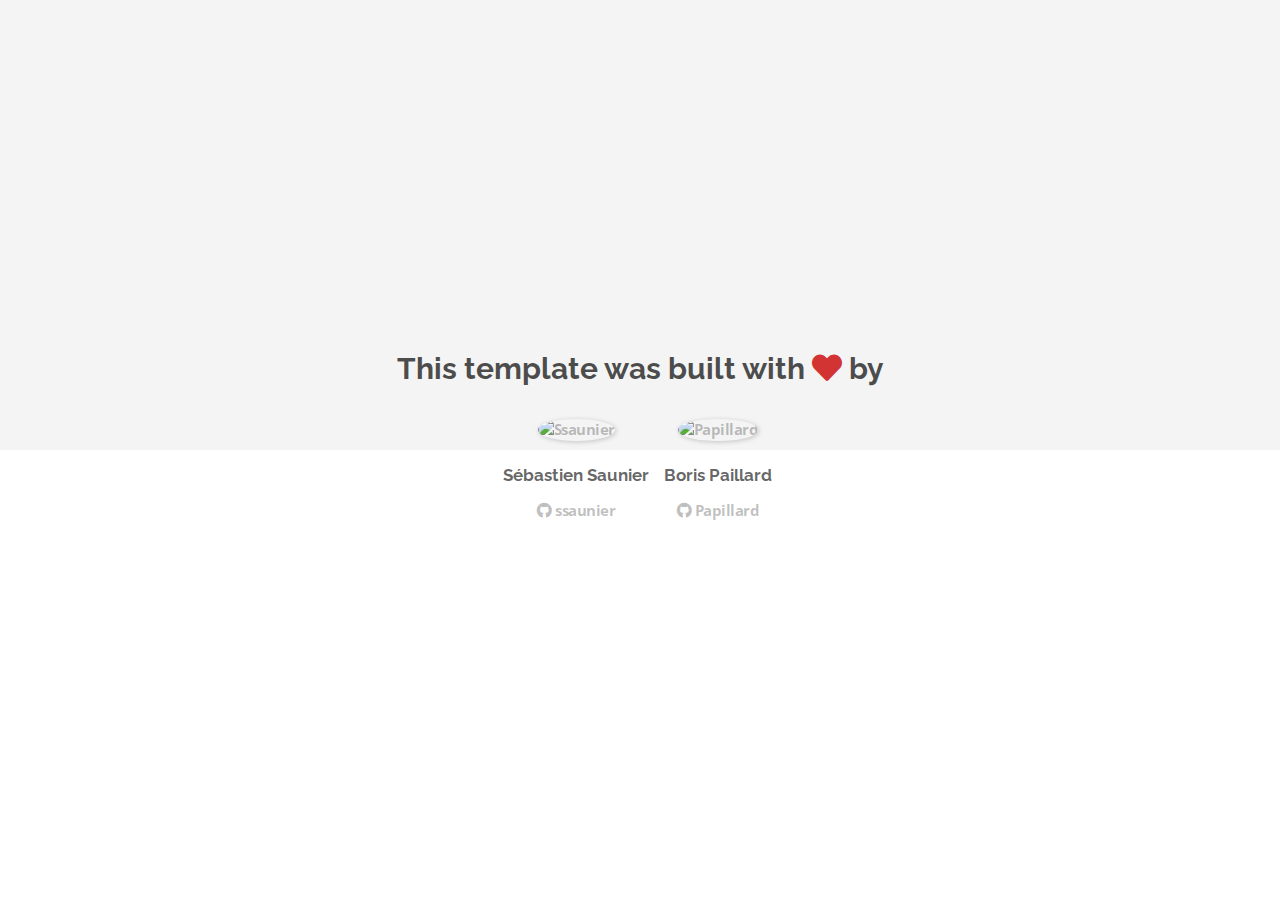
==== about.html @ 09676e61 "Automated commit at 2018-10-08 09:11:13 UTC by middleman-deploy 2.0.0-alpha" ====
<!doctype html>
<html>
  <head>
    <meta charset="utf-8">
    <meta http-equiv="x-ua-compatible" content="ie=edge">
    <meta name="viewport"
          content="width=device-width, initial-scale=1, shrink-to-fit=no">
    <!-- Use the title from a page's frontmatter if it has one -->
    <title>Le Wagon - Middleman - About</title>
    <link href="stylesheets/application-e2bb498c.css" rel="stylesheet" />
    <script src="javascripts/application-93de88c9.js"></script>
    <link href="images/favicon-f15af148.png" rel="icon" type="image/png" />
  </head>
  <body>
    <div id="about">
  <div class="about-content">
    <h1>This template was built with <i class="fas fa-heart"></i> by</h1>
    <ul class="list-inline">
        <li>
<a href="https://kitt.lewagon.com/alumni/ssaunier" target="_blank">            <img src="https://kitt.lewagon.com/placeholder/users/ssaunier" class="img-circle" alt="Ssaunier" />
</a>          <h2>Sébastien Saunier</h2>
          <p>
<a href="https://github.com/ssaunier" target="_blank">              <i class="fab fa-github"></i> ssaunier
</a>          </p>
        </li>
        <li>
<a href="https://kitt.lewagon.com/alumni/Papillard" target="_blank">            <img src="https://kitt.lewagon.com/placeholder/users/Papillard" class="img-circle" alt="Papillard" />
</a>          <h2>Boris Paillard</h2>
          <p>
<a href="https://github.com/Papillard" target="_blank">              <i class="fab fa-github"></i> Papillard
</a>          </p>
        </li>
    </ul>
  </div>
</div>

  </body>
</html>
---- stylesheets/application-e2bb498c.css ----
@import url("https://fonts.googleapis.com/css?family=Open+Sans:400,300,700|Raleway:400,100,300,700,500");/*!
 * Bootstrap v3.3.7 (http://getbootstrap.com)
 * Copyright 2011-2016 Twitter, Inc.
 * Licensed under MIT (https://github.com/twbs/bootstrap/blob/master/LICENSE)
 *//*! normalize.css v3.0.3 | MIT License | github.com/necolas/normalize.css */html{font-family:sans-serif;-ms-text-size-adjust:100%;-webkit-text-size-adjust:100%}body{margin:0}article,aside,details,figcaption,figure,footer,header,hgroup,main,menu,nav,section,summary{display:block}audio,canvas,progress,video{display:inline-block;vertical-align:baseline}audio:not([controls]){display:none;height:0}[hidden],template{display:none}a{background-color:transparent}a:active,a:hover{outline:0}abbr[title]{border-bottom:1px dotted}b,strong{font-weight:bold}dfn{font-style:italic}h1{font-size:2em;margin:0.67em 0}mark{background:#ff0;color:#000}small{font-size:80%}sub,sup{font-size:75%;line-height:0;position:relative;vertical-align:baseline}sup{top:-0.5em}sub{bottom:-0.25em}img{border:0}svg:not(:root){overflow:hidden}figure{margin:1em 40px}hr{-webkit-box-sizing:content-box;box-sizing:content-box;height:0}pre{overflow:auto}code,kbd,pre,samp{font-family:monospace, monospace;font-size:1em}button,input,optgroup,select,textarea{color:inherit;font:inherit;margin:0}button{overflow:visible}button,select{text-transform:none}button,html input[type="button"],input[type="reset"],input[type="submit"]{-webkit-appearance:button;cursor:pointer}button[disabled],html input[disabled]{cursor:default}button::-moz-focus-inner,input::-moz-focus-inner{border:0;padding:0}input{line-height:normal}input[type="checkbox"],input[type="radio"]{-webkit-box-sizing:border-box;box-sizing:border-box;padding:0}input[type="number"]::-webkit-inner-spin-button,input[type="number"]::-webkit-outer-spin-button{height:auto}input[type="search"]{-webkit-appearance:textfield;-webkit-box-sizing:content-box;box-sizing:content-box}input[type="search"]::-webkit-search-cancel-button,input[type="search"]::-webkit-search-decoration{-webkit-appearance:none}fieldset{border:1px solid #c0c0c0;margin:0 2px;padding:0.35em 0.625em 0.75em}legend{border:0;padding:0}textarea{overflow:auto}optgroup{font-weight:bold}table{border-collapse:collapse;border-spacing:0}td,th{padding:0}/*! Source: https://github.com/h5bp/html5-boilerplate/blob/master/src/css/main.css */@media print{*,*:before,*:after{background:transparent !important;color:#000 !important;-webkit-box-shadow:none !important;box-shadow:none !important;text-shadow:none !important}a,a:visited{text-decoration:underline}a[href]:after{content:" (" attr(href) ")"}abbr[title]:after{content:" (" attr(title) ")"}a[href^="#"]:after,a[href^="javascript:"]:after{content:""}pre,blockquote{border:1px solid #999;page-break-inside:avoid}thead{display:table-header-group}tr,img{page-break-inside:avoid}img{max-width:100% !important}p,h2,h3{orphans:3;widows:3}h2,h3{page-break-after:avoid}.navbar{display:none}.btn>.caret,.dropup>.btn>.caret{border-top-color:#000 !important}.label{border:1px solid #000}.table{border-collapse:collapse !important}.table td,.table th{background-color:#fff !important}.table-bordered th,.table-bordered td{border:1px solid #ddd !important}}@font-face{font-family:'Glyphicons Halflings';src:url("../assets/bootstrap/glyphicons-halflings-regular-86b6f62b.eot");src:url("../assets/bootstrap/glyphicons-halflings-regular-86b6f62b.eot?#iefix") format("embedded-opentype"),url("../assets/bootstrap/glyphicons-halflings-regular-ca35b697.woff2") format("woff2"),url("../assets/bootstrap/glyphicons-halflings-regular-278e49a8.woff") format("woff"),url("../assets/bootstrap/glyphicons-halflings-regular-44bc1850.ttf") format("truetype"),url("../assets/bootstrap/glyphicons-halflings-regular-de51a849.svg#glyphicons_halflingsregular") format("svg")}.glyphicon{position:relative;top:1px;display:inline-block;font-family:'Glyphicons Halflings';font-style:normal;font-weight:normal;line-height:1;-webkit-font-smoothing:antialiased;-moz-osx-font-smoothing:grayscale}.glyphicon-asterisk:before{content:"\002a"}.glyphicon-plus:before{content:"\002b"}.glyphicon-euro:before,.glyphicon-eur:before{content:"\20ac"}.glyphicon-minus:before{content:"\2212"}.glyphicon-cloud:before{content:"\2601"}.glyphicon-envelope:before{content:"\2709"}.glyphicon-pencil:before{content:"\270f"}.glyphicon-glass:before{content:"\e001"}.glyphicon-music:before{content:"\e002"}.glyphicon-search:before{content:"\e003"}.glyphicon-heart:before{content:"\e005"}.glyphicon-star:before{content:"\e006"}.glyphicon-star-empty:before{content:"\e007"}.glyphicon-user:before{content:"\e008"}.glyphicon-film:before{content:"\e009"}.glyphicon-th-large:before{content:"\e010"}.glyphicon-th:before{content:"\e011"}.glyphicon-th-list:before{content:"\e012"}.glyphicon-ok:before{content:"\e013"}.glyphicon-remove:before{content:"\e014"}.glyphicon-zoom-in:before{content:"\e015"}.glyphicon-zoom-out:before{content:"\e016"}.glyphicon-off:before{content:"\e017"}.glyphicon-signal:before{content:"\e018"}.glyphicon-cog:before{content:"\e019"}.glyphicon-trash:before{content:"\e020"}.glyphicon-home:before{content:"\e021"}.glyphicon-file:before{content:"\e022"}.glyphicon-time:before{content:"\e023"}.glyphicon-road:before{content:"\e024"}.glyphicon-download-alt:before{content:"\e025"}.glyphicon-download:before{content:"\e026"}.glyphicon-upload:before{content:"\e027"}.glyphicon-inbox:before{content:"\e028"}.glyphicon-play-circle:before{content:"\e029"}.glyphicon-repeat:before{content:"\e030"}.glyphicon-refresh:before{content:"\e031"}.glyphicon-list-alt:before{content:"\e032"}.glyphicon-lock:before{content:"\e033"}.glyphicon-flag:before{content:"\e034"}.glyphicon-headphones:before{content:"\e035"}.glyphicon-volume-off:before{content:"\e036"}.glyphicon-volume-down:before{content:"\e037"}.glyphicon-volume-up:before{content:"\e038"}.glyphicon-qrcode:before{content:"\e039"}.glyphicon-barcode:before{content:"\e040"}.glyphicon-tag:before{content:"\e041"}.glyphicon-tags:before{content:"\e042"}.glyphicon-book:before{content:"\e043"}.glyphicon-bookmark:before{content:"\e044"}.glyphicon-print:before{content:"\e045"}.glyphicon-camera:before{content:"\e046"}.glyphicon-font:before{content:"\e047"}.glyphicon-bold:before{content:"\e048"}.glyphicon-italic:before{content:"\e049"}.glyphicon-text-height:before{content:"\e050"}.glyphicon-text-width:before{content:"\e051"}.glyphicon-align-left:before{content:"\e052"}.glyphicon-align-center:before{content:"\e053"}.glyphicon-align-right:before{content:"\e054"}.glyphicon-align-justify:before{content:"\e055"}.glyphicon-list:before{content:"\e056"}.glyphicon-indent-left:before{content:"\e057"}.glyphicon-indent-right:before{content:"\e058"}.glyphicon-facetime-video:before{content:"\e059"}.glyphicon-picture:before{content:"\e060"}.glyphicon-map-marker:before{content:"\e062"}.glyphicon-adjust:before{content:"\e063"}.glyphicon-tint:before{content:"\e064"}.glyphicon-edit:before{content:"\e065"}.glyphicon-share:before{content:"\e066"}.glyphicon-check:before{content:"\e067"}.glyphicon-move:before{content:"\e068"}.glyphicon-step-backward:before{content:"\e069"}.glyphicon-fast-backward:before{content:"\e070"}.glyphicon-backward:before{content:"\e071"}.glyphicon-play:before{content:"\e072"}.glyphicon-pause:before{content:"\e073"}.glyphicon-stop:before{content:"\e074"}.glyphicon-forward:before{content:"\e075"}.glyphicon-fast-forward:before{content:"\e076"}.glyphicon-step-forward:before{content:"\e077"}.glyphicon-eject:before{content:"\e078"}.glyphicon-chevron-left:before{content:"\e079"}.glyphicon-chevron-right:before{content:"\e080"}.glyphicon-plus-sign:before{content:"\e081"}.glyphicon-minus-sign:before{content:"\e082"}.glyphicon-remove-sign:before{content:"\e083"}.glyphicon-ok-sign:before{content:"\e084"}.glyphicon-question-sign:before{content:"\e085"}.glyphicon-info-sign:before{content:"\e086"}.glyphicon-screenshot:before{content:"\e087"}.glyphicon-remove-circle:before{content:"\e088"}.glyphicon-ok-circle:before{content:"\e089"}.glyphicon-ban-circle:before{content:"\e090"}.glyphicon-arrow-left:before{content:"\e091"}.glyphicon-arrow-right:before{content:"\e092"}.glyphicon-arrow-up:before{content:"\e093"}.glyphicon-arrow-down:before{content:"\e094"}.glyphicon-share-alt:before{content:"\e095"}.glyphicon-resize-full:before{content:"\e096"}.glyphicon-resize-small:before{content:"\e097"}.glyphicon-exclamation-sign:before{content:"\e101"}.glyphicon-gift:before{content:"\e102"}.glyphicon-leaf:before{content:"\e103"}.glyphicon-fire:before{content:"\e104"}.glyphicon-eye-open:before{content:"\e105"}.glyphicon-eye-close:before{content:"\e106"}.glyphicon-warning-sign:before{content:"\e107"}.glyphicon-plane:before{content:"\e108"}.glyphicon-calendar:before{content:"\e109"}.glyphicon-random:before{content:"\e110"}.glyphicon-comment:before{content:"\e111"}.glyphicon-magnet:before{content:"\e112"}.glyphicon-chevron-up:before{content:"\e113"}.glyphicon-chevron-down:before{content:"\e114"}.glyphicon-retweet:before{content:"\e115"}.glyphicon-shopping-cart:before{content:"\e116"}.glyphicon-folder-close:before{content:"\e117"}.glyphicon-folder-open:before{content:"\e118"}.glyphicon-resize-vertical:before{content:"\e119"}.glyphicon-resize-horizontal:before{content:"\e120"}.glyphicon-hdd:before{content:"\e121"}.glyphicon-bullhorn:before{content:"\e122"}.glyphicon-bell:before{content:"\e123"}.glyphicon-certificate:before{content:"\e124"}.glyphicon-thumbs-up:before{content:"\e125"}.glyphicon-thumbs-down:before{content:"\e126"}.glyphicon-hand-right:before{content:"\e127"}.glyphicon-hand-left:before{content:"\e128"}.glyphicon-hand-up:before{content:"\e129"}.glyphicon-hand-down:before{content:"\e130"}.glyphicon-circle-arrow-right:before{content:"\e131"}.glyphicon-circle-arrow-left:before{content:"\e132"}.glyphicon-circle-arrow-up:before{content:"\e133"}.glyphicon-circle-arrow-down:before{content:"\e134"}.glyphicon-globe:before{content:"\e135"}.glyphicon-wrench:before{content:"\e136"}.glyphicon-tasks:before{content:"\e137"}.glyphicon-filter:before{content:"\e138"}.glyphicon-briefcase:before{content:"\e139"}.glyphicon-fullscreen:before{content:"\e140"}.glyphicon-dashboard:before{content:"\e141"}.glyphicon-paperclip:before{content:"\e142"}.glyphicon-heart-empty:before{content:"\e143"}.glyphicon-link:before{content:"\e144"}.glyphicon-phone:before{content:"\e145"}.glyphicon-pushpin:before{content:"\e146"}.glyphicon-usd:before{content:"\e148"}.glyphicon-gbp:before{content:"\e149"}.glyphicon-sort:before{content:"\e150"}.glyphicon-sort-by-alphabet:before{content:"\e151"}.glyphicon-sort-by-alphabet-alt:before{content:"\e152"}.glyphicon-sort-by-order:before{content:"\e153"}.glyphicon-sort-by-order-alt:before{content:"\e154"}.glyphicon-sort-by-attributes:before{content:"\e155"}.glyphicon-sort-by-attributes-alt:before{content:"\e156"}.glyphicon-unchecked:before{content:"\e157"}.glyphicon-expand:before{content:"\e158"}.glyphicon-collapse-down:before{content:"\e159"}.glyphicon-collapse-up:before{content:"\e160"}.glyphicon-log-in:before{content:"\e161"}.glyphicon-flash:before{content:"\e162"}.glyphicon-log-out:before{content:"\e163"}.glyphicon-new-window:before{content:"\e164"}.glyphicon-record:before{content:"\e165"}.glyphicon-save:before{content:"\e166"}.glyphicon-open:before{content:"\e167"}.glyphicon-saved:before{content:"\e168"}.glyphicon-import:before{content:"\e169"}.glyphicon-export:before{content:"\e170"}.glyphicon-send:before{content:"\e171"}.glyphicon-floppy-disk:before{content:"\e172"}.glyphicon-floppy-saved:before{content:"\e173"}.glyphicon-floppy-remove:before{content:"\e174"}.glyphicon-floppy-save:before{content:"\e175"}.glyphicon-floppy-open:before{content:"\e176"}.glyphicon-credit-card:before{content:"\e177"}.glyphicon-transfer:before{content:"\e178"}.glyphicon-cutlery:before{content:"\e179"}.glyphicon-header:before{content:"\e180"}.glyphicon-compressed:before{content:"\e181"}.glyphicon-earphone:before{content:"\e182"}.glyphicon-phone-alt:before{content:"\e183"}.glyphicon-tower:before{content:"\e184"}.glyphicon-stats:before{content:"\e185"}.glyphicon-sd-video:before{content:"\e186"}.glyphicon-hd-video:before{content:"\e187"}.glyphicon-subtitles:before{content:"\e188"}.glyphicon-sound-stereo:before{content:"\e189"}.glyphicon-sound-dolby:before{content:"\e190"}.glyphicon-sound-5-1:before{content:"\e191"}.glyphicon-sound-6-1:before{content:"\e192"}.glyphicon-sound-7-1:before{content:"\e193"}.glyphicon-copyright-mark:before{content:"\e194"}.glyphicon-registration-mark:before{content:"\e195"}.glyphicon-cloud-download:before{content:"\e197"}.glyphicon-cloud-upload:before{content:"\e198"}.glyphicon-tree-conifer:before{content:"\e199"}.glyphicon-tree-deciduous:before{content:"\e200"}.glyphicon-cd:before{content:"\e201"}.glyphicon-save-file:before{content:"\e202"}.glyphicon-open-file:before{content:"\e203"}.glyphicon-level-up:before{content:"\e204"}.glyphicon-copy:before{content:"\e205"}.glyphicon-paste:before{content:"\e206"}.glyphicon-alert:before{content:"\e209"}.glyphicon-equalizer:before{content:"\e210"}.glyphicon-king:before{content:"\e211"}.glyphicon-queen:before{content:"\e212"}.glyphicon-pawn:before{content:"\e213"}.glyphicon-bishop:before{content:"\e214"}.glyphicon-knight:before{content:"\e215"}.glyphicon-baby-formula:before{content:"\e216"}.glyphicon-tent:before{content:"\26fa"}.glyphicon-blackboard:before{content:"\e218"}.glyphicon-bed:before{content:"\e219"}.glyphicon-apple:before{content:"\f8ff"}.glyphicon-erase:before{content:"\e221"}.glyphicon-hourglass:before{content:"\231b"}.glyphicon-lamp:before{content:"\e223"}.glyphicon-duplicate:before{content:"\e224"}.glyphicon-piggy-bank:before{content:"\e225"}.glyphicon-scissors:before{content:"\e226"}.glyphicon-bitcoin:before{content:"\e227"}.glyphicon-btc:before{content:"\e227"}.glyphicon-xbt:before{content:"\e227"}.glyphicon-yen:before{content:"\00a5"}.glyphicon-jpy:before{content:"\00a5"}.glyphicon-ruble:before{content:"\20bd"}.glyphicon-rub:before{content:"\20bd"}.glyphicon-scale:before{content:"\e230"}.glyphicon-ice-lolly:before{content:"\e231"}.glyphicon-ice-lolly-tasted:before{content:"\e232"}.glyphicon-education:before{content:"\e233"}.glyphicon-option-horizontal:before{content:"\e234"}.glyphicon-option-vertical:before{content:"\e235"}.glyphicon-menu-hamburger:before{content:"\e236"}.glyphicon-modal-window:before{content:"\e237"}.glyphicon-oil:before{content:"\e238"}.glyphicon-grain:before{content:"\e239"}.glyphicon-sunglasses:before{content:"\e240"}.glyphicon-text-size:before{content:"\e241"}.glyphicon-text-color:before{content:"\e242"}.glyphicon-text-background:before{content:"\e243"}.glyphicon-object-align-top:before{content:"\e244"}.glyphicon-object-align-bottom:before{content:"\e245"}.glyphicon-object-align-horizontal:before{content:"\e246"}.glyphicon-object-align-left:before{content:"\e247"}.glyphicon-object-align-vertical:before{content:"\e248"}.glyphicon-object-align-right:before{content:"\e249"}.glyphicon-triangle-right:before{content:"\e250"}.glyphicon-triangle-left:before{content:"\e251"}.glyphicon-triangle-bottom:before{content:"\e252"}.glyphicon-triangle-top:before{content:"\e253"}.glyphicon-console:before{content:"\e254"}.glyphicon-superscript:before{content:"\e255"}.glyphicon-subscript:before{content:"\e256"}.glyphicon-menu-left:before{content:"\e257"}.glyphicon-menu-right:before{content:"\e258"}.glyphicon-menu-down:before{content:"\e259"}.glyphicon-menu-up:before{content:"\e260"}*{-webkit-box-sizing:border-box;box-sizing:border-box}*:before,*:after{-webkit-box-sizing:border-box;box-sizing:border-box}html{font-size:10px;-webkit-tap-highlight-color:transparent}body{font-family:"Open Sans", "Helvetica", "sans-serif";font-size:18px;line-height:1.42857143;color:#333333;background-color:#F4F4F4}input,button,select,textarea{font-family:inherit;font-size:inherit;line-height:inherit}a{color:#469AE0;text-decoration:none}a:hover,a:focus{color:#1f74ba;text-decoration:underline}a:focus{outline:5px auto -webkit-focus-ring-color;outline-offset:-2px}figure{margin:0}img{vertical-align:middle}.img-responsive{display:block;max-width:100%;height:auto}.img-rounded{border-radius:2px}.img-thumbnail{padding:4px;line-height:1.42857143;background-color:#F4F4F4;border:1px solid #ddd;border-radius:2px;-webkit-transition:all 0.2s ease-in-out;transition:all 0.2s ease-in-out;display:inline-block;max-width:100%;height:auto}.img-circle{border-radius:50%}hr{margin-top:25px;margin-bottom:25px;border:0;border-top:1px solid #eeeeee}.sr-only{position:absolute;width:1px;height:1px;margin:-1px;padding:0;overflow:hidden;clip:rect(0, 0, 0, 0);border:0}.sr-only-focusable:active,.sr-only-focusable:focus{position:static;width:auto;height:auto;margin:0;overflow:visible;clip:auto}[role="button"]{cursor:pointer}h1,h2,h3,h4,h5,h6,.h1,.h2,.h3,.h4,.h5,.h6{font-family:"Raleway", "Helvetica", "sans-serif";font-weight:500;line-height:1.1;color:inherit}h1 small,h1 .small,h2 small,h2 .small,h3 small,h3 .small,h4 small,h4 .small,h5 small,h5 .small,h6 small,h6 .small,.h1 small,.h1 .small,.h2 small,.h2 .small,.h3 small,.h3 .small,.h4 small,.h4 .small,.h5 small,.h5 .small,.h6 small,.h6 .small{font-weight:normal;line-height:1;color:#777777}h1,.h1,h2,.h2,h3,.h3{margin-top:25px;margin-bottom:12.5px}h1 small,h1 .small,.h1 small,.h1 .small,h2 small,h2 .small,.h2 small,.h2 .small,h3 small,h3 .small,.h3 small,.h3 .small{font-size:65%}h4,.h4,h5,.h5,h6,.h6{margin-top:12.5px;margin-bottom:12.5px}h4 small,h4 .small,.h4 small,.h4 .small,h5 small,h5 .small,.h5 small,.h5 .small,h6 small,h6 .small,.h6 small,.h6 .small{font-size:75%}h1,.h1{font-size:46px}h2,.h2{font-size:38px}h3,.h3{font-size:31px}h4,.h4{font-size:23px}h5,.h5{font-size:18px}h6,.h6{font-size:16px}p{margin:0 0 12.5px}.lead{margin-bottom:25px;font-size:20px;font-weight:300;line-height:1.4}@media (min-width: 768px){.lead{font-size:27px}}small,.small{font-size:88%}mark,.mark{background-color:#fcf8e3;padding:.2em}.text-left{text-align:left}.text-right{text-align:right}.text-center{text-align:center}.text-justify{text-align:justify}.text-nowrap{white-space:nowrap}.text-lowercase{text-transform:lowercase}.text-uppercase,.initialism{text-transform:uppercase}.text-capitalize{text-transform:capitalize}.text-muted{color:#777777}.text-primary{color:#469AE0}a.text-primary:hover,a.text-primary:focus{color:#2381d0}.text-success{color:#3c763d}a.text-success:hover,a.text-success:focus{color:#2b542c}.text-info{color:#31708f}a.text-info:hover,a.text-info:focus{color:#245269}.text-warning{color:#8a6d3b}a.text-warning:hover,a.text-warning:focus{color:#66512c}.text-danger{color:#a94442}a.text-danger:hover,a.text-danger:focus{color:#843534}.bg-primary{color:#fff}.bg-primary{background-color:#469AE0}a.bg-primary:hover,a.bg-primary:focus{background-color:#2381d0}.bg-success{background-color:#dff0d8}a.bg-success:hover,a.bg-success:focus{background-color:#c1e2b3}.bg-info{background-color:#d9edf7}a.bg-info:hover,a.bg-info:focus{background-color:#afd9ee}.bg-warning{background-color:#fcf8e3}a.bg-warning:hover,a.bg-warning:focus{background-color:#f7ecb5}.bg-danger{background-color:#f2dede}a.bg-danger:hover,a.bg-danger:focus{background-color:#e4b9b9}.page-header{padding-bottom:11.5px;margin:50px 0 25px;border-bottom:1px solid #eeeeee}ul,ol{margin-top:0;margin-bottom:12.5px}ul ul,ul ol,ol ul,ol ol{margin-bottom:0}.list-unstyled{padding-left:0;list-style:none}.list-inline{padding-left:0;list-style:none;margin-left:-5px}.list-inline>li{display:inline-block;padding-left:5px;padding-right:5px}dl{margin-top:0;margin-bottom:25px}dt,dd{line-height:1.42857143}dt{font-weight:bold}dd{margin-left:0}.dl-horizontal dd:before,.dl-horizontal dd:after{content:" ";display:table}.dl-horizontal dd:after{clear:both}@media (min-width: 768px){.dl-horizontal dt{float:left;width:160px;clear:left;text-align:right;overflow:hidden;text-overflow:ellipsis;white-space:nowrap}.dl-horizontal dd{margin-left:180px}}abbr[title],abbr[data-original-title]{cursor:help;border-bottom:1px dotted #777777}.initialism{font-size:90%}blockquote{padding:12.5px 25px;margin:0 0 25px;font-size:22.5px;border-left:5px solid #eeeeee}blockquote p:last-child,blockquote ul:last-child,blockquote ol:last-child{margin-bottom:0}blockquote footer,blockquote small,blockquote .small{display:block;font-size:80%;line-height:1.42857143;color:#777777}blockquote footer:before,blockquote small:before,blockquote .small:before{content:'\2014 \00A0'}.blockquote-reverse,blockquote.pull-right{padding-right:15px;padding-left:0;border-right:5px solid #eeeeee;border-left:0;text-align:right}.blockquote-reverse footer:before,.blockquote-reverse small:before,.blockquote-reverse .small:before,blockquote.pull-right footer:before,blockquote.pull-right small:before,blockquote.pull-right .small:before{content:''}.blockquote-reverse footer:after,.blockquote-reverse small:after,.blockquote-reverse .small:after,blockquote.pull-right footer:after,blockquote.pull-right small:after,blockquote.pull-right .small:after{content:'\00A0 \2014'}address{margin-bottom:25px;font-style:normal;line-height:1.42857143}code,kbd,pre,samp{font-family:Menlo, Monaco, Consolas, "Courier New", monospace}code{padding:2px 4px;font-size:90%;color:#c7254e;background-color:#f9f2f4;border-radius:2px}kbd{padding:2px 4px;font-size:90%;color:#fff;background-color:#333;border-radius:2px;-webkit-box-shadow:inset 0 -1px 0 rgba(0,0,0,0.25);box-shadow:inset 0 -1px 0 rgba(0,0,0,0.25)}kbd kbd{padding:0;font-size:100%;font-weight:bold;-webkit-box-shadow:none;box-shadow:none}pre{display:block;padding:12px;margin:0 0 12.5px;font-size:17px;line-height:1.42857143;word-break:break-all;word-wrap:break-word;color:#333333;background-color:#f5f5f5;border:1px solid #ccc;border-radius:2px}pre code{padding:0;font-size:inherit;color:inherit;white-space:pre-wrap;background-color:transparent;border-radius:0}.pre-scrollable{max-height:340px;overflow-y:scroll}.container{margin-right:auto;margin-left:auto;padding-left:15px;padding-right:15px}.container:before,.container:after{content:" ";display:table}.container:after{clear:both}@media (min-width: 768px){.container{width:750px}}@media (min-width: 992px){.container{width:970px}}@media (min-width: 1200px){.container{width:1170px}}.container-fluid{margin-right:auto;margin-left:auto;padding-left:15px;padding-right:15px}.container-fluid:before,.container-fluid:after{content:" ";display:table}.container-fluid:after{clear:both}.row{margin-left:-15px;margin-right:-15px}.row:before,.row:after{content:" ";display:table}.row:after{clear:both}.col-xs-1,.col-sm-1,.col-md-1,.col-lg-1,.col-xs-2,.col-sm-2,.col-md-2,.col-lg-2,.col-xs-3,.col-sm-3,.col-md-3,.col-lg-3,.col-xs-4,.col-sm-4,.col-md-4,.col-lg-4,.col-xs-5,.col-sm-5,.col-md-5,.col-lg-5,.col-xs-6,.col-sm-6,.col-md-6,.col-lg-6,.col-xs-7,.col-sm-7,.col-md-7,.col-lg-7,.col-xs-8,.col-sm-8,.col-md-8,.col-lg-8,.col-xs-9,.col-sm-9,.col-md-9,.col-lg-9,.col-xs-10,.col-sm-10,.col-md-10,.col-lg-10,.col-xs-11,.col-sm-11,.col-md-11,.col-lg-11,.col-xs-12,.col-sm-12,.col-md-12,.col-lg-12{position:relative;min-height:1px;padding-left:15px;padding-right:15px}.col-xs-1,.col-xs-2,.col-xs-3,.col-xs-4,.col-xs-5,.col-xs-6,.col-xs-7,.col-xs-8,.col-xs-9,.col-xs-10,.col-xs-11,.col-xs-12{float:left}.col-xs-1{width:8.33333333%}.col-xs-2{width:16.66666667%}.col-xs-3{width:25%}.col-xs-4{width:33.33333333%}.col-xs-5{width:41.66666667%}.col-xs-6{width:50%}.col-xs-7{width:58.33333333%}.col-xs-8{width:66.66666667%}.col-xs-9{width:75%}.col-xs-10{width:83.33333333%}.col-xs-11{width:91.66666667%}.col-xs-12{width:100%}.col-xs-pull-0{right:auto}.col-xs-pull-1{right:8.33333333%}.col-xs-pull-2{right:16.66666667%}.col-xs-pull-3{right:25%}.col-xs-pull-4{right:33.33333333%}.col-xs-pull-5{right:41.66666667%}.col-xs-pull-6{right:50%}.col-xs-pull-7{right:58.33333333%}.col-xs-pull-8{right:66.66666667%}.col-xs-pull-9{right:75%}.col-xs-pull-10{right:83.33333333%}.col-xs-pull-11{right:91.66666667%}.col-xs-pull-12{right:100%}.col-xs-push-0{left:auto}.col-xs-push-1{left:8.33333333%}.col-xs-push-2{left:16.66666667%}.col-xs-push-3{left:25%}.col-xs-push-4{left:33.33333333%}.col-xs-push-5{left:41.66666667%}.col-xs-push-6{left:50%}.col-xs-push-7{left:58.33333333%}.col-xs-push-8{left:66.66666667%}.col-xs-push-9{left:75%}.col-xs-push-10{left:83.33333333%}.col-xs-push-11{left:91.66666667%}.col-xs-push-12{left:100%}.col-xs-offset-0{margin-left:0%}.col-xs-offset-1{margin-left:8.33333333%}.col-xs-offset-2{margin-left:16.66666667%}.col-xs-offset-3{margin-left:25%}.col-xs-offset-4{margin-left:33.33333333%}.col-xs-offset-5{margin-left:41.66666667%}.col-xs-offset-6{margin-left:50%}.col-xs-offset-7{margin-left:58.33333333%}.col-xs-offset-8{margin-left:66.66666667%}.col-xs-offset-9{margin-left:75%}.col-xs-offset-10{margin-left:83.33333333%}.col-xs-offset-11{margin-left:91.66666667%}.col-xs-offset-12{margin-left:100%}@media (min-width: 768px){.col-sm-1,.col-sm-2,.col-sm-3,.col-sm-4,.col-sm-5,.col-sm-6,.col-sm-7,.col-sm-8,.col-sm-9,.col-sm-10,.col-sm-11,.col-sm-12{float:left}.col-sm-1{width:8.33333333%}.col-sm-2{width:16.66666667%}.col-sm-3{width:25%}.col-sm-4{width:33.33333333%}.col-sm-5{width:41.66666667%}.col-sm-6{width:50%}.col-sm-7{width:58.33333333%}.col-sm-8{width:66.66666667%}.col-sm-9{width:75%}.col-sm-10{width:83.33333333%}.col-sm-11{width:91.66666667%}.col-sm-12{width:100%}.col-sm-pull-0{right:auto}.col-sm-pull-1{right:8.33333333%}.col-sm-pull-2{right:16.66666667%}.col-sm-pull-3{right:25%}.col-sm-pull-4{right:33.33333333%}.col-sm-pull-5{right:41.66666667%}.col-sm-pull-6{right:50%}.col-sm-pull-7{right:58.33333333%}.col-sm-pull-8{right:66.66666667%}.col-sm-pull-9{right:75%}.col-sm-pull-10{right:83.33333333%}.col-sm-pull-11{right:91.66666667%}.col-sm-pull-12{right:100%}.col-sm-push-0{left:auto}.col-sm-push-1{left:8.33333333%}.col-sm-push-2{left:16.66666667%}.col-sm-push-3{left:25%}.col-sm-push-4{left:33.33333333%}.col-sm-push-5{left:41.66666667%}.col-sm-push-6{left:50%}.col-sm-push-7{left:58.33333333%}.col-sm-push-8{left:66.66666667%}.col-sm-push-9{left:75%}.col-sm-push-10{left:83.33333333%}.col-sm-push-11{left:91.66666667%}.col-sm-push-12{left:100%}.col-sm-offset-0{margin-left:0%}.col-sm-offset-1{margin-left:8.33333333%}.col-sm-offset-2{margin-left:16.66666667%}.col-sm-offset-3{margin-left:25%}.col-sm-offset-4{margin-left:33.33333333%}.col-sm-offset-5{margin-left:41.66666667%}.col-sm-offset-6{margin-left:50%}.col-sm-offset-7{margin-left:58.33333333%}.col-sm-offset-8{margin-left:66.66666667%}.col-sm-offset-9{margin-left:75%}.col-sm-offset-10{margin-left:83.33333333%}.col-sm-offset-11{margin-left:91.66666667%}.col-sm-offset-12{margin-left:100%}}@media (min-width: 992px){.col-md-1,.col-md-2,.col-md-3,.col-md-4,.col-md-5,.col-md-6,.col-md-7,.col-md-8,.col-md-9,.col-md-10,.col-md-11,.col-md-12{float:left}.col-md-1{width:8.33333333%}.col-md-2{width:16.66666667%}.col-md-3{width:25%}.col-md-4{width:33.33333333%}.col-md-5{width:41.66666667%}.col-md-6{width:50%}.col-md-7{width:58.33333333%}.col-md-8{width:66.66666667%}.col-md-9{width:75%}.col-md-10{width:83.33333333%}.col-md-11{width:91.66666667%}.col-md-12{width:100%}.col-md-pull-0{right:auto}.col-md-pull-1{right:8.33333333%}.col-md-pull-2{right:16.66666667%}.col-md-pull-3{right:25%}.col-md-pull-4{right:33.33333333%}.col-md-pull-5{right:41.66666667%}.col-md-pull-6{right:50%}.col-md-pull-7{right:58.33333333%}.col-md-pull-8{right:66.66666667%}.col-md-pull-9{right:75%}.col-md-pull-10{right:83.33333333%}.col-md-pull-11{right:91.66666667%}.col-md-pull-12{right:100%}.col-md-push-0{left:auto}.col-md-push-1{left:8.33333333%}.col-md-push-2{left:16.66666667%}.col-md-push-3{left:25%}.col-md-push-4{left:33.33333333%}.col-md-push-5{left:41.66666667%}.col-md-push-6{left:50%}.col-md-push-7{left:58.33333333%}.col-md-push-8{left:66.66666667%}.col-md-push-9{left:75%}.col-md-push-10{left:83.33333333%}.col-md-push-11{left:91.66666667%}.col-md-push-12{left:100%}.col-md-offset-0{margin-left:0%}.col-md-offset-1{margin-left:8.33333333%}.col-md-offset-2{margin-left:16.66666667%}.col-md-offset-3{margin-left:25%}.col-md-offset-4{margin-left:33.33333333%}.col-md-offset-5{margin-left:41.66666667%}.col-md-offset-6{margin-left:50%}.col-md-offset-7{margin-left:58.33333333%}.col-md-offset-8{margin-left:66.66666667%}.col-md-offset-9{margin-left:75%}.col-md-offset-10{margin-left:83.33333333%}.col-md-offset-11{margin-left:91.66666667%}.col-md-offset-12{margin-left:100%}}@media (min-width: 1200px){.col-lg-1,.col-lg-2,.col-lg-3,.col-lg-4,.col-lg-5,.col-lg-6,.col-lg-7,.col-lg-8,.col-lg-9,.col-lg-10,.col-lg-11,.col-lg-12{float:left}.col-lg-1{width:8.33333333%}.col-lg-2{width:16.66666667%}.col-lg-3{width:25%}.col-lg-4{width:33.33333333%}.col-lg-5{width:41.66666667%}.col-lg-6{width:50%}.col-lg-7{width:58.33333333%}.col-lg-8{width:66.66666667%}.col-lg-9{width:75%}.col-lg-10{width:83.33333333%}.col-lg-11{width:91.66666667%}.col-lg-12{width:100%}.col-lg-pull-0{right:auto}.col-lg-pull-1{right:8.33333333%}.col-lg-pull-2{right:16.66666667%}.col-lg-pull-3{right:25%}.col-lg-pull-4{right:33.33333333%}.col-lg-pull-5{right:41.66666667%}.col-lg-pull-6{right:50%}.col-lg-pull-7{right:58.33333333%}.col-lg-pull-8{right:66.66666667%}.col-lg-pull-9{right:75%}.col-lg-pull-10{right:83.33333333%}.col-lg-pull-11{right:91.66666667%}.col-lg-pull-12{right:100%}.col-lg-push-0{left:auto}.col-lg-push-1{left:8.33333333%}.col-lg-push-2{left:16.66666667%}.col-lg-push-3{left:25%}.col-lg-push-4{left:33.33333333%}.col-lg-push-5{left:41.66666667%}.col-lg-push-6{left:50%}.col-lg-push-7{left:58.33333333%}.col-lg-push-8{left:66.66666667%}.col-lg-push-9{left:75%}.col-lg-push-10{left:83.33333333%}.col-lg-push-11{left:91.66666667%}.col-lg-push-12{left:100%}.col-lg-offset-0{margin-left:0%}.col-lg-offset-1{margin-left:8.33333333%}.col-lg-offset-2{margin-left:16.66666667%}.col-lg-offset-3{margin-left:25%}.col-lg-offset-4{margin-left:33.33333333%}.col-lg-offset-5{margin-left:41.66666667%}.col-lg-offset-6{margin-left:50%}.col-lg-offset-7{margin-left:58.33333333%}.col-lg-offset-8{margin-left:66.66666667%}.col-lg-offset-9{margin-left:75%}.col-lg-offset-10{margin-left:83.33333333%}.col-lg-offset-11{margin-left:91.66666667%}.col-lg-offset-12{margin-left:100%}}table{background-color:transparent}caption{padding-top:8px;padding-bottom:8px;color:#777777;text-align:left}th{text-align:left}.table{width:100%;max-width:100%;margin-bottom:25px}.table>thead>tr>th,.table>thead>tr>td,.table>tbody>tr>th,.table>tbody>tr>td,.table>tfoot>tr>th,.table>tfoot>tr>td{padding:8px;line-height:1.42857143;vertical-align:top;border-top:1px solid #ddd}.table>thead>tr>th{vertical-align:bottom;border-bottom:2px solid #ddd}.table>caption+thead>tr:first-child>th,.table>caption+thead>tr:first-child>td,.table>colgroup+thead>tr:first-child>th,.table>colgroup+thead>tr:first-child>td,.table>thead:first-child>tr:first-child>th,.table>thead:first-child>tr:first-child>td{border-top:0}.table>tbody+tbody{border-top:2px solid #ddd}.table .table{background-color:#F4F4F4}.table-condensed>thead>tr>th,.table-condensed>thead>tr>td,.table-condensed>tbody>tr>th,.table-condensed>tbody>tr>td,.table-condensed>tfoot>tr>th,.table-condensed>tfoot>tr>td{padding:5px}.table-bordered{border:1px solid #ddd}.table-bordered>thead>tr>th,.table-bordered>thead>tr>td,.table-bordered>tbody>tr>th,.table-bordered>tbody>tr>td,.table-bordered>tfoot>tr>th,.table-bordered>tfoot>tr>td{border:1px solid #ddd}.table-bordered>thead>tr>th,.table-bordered>thead>tr>td{border-bottom-width:2px}.table-striped>tbody>tr:nth-of-type(odd){background-color:#f9f9f9}.table-hover>tbody>tr:hover{background-color:#f5f5f5}table col[class*="col-"]{position:static;float:none;display:table-column}table td[class*="col-"],table th[class*="col-"]{position:static;float:none;display:table-cell}.table>thead>tr>td.active,.table>thead>tr>th.active,.table>thead>tr.active>td,.table>thead>tr.active>th,.table>tbody>tr>td.active,.table>tbody>tr>th.active,.table>tbody>tr.active>td,.table>tbody>tr.active>th,.table>tfoot>tr>td.active,.table>tfoot>tr>th.active,.table>tfoot>tr.active>td,.table>tfoot>tr.active>th{background-color:#f5f5f5}.table-hover>tbody>tr>td.active:hover,.table-hover>tbody>tr>th.active:hover,.table-hover>tbody>tr.active:hover>td,.table-hover>tbody>tr:hover>.active,.table-hover>tbody>tr.active:hover>th{background-color:#e8e8e8}.table>thead>tr>td.success,.table>thead>tr>th.success,.table>thead>tr.success>td,.table>thead>tr.success>th,.table>tbody>tr>td.success,.table>tbody>tr>th.success,.table>tbody>tr.success>td,.table>tbody>tr.success>th,.table>tfoot>tr>td.success,.table>tfoot>tr>th.success,.table>tfoot>tr.success>td,.table>tfoot>tr.success>th{background-color:#dff0d8}.table-hover>tbody>tr>td.success:hover,.table-hover>tbody>tr>th.success:hover,.table-hover>tbody>tr.success:hover>td,.table-hover>tbody>tr:hover>.success,.table-hover>tbody>tr.success:hover>th{background-color:#d0e9c6}.table>thead>tr>td.info,.table>thead>tr>th.info,.table>thead>tr.info>td,.table>thead>tr.info>th,.table>tbody>tr>td.info,.table>tbody>tr>th.info,.table>tbody>tr.info>td,.table>tbody>tr.info>th,.table>tfoot>tr>td.info,.table>tfoot>tr>th.info,.table>tfoot>tr.info>td,.table>tfoot>tr.info>th{background-color:#d9edf7}.table-hover>tbody>tr>td.info:hover,.table-hover>tbody>tr>th.info:hover,.table-hover>tbody>tr.info:hover>td,.table-hover>tbody>tr:hover>.info,.table-hover>tbody>tr.info:hover>th{background-color:#c4e3f3}.table>thead>tr>td.warning,.table>thead>tr>th.warning,.table>thead>tr.warning>td,.table>thead>tr.warning>th,.table>tbody>tr>td.warning,.table>tbody>tr>th.warning,.table>tbody>tr.warning>td,.table>tbody>tr.warning>th,.table>tfoot>tr>td.warning,.table>tfoot>tr>th.warning,.table>tfoot>tr.warning>td,.table>tfoot>tr.warning>th{background-color:#fcf8e3}.table-hover>tbody>tr>td.warning:hover,.table-hover>tbody>tr>th.warning:hover,.table-hover>tbody>tr.warning:hover>td,.table-hover>tbody>tr:hover>.warning,.table-hover>tbody>tr.warning:hover>th{background-color:#faf2cc}.table>thead>tr>td.danger,.table>thead>tr>th.danger,.table>thead>tr.danger>td,.table>thead>tr.danger>th,.table>tbody>tr>td.danger,.table>tbody>tr>th.danger,.table>tbody>tr.danger>td,.table>tbody>tr.danger>th,.table>tfoot>tr>td.danger,.table>tfoot>tr>th.danger,.table>tfoot>tr.danger>td,.table>tfoot>tr.danger>th{background-color:#f2dede}.table-hover>tbody>tr>td.danger:hover,.table-hover>tbody>tr>th.danger:hover,.table-hover>tbody>tr.danger:hover>td,.table-hover>tbody>tr:hover>.danger,.table-hover>tbody>tr.danger:hover>th{background-color:#ebcccc}.table-responsive{overflow-x:auto;min-height:0.01%}@media screen and (max-width: 767px){.table-responsive{width:100%;margin-bottom:18.75px;overflow-y:hidden;-ms-overflow-style:-ms-autohiding-scrollbar;border:1px solid #ddd}.table-responsive>.table{margin-bottom:0}.table-responsive>.table>thead>tr>th,.table-responsive>.table>thead>tr>td,.table-responsive>.table>tbody>tr>th,.table-responsive>.table>tbody>tr>td,.table-responsive>.table>tfoot>tr>th,.table-responsive>.table>tfoot>tr>td{white-space:nowrap}.table-responsive>.table-bordered{border:0}.table-responsive>.table-bordered>thead>tr>th:first-child,.table-responsive>.table-bordered>thead>tr>td:first-child,.table-responsive>.table-bordered>tbody>tr>th:first-child,.table-responsive>.table-bordered>tbody>tr>td:first-child,.table-responsive>.table-bordered>tfoot>tr>th:first-child,.table-responsive>.table-bordered>tfoot>tr>td:first-child{border-left:0}.table-responsive>.table-bordered>thead>tr>th:last-child,.table-responsive>.table-bordered>thead>tr>td:last-child,.table-responsive>.table-bordered>tbody>tr>th:last-child,.table-responsive>.table-bordered>tbody>tr>td:last-child,.table-responsive>.table-bordered>tfoot>tr>th:last-child,.table-responsive>.table-bordered>tfoot>tr>td:last-child{border-right:0}.table-responsive>.table-bordered>tbody>tr:last-child>th,.table-responsive>.table-bordered>tbody>tr:last-child>td,.table-responsive>.table-bordered>tfoot>tr:last-child>th,.table-responsive>.table-bordered>tfoot>tr:last-child>td{border-bottom:0}}fieldset{padding:0;margin:0;border:0;min-width:0}legend{display:block;width:100%;padding:0;margin-bottom:25px;font-size:27px;line-height:inherit;color:#333333;border:0;border-bottom:1px solid #e5e5e5}label{display:inline-block;max-width:100%;margin-bottom:5px;font-weight:bold}input[type="search"]{-webkit-box-sizing:border-box;box-sizing:border-box}input[type="radio"],input[type="checkbox"]{margin:4px 0 0;margin-top:1px \9;line-height:normal}input[type="file"]{display:block}input[type="range"]{display:block;width:100%}select[multiple],select[size]{height:auto}input[type="file"]:focus,input[type="radio"]:focus,input[type="checkbox"]:focus{outline:5px auto -webkit-focus-ring-color;outline-offset:-2px}output{display:block;padding-top:7px;font-size:18px;line-height:1.42857143;color:#000000}.form-control{display:block;width:100%;height:39px;padding:6px 12px;font-size:18px;line-height:1.42857143;color:#000000;background-color:#fff;background-image:none;border:1px solid #ccc;border-radius:2px;-webkit-box-shadow:inset 0 1px 1px rgba(0,0,0,0.075);box-shadow:inset 0 1px 1px rgba(0,0,0,0.075);-webkit-transition:border-color ease-in-out 0.15s, box-shadow ease-in-out 0.15s;-webkit-transition:border-color ease-in-out 0.15s, -webkit-box-shadow ease-in-out 0.15s;transition:border-color ease-in-out 0.15s, -webkit-box-shadow ease-in-out 0.15s;transition:border-color ease-in-out 0.15s, box-shadow ease-in-out 0.15s;transition:border-color ease-in-out 0.15s, box-shadow ease-in-out 0.15s, -webkit-box-shadow ease-in-out 0.15s}.form-control:focus{border-color:#66afe9;outline:0;-webkit-box-shadow:inset 0 1px 1px rgba(0,0,0,0.075),0 0 8px rgba(102,175,233,0.6);box-shadow:inset 0 1px 1px rgba(0,0,0,0.075),0 0 8px rgba(102,175,233,0.6)}.form-control::-moz-placeholder{color:#999;opacity:1}.form-control:-ms-input-placeholder{color:#999}.form-control::-webkit-input-placeholder{color:#999}.form-control::-ms-expand{border:0;background-color:transparent}.form-control[disabled],.form-control[readonly],fieldset[disabled] .form-control{background-color:#eeeeee;opacity:1}.form-control[disabled],fieldset[disabled] .form-control{cursor:not-allowed}textarea.form-control{height:auto}input[type="search"]{-webkit-appearance:none}@media screen and (-webkit-min-device-pixel-ratio: 0){input[type="date"].form-control,input[type="time"].form-control,input[type="datetime-local"].form-control,input[type="month"].form-control{line-height:39px}input[type="date"].input-sm,.input-group-sm>input[type="date"].form-control,.input-group-sm>input[type="date"].input-group-addon,.input-group-sm>.input-group-btn>input[type="date"].btn,.input-group-sm input[type="date"],input[type="time"].input-sm,.input-group-sm>input[type="time"].form-control,.input-group-sm>input[type="time"].input-group-addon,.input-group-sm>.input-group-btn>input[type="time"].btn,.input-group-sm input[type="time"],input[type="datetime-local"].input-sm,.input-group-sm>input[type="datetime-local"].form-control,.input-group-sm>input[type="datetime-local"].input-group-addon,.input-group-sm>.input-group-btn>input[type="datetime-local"].btn,.input-group-sm input[type="datetime-local"],input[type="month"].input-sm,.input-group-sm>input[type="month"].form-control,.input-group-sm>input[type="month"].input-group-addon,.input-group-sm>.input-group-btn>input[type="month"].btn,.input-group-sm input[type="month"]{line-height:36px}input[type="date"].input-lg,.input-group-lg>input[type="date"].form-control,.input-group-lg>input[type="date"].input-group-addon,.input-group-lg>.input-group-btn>input[type="date"].btn,.input-group-lg input[type="date"],input[type="time"].input-lg,.input-group-lg>input[type="time"].form-control,.input-group-lg>input[type="time"].input-group-addon,.input-group-lg>.input-group-btn>input[type="time"].btn,.input-group-lg input[type="time"],input[type="datetime-local"].input-lg,.input-group-lg>input[type="datetime-local"].form-control,.input-group-lg>input[type="datetime-local"].input-group-addon,.input-group-lg>.input-group-btn>input[type="datetime-local"].btn,.input-group-lg input[type="datetime-local"],input[type="month"].input-lg,.input-group-lg>input[type="month"].form-control,.input-group-lg>input[type="month"].input-group-addon,.input-group-lg>.input-group-btn>input[type="month"].btn,.input-group-lg input[type="month"]{line-height:53px}}.form-group{margin-bottom:15px}.radio,.checkbox{position:relative;display:block;margin-top:10px;margin-bottom:10px}.radio label,.checkbox label{min-height:25px;padding-left:20px;margin-bottom:0;font-weight:normal;cursor:pointer}.radio input[type="radio"],.radio-inline input[type="radio"],.checkbox input[type="checkbox"],.checkbox-inline input[type="checkbox"]{position:absolute;margin-left:-20px;margin-top:4px \9}.radio+.radio,.checkbox+.checkbox{margin-top:-5px}.radio-inline,.checkbox-inline{position:relative;display:inline-block;padding-left:20px;margin-bottom:0;vertical-align:middle;font-weight:normal;cursor:pointer}.radio-inline+.radio-inline,.checkbox-inline+.checkbox-inline{margin-top:0;margin-left:10px}input[type="radio"][disabled],input[type="radio"].disabled,fieldset[disabled] input[type="radio"],input[type="checkbox"][disabled],input[type="checkbox"].disabled,fieldset[disabled] input[type="checkbox"]{cursor:not-allowed}.radio-inline.disabled,fieldset[disabled] .radio-inline,.checkbox-inline.disabled,fieldset[disabled] .checkbox-inline{cursor:not-allowed}.radio.disabled label,fieldset[disabled] .radio label,.checkbox.disabled label,fieldset[disabled] .checkbox label{cursor:not-allowed}.form-control-static{padding-top:7px;padding-bottom:7px;margin-bottom:0;min-height:43px}.form-control-static.input-lg,.input-group-lg>.form-control-static.form-control,.input-group-lg>.form-control-static.input-group-addon,.input-group-lg>.input-group-btn>.form-control-static.btn,.form-control-static.input-sm,.input-group-sm>.form-control-static.form-control,.input-group-sm>.form-control-static.input-group-addon,.input-group-sm>.input-group-btn>.form-control-static.btn{padding-left:0;padding-right:0}.input-sm,.input-group-sm>.form-control,.input-group-sm>.input-group-addon,.input-group-sm>.input-group-btn>.btn{height:36px;padding:5px 10px;font-size:16px;line-height:1.5;border-radius:2px}select.input-sm,.input-group-sm>select.form-control,.input-group-sm>select.input-group-addon,.input-group-sm>.input-group-btn>select.btn{height:36px;line-height:36px}textarea.input-sm,.input-group-sm>textarea.form-control,.input-group-sm>textarea.input-group-addon,.input-group-sm>.input-group-btn>textarea.btn,select[multiple].input-sm,.input-group-sm>select[multiple].form-control,.input-group-sm>select[multiple].input-group-addon,.input-group-sm>.input-group-btn>select[multiple].btn{height:auto}.form-group-sm .form-control{height:36px;padding:5px 10px;font-size:16px;line-height:1.5;border-radius:2px}.form-group-sm select.form-control{height:36px;line-height:36px}.form-group-sm textarea.form-control,.form-group-sm select[multiple].form-control{height:auto}.form-group-sm .form-control-static{height:36px;min-height:41px;padding:6px 10px;font-size:16px;line-height:1.5}.input-lg,.input-group-lg>.form-control,.input-group-lg>.input-group-addon,.input-group-lg>.input-group-btn>.btn{height:53px;padding:10px 16px;font-size:23px;line-height:1.3333333;border-radius:2px}select.input-lg,.input-group-lg>select.form-control,.input-group-lg>select.input-group-addon,.input-group-lg>.input-group-btn>select.btn{height:53px;line-height:53px}textarea.input-lg,.input-group-lg>textarea.form-control,.input-group-lg>textarea.input-group-addon,.input-group-lg>.input-group-btn>textarea.btn,select[multiple].input-lg,.input-group-lg>select[multiple].form-control,.input-group-lg>select[multiple].input-group-addon,.input-group-lg>.input-group-btn>select[multiple].btn{height:auto}.form-group-lg .form-control{height:53px;padding:10px 16px;font-size:23px;line-height:1.3333333;border-radius:2px}.form-group-lg select.form-control{height:53px;line-height:53px}.form-group-lg textarea.form-control,.form-group-lg select[multiple].form-control{height:auto}.form-group-lg .form-control-static{height:53px;min-height:48px;padding:11px 16px;font-size:23px;line-height:1.3333333}.has-feedback{position:relative}.has-feedback .form-control{padding-right:48.75px}.form-control-feedback{position:absolute;top:0;right:0;z-index:2;display:block;width:39px;height:39px;line-height:39px;text-align:center;pointer-events:none}.input-lg+.form-control-feedback,.input-group-lg>.form-control+.form-control-feedback,.input-group-lg>.input-group-addon+.form-control-feedback,.input-group-lg>.input-group-btn>.btn+.form-control-feedback,.input-group-lg+.form-control-feedback,.form-group-lg .form-control+.form-control-feedback{width:53px;height:53px;line-height:53px}.input-sm+.form-control-feedback,.input-group-sm>.form-control+.form-control-feedback,.input-group-sm>.input-group-addon+.form-control-feedback,.input-group-sm>.input-group-btn>.btn+.form-control-feedback,.input-group-sm+.form-control-feedback,.form-group-sm .form-control+.form-control-feedback{width:36px;height:36px;line-height:36px}.has-success .help-block,.has-success .control-label,.has-success .radio,.has-success .checkbox,.has-success .radio-inline,.has-success .checkbox-inline,.has-success.radio label,.has-success.checkbox label,.has-success.radio-inline label,.has-success.checkbox-inline label{color:#3c763d}.has-success .form-control{border-color:#3c763d;-webkit-box-shadow:inset 0 1px 1px rgba(0,0,0,0.075);box-shadow:inset 0 1px 1px rgba(0,0,0,0.075)}.has-success .form-control:focus{border-color:#2b542c;-webkit-box-shadow:inset 0 1px 1px rgba(0,0,0,0.075),0 0 6px #67b168;box-shadow:inset 0 1px 1px rgba(0,0,0,0.075),0 0 6px #67b168}.has-success .input-group-addon{color:#3c763d;border-color:#3c763d;background-color:#dff0d8}.has-success .form-control-feedback{color:#3c763d}.has-warning .help-block,.has-warning .control-label,.has-warning .radio,.has-warning .checkbox,.has-warning .radio-inline,.has-warning .checkbox-inline,.has-warning.radio label,.has-warning.checkbox label,.has-warning.radio-inline label,.has-warning.checkbox-inline label{color:#8a6d3b}.has-warning .form-control{border-color:#8a6d3b;-webkit-box-shadow:inset 0 1px 1px rgba(0,0,0,0.075);box-shadow:inset 0 1px 1px rgba(0,0,0,0.075)}.has-warning .form-control:focus{border-color:#66512c;-webkit-box-shadow:inset 0 1px 1px rgba(0,0,0,0.075),0 0 6px #c0a16b;box-shadow:inset 0 1px 1px rgba(0,0,0,0.075),0 0 6px #c0a16b}.has-warning .input-group-addon{color:#8a6d3b;border-color:#8a6d3b;background-color:#fcf8e3}.has-warning .form-control-feedback{color:#8a6d3b}.has-error .help-block,.has-error .control-label,.has-error .radio,.has-error .checkbox,.has-error .radio-inline,.has-error .checkbox-inline,.has-error.radio label,.has-error.checkbox label,.has-error.radio-inline label,.has-error.checkbox-inline label{color:#a94442}.has-error .form-control{border-color:#a94442;-webkit-box-shadow:inset 0 1px 1px rgba(0,0,0,0.075);box-shadow:inset 0 1px 1px rgba(0,0,0,0.075)}.has-error .form-control:focus{border-color:#843534;-webkit-box-shadow:inset 0 1px 1px rgba(0,0,0,0.075),0 0 6px #ce8483;box-shadow:inset 0 1px 1px rgba(0,0,0,0.075),0 0 6px #ce8483}.has-error .input-group-addon{color:#a94442;border-color:#a94442;background-color:#f2dede}.has-error .form-control-feedback{color:#a94442}.has-feedback label ~ .form-control-feedback{top:30px}.has-feedback label.sr-only ~ .form-control-feedback{top:0}.help-block{display:block;margin-top:5px;margin-bottom:10px;color:#737373}@media (min-width: 768px){.form-inline .form-group{display:inline-block;margin-bottom:0;vertical-align:middle}.form-inline .form-control{display:inline-block;width:auto;vertical-align:middle}.form-inline .form-control-static{display:inline-block}.form-inline .input-group{display:inline-table;vertical-align:middle}.form-inline .input-group .input-group-addon,.form-inline .input-group .input-group-btn,.form-inline .input-group .form-control{width:auto}.form-inline .input-group>.form-control{width:100%}.form-inline .control-label{margin-bottom:0;vertical-align:middle}.form-inline .radio,.form-inline .checkbox{display:inline-block;margin-top:0;margin-bottom:0;vertical-align:middle}.form-inline .radio label,.form-inline .checkbox label{padding-left:0}.form-inline .radio input[type="radio"],.form-inline .checkbox input[type="checkbox"]{position:relative;margin-left:0}.form-inline .has-feedback .form-control-feedback{top:0}}.form-horizontal .radio,.form-horizontal .checkbox,.form-horizontal .radio-inline,.form-horizontal .checkbox-inline{margin-top:0;margin-bottom:0;padding-top:7px}.form-horizontal .radio,.form-horizontal .checkbox{min-height:32px}.form-horizontal .form-group{margin-left:-15px;margin-right:-15px}.form-horizontal .form-group:before,.form-horizontal .form-group:after{content:" ";display:table}.form-horizontal .form-group:after{clear:both}@media (min-width: 768px){.form-horizontal .control-label{text-align:right;margin-bottom:0;padding-top:7px}}.form-horizontal .has-feedback .form-control-feedback{right:15px}@media (min-width: 768px){.form-horizontal .form-group-lg .control-label{padding-top:11px;font-size:23px}}@media (min-width: 768px){.form-horizontal .form-group-sm .control-label{padding-top:6px;font-size:16px}}.btn{display:inline-block;margin-bottom:0;font-weight:normal;text-align:center;vertical-align:middle;-ms-touch-action:manipulation;touch-action:manipulation;cursor:pointer;background-image:none;border:1px solid transparent;white-space:nowrap;padding:6px 12px;font-size:18px;line-height:1.42857143;border-radius:2px;-webkit-user-select:none;-moz-user-select:none;-ms-user-select:none;user-select:none}.btn:focus,.btn.focus,.btn:active:focus,.btn:active.focus,.btn.active:focus,.btn.active.focus{outline:5px auto -webkit-focus-ring-color;outline-offset:-2px}.btn:hover,.btn:focus,.btn.focus{color:#333;text-decoration:none}.btn:active,.btn.active{outline:0;background-image:none;-webkit-box-shadow:inset 0 3px 5px rgba(0,0,0,0.125);box-shadow:inset 0 3px 5px rgba(0,0,0,0.125)}.btn.disabled,.btn[disabled],fieldset[disabled] .btn{cursor:not-allowed;opacity:0.65;filter:alpha(opacity=65);-webkit-box-shadow:none;box-shadow:none}a.btn.disabled,fieldset[disabled] a.btn{pointer-events:none}.btn-default{color:#333;background-color:#fff;border-color:#ccc}.btn-default:focus,.btn-default.focus{color:#333;background-color:#e6e6e6;border-color:#8c8c8c}.btn-default:hover{color:#333;background-color:#e6e6e6;border-color:#adadad}.btn-default:active,.btn-default.active,.open>.btn-default.dropdown-toggle{color:#333;background-color:#e6e6e6;border-color:#adadad}.btn-default:active:hover,.btn-default:active:focus,.btn-default:active.focus,.btn-default.active:hover,.btn-default.active:focus,.btn-default.active.focus,.open>.btn-default.dropdown-toggle:hover,.open>.btn-default.dropdown-toggle:focus,.open>.btn-default.dropdown-toggle.focus{color:#333;background-color:#d4d4d4;border-color:#8c8c8c}.btn-default:active,.btn-default.active,.open>.btn-default.dropdown-toggle{background-image:none}.btn-default.disabled:hover,.btn-default.disabled:focus,.btn-default.disabled.focus,.btn-default[disabled]:hover,.btn-default[disabled]:focus,.btn-default[disabled].focus,fieldset[disabled] .btn-default:hover,fieldset[disabled] .btn-default:focus,fieldset[disabled] .btn-default.focus{background-color:#fff;border-color:#ccc}.btn-default .badge{color:#fff;background-color:#333}.btn-primary{color:#fff;background-color:#469AE0;border-color:#308edc}.btn-primary:focus,.btn-primary.focus{color:#fff;background-color:#2381d0;border-color:#144b79}.btn-primary:hover{color:#fff;background-color:#2381d0;border-color:#1e6eb2}.btn-primary:active,.btn-primary.active,.open>.btn-primary.dropdown-toggle{color:#fff;background-color:#2381d0;border-color:#1e6eb2}.btn-primary:active:hover,.btn-primary:active:focus,.btn-primary:active.focus,.btn-primary.active:hover,.btn-primary.active:focus,.btn-primary.active.focus,.open>.btn-primary.dropdown-toggle:hover,.open>.btn-primary.dropdown-toggle:focus,.open>.btn-primary.dropdown-toggle.focus{color:#fff;background-color:#1e6eb2;border-color:#144b79}.btn-primary:active,.btn-primary.active,.open>.btn-primary.dropdown-toggle{background-image:none}.btn-primary.disabled:hover,.btn-primary.disabled:focus,.btn-primary.disabled.focus,.btn-primary[disabled]:hover,.btn-primary[disabled]:focus,.btn-primary[disabled].focus,fieldset[disabled] .btn-primary:hover,fieldset[disabled] .btn-primary:focus,fieldset[disabled] .btn-primary.focus{background-color:#469AE0;border-color:#308edc}.btn-primary .badge{color:#469AE0;background-color:#fff}.btn-success{color:#fff;background-color:#32B796;border-color:#2da386}.btn-success:focus,.btn-success.focus{color:#fff;background-color:#278f75;border-color:#113f34}.btn-success:hover{color:#fff;background-color:#278f75;border-color:#1f735e}.btn-success:active,.btn-success.active,.open>.btn-success.dropdown-toggle{color:#fff;background-color:#278f75;border-color:#1f735e}.btn-success:active:hover,.btn-success:active:focus,.btn-success:active.focus,.btn-success.active:hover,.btn-success.active:focus,.btn-success.active.focus,.open>.btn-success.dropdown-toggle:hover,.open>.btn-success.dropdown-toggle:focus,.open>.btn-success.dropdown-toggle.focus{color:#fff;background-color:#1f735e;border-color:#113f34}.btn-success:active,.btn-success.active,.open>.btn-success.dropdown-toggle{background-image:none}.btn-success.disabled:hover,.btn-success.disabled:focus,.btn-success.disabled.focus,.btn-success[disabled]:hover,.btn-success[disabled]:focus,.btn-success[disabled].focus,fieldset[disabled] .btn-success:hover,fieldset[disabled] .btn-success:focus,fieldset[disabled] .btn-success.focus{background-color:#32B796;border-color:#2da386}.btn-success .badge{color:#32B796;background-color:#fff}.btn-info{color:#fff;background-color:#FDB631;border-color:#fdad18}.btn-info:focus,.btn-info.focus{color:#fff;background-color:#f9a302;border-color:#946101}.btn-info:hover{color:#fff;background-color:#f9a302;border-color:#d58c02}.btn-info:active,.btn-info.active,.open>.btn-info.dropdown-toggle{color:#fff;background-color:#f9a302;border-color:#d58c02}.btn-info:active:hover,.btn-info:active:focus,.btn-info:active.focus,.btn-info.active:hover,.btn-info.active:focus,.btn-info.active.focus,.open>.btn-info.dropdown-toggle:hover,.open>.btn-info.dropdown-toggle:focus,.open>.btn-info.dropdown-toggle.focus{color:#fff;background-color:#d58c02;border-color:#946101}.btn-info:active,.btn-info.active,.open>.btn-info.dropdown-toggle{background-image:none}.btn-info.disabled:hover,.btn-info.disabled:focus,.btn-info.disabled.focus,.btn-info[disabled]:hover,.btn-info[disabled]:focus,.btn-info[disabled].focus,fieldset[disabled] .btn-info:hover,fieldset[disabled] .btn-info:focus,fieldset[disabled] .btn-info.focus{background-color:#FDB631;border-color:#fdad18}.btn-info .badge{color:#FDB631;background-color:#fff}.btn-warning{color:#fff;background-color:#E67E22;border-color:#d67118}.btn-warning:focus,.btn-warning.focus{color:#fff;background-color:#bf6516;border-color:#64350b}.btn-warning:hover{color:#fff;background-color:#bf6516;border-color:#9f5412}.btn-warning:active,.btn-warning.active,.open>.btn-warning.dropdown-toggle{color:#fff;background-color:#bf6516;border-color:#9f5412}.btn-warning:active:hover,.btn-warning:active:focus,.btn-warning:active.focus,.btn-warning.active:hover,.btn-warning.active:focus,.btn-warning.active.focus,.open>.btn-warning.dropdown-toggle:hover,.open>.btn-warning.dropdown-toggle:focus,.open>.btn-warning.dropdown-toggle.focus{color:#fff;background-color:#9f5412;border-color:#64350b}.btn-warning:active,.btn-warning.active,.open>.btn-warning.dropdown-toggle{background-image:none}.btn-warning.disabled:hover,.btn-warning.disabled:focus,.btn-warning.disabled.focus,.btn-warning[disabled]:hover,.btn-warning[disabled]:focus,.btn-warning[disabled].focus,fieldset[disabled] .btn-warning:hover,fieldset[disabled] .btn-warning:focus,fieldset[disabled] .btn-warning.focus{background-color:#E67E22;border-color:#d67118}.btn-warning .badge{color:#E67E22;background-color:#fff}.btn-danger{color:#fff;background-color:#EE5F5B;border-color:#ec4844}.btn-danger:focus,.btn-danger.focus{color:#fff;background-color:#e9322d;border-color:#9f1411}.btn-danger:hover{color:#fff;background-color:#e9322d;border-color:#dc1c17}.btn-danger:active,.btn-danger.active,.open>.btn-danger.dropdown-toggle{color:#fff;background-color:#e9322d;border-color:#dc1c17}.btn-danger:active:hover,.btn-danger:active:focus,.btn-danger:active.focus,.btn-danger.active:hover,.btn-danger.active:focus,.btn-danger.active.focus,.open>.btn-danger.dropdown-toggle:hover,.open>.btn-danger.dropdown-toggle:focus,.open>.btn-danger.dropdown-toggle.focus{color:#fff;background-color:#dc1c17;border-color:#9f1411}.btn-danger:active,.btn-danger.active,.open>.btn-danger.dropdown-toggle{background-image:none}.btn-danger.disabled:hover,.btn-danger.disabled:focus,.btn-danger.disabled.focus,.btn-danger[disabled]:hover,.btn-danger[disabled]:focus,.btn-danger[disabled].focus,fieldset[disabled] .btn-danger:hover,fieldset[disabled] .btn-danger:focus,fieldset[disabled] .btn-danger.focus{background-color:#EE5F5B;border-color:#ec4844}.btn-danger .badge{color:#EE5F5B;background-color:#fff}.btn-link{color:#469AE0;font-weight:normal;border-radius:0}.btn-link,.btn-link:active,.btn-link.active,.btn-link[disabled],fieldset[disabled] .btn-link{background-color:transparent;-webkit-box-shadow:none;box-shadow:none}.btn-link,.btn-link:hover,.btn-link:focus,.btn-link:active{border-color:transparent}.btn-link:hover,.btn-link:focus{color:#1f74ba;text-decoration:underline;background-color:transparent}.btn-link[disabled]:hover,.btn-link[disabled]:focus,fieldset[disabled] .btn-link:hover,fieldset[disabled] .btn-link:focus{color:#777777;text-decoration:none}.btn-lg,.btn-group-lg>.btn{padding:10px 16px;font-size:23px;line-height:1.3333333;border-radius:2px}.btn-sm,.btn-group-sm>.btn{padding:5px 10px;font-size:16px;line-height:1.5;border-radius:2px}.btn-xs,.btn-group-xs>.btn{padding:1px 5px;font-size:16px;line-height:1.5;border-radius:2px}.btn-block{display:block;width:100%}.btn-block+.btn-block{margin-top:5px}input[type="submit"].btn-block,input[type="reset"].btn-block,input[type="button"].btn-block{width:100%}.fade{opacity:0;-webkit-transition:opacity 0.15s linear;transition:opacity 0.15s linear}.fade.in{opacity:1}.collapse{display:none}.collapse.in{display:block}tr.collapse.in{display:table-row}tbody.collapse.in{display:table-row-group}.collapsing{position:relative;height:0;overflow:hidden;-webkit-transition-property:height, visibility;transition-property:height, visibility;-webkit-transition-duration:0.35s;transition-duration:0.35s;-webkit-transition-timing-function:ease;transition-timing-function:ease}.caret{display:inline-block;width:0;height:0;margin-left:2px;vertical-align:middle;border-top:4px dashed;border-top:4px solid \9;border-right:4px solid transparent;border-left:4px solid transparent}.dropup,.dropdown{position:relative}.dropdown-toggle:focus{outline:0}.dropdown-menu{position:absolute;top:100%;left:0;z-index:1000;display:none;float:left;min-width:160px;padding:5px 0;margin:2px 0 0;list-style:none;font-size:18px;text-align:left;background-color:#fff;border:1px solid #ccc;border:1px solid rgba(0,0,0,0.15);border-radius:2px;-webkit-box-shadow:0 6px 12px rgba(0,0,0,0.175);box-shadow:0 6px 12px rgba(0,0,0,0.175);background-clip:padding-box}.dropdown-menu.pull-right{right:0;left:auto}.dropdown-menu .divider{height:1px;margin:11.5px 0;overflow:hidden;background-color:#e5e5e5}.dropdown-menu>li>a{display:block;padding:3px 20px;clear:both;font-weight:normal;line-height:1.42857143;color:#333333;white-space:nowrap}.dropdown-menu>li>a:hover,.dropdown-menu>li>a:focus{text-decoration:none;color:#262626;background-color:#f5f5f5}.dropdown-menu>.active>a,.dropdown-menu>.active>a:hover,.dropdown-menu>.active>a:focus{color:#fff;text-decoration:none;outline:0;background-color:#469AE0}.dropdown-menu>.disabled>a,.dropdown-menu>.disabled>a:hover,.dropdown-menu>.disabled>a:focus{color:#777777}.dropdown-menu>.disabled>a:hover,.dropdown-menu>.disabled>a:focus{text-decoration:none;background-color:transparent;background-image:none;filter:progid:DXImageTransform.Microsoft.gradient(enabled = false);cursor:not-allowed}.open>.dropdown-menu{display:block}.open>a{outline:0}.dropdown-menu-right{left:auto;right:0}.dropdown-menu-left{left:0;right:auto}.dropdown-header{display:block;padding:3px 20px;font-size:16px;line-height:1.42857143;color:#777777;white-space:nowrap}.dropdown-backdrop{position:fixed;left:0;right:0;bottom:0;top:0;z-index:990}.pull-right>.dropdown-menu{right:0;left:auto}.dropup .caret,.navbar-fixed-bottom .dropdown .caret{border-top:0;border-bottom:4px dashed;border-bottom:4px solid \9;content:""}.dropup .dropdown-menu,.navbar-fixed-bottom .dropdown .dropdown-menu{top:auto;bottom:100%;margin-bottom:2px}@media (min-width: 768px){.navbar-right .dropdown-menu{right:0;left:auto}.navbar-right .dropdown-menu-left{left:0;right:auto}}.btn-group,.btn-group-vertical{position:relative;display:inline-block;vertical-align:middle}.btn-group>.btn,.btn-group-vertical>.btn{position:relative;float:left}.btn-group>.btn:hover,.btn-group>.btn:focus,.btn-group>.btn:active,.btn-group>.btn.active,.btn-group-vertical>.btn:hover,.btn-group-vertical>.btn:focus,.btn-group-vertical>.btn:active,.btn-group-vertical>.btn.active{z-index:2}.btn-group .btn+.btn,.btn-group .btn+.btn-group,.btn-group .btn-group+.btn,.btn-group .btn-group+.btn-group{margin-left:-1px}.btn-toolbar{margin-left:-5px}.btn-toolbar:before,.btn-toolbar:after{content:" ";display:table}.btn-toolbar:after{clear:both}.btn-toolbar .btn,.btn-toolbar .btn-group,.btn-toolbar .input-group{float:left}.btn-toolbar>.btn,.btn-toolbar>.btn-group,.btn-toolbar>.input-group{margin-left:5px}.btn-group>.btn:not(:first-child):not(:last-child):not(.dropdown-toggle){border-radius:0}.btn-group>.btn:first-child{margin-left:0}.btn-group>.btn:first-child:not(:last-child):not(.dropdown-toggle){border-bottom-right-radius:0;border-top-right-radius:0}.btn-group>.btn:last-child:not(:first-child),.btn-group>.dropdown-toggle:not(:first-child){border-bottom-left-radius:0;border-top-left-radius:0}.btn-group>.btn-group{float:left}.btn-group>.btn-group:not(:first-child):not(:last-child)>.btn{border-radius:0}.btn-group>.btn-group:first-child:not(:last-child)>.btn:last-child,.btn-group>.btn-group:first-child:not(:last-child)>.dropdown-toggle{border-bottom-right-radius:0;border-top-right-radius:0}.btn-group>.btn-group:last-child:not(:first-child)>.btn:first-child{border-bottom-left-radius:0;border-top-left-radius:0}.btn-group .dropdown-toggle:active,.btn-group.open .dropdown-toggle{outline:0}.btn-group>.btn+.dropdown-toggle{padding-left:8px;padding-right:8px}.btn-group>.btn-lg+.dropdown-toggle,.btn-group-lg.btn-group>.btn+.dropdown-toggle{padding-left:12px;padding-right:12px}.btn-group.open .dropdown-toggle{-webkit-box-shadow:inset 0 3px 5px rgba(0,0,0,0.125);box-shadow:inset 0 3px 5px rgba(0,0,0,0.125)}.btn-group.open .dropdown-toggle.btn-link{-webkit-box-shadow:none;box-shadow:none}.btn .caret{margin-left:0}.btn-lg .caret,.btn-group-lg>.btn .caret{border-width:5px 5px 0;border-bottom-width:0}.dropup .btn-lg .caret,.dropup .btn-group-lg>.btn .caret{border-width:0 5px 5px}.btn-group-vertical>.btn,.btn-group-vertical>.btn-group,.btn-group-vertical>.btn-group>.btn{display:block;float:none;width:100%;max-width:100%}.btn-group-vertical>.btn-group:before,.btn-group-vertical>.btn-group:after{content:" ";display:table}.btn-group-vertical>.btn-group:after{clear:both}.btn-group-vertical>.btn-group>.btn{float:none}.btn-group-vertical>.btn+.btn,.btn-group-vertical>.btn+.btn-group,.btn-group-vertical>.btn-group+.btn,.btn-group-vertical>.btn-group+.btn-group{margin-top:-1px;margin-left:0}.btn-group-vertical>.btn:not(:first-child):not(:last-child){border-radius:0}.btn-group-vertical>.btn:first-child:not(:last-child){border-top-right-radius:2px;border-top-left-radius:2px;border-bottom-right-radius:0;border-bottom-left-radius:0}.btn-group-vertical>.btn:last-child:not(:first-child){border-top-right-radius:0;border-top-left-radius:0;border-bottom-right-radius:2px;border-bottom-left-radius:2px}.btn-group-vertical>.btn-group:not(:first-child):not(:last-child)>.btn{border-radius:0}.btn-group-vertical>.btn-group:first-child:not(:last-child)>.btn:last-child,.btn-group-vertical>.btn-group:first-child:not(:last-child)>.dropdown-toggle{border-bottom-right-radius:0;border-bottom-left-radius:0}.btn-group-vertical>.btn-group:last-child:not(:first-child)>.btn:first-child{border-top-right-radius:0;border-top-left-radius:0}.btn-group-justified{display:table;width:100%;table-layout:fixed;border-collapse:separate}.btn-group-justified>.btn,.btn-group-justified>.btn-group{float:none;display:table-cell;width:1%}.btn-group-justified>.btn-group .btn{width:100%}.btn-group-justified>.btn-group .dropdown-menu{left:auto}[data-toggle="buttons"]>.btn input[type="radio"],[data-toggle="buttons"]>.btn input[type="checkbox"],[data-toggle="buttons"]>.btn-group>.btn input[type="radio"],[data-toggle="buttons"]>.btn-group>.btn input[type="checkbox"]{position:absolute;clip:rect(0, 0, 0, 0);pointer-events:none}.input-group{position:relative;display:table;border-collapse:separate}.input-group[class*="col-"]{float:none;padding-left:0;padding-right:0}.input-group .form-control{position:relative;z-index:2;float:left;width:100%;margin-bottom:0}.input-group .form-control:focus{z-index:3}.input-group-addon,.input-group-btn,.input-group .form-control{display:table-cell}.input-group-addon:not(:first-child):not(:last-child),.input-group-btn:not(:first-child):not(:last-child),.input-group .form-control:not(:first-child):not(:last-child){border-radius:0}.input-group-addon,.input-group-btn{width:1%;white-space:nowrap;vertical-align:middle}.input-group-addon{padding:6px 12px;font-size:18px;font-weight:normal;line-height:1;color:#000000;text-align:center;background-color:#eeeeee;border:1px solid #ccc;border-radius:2px}.input-group-addon.input-sm,.input-group-sm>.input-group-addon,.input-group-sm>.input-group-btn>.input-group-addon.btn{padding:5px 10px;font-size:16px;border-radius:2px}.input-group-addon.input-lg,.input-group-lg>.input-group-addon,.input-group-lg>.input-group-btn>.input-group-addon.btn{padding:10px 16px;font-size:23px;border-radius:2px}.input-group-addon input[type="radio"],.input-group-addon input[type="checkbox"]{margin-top:0}.input-group .form-control:first-child,.input-group-addon:first-child,.input-group-btn:first-child>.btn,.input-group-btn:first-child>.btn-group>.btn,.input-group-btn:first-child>.dropdown-toggle,.input-group-btn:last-child>.btn:not(:last-child):not(.dropdown-toggle),.input-group-btn:last-child>.btn-group:not(:last-child)>.btn{border-bottom-right-radius:0;border-top-right-radius:0}.input-group-addon:first-child{border-right:0}.input-group .form-control:last-child,.input-group-addon:last-child,.input-group-btn:last-child>.btn,.input-group-btn:last-child>.btn-group>.btn,.input-group-btn:last-child>.dropdown-toggle,.input-group-btn:first-child>.btn:not(:first-child),.input-group-btn:first-child>.btn-group:not(:first-child)>.btn{border-bottom-left-radius:0;border-top-left-radius:0}.input-group-addon:last-child{border-left:0}.input-group-btn{position:relative;font-size:0;white-space:nowrap}.input-group-btn>.btn{position:relative}.input-group-btn>.btn+.btn{margin-left:-1px}.input-group-btn>.btn:hover,.input-group-btn>.btn:focus,.input-group-btn>.btn:active{z-index:2}.input-group-btn:first-child>.btn,.input-group-btn:first-child>.btn-group{margin-right:-1px}.input-group-btn:last-child>.btn,.input-group-btn:last-child>.btn-group{z-index:2;margin-left:-1px}.nav{margin-bottom:0;padding-left:0;list-style:none}.nav:before,.nav:after{content:" ";display:table}.nav:after{clear:both}.nav>li{position:relative;display:block}.nav>li>a{position:relative;display:block;padding:10px 15px}.nav>li>a:hover,.nav>li>a:focus{text-decoration:none;background-color:#eeeeee}.nav>li.disabled>a{color:#777777}.nav>li.disabled>a:hover,.nav>li.disabled>a:focus{color:#777777;text-decoration:none;background-color:transparent;cursor:not-allowed}.nav .open>a,.nav .open>a:hover,.nav .open>a:focus{background-color:#eeeeee;border-color:#469AE0}.nav .nav-divider{height:1px;margin:11.5px 0;overflow:hidden;background-color:#e5e5e5}.nav>li>a>img{max-width:none}.nav-tabs{border-bottom:1px solid #ddd}.nav-tabs>li{float:left;margin-bottom:-1px}.nav-tabs>li>a{margin-right:2px;line-height:1.42857143;border:1px solid transparent;border-radius:2px 2px 0 0}.nav-tabs>li>a:hover{border-color:#eeeeee #eeeeee #ddd}.nav-tabs>li.active>a,.nav-tabs>li.active>a:hover,.nav-tabs>li.active>a:focus{color:#000000;background-color:#F4F4F4;border:1px solid #ddd;border-bottom-color:transparent;cursor:default}.nav-pills>li{float:left}.nav-pills>li>a{border-radius:2px}.nav-pills>li+li{margin-left:2px}.nav-pills>li.active>a,.nav-pills>li.active>a:hover,.nav-pills>li.active>a:focus{color:#fff;background-color:#469AE0}.nav-stacked>li{float:none}.nav-stacked>li+li{margin-top:2px;margin-left:0}.nav-justified,.nav-tabs.nav-justified{width:100%}.nav-justified>li,.nav-tabs.nav-justified>li{float:none}.nav-justified>li>a,.nav-tabs.nav-justified>li>a{text-align:center;margin-bottom:5px}.nav-justified>.dropdown .dropdown-menu{top:auto;left:auto}@media (min-width: 768px){.nav-justified>li,.nav-tabs.nav-justified>li{display:table-cell;width:1%}.nav-justified>li>a,.nav-tabs.nav-justified>li>a{margin-bottom:0}}.nav-tabs-justified,.nav-tabs.nav-justified{border-bottom:0}.nav-tabs-justified>li>a,.nav-tabs.nav-justified>li>a{margin-right:0;border-radius:2px}.nav-tabs-justified>.active>a,.nav-tabs.nav-justified>.active>a,.nav-tabs-justified>.active>a:hover,.nav-tabs.nav-justified>.active>a:hover,.nav-tabs-justified>.active>a:focus,.nav-tabs.nav-justified>.active>a:focus{border:1px solid #ddd}@media (min-width: 768px){.nav-tabs-justified>li>a,.nav-tabs.nav-justified>li>a{border-bottom:1px solid #ddd;border-radius:2px 2px 0 0}.nav-tabs-justified>.active>a,.nav-tabs.nav-justified>.active>a,.nav-tabs-justified>.active>a:hover,.nav-tabs.nav-justified>.active>a:hover,.nav-tabs-justified>.active>a:focus,.nav-tabs.nav-justified>.active>a:focus{border-bottom-color:#F4F4F4}}.tab-content>.tab-pane{display:none}.tab-content>.active{display:block}.nav-tabs .dropdown-menu{margin-top:-1px;border-top-right-radius:0;border-top-left-radius:0}.navbar{position:relative;min-height:50px;margin-bottom:25px;border:1px solid transparent}.navbar:before,.navbar:after{content:" ";display:table}.navbar:after{clear:both}@media (min-width: 768px){.navbar{border-radius:2px}}.navbar-header:before,.navbar-header:after{content:" ";display:table}.navbar-header:after{clear:both}@media (min-width: 768px){.navbar-header{float:left}}.navbar-collapse{overflow-x:visible;padding-right:15px;padding-left:15px;border-top:1px solid transparent;-webkit-box-shadow:inset 0 1px 0 rgba(255,255,255,0.1);box-shadow:inset 0 1px 0 rgba(255,255,255,0.1);-webkit-overflow-scrolling:touch}.navbar-collapse:before,.navbar-collapse:after{content:" ";display:table}.navbar-collapse:after{clear:both}.navbar-collapse.in{overflow-y:auto}@media (min-width: 768px){.navbar-collapse{width:auto;border-top:0;-webkit-box-shadow:none;box-shadow:none}.navbar-collapse.collapse{display:block !important;height:auto !important;padding-bottom:0;overflow:visible !important}.navbar-collapse.in{overflow-y:visible}.navbar-fixed-top .navbar-collapse,.navbar-static-top .navbar-collapse,.navbar-fixed-bottom .navbar-collapse{padding-left:0;padding-right:0}}.navbar-fixed-top .navbar-collapse,.navbar-fixed-bottom .navbar-collapse{max-height:340px}@media (max-device-width: 480px) and (orientation: landscape){.navbar-fixed-top .navbar-collapse,.navbar-fixed-bottom .navbar-collapse{max-height:200px}}.container>.navbar-header,.container>.navbar-collapse,.container-fluid>.navbar-header,.container-fluid>.navbar-collapse{margin-right:-15px;margin-left:-15px}@media (min-width: 768px){.container>.navbar-header,.container>.navbar-collapse,.container-fluid>.navbar-header,.container-fluid>.navbar-collapse{margin-right:0;margin-left:0}}.navbar-static-top{z-index:1000;border-width:0 0 1px}@media (min-width: 768px){.navbar-static-top{border-radius:0}}.navbar-fixed-top,.navbar-fixed-bottom{position:fixed;right:0;left:0;z-index:1030}@media (min-width: 768px){.navbar-fixed-top,.navbar-fixed-bottom{border-radius:0}}.navbar-fixed-top{top:0;border-width:0 0 1px}.navbar-fixed-bottom{bottom:0;margin-bottom:0;border-width:1px 0 0}.navbar-brand{float:left;padding:12.5px 15px;font-size:23px;line-height:25px;height:50px}.navbar-brand:hover,.navbar-brand:focus{text-decoration:none}.navbar-brand>img{display:block}@media (min-width: 768px){.navbar>.container .navbar-brand,.navbar>.container-fluid .navbar-brand{margin-left:-15px}}.navbar-toggle{position:relative;float:right;margin-right:15px;padding:9px 10px;margin-top:8px;margin-bottom:8px;background-color:transparent;background-image:none;border:1px solid transparent;border-radius:2px}.navbar-toggle:focus{outline:0}.navbar-toggle .icon-bar{display:block;width:22px;height:2px;border-radius:1px}.navbar-toggle .icon-bar+.icon-bar{margin-top:4px}@media (min-width: 768px){.navbar-toggle{display:none}}.navbar-nav{margin:6.25px -15px}.navbar-nav>li>a{padding-top:10px;padding-bottom:10px;line-height:25px}@media (max-width: 767px){.navbar-nav .open .dropdown-menu{position:static;float:none;width:auto;margin-top:0;background-color:transparent;border:0;-webkit-box-shadow:none;box-shadow:none}.navbar-nav .open .dropdown-menu>li>a,.navbar-nav .open .dropdown-menu .dropdown-header{padding:5px 15px 5px 25px}.navbar-nav .open .dropdown-menu>li>a{line-height:25px}.navbar-nav .open .dropdown-menu>li>a:hover,.navbar-nav .open .dropdown-menu>li>a:focus{background-image:none}}@media (min-width: 768px){.navbar-nav{float:left;margin:0}.navbar-nav>li{float:left}.navbar-nav>li>a{padding-top:12.5px;padding-bottom:12.5px}}.navbar-form{margin-left:-15px;margin-right:-15px;padding:10px 15px;border-top:1px solid transparent;border-bottom:1px solid transparent;-webkit-box-shadow:inset 0 1px 0 rgba(255,255,255,0.1),0 1px 0 rgba(255,255,255,0.1);box-shadow:inset 0 1px 0 rgba(255,255,255,0.1),0 1px 0 rgba(255,255,255,0.1);margin-top:5.5px;margin-bottom:5.5px}@media (min-width: 768px){.navbar-form .form-group{display:inline-block;margin-bottom:0;vertical-align:middle}.navbar-form .form-control{display:inline-block;width:auto;vertical-align:middle}.navbar-form .form-control-static{display:inline-block}.navbar-form .input-group{display:inline-table;vertical-align:middle}.navbar-form .input-group .input-group-addon,.navbar-form .input-group .input-group-btn,.navbar-form .input-group .form-control{width:auto}.navbar-form .input-group>.form-control{width:100%}.navbar-form .control-label{margin-bottom:0;vertical-align:middle}.navbar-form .radio,.navbar-form .checkbox{display:inline-block;margin-top:0;margin-bottom:0;vertical-align:middle}.navbar-form .radio label,.navbar-form .checkbox label{padding-left:0}.navbar-form .radio input[type="radio"],.navbar-form .checkbox input[type="checkbox"]{position:relative;margin-left:0}.navbar-form .has-feedback .form-control-feedback{top:0}}@media (max-width: 767px){.navbar-form .form-group{margin-bottom:5px}.navbar-form .form-group:last-child{margin-bottom:0}}@media (min-width: 768px){.navbar-form{width:auto;border:0;margin-left:0;margin-right:0;padding-top:0;padding-bottom:0;-webkit-box-shadow:none;box-shadow:none}}.navbar-nav>li>.dropdown-menu{margin-top:0;border-top-right-radius:0;border-top-left-radius:0}.navbar-fixed-bottom .navbar-nav>li>.dropdown-menu{margin-bottom:0;border-top-right-radius:2px;border-top-left-radius:2px;border-bottom-right-radius:0;border-bottom-left-radius:0}.navbar-btn{margin-top:5.5px;margin-bottom:5.5px}.navbar-btn.btn-sm,.btn-group-sm>.navbar-btn.btn{margin-top:7px;margin-bottom:7px}.navbar-btn.btn-xs,.btn-group-xs>.navbar-btn.btn{margin-top:14px;margin-bottom:14px}.navbar-text{margin-top:12.5px;margin-bottom:12.5px}@media (min-width: 768px){.navbar-text{float:left;margin-left:15px;margin-right:15px}}@media (min-width: 768px){.navbar-left{float:left !important}.navbar-right{float:right !important;margin-right:-15px}.navbar-right ~ .navbar-right{margin-right:0}}.navbar-default{background-color:#f8f8f8;border-color:#e7e7e7}.navbar-default .navbar-brand{color:#777}.navbar-default .navbar-brand:hover,.navbar-default .navbar-brand:focus{color:#5e5e5e;background-color:transparent}.navbar-default .navbar-text{color:#777}.navbar-default .navbar-nav>li>a{color:#777}.navbar-default .navbar-nav>li>a:hover,.navbar-default .navbar-nav>li>a:focus{color:#333;background-color:transparent}.navbar-default .navbar-nav>.active>a,.navbar-default .navbar-nav>.active>a:hover,.navbar-default .navbar-nav>.active>a:focus{color:#555;background-color:#e7e7e7}.navbar-default .navbar-nav>.disabled>a,.navbar-default .navbar-nav>.disabled>a:hover,.navbar-default .navbar-nav>.disabled>a:focus{color:#ccc;background-color:transparent}.navbar-default .navbar-toggle{border-color:#ddd}.navbar-default .navbar-toggle:hover,.navbar-default .navbar-toggle:focus{background-color:#ddd}.navbar-default .navbar-toggle .icon-bar{background-color:#888}.navbar-default .navbar-collapse,.navbar-default .navbar-form{border-color:#e7e7e7}.navbar-default .navbar-nav>.open>a,.navbar-default .navbar-nav>.open>a:hover,.navbar-default .navbar-nav>.open>a:focus{background-color:#e7e7e7;color:#555}@media (max-width: 767px){.navbar-default .navbar-nav .open .dropdown-menu>li>a{color:#777}.navbar-default .navbar-nav .open .dropdown-menu>li>a:hover,.navbar-default .navbar-nav .open .dropdown-menu>li>a:focus{color:#333;background-color:transparent}.navbar-default .navbar-nav .open .dropdown-menu>.active>a,.navbar-default .navbar-nav .open .dropdown-menu>.active>a:hover,.navbar-default .navbar-nav .open .dropdown-menu>.active>a:focus{color:#555;background-color:#e7e7e7}.navbar-default .navbar-nav .open .dropdown-menu>.disabled>a,.navbar-default .navbar-nav .open .dropdown-menu>.disabled>a:hover,.navbar-default .navbar-nav .open .dropdown-menu>.disabled>a:focus{color:#ccc;background-color:transparent}}.navbar-default .navbar-link{color:#777}.navbar-default .navbar-link:hover{color:#333}.navbar-default .btn-link{color:#777}.navbar-default .btn-link:hover,.navbar-default .btn-link:focus{color:#333}.navbar-default .btn-link[disabled]:hover,.navbar-default .btn-link[disabled]:focus,fieldset[disabled] .navbar-default .btn-link:hover,fieldset[disabled] .navbar-default .btn-link:focus{color:#ccc}.navbar-inverse{background-color:#222;border-color:#090909}.navbar-inverse .navbar-brand{color:#9d9d9d}.navbar-inverse .navbar-brand:hover,.navbar-inverse .navbar-brand:focus{color:#fff;background-color:transparent}.navbar-inverse .navbar-text{color:#9d9d9d}.navbar-inverse .navbar-nav>li>a{color:#9d9d9d}.navbar-inverse .navbar-nav>li>a:hover,.navbar-inverse .navbar-nav>li>a:focus{color:#fff;background-color:transparent}.navbar-inverse .navbar-nav>.active>a,.navbar-inverse .navbar-nav>.active>a:hover,.navbar-inverse .navbar-nav>.active>a:focus{color:#fff;background-color:#090909}.navbar-inverse .navbar-nav>.disabled>a,.navbar-inverse .navbar-nav>.disabled>a:hover,.navbar-inverse .navbar-nav>.disabled>a:focus{color:#444;background-color:transparent}.navbar-inverse .navbar-toggle{border-color:#333}.navbar-inverse .navbar-toggle:hover,.navbar-inverse .navbar-toggle:focus{background-color:#333}.navbar-inverse .navbar-toggle .icon-bar{background-color:#fff}.navbar-inverse .navbar-collapse,.navbar-inverse .navbar-form{border-color:#101010}.navbar-inverse .navbar-nav>.open>a,.navbar-inverse .navbar-nav>.open>a:hover,.navbar-inverse .navbar-nav>.open>a:focus{background-color:#090909;color:#fff}@media (max-width: 767px){.navbar-inverse .navbar-nav .open .dropdown-menu>.dropdown-header{border-color:#090909}.navbar-inverse .navbar-nav .open .dropdown-menu .divider{background-color:#090909}.navbar-inverse .navbar-nav .open .dropdown-menu>li>a{color:#9d9d9d}.navbar-inverse .navbar-nav .open .dropdown-menu>li>a:hover,.navbar-inverse .navbar-nav .open .dropdown-menu>li>a:focus{color:#fff;background-color:transparent}.navbar-inverse .navbar-nav .open .dropdown-menu>.active>a,.navbar-inverse .navbar-nav .open .dropdown-menu>.active>a:hover,.navbar-inverse .navbar-nav .open .dropdown-menu>.active>a:focus{color:#fff;background-color:#090909}.navbar-inverse .navbar-nav .open .dropdown-menu>.disabled>a,.navbar-inverse .navbar-nav .open .dropdown-menu>.disabled>a:hover,.navbar-inverse .navbar-nav .open .dropdown-menu>.disabled>a:focus{color:#444;background-color:transparent}}.navbar-inverse .navbar-link{color:#9d9d9d}.navbar-inverse .navbar-link:hover{color:#fff}.navbar-inverse .btn-link{color:#9d9d9d}.navbar-inverse .btn-link:hover,.navbar-inverse .btn-link:focus{color:#fff}.navbar-inverse .btn-link[disabled]:hover,.navbar-inverse .btn-link[disabled]:focus,fieldset[disabled] .navbar-inverse .btn-link:hover,fieldset[disabled] .navbar-inverse .btn-link:focus{color:#444}.breadcrumb{padding:8px 15px;margin-bottom:25px;list-style:none;background-color:#f5f5f5;border-radius:2px}.breadcrumb>li{display:inline-block}.breadcrumb>li+li:before{content:"/ ";padding:0 5px;color:#ccc}.breadcrumb>.active{color:#777777}.pagination{display:inline-block;padding-left:0;margin:25px 0;border-radius:2px}.pagination>li{display:inline}.pagination>li>a,.pagination>li>span{position:relative;float:left;padding:6px 12px;line-height:1.42857143;text-decoration:none;color:#469AE0;background-color:#fff;border:1px solid #ddd;margin-left:-1px}.pagination>li:first-child>a,.pagination>li:first-child>span{margin-left:0;border-bottom-left-radius:2px;border-top-left-radius:2px}.pagination>li:last-child>a,.pagination>li:last-child>span{border-bottom-right-radius:2px;border-top-right-radius:2px}.pagination>li>a:hover,.pagination>li>a:focus,.pagination>li>span:hover,.pagination>li>span:focus{z-index:2;color:#1f74ba;background-color:#eeeeee;border-color:#ddd}.pagination>.active>a,.pagination>.active>a:hover,.pagination>.active>a:focus,.pagination>.active>span,.pagination>.active>span:hover,.pagination>.active>span:focus{z-index:3;color:#fff;background-color:#469AE0;border-color:#469AE0;cursor:default}.pagination>.disabled>span,.pagination>.disabled>span:hover,.pagination>.disabled>span:focus,.pagination>.disabled>a,.pagination>.disabled>a:hover,.pagination>.disabled>a:focus{color:#777777;background-color:#fff;border-color:#ddd;cursor:not-allowed}.pagination-lg>li>a,.pagination-lg>li>span{padding:10px 16px;font-size:23px;line-height:1.3333333}.pagination-lg>li:first-child>a,.pagination-lg>li:first-child>span{border-bottom-left-radius:2px;border-top-left-radius:2px}.pagination-lg>li:last-child>a,.pagination-lg>li:last-child>span{border-bottom-right-radius:2px;border-top-right-radius:2px}.pagination-sm>li>a,.pagination-sm>li>span{padding:5px 10px;font-size:16px;line-height:1.5}.pagination-sm>li:first-child>a,.pagination-sm>li:first-child>span{border-bottom-left-radius:2px;border-top-left-radius:2px}.pagination-sm>li:last-child>a,.pagination-sm>li:last-child>span{border-bottom-right-radius:2px;border-top-right-radius:2px}.pager{padding-left:0;margin:25px 0;list-style:none;text-align:center}.pager:before,.pager:after{content:" ";display:table}.pager:after{clear:both}.pager li{display:inline}.pager li>a,.pager li>span{display:inline-block;padding:5px 14px;background-color:#fff;border:1px solid #ddd;border-radius:15px}.pager li>a:hover,.pager li>a:focus{text-decoration:none;background-color:#eeeeee}.pager .next>a,.pager .next>span{float:right}.pager .previous>a,.pager .previous>span{float:left}.pager .disabled>a,.pager .disabled>a:hover,.pager .disabled>a:focus,.pager .disabled>span{color:#777777;background-color:#fff;cursor:not-allowed}.label{display:inline;padding:.2em .6em .3em;font-size:75%;font-weight:bold;line-height:1;color:#fff;text-align:center;white-space:nowrap;vertical-align:baseline;border-radius:.25em}.label:empty{display:none}.btn .label{position:relative;top:-1px}a.label:hover,a.label:focus{color:#fff;text-decoration:none;cursor:pointer}.label-default{background-color:#777777}.label-default[href]:hover,.label-default[href]:focus{background-color:#5e5e5e}.label-primary{background-color:#469AE0}.label-primary[href]:hover,.label-primary[href]:focus{background-color:#2381d0}.label-success{background-color:#32B796}.label-success[href]:hover,.label-success[href]:focus{background-color:#278f75}.label-info{background-color:#FDB631}.label-info[href]:hover,.label-info[href]:focus{background-color:#f9a302}.label-warning{background-color:#E67E22}.label-warning[href]:hover,.label-warning[href]:focus{background-color:#bf6516}.label-danger{background-color:#EE5F5B}.label-danger[href]:hover,.label-danger[href]:focus{background-color:#e9322d}.badge{display:inline-block;min-width:10px;padding:3px 7px;font-size:16px;font-weight:bold;color:#fff;line-height:1;vertical-align:middle;white-space:nowrap;text-align:center;background-color:#777777;border-radius:10px}.badge:empty{display:none}.btn .badge{position:relative;top:-1px}.btn-xs .badge,.btn-group-xs>.btn .badge,.btn-group-xs>.btn .badge{top:0;padding:1px 5px}.list-group-item.active>.badge,.nav-pills>.active>a>.badge{color:#469AE0;background-color:#fff}.list-group-item>.badge{float:right}.list-group-item>.badge+.badge{margin-right:5px}.nav-pills>li>a>.badge{margin-left:3px}a.badge:hover,a.badge:focus{color:#fff;text-decoration:none;cursor:pointer}.jumbotron{padding-top:30px;padding-bottom:30px;margin-bottom:30px;color:inherit;background-color:#eeeeee}.jumbotron h1,.jumbotron .h1{color:inherit}.jumbotron p{margin-bottom:15px;font-size:27px;font-weight:200}.jumbotron>hr{border-top-color:#d5d5d5}.container .jumbotron,.container-fluid .jumbotron{border-radius:2px;padding-left:15px;padding-right:15px}.jumbotron .container{max-width:100%}@media screen and (min-width: 768px){.jumbotron{padding-top:48px;padding-bottom:48px}.container .jumbotron,.container-fluid .jumbotron{padding-left:60px;padding-right:60px}.jumbotron h1,.jumbotron .h1{font-size:81px}}.thumbnail{display:block;padding:4px;margin-bottom:25px;line-height:1.42857143;background-color:#F4F4F4;border:1px solid #ddd;border-radius:2px;-webkit-transition:border 0.2s ease-in-out;transition:border 0.2s ease-in-out}.thumbnail>img,.thumbnail a>img{display:block;max-width:100%;height:auto;margin-left:auto;margin-right:auto}.thumbnail .caption{padding:9px;color:#333333}a.thumbnail:hover,a.thumbnail:focus,a.thumbnail.active{border-color:#469AE0}.alert{padding:15px;margin-bottom:25px;border:1px solid transparent;border-radius:2px}.alert h4{margin-top:0;color:inherit}.alert .alert-link{font-weight:bold}.alert>p,.alert>ul{margin-bottom:0}.alert>p+p{margin-top:5px}.alert-dismissable,.alert-dismissible{padding-right:35px}.alert-dismissable .close,.alert-dismissible .close{position:relative;top:-2px;right:-21px;color:inherit}.alert-success{background-color:#dff0d8;border-color:#d6e9c6;color:#3c763d}.alert-success hr{border-top-color:#c9e2b3}.alert-success .alert-link{color:#2b542c}.alert-info{background-color:#d9edf7;border-color:#bce8f1;color:#31708f}.alert-info hr{border-top-color:#a6e1ec}.alert-info .alert-link{color:#245269}.alert-warning{background-color:#fcf8e3;border-color:#faebcc;color:#8a6d3b}.alert-warning hr{border-top-color:#f7e1b5}.alert-warning .alert-link{color:#66512c}.alert-danger{background-color:#f2dede;border-color:#ebccd1;color:#a94442}.alert-danger hr{border-top-color:#e4b9c0}.alert-danger .alert-link{color:#843534}@-webkit-keyframes progress-bar-stripes{from{background-position:40px 0}to{background-position:0 0}}@keyframes progress-bar-stripes{from{background-position:40px 0}to{background-position:0 0}}.progress{overflow:hidden;height:25px;margin-bottom:25px;background-color:#f5f5f5;border-radius:2px;-webkit-box-shadow:inset 0 1px 2px rgba(0,0,0,0.1);box-shadow:inset 0 1px 2px rgba(0,0,0,0.1)}.progress-bar{float:left;width:0%;height:100%;font-size:16px;line-height:25px;color:#fff;text-align:center;background-color:#469AE0;-webkit-box-shadow:inset 0 -1px 0 rgba(0,0,0,0.15);box-shadow:inset 0 -1px 0 rgba(0,0,0,0.15);-webkit-transition:width 0.6s ease;transition:width 0.6s ease}.progress-striped .progress-bar,.progress-bar-striped{background-image:linear-gradient(45deg, rgba(255,255,255,0.15) 25%, transparent 25%, transparent 50%, rgba(255,255,255,0.15) 50%, rgba(255,255,255,0.15) 75%, transparent 75%, transparent);background-size:40px 40px}.progress.active .progress-bar,.progress-bar.active{-webkit-animation:progress-bar-stripes 2s linear infinite;animation:progress-bar-stripes 2s linear infinite}.progress-bar-success{background-color:#32B796}.progress-striped .progress-bar-success{background-image:linear-gradient(45deg, rgba(255,255,255,0.15) 25%, transparent 25%, transparent 50%, rgba(255,255,255,0.15) 50%, rgba(255,255,255,0.15) 75%, transparent 75%, transparent)}.progress-bar-info{background-color:#FDB631}.progress-striped .progress-bar-info{background-image:linear-gradient(45deg, rgba(255,255,255,0.15) 25%, transparent 25%, transparent 50%, rgba(255,255,255,0.15) 50%, rgba(255,255,255,0.15) 75%, transparent 75%, transparent)}.progress-bar-warning{background-color:#E67E22}.progress-striped .progress-bar-warning{background-image:linear-gradient(45deg, rgba(255,255,255,0.15) 25%, transparent 25%, transparent 50%, rgba(255,255,255,0.15) 50%, rgba(255,255,255,0.15) 75%, transparent 75%, transparent)}.progress-bar-danger{background-color:#EE5F5B}.progress-striped .progress-bar-danger{background-image:linear-gradient(45deg, rgba(255,255,255,0.15) 25%, transparent 25%, transparent 50%, rgba(255,255,255,0.15) 50%, rgba(255,255,255,0.15) 75%, transparent 75%, transparent)}.media{margin-top:15px}.media:first-child{margin-top:0}.media,.media-body{zoom:1;overflow:hidden}.media-body{width:10000px}.media-object{display:block}.media-object.img-thumbnail{max-width:none}.media-right,.media>.pull-right{padding-left:10px}.media-left,.media>.pull-left{padding-right:10px}.media-left,.media-right,.media-body{display:table-cell;vertical-align:top}.media-middle{vertical-align:middle}.media-bottom{vertical-align:bottom}.media-heading{margin-top:0;margin-bottom:5px}.media-list{padding-left:0;list-style:none}.list-group{margin-bottom:20px;padding-left:0}.list-group-item{position:relative;display:block;padding:10px 15px;margin-bottom:-1px;background-color:#fff;border:1px solid #ddd}.list-group-item:first-child{border-top-right-radius:2px;border-top-left-radius:2px}.list-group-item:last-child{margin-bottom:0;border-bottom-right-radius:2px;border-bottom-left-radius:2px}a.list-group-item,button.list-group-item{color:#555}a.list-group-item .list-group-item-heading,button.list-group-item .list-group-item-heading{color:#333}a.list-group-item:hover,a.list-group-item:focus,button.list-group-item:hover,button.list-group-item:focus{text-decoration:none;color:#555;background-color:#f5f5f5}button.list-group-item{width:100%;text-align:left}.list-group-item.disabled,.list-group-item.disabled:hover,.list-group-item.disabled:focus{background-color:#eeeeee;color:#777777;cursor:not-allowed}.list-group-item.disabled .list-group-item-heading,.list-group-item.disabled:hover .list-group-item-heading,.list-group-item.disabled:focus .list-group-item-heading{color:inherit}.list-group-item.disabled .list-group-item-text,.list-group-item.disabled:hover .list-group-item-text,.list-group-item.disabled:focus .list-group-item-text{color:#777777}.list-group-item.active,.list-group-item.active:hover,.list-group-item.active:focus{z-index:2;color:#fff;background-color:#469AE0;border-color:#469AE0}.list-group-item.active .list-group-item-heading,.list-group-item.active .list-group-item-heading>small,.list-group-item.active .list-group-item-heading>.small,.list-group-item.active:hover .list-group-item-heading,.list-group-item.active:hover .list-group-item-heading>small,.list-group-item.active:hover .list-group-item-heading>.small,.list-group-item.active:focus .list-group-item-heading,.list-group-item.active:focus .list-group-item-heading>small,.list-group-item.active:focus .list-group-item-heading>.small{color:inherit}.list-group-item.active .list-group-item-text,.list-group-item.active:hover .list-group-item-text,.list-group-item.active:focus .list-group-item-text{color:#f5f9fd}.list-group-item-success{color:#3c763d;background-color:#dff0d8}a.list-group-item-success,button.list-group-item-success{color:#3c763d}a.list-group-item-success .list-group-item-heading,button.list-group-item-success .list-group-item-heading{color:inherit}a.list-group-item-success:hover,a.list-group-item-success:focus,button.list-group-item-success:hover,button.list-group-item-success:focus{color:#3c763d;background-color:#d0e9c6}a.list-group-item-success.active,a.list-group-item-success.active:hover,a.list-group-item-success.active:focus,button.list-group-item-success.active,button.list-group-item-success.active:hover,button.list-group-item-success.active:focus{color:#fff;background-color:#3c763d;border-color:#3c763d}.list-group-item-info{color:#31708f;background-color:#d9edf7}a.list-group-item-info,button.list-group-item-info{color:#31708f}a.list-group-item-info .list-group-item-heading,button.list-group-item-info .list-group-item-heading{color:inherit}a.list-group-item-info:hover,a.list-group-item-info:focus,button.list-group-item-info:hover,button.list-group-item-info:focus{color:#31708f;background-color:#c4e3f3}a.list-group-item-info.active,a.list-group-item-info.active:hover,a.list-group-item-info.active:focus,button.list-group-item-info.active,button.list-group-item-info.active:hover,button.list-group-item-info.active:focus{color:#fff;background-color:#31708f;border-color:#31708f}.list-group-item-warning{color:#8a6d3b;background-color:#fcf8e3}a.list-group-item-warning,button.list-group-item-warning{color:#8a6d3b}a.list-group-item-warning .list-group-item-heading,button.list-group-item-warning .list-group-item-heading{color:inherit}a.list-group-item-warning:hover,a.list-group-item-warning:focus,button.list-group-item-warning:hover,button.list-group-item-warning:focus{color:#8a6d3b;background-color:#faf2cc}a.list-group-item-warning.active,a.list-group-item-warning.active:hover,a.list-group-item-warning.active:focus,button.list-group-item-warning.active,button.list-group-item-warning.active:hover,button.list-group-item-warning.active:focus{color:#fff;background-color:#8a6d3b;border-color:#8a6d3b}.list-group-item-danger{color:#a94442;background-color:#f2dede}a.list-group-item-danger,button.list-group-item-danger{color:#a94442}a.list-group-item-danger .list-group-item-heading,button.list-group-item-danger .list-group-item-heading{color:inherit}a.list-group-item-danger:hover,a.list-group-item-danger:focus,button.list-group-item-danger:hover,button.list-group-item-danger:focus{color:#a94442;background-color:#ebcccc}a.list-group-item-danger.active,a.list-group-item-danger.active:hover,a.list-group-item-danger.active:focus,button.list-group-item-danger.active,button.list-group-item-danger.active:hover,button.list-group-item-danger.active:focus{color:#fff;background-color:#a94442;border-color:#a94442}.list-group-item-heading{margin-top:0;margin-bottom:5px}.list-group-item-text{margin-bottom:0;line-height:1.3}.panel{margin-bottom:25px;background-color:#fff;border:1px solid transparent;border-radius:2px;-webkit-box-shadow:0 1px 1px rgba(0,0,0,0.05);box-shadow:0 1px 1px rgba(0,0,0,0.05)}.panel-body{padding:15px}.panel-body:before,.panel-body:after{content:" ";display:table}.panel-body:after{clear:both}.panel-heading{padding:10px 15px;border-bottom:1px solid transparent;border-top-right-radius:1px;border-top-left-radius:1px}.panel-heading>.dropdown .dropdown-toggle{color:inherit}.panel-title{margin-top:0;margin-bottom:0;font-size:21px;color:inherit}.panel-title>a,.panel-title>small,.panel-title>.small,.panel-title>small>a,.panel-title>.small>a{color:inherit}.panel-footer{padding:10px 15px;background-color:#f5f5f5;border-top:1px solid #ddd;border-bottom-right-radius:1px;border-bottom-left-radius:1px}.panel>.list-group,.panel>.panel-collapse>.list-group{margin-bottom:0}.panel>.list-group .list-group-item,.panel>.panel-collapse>.list-group .list-group-item{border-width:1px 0;border-radius:0}.panel>.list-group:first-child .list-group-item:first-child,.panel>.panel-collapse>.list-group:first-child .list-group-item:first-child{border-top:0;border-top-right-radius:1px;border-top-left-radius:1px}.panel>.list-group:last-child .list-group-item:last-child,.panel>.panel-collapse>.list-group:last-child .list-group-item:last-child{border-bottom:0;border-bottom-right-radius:1px;border-bottom-left-radius:1px}.panel>.panel-heading+.panel-collapse>.list-group .list-group-item:first-child{border-top-right-radius:0;border-top-left-radius:0}.panel-heading+.list-group .list-group-item:first-child{border-top-width:0}.list-group+.panel-footer{border-top-width:0}.panel>.table,.panel>.table-responsive>.table,.panel>.panel-collapse>.table{margin-bottom:0}.panel>.table caption,.panel>.table-responsive>.table caption,.panel>.panel-collapse>.table caption{padding-left:15px;padding-right:15px}.panel>.table:first-child,.panel>.table-responsive:first-child>.table:first-child{border-top-right-radius:1px;border-top-left-radius:1px}.panel>.table:first-child>thead:first-child>tr:first-child,.panel>.table:first-child>tbody:first-child>tr:first-child,.panel>.table-responsive:first-child>.table:first-child>thead:first-child>tr:first-child,.panel>.table-responsive:first-child>.table:first-child>tbody:first-child>tr:first-child{border-top-left-radius:1px;border-top-right-radius:1px}.panel>.table:first-child>thead:first-child>tr:first-child td:first-child,.panel>.table:first-child>thead:first-child>tr:first-child th:first-child,.panel>.table:first-child>tbody:first-child>tr:first-child td:first-child,.panel>.table:first-child>tbody:first-child>tr:first-child th:first-child,.panel>.table-responsive:first-child>.table:first-child>thead:first-child>tr:first-child td:first-child,.panel>.table-responsive:first-child>.table:first-child>thead:first-child>tr:first-child th:first-child,.panel>.table-responsive:first-child>.table:first-child>tbody:first-child>tr:first-child td:first-child,.panel>.table-responsive:first-child>.table:first-child>tbody:first-child>tr:first-child th:first-child{border-top-left-radius:1px}.panel>.table:first-child>thead:first-child>tr:first-child td:last-child,.panel>.table:first-child>thead:first-child>tr:first-child th:last-child,.panel>.table:first-child>tbody:first-child>tr:first-child td:last-child,.panel>.table:first-child>tbody:first-child>tr:first-child th:last-child,.panel>.table-responsive:first-child>.table:first-child>thead:first-child>tr:first-child td:last-child,.panel>.table-responsive:first-child>.table:first-child>thead:first-child>tr:first-child th:last-child,.panel>.table-responsive:first-child>.table:first-child>tbody:first-child>tr:first-child td:last-child,.panel>.table-responsive:first-child>.table:first-child>tbody:first-child>tr:first-child th:last-child{border-top-right-radius:1px}.panel>.table:last-child,.panel>.table-responsive:last-child>.table:last-child{border-bottom-right-radius:1px;border-bottom-left-radius:1px}.panel>.table:last-child>tbody:last-child>tr:last-child,.panel>.table:last-child>tfoot:last-child>tr:last-child,.panel>.table-responsive:last-child>.table:last-child>tbody:last-child>tr:last-child,.panel>.table-responsive:last-child>.table:last-child>tfoot:last-child>tr:last-child{border-bottom-left-radius:1px;border-bottom-right-radius:1px}.panel>.table:last-child>tbody:last-child>tr:last-child td:first-child,.panel>.table:last-child>tbody:last-child>tr:last-child th:first-child,.panel>.table:last-child>tfoot:last-child>tr:last-child td:first-child,.panel>.table:last-child>tfoot:last-child>tr:last-child th:first-child,.panel>.table-responsive:last-child>.table:last-child>tbody:last-child>tr:last-child td:first-child,.panel>.table-responsive:last-child>.table:last-child>tbody:last-child>tr:last-child th:first-child,.panel>.table-responsive:last-child>.table:last-child>tfoot:last-child>tr:last-child td:first-child,.panel>.table-responsive:last-child>.table:last-child>tfoot:last-child>tr:last-child th:first-child{border-bottom-left-radius:1px}.panel>.table:last-child>tbody:last-child>tr:last-child td:last-child,.panel>.table:last-child>tbody:last-child>tr:last-child th:last-child,.panel>.table:last-child>tfoot:last-child>tr:last-child td:last-child,.panel>.table:last-child>tfoot:last-child>tr:last-child th:last-child,.panel>.table-responsive:last-child>.table:last-child>tbody:last-child>tr:last-child td:last-child,.panel>.table-responsive:last-child>.table:last-child>tbody:last-child>tr:last-child th:last-child,.panel>.table-responsive:last-child>.table:last-child>tfoot:last-child>tr:last-child td:last-child,.panel>.table-responsive:last-child>.table:last-child>tfoot:last-child>tr:last-child th:last-child{border-bottom-right-radius:1px}.panel>.panel-body+.table,.panel>.panel-body+.table-responsive,.panel>.table+.panel-body,.panel>.table-responsive+.panel-body{border-top:1px solid #ddd}.panel>.table>tbody:first-child>tr:first-child th,.panel>.table>tbody:first-child>tr:first-child td{border-top:0}.panel>.table-bordered,.panel>.table-responsive>.table-bordered{border:0}.panel>.table-bordered>thead>tr>th:first-child,.panel>.table-bordered>thead>tr>td:first-child,.panel>.table-bordered>tbody>tr>th:first-child,.panel>.table-bordered>tbody>tr>td:first-child,.panel>.table-bordered>tfoot>tr>th:first-child,.panel>.table-bordered>tfoot>tr>td:first-child,.panel>.table-responsive>.table-bordered>thead>tr>th:first-child,.panel>.table-responsive>.table-bordered>thead>tr>td:first-child,.panel>.table-responsive>.table-bordered>tbody>tr>th:first-child,.panel>.table-responsive>.table-bordered>tbody>tr>td:first-child,.panel>.table-responsive>.table-bordered>tfoot>tr>th:first-child,.panel>.table-responsive>.table-bordered>tfoot>tr>td:first-child{border-left:0}.panel>.table-bordered>thead>tr>th:last-child,.panel>.table-bordered>thead>tr>td:last-child,.panel>.table-bordered>tbody>tr>th:last-child,.panel>.table-bordered>tbody>tr>td:last-child,.panel>.table-bordered>tfoot>tr>th:last-child,.panel>.table-bordered>tfoot>tr>td:last-child,.panel>.table-responsive>.table-bordered>thead>tr>th:last-child,.panel>.table-responsive>.table-bordered>thead>tr>td:last-child,.panel>.table-responsive>.table-bordered>tbody>tr>th:last-child,.panel>.table-responsive>.table-bordered>tbody>tr>td:last-child,.panel>.table-responsive>.table-bordered>tfoot>tr>th:last-child,.panel>.table-responsive>.table-bordered>tfoot>tr>td:last-child{border-right:0}.panel>.table-bordered>thead>tr:first-child>td,.panel>.table-bordered>thead>tr:first-child>th,.panel>.table-bordered>tbody>tr:first-child>td,.panel>.table-bordered>tbody>tr:first-child>th,.panel>.table-responsive>.table-bordered>thead>tr:first-child>td,.panel>.table-responsive>.table-bordered>thead>tr:first-child>th,.panel>.table-responsive>.table-bordered>tbody>tr:first-child>td,.panel>.table-responsive>.table-bordered>tbody>tr:first-child>th{border-bottom:0}.panel>.table-bordered>tbody>tr:last-child>td,.panel>.table-bordered>tbody>tr:last-child>th,.panel>.table-bordered>tfoot>tr:last-child>td,.panel>.table-bordered>tfoot>tr:last-child>th,.panel>.table-responsive>.table-bordered>tbody>tr:last-child>td,.panel>.table-responsive>.table-bordered>tbody>tr:last-child>th,.panel>.table-responsive>.table-bordered>tfoot>tr:last-child>td,.panel>.table-responsive>.table-bordered>tfoot>tr:last-child>th{border-bottom:0}.panel>.table-responsive{border:0;margin-bottom:0}.panel-group{margin-bottom:25px}.panel-group .panel{margin-bottom:0;border-radius:2px}.panel-group .panel+.panel{margin-top:5px}.panel-group .panel-heading{border-bottom:0}.panel-group .panel-heading+.panel-collapse>.panel-body,.panel-group .panel-heading+.panel-collapse>.list-group{border-top:1px solid #ddd}.panel-group .panel-footer{border-top:0}.panel-group .panel-footer+.panel-collapse .panel-body{border-bottom:1px solid #ddd}.panel-default{border-color:#ddd}.panel-default>.panel-heading{color:#333333;background-color:#f5f5f5;border-color:#ddd}.panel-default>.panel-heading+.panel-collapse>.panel-body{border-top-color:#ddd}.panel-default>.panel-heading .badge{color:#f5f5f5;background-color:#333333}.panel-default>.panel-footer+.panel-collapse>.panel-body{border-bottom-color:#ddd}.panel-primary{border-color:#469AE0}.panel-primary>.panel-heading{color:#fff;background-color:#469AE0;border-color:#469AE0}.panel-primary>.panel-heading+.panel-collapse>.panel-body{border-top-color:#469AE0}.panel-primary>.panel-heading .badge{color:#469AE0;background-color:#fff}.panel-primary>.panel-footer+.panel-collapse>.panel-body{border-bottom-color:#469AE0}.panel-success{border-color:#d6e9c6}.panel-success>.panel-heading{color:#3c763d;background-color:#dff0d8;border-color:#d6e9c6}.panel-success>.panel-heading+.panel-collapse>.panel-body{border-top-color:#d6e9c6}.panel-success>.panel-heading .badge{color:#dff0d8;background-color:#3c763d}.panel-success>.panel-footer+.panel-collapse>.panel-body{border-bottom-color:#d6e9c6}.panel-info{border-color:#bce8f1}.panel-info>.panel-heading{color:#31708f;background-color:#d9edf7;border-color:#bce8f1}.panel-info>.panel-heading+.panel-collapse>.panel-body{border-top-color:#bce8f1}.panel-info>.panel-heading .badge{color:#d9edf7;background-color:#31708f}.panel-info>.panel-footer+.panel-collapse>.panel-body{border-bottom-color:#bce8f1}.panel-warning{border-color:#faebcc}.panel-warning>.panel-heading{color:#8a6d3b;background-color:#fcf8e3;border-color:#faebcc}.panel-warning>.panel-heading+.panel-collapse>.panel-body{border-top-color:#faebcc}.panel-warning>.panel-heading .badge{color:#fcf8e3;background-color:#8a6d3b}.panel-warning>.panel-footer+.panel-collapse>.panel-body{border-bottom-color:#faebcc}.panel-danger{border-color:#ebccd1}.panel-danger>.panel-heading{color:#a94442;background-color:#f2dede;border-color:#ebccd1}.panel-danger>.panel-heading+.panel-collapse>.panel-body{border-top-color:#ebccd1}.panel-danger>.panel-heading .badge{color:#f2dede;background-color:#a94442}.panel-danger>.panel-footer+.panel-collapse>.panel-body{border-bottom-color:#ebccd1}.embed-responsive{position:relative;display:block;height:0;padding:0;overflow:hidden}.embed-responsive .embed-responsive-item,.embed-responsive iframe,.embed-responsive embed,.embed-responsive object,.embed-responsive video{position:absolute;top:0;left:0;bottom:0;height:100%;width:100%;border:0}.embed-responsive-16by9{padding-bottom:56.25%}.embed-responsive-4by3{padding-bottom:75%}.well{min-height:20px;padding:19px;margin-bottom:20px;background-color:#f5f5f5;border:1px solid #e3e3e3;border-radius:2px;-webkit-box-shadow:inset 0 1px 1px rgba(0,0,0,0.05);box-shadow:inset 0 1px 1px rgba(0,0,0,0.05)}.well blockquote{border-color:#ddd;border-color:rgba(0,0,0,0.15)}.well-lg{padding:24px;border-radius:2px}.well-sm{padding:9px;border-radius:2px}.close{float:right;font-size:27px;font-weight:bold;line-height:1;color:#000;text-shadow:0 1px 0 #fff;opacity:0.2;filter:alpha(opacity=20)}.close:hover,.close:focus{color:#000;text-decoration:none;cursor:pointer;opacity:0.5;filter:alpha(opacity=50)}button.close{padding:0;cursor:pointer;background:transparent;border:0;-webkit-appearance:none}.modal-open{overflow:hidden}.modal{display:none;overflow:hidden;position:fixed;top:0;right:0;bottom:0;left:0;z-index:1050;-webkit-overflow-scrolling:touch;outline:0}.modal.fade .modal-dialog{-webkit-transform:translate(0, -25%);transform:translate(0, -25%);-webkit-transition:-webkit-transform 0.3s ease-out;transition:-webkit-transform 0.3s ease-out;transition:transform 0.3s ease-out;transition:transform 0.3s ease-out, -webkit-transform 0.3s ease-out}.modal.in .modal-dialog{-webkit-transform:translate(0, 0);transform:translate(0, 0)}.modal-open .modal{overflow-x:hidden;overflow-y:auto}.modal-dialog{position:relative;width:auto;margin:10px}.modal-content{position:relative;background-color:#fff;border:1px solid #999;border:1px solid rgba(0,0,0,0.2);border-radius:2px;-webkit-box-shadow:0 3px 9px rgba(0,0,0,0.5);box-shadow:0 3px 9px rgba(0,0,0,0.5);background-clip:padding-box;outline:0}.modal-backdrop{position:fixed;top:0;right:0;bottom:0;left:0;z-index:1040;background-color:#000}.modal-backdrop.fade{opacity:0;filter:alpha(opacity=0)}.modal-backdrop.in{opacity:0.5;filter:alpha(opacity=50)}.modal-header{padding:15px;border-bottom:1px solid #e5e5e5}.modal-header:before,.modal-header:after{content:" ";display:table}.modal-header:after{clear:both}.modal-header .close{margin-top:-2px}.modal-title{margin:0;line-height:1.42857143}.modal-body{position:relative;padding:15px}.modal-footer{padding:15px;text-align:right;border-top:1px solid #e5e5e5}.modal-footer:before,.modal-footer:after{content:" ";display:table}.modal-footer:after{clear:both}.modal-footer .btn+.btn{margin-left:5px;margin-bottom:0}.modal-footer .btn-group .btn+.btn{margin-left:-1px}.modal-footer .btn-block+.btn-block{margin-left:0}.modal-scrollbar-measure{position:absolute;top:-9999px;width:50px;height:50px;overflow:scroll}@media (min-width: 768px){.modal-dialog{width:600px;margin:30px auto}.modal-content{-webkit-box-shadow:0 5px 15px rgba(0,0,0,0.5);box-shadow:0 5px 15px rgba(0,0,0,0.5)}.modal-sm{width:300px}}@media (min-width: 992px){.modal-lg{width:900px}}.tooltip{position:absolute;z-index:1070;display:block;font-family:"Open Sans", "Helvetica", "sans-serif";font-style:normal;font-weight:normal;letter-spacing:normal;line-break:auto;line-height:1.42857143;text-align:left;text-align:start;text-decoration:none;text-shadow:none;text-transform:none;white-space:normal;word-break:normal;word-spacing:normal;word-wrap:normal;font-size:16px;opacity:0;filter:alpha(opacity=0)}.tooltip.in{opacity:0.9;filter:alpha(opacity=90)}.tooltip.top{margin-top:-3px;padding:5px 0}.tooltip.right{margin-left:3px;padding:0 5px}.tooltip.bottom{margin-top:3px;padding:5px 0}.tooltip.left{margin-left:-3px;padding:0 5px}.tooltip-inner{max-width:200px;padding:3px 8px;color:#fff;text-align:center;background-color:#000;border-radius:2px}.tooltip-arrow{position:absolute;width:0;height:0;border-color:transparent;border-style:solid}.tooltip.top .tooltip-arrow{bottom:0;left:50%;margin-left:-5px;border-width:5px 5px 0;border-top-color:#000}.tooltip.top-left .tooltip-arrow{bottom:0;right:5px;margin-bottom:-5px;border-width:5px 5px 0;border-top-color:#000}.tooltip.top-right .tooltip-arrow{bottom:0;left:5px;margin-bottom:-5px;border-width:5px 5px 0;border-top-color:#000}.tooltip.right .tooltip-arrow{top:50%;left:0;margin-top:-5px;border-width:5px 5px 5px 0;border-right-color:#000}.tooltip.left .tooltip-arrow{top:50%;right:0;margin-top:-5px;border-width:5px 0 5px 5px;border-left-color:#000}.tooltip.bottom .tooltip-arrow{top:0;left:50%;margin-left:-5px;border-width:0 5px 5px;border-bottom-color:#000}.tooltip.bottom-left .tooltip-arrow{top:0;right:5px;margin-top:-5px;border-width:0 5px 5px;border-bottom-color:#000}.tooltip.bottom-right .tooltip-arrow{top:0;left:5px;margin-top:-5px;border-width:0 5px 5px;border-bottom-color:#000}.popover{position:absolute;top:0;left:0;z-index:1060;display:none;max-width:276px;padding:1px;font-family:"Open Sans", "Helvetica", "sans-serif";font-style:normal;font-weight:normal;letter-spacing:normal;line-break:auto;line-height:1.42857143;text-align:left;text-align:start;text-decoration:none;text-shadow:none;text-transform:none;white-space:normal;word-break:normal;word-spacing:normal;word-wrap:normal;font-size:18px;background-color:#fff;background-clip:padding-box;border:1px solid #ccc;border:1px solid rgba(0,0,0,0.2);border-radius:2px;-webkit-box-shadow:0 5px 10px rgba(0,0,0,0.2);box-shadow:0 5px 10px rgba(0,0,0,0.2)}.popover.top{margin-top:-10px}.popover.right{margin-left:10px}.popover.bottom{margin-top:10px}.popover.left{margin-left:-10px}.popover-title{margin:0;padding:8px 14px;font-size:18px;background-color:#f7f7f7;border-bottom:1px solid #ebebeb;border-radius:1px 1px 0 0}.popover-content{padding:9px 14px}.popover>.arrow,.popover>.arrow:after{position:absolute;display:block;width:0;height:0;border-color:transparent;border-style:solid}.popover>.arrow{border-width:11px}.popover>.arrow:after{border-width:10px;content:""}.popover.top>.arrow{left:50%;margin-left:-11px;border-bottom-width:0;border-top-color:#999999;border-top-color:rgba(0,0,0,0.25);bottom:-11px}.popover.top>.arrow:after{content:" ";bottom:1px;margin-left:-10px;border-bottom-width:0;border-top-color:#fff}.popover.right>.arrow{top:50%;left:-11px;margin-top:-11px;border-left-width:0;border-right-color:#999999;border-right-color:rgba(0,0,0,0.25)}.popover.right>.arrow:after{content:" ";left:1px;bottom:-10px;border-left-width:0;border-right-color:#fff}.popover.bottom>.arrow{left:50%;margin-left:-11px;border-top-width:0;border-bottom-color:#999999;border-bottom-color:rgba(0,0,0,0.25);top:-11px}.popover.bottom>.arrow:after{content:" ";top:1px;margin-left:-10px;border-top-width:0;border-bottom-color:#fff}.popover.left>.arrow{top:50%;right:-11px;margin-top:-11px;border-right-width:0;border-left-color:#999999;border-left-color:rgba(0,0,0,0.25)}.popover.left>.arrow:after{content:" ";right:1px;border-right-width:0;border-left-color:#fff;bottom:-10px}.carousel{position:relative}.carousel-inner{position:relative;overflow:hidden;width:100%}.carousel-inner>.item{display:none;position:relative;-webkit-transition:0.6s ease-in-out left;transition:0.6s ease-in-out left}.carousel-inner>.item>img,.carousel-inner>.item>a>img{display:block;max-width:100%;height:auto;line-height:1}@media all and (transform-3d), (-webkit-transform-3d){.carousel-inner>.item{-webkit-transition:-webkit-transform 0.6s ease-in-out;transition:-webkit-transform 0.6s ease-in-out;transition:transform 0.6s ease-in-out;transition:transform 0.6s ease-in-out, -webkit-transform 0.6s ease-in-out;-webkit-backface-visibility:hidden;backface-visibility:hidden;-webkit-perspective:1000px;perspective:1000px}.carousel-inner>.item.next,.carousel-inner>.item.active.right{-webkit-transform:translate3d(100%, 0, 0);transform:translate3d(100%, 0, 0);left:0}.carousel-inner>.item.prev,.carousel-inner>.item.active.left{-webkit-transform:translate3d(-100%, 0, 0);transform:translate3d(-100%, 0, 0);left:0}.carousel-inner>.item.next.left,.carousel-inner>.item.prev.right,.carousel-inner>.item.active{-webkit-transform:translate3d(0, 0, 0);transform:translate3d(0, 0, 0);left:0}}.carousel-inner>.active,.carousel-inner>.next,.carousel-inner>.prev{display:block}.carousel-inner>.active{left:0}.carousel-inner>.next,.carousel-inner>.prev{position:absolute;top:0;width:100%}.carousel-inner>.next{left:100%}.carousel-inner>.prev{left:-100%}.carousel-inner>.next.left,.carousel-inner>.prev.right{left:0}.carousel-inner>.active.left{left:-100%}.carousel-inner>.active.right{left:100%}.carousel-control{position:absolute;top:0;left:0;bottom:0;width:15%;opacity:0.5;filter:alpha(opacity=50);font-size:20px;color:#fff;text-align:center;text-shadow:0 1px 2px rgba(0,0,0,0.6);background-color:transparent}.carousel-control.left{background-image:-webkit-gradient(linear, left top, right top, from(rgba(0,0,0,0.5)), to(rgba(0,0,0,0.0001)));background-image:linear-gradient(to right, rgba(0,0,0,0.5) 0%, rgba(0,0,0,0.0001) 100%);background-repeat:repeat-x;filter:progid:DXImageTransform.Microsoft.gradient(startColorstr='#80000000', endColorstr='#00000000', GradientType=1)}.carousel-control.right{left:auto;right:0;background-image:-webkit-gradient(linear, left top, right top, from(rgba(0,0,0,0.0001)), to(rgba(0,0,0,0.5)));background-image:linear-gradient(to right, rgba(0,0,0,0.0001) 0%, rgba(0,0,0,0.5) 100%);background-repeat:repeat-x;filter:progid:DXImageTransform.Microsoft.gradient(startColorstr='#00000000', endColorstr='#80000000', GradientType=1)}.carousel-control:hover,.carousel-control:focus{outline:0;color:#fff;text-decoration:none;opacity:0.9;filter:alpha(opacity=90)}.carousel-control .icon-prev,.carousel-control .icon-next,.carousel-control .glyphicon-chevron-left,.carousel-control .glyphicon-chevron-right{position:absolute;top:50%;margin-top:-10px;z-index:5;display:inline-block}.carousel-control .icon-prev,.carousel-control .glyphicon-chevron-left{left:50%;margin-left:-10px}.carousel-control .icon-next,.carousel-control .glyphicon-chevron-right{right:50%;margin-right:-10px}.carousel-control .icon-prev,.carousel-control .icon-next{width:20px;height:20px;line-height:1;font-family:serif}.carousel-control .icon-prev:before{content:'\2039'}.carousel-control .icon-next:before{content:'\203a'}.carousel-indicators{position:absolute;bottom:10px;left:50%;z-index:15;width:60%;margin-left:-30%;padding-left:0;list-style:none;text-align:center}.carousel-indicators li{display:inline-block;width:10px;height:10px;margin:1px;text-indent:-999px;border:1px solid #fff;border-radius:10px;cursor:pointer;background-color:#000 \9;background-color:transparent}.carousel-indicators .active{margin:0;width:12px;height:12px;background-color:#fff}.carousel-caption{position:absolute;left:15%;right:15%;bottom:20px;z-index:10;padding-top:20px;padding-bottom:20px;color:#fff;text-align:center;text-shadow:0 1px 2px rgba(0,0,0,0.6)}.carousel-caption .btn{text-shadow:none}@media screen and (min-width: 768px){.carousel-control .glyphicon-chevron-left,.carousel-control .glyphicon-chevron-right,.carousel-control .icon-prev,.carousel-control .icon-next{width:30px;height:30px;margin-top:-10px;font-size:30px}.carousel-control .glyphicon-chevron-left,.carousel-control .icon-prev{margin-left:-10px}.carousel-control .glyphicon-chevron-right,.carousel-control .icon-next{margin-right:-10px}.carousel-caption{left:20%;right:20%;padding-bottom:30px}.carousel-indicators{bottom:20px}}.clearfix:before,.clearfix:after{content:" ";display:table}.clearfix:after{clear:both}.center-block{display:block;margin-left:auto;margin-right:auto}.pull-right{float:right !important}.pull-left{float:left !important}.hide{display:none !important}.show{display:block !important}.invisible{visibility:hidden}.text-hide{font:0/0 a;color:transparent;text-shadow:none;background-color:transparent;border:0}.hidden{display:none !important}.affix{position:fixed}@-ms-viewport{width:device-width}.visible-xs{display:none !important}.visible-sm{display:none !important}.visible-md{display:none !important}.visible-lg{display:none !important}.visible-xs-block,.visible-xs-inline,.visible-xs-inline-block,.visible-sm-block,.visible-sm-inline,.visible-sm-inline-block,.visible-md-block,.visible-md-inline,.visible-md-inline-block,.visible-lg-block,.visible-lg-inline,.visible-lg-inline-block{display:none !important}@media (max-width: 767px){.visible-xs{display:block !important}table.visible-xs{display:table !important}tr.visible-xs{display:table-row !important}th.visible-xs,td.visible-xs{display:table-cell !important}}@media (max-width: 767px){.visible-xs-block{display:block !important}}@media (max-width: 767px){.visible-xs-inline{display:inline !important}}@media (max-width: 767px){.visible-xs-inline-block{display:inline-block !important}}@media (min-width: 768px) and (max-width: 991px){.visible-sm{display:block !important}table.visible-sm{display:table !important}tr.visible-sm{display:table-row !important}th.visible-sm,td.visible-sm{display:table-cell !important}}@media (min-width: 768px) and (max-width: 991px){.visible-sm-block{display:block !important}}@media (min-width: 768px) and (max-width: 991px){.visible-sm-inline{display:inline !important}}@media (min-width: 768px) and (max-width: 991px){.visible-sm-inline-block{display:inline-block !important}}@media (min-width: 992px) and (max-width: 1199px){.visible-md{display:block !important}table.visible-md{display:table !important}tr.visible-md{display:table-row !important}th.visible-md,td.visible-md{display:table-cell !important}}@media (min-width: 992px) and (max-width: 1199px){.visible-md-block{display:block !important}}@media (min-width: 992px) and (max-width: 1199px){.visible-md-inline{display:inline !important}}@media (min-width: 992px) and (max-width: 1199px){.visible-md-inline-block{display:inline-block !important}}@media (min-width: 1200px){.visible-lg{display:block !important}table.visible-lg{display:table !important}tr.visible-lg{display:table-row !important}th.visible-lg,td.visible-lg{display:table-cell !important}}@media (min-width: 1200px){.visible-lg-block{display:block !important}}@media (min-width: 1200px){.visible-lg-inline{display:inline !important}}@media (min-width: 1200px){.visible-lg-inline-block{display:inline-block !important}}@media (max-width: 767px){.hidden-xs{display:none !important}}@media (min-width: 768px) and (max-width: 991px){.hidden-sm{display:none !important}}@media (min-width: 992px) and (max-width: 1199px){.hidden-md{display:none !important}}@media (min-width: 1200px){.hidden-lg{display:none !important}}.visible-print{display:none !important}@media print{.visible-print{display:block !important}table.visible-print{display:table !important}tr.visible-print{display:table-row !important}th.visible-print,td.visible-print{display:table-cell !important}}.visible-print-block{display:none !important}@media print{.visible-print-block{display:block !important}}.visible-print-inline{display:none !important}@media print{.visible-print-inline{display:inline !important}}.visible-print-inline-block{display:none !important}@media print{.visible-print-inline-block{display:inline-block !important}}@media print{.hidden-print{display:none !important}}/*!
 * Font Awesome Free 5.3.1 by @fontawesome - https://fontawesome.com
 * License - https://fontawesome.com/license/free (Icons: CC BY 4.0, Fonts: SIL OFL 1.1, Code: MIT License)
 */@font-face{font-family:'Font Awesome 5 Free';font-style:normal;font-weight:900;src:url("../assets/font-awesome/fa-solid-900-7acf0c54.eot");src:url("../assets/font-awesome/fa-solid-900-7acf0c54.eot#iefix") format("embedded-opentype"),url("../assets/font-awesome/fa-solid-900-965d78c3.woff2") format("woff2"),url("../assets/font-awesome/fa-solid-900-6d320e1a.woff") format("woff"),url("../assets/font-awesome/fa-solid-900-5a21bed8.ttf") format("truetype"),url("../assets/font-awesome/fa-solid-900-3766ba40.svg#fontawesome") format("svg")}@font-face{font-family:'Font Awesome 5 Free';font-style:normal;font-weight:400;src:url("../assets/font-awesome/fa-regular-400-099dc6b7.eot");src:url("../assets/font-awesome/fa-regular-400-099dc6b7.eot#iefix") format("embedded-opentype"),url("../assets/font-awesome/fa-regular-400-2554caf9.woff2") format("woff2"),url("../assets/font-awesome/fa-regular-400-269984df.woff") format("woff"),url("../assets/font-awesome/fa-regular-400-f60d3d80.ttf") format("truetype"),url("../assets/font-awesome/fa-regular-400-99fc489a.svg#fontawesome") format("svg")}@font-face{font-family:'Font Awesome 5 Brands';font-style:normal;font-weight:normal;src:url("../assets/font-awesome/fa-brands-400-1c989887.eot");src:url("../assets/font-awesome/fa-brands-400-1c989887.eot#iefix") format("embedded-opentype"),url("../assets/font-awesome/fa-brands-400-024b7f9a.woff2") format("woff2"),url("../assets/font-awesome/fa-brands-400-6df3f006.woff") format("woff"),url("../assets/font-awesome/fa-brands-400-82b9ffe0.ttf") format("truetype"),url("../assets/font-awesome/fa-brands-400-24cb11bb.svg#fontawesome") format("svg")}.fa,.fas{font-family:'Font Awesome 5 Free';font-weight:900}.far{font-family:'Font Awesome 5 Free';font-weight:400}.fab{font-family:'Font Awesome 5 Brands'}.fa,.fas,.far,.fal,.fab{-moz-osx-font-smoothing:grayscale;-webkit-font-smoothing:antialiased;display:inline-block;font-style:normal;font-variant:normal;text-rendering:auto;line-height:1}.fa-lg{font-size:1.33333333em;line-height:0.75em;vertical-align:-.0667em}.fa-xs{font-size:.75em}.fa-sm{font-size:.875em}.fa-1x{font-size:1em}.fa-2x{font-size:2em}.fa-3x{font-size:3em}.fa-4x{font-size:4em}.fa-5x{font-size:5em}.fa-6x{font-size:6em}.fa-7x{font-size:7em}.fa-8x{font-size:8em}.fa-9x{font-size:9em}.fa-10x{font-size:10em}.fa-fw{text-align:center;width:1.25em}.fa-ul{list-style-type:none;margin-left:2.5em;padding-left:0}.fa-ul>li{position:relative}.fa-li{left:-2em;position:absolute;text-align:center;width:2em;line-height:inherit}.fa-border{border:solid 0.08em #eee;border-radius:.1em;padding:.2em .25em .15em}.fa-pull-left{float:left}.fa-pull-right{float:right}.fa.fa-pull-left,.fas.fa-pull-left,.far.fa-pull-left,.fal.fa-pull-left,.fab.fa-pull-left{margin-right:.3em}.fa.fa-pull-right,.fas.fa-pull-right,.far.fa-pull-right,.fal.fa-pull-right,.fab.fa-pull-right{margin-left:.3em}.fa-spin{-webkit-animation:fa-spin 2s infinite linear;animation:fa-spin 2s infinite linear}.fa-pulse{-webkit-animation:fa-spin 1s infinite steps(8);animation:fa-spin 1s infinite steps(8)}@-webkit-keyframes fa-spin{0%{-webkit-transform:rotate(0deg);transform:rotate(0deg)}100%{-webkit-transform:rotate(360deg);transform:rotate(360deg)}}@keyframes fa-spin{0%{-webkit-transform:rotate(0deg);transform:rotate(0deg)}100%{-webkit-transform:rotate(360deg);transform:rotate(360deg)}}.fa-rotate-90{-ms-filter:"progid:DXImageTransform.Microsoft.BasicImage(rotation=1)";-webkit-transform:rotate(90deg);transform:rotate(90deg)}.fa-rotate-180{-ms-filter:"progid:DXImageTransform.Microsoft.BasicImage(rotation=2)";-webkit-transform:rotate(180deg);transform:rotate(180deg)}.fa-rotate-270{-ms-filter:"progid:DXImageTransform.Microsoft.BasicImage(rotation=3)";-webkit-transform:rotate(270deg);transform:rotate(270deg)}.fa-flip-horizontal{-ms-filter:"progid:DXImageTransform.Microsoft.BasicImage(rotation=0, mirror=1)";-webkit-transform:scale(-1, 1);transform:scale(-1, 1)}.fa-flip-vertical{-ms-filter:"progid:DXImageTransform.Microsoft.BasicImage(rotation=2, mirror=1)";-webkit-transform:scale(1, -1);transform:scale(1, -1)}.fa-flip-horizontal.fa-flip-vertical{-ms-filter:"progid:DXImageTransform.Microsoft.BasicImage(rotation=2, mirror=1)";-webkit-transform:scale(-1, -1);transform:scale(-1, -1)}:root .fa-rotate-90,:root .fa-rotate-180,:root .fa-rotate-270,:root .fa-flip-horizontal,:root .fa-flip-vertical{-webkit-filter:none;filter:none}.fa-stack{display:inline-block;height:2em;line-height:2em;position:relative;vertical-align:middle;width:2em}.fa-stack-1x,.fa-stack-2x{left:0;position:absolute;text-align:center;width:100%}.fa-stack-1x{line-height:inherit}.fa-stack-2x{font-size:2em}.fa-inverse{color:#fff}.fa-500px:before{content:"\f26e"}.fa-accessible-icon:before{content:"\f368"}.fa-accusoft:before{content:"\f369"}.fa-ad:before{content:"\f641"}.fa-address-book:before{content:"\f2b9"}.fa-address-card:before{content:"\f2bb"}.fa-adjust:before{content:"\f042"}.fa-adn:before{content:"\f170"}.fa-adversal:before{content:"\f36a"}.fa-affiliatetheme:before{content:"\f36b"}.fa-air-freshener:before{content:"\f5d0"}.fa-algolia:before{content:"\f36c"}.fa-align-center:before{content:"\f037"}.fa-align-justify:before{content:"\f039"}.fa-align-left:before{content:"\f036"}.fa-align-right:before{content:"\f038"}.fa-alipay:before{content:"\f642"}.fa-allergies:before{content:"\f461"}.fa-amazon:before{content:"\f270"}.fa-amazon-pay:before{content:"\f42c"}.fa-ambulance:before{content:"\f0f9"}.fa-american-sign-language-interpreting:before{content:"\f2a3"}.fa-amilia:before{content:"\f36d"}.fa-anchor:before{content:"\f13d"}.fa-android:before{content:"\f17b"}.fa-angellist:before{content:"\f209"}.fa-angle-double-down:before{content:"\f103"}.fa-angle-double-left:before{content:"\f100"}.fa-angle-double-right:before{content:"\f101"}.fa-angle-double-up:before{content:"\f102"}.fa-angle-down:before{content:"\f107"}.fa-angle-left:before{content:"\f104"}.fa-angle-right:before{content:"\f105"}.fa-angle-up:before{content:"\f106"}.fa-angry:before{content:"\f556"}.fa-angrycreative:before{content:"\f36e"}.fa-angular:before{content:"\f420"}.fa-ankh:before{content:"\f644"}.fa-app-store:before{content:"\f36f"}.fa-app-store-ios:before{content:"\f370"}.fa-apper:before{content:"\f371"}.fa-apple:before{content:"\f179"}.fa-apple-alt:before{content:"\f5d1"}.fa-apple-pay:before{content:"\f415"}.fa-archive:before{content:"\f187"}.fa-archway:before{content:"\f557"}.fa-arrow-alt-circle-down:before{content:"\f358"}.fa-arrow-alt-circle-left:before{content:"\f359"}.fa-arrow-alt-circle-right:before{content:"\f35a"}.fa-arrow-alt-circle-up:before{content:"\f35b"}.fa-arrow-circle-down:before{content:"\f0ab"}.fa-arrow-circle-left:before{content:"\f0a8"}.fa-arrow-circle-right:before{content:"\f0a9"}.fa-arrow-circle-up:before{content:"\f0aa"}.fa-arrow-down:before{content:"\f063"}.fa-arrow-left:before{content:"\f060"}.fa-arrow-right:before{content:"\f061"}.fa-arrow-up:before{content:"\f062"}.fa-arrows-alt:before{content:"\f0b2"}.fa-arrows-alt-h:before{content:"\f337"}.fa-arrows-alt-v:before{content:"\f338"}.fa-assistive-listening-systems:before{content:"\f2a2"}.fa-asterisk:before{content:"\f069"}.fa-asymmetrik:before{content:"\f372"}.fa-at:before{content:"\f1fa"}.fa-atlas:before{content:"\f558"}.fa-atom:before{content:"\f5d2"}.fa-audible:before{content:"\f373"}.fa-audio-description:before{content:"\f29e"}.fa-autoprefixer:before{content:"\f41c"}.fa-avianex:before{content:"\f374"}.fa-aviato:before{content:"\f421"}.fa-award:before{content:"\f559"}.fa-aws:before{content:"\f375"}.fa-backspace:before{content:"\f55a"}.fa-backward:before{content:"\f04a"}.fa-balance-scale:before{content:"\f24e"}.fa-ban:before{content:"\f05e"}.fa-band-aid:before{content:"\f462"}.fa-bandcamp:before{content:"\f2d5"}.fa-barcode:before{content:"\f02a"}.fa-bars:before{content:"\f0c9"}.fa-baseball-ball:before{content:"\f433"}.fa-basketball-ball:before{content:"\f434"}.fa-bath:before{content:"\f2cd"}.fa-battery-empty:before{content:"\f244"}.fa-battery-full:before{content:"\f240"}.fa-battery-half:before{content:"\f242"}.fa-battery-quarter:before{content:"\f243"}.fa-battery-three-quarters:before{content:"\f241"}.fa-bed:before{content:"\f236"}.fa-beer:before{content:"\f0fc"}.fa-behance:before{content:"\f1b4"}.fa-behance-square:before{content:"\f1b5"}.fa-bell:before{content:"\f0f3"}.fa-bell-slash:before{content:"\f1f6"}.fa-bezier-curve:before{content:"\f55b"}.fa-bible:before{content:"\f647"}.fa-bicycle:before{content:"\f206"}.fa-bimobject:before{content:"\f378"}.fa-binoculars:before{content:"\f1e5"}.fa-birthday-cake:before{content:"\f1fd"}.fa-bitbucket:before{content:"\f171"}.fa-bitcoin:before{content:"\f379"}.fa-bity:before{content:"\f37a"}.fa-black-tie:before{content:"\f27e"}.fa-blackberry:before{content:"\f37b"}.fa-blender:before{content:"\f517"}.fa-blind:before{content:"\f29d"}.fa-blogger:before{content:"\f37c"}.fa-blogger-b:before{content:"\f37d"}.fa-bluetooth:before{content:"\f293"}.fa-bluetooth-b:before{content:"\f294"}.fa-bold:before{content:"\f032"}.fa-bolt:before{content:"\f0e7"}.fa-bomb:before{content:"\f1e2"}.fa-bone:before{content:"\f5d7"}.fa-bong:before{content:"\f55c"}.fa-book:before{content:"\f02d"}.fa-book-open:before{content:"\f518"}.fa-book-reader:before{content:"\f5da"}.fa-bookmark:before{content:"\f02e"}.fa-bowling-ball:before{content:"\f436"}.fa-box:before{content:"\f466"}.fa-box-open:before{content:"\f49e"}.fa-boxes:before{content:"\f468"}.fa-braille:before{content:"\f2a1"}.fa-brain:before{content:"\f5dc"}.fa-briefcase:before{content:"\f0b1"}.fa-briefcase-medical:before{content:"\f469"}.fa-broadcast-tower:before{content:"\f519"}.fa-broom:before{content:"\f51a"}.fa-brush:before{content:"\f55d"}.fa-btc:before{content:"\f15a"}.fa-bug:before{content:"\f188"}.fa-building:before{content:"\f1ad"}.fa-bullhorn:before{content:"\f0a1"}.fa-bullseye:before{content:"\f140"}.fa-burn:before{content:"\f46a"}.fa-buromobelexperte:before{content:"\f37f"}.fa-bus:before{content:"\f207"}.fa-bus-alt:before{content:"\f55e"}.fa-business-time:before{content:"\f64a"}.fa-buysellads:before{content:"\f20d"}.fa-calculator:before{content:"\f1ec"}.fa-calendar:before{content:"\f133"}.fa-calendar-alt:before{content:"\f073"}.fa-calendar-check:before{content:"\f274"}.fa-calendar-minus:before{content:"\f272"}.fa-calendar-plus:before{content:"\f271"}.fa-calendar-times:before{content:"\f273"}.fa-camera:before{content:"\f030"}.fa-camera-retro:before{content:"\f083"}.fa-cannabis:before{content:"\f55f"}.fa-capsules:before{content:"\f46b"}.fa-car:before{content:"\f1b9"}.fa-car-alt:before{content:"\f5de"}.fa-car-battery:before{content:"\f5df"}.fa-car-crash:before{content:"\f5e1"}.fa-car-side:before{content:"\f5e4"}.fa-caret-down:before{content:"\f0d7"}.fa-caret-left:before{content:"\f0d9"}.fa-caret-right:before{content:"\f0da"}.fa-caret-square-down:before{content:"\f150"}.fa-caret-square-left:before{content:"\f191"}.fa-caret-square-right:before{content:"\f152"}.fa-caret-square-up:before{content:"\f151"}.fa-caret-up:before{content:"\f0d8"}.fa-cart-arrow-down:before{content:"\f218"}.fa-cart-plus:before{content:"\f217"}.fa-cc-amazon-pay:before{content:"\f42d"}.fa-cc-amex:before{content:"\f1f3"}.fa-cc-apple-pay:before{content:"\f416"}.fa-cc-diners-club:before{content:"\f24c"}.fa-cc-discover:before{content:"\f1f2"}.fa-cc-jcb:before{content:"\f24b"}.fa-cc-mastercard:before{content:"\f1f1"}.fa-cc-paypal:before{content:"\f1f4"}.fa-cc-stripe:before{content:"\f1f5"}.fa-cc-visa:before{content:"\f1f0"}.fa-centercode:before{content:"\f380"}.fa-certificate:before{content:"\f0a3"}.fa-chalkboard:before{content:"\f51b"}.fa-chalkboard-teacher:before{content:"\f51c"}.fa-charging-station:before{content:"\f5e7"}.fa-chart-area:before{content:"\f1fe"}.fa-chart-bar:before{content:"\f080"}.fa-chart-line:before{content:"\f201"}.fa-chart-pie:before{content:"\f200"}.fa-check:before{content:"\f00c"}.fa-check-circle:before{content:"\f058"}.fa-check-double:before{content:"\f560"}.fa-check-square:before{content:"\f14a"}.fa-chess:before{content:"\f439"}.fa-chess-bishop:before{content:"\f43a"}.fa-chess-board:before{content:"\f43c"}.fa-chess-king:before{content:"\f43f"}.fa-chess-knight:before{content:"\f441"}.fa-chess-pawn:before{content:"\f443"}.fa-chess-queen:before{content:"\f445"}.fa-chess-rook:before{content:"\f447"}.fa-chevron-circle-down:before{content:"\f13a"}.fa-chevron-circle-left:before{content:"\f137"}.fa-chevron-circle-right:before{content:"\f138"}.fa-chevron-circle-up:before{content:"\f139"}.fa-chevron-down:before{content:"\f078"}.fa-chevron-left:before{content:"\f053"}.fa-chevron-right:before{content:"\f054"}.fa-chevron-up:before{content:"\f077"}.fa-child:before{content:"\f1ae"}.fa-chrome:before{content:"\f268"}.fa-church:before{content:"\f51d"}.fa-circle:before{content:"\f111"}.fa-circle-notch:before{content:"\f1ce"}.fa-city:before{content:"\f64f"}.fa-clipboard:before{content:"\f328"}.fa-clipboard-check:before{content:"\f46c"}.fa-clipboard-list:before{content:"\f46d"}.fa-clock:before{content:"\f017"}.fa-clone:before{content:"\f24d"}.fa-closed-captioning:before{content:"\f20a"}.fa-cloud:before{content:"\f0c2"}.fa-cloud-download-alt:before{content:"\f381"}.fa-cloud-upload-alt:before{content:"\f382"}.fa-cloudscale:before{content:"\f383"}.fa-cloudsmith:before{content:"\f384"}.fa-cloudversify:before{content:"\f385"}.fa-cocktail:before{content:"\f561"}.fa-code:before{content:"\f121"}.fa-code-branch:before{content:"\f126"}.fa-codepen:before{content:"\f1cb"}.fa-codiepie:before{content:"\f284"}.fa-coffee:before{content:"\f0f4"}.fa-cog:before{content:"\f013"}.fa-cogs:before{content:"\f085"}.fa-coins:before{content:"\f51e"}.fa-columns:before{content:"\f0db"}.fa-comment:before{content:"\f075"}.fa-comment-alt:before{content:"\f27a"}.fa-comment-dollar:before{content:"\f651"}.fa-comment-dots:before{content:"\f4ad"}.fa-comment-slash:before{content:"\f4b3"}.fa-comments:before{content:"\f086"}.fa-comments-dollar:before{content:"\f653"}.fa-compact-disc:before{content:"\f51f"}.fa-compass:before{content:"\f14e"}.fa-compress:before{content:"\f066"}.fa-concierge-bell:before{content:"\f562"}.fa-connectdevelop:before{content:"\f20e"}.fa-contao:before{content:"\f26d"}.fa-cookie:before{content:"\f563"}.fa-cookie-bite:before{content:"\f564"}.fa-copy:before{content:"\f0c5"}.fa-copyright:before{content:"\f1f9"}.fa-couch:before{content:"\f4b8"}.fa-cpanel:before{content:"\f388"}.fa-creative-commons:before{content:"\f25e"}.fa-creative-commons-by:before{content:"\f4e7"}.fa-creative-commons-nc:before{content:"\f4e8"}.fa-creative-commons-nc-eu:before{content:"\f4e9"}.fa-creative-commons-nc-jp:before{content:"\f4ea"}.fa-creative-commons-nd:before{content:"\f4eb"}.fa-creative-commons-pd:before{content:"\f4ec"}.fa-creative-commons-pd-alt:before{content:"\f4ed"}.fa-creative-commons-remix:before{content:"\f4ee"}.fa-creative-commons-sa:before{content:"\f4ef"}.fa-creative-commons-sampling:before{content:"\f4f0"}.fa-creative-commons-sampling-plus:before{content:"\f4f1"}.fa-creative-commons-share:before{content:"\f4f2"}.fa-credit-card:before{content:"\f09d"}.fa-crop:before{content:"\f125"}.fa-crop-alt:before{content:"\f565"}.fa-cross:before{content:"\f654"}.fa-crosshairs:before{content:"\f05b"}.fa-crow:before{content:"\f520"}.fa-crown:before{content:"\f521"}.fa-css3:before{content:"\f13c"}.fa-css3-alt:before{content:"\f38b"}.fa-cube:before{content:"\f1b2"}.fa-cubes:before{content:"\f1b3"}.fa-cut:before{content:"\f0c4"}.fa-cuttlefish:before{content:"\f38c"}.fa-d-and-d:before{content:"\f38d"}.fa-dashcube:before{content:"\f210"}.fa-database:before{content:"\f1c0"}.fa-deaf:before{content:"\f2a4"}.fa-delicious:before{content:"\f1a5"}.fa-deploydog:before{content:"\f38e"}.fa-deskpro:before{content:"\f38f"}.fa-desktop:before{content:"\f108"}.fa-deviantart:before{content:"\f1bd"}.fa-dharmachakra:before{content:"\f655"}.fa-diagnoses:before{content:"\f470"}.fa-dice:before{content:"\f522"}.fa-dice-five:before{content:"\f523"}.fa-dice-four:before{content:"\f524"}.fa-dice-one:before{content:"\f525"}.fa-dice-six:before{content:"\f526"}.fa-dice-three:before{content:"\f527"}.fa-dice-two:before{content:"\f528"}.fa-digg:before{content:"\f1a6"}.fa-digital-ocean:before{content:"\f391"}.fa-digital-tachograph:before{content:"\f566"}.fa-directions:before{content:"\f5eb"}.fa-discord:before{content:"\f392"}.fa-discourse:before{content:"\f393"}.fa-divide:before{content:"\f529"}.fa-dizzy:before{content:"\f567"}.fa-dna:before{content:"\f471"}.fa-dochub:before{content:"\f394"}.fa-docker:before{content:"\f395"}.fa-dollar-sign:before{content:"\f155"}.fa-dolly:before{content:"\f472"}.fa-dolly-flatbed:before{content:"\f474"}.fa-donate:before{content:"\f4b9"}.fa-door-closed:before{content:"\f52a"}.fa-door-open:before{content:"\f52b"}.fa-dot-circle:before{content:"\f192"}.fa-dove:before{content:"\f4ba"}.fa-download:before{content:"\f019"}.fa-draft2digital:before{content:"\f396"}.fa-drafting-compass:before{content:"\f568"}.fa-draw-polygon:before{content:"\f5ee"}.fa-dribbble:before{content:"\f17d"}.fa-dribbble-square:before{content:"\f397"}.fa-dropbox:before{content:"\f16b"}.fa-drum:before{content:"\f569"}.fa-drum-steelpan:before{content:"\f56a"}.fa-drupal:before{content:"\f1a9"}.fa-dumbbell:before{content:"\f44b"}.fa-dyalog:before{content:"\f399"}.fa-earlybirds:before{content:"\f39a"}.fa-ebay:before{content:"\f4f4"}.fa-edge:before{content:"\f282"}.fa-edit:before{content:"\f044"}.fa-eject:before{content:"\f052"}.fa-elementor:before{content:"\f430"}.fa-ellipsis-h:before{content:"\f141"}.fa-ellipsis-v:before{content:"\f142"}.fa-ello:before{content:"\f5f1"}.fa-ember:before{content:"\f423"}.fa-empire:before{content:"\f1d1"}.fa-envelope:before{content:"\f0e0"}.fa-envelope-open:before{content:"\f2b6"}.fa-envelope-open-text:before{content:"\f658"}.fa-envelope-square:before{content:"\f199"}.fa-envira:before{content:"\f299"}.fa-equals:before{content:"\f52c"}.fa-eraser:before{content:"\f12d"}.fa-erlang:before{content:"\f39d"}.fa-ethereum:before{content:"\f42e"}.fa-etsy:before{content:"\f2d7"}.fa-euro-sign:before{content:"\f153"}.fa-exchange-alt:before{content:"\f362"}.fa-exclamation:before{content:"\f12a"}.fa-exclamation-circle:before{content:"\f06a"}.fa-exclamation-triangle:before{content:"\f071"}.fa-expand:before{content:"\f065"}.fa-expand-arrows-alt:before{content:"\f31e"}.fa-expeditedssl:before{content:"\f23e"}.fa-external-link-alt:before{content:"\f35d"}.fa-external-link-square-alt:before{content:"\f360"}.fa-eye:before{content:"\f06e"}.fa-eye-dropper:before{content:"\f1fb"}.fa-eye-slash:before{content:"\f070"}.fa-facebook:before{content:"\f09a"}.fa-facebook-f:before{content:"\f39e"}.fa-facebook-messenger:before{content:"\f39f"}.fa-facebook-square:before{content:"\f082"}.fa-fast-backward:before{content:"\f049"}.fa-fast-forward:before{content:"\f050"}.fa-fax:before{content:"\f1ac"}.fa-feather:before{content:"\f52d"}.fa-feather-alt:before{content:"\f56b"}.fa-female:before{content:"\f182"}.fa-fighter-jet:before{content:"\f0fb"}.fa-file:before{content:"\f15b"}.fa-file-alt:before{content:"\f15c"}.fa-file-archive:before{content:"\f1c6"}.fa-file-audio:before{content:"\f1c7"}.fa-file-code:before{content:"\f1c9"}.fa-file-contract:before{content:"\f56c"}.fa-file-download:before{content:"\f56d"}.fa-file-excel:before{content:"\f1c3"}.fa-file-export:before{content:"\f56e"}.fa-file-image:before{content:"\f1c5"}.fa-file-import:before{content:"\f56f"}.fa-file-invoice:before{content:"\f570"}.fa-file-invoice-dollar:before{content:"\f571"}.fa-file-medical:before{content:"\f477"}.fa-file-medical-alt:before{content:"\f478"}.fa-file-pdf:before{content:"\f1c1"}.fa-file-powerpoint:before{content:"\f1c4"}.fa-file-prescription:before{content:"\f572"}.fa-file-signature:before{content:"\f573"}.fa-file-upload:before{content:"\f574"}.fa-file-video:before{content:"\f1c8"}.fa-file-word:before{content:"\f1c2"}.fa-fill:before{content:"\f575"}.fa-fill-drip:before{content:"\f576"}.fa-film:before{content:"\f008"}.fa-filter:before{content:"\f0b0"}.fa-fingerprint:before{content:"\f577"}.fa-fire:before{content:"\f06d"}.fa-fire-extinguisher:before{content:"\f134"}.fa-firefox:before{content:"\f269"}.fa-first-aid:before{content:"\f479"}.fa-first-order:before{content:"\f2b0"}.fa-first-order-alt:before{content:"\f50a"}.fa-firstdraft:before{content:"\f3a1"}.fa-fish:before{content:"\f578"}.fa-flag:before{content:"\f024"}.fa-flag-checkered:before{content:"\f11e"}.fa-flask:before{content:"\f0c3"}.fa-flickr:before{content:"\f16e"}.fa-flipboard:before{content:"\f44d"}.fa-flushed:before{content:"\f579"}.fa-fly:before{content:"\f417"}.fa-folder:before{content:"\f07b"}.fa-folder-minus:before{content:"\f65d"}.fa-folder-open:before{content:"\f07c"}.fa-folder-plus:before{content:"\f65e"}.fa-font:before{content:"\f031"}.fa-font-awesome:before{content:"\f2b4"}.fa-font-awesome-alt:before{content:"\f35c"}.fa-font-awesome-flag:before{content:"\f425"}.fa-font-awesome-logo-full:before{content:"\f4e6"}.fa-fonticons:before{content:"\f280"}.fa-fonticons-fi:before{content:"\f3a2"}.fa-football-ball:before{content:"\f44e"}.fa-fort-awesome:before{content:"\f286"}.fa-fort-awesome-alt:before{content:"\f3a3"}.fa-forumbee:before{content:"\f211"}.fa-forward:before{content:"\f04e"}.fa-foursquare:before{content:"\f180"}.fa-free-code-camp:before{content:"\f2c5"}.fa-freebsd:before{content:"\f3a4"}.fa-frog:before{content:"\f52e"}.fa-frown:before{content:"\f119"}.fa-frown-open:before{content:"\f57a"}.fa-fulcrum:before{content:"\f50b"}.fa-funnel-dollar:before{content:"\f662"}.fa-futbol:before{content:"\f1e3"}.fa-galactic-republic:before{content:"\f50c"}.fa-galactic-senate:before{content:"\f50d"}.fa-gamepad:before{content:"\f11b"}.fa-gas-pump:before{content:"\f52f"}.fa-gavel:before{content:"\f0e3"}.fa-gem:before{content:"\f3a5"}.fa-genderless:before{content:"\f22d"}.fa-get-pocket:before{content:"\f265"}.fa-gg:before{content:"\f260"}.fa-gg-circle:before{content:"\f261"}.fa-gift:before{content:"\f06b"}.fa-git:before{content:"\f1d3"}.fa-git-square:before{content:"\f1d2"}.fa-github:before{content:"\f09b"}.fa-github-alt:before{content:"\f113"}.fa-github-square:before{content:"\f092"}.fa-gitkraken:before{content:"\f3a6"}.fa-gitlab:before{content:"\f296"}.fa-gitter:before{content:"\f426"}.fa-glass-martini:before{content:"\f000"}.fa-glass-martini-alt:before{content:"\f57b"}.fa-glasses:before{content:"\f530"}.fa-glide:before{content:"\f2a5"}.fa-glide-g:before{content:"\f2a6"}.fa-globe:before{content:"\f0ac"}.fa-globe-africa:before{content:"\f57c"}.fa-globe-americas:before{content:"\f57d"}.fa-globe-asia:before{content:"\f57e"}.fa-gofore:before{content:"\f3a7"}.fa-golf-ball:before{content:"\f450"}.fa-goodreads:before{content:"\f3a8"}.fa-goodreads-g:before{content:"\f3a9"}.fa-google:before{content:"\f1a0"}.fa-google-drive:before{content:"\f3aa"}.fa-google-play:before{content:"\f3ab"}.fa-google-plus:before{content:"\f2b3"}.fa-google-plus-g:before{content:"\f0d5"}.fa-google-plus-square:before{content:"\f0d4"}.fa-google-wallet:before{content:"\f1ee"}.fa-gopuram:before{content:"\f664"}.fa-graduation-cap:before{content:"\f19d"}.fa-gratipay:before{content:"\f184"}.fa-grav:before{content:"\f2d6"}.fa-greater-than:before{content:"\f531"}.fa-greater-than-equal:before{content:"\f532"}.fa-grimace:before{content:"\f57f"}.fa-grin:before{content:"\f580"}.fa-grin-alt:before{content:"\f581"}.fa-grin-beam:before{content:"\f582"}.fa-grin-beam-sweat:before{content:"\f583"}.fa-grin-hearts:before{content:"\f584"}.fa-grin-squint:before{content:"\f585"}.fa-grin-squint-tears:before{content:"\f586"}.fa-grin-stars:before{content:"\f587"}.fa-grin-tears:before{content:"\f588"}.fa-grin-tongue:before{content:"\f589"}.fa-grin-tongue-squint:before{content:"\f58a"}.fa-grin-tongue-wink:before{content:"\f58b"}.fa-grin-wink:before{content:"\f58c"}.fa-grip-horizontal:before{content:"\f58d"}.fa-grip-vertical:before{content:"\f58e"}.fa-gripfire:before{content:"\f3ac"}.fa-grunt:before{content:"\f3ad"}.fa-gulp:before{content:"\f3ae"}.fa-h-square:before{content:"\f0fd"}.fa-hacker-news:before{content:"\f1d4"}.fa-hacker-news-square:before{content:"\f3af"}.fa-hackerrank:before{content:"\f5f7"}.fa-hamsa:before{content:"\f665"}.fa-hand-holding:before{content:"\f4bd"}.fa-hand-holding-heart:before{content:"\f4be"}.fa-hand-holding-usd:before{content:"\f4c0"}.fa-hand-lizard:before{content:"\f258"}.fa-hand-paper:before{content:"\f256"}.fa-hand-peace:before{content:"\f25b"}.fa-hand-point-down:before{content:"\f0a7"}.fa-hand-point-left:before{content:"\f0a5"}.fa-hand-point-right:before{content:"\f0a4"}.fa-hand-point-up:before{content:"\f0a6"}.fa-hand-pointer:before{content:"\f25a"}.fa-hand-rock:before{content:"\f255"}.fa-hand-scissors:before{content:"\f257"}.fa-hand-spock:before{content:"\f259"}.fa-hands:before{content:"\f4c2"}.fa-hands-helping:before{content:"\f4c4"}.fa-handshake:before{content:"\f2b5"}.fa-hashtag:before{content:"\f292"}.fa-haykal:before{content:"\f666"}.fa-hdd:before{content:"\f0a0"}.fa-heading:before{content:"\f1dc"}.fa-headphones:before{content:"\f025"}.fa-headphones-alt:before{content:"\f58f"}.fa-headset:before{content:"\f590"}.fa-heart:before{content:"\f004"}.fa-heartbeat:before{content:"\f21e"}.fa-helicopter:before{content:"\f533"}.fa-highlighter:before{content:"\f591"}.fa-hips:before{content:"\f452"}.fa-hire-a-helper:before{content:"\f3b0"}.fa-history:before{content:"\f1da"}.fa-hockey-puck:before{content:"\f453"}.fa-home:before{content:"\f015"}.fa-hooli:before{content:"\f427"}.fa-hornbill:before{content:"\f592"}.fa-hospital:before{content:"\f0f8"}.fa-hospital-alt:before{content:"\f47d"}.fa-hospital-symbol:before{content:"\f47e"}.fa-hot-tub:before{content:"\f593"}.fa-hotel:before{content:"\f594"}.fa-hotjar:before{content:"\f3b1"}.fa-hourglass:before{content:"\f254"}.fa-hourglass-end:before{content:"\f253"}.fa-hourglass-half:before{content:"\f252"}.fa-hourglass-start:before{content:"\f251"}.fa-houzz:before{content:"\f27c"}.fa-html5:before{content:"\f13b"}.fa-hubspot:before{content:"\f3b2"}.fa-i-cursor:before{content:"\f246"}.fa-id-badge:before{content:"\f2c1"}.fa-id-card:before{content:"\f2c2"}.fa-id-card-alt:before{content:"\f47f"}.fa-image:before{content:"\f03e"}.fa-images:before{content:"\f302"}.fa-imdb:before{content:"\f2d8"}.fa-inbox:before{content:"\f01c"}.fa-indent:before{content:"\f03c"}.fa-industry:before{content:"\f275"}.fa-infinity:before{content:"\f534"}.fa-info:before{content:"\f129"}.fa-info-circle:before{content:"\f05a"}.fa-instagram:before{content:"\f16d"}.fa-internet-explorer:before{content:"\f26b"}.fa-ioxhost:before{content:"\f208"}.fa-italic:before{content:"\f033"}.fa-itunes:before{content:"\f3b4"}.fa-itunes-note:before{content:"\f3b5"}.fa-java:before{content:"\f4e4"}.fa-jedi:before{content:"\f669"}.fa-jedi-order:before{content:"\f50e"}.fa-jenkins:before{content:"\f3b6"}.fa-joget:before{content:"\f3b7"}.fa-joint:before{content:"\f595"}.fa-joomla:before{content:"\f1aa"}.fa-journal-whills:before{content:"\f66a"}.fa-js:before{content:"\f3b8"}.fa-js-square:before{content:"\f3b9"}.fa-jsfiddle:before{content:"\f1cc"}.fa-kaaba:before{content:"\f66b"}.fa-kaggle:before{content:"\f5fa"}.fa-key:before{content:"\f084"}.fa-keybase:before{content:"\f4f5"}.fa-keyboard:before{content:"\f11c"}.fa-keycdn:before{content:"\f3ba"}.fa-khanda:before{content:"\f66d"}.fa-kickstarter:before{content:"\f3bb"}.fa-kickstarter-k:before{content:"\f3bc"}.fa-kiss:before{content:"\f596"}.fa-kiss-beam:before{content:"\f597"}.fa-kiss-wink-heart:before{content:"\f598"}.fa-kiwi-bird:before{content:"\f535"}.fa-korvue:before{content:"\f42f"}.fa-landmark:before{content:"\f66f"}.fa-language:before{content:"\f1ab"}.fa-laptop:before{content:"\f109"}.fa-laptop-code:before{content:"\f5fc"}.fa-laravel:before{content:"\f3bd"}.fa-lastfm:before{content:"\f202"}.fa-lastfm-square:before{content:"\f203"}.fa-laugh:before{content:"\f599"}.fa-laugh-beam:before{content:"\f59a"}.fa-laugh-squint:before{content:"\f59b"}.fa-laugh-wink:before{content:"\f59c"}.fa-layer-group:before{content:"\f5fd"}.fa-leaf:before{content:"\f06c"}.fa-leanpub:before{content:"\f212"}.fa-lemon:before{content:"\f094"}.fa-less:before{content:"\f41d"}.fa-less-than:before{content:"\f536"}.fa-less-than-equal:before{content:"\f537"}.fa-level-down-alt:before{content:"\f3be"}.fa-level-up-alt:before{content:"\f3bf"}.fa-life-ring:before{content:"\f1cd"}.fa-lightbulb:before{content:"\f0eb"}.fa-line:before{content:"\f3c0"}.fa-link:before{content:"\f0c1"}.fa-linkedin:before{content:"\f08c"}.fa-linkedin-in:before{content:"\f0e1"}.fa-linode:before{content:"\f2b8"}.fa-linux:before{content:"\f17c"}.fa-lira-sign:before{content:"\f195"}.fa-list:before{content:"\f03a"}.fa-list-alt:before{content:"\f022"}.fa-list-ol:before{content:"\f0cb"}.fa-list-ul:before{content:"\f0ca"}.fa-location-arrow:before{content:"\f124"}.fa-lock:before{content:"\f023"}.fa-lock-open:before{content:"\f3c1"}.fa-long-arrow-alt-down:before{content:"\f309"}.fa-long-arrow-alt-left:before{content:"\f30a"}.fa-long-arrow-alt-right:before{content:"\f30b"}.fa-long-arrow-alt-up:before{content:"\f30c"}.fa-low-vision:before{content:"\f2a8"}.fa-luggage-cart:before{content:"\f59d"}.fa-lyft:before{content:"\f3c3"}.fa-magento:before{content:"\f3c4"}.fa-magic:before{content:"\f0d0"}.fa-magnet:before{content:"\f076"}.fa-mail-bulk:before{content:"\f674"}.fa-mailchimp:before{content:"\f59e"}.fa-male:before{content:"\f183"}.fa-mandalorian:before{content:"\f50f"}.fa-map:before{content:"\f279"}.fa-map-marked:before{content:"\f59f"}.fa-map-marked-alt:before{content:"\f5a0"}.fa-map-marker:before{content:"\f041"}.fa-map-marker-alt:before{content:"\f3c5"}.fa-map-pin:before{content:"\f276"}.fa-map-signs:before{content:"\f277"}.fa-markdown:before{content:"\f60f"}.fa-marker:before{content:"\f5a1"}.fa-mars:before{content:"\f222"}.fa-mars-double:before{content:"\f227"}.fa-mars-stroke:before{content:"\f229"}.fa-mars-stroke-h:before{content:"\f22b"}.fa-mars-stroke-v:before{content:"\f22a"}.fa-mastodon:before{content:"\f4f6"}.fa-maxcdn:before{content:"\f136"}.fa-medal:before{content:"\f5a2"}.fa-medapps:before{content:"\f3c6"}.fa-medium:before{content:"\f23a"}.fa-medium-m:before{content:"\f3c7"}.fa-medkit:before{content:"\f0fa"}.fa-medrt:before{content:"\f3c8"}.fa-meetup:before{content:"\f2e0"}.fa-megaport:before{content:"\f5a3"}.fa-meh:before{content:"\f11a"}.fa-meh-blank:before{content:"\f5a4"}.fa-meh-rolling-eyes:before{content:"\f5a5"}.fa-memory:before{content:"\f538"}.fa-menorah:before{content:"\f676"}.fa-mercury:before{content:"\f223"}.fa-microchip:before{content:"\f2db"}.fa-microphone:before{content:"\f130"}.fa-microphone-alt:before{content:"\f3c9"}.fa-microphone-alt-slash:before{content:"\f539"}.fa-microphone-slash:before{content:"\f131"}.fa-microscope:before{content:"\f610"}.fa-microsoft:before{content:"\f3ca"}.fa-minus:before{content:"\f068"}.fa-minus-circle:before{content:"\f056"}.fa-minus-square:before{content:"\f146"}.fa-mix:before{content:"\f3cb"}.fa-mixcloud:before{content:"\f289"}.fa-mizuni:before{content:"\f3cc"}.fa-mobile:before{content:"\f10b"}.fa-mobile-alt:before{content:"\f3cd"}.fa-modx:before{content:"\f285"}.fa-monero:before{content:"\f3d0"}.fa-money-bill:before{content:"\f0d6"}.fa-money-bill-alt:before{content:"\f3d1"}.fa-money-bill-wave:before{content:"\f53a"}.fa-money-bill-wave-alt:before{content:"\f53b"}.fa-money-check:before{content:"\f53c"}.fa-money-check-alt:before{content:"\f53d"}.fa-monument:before{content:"\f5a6"}.fa-moon:before{content:"\f186"}.fa-mortar-pestle:before{content:"\f5a7"}.fa-mosque:before{content:"\f678"}.fa-motorcycle:before{content:"\f21c"}.fa-mouse-pointer:before{content:"\f245"}.fa-music:before{content:"\f001"}.fa-napster:before{content:"\f3d2"}.fa-neos:before{content:"\f612"}.fa-neuter:before{content:"\f22c"}.fa-newspaper:before{content:"\f1ea"}.fa-nimblr:before{content:"\f5a8"}.fa-nintendo-switch:before{content:"\f418"}.fa-node:before{content:"\f419"}.fa-node-js:before{content:"\f3d3"}.fa-not-equal:before{content:"\f53e"}.fa-notes-medical:before{content:"\f481"}.fa-npm:before{content:"\f3d4"}.fa-ns8:before{content:"\f3d5"}.fa-nutritionix:before{content:"\f3d6"}.fa-object-group:before{content:"\f247"}.fa-object-ungroup:before{content:"\f248"}.fa-odnoklassniki:before{content:"\f263"}.fa-odnoklassniki-square:before{content:"\f264"}.fa-oil-can:before{content:"\f613"}.fa-old-republic:before{content:"\f510"}.fa-om:before{content:"\f679"}.fa-opencart:before{content:"\f23d"}.fa-openid:before{content:"\f19b"}.fa-opera:before{content:"\f26a"}.fa-optin-monster:before{content:"\f23c"}.fa-osi:before{content:"\f41a"}.fa-outdent:before{content:"\f03b"}.fa-page4:before{content:"\f3d7"}.fa-pagelines:before{content:"\f18c"}.fa-paint-brush:before{content:"\f1fc"}.fa-paint-roller:before{content:"\f5aa"}.fa-palette:before{content:"\f53f"}.fa-palfed:before{content:"\f3d8"}.fa-pallet:before{content:"\f482"}.fa-paper-plane:before{content:"\f1d8"}.fa-paperclip:before{content:"\f0c6"}.fa-parachute-box:before{content:"\f4cd"}.fa-paragraph:before{content:"\f1dd"}.fa-parking:before{content:"\f540"}.fa-passport:before{content:"\f5ab"}.fa-pastafarianism:before{content:"\f67b"}.fa-paste:before{content:"\f0ea"}.fa-patreon:before{content:"\f3d9"}.fa-pause:before{content:"\f04c"}.fa-pause-circle:before{content:"\f28b"}.fa-paw:before{content:"\f1b0"}.fa-paypal:before{content:"\f1ed"}.fa-peace:before{content:"\f67c"}.fa-pen:before{content:"\f304"}.fa-pen-alt:before{content:"\f305"}.fa-pen-fancy:before{content:"\f5ac"}.fa-pen-nib:before{content:"\f5ad"}.fa-pen-square:before{content:"\f14b"}.fa-pencil-alt:before{content:"\f303"}.fa-pencil-ruler:before{content:"\f5ae"}.fa-people-carry:before{content:"\f4ce"}.fa-percent:before{content:"\f295"}.fa-percentage:before{content:"\f541"}.fa-periscope:before{content:"\f3da"}.fa-phabricator:before{content:"\f3db"}.fa-phoenix-framework:before{content:"\f3dc"}.fa-phoenix-squadron:before{content:"\f511"}.fa-phone:before{content:"\f095"}.fa-phone-slash:before{content:"\f3dd"}.fa-phone-square:before{content:"\f098"}.fa-phone-volume:before{content:"\f2a0"}.fa-php:before{content:"\f457"}.fa-pied-piper:before{content:"\f2ae"}.fa-pied-piper-alt:before{content:"\f1a8"}.fa-pied-piper-hat:before{content:"\f4e5"}.fa-pied-piper-pp:before{content:"\f1a7"}.fa-piggy-bank:before{content:"\f4d3"}.fa-pills:before{content:"\f484"}.fa-pinterest:before{content:"\f0d2"}.fa-pinterest-p:before{content:"\f231"}.fa-pinterest-square:before{content:"\f0d3"}.fa-place-of-worship:before{content:"\f67f"}.fa-plane:before{content:"\f072"}.fa-plane-arrival:before{content:"\f5af"}.fa-plane-departure:before{content:"\f5b0"}.fa-play:before{content:"\f04b"}.fa-play-circle:before{content:"\f144"}.fa-playstation:before{content:"\f3df"}.fa-plug:before{content:"\f1e6"}.fa-plus:before{content:"\f067"}.fa-plus-circle:before{content:"\f055"}.fa-plus-square:before{content:"\f0fe"}.fa-podcast:before{content:"\f2ce"}.fa-poll:before{content:"\f681"}.fa-poll-h:before{content:"\f682"}.fa-poo:before{content:"\f2fe"}.fa-poop:before{content:"\f619"}.fa-portrait:before{content:"\f3e0"}.fa-pound-sign:before{content:"\f154"}.fa-power-off:before{content:"\f011"}.fa-pray:before{content:"\f683"}.fa-praying-hands:before{content:"\f684"}.fa-prescription:before{content:"\f5b1"}.fa-prescription-bottle:before{content:"\f485"}.fa-prescription-bottle-alt:before{content:"\f486"}.fa-print:before{content:"\f02f"}.fa-procedures:before{content:"\f487"}.fa-product-hunt:before{content:"\f288"}.fa-project-diagram:before{content:"\f542"}.fa-pushed:before{content:"\f3e1"}.fa-puzzle-piece:before{content:"\f12e"}.fa-python:before{content:"\f3e2"}.fa-qq:before{content:"\f1d6"}.fa-qrcode:before{content:"\f029"}.fa-question:before{content:"\f128"}.fa-question-circle:before{content:"\f059"}.fa-quidditch:before{content:"\f458"}.fa-quinscape:before{content:"\f459"}.fa-quora:before{content:"\f2c4"}.fa-quote-left:before{content:"\f10d"}.fa-quote-right:before{content:"\f10e"}.fa-quran:before{content:"\f687"}.fa-r-project:before{content:"\f4f7"}.fa-random:before{content:"\f074"}.fa-ravelry:before{content:"\f2d9"}.fa-react:before{content:"\f41b"}.fa-readme:before{content:"\f4d5"}.fa-rebel:before{content:"\f1d0"}.fa-receipt:before{content:"\f543"}.fa-recycle:before{content:"\f1b8"}.fa-red-river:before{content:"\f3e3"}.fa-reddit:before{content:"\f1a1"}.fa-reddit-alien:before{content:"\f281"}.fa-reddit-square:before{content:"\f1a2"}.fa-redo:before{content:"\f01e"}.fa-redo-alt:before{content:"\f2f9"}.fa-registered:before{content:"\f25d"}.fa-rendact:before{content:"\f3e4"}.fa-renren:before{content:"\f18b"}.fa-reply:before{content:"\f3e5"}.fa-reply-all:before{content:"\f122"}.fa-replyd:before{content:"\f3e6"}.fa-researchgate:before{content:"\f4f8"}.fa-resolving:before{content:"\f3e7"}.fa-retweet:before{content:"\f079"}.fa-rev:before{content:"\f5b2"}.fa-ribbon:before{content:"\f4d6"}.fa-road:before{content:"\f018"}.fa-robot:before{content:"\f544"}.fa-rocket:before{content:"\f135"}.fa-rocketchat:before{content:"\f3e8"}.fa-rockrms:before{content:"\f3e9"}.fa-route:before{content:"\f4d7"}.fa-rss:before{content:"\f09e"}.fa-rss-square:before{content:"\f143"}.fa-ruble-sign:before{content:"\f158"}.fa-ruler:before{content:"\f545"}.fa-ruler-combined:before{content:"\f546"}.fa-ruler-horizontal:before{content:"\f547"}.fa-ruler-vertical:before{content:"\f548"}.fa-rupee-sign:before{content:"\f156"}.fa-sad-cry:before{content:"\f5b3"}.fa-sad-tear:before{content:"\f5b4"}.fa-safari:before{content:"\f267"}.fa-sass:before{content:"\f41e"}.fa-save:before{content:"\f0c7"}.fa-schlix:before{content:"\f3ea"}.fa-school:before{content:"\f549"}.fa-screwdriver:before{content:"\f54a"}.fa-scribd:before{content:"\f28a"}.fa-search:before{content:"\f002"}.fa-search-dollar:before{content:"\f688"}.fa-search-location:before{content:"\f689"}.fa-search-minus:before{content:"\f010"}.fa-search-plus:before{content:"\f00e"}.fa-searchengin:before{content:"\f3eb"}.fa-seedling:before{content:"\f4d8"}.fa-sellcast:before{content:"\f2da"}.fa-sellsy:before{content:"\f213"}.fa-server:before{content:"\f233"}.fa-servicestack:before{content:"\f3ec"}.fa-shapes:before{content:"\f61f"}.fa-share:before{content:"\f064"}.fa-share-alt:before{content:"\f1e0"}.fa-share-alt-square:before{content:"\f1e1"}.fa-share-square:before{content:"\f14d"}.fa-shekel-sign:before{content:"\f20b"}.fa-shield-alt:before{content:"\f3ed"}.fa-ship:before{content:"\f21a"}.fa-shipping-fast:before{content:"\f48b"}.fa-shirtsinbulk:before{content:"\f214"}.fa-shoe-prints:before{content:"\f54b"}.fa-shopping-bag:before{content:"\f290"}.fa-shopping-basket:before{content:"\f291"}.fa-shopping-cart:before{content:"\f07a"}.fa-shopware:before{content:"\f5b5"}.fa-shower:before{content:"\f2cc"}.fa-shuttle-van:before{content:"\f5b6"}.fa-sign:before{content:"\f4d9"}.fa-sign-in-alt:before{content:"\f2f6"}.fa-sign-language:before{content:"\f2a7"}.fa-sign-out-alt:before{content:"\f2f5"}.fa-signal:before{content:"\f012"}.fa-signature:before{content:"\f5b7"}.fa-simplybuilt:before{content:"\f215"}.fa-sistrix:before{content:"\f3ee"}.fa-sitemap:before{content:"\f0e8"}.fa-sith:before{content:"\f512"}.fa-skull:before{content:"\f54c"}.fa-skyatlas:before{content:"\f216"}.fa-skype:before{content:"\f17e"}.fa-slack:before{content:"\f198"}.fa-slack-hash:before{content:"\f3ef"}.fa-sliders-h:before{content:"\f1de"}.fa-slideshare:before{content:"\f1e7"}.fa-smile:before{content:"\f118"}.fa-smile-beam:before{content:"\f5b8"}.fa-smile-wink:before{content:"\f4da"}.fa-smoking:before{content:"\f48d"}.fa-smoking-ban:before{content:"\f54d"}.fa-snapchat:before{content:"\f2ab"}.fa-snapchat-ghost:before{content:"\f2ac"}.fa-snapchat-square:before{content:"\f2ad"}.fa-snowflake:before{content:"\f2dc"}.fa-socks:before{content:"\f696"}.fa-solar-panel:before{content:"\f5ba"}.fa-sort:before{content:"\f0dc"}.fa-sort-alpha-down:before{content:"\f15d"}.fa-sort-alpha-up:before{content:"\f15e"}.fa-sort-amount-down:before{content:"\f160"}.fa-sort-amount-up:before{content:"\f161"}.fa-sort-down:before{content:"\f0dd"}.fa-sort-numeric-down:before{content:"\f162"}.fa-sort-numeric-up:before{content:"\f163"}.fa-sort-up:before{content:"\f0de"}.fa-soundcloud:before{content:"\f1be"}.fa-spa:before{content:"\f5bb"}.fa-space-shuttle:before{content:"\f197"}.fa-speakap:before{content:"\f3f3"}.fa-spinner:before{content:"\f110"}.fa-splotch:before{content:"\f5bc"}.fa-spotify:before{content:"\f1bc"}.fa-spray-can:before{content:"\f5bd"}.fa-square:before{content:"\f0c8"}.fa-square-full:before{content:"\f45c"}.fa-square-root-alt:before{content:"\f698"}.fa-squarespace:before{content:"\f5be"}.fa-stack-exchange:before{content:"\f18d"}.fa-stack-overflow:before{content:"\f16c"}.fa-stamp:before{content:"\f5bf"}.fa-star:before{content:"\f005"}.fa-star-and-crescent:before{content:"\f699"}.fa-star-half:before{content:"\f089"}.fa-star-half-alt:before{content:"\f5c0"}.fa-star-of-david:before{content:"\f69a"}.fa-star-of-life:before{content:"\f621"}.fa-staylinked:before{content:"\f3f5"}.fa-steam:before{content:"\f1b6"}.fa-steam-square:before{content:"\f1b7"}.fa-steam-symbol:before{content:"\f3f6"}.fa-step-backward:before{content:"\f048"}.fa-step-forward:before{content:"\f051"}.fa-stethoscope:before{content:"\f0f1"}.fa-sticker-mule:before{content:"\f3f7"}.fa-sticky-note:before{content:"\f249"}.fa-stop:before{content:"\f04d"}.fa-stop-circle:before{content:"\f28d"}.fa-stopwatch:before{content:"\f2f2"}.fa-store:before{content:"\f54e"}.fa-store-alt:before{content:"\f54f"}.fa-strava:before{content:"\f428"}.fa-stream:before{content:"\f550"}.fa-street-view:before{content:"\f21d"}.fa-strikethrough:before{content:"\f0cc"}.fa-stripe:before{content:"\f429"}.fa-stripe-s:before{content:"\f42a"}.fa-stroopwafel:before{content:"\f551"}.fa-studiovinari:before{content:"\f3f8"}.fa-stumbleupon:before{content:"\f1a4"}.fa-stumbleupon-circle:before{content:"\f1a3"}.fa-subscript:before{content:"\f12c"}.fa-subway:before{content:"\f239"}.fa-suitcase:before{content:"\f0f2"}.fa-suitcase-rolling:before{content:"\f5c1"}.fa-sun:before{content:"\f185"}.fa-superpowers:before{content:"\f2dd"}.fa-superscript:before{content:"\f12b"}.fa-supple:before{content:"\f3f9"}.fa-surprise:before{content:"\f5c2"}.fa-swatchbook:before{content:"\f5c3"}.fa-swimmer:before{content:"\f5c4"}.fa-swimming-pool:before{content:"\f5c5"}.fa-synagogue:before{content:"\f69b"}.fa-sync:before{content:"\f021"}.fa-sync-alt:before{content:"\f2f1"}.fa-syringe:before{content:"\f48e"}.fa-table:before{content:"\f0ce"}.fa-table-tennis:before{content:"\f45d"}.fa-tablet:before{content:"\f10a"}.fa-tablet-alt:before{content:"\f3fa"}.fa-tablets:before{content:"\f490"}.fa-tachometer-alt:before{content:"\f3fd"}.fa-tag:before{content:"\f02b"}.fa-tags:before{content:"\f02c"}.fa-tape:before{content:"\f4db"}.fa-tasks:before{content:"\f0ae"}.fa-taxi:before{content:"\f1ba"}.fa-teamspeak:before{content:"\f4f9"}.fa-teeth:before{content:"\f62e"}.fa-teeth-open:before{content:"\f62f"}.fa-telegram:before{content:"\f2c6"}.fa-telegram-plane:before{content:"\f3fe"}.fa-tencent-weibo:before{content:"\f1d5"}.fa-terminal:before{content:"\f120"}.fa-text-height:before{content:"\f034"}.fa-text-width:before{content:"\f035"}.fa-th:before{content:"\f00a"}.fa-th-large:before{content:"\f009"}.fa-th-list:before{content:"\f00b"}.fa-the-red-yeti:before{content:"\f69d"}.fa-theater-masks:before{content:"\f630"}.fa-themeco:before{content:"\f5c6"}.fa-themeisle:before{content:"\f2b2"}.fa-thermometer:before{content:"\f491"}.fa-thermometer-empty:before{content:"\f2cb"}.fa-thermometer-full:before{content:"\f2c7"}.fa-thermometer-half:before{content:"\f2c9"}.fa-thermometer-quarter:before{content:"\f2ca"}.fa-thermometer-three-quarters:before{content:"\f2c8"}.fa-thumbs-down:before{content:"\f165"}.fa-thumbs-up:before{content:"\f164"}.fa-thumbtack:before{content:"\f08d"}.fa-ticket-alt:before{content:"\f3ff"}.fa-times:before{content:"\f00d"}.fa-times-circle:before{content:"\f057"}.fa-tint:before{content:"\f043"}.fa-tint-slash:before{content:"\f5c7"}.fa-tired:before{content:"\f5c8"}.fa-toggle-off:before{content:"\f204"}.fa-toggle-on:before{content:"\f205"}.fa-toolbox:before{content:"\f552"}.fa-tooth:before{content:"\f5c9"}.fa-torah:before{content:"\f6a0"}.fa-torii-gate:before{content:"\f6a1"}.fa-trade-federation:before{content:"\f513"}.fa-trademark:before{content:"\f25c"}.fa-traffic-light:before{content:"\f637"}.fa-train:before{content:"\f238"}.fa-transgender:before{content:"\f224"}.fa-transgender-alt:before{content:"\f225"}.fa-trash:before{content:"\f1f8"}.fa-trash-alt:before{content:"\f2ed"}.fa-tree:before{content:"\f1bb"}.fa-trello:before{content:"\f181"}.fa-tripadvisor:before{content:"\f262"}.fa-trophy:before{content:"\f091"}.fa-truck:before{content:"\f0d1"}.fa-truck-loading:before{content:"\f4de"}.fa-truck-monster:before{content:"\f63b"}.fa-truck-moving:before{content:"\f4df"}.fa-truck-pickup:before{content:"\f63c"}.fa-tshirt:before{content:"\f553"}.fa-tty:before{content:"\f1e4"}.fa-tumblr:before{content:"\f173"}.fa-tumblr-square:before{content:"\f174"}.fa-tv:before{content:"\f26c"}.fa-twitch:before{content:"\f1e8"}.fa-twitter:before{content:"\f099"}.fa-twitter-square:before{content:"\f081"}.fa-typo3:before{content:"\f42b"}.fa-uber:before{content:"\f402"}.fa-uikit:before{content:"\f403"}.fa-umbrella:before{content:"\f0e9"}.fa-umbrella-beach:before{content:"\f5ca"}.fa-underline:before{content:"\f0cd"}.fa-undo:before{content:"\f0e2"}.fa-undo-alt:before{content:"\f2ea"}.fa-uniregistry:before{content:"\f404"}.fa-universal-access:before{content:"\f29a"}.fa-university:before{content:"\f19c"}.fa-unlink:before{content:"\f127"}.fa-unlock:before{content:"\f09c"}.fa-unlock-alt:before{content:"\f13e"}.fa-untappd:before{content:"\f405"}.fa-upload:before{content:"\f093"}.fa-usb:before{content:"\f287"}.fa-user:before{content:"\f007"}.fa-user-alt:before{content:"\f406"}.fa-user-alt-slash:before{content:"\f4fa"}.fa-user-astronaut:before{content:"\f4fb"}.fa-user-check:before{content:"\f4fc"}.fa-user-circle:before{content:"\f2bd"}.fa-user-clock:before{content:"\f4fd"}.fa-user-cog:before{content:"\f4fe"}.fa-user-edit:before{content:"\f4ff"}.fa-user-friends:before{content:"\f500"}.fa-user-graduate:before{content:"\f501"}.fa-user-lock:before{content:"\f502"}.fa-user-md:before{content:"\f0f0"}.fa-user-minus:before{content:"\f503"}.fa-user-ninja:before{content:"\f504"}.fa-user-plus:before{content:"\f234"}.fa-user-secret:before{content:"\f21b"}.fa-user-shield:before{content:"\f505"}.fa-user-slash:before{content:"\f506"}.fa-user-tag:before{content:"\f507"}.fa-user-tie:before{content:"\f508"}.fa-user-times:before{content:"\f235"}.fa-users:before{content:"\f0c0"}.fa-users-cog:before{content:"\f509"}.fa-ussunnah:before{content:"\f407"}.fa-utensil-spoon:before{content:"\f2e5"}.fa-utensils:before{content:"\f2e7"}.fa-vaadin:before{content:"\f408"}.fa-vector-square:before{content:"\f5cb"}.fa-venus:before{content:"\f221"}.fa-venus-double:before{content:"\f226"}.fa-venus-mars:before{content:"\f228"}.fa-viacoin:before{content:"\f237"}.fa-viadeo:before{content:"\f2a9"}.fa-viadeo-square:before{content:"\f2aa"}.fa-vial:before{content:"\f492"}.fa-vials:before{content:"\f493"}.fa-viber:before{content:"\f409"}.fa-video:before{content:"\f03d"}.fa-video-slash:before{content:"\f4e2"}.fa-vihara:before{content:"\f6a7"}.fa-vimeo:before{content:"\f40a"}.fa-vimeo-square:before{content:"\f194"}.fa-vimeo-v:before{content:"\f27d"}.fa-vine:before{content:"\f1ca"}.fa-vk:before{content:"\f189"}.fa-vnv:before{content:"\f40b"}.fa-volleyball-ball:before{content:"\f45f"}.fa-volume-down:before{content:"\f027"}.fa-volume-off:before{content:"\f026"}.fa-volume-up:before{content:"\f028"}.fa-vuejs:before{content:"\f41f"}.fa-walking:before{content:"\f554"}.fa-wallet:before{content:"\f555"}.fa-warehouse:before{content:"\f494"}.fa-weebly:before{content:"\f5cc"}.fa-weibo:before{content:"\f18a"}.fa-weight:before{content:"\f496"}.fa-weight-hanging:before{content:"\f5cd"}.fa-weixin:before{content:"\f1d7"}.fa-whatsapp:before{content:"\f232"}.fa-whatsapp-square:before{content:"\f40c"}.fa-wheelchair:before{content:"\f193"}.fa-whmcs:before{content:"\f40d"}.fa-wifi:before{content:"\f1eb"}.fa-wikipedia-w:before{content:"\f266"}.fa-window-close:before{content:"\f410"}.fa-window-maximize:before{content:"\f2d0"}.fa-window-minimize:before{content:"\f2d1"}.fa-window-restore:before{content:"\f2d2"}.fa-windows:before{content:"\f17a"}.fa-wine-glass:before{content:"\f4e3"}.fa-wine-glass-alt:before{content:"\f5ce"}.fa-wix:before{content:"\f5cf"}.fa-wolf-pack-battalion:before{content:"\f514"}.fa-won-sign:before{content:"\f159"}.fa-wordpress:before{content:"\f19a"}.fa-wordpress-simple:before{content:"\f411"}.fa-wpbeginner:before{content:"\f297"}.fa-wpexplorer:before{content:"\f2de"}.fa-wpforms:before{content:"\f298"}.fa-wrench:before{content:"\f0ad"}.fa-x-ray:before{content:"\f497"}.fa-xbox:before{content:"\f412"}.fa-xing:before{content:"\f168"}.fa-xing-square:before{content:"\f169"}.fa-y-combinator:before{content:"\f23b"}.fa-yahoo:before{content:"\f19e"}.fa-yandex:before{content:"\f413"}.fa-yandex-international:before{content:"\f414"}.fa-yelp:before{content:"\f1e9"}.fa-yen-sign:before{content:"\f157"}.fa-yin-yang:before{content:"\f6ad"}.fa-yoast:before{content:"\f2b1"}.fa-youtube:before{content:"\f167"}.fa-youtube-square:before{content:"\f431"}.fa-zhihu:before{content:"\f63f"}.sr-only{border:0;clip:rect(0, 0, 0, 0);height:1px;margin:-1px;overflow:hidden;padding:0;position:absolute;width:1px}.sr-only-focusable:active,.sr-only-focusable:focus{clip:auto;height:auto;margin:0;overflow:visible;position:static;width:auto}.alert{margin:0;text-align:center;color:white}.alert-info{background:#32B796}.alert-warning{background:#EE5F5B}.navbar-wagon{-webkit-box-shadow:0 1px 5px 0 rgba(0,0,0,0.07),0 1px 0 0 rgba(0,0,0,0.03);box-shadow:0 1px 5px 0 rgba(0,0,0,0.07),0 1px 0 0 rgba(0,0,0,0.03);background:white;-webkit-transition:all 0.3s ease;transition:all 0.3s ease;height:70px;padding:0px 30px;display:-webkit-box;display:-ms-flexbox;display:flex;-webkit-box-align:center;-ms-flex-align:center;align-items:center;-webkit-box-pack:justify;-ms-flex-pack:justify;justify-content:space-between}.navbar-wagon-brand img{height:50px}.navbar-wagon .avatar{height:35px;width:35px;border-radius:50%}.navbar-wagon-right{display:-webkit-box;display:-ms-flexbox;display:flex;-webkit-box-align:center;-ms-flex-align:center;align-items:center;-webkit-box-pack:justify;-ms-flex-pack:justify;justify-content:space-between}.navbar-wagon-item{cursor:pointer;padding:0 20px}.navbar-wagon-link{color:#616668;font-size:14px}.navbar-wagon-link:hover{color:#da552f;text-decoration:none}.navbar-wagon-dropdown-menu{margin-top:15px;-webkit-box-shadow:1px 1px 4px #E6E6E6;box-shadow:1px 1px 4px #E6E6E6;border-color:#E6E6E6}.navbar-wagon-dropdown-menu li>a{-webkit-transition:color 0.3s ease;transition:color 0.3s ease;font-weight:lighter !important;color:#999999 !important;font-size:15px !important;line-height:22px !important;padding:10px 20px}.navbar-wagon-dropdown-menu li>a:hover{background:transparent !important;color:black !important}.navbar-wagon-dropdown-menu:before{content:' ';height:10px;width:10px;position:absolute;right:10px;top:-6px;background-color:white;-webkit-transform:rotate(45deg);transform:rotate(45deg);border-left:1px solid #E6E6E6;border-top:1px solid #E6E6E6}#home{background-color:#D23333;color:white;height:100vh;display:-webkit-box;display:-ms-flexbox;display:flex;-webkit-box-align:center;-ms-flex-align:center;align-items:center;-ms-flex-pack:distribute;justify-content:space-around;text-align:center}#home p{margin-top:1.5em}#home a{color:rgba(0,0,0,0.4);font-weight:bold;font-size:16px}#about{height:100vh;display:-webkit-box;display:-ms-flexbox;display:flex;-webkit-box-align:center;-ms-flex-align:center;align-items:center;-ms-flex-pack:distribute;justify-content:space-around;text-align:center;background-image:-webkit-gradient(linear, left bottom, left top, color-stop(50%, #fff), color-stop(50%, #F4F4F4));background-image:linear-gradient(0deg, #fff 50%, #F4F4F4 50%)}#about img{width:150px;-webkit-box-shadow:1px 1px 5px rgba(0,0,0,0.2);box-shadow:1px 1px 5px rgba(0,0,0,0.2)}#about h1{font-size:30px;font-weight:bolder;margin-bottom:30px;margin-top:0px;color:rgba(0,0,0,0.7)}#about h2{font-size:17px;font-weight:bold;color:rgba(0,0,0,0.6)}#about a{color:rgba(0,0,0,0.25);font-weight:bold;letter-spacing:-0.5px;font-size:15px}#about .fa-heart{color:#D23333}
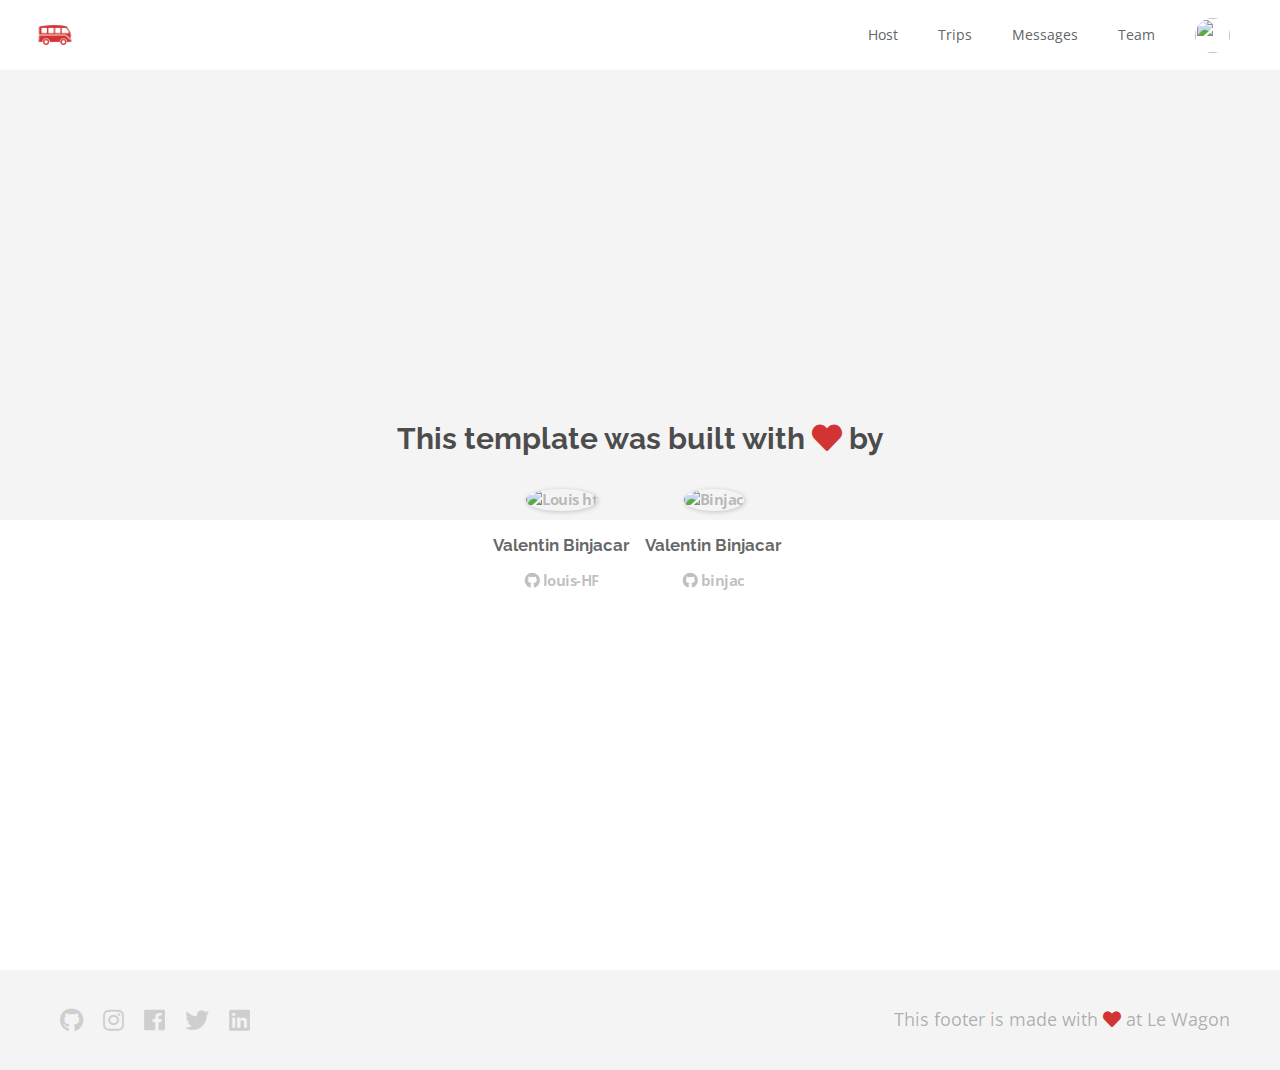
==== commit 09ad4d72: "Automated commit at 2018-10-08 10:15:09 UTC by middleman-deploy 2.0.0-alpha" ====
--- a/about.html
+++ b/about.html
@@ -7,32 +7,85 @@
           content="width=device-width, initial-scale=1, shrink-to-fit=no">
     <!-- Use the title from a page's frontmatter if it has one -->
     <title>Le Wagon - Middleman - About</title>
-    <link href="stylesheets/application-e2bb498c.css" rel="stylesheet" />
+    <link href="stylesheets/application-bfb7f1fa.css" rel="stylesheet" />
     <script src="javascripts/application-93de88c9.js"></script>
     <link href="images/favicon-f15af148.png" rel="icon" type="image/png" />
   </head>
   <body>
+    <div class="navbar-wagon">
+  <!-- Logo -->
+  <a href="/" class="navbar-wagon-brand">
+    <img src="images/logo-acc9c0ec.png" alt="logo">
+  </a>
+
+  <!-- Right Navigation -->
+  <div class="navbar-wagon-right hidden-xs hidden-sm">
+
+    <a href="" class="navbar-wagon-item navbar-wagon-link">Host</a>
+    <a href="" class="navbar-wagon-item navbar-wagon-link">Trips</a>
+    <a href="" class="navbar-wagon-item navbar-wagon-link">Messages</a>
+    <a href="team.html" class="navbar-wagon-item navbar-wagon-link">Team</a>
+
+    <!-- Profile picture with dropdown list -->
+    <div class="navbar-wagon-item">
+      <div class="dropdown">
+        <img src="https://kitt.lewagon.com/placeholder/users/ssaunier" class="avatar dropdown-toggle" id="navbar-wagon-menu" data-toggle="dropdown">
+        <ul class="dropdown-menu dropdown-menu-right navbar-wagon-dropdown-menu">
+          <li><a href="#">Profile</a></li>
+          <li><a href="#">Dashboard</a></li>
+          <li><a href="#">Log Out</a></li>
+        </ul>
+      </div>
+    </div>
+  </div>
+
+  <!-- Dropdown appearing on mobile only -->
+  <div class="navbar-wagon-item hidden-md hidden-lg">
+    <div class="dropdown">
+      <i class="fa fa-bars dropdown-toggle" data-toggle="dropdown"></i>
+      <ul class="dropdown-menu dropdown-menu-right navbar-wagon-dropdown-menu">
+        <li><a href="#">Host</a></li>
+        <li><a href="#">Trips</a></li>
+        <li><a href="#">Messagese</a></li>
+      </ul>
+    </div>
+  </div>
+</div>
+
     <div id="about">
   <div class="about-content">
     <h1>This template was built with <i class="fas fa-heart"></i> by</h1>
     <ul class="list-inline">
         <li>
-<a href="https://kitt.lewagon.com/alumni/ssaunier" target="_blank">            <img src="https://kitt.lewagon.com/placeholder/users/ssaunier" class="img-circle" alt="Ssaunier" />
-</a>          <h2>Sébastien Saunier</h2>
+<a href="https://kitt.lewagon.com/alumni/louis-HF" target="_blank">            <img src="https://kitt.lewagon.com/placeholder/users/louis-HF" class="img-circle" alt="Louis hf" />
+</a>          <h2>Valentin Binjacar</h2>
           <p>
-<a href="https://github.com/ssaunier" target="_blank">              <i class="fab fa-github"></i> ssaunier
+<a href="https://github.com/louis-HF" target="_blank">              <i class="fab fa-github"></i> louis-HF
 </a>          </p>
         </li>
         <li>
-<a href="https://kitt.lewagon.com/alumni/Papillard" target="_blank">            <img src="https://kitt.lewagon.com/placeholder/users/Papillard" class="img-circle" alt="Papillard" />
-</a>          <h2>Boris Paillard</h2>
+<a href="https://kitt.lewagon.com/alumni/binjac" target="_blank">            <img src="https://kitt.lewagon.com/placeholder/users/binjac" class="img-circle" alt="Binjac" />
+</a>          <h2>Valentin Binjacar</h2>
           <p>
-<a href="https://github.com/Papillard" target="_blank">              <i class="fab fa-github"></i> Papillard
+<a href="https://github.com/binjac" target="_blank">              <i class="fab fa-github"></i> binjac
 </a>          </p>
         </li>
     </ul>
   </div>
 </div>
 
+    <div class="footer">
+  <div class="footer-links">
+    <a href="#"><i class="fab fa-github"></i></a>
+    <a href="#"><i class="fab fa-instagram"></i></a>
+    <a href="#"><i class="fab fa-facebook"></i></a>
+    <a href="#"><i class="fab fa-twitter"></i></a>
+    <a href="#"><i class="fab fa-linkedin"></i></a>
+  </div>
+  <div class="footer-copyright">
+    This footer is made with <i class="fa fa-heart"></i> at Le Wagon
+  </div>
+</div>
+
   </body>
 </html>
--- a/stylesheets/application-bfb7f1fa.css
+++ b/stylesheets/application-bfb7f1fa.css
@@ -0,0 +1,8 @@
+@import url("https://fonts.googleapis.com/css?family=Open+Sans:400,300,700|Raleway:400,100,300,700,500");/*!
+ * Bootstrap v3.3.7 (http://getbootstrap.com)
+ * Copyright 2011-2016 Twitter, Inc.
+ * Licensed under MIT (https://github.com/twbs/bootstrap/blob/master/LICENSE)
+ *//*! normalize.css v3.0.3 | MIT License | github.com/necolas/normalize.css */html{font-family:sans-serif;-ms-text-size-adjust:100%;-webkit-text-size-adjust:100%}body{margin:0}article,aside,details,figcaption,figure,footer,header,hgroup,main,menu,nav,section,summary{display:block}audio,canvas,progress,video{display:inline-block;vertical-align:baseline}audio:not([controls]){display:none;height:0}[hidden],template{display:none}a{background-color:transparent}a:active,a:hover{outline:0}abbr[title]{border-bottom:1px dotted}b,strong{font-weight:bold}dfn{font-style:italic}h1{font-size:2em;margin:0.67em 0}mark{background:#ff0;color:#000}small{font-size:80%}sub,sup{font-size:75%;line-height:0;position:relative;vertical-align:baseline}sup{top:-0.5em}sub{bottom:-0.25em}img{border:0}svg:not(:root){overflow:hidden}figure{margin:1em 40px}hr{-webkit-box-sizing:content-box;box-sizing:content-box;height:0}pre{overflow:auto}code,kbd,pre,samp{font-family:monospace, monospace;font-size:1em}button,input,optgroup,select,textarea{color:inherit;font:inherit;margin:0}button{overflow:visible}button,select{text-transform:none}button,html input[type="button"],input[type="reset"],input[type="submit"]{-webkit-appearance:button;cursor:pointer}button[disabled],html input[disabled]{cursor:default}button::-moz-focus-inner,input::-moz-focus-inner{border:0;padding:0}input{line-height:normal}input[type="checkbox"],input[type="radio"]{-webkit-box-sizing:border-box;box-sizing:border-box;padding:0}input[type="number"]::-webkit-inner-spin-button,input[type="number"]::-webkit-outer-spin-button{height:auto}input[type="search"]{-webkit-appearance:textfield;-webkit-box-sizing:content-box;box-sizing:content-box}input[type="search"]::-webkit-search-cancel-button,input[type="search"]::-webkit-search-decoration{-webkit-appearance:none}fieldset{border:1px solid #c0c0c0;margin:0 2px;padding:0.35em 0.625em 0.75em}legend{border:0;padding:0}textarea{overflow:auto}optgroup{font-weight:bold}table{border-collapse:collapse;border-spacing:0}td,th{padding:0}/*! Source: https://github.com/h5bp/html5-boilerplate/blob/master/src/css/main.css */@media print{*,*:before,*:after{background:transparent !important;color:#000 !important;-webkit-box-shadow:none !important;box-shadow:none !important;text-shadow:none !important}a,a:visited{text-decoration:underline}a[href]:after{content:" (" attr(href) ")"}abbr[title]:after{content:" (" attr(title) ")"}a[href^="#"]:after,a[href^="javascript:"]:after{content:""}pre,blockquote{border:1px solid #999;page-break-inside:avoid}thead{display:table-header-group}tr,img{page-break-inside:avoid}img{max-width:100% !important}p,h2,h3{orphans:3;widows:3}h2,h3{page-break-after:avoid}.navbar{display:none}.btn>.caret,.dropup>.btn>.caret{border-top-color:#000 !important}.label{border:1px solid #000}.table{border-collapse:collapse !important}.table td,.table th{background-color:#fff !important}.table-bordered th,.table-bordered td{border:1px solid #ddd !important}}@font-face{font-family:'Glyphicons Halflings';src:url("../assets/bootstrap/glyphicons-halflings-regular-86b6f62b.eot");src:url("../assets/bootstrap/glyphicons-halflings-regular-86b6f62b.eot?#iefix") format("embedded-opentype"),url("../assets/bootstrap/glyphicons-halflings-regular-ca35b697.woff2") format("woff2"),url("../assets/bootstrap/glyphicons-halflings-regular-278e49a8.woff") format("woff"),url("../assets/bootstrap/glyphicons-halflings-regular-44bc1850.ttf") format("truetype"),url("../assets/bootstrap/glyphicons-halflings-regular-de51a849.svg#glyphicons_halflingsregular") format("svg")}.glyphicon{position:relative;top:1px;display:inline-block;font-family:'Glyphicons Halflings';font-style:normal;font-weight:normal;line-height:1;-webkit-font-smoothing:antialiased;-moz-osx-font-smoothing:grayscale}.glyphicon-asterisk:before{content:"\002a"}.glyphicon-plus:before{content:"\002b"}.glyphicon-euro:before,.glyphicon-eur:before{content:"\20ac"}.glyphicon-minus:before{content:"\2212"}.glyphicon-cloud:before{content:"\2601"}.glyphicon-envelope:before{content:"\2709"}.glyphicon-pencil:before{content:"\270f"}.glyphicon-glass:before{content:"\e001"}.glyphicon-music:before{content:"\e002"}.glyphicon-search:before{content:"\e003"}.glyphicon-heart:before{content:"\e005"}.glyphicon-star:before{content:"\e006"}.glyphicon-star-empty:before{content:"\e007"}.glyphicon-user:before{content:"\e008"}.glyphicon-film:before{content:"\e009"}.glyphicon-th-large:before{content:"\e010"}.glyphicon-th:before{content:"\e011"}.glyphicon-th-list:before{content:"\e012"}.glyphicon-ok:before{content:"\e013"}.glyphicon-remove:before{content:"\e014"}.glyphicon-zoom-in:before{content:"\e015"}.glyphicon-zoom-out:before{content:"\e016"}.glyphicon-off:before{content:"\e017"}.glyphicon-signal:before{content:"\e018"}.glyphicon-cog:before{content:"\e019"}.glyphicon-trash:before{content:"\e020"}.glyphicon-home:before{content:"\e021"}.glyphicon-file:before{content:"\e022"}.glyphicon-time:before{content:"\e023"}.glyphicon-road:before{content:"\e024"}.glyphicon-download-alt:before{content:"\e025"}.glyphicon-download:before{content:"\e026"}.glyphicon-upload:before{content:"\e027"}.glyphicon-inbox:before{content:"\e028"}.glyphicon-play-circle:before{content:"\e029"}.glyphicon-repeat:before{content:"\e030"}.glyphicon-refresh:before{content:"\e031"}.glyphicon-list-alt:before{content:"\e032"}.glyphicon-lock:before{content:"\e033"}.glyphicon-flag:before{content:"\e034"}.glyphicon-headphones:before{content:"\e035"}.glyphicon-volume-off:before{content:"\e036"}.glyphicon-volume-down:before{content:"\e037"}.glyphicon-volume-up:before{content:"\e038"}.glyphicon-qrcode:before{content:"\e039"}.glyphicon-barcode:before{content:"\e040"}.glyphicon-tag:before{content:"\e041"}.glyphicon-tags:before{content:"\e042"}.glyphicon-book:before{content:"\e043"}.glyphicon-bookmark:before{content:"\e044"}.glyphicon-print:before{content:"\e045"}.glyphicon-camera:before{content:"\e046"}.glyphicon-font:before{content:"\e047"}.glyphicon-bold:before{content:"\e048"}.glyphicon-italic:before{content:"\e049"}.glyphicon-text-height:before{content:"\e050"}.glyphicon-text-width:before{content:"\e051"}.glyphicon-align-left:before{content:"\e052"}.glyphicon-align-center:before{content:"\e053"}.glyphicon-align-right:before{content:"\e054"}.glyphicon-align-justify:before{content:"\e055"}.glyphicon-list:before{content:"\e056"}.glyphicon-indent-left:before{content:"\e057"}.glyphicon-indent-right:before{content:"\e058"}.glyphicon-facetime-video:before{content:"\e059"}.glyphicon-picture:before{content:"\e060"}.glyphicon-map-marker:before{content:"\e062"}.glyphicon-adjust:before{content:"\e063"}.glyphicon-tint:before{content:"\e064"}.glyphicon-edit:before{content:"\e065"}.glyphicon-share:before{content:"\e066"}.glyphicon-check:before{content:"\e067"}.glyphicon-move:before{content:"\e068"}.glyphicon-step-backward:before{content:"\e069"}.glyphicon-fast-backward:before{content:"\e070"}.glyphicon-backward:before{content:"\e071"}.glyphicon-play:before{content:"\e072"}.glyphicon-pause:before{content:"\e073"}.glyphicon-stop:before{content:"\e074"}.glyphicon-forward:before{content:"\e075"}.glyphicon-fast-forward:before{content:"\e076"}.glyphicon-step-forward:before{content:"\e077"}.glyphicon-eject:before{content:"\e078"}.glyphicon-chevron-left:before{content:"\e079"}.glyphicon-chevron-right:before{content:"\e080"}.glyphicon-plus-sign:before{content:"\e081"}.glyphicon-minus-sign:before{content:"\e082"}.glyphicon-remove-sign:before{content:"\e083"}.glyphicon-ok-sign:before{content:"\e084"}.glyphicon-question-sign:before{content:"\e085"}.glyphicon-info-sign:before{content:"\e086"}.glyphicon-screenshot:before{content:"\e087"}.glyphicon-remove-circle:before{content:"\e088"}.glyphicon-ok-circle:before{content:"\e089"}.glyphicon-ban-circle:before{content:"\e090"}.glyphicon-arrow-left:before{content:"\e091"}.glyphicon-arrow-right:before{content:"\e092"}.glyphicon-arrow-up:before{content:"\e093"}.glyphicon-arrow-down:before{content:"\e094"}.glyphicon-share-alt:before{content:"\e095"}.glyphicon-resize-full:before{content:"\e096"}.glyphicon-resize-small:before{content:"\e097"}.glyphicon-exclamation-sign:before{content:"\e101"}.glyphicon-gift:before{content:"\e102"}.glyphicon-leaf:before{content:"\e103"}.glyphicon-fire:before{content:"\e104"}.glyphicon-eye-open:before{content:"\e105"}.glyphicon-eye-close:before{content:"\e106"}.glyphicon-warning-sign:before{content:"\e107"}.glyphicon-plane:before{content:"\e108"}.glyphicon-calendar:before{content:"\e109"}.glyphicon-random:before{content:"\e110"}.glyphicon-comment:before{content:"\e111"}.glyphicon-magnet:before{content:"\e112"}.glyphicon-chevron-up:before{content:"\e113"}.glyphicon-chevron-down:before{content:"\e114"}.glyphicon-retweet:before{content:"\e115"}.glyphicon-shopping-cart:before{content:"\e116"}.glyphicon-folder-close:before{content:"\e117"}.glyphicon-folder-open:before{content:"\e118"}.glyphicon-resize-vertical:before{content:"\e119"}.glyphicon-resize-horizontal:before{content:"\e120"}.glyphicon-hdd:before{content:"\e121"}.glyphicon-bullhorn:before{content:"\e122"}.glyphicon-bell:before{content:"\e123"}.glyphicon-certificate:before{content:"\e124"}.glyphicon-thumbs-up:before{content:"\e125"}.glyphicon-thumbs-down:before{content:"\e126"}.glyphicon-hand-right:before{content:"\e127"}.glyphicon-hand-left:before{content:"\e128"}.glyphicon-hand-up:before{content:"\e129"}.glyphicon-hand-down:before{content:"\e130"}.glyphicon-circle-arrow-right:before{content:"\e131"}.glyphicon-circle-arrow-left:before{content:"\e132"}.glyphicon-circle-arrow-up:before{content:"\e133"}.glyphicon-circle-arrow-down:before{content:"\e134"}.glyphicon-globe:before{content:"\e135"}.glyphicon-wrench:before{content:"\e136"}.glyphicon-tasks:before{content:"\e137"}.glyphicon-filter:before{content:"\e138"}.glyphicon-briefcase:before{content:"\e139"}.glyphicon-fullscreen:before{content:"\e140"}.glyphicon-dashboard:before{content:"\e141"}.glyphicon-paperclip:before{content:"\e142"}.glyphicon-heart-empty:before{content:"\e143"}.glyphicon-link:before{content:"\e144"}.glyphicon-phone:before{content:"\e145"}.glyphicon-pushpin:before{content:"\e146"}.glyphicon-usd:before{content:"\e148"}.glyphicon-gbp:before{content:"\e149"}.glyphicon-sort:before{content:"\e150"}.glyphicon-sort-by-alphabet:before{content:"\e151"}.glyphicon-sort-by-alphabet-alt:before{content:"\e152"}.glyphicon-sort-by-order:before{content:"\e153"}.glyphicon-sort-by-order-alt:before{content:"\e154"}.glyphicon-sort-by-attributes:before{content:"\e155"}.glyphicon-sort-by-attributes-alt:before{content:"\e156"}.glyphicon-unchecked:before{content:"\e157"}.glyphicon-expand:before{content:"\e158"}.glyphicon-collapse-down:before{content:"\e159"}.glyphicon-collapse-up:before{content:"\e160"}.glyphicon-log-in:before{content:"\e161"}.glyphicon-flash:before{content:"\e162"}.glyphicon-log-out:before{content:"\e163"}.glyphicon-new-window:before{content:"\e164"}.glyphicon-record:before{content:"\e165"}.glyphicon-save:before{content:"\e166"}.glyphicon-open:before{content:"\e167"}.glyphicon-saved:before{content:"\e168"}.glyphicon-import:before{content:"\e169"}.glyphicon-export:before{content:"\e170"}.glyphicon-send:before{content:"\e171"}.glyphicon-floppy-disk:before{content:"\e172"}.glyphicon-floppy-saved:before{content:"\e173"}.glyphicon-floppy-remove:before{content:"\e174"}.glyphicon-floppy-save:before{content:"\e175"}.glyphicon-floppy-open:before{content:"\e176"}.glyphicon-credit-card:before{content:"\e177"}.glyphicon-transfer:before{content:"\e178"}.glyphicon-cutlery:before{content:"\e179"}.glyphicon-header:before{content:"\e180"}.glyphicon-compressed:before{content:"\e181"}.glyphicon-earphone:before{content:"\e182"}.glyphicon-phone-alt:before{content:"\e183"}.glyphicon-tower:before{content:"\e184"}.glyphicon-stats:before{content:"\e185"}.glyphicon-sd-video:before{content:"\e186"}.glyphicon-hd-video:before{content:"\e187"}.glyphicon-subtitles:before{content:"\e188"}.glyphicon-sound-stereo:before{content:"\e189"}.glyphicon-sound-dolby:before{content:"\e190"}.glyphicon-sound-5-1:before{content:"\e191"}.glyphicon-sound-6-1:before{content:"\e192"}.glyphicon-sound-7-1:before{content:"\e193"}.glyphicon-copyright-mark:before{content:"\e194"}.glyphicon-registration-mark:before{content:"\e195"}.glyphicon-cloud-download:before{content:"\e197"}.glyphicon-cloud-upload:before{content:"\e198"}.glyphicon-tree-conifer:before{content:"\e199"}.glyphicon-tree-deciduous:before{content:"\e200"}.glyphicon-cd:before{content:"\e201"}.glyphicon-save-file:before{content:"\e202"}.glyphicon-open-file:before{content:"\e203"}.glyphicon-level-up:before{content:"\e204"}.glyphicon-copy:before{content:"\e205"}.glyphicon-paste:before{content:"\e206"}.glyphicon-alert:before{content:"\e209"}.glyphicon-equalizer:before{content:"\e210"}.glyphicon-king:before{content:"\e211"}.glyphicon-queen:before{content:"\e212"}.glyphicon-pawn:before{content:"\e213"}.glyphicon-bishop:before{content:"\e214"}.glyphicon-knight:before{content:"\e215"}.glyphicon-baby-formula:before{content:"\e216"}.glyphicon-tent:before{content:"\26fa"}.glyphicon-blackboard:before{content:"\e218"}.glyphicon-bed:before{content:"\e219"}.glyphicon-apple:before{content:"\f8ff"}.glyphicon-erase:before{content:"\e221"}.glyphicon-hourglass:before{content:"\231b"}.glyphicon-lamp:before{content:"\e223"}.glyphicon-duplicate:before{content:"\e224"}.glyphicon-piggy-bank:before{content:"\e225"}.glyphicon-scissors:before{content:"\e226"}.glyphicon-bitcoin:before{content:"\e227"}.glyphicon-btc:before{content:"\e227"}.glyphicon-xbt:before{content:"\e227"}.glyphicon-yen:before{content:"\00a5"}.glyphicon-jpy:before{content:"\00a5"}.glyphicon-ruble:before{content:"\20bd"}.glyphicon-rub:before{content:"\20bd"}.glyphicon-scale:before{content:"\e230"}.glyphicon-ice-lolly:before{content:"\e231"}.glyphicon-ice-lolly-tasted:before{content:"\e232"}.glyphicon-education:before{content:"\e233"}.glyphicon-option-horizontal:before{content:"\e234"}.glyphicon-option-vertical:before{content:"\e235"}.glyphicon-menu-hamburger:before{content:"\e236"}.glyphicon-modal-window:before{content:"\e237"}.glyphicon-oil:before{content:"\e238"}.glyphicon-grain:before{content:"\e239"}.glyphicon-sunglasses:before{content:"\e240"}.glyphicon-text-size:before{content:"\e241"}.glyphicon-text-color:before{content:"\e242"}.glyphicon-text-background:before{content:"\e243"}.glyphicon-object-align-top:before{content:"\e244"}.glyphicon-object-align-bottom:before{content:"\e245"}.glyphicon-object-align-horizontal:before{content:"\e246"}.glyphicon-object-align-left:before{content:"\e247"}.glyphicon-object-align-vertical:before{content:"\e248"}.glyphicon-object-align-right:before{content:"\e249"}.glyphicon-triangle-right:before{content:"\e250"}.glyphicon-triangle-left:before{content:"\e251"}.glyphicon-triangle-bottom:before{content:"\e252"}.glyphicon-triangle-top:before{content:"\e253"}.glyphicon-console:before{content:"\e254"}.glyphicon-superscript:before{content:"\e255"}.glyphicon-subscript:before{content:"\e256"}.glyphicon-menu-left:before{content:"\e257"}.glyphicon-menu-right:before{content:"\e258"}.glyphicon-menu-down:before{content:"\e259"}.glyphicon-menu-up:before{content:"\e260"}*{-webkit-box-sizing:border-box;box-sizing:border-box}*:before,*:after{-webkit-box-sizing:border-box;box-sizing:border-box}html{font-size:10px;-webkit-tap-highlight-color:transparent}body{font-family:"Open Sans", "Helvetica", "sans-serif";font-size:18px;line-height:1.42857143;color:#333333;background-color:#F4F4F4}input,button,select,textarea{font-family:inherit;font-size:inherit;line-height:inherit}a{color:#469AE0;text-decoration:none}a:hover,a:focus{color:#1f74ba;text-decoration:underline}a:focus{outline:5px auto -webkit-focus-ring-color;outline-offset:-2px}figure{margin:0}img{vertical-align:middle}.img-responsive{display:block;max-width:100%;height:auto}.img-rounded{border-radius:2px}.img-thumbnail{padding:4px;line-height:1.42857143;background-color:#F4F4F4;border:1px solid #ddd;border-radius:2px;-webkit-transition:all 0.2s ease-in-out;transition:all 0.2s ease-in-out;display:inline-block;max-width:100%;height:auto}.img-circle{border-radius:50%}hr{margin-top:25px;margin-bottom:25px;border:0;border-top:1px solid #eeeeee}.sr-only{position:absolute;width:1px;height:1px;margin:-1px;padding:0;overflow:hidden;clip:rect(0, 0, 0, 0);border:0}.sr-only-focusable:active,.sr-only-focusable:focus{position:static;width:auto;height:auto;margin:0;overflow:visible;clip:auto}[role="button"]{cursor:pointer}h1,h2,h3,h4,h5,h6,.h1,.h2,.h3,.h4,.h5,.h6{font-family:"Raleway", "Helvetica", "sans-serif";font-weight:500;line-height:1.1;color:inherit}h1 small,h1 .small,h2 small,h2 .small,h3 small,h3 .small,h4 small,h4 .small,h5 small,h5 .small,h6 small,h6 .small,.h1 small,.h1 .small,.h2 small,.h2 .small,.h3 small,.h3 .small,.h4 small,.h4 .small,.h5 small,.h5 .small,.h6 small,.h6 .small{font-weight:normal;line-height:1;color:#777777}h1,.h1,h2,.h2,h3,.h3{margin-top:25px;margin-bottom:12.5px}h1 small,h1 .small,.h1 small,.h1 .small,h2 small,h2 .small,.h2 small,.h2 .small,h3 small,h3 .small,.h3 small,.h3 .small{font-size:65%}h4,.h4,h5,.h5,h6,.h6{margin-top:12.5px;margin-bottom:12.5px}h4 small,h4 .small,.h4 small,.h4 .small,h5 small,h5 .small,.h5 small,.h5 .small,h6 small,h6 .small,.h6 small,.h6 .small{font-size:75%}h1,.h1{font-size:46px}h2,.h2{font-size:38px}h3,.h3{font-size:31px}h4,.h4{font-size:23px}h5,.h5{font-size:18px}h6,.h6{font-size:16px}p{margin:0 0 12.5px}.lead{margin-bottom:25px;font-size:20px;font-weight:300;line-height:1.4}@media (min-width: 768px){.lead{font-size:27px}}small,.small{font-size:88%}mark,.mark{background-color:#fcf8e3;padding:.2em}.text-left{text-align:left}.text-right{text-align:right}.text-center{text-align:center}.text-justify{text-align:justify}.text-nowrap{white-space:nowrap}.text-lowercase{text-transform:lowercase}.text-uppercase,.initialism{text-transform:uppercase}.text-capitalize{text-transform:capitalize}.text-muted{color:#777777}.text-primary{color:#469AE0}a.text-primary:hover,a.text-primary:focus{color:#2381d0}.text-success{color:#3c763d}a.text-success:hover,a.text-success:focus{color:#2b542c}.text-info{color:#31708f}a.text-info:hover,a.text-info:focus{color:#245269}.text-warning{color:#8a6d3b}a.text-warning:hover,a.text-warning:focus{color:#66512c}.text-danger{color:#a94442}a.text-danger:hover,a.text-danger:focus{color:#843534}.bg-primary{color:#fff}.bg-primary{background-color:#469AE0}a.bg-primary:hover,a.bg-primary:focus{background-color:#2381d0}.bg-success{background-color:#dff0d8}a.bg-success:hover,a.bg-success:focus{background-color:#c1e2b3}.bg-info{background-color:#d9edf7}a.bg-info:hover,a.bg-info:focus{background-color:#afd9ee}.bg-warning{background-color:#fcf8e3}a.bg-warning:hover,a.bg-warning:focus{background-color:#f7ecb5}.bg-danger{background-color:#f2dede}a.bg-danger:hover,a.bg-danger:focus{background-color:#e4b9b9}.page-header{padding-bottom:11.5px;margin:50px 0 25px;border-bottom:1px solid #eeeeee}ul,ol{margin-top:0;margin-bottom:12.5px}ul ul,ul ol,ol ul,ol ol{margin-bottom:0}.list-unstyled{padding-left:0;list-style:none}.list-inline{padding-left:0;list-style:none;margin-left:-5px}.list-inline>li{display:inline-block;padding-left:5px;padding-right:5px}dl{margin-top:0;margin-bottom:25px}dt,dd{line-height:1.42857143}dt{font-weight:bold}dd{margin-left:0}.dl-horizontal dd:before,.dl-horizontal dd:after{content:" ";display:table}.dl-horizontal dd:after{clear:both}@media (min-width: 768px){.dl-horizontal dt{float:left;width:160px;clear:left;text-align:right;overflow:hidden;text-overflow:ellipsis;white-space:nowrap}.dl-horizontal dd{margin-left:180px}}abbr[title],abbr[data-original-title]{cursor:help;border-bottom:1px dotted #777777}.initialism{font-size:90%}blockquote{padding:12.5px 25px;margin:0 0 25px;font-size:22.5px;border-left:5px solid #eeeeee}blockquote p:last-child,blockquote ul:last-child,blockquote ol:last-child{margin-bottom:0}blockquote footer,blockquote small,blockquote .small{display:block;font-size:80%;line-height:1.42857143;color:#777777}blockquote footer:before,blockquote small:before,blockquote .small:before{content:'\2014 \00A0'}.blockquote-reverse,blockquote.pull-right{padding-right:15px;padding-left:0;border-right:5px solid #eeeeee;border-left:0;text-align:right}.blockquote-reverse footer:before,.blockquote-reverse small:before,.blockquote-reverse .small:before,blockquote.pull-right footer:before,blockquote.pull-right small:before,blockquote.pull-right .small:before{content:''}.blockquote-reverse footer:after,.blockquote-reverse small:after,.blockquote-reverse .small:after,blockquote.pull-right footer:after,blockquote.pull-right small:after,blockquote.pull-right .small:after{content:'\00A0 \2014'}address{margin-bottom:25px;font-style:normal;line-height:1.42857143}code,kbd,pre,samp{font-family:Menlo, Monaco, Consolas, "Courier New", monospace}code{padding:2px 4px;font-size:90%;color:#c7254e;background-color:#f9f2f4;border-radius:2px}kbd{padding:2px 4px;font-size:90%;color:#fff;background-color:#333;border-radius:2px;-webkit-box-shadow:inset 0 -1px 0 rgba(0,0,0,0.25);box-shadow:inset 0 -1px 0 rgba(0,0,0,0.25)}kbd kbd{padding:0;font-size:100%;font-weight:bold;-webkit-box-shadow:none;box-shadow:none}pre{display:block;padding:12px;margin:0 0 12.5px;font-size:17px;line-height:1.42857143;word-break:break-all;word-wrap:break-word;color:#333333;background-color:#f5f5f5;border:1px solid #ccc;border-radius:2px}pre code{padding:0;font-size:inherit;color:inherit;white-space:pre-wrap;background-color:transparent;border-radius:0}.pre-scrollable{max-height:340px;overflow-y:scroll}.container{margin-right:auto;margin-left:auto;padding-left:15px;padding-right:15px}.container:before,.container:after{content:" ";display:table}.container:after{clear:both}@media (min-width: 768px){.container{width:750px}}@media (min-width: 992px){.container{width:970px}}@media (min-width: 1200px){.container{width:1170px}}.container-fluid{margin-right:auto;margin-left:auto;padding-left:15px;padding-right:15px}.container-fluid:before,.container-fluid:after{content:" ";display:table}.container-fluid:after{clear:both}.row{margin-left:-15px;margin-right:-15px}.row:before,.row:after{content:" ";display:table}.row:after{clear:both}.col-xs-1,.col-sm-1,.col-md-1,.col-lg-1,.col-xs-2,.col-sm-2,.col-md-2,.col-lg-2,.col-xs-3,.col-sm-3,.col-md-3,.col-lg-3,.col-xs-4,.col-sm-4,.col-md-4,.col-lg-4,.col-xs-5,.col-sm-5,.col-md-5,.col-lg-5,.col-xs-6,.col-sm-6,.col-md-6,.col-lg-6,.col-xs-7,.col-sm-7,.col-md-7,.col-lg-7,.col-xs-8,.col-sm-8,.col-md-8,.col-lg-8,.col-xs-9,.col-sm-9,.col-md-9,.col-lg-9,.col-xs-10,.col-sm-10,.col-md-10,.col-lg-10,.col-xs-11,.col-sm-11,.col-md-11,.col-lg-11,.col-xs-12,.col-sm-12,.col-md-12,.col-lg-12{position:relative;min-height:1px;padding-left:15px;padding-right:15px}.col-xs-1,.col-xs-2,.col-xs-3,.col-xs-4,.col-xs-5,.col-xs-6,.col-xs-7,.col-xs-8,.col-xs-9,.col-xs-10,.col-xs-11,.col-xs-12{float:left}.col-xs-1{width:8.33333333%}.col-xs-2{width:16.66666667%}.col-xs-3{width:25%}.col-xs-4{width:33.33333333%}.col-xs-5{width:41.66666667%}.col-xs-6{width:50%}.col-xs-7{width:58.33333333%}.col-xs-8{width:66.66666667%}.col-xs-9{width:75%}.col-xs-10{width:83.33333333%}.col-xs-11{width:91.66666667%}.col-xs-12{width:100%}.col-xs-pull-0{right:auto}.col-xs-pull-1{right:8.33333333%}.col-xs-pull-2{right:16.66666667%}.col-xs-pull-3{right:25%}.col-xs-pull-4{right:33.33333333%}.col-xs-pull-5{right:41.66666667%}.col-xs-pull-6{right:50%}.col-xs-pull-7{right:58.33333333%}.col-xs-pull-8{right:66.66666667%}.col-xs-pull-9{right:75%}.col-xs-pull-10{right:83.33333333%}.col-xs-pull-11{right:91.66666667%}.col-xs-pull-12{right:100%}.col-xs-push-0{left:auto}.col-xs-push-1{left:8.33333333%}.col-xs-push-2{left:16.66666667%}.col-xs-push-3{left:25%}.col-xs-push-4{left:33.33333333%}.col-xs-push-5{left:41.66666667%}.col-xs-push-6{left:50%}.col-xs-push-7{left:58.33333333%}.col-xs-push-8{left:66.66666667%}.col-xs-push-9{left:75%}.col-xs-push-10{left:83.33333333%}.col-xs-push-11{left:91.66666667%}.col-xs-push-12{left:100%}.col-xs-offset-0{margin-left:0%}.col-xs-offset-1{margin-left:8.33333333%}.col-xs-offset-2{margin-left:16.66666667%}.col-xs-offset-3{margin-left:25%}.col-xs-offset-4{margin-left:33.33333333%}.col-xs-offset-5{margin-left:41.66666667%}.col-xs-offset-6{margin-left:50%}.col-xs-offset-7{margin-left:58.33333333%}.col-xs-offset-8{margin-left:66.66666667%}.col-xs-offset-9{margin-left:75%}.col-xs-offset-10{margin-left:83.33333333%}.col-xs-offset-11{margin-left:91.66666667%}.col-xs-offset-12{margin-left:100%}@media (min-width: 768px){.col-sm-1,.col-sm-2,.col-sm-3,.col-sm-4,.col-sm-5,.col-sm-6,.col-sm-7,.col-sm-8,.col-sm-9,.col-sm-10,.col-sm-11,.col-sm-12{float:left}.col-sm-1{width:8.33333333%}.col-sm-2{width:16.66666667%}.col-sm-3{width:25%}.col-sm-4{width:33.33333333%}.col-sm-5{width:41.66666667%}.col-sm-6{width:50%}.col-sm-7{width:58.33333333%}.col-sm-8{width:66.66666667%}.col-sm-9{width:75%}.col-sm-10{width:83.33333333%}.col-sm-11{width:91.66666667%}.col-sm-12{width:100%}.col-sm-pull-0{right:auto}.col-sm-pull-1{right:8.33333333%}.col-sm-pull-2{right:16.66666667%}.col-sm-pull-3{right:25%}.col-sm-pull-4{right:33.33333333%}.col-sm-pull-5{right:41.66666667%}.col-sm-pull-6{right:50%}.col-sm-pull-7{right:58.33333333%}.col-sm-pull-8{right:66.66666667%}.col-sm-pull-9{right:75%}.col-sm-pull-10{right:83.33333333%}.col-sm-pull-11{right:91.66666667%}.col-sm-pull-12{right:100%}.col-sm-push-0{left:auto}.col-sm-push-1{left:8.33333333%}.col-sm-push-2{left:16.66666667%}.col-sm-push-3{left:25%}.col-sm-push-4{left:33.33333333%}.col-sm-push-5{left:41.66666667%}.col-sm-push-6{left:50%}.col-sm-push-7{left:58.33333333%}.col-sm-push-8{left:66.66666667%}.col-sm-push-9{left:75%}.col-sm-push-10{left:83.33333333%}.col-sm-push-11{left:91.66666667%}.col-sm-push-12{left:100%}.col-sm-offset-0{margin-left:0%}.col-sm-offset-1{margin-left:8.33333333%}.col-sm-offset-2{margin-left:16.66666667%}.col-sm-offset-3{margin-left:25%}.col-sm-offset-4{margin-left:33.33333333%}.col-sm-offset-5{margin-left:41.66666667%}.col-sm-offset-6{margin-left:50%}.col-sm-offset-7{margin-left:58.33333333%}.col-sm-offset-8{margin-left:66.66666667%}.col-sm-offset-9{margin-left:75%}.col-sm-offset-10{margin-left:83.33333333%}.col-sm-offset-11{margin-left:91.66666667%}.col-sm-offset-12{margin-left:100%}}@media (min-width: 992px){.col-md-1,.col-md-2,.col-md-3,.col-md-4,.col-md-5,.col-md-6,.col-md-7,.col-md-8,.col-md-9,.col-md-10,.col-md-11,.col-md-12{float:left}.col-md-1{width:8.33333333%}.col-md-2{width:16.66666667%}.col-md-3{width:25%}.col-md-4{width:33.33333333%}.col-md-5{width:41.66666667%}.col-md-6{width:50%}.col-md-7{width:58.33333333%}.col-md-8{width:66.66666667%}.col-md-9{width:75%}.col-md-10{width:83.33333333%}.col-md-11{width:91.66666667%}.col-md-12{width:100%}.col-md-pull-0{right:auto}.col-md-pull-1{right:8.33333333%}.col-md-pull-2{right:16.66666667%}.col-md-pull-3{right:25%}.col-md-pull-4{right:33.33333333%}.col-md-pull-5{right:41.66666667%}.col-md-pull-6{right:50%}.col-md-pull-7{right:58.33333333%}.col-md-pull-8{right:66.66666667%}.col-md-pull-9{right:75%}.col-md-pull-10{right:83.33333333%}.col-md-pull-11{right:91.66666667%}.col-md-pull-12{right:100%}.col-md-push-0{left:auto}.col-md-push-1{left:8.33333333%}.col-md-push-2{left:16.66666667%}.col-md-push-3{left:25%}.col-md-push-4{left:33.33333333%}.col-md-push-5{left:41.66666667%}.col-md-push-6{left:50%}.col-md-push-7{left:58.33333333%}.col-md-push-8{left:66.66666667%}.col-md-push-9{left:75%}.col-md-push-10{left:83.33333333%}.col-md-push-11{left:91.66666667%}.col-md-push-12{left:100%}.col-md-offset-0{margin-left:0%}.col-md-offset-1{margin-left:8.33333333%}.col-md-offset-2{margin-left:16.66666667%}.col-md-offset-3{margin-left:25%}.col-md-offset-4{margin-left:33.33333333%}.col-md-offset-5{margin-left:41.66666667%}.col-md-offset-6{margin-left:50%}.col-md-offset-7{margin-left:58.33333333%}.col-md-offset-8{margin-left:66.66666667%}.col-md-offset-9{margin-left:75%}.col-md-offset-10{margin-left:83.33333333%}.col-md-offset-11{margin-left:91.66666667%}.col-md-offset-12{margin-left:100%}}@media (min-width: 1200px){.col-lg-1,.col-lg-2,.col-lg-3,.col-lg-4,.col-lg-5,.col-lg-6,.col-lg-7,.col-lg-8,.col-lg-9,.col-lg-10,.col-lg-11,.col-lg-12{float:left}.col-lg-1{width:8.33333333%}.col-lg-2{width:16.66666667%}.col-lg-3{width:25%}.col-lg-4{width:33.33333333%}.col-lg-5{width:41.66666667%}.col-lg-6{width:50%}.col-lg-7{width:58.33333333%}.col-lg-8{width:66.66666667%}.col-lg-9{width:75%}.col-lg-10{width:83.33333333%}.col-lg-11{width:91.66666667%}.col-lg-12{width:100%}.col-lg-pull-0{right:auto}.col-lg-pull-1{right:8.33333333%}.col-lg-pull-2{right:16.66666667%}.col-lg-pull-3{right:25%}.col-lg-pull-4{right:33.33333333%}.col-lg-pull-5{right:41.66666667%}.col-lg-pull-6{right:50%}.col-lg-pull-7{right:58.33333333%}.col-lg-pull-8{right:66.66666667%}.col-lg-pull-9{right:75%}.col-lg-pull-10{right:83.33333333%}.col-lg-pull-11{right:91.66666667%}.col-lg-pull-12{right:100%}.col-lg-push-0{left:auto}.col-lg-push-1{left:8.33333333%}.col-lg-push-2{left:16.66666667%}.col-lg-push-3{left:25%}.col-lg-push-4{left:33.33333333%}.col-lg-push-5{left:41.66666667%}.col-lg-push-6{left:50%}.col-lg-push-7{left:58.33333333%}.col-lg-push-8{left:66.66666667%}.col-lg-push-9{left:75%}.col-lg-push-10{left:83.33333333%}.col-lg-push-11{left:91.66666667%}.col-lg-push-12{left:100%}.col-lg-offset-0{margin-left:0%}.col-lg-offset-1{margin-left:8.33333333%}.col-lg-offset-2{margin-left:16.66666667%}.col-lg-offset-3{margin-left:25%}.col-lg-offset-4{margin-left:33.33333333%}.col-lg-offset-5{margin-left:41.66666667%}.col-lg-offset-6{margin-left:50%}.col-lg-offset-7{margin-left:58.33333333%}.col-lg-offset-8{margin-left:66.66666667%}.col-lg-offset-9{margin-left:75%}.col-lg-offset-10{margin-left:83.33333333%}.col-lg-offset-11{margin-left:91.66666667%}.col-lg-offset-12{margin-left:100%}}table{background-color:transparent}caption{padding-top:8px;padding-bottom:8px;color:#777777;text-align:left}th{text-align:left}.table{width:100%;max-width:100%;margin-bottom:25px}.table>thead>tr>th,.table>thead>tr>td,.table>tbody>tr>th,.table>tbody>tr>td,.table>tfoot>tr>th,.table>tfoot>tr>td{padding:8px;line-height:1.42857143;vertical-align:top;border-top:1px solid #ddd}.table>thead>tr>th{vertical-align:bottom;border-bottom:2px solid #ddd}.table>caption+thead>tr:first-child>th,.table>caption+thead>tr:first-child>td,.table>colgroup+thead>tr:first-child>th,.table>colgroup+thead>tr:first-child>td,.table>thead:first-child>tr:first-child>th,.table>thead:first-child>tr:first-child>td{border-top:0}.table>tbody+tbody{border-top:2px solid #ddd}.table .table{background-color:#F4F4F4}.table-condensed>thead>tr>th,.table-condensed>thead>tr>td,.table-condensed>tbody>tr>th,.table-condensed>tbody>tr>td,.table-condensed>tfoot>tr>th,.table-condensed>tfoot>tr>td{padding:5px}.table-bordered{border:1px solid #ddd}.table-bordered>thead>tr>th,.table-bordered>thead>tr>td,.table-bordered>tbody>tr>th,.table-bordered>tbody>tr>td,.table-bordered>tfoot>tr>th,.table-bordered>tfoot>tr>td{border:1px solid #ddd}.table-bordered>thead>tr>th,.table-bordered>thead>tr>td{border-bottom-width:2px}.table-striped>tbody>tr:nth-of-type(odd){background-color:#f9f9f9}.table-hover>tbody>tr:hover{background-color:#f5f5f5}table col[class*="col-"]{position:static;float:none;display:table-column}table td[class*="col-"],table th[class*="col-"]{position:static;float:none;display:table-cell}.table>thead>tr>td.active,.table>thead>tr>th.active,.table>thead>tr.active>td,.table>thead>tr.active>th,.table>tbody>tr>td.active,.table>tbody>tr>th.active,.table>tbody>tr.active>td,.table>tbody>tr.active>th,.table>tfoot>tr>td.active,.table>tfoot>tr>th.active,.table>tfoot>tr.active>td,.table>tfoot>tr.active>th{background-color:#f5f5f5}.table-hover>tbody>tr>td.active:hover,.table-hover>tbody>tr>th.active:hover,.table-hover>tbody>tr.active:hover>td,.table-hover>tbody>tr:hover>.active,.table-hover>tbody>tr.active:hover>th{background-color:#e8e8e8}.table>thead>tr>td.success,.table>thead>tr>th.success,.table>thead>tr.success>td,.table>thead>tr.success>th,.table>tbody>tr>td.success,.table>tbody>tr>th.success,.table>tbody>tr.success>td,.table>tbody>tr.success>th,.table>tfoot>tr>td.success,.table>tfoot>tr>th.success,.table>tfoot>tr.success>td,.table>tfoot>tr.success>th{background-color:#dff0d8}.table-hover>tbody>tr>td.success:hover,.table-hover>tbody>tr>th.success:hover,.table-hover>tbody>tr.success:hover>td,.table-hover>tbody>tr:hover>.success,.table-hover>tbody>tr.success:hover>th{background-color:#d0e9c6}.table>thead>tr>td.info,.table>thead>tr>th.info,.table>thead>tr.info>td,.table>thead>tr.info>th,.table>tbody>tr>td.info,.table>tbody>tr>th.info,.table>tbody>tr.info>td,.table>tbody>tr.info>th,.table>tfoot>tr>td.info,.table>tfoot>tr>th.info,.table>tfoot>tr.info>td,.table>tfoot>tr.info>th{background-color:#d9edf7}.table-hover>tbody>tr>td.info:hover,.table-hover>tbody>tr>th.info:hover,.table-hover>tbody>tr.info:hover>td,.table-hover>tbody>tr:hover>.info,.table-hover>tbody>tr.info:hover>th{background-color:#c4e3f3}.table>thead>tr>td.warning,.table>thead>tr>th.warning,.table>thead>tr.warning>td,.table>thead>tr.warning>th,.table>tbody>tr>td.warning,.table>tbody>tr>th.warning,.table>tbody>tr.warning>td,.table>tbody>tr.warning>th,.table>tfoot>tr>td.warning,.table>tfoot>tr>th.warning,.table>tfoot>tr.warning>td,.table>tfoot>tr.warning>th{background-color:#fcf8e3}.table-hover>tbody>tr>td.warning:hover,.table-hover>tbody>tr>th.warning:hover,.table-hover>tbody>tr.warning:hover>td,.table-hover>tbody>tr:hover>.warning,.table-hover>tbody>tr.warning:hover>th{background-color:#faf2cc}.table>thead>tr>td.danger,.table>thead>tr>th.danger,.table>thead>tr.danger>td,.table>thead>tr.danger>th,.table>tbody>tr>td.danger,.table>tbody>tr>th.danger,.table>tbody>tr.danger>td,.table>tbody>tr.danger>th,.table>tfoot>tr>td.danger,.table>tfoot>tr>th.danger,.table>tfoot>tr.danger>td,.table>tfoot>tr.danger>th{background-color:#f2dede}.table-hover>tbody>tr>td.danger:hover,.table-hover>tbody>tr>th.danger:hover,.table-hover>tbody>tr.danger:hover>td,.table-hover>tbody>tr:hover>.danger,.table-hover>tbody>tr.danger:hover>th{background-color:#ebcccc}.table-responsive{overflow-x:auto;min-height:0.01%}@media screen and (max-width: 767px){.table-responsive{width:100%;margin-bottom:18.75px;overflow-y:hidden;-ms-overflow-style:-ms-autohiding-scrollbar;border:1px solid #ddd}.table-responsive>.table{margin-bottom:0}.table-responsive>.table>thead>tr>th,.table-responsive>.table>thead>tr>td,.table-responsive>.table>tbody>tr>th,.table-responsive>.table>tbody>tr>td,.table-responsive>.table>tfoot>tr>th,.table-responsive>.table>tfoot>tr>td{white-space:nowrap}.table-responsive>.table-bordered{border:0}.table-responsive>.table-bordered>thead>tr>th:first-child,.table-responsive>.table-bordered>thead>tr>td:first-child,.table-responsive>.table-bordered>tbody>tr>th:first-child,.table-responsive>.table-bordered>tbody>tr>td:first-child,.table-responsive>.table-bordered>tfoot>tr>th:first-child,.table-responsive>.table-bordered>tfoot>tr>td:first-child{border-left:0}.table-responsive>.table-bordered>thead>tr>th:last-child,.table-responsive>.table-bordered>thead>tr>td:last-child,.table-responsive>.table-bordered>tbody>tr>th:last-child,.table-responsive>.table-bordered>tbody>tr>td:last-child,.table-responsive>.table-bordered>tfoot>tr>th:last-child,.table-responsive>.table-bordered>tfoot>tr>td:last-child{border-right:0}.table-responsive>.table-bordered>tbody>tr:last-child>th,.table-responsive>.table-bordered>tbody>tr:last-child>td,.table-responsive>.table-bordered>tfoot>tr:last-child>th,.table-responsive>.table-bordered>tfoot>tr:last-child>td{border-bottom:0}}fieldset{padding:0;margin:0;border:0;min-width:0}legend{display:block;width:100%;padding:0;margin-bottom:25px;font-size:27px;line-height:inherit;color:#333333;border:0;border-bottom:1px solid #e5e5e5}label{display:inline-block;max-width:100%;margin-bottom:5px;font-weight:bold}input[type="search"]{-webkit-box-sizing:border-box;box-sizing:border-box}input[type="radio"],input[type="checkbox"]{margin:4px 0 0;margin-top:1px \9;line-height:normal}input[type="file"]{display:block}input[type="range"]{display:block;width:100%}select[multiple],select[size]{height:auto}input[type="file"]:focus,input[type="radio"]:focus,input[type="checkbox"]:focus{outline:5px auto -webkit-focus-ring-color;outline-offset:-2px}output{display:block;padding-top:7px;font-size:18px;line-height:1.42857143;color:#000000}.form-control{display:block;width:100%;height:39px;padding:6px 12px;font-size:18px;line-height:1.42857143;color:#000000;background-color:#fff;background-image:none;border:1px solid #ccc;border-radius:2px;-webkit-box-shadow:inset 0 1px 1px rgba(0,0,0,0.075);box-shadow:inset 0 1px 1px rgba(0,0,0,0.075);-webkit-transition:border-color ease-in-out 0.15s, box-shadow ease-in-out 0.15s;-webkit-transition:border-color ease-in-out 0.15s, -webkit-box-shadow ease-in-out 0.15s;transition:border-color ease-in-out 0.15s, -webkit-box-shadow ease-in-out 0.15s;transition:border-color ease-in-out 0.15s, box-shadow ease-in-out 0.15s;transition:border-color ease-in-out 0.15s, box-shadow ease-in-out 0.15s, -webkit-box-shadow ease-in-out 0.15s}.form-control:focus{border-color:#66afe9;outline:0;-webkit-box-shadow:inset 0 1px 1px rgba(0,0,0,0.075),0 0 8px rgba(102,175,233,0.6);box-shadow:inset 0 1px 1px rgba(0,0,0,0.075),0 0 8px rgba(102,175,233,0.6)}.form-control::-moz-placeholder{color:#999;opacity:1}.form-control:-ms-input-placeholder{color:#999}.form-control::-webkit-input-placeholder{color:#999}.form-control::-ms-expand{border:0;background-color:transparent}.form-control[disabled],.form-control[readonly],fieldset[disabled] .form-control{background-color:#eeeeee;opacity:1}.form-control[disabled],fieldset[disabled] .form-control{cursor:not-allowed}textarea.form-control{height:auto}input[type="search"]{-webkit-appearance:none}@media screen and (-webkit-min-device-pixel-ratio: 0){input[type="date"].form-control,input[type="time"].form-control,input[type="datetime-local"].form-control,input[type="month"].form-control{line-height:39px}input[type="date"].input-sm,.input-group-sm>input[type="date"].form-control,.input-group-sm>input[type="date"].input-group-addon,.input-group-sm>.input-group-btn>input[type="date"].btn,.input-group-sm input[type="date"],input[type="time"].input-sm,.input-group-sm>input[type="time"].form-control,.input-group-sm>input[type="time"].input-group-addon,.input-group-sm>.input-group-btn>input[type="time"].btn,.input-group-sm input[type="time"],input[type="datetime-local"].input-sm,.input-group-sm>input[type="datetime-local"].form-control,.input-group-sm>input[type="datetime-local"].input-group-addon,.input-group-sm>.input-group-btn>input[type="datetime-local"].btn,.input-group-sm input[type="datetime-local"],input[type="month"].input-sm,.input-group-sm>input[type="month"].form-control,.input-group-sm>input[type="month"].input-group-addon,.input-group-sm>.input-group-btn>input[type="month"].btn,.input-group-sm input[type="month"]{line-height:36px}input[type="date"].input-lg,.input-group-lg>input[type="date"].form-control,.input-group-lg>input[type="date"].input-group-addon,.input-group-lg>.input-group-btn>input[type="date"].btn,.input-group-lg input[type="date"],input[type="time"].input-lg,.input-group-lg>input[type="time"].form-control,.input-group-lg>input[type="time"].input-group-addon,.input-group-lg>.input-group-btn>input[type="time"].btn,.input-group-lg input[type="time"],input[type="datetime-local"].input-lg,.input-group-lg>input[type="datetime-local"].form-control,.input-group-lg>input[type="datetime-local"].input-group-addon,.input-group-lg>.input-group-btn>input[type="datetime-local"].btn,.input-group-lg input[type="datetime-local"],input[type="month"].input-lg,.input-group-lg>input[type="month"].form-control,.input-group-lg>input[type="month"].input-group-addon,.input-group-lg>.input-group-btn>input[type="month"].btn,.input-group-lg input[type="month"]{line-height:53px}}.form-group{margin-bottom:15px}.radio,.checkbox{position:relative;display:block;margin-top:10px;margin-bottom:10px}.radio label,.checkbox label{min-height:25px;padding-left:20px;margin-bottom:0;font-weight:normal;cursor:pointer}.radio input[type="radio"],.radio-inline input[type="radio"],.checkbox input[type="checkbox"],.checkbox-inline input[type="checkbox"]{position:absolute;margin-left:-20px;margin-top:4px \9}.radio+.radio,.checkbox+.checkbox{margin-top:-5px}.radio-inline,.checkbox-inline{position:relative;display:inline-block;padding-left:20px;margin-bottom:0;vertical-align:middle;font-weight:normal;cursor:pointer}.radio-inline+.radio-inline,.checkbox-inline+.checkbox-inline{margin-top:0;margin-left:10px}input[type="radio"][disabled],input[type="radio"].disabled,fieldset[disabled] input[type="radio"],input[type="checkbox"][disabled],input[type="checkbox"].disabled,fieldset[disabled] input[type="checkbox"]{cursor:not-allowed}.radio-inline.disabled,fieldset[disabled] .radio-inline,.checkbox-inline.disabled,fieldset[disabled] .checkbox-inline{cursor:not-allowed}.radio.disabled label,fieldset[disabled] .radio label,.checkbox.disabled label,fieldset[disabled] .checkbox label{cursor:not-allowed}.form-control-static{padding-top:7px;padding-bottom:7px;margin-bottom:0;min-height:43px}.form-control-static.input-lg,.input-group-lg>.form-control-static.form-control,.input-group-lg>.form-control-static.input-group-addon,.input-group-lg>.input-group-btn>.form-control-static.btn,.form-control-static.input-sm,.input-group-sm>.form-control-static.form-control,.input-group-sm>.form-control-static.input-group-addon,.input-group-sm>.input-group-btn>.form-control-static.btn{padding-left:0;padding-right:0}.input-sm,.input-group-sm>.form-control,.input-group-sm>.input-group-addon,.input-group-sm>.input-group-btn>.btn{height:36px;padding:5px 10px;font-size:16px;line-height:1.5;border-radius:2px}select.input-sm,.input-group-sm>select.form-control,.input-group-sm>select.input-group-addon,.input-group-sm>.input-group-btn>select.btn{height:36px;line-height:36px}textarea.input-sm,.input-group-sm>textarea.form-control,.input-group-sm>textarea.input-group-addon,.input-group-sm>.input-group-btn>textarea.btn,select[multiple].input-sm,.input-group-sm>select[multiple].form-control,.input-group-sm>select[multiple].input-group-addon,.input-group-sm>.input-group-btn>select[multiple].btn{height:auto}.form-group-sm .form-control{height:36px;padding:5px 10px;font-size:16px;line-height:1.5;border-radius:2px}.form-group-sm select.form-control{height:36px;line-height:36px}.form-group-sm textarea.form-control,.form-group-sm select[multiple].form-control{height:auto}.form-group-sm .form-control-static{height:36px;min-height:41px;padding:6px 10px;font-size:16px;line-height:1.5}.input-lg,.input-group-lg>.form-control,.input-group-lg>.input-group-addon,.input-group-lg>.input-group-btn>.btn{height:53px;padding:10px 16px;font-size:23px;line-height:1.3333333;border-radius:2px}select.input-lg,.input-group-lg>select.form-control,.input-group-lg>select.input-group-addon,.input-group-lg>.input-group-btn>select.btn{height:53px;line-height:53px}textarea.input-lg,.input-group-lg>textarea.form-control,.input-group-lg>textarea.input-group-addon,.input-group-lg>.input-group-btn>textarea.btn,select[multiple].input-lg,.input-group-lg>select[multiple].form-control,.input-group-lg>select[multiple].input-group-addon,.input-group-lg>.input-group-btn>select[multiple].btn{height:auto}.form-group-lg .form-control{height:53px;padding:10px 16px;font-size:23px;line-height:1.3333333;border-radius:2px}.form-group-lg select.form-control{height:53px;line-height:53px}.form-group-lg textarea.form-control,.form-group-lg select[multiple].form-control{height:auto}.form-group-lg .form-control-static{height:53px;min-height:48px;padding:11px 16px;font-size:23px;line-height:1.3333333}.has-feedback{position:relative}.has-feedback .form-control{padding-right:48.75px}.form-control-feedback{position:absolute;top:0;right:0;z-index:2;display:block;width:39px;height:39px;line-height:39px;text-align:center;pointer-events:none}.input-lg+.form-control-feedback,.input-group-lg>.form-control+.form-control-feedback,.input-group-lg>.input-group-addon+.form-control-feedback,.input-group-lg>.input-group-btn>.btn+.form-control-feedback,.input-group-lg+.form-control-feedback,.form-group-lg .form-control+.form-control-feedback{width:53px;height:53px;line-height:53px}.input-sm+.form-control-feedback,.input-group-sm>.form-control+.form-control-feedback,.input-group-sm>.input-group-addon+.form-control-feedback,.input-group-sm>.input-group-btn>.btn+.form-control-feedback,.input-group-sm+.form-control-feedback,.form-group-sm .form-control+.form-control-feedback{width:36px;height:36px;line-height:36px}.has-success .help-block,.has-success .control-label,.has-success .radio,.has-success .checkbox,.has-success .radio-inline,.has-success .checkbox-inline,.has-success.radio label,.has-success.checkbox label,.has-success.radio-inline label,.has-success.checkbox-inline label{color:#3c763d}.has-success .form-control{border-color:#3c763d;-webkit-box-shadow:inset 0 1px 1px rgba(0,0,0,0.075);box-shadow:inset 0 1px 1px rgba(0,0,0,0.075)}.has-success .form-control:focus{border-color:#2b542c;-webkit-box-shadow:inset 0 1px 1px rgba(0,0,0,0.075),0 0 6px #67b168;box-shadow:inset 0 1px 1px rgba(0,0,0,0.075),0 0 6px #67b168}.has-success .input-group-addon{color:#3c763d;border-color:#3c763d;background-color:#dff0d8}.has-success .form-control-feedback{color:#3c763d}.has-warning .help-block,.has-warning .control-label,.has-warning .radio,.has-warning .checkbox,.has-warning .radio-inline,.has-warning .checkbox-inline,.has-warning.radio label,.has-warning.checkbox label,.has-warning.radio-inline label,.has-warning.checkbox-inline label{color:#8a6d3b}.has-warning .form-control{border-color:#8a6d3b;-webkit-box-shadow:inset 0 1px 1px rgba(0,0,0,0.075);box-shadow:inset 0 1px 1px rgba(0,0,0,0.075)}.has-warning .form-control:focus{border-color:#66512c;-webkit-box-shadow:inset 0 1px 1px rgba(0,0,0,0.075),0 0 6px #c0a16b;box-shadow:inset 0 1px 1px rgba(0,0,0,0.075),0 0 6px #c0a16b}.has-warning .input-group-addon{color:#8a6d3b;border-color:#8a6d3b;background-color:#fcf8e3}.has-warning .form-control-feedback{color:#8a6d3b}.has-error .help-block,.has-error .control-label,.has-error .radio,.has-error .checkbox,.has-error .radio-inline,.has-error .checkbox-inline,.has-error.radio label,.has-error.checkbox label,.has-error.radio-inline label,.has-error.checkbox-inline label{color:#a94442}.has-error .form-control{border-color:#a94442;-webkit-box-shadow:inset 0 1px 1px rgba(0,0,0,0.075);box-shadow:inset 0 1px 1px rgba(0,0,0,0.075)}.has-error .form-control:focus{border-color:#843534;-webkit-box-shadow:inset 0 1px 1px rgba(0,0,0,0.075),0 0 6px #ce8483;box-shadow:inset 0 1px 1px rgba(0,0,0,0.075),0 0 6px #ce8483}.has-error .input-group-addon{color:#a94442;border-color:#a94442;background-color:#f2dede}.has-error .form-control-feedback{color:#a94442}.has-feedback label ~ .form-control-feedback{top:30px}.has-feedback label.sr-only ~ .form-control-feedback{top:0}.help-block{display:block;margin-top:5px;margin-bottom:10px;color:#737373}@media (min-width: 768px){.form-inline .form-group{display:inline-block;margin-bottom:0;vertical-align:middle}.form-inline .form-control{display:inline-block;width:auto;vertical-align:middle}.form-inline .form-control-static{display:inline-block}.form-inline .input-group{display:inline-table;vertical-align:middle}.form-inline .input-group .input-group-addon,.form-inline .input-group .input-group-btn,.form-inline .input-group .form-control{width:auto}.form-inline .input-group>.form-control{width:100%}.form-inline .control-label{margin-bottom:0;vertical-align:middle}.form-inline .radio,.form-inline .checkbox{display:inline-block;margin-top:0;margin-bottom:0;vertical-align:middle}.form-inline .radio label,.form-inline .checkbox label{padding-left:0}.form-inline .radio input[type="radio"],.form-inline .checkbox input[type="checkbox"]{position:relative;margin-left:0}.form-inline .has-feedback .form-control-feedback{top:0}}.form-horizontal .radio,.form-horizontal .checkbox,.form-horizontal .radio-inline,.form-horizontal .checkbox-inline{margin-top:0;margin-bottom:0;padding-top:7px}.form-horizontal .radio,.form-horizontal .checkbox{min-height:32px}.form-horizontal .form-group{margin-left:-15px;margin-right:-15px}.form-horizontal .form-group:before,.form-horizontal .form-group:after{content:" ";display:table}.form-horizontal .form-group:after{clear:both}@media (min-width: 768px){.form-horizontal .control-label{text-align:right;margin-bottom:0;padding-top:7px}}.form-horizontal .has-feedback .form-control-feedback{right:15px}@media (min-width: 768px){.form-horizontal .form-group-lg .control-label{padding-top:11px;font-size:23px}}@media (min-width: 768px){.form-horizontal .form-group-sm .control-label{padding-top:6px;font-size:16px}}.btn{display:inline-block;margin-bottom:0;font-weight:normal;text-align:center;vertical-align:middle;-ms-touch-action:manipulation;touch-action:manipulation;cursor:pointer;background-image:none;border:1px solid transparent;white-space:nowrap;padding:6px 12px;font-size:18px;line-height:1.42857143;border-radius:2px;-webkit-user-select:none;-moz-user-select:none;-ms-user-select:none;user-select:none}.btn:focus,.btn.focus,.btn:active:focus,.btn:active.focus,.btn.active:focus,.btn.active.focus{outline:5px auto -webkit-focus-ring-color;outline-offset:-2px}.btn:hover,.btn:focus,.btn.focus{color:#333;text-decoration:none}.btn:active,.btn.active{outline:0;background-image:none;-webkit-box-shadow:inset 0 3px 5px rgba(0,0,0,0.125);box-shadow:inset 0 3px 5px rgba(0,0,0,0.125)}.btn.disabled,.btn[disabled],fieldset[disabled] .btn{cursor:not-allowed;opacity:0.65;filter:alpha(opacity=65);-webkit-box-shadow:none;box-shadow:none}a.btn.disabled,fieldset[disabled] a.btn{pointer-events:none}.btn-default{color:#333;background-color:#fff;border-color:#ccc}.btn-default:focus,.btn-default.focus{color:#333;background-color:#e6e6e6;border-color:#8c8c8c}.btn-default:hover{color:#333;background-color:#e6e6e6;border-color:#adadad}.btn-default:active,.btn-default.active,.open>.btn-default.dropdown-toggle{color:#333;background-color:#e6e6e6;border-color:#adadad}.btn-default:active:hover,.btn-default:active:focus,.btn-default:active.focus,.btn-default.active:hover,.btn-default.active:focus,.btn-default.active.focus,.open>.btn-default.dropdown-toggle:hover,.open>.btn-default.dropdown-toggle:focus,.open>.btn-default.dropdown-toggle.focus{color:#333;background-color:#d4d4d4;border-color:#8c8c8c}.btn-default:active,.btn-default.active,.open>.btn-default.dropdown-toggle{background-image:none}.btn-default.disabled:hover,.btn-default.disabled:focus,.btn-default.disabled.focus,.btn-default[disabled]:hover,.btn-default[disabled]:focus,.btn-default[disabled].focus,fieldset[disabled] .btn-default:hover,fieldset[disabled] .btn-default:focus,fieldset[disabled] .btn-default.focus{background-color:#fff;border-color:#ccc}.btn-default .badge{color:#fff;background-color:#333}.btn-primary{color:#fff;background-color:#469AE0;border-color:#308edc}.btn-primary:focus,.btn-primary.focus{color:#fff;background-color:#2381d0;border-color:#144b79}.btn-primary:hover{color:#fff;background-color:#2381d0;border-color:#1e6eb2}.btn-primary:active,.btn-primary.active,.open>.btn-primary.dropdown-toggle{color:#fff;background-color:#2381d0;border-color:#1e6eb2}.btn-primary:active:hover,.btn-primary:active:focus,.btn-primary:active.focus,.btn-primary.active:hover,.btn-primary.active:focus,.btn-primary.active.focus,.open>.btn-primary.dropdown-toggle:hover,.open>.btn-primary.dropdown-toggle:focus,.open>.btn-primary.dropdown-toggle.focus{color:#fff;background-color:#1e6eb2;border-color:#144b79}.btn-primary:active,.btn-primary.active,.open>.btn-primary.dropdown-toggle{background-image:none}.btn-primary.disabled:hover,.btn-primary.disabled:focus,.btn-primary.disabled.focus,.btn-primary[disabled]:hover,.btn-primary[disabled]:focus,.btn-primary[disabled].focus,fieldset[disabled] .btn-primary:hover,fieldset[disabled] .btn-primary:focus,fieldset[disabled] .btn-primary.focus{background-color:#469AE0;border-color:#308edc}.btn-primary .badge{color:#469AE0;background-color:#fff}.btn-success{color:#fff;background-color:#32B796;border-color:#2da386}.btn-success:focus,.btn-success.focus{color:#fff;background-color:#278f75;border-color:#113f34}.btn-success:hover{color:#fff;background-color:#278f75;border-color:#1f735e}.btn-success:active,.btn-success.active,.open>.btn-success.dropdown-toggle{color:#fff;background-color:#278f75;border-color:#1f735e}.btn-success:active:hover,.btn-success:active:focus,.btn-success:active.focus,.btn-success.active:hover,.btn-success.active:focus,.btn-success.active.focus,.open>.btn-success.dropdown-toggle:hover,.open>.btn-success.dropdown-toggle:focus,.open>.btn-success.dropdown-toggle.focus{color:#fff;background-color:#1f735e;border-color:#113f34}.btn-success:active,.btn-success.active,.open>.btn-success.dropdown-toggle{background-image:none}.btn-success.disabled:hover,.btn-success.disabled:focus,.btn-success.disabled.focus,.btn-success[disabled]:hover,.btn-success[disabled]:focus,.btn-success[disabled].focus,fieldset[disabled] .btn-success:hover,fieldset[disabled] .btn-success:focus,fieldset[disabled] .btn-success.focus{background-color:#32B796;border-color:#2da386}.btn-success .badge{color:#32B796;background-color:#fff}.btn-info{color:#fff;background-color:#FDB631;border-color:#fdad18}.btn-info:focus,.btn-info.focus{color:#fff;background-color:#f9a302;border-color:#946101}.btn-info:hover{color:#fff;background-color:#f9a302;border-color:#d58c02}.btn-info:active,.btn-info.active,.open>.btn-info.dropdown-toggle{color:#fff;background-color:#f9a302;border-color:#d58c02}.btn-info:active:hover,.btn-info:active:focus,.btn-info:active.focus,.btn-info.active:hover,.btn-info.active:focus,.btn-info.active.focus,.open>.btn-info.dropdown-toggle:hover,.open>.btn-info.dropdown-toggle:focus,.open>.btn-info.dropdown-toggle.focus{color:#fff;background-color:#d58c02;border-color:#946101}.btn-info:active,.btn-info.active,.open>.btn-info.dropdown-toggle{background-image:none}.btn-info.disabled:hover,.btn-info.disabled:focus,.btn-info.disabled.focus,.btn-info[disabled]:hover,.btn-info[disabled]:focus,.btn-info[disabled].focus,fieldset[disabled] .btn-info:hover,fieldset[disabled] .btn-info:focus,fieldset[disabled] .btn-info.focus{background-color:#FDB631;border-color:#fdad18}.btn-info .badge{color:#FDB631;background-color:#fff}.btn-warning{color:#fff;background-color:#E67E22;border-color:#d67118}.btn-warning:focus,.btn-warning.focus{color:#fff;background-color:#bf6516;border-color:#64350b}.btn-warning:hover{color:#fff;background-color:#bf6516;border-color:#9f5412}.btn-warning:active,.btn-warning.active,.open>.btn-warning.dropdown-toggle{color:#fff;background-color:#bf6516;border-color:#9f5412}.btn-warning:active:hover,.btn-warning:active:focus,.btn-warning:active.focus,.btn-warning.active:hover,.btn-warning.active:focus,.btn-warning.active.focus,.open>.btn-warning.dropdown-toggle:hover,.open>.btn-warning.dropdown-toggle:focus,.open>.btn-warning.dropdown-toggle.focus{color:#fff;background-color:#9f5412;border-color:#64350b}.btn-warning:active,.btn-warning.active,.open>.btn-warning.dropdown-toggle{background-image:none}.btn-warning.disabled:hover,.btn-warning.disabled:focus,.btn-warning.disabled.focus,.btn-warning[disabled]:hover,.btn-warning[disabled]:focus,.btn-warning[disabled].focus,fieldset[disabled] .btn-warning:hover,fieldset[disabled] .btn-warning:focus,fieldset[disabled] .btn-warning.focus{background-color:#E67E22;border-color:#d67118}.btn-warning .badge{color:#E67E22;background-color:#fff}.btn-danger{color:#fff;background-color:#EE5F5B;border-color:#ec4844}.btn-danger:focus,.btn-danger.focus{color:#fff;background-color:#e9322d;border-color:#9f1411}.btn-danger:hover{color:#fff;background-color:#e9322d;border-color:#dc1c17}.btn-danger:active,.btn-danger.active,.open>.btn-danger.dropdown-toggle{color:#fff;background-color:#e9322d;border-color:#dc1c17}.btn-danger:active:hover,.btn-danger:active:focus,.btn-danger:active.focus,.btn-danger.active:hover,.btn-danger.active:focus,.btn-danger.active.focus,.open>.btn-danger.dropdown-toggle:hover,.open>.btn-danger.dropdown-toggle:focus,.open>.btn-danger.dropdown-toggle.focus{color:#fff;background-color:#dc1c17;border-color:#9f1411}.btn-danger:active,.btn-danger.active,.open>.btn-danger.dropdown-toggle{background-image:none}.btn-danger.disabled:hover,.btn-danger.disabled:focus,.btn-danger.disabled.focus,.btn-danger[disabled]:hover,.btn-danger[disabled]:focus,.btn-danger[disabled].focus,fieldset[disabled] .btn-danger:hover,fieldset[disabled] .btn-danger:focus,fieldset[disabled] .btn-danger.focus{background-color:#EE5F5B;border-color:#ec4844}.btn-danger .badge{color:#EE5F5B;background-color:#fff}.btn-link{color:#469AE0;font-weight:normal;border-radius:0}.btn-link,.btn-link:active,.btn-link.active,.btn-link[disabled],fieldset[disabled] .btn-link{background-color:transparent;-webkit-box-shadow:none;box-shadow:none}.btn-link,.btn-link:hover,.btn-link:focus,.btn-link:active{border-color:transparent}.btn-link:hover,.btn-link:focus{color:#1f74ba;text-decoration:underline;background-color:transparent}.btn-link[disabled]:hover,.btn-link[disabled]:focus,fieldset[disabled] .btn-link:hover,fieldset[disabled] .btn-link:focus{color:#777777;text-decoration:none}.btn-lg,.btn-group-lg>.btn{padding:10px 16px;font-size:23px;line-height:1.3333333;border-radius:2px}.btn-sm,.btn-group-sm>.btn{padding:5px 10px;font-size:16px;line-height:1.5;border-radius:2px}.btn-xs,.btn-group-xs>.btn{padding:1px 5px;font-size:16px;line-height:1.5;border-radius:2px}.btn-block{display:block;width:100%}.btn-block+.btn-block{margin-top:5px}input[type="submit"].btn-block,input[type="reset"].btn-block,input[type="button"].btn-block{width:100%}.fade{opacity:0;-webkit-transition:opacity 0.15s linear;transition:opacity 0.15s linear}.fade.in{opacity:1}.collapse{display:none}.collapse.in{display:block}tr.collapse.in{display:table-row}tbody.collapse.in{display:table-row-group}.collapsing{position:relative;height:0;overflow:hidden;-webkit-transition-property:height, visibility;transition-property:height, visibility;-webkit-transition-duration:0.35s;transition-duration:0.35s;-webkit-transition-timing-function:ease;transition-timing-function:ease}.caret{display:inline-block;width:0;height:0;margin-left:2px;vertical-align:middle;border-top:4px dashed;border-top:4px solid \9;border-right:4px solid transparent;border-left:4px solid transparent}.dropup,.dropdown{position:relative}.dropdown-toggle:focus{outline:0}.dropdown-menu{position:absolute;top:100%;left:0;z-index:1000;display:none;float:left;min-width:160px;padding:5px 0;margin:2px 0 0;list-style:none;font-size:18px;text-align:left;background-color:#fff;border:1px solid #ccc;border:1px solid rgba(0,0,0,0.15);border-radius:2px;-webkit-box-shadow:0 6px 12px rgba(0,0,0,0.175);box-shadow:0 6px 12px rgba(0,0,0,0.175);background-clip:padding-box}.dropdown-menu.pull-right{right:0;left:auto}.dropdown-menu .divider{height:1px;margin:11.5px 0;overflow:hidden;background-color:#e5e5e5}.dropdown-menu>li>a{display:block;padding:3px 20px;clear:both;font-weight:normal;line-height:1.42857143;color:#333333;white-space:nowrap}.dropdown-menu>li>a:hover,.dropdown-menu>li>a:focus{text-decoration:none;color:#262626;background-color:#f5f5f5}.dropdown-menu>.active>a,.dropdown-menu>.active>a:hover,.dropdown-menu>.active>a:focus{color:#fff;text-decoration:none;outline:0;background-color:#469AE0}.dropdown-menu>.disabled>a,.dropdown-menu>.disabled>a:hover,.dropdown-menu>.disabled>a:focus{color:#777777}.dropdown-menu>.disabled>a:hover,.dropdown-menu>.disabled>a:focus{text-decoration:none;background-color:transparent;background-image:none;filter:progid:DXImageTransform.Microsoft.gradient(enabled = false);cursor:not-allowed}.open>.dropdown-menu{display:block}.open>a{outline:0}.dropdown-menu-right{left:auto;right:0}.dropdown-menu-left{left:0;right:auto}.dropdown-header{display:block;padding:3px 20px;font-size:16px;line-height:1.42857143;color:#777777;white-space:nowrap}.dropdown-backdrop{position:fixed;left:0;right:0;bottom:0;top:0;z-index:990}.pull-right>.dropdown-menu{right:0;left:auto}.dropup .caret,.navbar-fixed-bottom .dropdown .caret{border-top:0;border-bottom:4px dashed;border-bottom:4px solid \9;content:""}.dropup .dropdown-menu,.navbar-fixed-bottom .dropdown .dropdown-menu{top:auto;bottom:100%;margin-bottom:2px}@media (min-width: 768px){.navbar-right .dropdown-menu{right:0;left:auto}.navbar-right .dropdown-menu-left{left:0;right:auto}}.btn-group,.btn-group-vertical{position:relative;display:inline-block;vertical-align:middle}.btn-group>.btn,.btn-group-vertical>.btn{position:relative;float:left}.btn-group>.btn:hover,.btn-group>.btn:focus,.btn-group>.btn:active,.btn-group>.btn.active,.btn-group-vertical>.btn:hover,.btn-group-vertical>.btn:focus,.btn-group-vertical>.btn:active,.btn-group-vertical>.btn.active{z-index:2}.btn-group .btn+.btn,.btn-group .btn+.btn-group,.btn-group .btn-group+.btn,.btn-group .btn-group+.btn-group{margin-left:-1px}.btn-toolbar{margin-left:-5px}.btn-toolbar:before,.btn-toolbar:after{content:" ";display:table}.btn-toolbar:after{clear:both}.btn-toolbar .btn,.btn-toolbar .btn-group,.btn-toolbar .input-group{float:left}.btn-toolbar>.btn,.btn-toolbar>.btn-group,.btn-toolbar>.input-group{margin-left:5px}.btn-group>.btn:not(:first-child):not(:last-child):not(.dropdown-toggle){border-radius:0}.btn-group>.btn:first-child{margin-left:0}.btn-group>.btn:first-child:not(:last-child):not(.dropdown-toggle){border-bottom-right-radius:0;border-top-right-radius:0}.btn-group>.btn:last-child:not(:first-child),.btn-group>.dropdown-toggle:not(:first-child){border-bottom-left-radius:0;border-top-left-radius:0}.btn-group>.btn-group{float:left}.btn-group>.btn-group:not(:first-child):not(:last-child)>.btn{border-radius:0}.btn-group>.btn-group:first-child:not(:last-child)>.btn:last-child,.btn-group>.btn-group:first-child:not(:last-child)>.dropdown-toggle{border-bottom-right-radius:0;border-top-right-radius:0}.btn-group>.btn-group:last-child:not(:first-child)>.btn:first-child{border-bottom-left-radius:0;border-top-left-radius:0}.btn-group .dropdown-toggle:active,.btn-group.open .dropdown-toggle{outline:0}.btn-group>.btn+.dropdown-toggle{padding-left:8px;padding-right:8px}.btn-group>.btn-lg+.dropdown-toggle,.btn-group-lg.btn-group>.btn+.dropdown-toggle{padding-left:12px;padding-right:12px}.btn-group.open .dropdown-toggle{-webkit-box-shadow:inset 0 3px 5px rgba(0,0,0,0.125);box-shadow:inset 0 3px 5px rgba(0,0,0,0.125)}.btn-group.open .dropdown-toggle.btn-link{-webkit-box-shadow:none;box-shadow:none}.btn .caret{margin-left:0}.btn-lg .caret,.btn-group-lg>.btn .caret{border-width:5px 5px 0;border-bottom-width:0}.dropup .btn-lg .caret,.dropup .btn-group-lg>.btn .caret{border-width:0 5px 5px}.btn-group-vertical>.btn,.btn-group-vertical>.btn-group,.btn-group-vertical>.btn-group>.btn{display:block;float:none;width:100%;max-width:100%}.btn-group-vertical>.btn-group:before,.btn-group-vertical>.btn-group:after{content:" ";display:table}.btn-group-vertical>.btn-group:after{clear:both}.btn-group-vertical>.btn-group>.btn{float:none}.btn-group-vertical>.btn+.btn,.btn-group-vertical>.btn+.btn-group,.btn-group-vertical>.btn-group+.btn,.btn-group-vertical>.btn-group+.btn-group{margin-top:-1px;margin-left:0}.btn-group-vertical>.btn:not(:first-child):not(:last-child){border-radius:0}.btn-group-vertical>.btn:first-child:not(:last-child){border-top-right-radius:2px;border-top-left-radius:2px;border-bottom-right-radius:0;border-bottom-left-radius:0}.btn-group-vertical>.btn:last-child:not(:first-child){border-top-right-radius:0;border-top-left-radius:0;border-bottom-right-radius:2px;border-bottom-left-radius:2px}.btn-group-vertical>.btn-group:not(:first-child):not(:last-child)>.btn{border-radius:0}.btn-group-vertical>.btn-group:first-child:not(:last-child)>.btn:last-child,.btn-group-vertical>.btn-group:first-child:not(:last-child)>.dropdown-toggle{border-bottom-right-radius:0;border-bottom-left-radius:0}.btn-group-vertical>.btn-group:last-child:not(:first-child)>.btn:first-child{border-top-right-radius:0;border-top-left-radius:0}.btn-group-justified{display:table;width:100%;table-layout:fixed;border-collapse:separate}.btn-group-justified>.btn,.btn-group-justified>.btn-group{float:none;display:table-cell;width:1%}.btn-group-justified>.btn-group .btn{width:100%}.btn-group-justified>.btn-group .dropdown-menu{left:auto}[data-toggle="buttons"]>.btn input[type="radio"],[data-toggle="buttons"]>.btn input[type="checkbox"],[data-toggle="buttons"]>.btn-group>.btn input[type="radio"],[data-toggle="buttons"]>.btn-group>.btn input[type="checkbox"]{position:absolute;clip:rect(0, 0, 0, 0);pointer-events:none}.input-group{position:relative;display:table;border-collapse:separate}.input-group[class*="col-"]{float:none;padding-left:0;padding-right:0}.input-group .form-control{position:relative;z-index:2;float:left;width:100%;margin-bottom:0}.input-group .form-control:focus{z-index:3}.input-group-addon,.input-group-btn,.input-group .form-control{display:table-cell}.input-group-addon:not(:first-child):not(:last-child),.input-group-btn:not(:first-child):not(:last-child),.input-group .form-control:not(:first-child):not(:last-child){border-radius:0}.input-group-addon,.input-group-btn{width:1%;white-space:nowrap;vertical-align:middle}.input-group-addon{padding:6px 12px;font-size:18px;font-weight:normal;line-height:1;color:#000000;text-align:center;background-color:#eeeeee;border:1px solid #ccc;border-radius:2px}.input-group-addon.input-sm,.input-group-sm>.input-group-addon,.input-group-sm>.input-group-btn>.input-group-addon.btn{padding:5px 10px;font-size:16px;border-radius:2px}.input-group-addon.input-lg,.input-group-lg>.input-group-addon,.input-group-lg>.input-group-btn>.input-group-addon.btn{padding:10px 16px;font-size:23px;border-radius:2px}.input-group-addon input[type="radio"],.input-group-addon input[type="checkbox"]{margin-top:0}.input-group .form-control:first-child,.input-group-addon:first-child,.input-group-btn:first-child>.btn,.input-group-btn:first-child>.btn-group>.btn,.input-group-btn:first-child>.dropdown-toggle,.input-group-btn:last-child>.btn:not(:last-child):not(.dropdown-toggle),.input-group-btn:last-child>.btn-group:not(:last-child)>.btn{border-bottom-right-radius:0;border-top-right-radius:0}.input-group-addon:first-child{border-right:0}.input-group .form-control:last-child,.input-group-addon:last-child,.input-group-btn:last-child>.btn,.input-group-btn:last-child>.btn-group>.btn,.input-group-btn:last-child>.dropdown-toggle,.input-group-btn:first-child>.btn:not(:first-child),.input-group-btn:first-child>.btn-group:not(:first-child)>.btn{border-bottom-left-radius:0;border-top-left-radius:0}.input-group-addon:last-child{border-left:0}.input-group-btn{position:relative;font-size:0;white-space:nowrap}.input-group-btn>.btn{position:relative}.input-group-btn>.btn+.btn{margin-left:-1px}.input-group-btn>.btn:hover,.input-group-btn>.btn:focus,.input-group-btn>.btn:active{z-index:2}.input-group-btn:first-child>.btn,.input-group-btn:first-child>.btn-group{margin-right:-1px}.input-group-btn:last-child>.btn,.input-group-btn:last-child>.btn-group{z-index:2;margin-left:-1px}.nav{margin-bottom:0;padding-left:0;list-style:none}.nav:before,.nav:after{content:" ";display:table}.nav:after{clear:both}.nav>li{position:relative;display:block}.nav>li>a{position:relative;display:block;padding:10px 15px}.nav>li>a:hover,.nav>li>a:focus{text-decoration:none;background-color:#eeeeee}.nav>li.disabled>a{color:#777777}.nav>li.disabled>a:hover,.nav>li.disabled>a:focus{color:#777777;text-decoration:none;background-color:transparent;cursor:not-allowed}.nav .open>a,.nav .open>a:hover,.nav .open>a:focus{background-color:#eeeeee;border-color:#469AE0}.nav .nav-divider{height:1px;margin:11.5px 0;overflow:hidden;background-color:#e5e5e5}.nav>li>a>img{max-width:none}.nav-tabs{border-bottom:1px solid #ddd}.nav-tabs>li{float:left;margin-bottom:-1px}.nav-tabs>li>a{margin-right:2px;line-height:1.42857143;border:1px solid transparent;border-radius:2px 2px 0 0}.nav-tabs>li>a:hover{border-color:#eeeeee #eeeeee #ddd}.nav-tabs>li.active>a,.nav-tabs>li.active>a:hover,.nav-tabs>li.active>a:focus{color:#000000;background-color:#F4F4F4;border:1px solid #ddd;border-bottom-color:transparent;cursor:default}.nav-pills>li{float:left}.nav-pills>li>a{border-radius:2px}.nav-pills>li+li{margin-left:2px}.nav-pills>li.active>a,.nav-pills>li.active>a:hover,.nav-pills>li.active>a:focus{color:#fff;background-color:#469AE0}.nav-stacked>li{float:none}.nav-stacked>li+li{margin-top:2px;margin-left:0}.nav-justified,.nav-tabs.nav-justified{width:100%}.nav-justified>li,.nav-tabs.nav-justified>li{float:none}.nav-justified>li>a,.nav-tabs.nav-justified>li>a{text-align:center;margin-bottom:5px}.nav-justified>.dropdown .dropdown-menu{top:auto;left:auto}@media (min-width: 768px){.nav-justified>li,.nav-tabs.nav-justified>li{display:table-cell;width:1%}.nav-justified>li>a,.nav-tabs.nav-justified>li>a{margin-bottom:0}}.nav-tabs-justified,.nav-tabs.nav-justified{border-bottom:0}.nav-tabs-justified>li>a,.nav-tabs.nav-justified>li>a{margin-right:0;border-radius:2px}.nav-tabs-justified>.active>a,.nav-tabs.nav-justified>.active>a,.nav-tabs-justified>.active>a:hover,.nav-tabs.nav-justified>.active>a:hover,.nav-tabs-justified>.active>a:focus,.nav-tabs.nav-justified>.active>a:focus{border:1px solid #ddd}@media (min-width: 768px){.nav-tabs-justified>li>a,.nav-tabs.nav-justified>li>a{border-bottom:1px solid #ddd;border-radius:2px 2px 0 0}.nav-tabs-justified>.active>a,.nav-tabs.nav-justified>.active>a,.nav-tabs-justified>.active>a:hover,.nav-tabs.nav-justified>.active>a:hover,.nav-tabs-justified>.active>a:focus,.nav-tabs.nav-justified>.active>a:focus{border-bottom-color:#F4F4F4}}.tab-content>.tab-pane{display:none}.tab-content>.active{display:block}.nav-tabs .dropdown-menu{margin-top:-1px;border-top-right-radius:0;border-top-left-radius:0}.navbar{position:relative;min-height:50px;margin-bottom:25px;border:1px solid transparent}.navbar:before,.navbar:after{content:" ";display:table}.navbar:after{clear:both}@media (min-width: 768px){.navbar{border-radius:2px}}.navbar-header:before,.navbar-header:after{content:" ";display:table}.navbar-header:after{clear:both}@media (min-width: 768px){.navbar-header{float:left}}.navbar-collapse{overflow-x:visible;padding-right:15px;padding-left:15px;border-top:1px solid transparent;-webkit-box-shadow:inset 0 1px 0 rgba(255,255,255,0.1);box-shadow:inset 0 1px 0 rgba(255,255,255,0.1);-webkit-overflow-scrolling:touch}.navbar-collapse:before,.navbar-collapse:after{content:" ";display:table}.navbar-collapse:after{clear:both}.navbar-collapse.in{overflow-y:auto}@media (min-width: 768px){.navbar-collapse{width:auto;border-top:0;-webkit-box-shadow:none;box-shadow:none}.navbar-collapse.collapse{display:block !important;height:auto !important;padding-bottom:0;overflow:visible !important}.navbar-collapse.in{overflow-y:visible}.navbar-fixed-top .navbar-collapse,.navbar-static-top .navbar-collapse,.navbar-fixed-bottom .navbar-collapse{padding-left:0;padding-right:0}}.navbar-fixed-top .navbar-collapse,.navbar-fixed-bottom .navbar-collapse{max-height:340px}@media (max-device-width: 480px) and (orientation: landscape){.navbar-fixed-top .navbar-collapse,.navbar-fixed-bottom .navbar-collapse{max-height:200px}}.container>.navbar-header,.container>.navbar-collapse,.container-fluid>.navbar-header,.container-fluid>.navbar-collapse{margin-right:-15px;margin-left:-15px}@media (min-width: 768px){.container>.navbar-header,.container>.navbar-collapse,.container-fluid>.navbar-header,.container-fluid>.navbar-collapse{margin-right:0;margin-left:0}}.navbar-static-top{z-index:1000;border-width:0 0 1px}@media (min-width: 768px){.navbar-static-top{border-radius:0}}.navbar-fixed-top,.navbar-fixed-bottom{position:fixed;right:0;left:0;z-index:1030}@media (min-width: 768px){.navbar-fixed-top,.navbar-fixed-bottom{border-radius:0}}.navbar-fixed-top{top:0;border-width:0 0 1px}.navbar-fixed-bottom{bottom:0;margin-bottom:0;border-width:1px 0 0}.navbar-brand{float:left;padding:12.5px 15px;font-size:23px;line-height:25px;height:50px}.navbar-brand:hover,.navbar-brand:focus{text-decoration:none}.navbar-brand>img{display:block}@media (min-width: 768px){.navbar>.container .navbar-brand,.navbar>.container-fluid .navbar-brand{margin-left:-15px}}.navbar-toggle{position:relative;float:right;margin-right:15px;padding:9px 10px;margin-top:8px;margin-bottom:8px;background-color:transparent;background-image:none;border:1px solid transparent;border-radius:2px}.navbar-toggle:focus{outline:0}.navbar-toggle .icon-bar{display:block;width:22px;height:2px;border-radius:1px}.navbar-toggle .icon-bar+.icon-bar{margin-top:4px}@media (min-width: 768px){.navbar-toggle{display:none}}.navbar-nav{margin:6.25px -15px}.navbar-nav>li>a{padding-top:10px;padding-bottom:10px;line-height:25px}@media (max-width: 767px){.navbar-nav .open .dropdown-menu{position:static;float:none;width:auto;margin-top:0;background-color:transparent;border:0;-webkit-box-shadow:none;box-shadow:none}.navbar-nav .open .dropdown-menu>li>a,.navbar-nav .open .dropdown-menu .dropdown-header{padding:5px 15px 5px 25px}.navbar-nav .open .dropdown-menu>li>a{line-height:25px}.navbar-nav .open .dropdown-menu>li>a:hover,.navbar-nav .open .dropdown-menu>li>a:focus{background-image:none}}@media (min-width: 768px){.navbar-nav{float:left;margin:0}.navbar-nav>li{float:left}.navbar-nav>li>a{padding-top:12.5px;padding-bottom:12.5px}}.navbar-form{margin-left:-15px;margin-right:-15px;padding:10px 15px;border-top:1px solid transparent;border-bottom:1px solid transparent;-webkit-box-shadow:inset 0 1px 0 rgba(255,255,255,0.1),0 1px 0 rgba(255,255,255,0.1);box-shadow:inset 0 1px 0 rgba(255,255,255,0.1),0 1px 0 rgba(255,255,255,0.1);margin-top:5.5px;margin-bottom:5.5px}@media (min-width: 768px){.navbar-form .form-group{display:inline-block;margin-bottom:0;vertical-align:middle}.navbar-form .form-control{display:inline-block;width:auto;vertical-align:middle}.navbar-form .form-control-static{display:inline-block}.navbar-form .input-group{display:inline-table;vertical-align:middle}.navbar-form .input-group .input-group-addon,.navbar-form .input-group .input-group-btn,.navbar-form .input-group .form-control{width:auto}.navbar-form .input-group>.form-control{width:100%}.navbar-form .control-label{margin-bottom:0;vertical-align:middle}.navbar-form .radio,.navbar-form .checkbox{display:inline-block;margin-top:0;margin-bottom:0;vertical-align:middle}.navbar-form .radio label,.navbar-form .checkbox label{padding-left:0}.navbar-form .radio input[type="radio"],.navbar-form .checkbox input[type="checkbox"]{position:relative;margin-left:0}.navbar-form .has-feedback .form-control-feedback{top:0}}@media (max-width: 767px){.navbar-form .form-group{margin-bottom:5px}.navbar-form .form-group:last-child{margin-bottom:0}}@media (min-width: 768px){.navbar-form{width:auto;border:0;margin-left:0;margin-right:0;padding-top:0;padding-bottom:0;-webkit-box-shadow:none;box-shadow:none}}.navbar-nav>li>.dropdown-menu{margin-top:0;border-top-right-radius:0;border-top-left-radius:0}.navbar-fixed-bottom .navbar-nav>li>.dropdown-menu{margin-bottom:0;border-top-right-radius:2px;border-top-left-radius:2px;border-bottom-right-radius:0;border-bottom-left-radius:0}.navbar-btn{margin-top:5.5px;margin-bottom:5.5px}.navbar-btn.btn-sm,.btn-group-sm>.navbar-btn.btn{margin-top:7px;margin-bottom:7px}.navbar-btn.btn-xs,.btn-group-xs>.navbar-btn.btn{margin-top:14px;margin-bottom:14px}.navbar-text{margin-top:12.5px;margin-bottom:12.5px}@media (min-width: 768px){.navbar-text{float:left;margin-left:15px;margin-right:15px}}@media (min-width: 768px){.navbar-left{float:left !important}.navbar-right{float:right !important;margin-right:-15px}.navbar-right ~ .navbar-right{margin-right:0}}.navbar-default{background-color:#f8f8f8;border-color:#e7e7e7}.navbar-default .navbar-brand{color:#777}.navbar-default .navbar-brand:hover,.navbar-default .navbar-brand:focus{color:#5e5e5e;background-color:transparent}.navbar-default .navbar-text{color:#777}.navbar-default .navbar-nav>li>a{color:#777}.navbar-default .navbar-nav>li>a:hover,.navbar-default .navbar-nav>li>a:focus{color:#333;background-color:transparent}.navbar-default .navbar-nav>.active>a,.navbar-default .navbar-nav>.active>a:hover,.navbar-default .navbar-nav>.active>a:focus{color:#555;background-color:#e7e7e7}.navbar-default .navbar-nav>.disabled>a,.navbar-default .navbar-nav>.disabled>a:hover,.navbar-default .navbar-nav>.disabled>a:focus{color:#ccc;background-color:transparent}.navbar-default .navbar-toggle{border-color:#ddd}.navbar-default .navbar-toggle:hover,.navbar-default .navbar-toggle:focus{background-color:#ddd}.navbar-default .navbar-toggle .icon-bar{background-color:#888}.navbar-default .navbar-collapse,.navbar-default .navbar-form{border-color:#e7e7e7}.navbar-default .navbar-nav>.open>a,.navbar-default .navbar-nav>.open>a:hover,.navbar-default .navbar-nav>.open>a:focus{background-color:#e7e7e7;color:#555}@media (max-width: 767px){.navbar-default .navbar-nav .open .dropdown-menu>li>a{color:#777}.navbar-default .navbar-nav .open .dropdown-menu>li>a:hover,.navbar-default .navbar-nav .open .dropdown-menu>li>a:focus{color:#333;background-color:transparent}.navbar-default .navbar-nav .open .dropdown-menu>.active>a,.navbar-default .navbar-nav .open .dropdown-menu>.active>a:hover,.navbar-default .navbar-nav .open .dropdown-menu>.active>a:focus{color:#555;background-color:#e7e7e7}.navbar-default .navbar-nav .open .dropdown-menu>.disabled>a,.navbar-default .navbar-nav .open .dropdown-menu>.disabled>a:hover,.navbar-default .navbar-nav .open .dropdown-menu>.disabled>a:focus{color:#ccc;background-color:transparent}}.navbar-default .navbar-link{color:#777}.navbar-default .navbar-link:hover{color:#333}.navbar-default .btn-link{color:#777}.navbar-default .btn-link:hover,.navbar-default .btn-link:focus{color:#333}.navbar-default .btn-link[disabled]:hover,.navbar-default .btn-link[disabled]:focus,fieldset[disabled] .navbar-default .btn-link:hover,fieldset[disabled] .navbar-default .btn-link:focus{color:#ccc}.navbar-inverse{background-color:#222;border-color:#090909}.navbar-inverse .navbar-brand{color:#9d9d9d}.navbar-inverse .navbar-brand:hover,.navbar-inverse .navbar-brand:focus{color:#fff;background-color:transparent}.navbar-inverse .navbar-text{color:#9d9d9d}.navbar-inverse .navbar-nav>li>a{color:#9d9d9d}.navbar-inverse .navbar-nav>li>a:hover,.navbar-inverse .navbar-nav>li>a:focus{color:#fff;background-color:transparent}.navbar-inverse .navbar-nav>.active>a,.navbar-inverse .navbar-nav>.active>a:hover,.navbar-inverse .navbar-nav>.active>a:focus{color:#fff;background-color:#090909}.navbar-inverse .navbar-nav>.disabled>a,.navbar-inverse .navbar-nav>.disabled>a:hover,.navbar-inverse .navbar-nav>.disabled>a:focus{color:#444;background-color:transparent}.navbar-inverse .navbar-toggle{border-color:#333}.navbar-inverse .navbar-toggle:hover,.navbar-inverse .navbar-toggle:focus{background-color:#333}.navbar-inverse .navbar-toggle .icon-bar{background-color:#fff}.navbar-inverse .navbar-collapse,.navbar-inverse .navbar-form{border-color:#101010}.navbar-inverse .navbar-nav>.open>a,.navbar-inverse .navbar-nav>.open>a:hover,.navbar-inverse .navbar-nav>.open>a:focus{background-color:#090909;color:#fff}@media (max-width: 767px){.navbar-inverse .navbar-nav .open .dropdown-menu>.dropdown-header{border-color:#090909}.navbar-inverse .navbar-nav .open .dropdown-menu .divider{background-color:#090909}.navbar-inverse .navbar-nav .open .dropdown-menu>li>a{color:#9d9d9d}.navbar-inverse .navbar-nav .open .dropdown-menu>li>a:hover,.navbar-inverse .navbar-nav .open .dropdown-menu>li>a:focus{color:#fff;background-color:transparent}.navbar-inverse .navbar-nav .open .dropdown-menu>.active>a,.navbar-inverse .navbar-nav .open .dropdown-menu>.active>a:hover,.navbar-inverse .navbar-nav .open .dropdown-menu>.active>a:focus{color:#fff;background-color:#090909}.navbar-inverse .navbar-nav .open .dropdown-menu>.disabled>a,.navbar-inverse .navbar-nav .open .dropdown-menu>.disabled>a:hover,.navbar-inverse .navbar-nav .open .dropdown-menu>.disabled>a:focus{color:#444;background-color:transparent}}.navbar-inverse .navbar-link{color:#9d9d9d}.navbar-inverse .navbar-link:hover{color:#fff}.navbar-inverse .btn-link{color:#9d9d9d}.navbar-inverse .btn-link:hover,.navbar-inverse .btn-link:focus{color:#fff}.navbar-inverse .btn-link[disabled]:hover,.navbar-inverse .btn-link[disabled]:focus,fieldset[disabled] .navbar-inverse .btn-link:hover,fieldset[disabled] .navbar-inverse .btn-link:focus{color:#444}.breadcrumb{padding:8px 15px;margin-bottom:25px;list-style:none;background-color:#f5f5f5;border-radius:2px}.breadcrumb>li{display:inline-block}.breadcrumb>li+li:before{content:"/ ";padding:0 5px;color:#ccc}.breadcrumb>.active{color:#777777}.pagination{display:inline-block;padding-left:0;margin:25px 0;border-radius:2px}.pagination>li{display:inline}.pagination>li>a,.pagination>li>span{position:relative;float:left;padding:6px 12px;line-height:1.42857143;text-decoration:none;color:#469AE0;background-color:#fff;border:1px solid #ddd;margin-left:-1px}.pagination>li:first-child>a,.pagination>li:first-child>span{margin-left:0;border-bottom-left-radius:2px;border-top-left-radius:2px}.pagination>li:last-child>a,.pagination>li:last-child>span{border-bottom-right-radius:2px;border-top-right-radius:2px}.pagination>li>a:hover,.pagination>li>a:focus,.pagination>li>span:hover,.pagination>li>span:focus{z-index:2;color:#1f74ba;background-color:#eeeeee;border-color:#ddd}.pagination>.active>a,.pagination>.active>a:hover,.pagination>.active>a:focus,.pagination>.active>span,.pagination>.active>span:hover,.pagination>.active>span:focus{z-index:3;color:#fff;background-color:#469AE0;border-color:#469AE0;cursor:default}.pagination>.disabled>span,.pagination>.disabled>span:hover,.pagination>.disabled>span:focus,.pagination>.disabled>a,.pagination>.disabled>a:hover,.pagination>.disabled>a:focus{color:#777777;background-color:#fff;border-color:#ddd;cursor:not-allowed}.pagination-lg>li>a,.pagination-lg>li>span{padding:10px 16px;font-size:23px;line-height:1.3333333}.pagination-lg>li:first-child>a,.pagination-lg>li:first-child>span{border-bottom-left-radius:2px;border-top-left-radius:2px}.pagination-lg>li:last-child>a,.pagination-lg>li:last-child>span{border-bottom-right-radius:2px;border-top-right-radius:2px}.pagination-sm>li>a,.pagination-sm>li>span{padding:5px 10px;font-size:16px;line-height:1.5}.pagination-sm>li:first-child>a,.pagination-sm>li:first-child>span{border-bottom-left-radius:2px;border-top-left-radius:2px}.pagination-sm>li:last-child>a,.pagination-sm>li:last-child>span{border-bottom-right-radius:2px;border-top-right-radius:2px}.pager{padding-left:0;margin:25px 0;list-style:none;text-align:center}.pager:before,.pager:after{content:" ";display:table}.pager:after{clear:both}.pager li{display:inline}.pager li>a,.pager li>span{display:inline-block;padding:5px 14px;background-color:#fff;border:1px solid #ddd;border-radius:15px}.pager li>a:hover,.pager li>a:focus{text-decoration:none;background-color:#eeeeee}.pager .next>a,.pager .next>span{float:right}.pager .previous>a,.pager .previous>span{float:left}.pager .disabled>a,.pager .disabled>a:hover,.pager .disabled>a:focus,.pager .disabled>span{color:#777777;background-color:#fff;cursor:not-allowed}.label{display:inline;padding:.2em .6em .3em;font-size:75%;font-weight:bold;line-height:1;color:#fff;text-align:center;white-space:nowrap;vertical-align:baseline;border-radius:.25em}.label:empty{display:none}.btn .label{position:relative;top:-1px}a.label:hover,a.label:focus{color:#fff;text-decoration:none;cursor:pointer}.label-default{background-color:#777777}.label-default[href]:hover,.label-default[href]:focus{background-color:#5e5e5e}.label-primary{background-color:#469AE0}.label-primary[href]:hover,.label-primary[href]:focus{background-color:#2381d0}.label-success{background-color:#32B796}.label-success[href]:hover,.label-success[href]:focus{background-color:#278f75}.label-info{background-color:#FDB631}.label-info[href]:hover,.label-info[href]:focus{background-color:#f9a302}.label-warning{background-color:#E67E22}.label-warning[href]:hover,.label-warning[href]:focus{background-color:#bf6516}.label-danger{background-color:#EE5F5B}.label-danger[href]:hover,.label-danger[href]:focus{background-color:#e9322d}.badge{display:inline-block;min-width:10px;padding:3px 7px;font-size:16px;font-weight:bold;color:#fff;line-height:1;vertical-align:middle;white-space:nowrap;text-align:center;background-color:#777777;border-radius:10px}.badge:empty{display:none}.btn .badge{position:relative;top:-1px}.btn-xs .badge,.btn-group-xs>.btn .badge,.btn-group-xs>.btn .badge{top:0;padding:1px 5px}.list-group-item.active>.badge,.nav-pills>.active>a>.badge{color:#469AE0;background-color:#fff}.list-group-item>.badge{float:right}.list-group-item>.badge+.badge{margin-right:5px}.nav-pills>li>a>.badge{margin-left:3px}a.badge:hover,a.badge:focus{color:#fff;text-decoration:none;cursor:pointer}.jumbotron{padding-top:30px;padding-bottom:30px;margin-bottom:30px;color:inherit;background-color:#eeeeee}.jumbotron h1,.jumbotron .h1{color:inherit}.jumbotron p{margin-bottom:15px;font-size:27px;font-weight:200}.jumbotron>hr{border-top-color:#d5d5d5}.container .jumbotron,.container-fluid .jumbotron{border-radius:2px;padding-left:15px;padding-right:15px}.jumbotron .container{max-width:100%}@media screen and (min-width: 768px){.jumbotron{padding-top:48px;padding-bottom:48px}.container .jumbotron,.container-fluid .jumbotron{padding-left:60px;padding-right:60px}.jumbotron h1,.jumbotron .h1{font-size:81px}}.thumbnail{display:block;padding:4px;margin-bottom:25px;line-height:1.42857143;background-color:#F4F4F4;border:1px solid #ddd;border-radius:2px;-webkit-transition:border 0.2s ease-in-out;transition:border 0.2s ease-in-out}.thumbnail>img,.thumbnail a>img{display:block;max-width:100%;height:auto;margin-left:auto;margin-right:auto}.thumbnail .caption{padding:9px;color:#333333}a.thumbnail:hover,a.thumbnail:focus,a.thumbnail.active{border-color:#469AE0}.alert{padding:15px;margin-bottom:25px;border:1px solid transparent;border-radius:2px}.alert h4{margin-top:0;color:inherit}.alert .alert-link{font-weight:bold}.alert>p,.alert>ul{margin-bottom:0}.alert>p+p{margin-top:5px}.alert-dismissable,.alert-dismissible{padding-right:35px}.alert-dismissable .close,.alert-dismissible .close{position:relative;top:-2px;right:-21px;color:inherit}.alert-success{background-color:#dff0d8;border-color:#d6e9c6;color:#3c763d}.alert-success hr{border-top-color:#c9e2b3}.alert-success .alert-link{color:#2b542c}.alert-info{background-color:#d9edf7;border-color:#bce8f1;color:#31708f}.alert-info hr{border-top-color:#a6e1ec}.alert-info .alert-link{color:#245269}.alert-warning{background-color:#fcf8e3;border-color:#faebcc;color:#8a6d3b}.alert-warning hr{border-top-color:#f7e1b5}.alert-warning .alert-link{color:#66512c}.alert-danger{background-color:#f2dede;border-color:#ebccd1;color:#a94442}.alert-danger hr{border-top-color:#e4b9c0}.alert-danger .alert-link{color:#843534}@-webkit-keyframes progress-bar-stripes{from{background-position:40px 0}to{background-position:0 0}}@keyframes progress-bar-stripes{from{background-position:40px 0}to{background-position:0 0}}.progress{overflow:hidden;height:25px;margin-bottom:25px;background-color:#f5f5f5;border-radius:2px;-webkit-box-shadow:inset 0 1px 2px rgba(0,0,0,0.1);box-shadow:inset 0 1px 2px rgba(0,0,0,0.1)}.progress-bar{float:left;width:0%;height:100%;font-size:16px;line-height:25px;color:#fff;text-align:center;background-color:#469AE0;-webkit-box-shadow:inset 0 -1px 0 rgba(0,0,0,0.15);box-shadow:inset 0 -1px 0 rgba(0,0,0,0.15);-webkit-transition:width 0.6s ease;transition:width 0.6s ease}.progress-striped .progress-bar,.progress-bar-striped{background-image:linear-gradient(45deg, rgba(255,255,255,0.15) 25%, transparent 25%, transparent 50%, rgba(255,255,255,0.15) 50%, rgba(255,255,255,0.15) 75%, transparent 75%, transparent);background-size:40px 40px}.progress.active .progress-bar,.progress-bar.active{-webkit-animation:progress-bar-stripes 2s linear infinite;animation:progress-bar-stripes 2s linear infinite}.progress-bar-success{background-color:#32B796}.progress-striped .progress-bar-success{background-image:linear-gradient(45deg, rgba(255,255,255,0.15) 25%, transparent 25%, transparent 50%, rgba(255,255,255,0.15) 50%, rgba(255,255,255,0.15) 75%, transparent 75%, transparent)}.progress-bar-info{background-color:#FDB631}.progress-striped .progress-bar-info{background-image:linear-gradient(45deg, rgba(255,255,255,0.15) 25%, transparent 25%, transparent 50%, rgba(255,255,255,0.15) 50%, rgba(255,255,255,0.15) 75%, transparent 75%, transparent)}.progress-bar-warning{background-color:#E67E22}.progress-striped .progress-bar-warning{background-image:linear-gradient(45deg, rgba(255,255,255,0.15) 25%, transparent 25%, transparent 50%, rgba(255,255,255,0.15) 50%, rgba(255,255,255,0.15) 75%, transparent 75%, transparent)}.progress-bar-danger{background-color:#EE5F5B}.progress-striped .progress-bar-danger{background-image:linear-gradient(45deg, rgba(255,255,255,0.15) 25%, transparent 25%, transparent 50%, rgba(255,255,255,0.15) 50%, rgba(255,255,255,0.15) 75%, transparent 75%, transparent)}.media{margin-top:15px}.media:first-child{margin-top:0}.media,.media-body{zoom:1;overflow:hidden}.media-body{width:10000px}.media-object{display:block}.media-object.img-thumbnail{max-width:none}.media-right,.media>.pull-right{padding-left:10px}.media-left,.media>.pull-left{padding-right:10px}.media-left,.media-right,.media-body{display:table-cell;vertical-align:top}.media-middle{vertical-align:middle}.media-bottom{vertical-align:bottom}.media-heading{margin-top:0;margin-bottom:5px}.media-list{padding-left:0;list-style:none}.list-group{margin-bottom:20px;padding-left:0}.list-group-item{position:relative;display:block;padding:10px 15px;margin-bottom:-1px;background-color:#fff;border:1px solid #ddd}.list-group-item:first-child{border-top-right-radius:2px;border-top-left-radius:2px}.list-group-item:last-child{margin-bottom:0;border-bottom-right-radius:2px;border-bottom-left-radius:2px}a.list-group-item,button.list-group-item{color:#555}a.list-group-item .list-group-item-heading,button.list-group-item .list-group-item-heading{color:#333}a.list-group-item:hover,a.list-group-item:focus,button.list-group-item:hover,button.list-group-item:focus{text-decoration:none;color:#555;background-color:#f5f5f5}button.list-group-item{width:100%;text-align:left}.list-group-item.disabled,.list-group-item.disabled:hover,.list-group-item.disabled:focus{background-color:#eeeeee;color:#777777;cursor:not-allowed}.list-group-item.disabled .list-group-item-heading,.list-group-item.disabled:hover .list-group-item-heading,.list-group-item.disabled:focus .list-group-item-heading{color:inherit}.list-group-item.disabled .list-group-item-text,.list-group-item.disabled:hover .list-group-item-text,.list-group-item.disabled:focus .list-group-item-text{color:#777777}.list-group-item.active,.list-group-item.active:hover,.list-group-item.active:focus{z-index:2;color:#fff;background-color:#469AE0;border-color:#469AE0}.list-group-item.active .list-group-item-heading,.list-group-item.active .list-group-item-heading>small,.list-group-item.active .list-group-item-heading>.small,.list-group-item.active:hover .list-group-item-heading,.list-group-item.active:hover .list-group-item-heading>small,.list-group-item.active:hover .list-group-item-heading>.small,.list-group-item.active:focus .list-group-item-heading,.list-group-item.active:focus .list-group-item-heading>small,.list-group-item.active:focus .list-group-item-heading>.small{color:inherit}.list-group-item.active .list-group-item-text,.list-group-item.active:hover .list-group-item-text,.list-group-item.active:focus .list-group-item-text{color:#f5f9fd}.list-group-item-success{color:#3c763d;background-color:#dff0d8}a.list-group-item-success,button.list-group-item-success{color:#3c763d}a.list-group-item-success .list-group-item-heading,button.list-group-item-success .list-group-item-heading{color:inherit}a.list-group-item-success:hover,a.list-group-item-success:focus,button.list-group-item-success:hover,button.list-group-item-success:focus{color:#3c763d;background-color:#d0e9c6}a.list-group-item-success.active,a.list-group-item-success.active:hover,a.list-group-item-success.active:focus,button.list-group-item-success.active,button.list-group-item-success.active:hover,button.list-group-item-success.active:focus{color:#fff;background-color:#3c763d;border-color:#3c763d}.list-group-item-info{color:#31708f;background-color:#d9edf7}a.list-group-item-info,button.list-group-item-info{color:#31708f}a.list-group-item-info .list-group-item-heading,button.list-group-item-info .list-group-item-heading{color:inherit}a.list-group-item-info:hover,a.list-group-item-info:focus,button.list-group-item-info:hover,button.list-group-item-info:focus{color:#31708f;background-color:#c4e3f3}a.list-group-item-info.active,a.list-group-item-info.active:hover,a.list-group-item-info.active:focus,button.list-group-item-info.active,button.list-group-item-info.active:hover,button.list-group-item-info.active:focus{color:#fff;background-color:#31708f;border-color:#31708f}.list-group-item-warning{color:#8a6d3b;background-color:#fcf8e3}a.list-group-item-warning,button.list-group-item-warning{color:#8a6d3b}a.list-group-item-warning .list-group-item-heading,button.list-group-item-warning .list-group-item-heading{color:inherit}a.list-group-item-warning:hover,a.list-group-item-warning:focus,button.list-group-item-warning:hover,button.list-group-item-warning:focus{color:#8a6d3b;background-color:#faf2cc}a.list-group-item-warning.active,a.list-group-item-warning.active:hover,a.list-group-item-warning.active:focus,button.list-group-item-warning.active,button.list-group-item-warning.active:hover,button.list-group-item-warning.active:focus{color:#fff;background-color:#8a6d3b;border-color:#8a6d3b}.list-group-item-danger{color:#a94442;background-color:#f2dede}a.list-group-item-danger,button.list-group-item-danger{color:#a94442}a.list-group-item-danger .list-group-item-heading,button.list-group-item-danger .list-group-item-heading{color:inherit}a.list-group-item-danger:hover,a.list-group-item-danger:focus,button.list-group-item-danger:hover,button.list-group-item-danger:focus{color:#a94442;background-color:#ebcccc}a.list-group-item-danger.active,a.list-group-item-danger.active:hover,a.list-group-item-danger.active:focus,button.list-group-item-danger.active,button.list-group-item-danger.active:hover,button.list-group-item-danger.active:focus{color:#fff;background-color:#a94442;border-color:#a94442}.list-group-item-heading{margin-top:0;margin-bottom:5px}.list-group-item-text{margin-bottom:0;line-height:1.3}.panel{margin-bottom:25px;background-color:#fff;border:1px solid transparent;border-radius:2px;-webkit-box-shadow:0 1px 1px rgba(0,0,0,0.05);box-shadow:0 1px 1px rgba(0,0,0,0.05)}.panel-body{padding:15px}.panel-body:before,.panel-body:after{content:" ";display:table}.panel-body:after{clear:both}.panel-heading{padding:10px 15px;border-bottom:1px solid transparent;border-top-right-radius:1px;border-top-left-radius:1px}.panel-heading>.dropdown .dropdown-toggle{color:inherit}.panel-title{margin-top:0;margin-bottom:0;font-size:21px;color:inherit}.panel-title>a,.panel-title>small,.panel-title>.small,.panel-title>small>a,.panel-title>.small>a{color:inherit}.panel-footer{padding:10px 15px;background-color:#f5f5f5;border-top:1px solid #ddd;border-bottom-right-radius:1px;border-bottom-left-radius:1px}.panel>.list-group,.panel>.panel-collapse>.list-group{margin-bottom:0}.panel>.list-group .list-group-item,.panel>.panel-collapse>.list-group .list-group-item{border-width:1px 0;border-radius:0}.panel>.list-group:first-child .list-group-item:first-child,.panel>.panel-collapse>.list-group:first-child .list-group-item:first-child{border-top:0;border-top-right-radius:1px;border-top-left-radius:1px}.panel>.list-group:last-child .list-group-item:last-child,.panel>.panel-collapse>.list-group:last-child .list-group-item:last-child{border-bottom:0;border-bottom-right-radius:1px;border-bottom-left-radius:1px}.panel>.panel-heading+.panel-collapse>.list-group .list-group-item:first-child{border-top-right-radius:0;border-top-left-radius:0}.panel-heading+.list-group .list-group-item:first-child{border-top-width:0}.list-group+.panel-footer{border-top-width:0}.panel>.table,.panel>.table-responsive>.table,.panel>.panel-collapse>.table{margin-bottom:0}.panel>.table caption,.panel>.table-responsive>.table caption,.panel>.panel-collapse>.table caption{padding-left:15px;padding-right:15px}.panel>.table:first-child,.panel>.table-responsive:first-child>.table:first-child{border-top-right-radius:1px;border-top-left-radius:1px}.panel>.table:first-child>thead:first-child>tr:first-child,.panel>.table:first-child>tbody:first-child>tr:first-child,.panel>.table-responsive:first-child>.table:first-child>thead:first-child>tr:first-child,.panel>.table-responsive:first-child>.table:first-child>tbody:first-child>tr:first-child{border-top-left-radius:1px;border-top-right-radius:1px}.panel>.table:first-child>thead:first-child>tr:first-child td:first-child,.panel>.table:first-child>thead:first-child>tr:first-child th:first-child,.panel>.table:first-child>tbody:first-child>tr:first-child td:first-child,.panel>.table:first-child>tbody:first-child>tr:first-child th:first-child,.panel>.table-responsive:first-child>.table:first-child>thead:first-child>tr:first-child td:first-child,.panel>.table-responsive:first-child>.table:first-child>thead:first-child>tr:first-child th:first-child,.panel>.table-responsive:first-child>.table:first-child>tbody:first-child>tr:first-child td:first-child,.panel>.table-responsive:first-child>.table:first-child>tbody:first-child>tr:first-child th:first-child{border-top-left-radius:1px}.panel>.table:first-child>thead:first-child>tr:first-child td:last-child,.panel>.table:first-child>thead:first-child>tr:first-child th:last-child,.panel>.table:first-child>tbody:first-child>tr:first-child td:last-child,.panel>.table:first-child>tbody:first-child>tr:first-child th:last-child,.panel>.table-responsive:first-child>.table:first-child>thead:first-child>tr:first-child td:last-child,.panel>.table-responsive:first-child>.table:first-child>thead:first-child>tr:first-child th:last-child,.panel>.table-responsive:first-child>.table:first-child>tbody:first-child>tr:first-child td:last-child,.panel>.table-responsive:first-child>.table:first-child>tbody:first-child>tr:first-child th:last-child{border-top-right-radius:1px}.panel>.table:last-child,.panel>.table-responsive:last-child>.table:last-child{border-bottom-right-radius:1px;border-bottom-left-radius:1px}.panel>.table:last-child>tbody:last-child>tr:last-child,.panel>.table:last-child>tfoot:last-child>tr:last-child,.panel>.table-responsive:last-child>.table:last-child>tbody:last-child>tr:last-child,.panel>.table-responsive:last-child>.table:last-child>tfoot:last-child>tr:last-child{border-bottom-left-radius:1px;border-bottom-right-radius:1px}.panel>.table:last-child>tbody:last-child>tr:last-child td:first-child,.panel>.table:last-child>tbody:last-child>tr:last-child th:first-child,.panel>.table:last-child>tfoot:last-child>tr:last-child td:first-child,.panel>.table:last-child>tfoot:last-child>tr:last-child th:first-child,.panel>.table-responsive:last-child>.table:last-child>tbody:last-child>tr:last-child td:first-child,.panel>.table-responsive:last-child>.table:last-child>tbody:last-child>tr:last-child th:first-child,.panel>.table-responsive:last-child>.table:last-child>tfoot:last-child>tr:last-child td:first-child,.panel>.table-responsive:last-child>.table:last-child>tfoot:last-child>tr:last-child th:first-child{border-bottom-left-radius:1px}.panel>.table:last-child>tbody:last-child>tr:last-child td:last-child,.panel>.table:last-child>tbody:last-child>tr:last-child th:last-child,.panel>.table:last-child>tfoot:last-child>tr:last-child td:last-child,.panel>.table:last-child>tfoot:last-child>tr:last-child th:last-child,.panel>.table-responsive:last-child>.table:last-child>tbody:last-child>tr:last-child td:last-child,.panel>.table-responsive:last-child>.table:last-child>tbody:last-child>tr:last-child th:last-child,.panel>.table-responsive:last-child>.table:last-child>tfoot:last-child>tr:last-child td:last-child,.panel>.table-responsive:last-child>.table:last-child>tfoot:last-child>tr:last-child th:last-child{border-bottom-right-radius:1px}.panel>.panel-body+.table,.panel>.panel-body+.table-responsive,.panel>.table+.panel-body,.panel>.table-responsive+.panel-body{border-top:1px solid #ddd}.panel>.table>tbody:first-child>tr:first-child th,.panel>.table>tbody:first-child>tr:first-child td{border-top:0}.panel>.table-bordered,.panel>.table-responsive>.table-bordered{border:0}.panel>.table-bordered>thead>tr>th:first-child,.panel>.table-bordered>thead>tr>td:first-child,.panel>.table-bordered>tbody>tr>th:first-child,.panel>.table-bordered>tbody>tr>td:first-child,.panel>.table-bordered>tfoot>tr>th:first-child,.panel>.table-bordered>tfoot>tr>td:first-child,.panel>.table-responsive>.table-bordered>thead>tr>th:first-child,.panel>.table-responsive>.table-bordered>thead>tr>td:first-child,.panel>.table-responsive>.table-bordered>tbody>tr>th:first-child,.panel>.table-responsive>.table-bordered>tbody>tr>td:first-child,.panel>.table-responsive>.table-bordered>tfoot>tr>th:first-child,.panel>.table-responsive>.table-bordered>tfoot>tr>td:first-child{border-left:0}.panel>.table-bordered>thead>tr>th:last-child,.panel>.table-bordered>thead>tr>td:last-child,.panel>.table-bordered>tbody>tr>th:last-child,.panel>.table-bordered>tbody>tr>td:last-child,.panel>.table-bordered>tfoot>tr>th:last-child,.panel>.table-bordered>tfoot>tr>td:last-child,.panel>.table-responsive>.table-bordered>thead>tr>th:last-child,.panel>.table-responsive>.table-bordered>thead>tr>td:last-child,.panel>.table-responsive>.table-bordered>tbody>tr>th:last-child,.panel>.table-responsive>.table-bordered>tbody>tr>td:last-child,.panel>.table-responsive>.table-bordered>tfoot>tr>th:last-child,.panel>.table-responsive>.table-bordered>tfoot>tr>td:last-child{border-right:0}.panel>.table-bordered>thead>tr:first-child>td,.panel>.table-bordered>thead>tr:first-child>th,.panel>.table-bordered>tbody>tr:first-child>td,.panel>.table-bordered>tbody>tr:first-child>th,.panel>.table-responsive>.table-bordered>thead>tr:first-child>td,.panel>.table-responsive>.table-bordered>thead>tr:first-child>th,.panel>.table-responsive>.table-bordered>tbody>tr:first-child>td,.panel>.table-responsive>.table-bordered>tbody>tr:first-child>th{border-bottom:0}.panel>.table-bordered>tbody>tr:last-child>td,.panel>.table-bordered>tbody>tr:last-child>th,.panel>.table-bordered>tfoot>tr:last-child>td,.panel>.table-bordered>tfoot>tr:last-child>th,.panel>.table-responsive>.table-bordered>tbody>tr:last-child>td,.panel>.table-responsive>.table-bordered>tbody>tr:last-child>th,.panel>.table-responsive>.table-bordered>tfoot>tr:last-child>td,.panel>.table-responsive>.table-bordered>tfoot>tr:last-child>th{border-bottom:0}.panel>.table-responsive{border:0;margin-bottom:0}.panel-group{margin-bottom:25px}.panel-group .panel{margin-bottom:0;border-radius:2px}.panel-group .panel+.panel{margin-top:5px}.panel-group .panel-heading{border-bottom:0}.panel-group .panel-heading+.panel-collapse>.panel-body,.panel-group .panel-heading+.panel-collapse>.list-group{border-top:1px solid #ddd}.panel-group .panel-footer{border-top:0}.panel-group .panel-footer+.panel-collapse .panel-body{border-bottom:1px solid #ddd}.panel-default{border-color:#ddd}.panel-default>.panel-heading{color:#333333;background-color:#f5f5f5;border-color:#ddd}.panel-default>.panel-heading+.panel-collapse>.panel-body{border-top-color:#ddd}.panel-default>.panel-heading .badge{color:#f5f5f5;background-color:#333333}.panel-default>.panel-footer+.panel-collapse>.panel-body{border-bottom-color:#ddd}.panel-primary{border-color:#469AE0}.panel-primary>.panel-heading{color:#fff;background-color:#469AE0;border-color:#469AE0}.panel-primary>.panel-heading+.panel-collapse>.panel-body{border-top-color:#469AE0}.panel-primary>.panel-heading .badge{color:#469AE0;background-color:#fff}.panel-primary>.panel-footer+.panel-collapse>.panel-body{border-bottom-color:#469AE0}.panel-success{border-color:#d6e9c6}.panel-success>.panel-heading{color:#3c763d;background-color:#dff0d8;border-color:#d6e9c6}.panel-success>.panel-heading+.panel-collapse>.panel-body{border-top-color:#d6e9c6}.panel-success>.panel-heading .badge{color:#dff0d8;background-color:#3c763d}.panel-success>.panel-footer+.panel-collapse>.panel-body{border-bottom-color:#d6e9c6}.panel-info{border-color:#bce8f1}.panel-info>.panel-heading{color:#31708f;background-color:#d9edf7;border-color:#bce8f1}.panel-info>.panel-heading+.panel-collapse>.panel-body{border-top-color:#bce8f1}.panel-info>.panel-heading .badge{color:#d9edf7;background-color:#31708f}.panel-info>.panel-footer+.panel-collapse>.panel-body{border-bottom-color:#bce8f1}.panel-warning{border-color:#faebcc}.panel-warning>.panel-heading{color:#8a6d3b;background-color:#fcf8e3;border-color:#faebcc}.panel-warning>.panel-heading+.panel-collapse>.panel-body{border-top-color:#faebcc}.panel-warning>.panel-heading .badge{color:#fcf8e3;background-color:#8a6d3b}.panel-warning>.panel-footer+.panel-collapse>.panel-body{border-bottom-color:#faebcc}.panel-danger{border-color:#ebccd1}.panel-danger>.panel-heading{color:#a94442;background-color:#f2dede;border-color:#ebccd1}.panel-danger>.panel-heading+.panel-collapse>.panel-body{border-top-color:#ebccd1}.panel-danger>.panel-heading .badge{color:#f2dede;background-color:#a94442}.panel-danger>.panel-footer+.panel-collapse>.panel-body{border-bottom-color:#ebccd1}.embed-responsive{position:relative;display:block;height:0;padding:0;overflow:hidden}.embed-responsive .embed-responsive-item,.embed-responsive iframe,.embed-responsive embed,.embed-responsive object,.embed-responsive video{position:absolute;top:0;left:0;bottom:0;height:100%;width:100%;border:0}.embed-responsive-16by9{padding-bottom:56.25%}.embed-responsive-4by3{padding-bottom:75%}.well{min-height:20px;padding:19px;margin-bottom:20px;background-color:#f5f5f5;border:1px solid #e3e3e3;border-radius:2px;-webkit-box-shadow:inset 0 1px 1px rgba(0,0,0,0.05);box-shadow:inset 0 1px 1px rgba(0,0,0,0.05)}.well blockquote{border-color:#ddd;border-color:rgba(0,0,0,0.15)}.well-lg{padding:24px;border-radius:2px}.well-sm{padding:9px;border-radius:2px}.close{float:right;font-size:27px;font-weight:bold;line-height:1;color:#000;text-shadow:0 1px 0 #fff;opacity:0.2;filter:alpha(opacity=20)}.close:hover,.close:focus{color:#000;text-decoration:none;cursor:pointer;opacity:0.5;filter:alpha(opacity=50)}button.close{padding:0;cursor:pointer;background:transparent;border:0;-webkit-appearance:none}.modal-open{overflow:hidden}.modal{display:none;overflow:hidden;position:fixed;top:0;right:0;bottom:0;left:0;z-index:1050;-webkit-overflow-scrolling:touch;outline:0}.modal.fade .modal-dialog{-webkit-transform:translate(0, -25%);transform:translate(0, -25%);-webkit-transition:-webkit-transform 0.3s ease-out;transition:-webkit-transform 0.3s ease-out;transition:transform 0.3s ease-out;transition:transform 0.3s ease-out, -webkit-transform 0.3s ease-out}.modal.in .modal-dialog{-webkit-transform:translate(0, 0);transform:translate(0, 0)}.modal-open .modal{overflow-x:hidden;overflow-y:auto}.modal-dialog{position:relative;width:auto;margin:10px}.modal-content{position:relative;background-color:#fff;border:1px solid #999;border:1px solid rgba(0,0,0,0.2);border-radius:2px;-webkit-box-shadow:0 3px 9px rgba(0,0,0,0.5);box-shadow:0 3px 9px rgba(0,0,0,0.5);background-clip:padding-box;outline:0}.modal-backdrop{position:fixed;top:0;right:0;bottom:0;left:0;z-index:1040;background-color:#000}.modal-backdrop.fade{opacity:0;filter:alpha(opacity=0)}.modal-backdrop.in{opacity:0.5;filter:alpha(opacity=50)}.modal-header{padding:15px;border-bottom:1px solid #e5e5e5}.modal-header:before,.modal-header:after{content:" ";display:table}.modal-header:after{clear:both}.modal-header .close{margin-top:-2px}.modal-title{margin:0;line-height:1.42857143}.modal-body{position:relative;padding:15px}.modal-footer{padding:15px;text-align:right;border-top:1px solid #e5e5e5}.modal-footer:before,.modal-footer:after{content:" ";display:table}.modal-footer:after{clear:both}.modal-footer .btn+.btn{margin-left:5px;margin-bottom:0}.modal-footer .btn-group .btn+.btn{margin-left:-1px}.modal-footer .btn-block+.btn-block{margin-left:0}.modal-scrollbar-measure{position:absolute;top:-9999px;width:50px;height:50px;overflow:scroll}@media (min-width: 768px){.modal-dialog{width:600px;margin:30px auto}.modal-content{-webkit-box-shadow:0 5px 15px rgba(0,0,0,0.5);box-shadow:0 5px 15px rgba(0,0,0,0.5)}.modal-sm{width:300px}}@media (min-width: 992px){.modal-lg{width:900px}}.tooltip{position:absolute;z-index:1070;display:block;font-family:"Open Sans", "Helvetica", "sans-serif";font-style:normal;font-weight:normal;letter-spacing:normal;line-break:auto;line-height:1.42857143;text-align:left;text-align:start;text-decoration:none;text-shadow:none;text-transform:none;white-space:normal;word-break:normal;word-spacing:normal;word-wrap:normal;font-size:16px;opacity:0;filter:alpha(opacity=0)}.tooltip.in{opacity:0.9;filter:alpha(opacity=90)}.tooltip.top{margin-top:-3px;padding:5px 0}.tooltip.right{margin-left:3px;padding:0 5px}.tooltip.bottom{margin-top:3px;padding:5px 0}.tooltip.left{margin-left:-3px;padding:0 5px}.tooltip-inner{max-width:200px;padding:3px 8px;color:#fff;text-align:center;background-color:#000;border-radius:2px}.tooltip-arrow{position:absolute;width:0;height:0;border-color:transparent;border-style:solid}.tooltip.top .tooltip-arrow{bottom:0;left:50%;margin-left:-5px;border-width:5px 5px 0;border-top-color:#000}.tooltip.top-left .tooltip-arrow{bottom:0;right:5px;margin-bottom:-5px;border-width:5px 5px 0;border-top-color:#000}.tooltip.top-right .tooltip-arrow{bottom:0;left:5px;margin-bottom:-5px;border-width:5px 5px 0;border-top-color:#000}.tooltip.right .tooltip-arrow{top:50%;left:0;margin-top:-5px;border-width:5px 5px 5px 0;border-right-color:#000}.tooltip.left .tooltip-arrow{top:50%;right:0;margin-top:-5px;border-width:5px 0 5px 5px;border-left-color:#000}.tooltip.bottom .tooltip-arrow{top:0;left:50%;margin-left:-5px;border-width:0 5px 5px;border-bottom-color:#000}.tooltip.bottom-left .tooltip-arrow{top:0;right:5px;margin-top:-5px;border-width:0 5px 5px;border-bottom-color:#000}.tooltip.bottom-right .tooltip-arrow{top:0;left:5px;margin-top:-5px;border-width:0 5px 5px;border-bottom-color:#000}.popover{position:absolute;top:0;left:0;z-index:1060;display:none;max-width:276px;padding:1px;font-family:"Open Sans", "Helvetica", "sans-serif";font-style:normal;font-weight:normal;letter-spacing:normal;line-break:auto;line-height:1.42857143;text-align:left;text-align:start;text-decoration:none;text-shadow:none;text-transform:none;white-space:normal;word-break:normal;word-spacing:normal;word-wrap:normal;font-size:18px;background-color:#fff;background-clip:padding-box;border:1px solid #ccc;border:1px solid rgba(0,0,0,0.2);border-radius:2px;-webkit-box-shadow:0 5px 10px rgba(0,0,0,0.2);box-shadow:0 5px 10px rgba(0,0,0,0.2)}.popover.top{margin-top:-10px}.popover.right{margin-left:10px}.popover.bottom{margin-top:10px}.popover.left{margin-left:-10px}.popover-title{margin:0;padding:8px 14px;font-size:18px;background-color:#f7f7f7;border-bottom:1px solid #ebebeb;border-radius:1px 1px 0 0}.popover-content{padding:9px 14px}.popover>.arrow,.popover>.arrow:after{position:absolute;display:block;width:0;height:0;border-color:transparent;border-style:solid}.popover>.arrow{border-width:11px}.popover>.arrow:after{border-width:10px;content:""}.popover.top>.arrow{left:50%;margin-left:-11px;border-bottom-width:0;border-top-color:#999999;border-top-color:rgba(0,0,0,0.25);bottom:-11px}.popover.top>.arrow:after{content:" ";bottom:1px;margin-left:-10px;border-bottom-width:0;border-top-color:#fff}.popover.right>.arrow{top:50%;left:-11px;margin-top:-11px;border-left-width:0;border-right-color:#999999;border-right-color:rgba(0,0,0,0.25)}.popover.right>.arrow:after{content:" ";left:1px;bottom:-10px;border-left-width:0;border-right-color:#fff}.popover.bottom>.arrow{left:50%;margin-left:-11px;border-top-width:0;border-bottom-color:#999999;border-bottom-color:rgba(0,0,0,0.25);top:-11px}.popover.bottom>.arrow:after{content:" ";top:1px;margin-left:-10px;border-top-width:0;border-bottom-color:#fff}.popover.left>.arrow{top:50%;right:-11px;margin-top:-11px;border-right-width:0;border-left-color:#999999;border-left-color:rgba(0,0,0,0.25)}.popover.left>.arrow:after{content:" ";right:1px;border-right-width:0;border-left-color:#fff;bottom:-10px}.carousel{position:relative}.carousel-inner{position:relative;overflow:hidden;width:100%}.carousel-inner>.item{display:none;position:relative;-webkit-transition:0.6s ease-in-out left;transition:0.6s ease-in-out left}.carousel-inner>.item>img,.carousel-inner>.item>a>img{display:block;max-width:100%;height:auto;line-height:1}@media all and (transform-3d), (-webkit-transform-3d){.carousel-inner>.item{-webkit-transition:-webkit-transform 0.6s ease-in-out;transition:-webkit-transform 0.6s ease-in-out;transition:transform 0.6s ease-in-out;transition:transform 0.6s ease-in-out, -webkit-transform 0.6s ease-in-out;-webkit-backface-visibility:hidden;backface-visibility:hidden;-webkit-perspective:1000px;perspective:1000px}.carousel-inner>.item.next,.carousel-inner>.item.active.right{-webkit-transform:translate3d(100%, 0, 0);transform:translate3d(100%, 0, 0);left:0}.carousel-inner>.item.prev,.carousel-inner>.item.active.left{-webkit-transform:translate3d(-100%, 0, 0);transform:translate3d(-100%, 0, 0);left:0}.carousel-inner>.item.next.left,.carousel-inner>.item.prev.right,.carousel-inner>.item.active{-webkit-transform:translate3d(0, 0, 0);transform:translate3d(0, 0, 0);left:0}}.carousel-inner>.active,.carousel-inner>.next,.carousel-inner>.prev{display:block}.carousel-inner>.active{left:0}.carousel-inner>.next,.carousel-inner>.prev{position:absolute;top:0;width:100%}.carousel-inner>.next{left:100%}.carousel-inner>.prev{left:-100%}.carousel-inner>.next.left,.carousel-inner>.prev.right{left:0}.carousel-inner>.active.left{left:-100%}.carousel-inner>.active.right{left:100%}.carousel-control{position:absolute;top:0;left:0;bottom:0;width:15%;opacity:0.5;filter:alpha(opacity=50);font-size:20px;color:#fff;text-align:center;text-shadow:0 1px 2px rgba(0,0,0,0.6);background-color:transparent}.carousel-control.left{background-image:-webkit-gradient(linear, left top, right top, from(rgba(0,0,0,0.5)), to(rgba(0,0,0,0.0001)));background-image:linear-gradient(to right, rgba(0,0,0,0.5) 0%, rgba(0,0,0,0.0001) 100%);background-repeat:repeat-x;filter:progid:DXImageTransform.Microsoft.gradient(startColorstr='#80000000', endColorstr='#00000000', GradientType=1)}.carousel-control.right{left:auto;right:0;background-image:-webkit-gradient(linear, left top, right top, from(rgba(0,0,0,0.0001)), to(rgba(0,0,0,0.5)));background-image:linear-gradient(to right, rgba(0,0,0,0.0001) 0%, rgba(0,0,0,0.5) 100%);background-repeat:repeat-x;filter:progid:DXImageTransform.Microsoft.gradient(startColorstr='#00000000', endColorstr='#80000000', GradientType=1)}.carousel-control:hover,.carousel-control:focus{outline:0;color:#fff;text-decoration:none;opacity:0.9;filter:alpha(opacity=90)}.carousel-control .icon-prev,.carousel-control .icon-next,.carousel-control .glyphicon-chevron-left,.carousel-control .glyphicon-chevron-right{position:absolute;top:50%;margin-top:-10px;z-index:5;display:inline-block}.carousel-control .icon-prev,.carousel-control .glyphicon-chevron-left{left:50%;margin-left:-10px}.carousel-control .icon-next,.carousel-control .glyphicon-chevron-right{right:50%;margin-right:-10px}.carousel-control .icon-prev,.carousel-control .icon-next{width:20px;height:20px;line-height:1;font-family:serif}.carousel-control .icon-prev:before{content:'\2039'}.carousel-control .icon-next:before{content:'\203a'}.carousel-indicators{position:absolute;bottom:10px;left:50%;z-index:15;width:60%;margin-left:-30%;padding-left:0;list-style:none;text-align:center}.carousel-indicators li{display:inline-block;width:10px;height:10px;margin:1px;text-indent:-999px;border:1px solid #fff;border-radius:10px;cursor:pointer;background-color:#000 \9;background-color:transparent}.carousel-indicators .active{margin:0;width:12px;height:12px;background-color:#fff}.carousel-caption{position:absolute;left:15%;right:15%;bottom:20px;z-index:10;padding-top:20px;padding-bottom:20px;color:#fff;text-align:center;text-shadow:0 1px 2px rgba(0,0,0,0.6)}.carousel-caption .btn{text-shadow:none}@media screen and (min-width: 768px){.carousel-control .glyphicon-chevron-left,.carousel-control .glyphicon-chevron-right,.carousel-control .icon-prev,.carousel-control .icon-next{width:30px;height:30px;margin-top:-10px;font-size:30px}.carousel-control .glyphicon-chevron-left,.carousel-control .icon-prev{margin-left:-10px}.carousel-control .glyphicon-chevron-right,.carousel-control .icon-next{margin-right:-10px}.carousel-caption{left:20%;right:20%;padding-bottom:30px}.carousel-indicators{bottom:20px}}.clearfix:before,.clearfix:after{content:" ";display:table}.clearfix:after{clear:both}.center-block{display:block;margin-left:auto;margin-right:auto}.pull-right{float:right !important}.pull-left{float:left !important}.hide{display:none !important}.show{display:block !important}.invisible{visibility:hidden}.text-hide{font:0/0 a;color:transparent;text-shadow:none;background-color:transparent;border:0}.hidden{display:none !important}.affix{position:fixed}@-ms-viewport{width:device-width}.visible-xs{display:none !important}.visible-sm{display:none !important}.visible-md{display:none !important}.visible-lg{display:none !important}.visible-xs-block,.visible-xs-inline,.visible-xs-inline-block,.visible-sm-block,.visible-sm-inline,.visible-sm-inline-block,.visible-md-block,.visible-md-inline,.visible-md-inline-block,.visible-lg-block,.visible-lg-inline,.visible-lg-inline-block{display:none !important}@media (max-width: 767px){.visible-xs{display:block !important}table.visible-xs{display:table !important}tr.visible-xs{display:table-row !important}th.visible-xs,td.visible-xs{display:table-cell !important}}@media (max-width: 767px){.visible-xs-block{display:block !important}}@media (max-width: 767px){.visible-xs-inline{display:inline !important}}@media (max-width: 767px){.visible-xs-inline-block{display:inline-block !important}}@media (min-width: 768px) and (max-width: 991px){.visible-sm{display:block !important}table.visible-sm{display:table !important}tr.visible-sm{display:table-row !important}th.visible-sm,td.visible-sm{display:table-cell !important}}@media (min-width: 768px) and (max-width: 991px){.visible-sm-block{display:block !important}}@media (min-width: 768px) and (max-width: 991px){.visible-sm-inline{display:inline !important}}@media (min-width: 768px) and (max-width: 991px){.visible-sm-inline-block{display:inline-block !important}}@media (min-width: 992px) and (max-width: 1199px){.visible-md{display:block !important}table.visible-md{display:table !important}tr.visible-md{display:table-row !important}th.visible-md,td.visible-md{display:table-cell !important}}@media (min-width: 992px) and (max-width: 1199px){.visible-md-block{display:block !important}}@media (min-width: 992px) and (max-width: 1199px){.visible-md-inline{display:inline !important}}@media (min-width: 992px) and (max-width: 1199px){.visible-md-inline-block{display:inline-block !important}}@media (min-width: 1200px){.visible-lg{display:block !important}table.visible-lg{display:table !important}tr.visible-lg{display:table-row !important}th.visible-lg,td.visible-lg{display:table-cell !important}}@media (min-width: 1200px){.visible-lg-block{display:block !important}}@media (min-width: 1200px){.visible-lg-inline{display:inline !important}}@media (min-width: 1200px){.visible-lg-inline-block{display:inline-block !important}}@media (max-width: 767px){.hidden-xs{display:none !important}}@media (min-width: 768px) and (max-width: 991px){.hidden-sm{display:none !important}}@media (min-width: 992px) and (max-width: 1199px){.hidden-md{display:none !important}}@media (min-width: 1200px){.hidden-lg{display:none !important}}.visible-print{display:none !important}@media print{.visible-print{display:block !important}table.visible-print{display:table !important}tr.visible-print{display:table-row !important}th.visible-print,td.visible-print{display:table-cell !important}}.visible-print-block{display:none !important}@media print{.visible-print-block{display:block !important}}.visible-print-inline{display:none !important}@media print{.visible-print-inline{display:inline !important}}.visible-print-inline-block{display:none !important}@media print{.visible-print-inline-block{display:inline-block !important}}@media print{.hidden-print{display:none !important}}/*!
+ * Font Awesome Free 5.3.1 by @fontawesome - https://fontawesome.com
+ * License - https://fontawesome.com/license/free (Icons: CC BY 4.0, Fonts: SIL OFL 1.1, Code: MIT License)
+ */@font-face{font-family:'Font Awesome 5 Free';font-style:normal;font-weight:900;src:url("../assets/font-awesome/fa-solid-900-7acf0c54.eot");src:url("../assets/font-awesome/fa-solid-900-7acf0c54.eot#iefix") format("embedded-opentype"),url("../assets/font-awesome/fa-solid-900-965d78c3.woff2") format("woff2"),url("../assets/font-awesome/fa-solid-900-6d320e1a.woff") format("woff"),url("../assets/font-awesome/fa-solid-900-5a21bed8.ttf") format("truetype"),url("../assets/font-awesome/fa-solid-900-3766ba40.svg#fontawesome") format("svg")}@font-face{font-family:'Font Awesome 5 Free';font-style:normal;font-weight:400;src:url("../assets/font-awesome/fa-regular-400-099dc6b7.eot");src:url("../assets/font-awesome/fa-regular-400-099dc6b7.eot#iefix") format("embedded-opentype"),url("../assets/font-awesome/fa-regular-400-2554caf9.woff2") format("woff2"),url("../assets/font-awesome/fa-regular-400-269984df.woff") format("woff"),url("../assets/font-awesome/fa-regular-400-f60d3d80.ttf") format("truetype"),url("../assets/font-awesome/fa-regular-400-99fc489a.svg#fontawesome") format("svg")}@font-face{font-family:'Font Awesome 5 Brands';font-style:normal;font-weight:normal;src:url("../assets/font-awesome/fa-brands-400-1c989887.eot");src:url("../assets/font-awesome/fa-brands-400-1c989887.eot#iefix") format("embedded-opentype"),url("../assets/font-awesome/fa-brands-400-024b7f9a.woff2") format("woff2"),url("../assets/font-awesome/fa-brands-400-6df3f006.woff") format("woff"),url("../assets/font-awesome/fa-brands-400-82b9ffe0.ttf") format("truetype"),url("../assets/font-awesome/fa-brands-400-24cb11bb.svg#fontawesome") format("svg")}.fa,.fas{font-family:'Font Awesome 5 Free';font-weight:900}.far{font-family:'Font Awesome 5 Free';font-weight:400}.fab{font-family:'Font Awesome 5 Brands'}.fa,.fas,.far,.fal,.fab{-moz-osx-font-smoothing:grayscale;-webkit-font-smoothing:antialiased;display:inline-block;font-style:normal;font-variant:normal;text-rendering:auto;line-height:1}.fa-lg{font-size:1.33333333em;line-height:0.75em;vertical-align:-.0667em}.fa-xs{font-size:.75em}.fa-sm{font-size:.875em}.fa-1x{font-size:1em}.fa-2x{font-size:2em}.fa-3x{font-size:3em}.fa-4x{font-size:4em}.fa-5x{font-size:5em}.fa-6x{font-size:6em}.fa-7x{font-size:7em}.fa-8x{font-size:8em}.fa-9x{font-size:9em}.fa-10x{font-size:10em}.fa-fw{text-align:center;width:1.25em}.fa-ul{list-style-type:none;margin-left:2.5em;padding-left:0}.fa-ul>li{position:relative}.fa-li{left:-2em;position:absolute;text-align:center;width:2em;line-height:inherit}.fa-border{border:solid 0.08em #eee;border-radius:.1em;padding:.2em .25em .15em}.fa-pull-left{float:left}.fa-pull-right{float:right}.fa.fa-pull-left,.fas.fa-pull-left,.far.fa-pull-left,.fal.fa-pull-left,.fab.fa-pull-left{margin-right:.3em}.fa.fa-pull-right,.fas.fa-pull-right,.far.fa-pull-right,.fal.fa-pull-right,.fab.fa-pull-right{margin-left:.3em}.fa-spin{-webkit-animation:fa-spin 2s infinite linear;animation:fa-spin 2s infinite linear}.fa-pulse{-webkit-animation:fa-spin 1s infinite steps(8);animation:fa-spin 1s infinite steps(8)}@-webkit-keyframes fa-spin{0%{-webkit-transform:rotate(0deg);transform:rotate(0deg)}100%{-webkit-transform:rotate(360deg);transform:rotate(360deg)}}@keyframes fa-spin{0%{-webkit-transform:rotate(0deg);transform:rotate(0deg)}100%{-webkit-transform:rotate(360deg);transform:rotate(360deg)}}.fa-rotate-90{-ms-filter:"progid:DXImageTransform.Microsoft.BasicImage(rotation=1)";-webkit-transform:rotate(90deg);transform:rotate(90deg)}.fa-rotate-180{-ms-filter:"progid:DXImageTransform.Microsoft.BasicImage(rotation=2)";-webkit-transform:rotate(180deg);transform:rotate(180deg)}.fa-rotate-270{-ms-filter:"progid:DXImageTransform.Microsoft.BasicImage(rotation=3)";-webkit-transform:rotate(270deg);transform:rotate(270deg)}.fa-flip-horizontal{-ms-filter:"progid:DXImageTransform.Microsoft.BasicImage(rotation=0, mirror=1)";-webkit-transform:scale(-1, 1);transform:scale(-1, 1)}.fa-flip-vertical{-ms-filter:"progid:DXImageTransform.Microsoft.BasicImage(rotation=2, mirror=1)";-webkit-transform:scale(1, -1);transform:scale(1, -1)}.fa-flip-horizontal.fa-flip-vertical{-ms-filter:"progid:DXImageTransform.Microsoft.BasicImage(rotation=2, mirror=1)";-webkit-transform:scale(-1, -1);transform:scale(-1, -1)}:root .fa-rotate-90,:root .fa-rotate-180,:root .fa-rotate-270,:root .fa-flip-horizontal,:root .fa-flip-vertical{-webkit-filter:none;filter:none}.fa-stack{display:inline-block;height:2em;line-height:2em;position:relative;vertical-align:middle;width:2em}.fa-stack-1x,.fa-stack-2x{left:0;position:absolute;text-align:center;width:100%}.fa-stack-1x{line-height:inherit}.fa-stack-2x{font-size:2em}.fa-inverse{color:#fff}.fa-500px:before{content:"\f26e"}.fa-accessible-icon:before{content:"\f368"}.fa-accusoft:before{content:"\f369"}.fa-ad:before{content:"\f641"}.fa-address-book:before{content:"\f2b9"}.fa-address-card:before{content:"\f2bb"}.fa-adjust:before{content:"\f042"}.fa-adn:before{content:"\f170"}.fa-adversal:before{content:"\f36a"}.fa-affiliatetheme:before{content:"\f36b"}.fa-air-freshener:before{content:"\f5d0"}.fa-algolia:before{content:"\f36c"}.fa-align-center:before{content:"\f037"}.fa-align-justify:before{content:"\f039"}.fa-align-left:before{content:"\f036"}.fa-align-right:before{content:"\f038"}.fa-alipay:before{content:"\f642"}.fa-allergies:before{content:"\f461"}.fa-amazon:before{content:"\f270"}.fa-amazon-pay:before{content:"\f42c"}.fa-ambulance:before{content:"\f0f9"}.fa-american-sign-language-interpreting:before{content:"\f2a3"}.fa-amilia:before{content:"\f36d"}.fa-anchor:before{content:"\f13d"}.fa-android:before{content:"\f17b"}.fa-angellist:before{content:"\f209"}.fa-angle-double-down:before{content:"\f103"}.fa-angle-double-left:before{content:"\f100"}.fa-angle-double-right:before{content:"\f101"}.fa-angle-double-up:before{content:"\f102"}.fa-angle-down:before{content:"\f107"}.fa-angle-left:before{content:"\f104"}.fa-angle-right:before{content:"\f105"}.fa-angle-up:before{content:"\f106"}.fa-angry:before{content:"\f556"}.fa-angrycreative:before{content:"\f36e"}.fa-angular:before{content:"\f420"}.fa-ankh:before{content:"\f644"}.fa-app-store:before{content:"\f36f"}.fa-app-store-ios:before{content:"\f370"}.fa-apper:before{content:"\f371"}.fa-apple:before{content:"\f179"}.fa-apple-alt:before{content:"\f5d1"}.fa-apple-pay:before{content:"\f415"}.fa-archive:before{content:"\f187"}.fa-archway:before{content:"\f557"}.fa-arrow-alt-circle-down:before{content:"\f358"}.fa-arrow-alt-circle-left:before{content:"\f359"}.fa-arrow-alt-circle-right:before{content:"\f35a"}.fa-arrow-alt-circle-up:before{content:"\f35b"}.fa-arrow-circle-down:before{content:"\f0ab"}.fa-arrow-circle-left:before{content:"\f0a8"}.fa-arrow-circle-right:before{content:"\f0a9"}.fa-arrow-circle-up:before{content:"\f0aa"}.fa-arrow-down:before{content:"\f063"}.fa-arrow-left:before{content:"\f060"}.fa-arrow-right:before{content:"\f061"}.fa-arrow-up:before{content:"\f062"}.fa-arrows-alt:before{content:"\f0b2"}.fa-arrows-alt-h:before{content:"\f337"}.fa-arrows-alt-v:before{content:"\f338"}.fa-assistive-listening-systems:before{content:"\f2a2"}.fa-asterisk:before{content:"\f069"}.fa-asymmetrik:before{content:"\f372"}.fa-at:before{content:"\f1fa"}.fa-atlas:before{content:"\f558"}.fa-atom:before{content:"\f5d2"}.fa-audible:before{content:"\f373"}.fa-audio-description:before{content:"\f29e"}.fa-autoprefixer:before{content:"\f41c"}.fa-avianex:before{content:"\f374"}.fa-aviato:before{content:"\f421"}.fa-award:before{content:"\f559"}.fa-aws:before{content:"\f375"}.fa-backspace:before{content:"\f55a"}.fa-backward:before{content:"\f04a"}.fa-balance-scale:before{content:"\f24e"}.fa-ban:before{content:"\f05e"}.fa-band-aid:before{content:"\f462"}.fa-bandcamp:before{content:"\f2d5"}.fa-barcode:before{content:"\f02a"}.fa-bars:before{content:"\f0c9"}.fa-baseball-ball:before{content:"\f433"}.fa-basketball-ball:before{content:"\f434"}.fa-bath:before{content:"\f2cd"}.fa-battery-empty:before{content:"\f244"}.fa-battery-full:before{content:"\f240"}.fa-battery-half:before{content:"\f242"}.fa-battery-quarter:before{content:"\f243"}.fa-battery-three-quarters:before{content:"\f241"}.fa-bed:before{content:"\f236"}.fa-beer:before{content:"\f0fc"}.fa-behance:before{content:"\f1b4"}.fa-behance-square:before{content:"\f1b5"}.fa-bell:before{content:"\f0f3"}.fa-bell-slash:before{content:"\f1f6"}.fa-bezier-curve:before{content:"\f55b"}.fa-bible:before{content:"\f647"}.fa-bicycle:before{content:"\f206"}.fa-bimobject:before{content:"\f378"}.fa-binoculars:before{content:"\f1e5"}.fa-birthday-cake:before{content:"\f1fd"}.fa-bitbucket:before{content:"\f171"}.fa-bitcoin:before{content:"\f379"}.fa-bity:before{content:"\f37a"}.fa-black-tie:before{content:"\f27e"}.fa-blackberry:before{content:"\f37b"}.fa-blender:before{content:"\f517"}.fa-blind:before{content:"\f29d"}.fa-blogger:before{content:"\f37c"}.fa-blogger-b:before{content:"\f37d"}.fa-bluetooth:before{content:"\f293"}.fa-bluetooth-b:before{content:"\f294"}.fa-bold:before{content:"\f032"}.fa-bolt:before{content:"\f0e7"}.fa-bomb:before{content:"\f1e2"}.fa-bone:before{content:"\f5d7"}.fa-bong:before{content:"\f55c"}.fa-book:before{content:"\f02d"}.fa-book-open:before{content:"\f518"}.fa-book-reader:before{content:"\f5da"}.fa-bookmark:before{content:"\f02e"}.fa-bowling-ball:before{content:"\f436"}.fa-box:before{content:"\f466"}.fa-box-open:before{content:"\f49e"}.fa-boxes:before{content:"\f468"}.fa-braille:before{content:"\f2a1"}.fa-brain:before{content:"\f5dc"}.fa-briefcase:before{content:"\f0b1"}.fa-briefcase-medical:before{content:"\f469"}.fa-broadcast-tower:before{content:"\f519"}.fa-broom:before{content:"\f51a"}.fa-brush:before{content:"\f55d"}.fa-btc:before{content:"\f15a"}.fa-bug:before{content:"\f188"}.fa-building:before{content:"\f1ad"}.fa-bullhorn:before{content:"\f0a1"}.fa-bullseye:before{content:"\f140"}.fa-burn:before{content:"\f46a"}.fa-buromobelexperte:before{content:"\f37f"}.fa-bus:before{content:"\f207"}.fa-bus-alt:before{content:"\f55e"}.fa-business-time:before{content:"\f64a"}.fa-buysellads:before{content:"\f20d"}.fa-calculator:before{content:"\f1ec"}.fa-calendar:before{content:"\f133"}.fa-calendar-alt:before{content:"\f073"}.fa-calendar-check:before{content:"\f274"}.fa-calendar-minus:before{content:"\f272"}.fa-calendar-plus:before{content:"\f271"}.fa-calendar-times:before{content:"\f273"}.fa-camera:before{content:"\f030"}.fa-camera-retro:before{content:"\f083"}.fa-cannabis:before{content:"\f55f"}.fa-capsules:before{content:"\f46b"}.fa-car:before{content:"\f1b9"}.fa-car-alt:before{content:"\f5de"}.fa-car-battery:before{content:"\f5df"}.fa-car-crash:before{content:"\f5e1"}.fa-car-side:before{content:"\f5e4"}.fa-caret-down:before{content:"\f0d7"}.fa-caret-left:before{content:"\f0d9"}.fa-caret-right:before{content:"\f0da"}.fa-caret-square-down:before{content:"\f150"}.fa-caret-square-left:before{content:"\f191"}.fa-caret-square-right:before{content:"\f152"}.fa-caret-square-up:before{content:"\f151"}.fa-caret-up:before{content:"\f0d8"}.fa-cart-arrow-down:before{content:"\f218"}.fa-cart-plus:before{content:"\f217"}.fa-cc-amazon-pay:before{content:"\f42d"}.fa-cc-amex:before{content:"\f1f3"}.fa-cc-apple-pay:before{content:"\f416"}.fa-cc-diners-club:before{content:"\f24c"}.fa-cc-discover:before{content:"\f1f2"}.fa-cc-jcb:before{content:"\f24b"}.fa-cc-mastercard:before{content:"\f1f1"}.fa-cc-paypal:before{content:"\f1f4"}.fa-cc-stripe:before{content:"\f1f5"}.fa-cc-visa:before{content:"\f1f0"}.fa-centercode:before{content:"\f380"}.fa-certificate:before{content:"\f0a3"}.fa-chalkboard:before{content:"\f51b"}.fa-chalkboard-teacher:before{content:"\f51c"}.fa-charging-station:before{content:"\f5e7"}.fa-chart-area:before{content:"\f1fe"}.fa-chart-bar:before{content:"\f080"}.fa-chart-line:before{content:"\f201"}.fa-chart-pie:before{content:"\f200"}.fa-check:before{content:"\f00c"}.fa-check-circle:before{content:"\f058"}.fa-check-double:before{content:"\f560"}.fa-check-square:before{content:"\f14a"}.fa-chess:before{content:"\f439"}.fa-chess-bishop:before{content:"\f43a"}.fa-chess-board:before{content:"\f43c"}.fa-chess-king:before{content:"\f43f"}.fa-chess-knight:before{content:"\f441"}.fa-chess-pawn:before{content:"\f443"}.fa-chess-queen:before{content:"\f445"}.fa-chess-rook:before{content:"\f447"}.fa-chevron-circle-down:before{content:"\f13a"}.fa-chevron-circle-left:before{content:"\f137"}.fa-chevron-circle-right:before{content:"\f138"}.fa-chevron-circle-up:before{content:"\f139"}.fa-chevron-down:before{content:"\f078"}.fa-chevron-left:before{content:"\f053"}.fa-chevron-right:before{content:"\f054"}.fa-chevron-up:before{content:"\f077"}.fa-child:before{content:"\f1ae"}.fa-chrome:before{content:"\f268"}.fa-church:before{content:"\f51d"}.fa-circle:before{content:"\f111"}.fa-circle-notch:before{content:"\f1ce"}.fa-city:before{content:"\f64f"}.fa-clipboard:before{content:"\f328"}.fa-clipboard-check:before{content:"\f46c"}.fa-clipboard-list:before{content:"\f46d"}.fa-clock:before{content:"\f017"}.fa-clone:before{content:"\f24d"}.fa-closed-captioning:before{content:"\f20a"}.fa-cloud:before{content:"\f0c2"}.fa-cloud-download-alt:before{content:"\f381"}.fa-cloud-upload-alt:before{content:"\f382"}.fa-cloudscale:before{content:"\f383"}.fa-cloudsmith:before{content:"\f384"}.fa-cloudversify:before{content:"\f385"}.fa-cocktail:before{content:"\f561"}.fa-code:before{content:"\f121"}.fa-code-branch:before{content:"\f126"}.fa-codepen:before{content:"\f1cb"}.fa-codiepie:before{content:"\f284"}.fa-coffee:before{content:"\f0f4"}.fa-cog:before{content:"\f013"}.fa-cogs:before{content:"\f085"}.fa-coins:before{content:"\f51e"}.fa-columns:before{content:"\f0db"}.fa-comment:before{content:"\f075"}.fa-comment-alt:before{content:"\f27a"}.fa-comment-dollar:before{content:"\f651"}.fa-comment-dots:before{content:"\f4ad"}.fa-comment-slash:before{content:"\f4b3"}.fa-comments:before{content:"\f086"}.fa-comments-dollar:before{content:"\f653"}.fa-compact-disc:before{content:"\f51f"}.fa-compass:before{content:"\f14e"}.fa-compress:before{content:"\f066"}.fa-concierge-bell:before{content:"\f562"}.fa-connectdevelop:before{content:"\f20e"}.fa-contao:before{content:"\f26d"}.fa-cookie:before{content:"\f563"}.fa-cookie-bite:before{content:"\f564"}.fa-copy:before{content:"\f0c5"}.fa-copyright:before{content:"\f1f9"}.fa-couch:before{content:"\f4b8"}.fa-cpanel:before{content:"\f388"}.fa-creative-commons:before{content:"\f25e"}.fa-creative-commons-by:before{content:"\f4e7"}.fa-creative-commons-nc:before{content:"\f4e8"}.fa-creative-commons-nc-eu:before{content:"\f4e9"}.fa-creative-commons-nc-jp:before{content:"\f4ea"}.fa-creative-commons-nd:before{content:"\f4eb"}.fa-creative-commons-pd:before{content:"\f4ec"}.fa-creative-commons-pd-alt:before{content:"\f4ed"}.fa-creative-commons-remix:before{content:"\f4ee"}.fa-creative-commons-sa:before{content:"\f4ef"}.fa-creative-commons-sampling:before{content:"\f4f0"}.fa-creative-commons-sampling-plus:before{content:"\f4f1"}.fa-creative-commons-share:before{content:"\f4f2"}.fa-credit-card:before{content:"\f09d"}.fa-crop:before{content:"\f125"}.fa-crop-alt:before{content:"\f565"}.fa-cross:before{content:"\f654"}.fa-crosshairs:before{content:"\f05b"}.fa-crow:before{content:"\f520"}.fa-crown:before{content:"\f521"}.fa-css3:before{content:"\f13c"}.fa-css3-alt:before{content:"\f38b"}.fa-cube:before{content:"\f1b2"}.fa-cubes:before{content:"\f1b3"}.fa-cut:before{content:"\f0c4"}.fa-cuttlefish:before{content:"\f38c"}.fa-d-and-d:before{content:"\f38d"}.fa-dashcube:before{content:"\f210"}.fa-database:before{content:"\f1c0"}.fa-deaf:before{content:"\f2a4"}.fa-delicious:before{content:"\f1a5"}.fa-deploydog:before{content:"\f38e"}.fa-deskpro:before{content:"\f38f"}.fa-desktop:before{content:"\f108"}.fa-deviantart:before{content:"\f1bd"}.fa-dharmachakra:before{content:"\f655"}.fa-diagnoses:before{content:"\f470"}.fa-dice:before{content:"\f522"}.fa-dice-five:before{content:"\f523"}.fa-dice-four:before{content:"\f524"}.fa-dice-one:before{content:"\f525"}.fa-dice-six:before{content:"\f526"}.fa-dice-three:before{content:"\f527"}.fa-dice-two:before{content:"\f528"}.fa-digg:before{content:"\f1a6"}.fa-digital-ocean:before{content:"\f391"}.fa-digital-tachograph:before{content:"\f566"}.fa-directions:before{content:"\f5eb"}.fa-discord:before{content:"\f392"}.fa-discourse:before{content:"\f393"}.fa-divide:before{content:"\f529"}.fa-dizzy:before{content:"\f567"}.fa-dna:before{content:"\f471"}.fa-dochub:before{content:"\f394"}.fa-docker:before{content:"\f395"}.fa-dollar-sign:before{content:"\f155"}.fa-dolly:before{content:"\f472"}.fa-dolly-flatbed:before{content:"\f474"}.fa-donate:before{content:"\f4b9"}.fa-door-closed:before{content:"\f52a"}.fa-door-open:before{content:"\f52b"}.fa-dot-circle:before{content:"\f192"}.fa-dove:before{content:"\f4ba"}.fa-download:before{content:"\f019"}.fa-draft2digital:before{content:"\f396"}.fa-drafting-compass:before{content:"\f568"}.fa-draw-polygon:before{content:"\f5ee"}.fa-dribbble:before{content:"\f17d"}.fa-dribbble-square:before{content:"\f397"}.fa-dropbox:before{content:"\f16b"}.fa-drum:before{content:"\f569"}.fa-drum-steelpan:before{content:"\f56a"}.fa-drupal:before{content:"\f1a9"}.fa-dumbbell:before{content:"\f44b"}.fa-dyalog:before{content:"\f399"}.fa-earlybirds:before{content:"\f39a"}.fa-ebay:before{content:"\f4f4"}.fa-edge:before{content:"\f282"}.fa-edit:before{content:"\f044"}.fa-eject:before{content:"\f052"}.fa-elementor:before{content:"\f430"}.fa-ellipsis-h:before{content:"\f141"}.fa-ellipsis-v:before{content:"\f142"}.fa-ello:before{content:"\f5f1"}.fa-ember:before{content:"\f423"}.fa-empire:before{content:"\f1d1"}.fa-envelope:before{content:"\f0e0"}.fa-envelope-open:before{content:"\f2b6"}.fa-envelope-open-text:before{content:"\f658"}.fa-envelope-square:before{content:"\f199"}.fa-envira:before{content:"\f299"}.fa-equals:before{content:"\f52c"}.fa-eraser:before{content:"\f12d"}.fa-erlang:before{content:"\f39d"}.fa-ethereum:before{content:"\f42e"}.fa-etsy:before{content:"\f2d7"}.fa-euro-sign:before{content:"\f153"}.fa-exchange-alt:before{content:"\f362"}.fa-exclamation:before{content:"\f12a"}.fa-exclamation-circle:before{content:"\f06a"}.fa-exclamation-triangle:before{content:"\f071"}.fa-expand:before{content:"\f065"}.fa-expand-arrows-alt:before{content:"\f31e"}.fa-expeditedssl:before{content:"\f23e"}.fa-external-link-alt:before{content:"\f35d"}.fa-external-link-square-alt:before{content:"\f360"}.fa-eye:before{content:"\f06e"}.fa-eye-dropper:before{content:"\f1fb"}.fa-eye-slash:before{content:"\f070"}.fa-facebook:before{content:"\f09a"}.fa-facebook-f:before{content:"\f39e"}.fa-facebook-messenger:before{content:"\f39f"}.fa-facebook-square:before{content:"\f082"}.fa-fast-backward:before{content:"\f049"}.fa-fast-forward:before{content:"\f050"}.fa-fax:before{content:"\f1ac"}.fa-feather:before{content:"\f52d"}.fa-feather-alt:before{content:"\f56b"}.fa-female:before{content:"\f182"}.fa-fighter-jet:before{content:"\f0fb"}.fa-file:before{content:"\f15b"}.fa-file-alt:before{content:"\f15c"}.fa-file-archive:before{content:"\f1c6"}.fa-file-audio:before{content:"\f1c7"}.fa-file-code:before{content:"\f1c9"}.fa-file-contract:before{content:"\f56c"}.fa-file-download:before{content:"\f56d"}.fa-file-excel:before{content:"\f1c3"}.fa-file-export:before{content:"\f56e"}.fa-file-image:before{content:"\f1c5"}.fa-file-import:before{content:"\f56f"}.fa-file-invoice:before{content:"\f570"}.fa-file-invoice-dollar:before{content:"\f571"}.fa-file-medical:before{content:"\f477"}.fa-file-medical-alt:before{content:"\f478"}.fa-file-pdf:before{content:"\f1c1"}.fa-file-powerpoint:before{content:"\f1c4"}.fa-file-prescription:before{content:"\f572"}.fa-file-signature:before{content:"\f573"}.fa-file-upload:before{content:"\f574"}.fa-file-video:before{content:"\f1c8"}.fa-file-word:before{content:"\f1c2"}.fa-fill:before{content:"\f575"}.fa-fill-drip:before{content:"\f576"}.fa-film:before{content:"\f008"}.fa-filter:before{content:"\f0b0"}.fa-fingerprint:before{content:"\f577"}.fa-fire:before{content:"\f06d"}.fa-fire-extinguisher:before{content:"\f134"}.fa-firefox:before{content:"\f269"}.fa-first-aid:before{content:"\f479"}.fa-first-order:before{content:"\f2b0"}.fa-first-order-alt:before{content:"\f50a"}.fa-firstdraft:before{content:"\f3a1"}.fa-fish:before{content:"\f578"}.fa-flag:before{content:"\f024"}.fa-flag-checkered:before{content:"\f11e"}.fa-flask:before{content:"\f0c3"}.fa-flickr:before{content:"\f16e"}.fa-flipboard:before{content:"\f44d"}.fa-flushed:before{content:"\f579"}.fa-fly:before{content:"\f417"}.fa-folder:before{content:"\f07b"}.fa-folder-minus:before{content:"\f65d"}.fa-folder-open:before{content:"\f07c"}.fa-folder-plus:before{content:"\f65e"}.fa-font:before{content:"\f031"}.fa-font-awesome:before{content:"\f2b4"}.fa-font-awesome-alt:before{content:"\f35c"}.fa-font-awesome-flag:before{content:"\f425"}.fa-font-awesome-logo-full:before{content:"\f4e6"}.fa-fonticons:before{content:"\f280"}.fa-fonticons-fi:before{content:"\f3a2"}.fa-football-ball:before{content:"\f44e"}.fa-fort-awesome:before{content:"\f286"}.fa-fort-awesome-alt:before{content:"\f3a3"}.fa-forumbee:before{content:"\f211"}.fa-forward:before{content:"\f04e"}.fa-foursquare:before{content:"\f180"}.fa-free-code-camp:before{content:"\f2c5"}.fa-freebsd:before{content:"\f3a4"}.fa-frog:before{content:"\f52e"}.fa-frown:before{content:"\f119"}.fa-frown-open:before{content:"\f57a"}.fa-fulcrum:before{content:"\f50b"}.fa-funnel-dollar:before{content:"\f662"}.fa-futbol:before{content:"\f1e3"}.fa-galactic-republic:before{content:"\f50c"}.fa-galactic-senate:before{content:"\f50d"}.fa-gamepad:before{content:"\f11b"}.fa-gas-pump:before{content:"\f52f"}.fa-gavel:before{content:"\f0e3"}.fa-gem:before{content:"\f3a5"}.fa-genderless:before{content:"\f22d"}.fa-get-pocket:before{content:"\f265"}.fa-gg:before{content:"\f260"}.fa-gg-circle:before{content:"\f261"}.fa-gift:before{content:"\f06b"}.fa-git:before{content:"\f1d3"}.fa-git-square:before{content:"\f1d2"}.fa-github:before{content:"\f09b"}.fa-github-alt:before{content:"\f113"}.fa-github-square:before{content:"\f092"}.fa-gitkraken:before{content:"\f3a6"}.fa-gitlab:before{content:"\f296"}.fa-gitter:before{content:"\f426"}.fa-glass-martini:before{content:"\f000"}.fa-glass-martini-alt:before{content:"\f57b"}.fa-glasses:before{content:"\f530"}.fa-glide:before{content:"\f2a5"}.fa-glide-g:before{content:"\f2a6"}.fa-globe:before{content:"\f0ac"}.fa-globe-africa:before{content:"\f57c"}.fa-globe-americas:before{content:"\f57d"}.fa-globe-asia:before{content:"\f57e"}.fa-gofore:before{content:"\f3a7"}.fa-golf-ball:before{content:"\f450"}.fa-goodreads:before{content:"\f3a8"}.fa-goodreads-g:before{content:"\f3a9"}.fa-google:before{content:"\f1a0"}.fa-google-drive:before{content:"\f3aa"}.fa-google-play:before{content:"\f3ab"}.fa-google-plus:before{content:"\f2b3"}.fa-google-plus-g:before{content:"\f0d5"}.fa-google-plus-square:before{content:"\f0d4"}.fa-google-wallet:before{content:"\f1ee"}.fa-gopuram:before{content:"\f664"}.fa-graduation-cap:before{content:"\f19d"}.fa-gratipay:before{content:"\f184"}.fa-grav:before{content:"\f2d6"}.fa-greater-than:before{content:"\f531"}.fa-greater-than-equal:before{content:"\f532"}.fa-grimace:before{content:"\f57f"}.fa-grin:before{content:"\f580"}.fa-grin-alt:before{content:"\f581"}.fa-grin-beam:before{content:"\f582"}.fa-grin-beam-sweat:before{content:"\f583"}.fa-grin-hearts:before{content:"\f584"}.fa-grin-squint:before{content:"\f585"}.fa-grin-squint-tears:before{content:"\f586"}.fa-grin-stars:before{content:"\f587"}.fa-grin-tears:before{content:"\f588"}.fa-grin-tongue:before{content:"\f589"}.fa-grin-tongue-squint:before{content:"\f58a"}.fa-grin-tongue-wink:before{content:"\f58b"}.fa-grin-wink:before{content:"\f58c"}.fa-grip-horizontal:before{content:"\f58d"}.fa-grip-vertical:before{content:"\f58e"}.fa-gripfire:before{content:"\f3ac"}.fa-grunt:before{content:"\f3ad"}.fa-gulp:before{content:"\f3ae"}.fa-h-square:before{content:"\f0fd"}.fa-hacker-news:before{content:"\f1d4"}.fa-hacker-news-square:before{content:"\f3af"}.fa-hackerrank:before{content:"\f5f7"}.fa-hamsa:before{content:"\f665"}.fa-hand-holding:before{content:"\f4bd"}.fa-hand-holding-heart:before{content:"\f4be"}.fa-hand-holding-usd:before{content:"\f4c0"}.fa-hand-lizard:before{content:"\f258"}.fa-hand-paper:before{content:"\f256"}.fa-hand-peace:before{content:"\f25b"}.fa-hand-point-down:before{content:"\f0a7"}.fa-hand-point-left:before{content:"\f0a5"}.fa-hand-point-right:before{content:"\f0a4"}.fa-hand-point-up:before{content:"\f0a6"}.fa-hand-pointer:before{content:"\f25a"}.fa-hand-rock:before{content:"\f255"}.fa-hand-scissors:before{content:"\f257"}.fa-hand-spock:before{content:"\f259"}.fa-hands:before{content:"\f4c2"}.fa-hands-helping:before{content:"\f4c4"}.fa-handshake:before{content:"\f2b5"}.fa-hashtag:before{content:"\f292"}.fa-haykal:before{content:"\f666"}.fa-hdd:before{content:"\f0a0"}.fa-heading:before{content:"\f1dc"}.fa-headphones:before{content:"\f025"}.fa-headphones-alt:before{content:"\f58f"}.fa-headset:before{content:"\f590"}.fa-heart:before{content:"\f004"}.fa-heartbeat:before{content:"\f21e"}.fa-helicopter:before{content:"\f533"}.fa-highlighter:before{content:"\f591"}.fa-hips:before{content:"\f452"}.fa-hire-a-helper:before{content:"\f3b0"}.fa-history:before{content:"\f1da"}.fa-hockey-puck:before{content:"\f453"}.fa-home:before{content:"\f015"}.fa-hooli:before{content:"\f427"}.fa-hornbill:before{content:"\f592"}.fa-hospital:before{content:"\f0f8"}.fa-hospital-alt:before{content:"\f47d"}.fa-hospital-symbol:before{content:"\f47e"}.fa-hot-tub:before{content:"\f593"}.fa-hotel:before{content:"\f594"}.fa-hotjar:before{content:"\f3b1"}.fa-hourglass:before{content:"\f254"}.fa-hourglass-end:before{content:"\f253"}.fa-hourglass-half:before{content:"\f252"}.fa-hourglass-start:before{content:"\f251"}.fa-houzz:before{content:"\f27c"}.fa-html5:before{content:"\f13b"}.fa-hubspot:before{content:"\f3b2"}.fa-i-cursor:before{content:"\f246"}.fa-id-badge:before{content:"\f2c1"}.fa-id-card:before{content:"\f2c2"}.fa-id-card-alt:before{content:"\f47f"}.fa-image:before{content:"\f03e"}.fa-images:before{content:"\f302"}.fa-imdb:before{content:"\f2d8"}.fa-inbox:before{content:"\f01c"}.fa-indent:before{content:"\f03c"}.fa-industry:before{content:"\f275"}.fa-infinity:before{content:"\f534"}.fa-info:before{content:"\f129"}.fa-info-circle:before{content:"\f05a"}.fa-instagram:before{content:"\f16d"}.fa-internet-explorer:before{content:"\f26b"}.fa-ioxhost:before{content:"\f208"}.fa-italic:before{content:"\f033"}.fa-itunes:before{content:"\f3b4"}.fa-itunes-note:before{content:"\f3b5"}.fa-java:before{content:"\f4e4"}.fa-jedi:before{content:"\f669"}.fa-jedi-order:before{content:"\f50e"}.fa-jenkins:before{content:"\f3b6"}.fa-joget:before{content:"\f3b7"}.fa-joint:before{content:"\f595"}.fa-joomla:before{content:"\f1aa"}.fa-journal-whills:before{content:"\f66a"}.fa-js:before{content:"\f3b8"}.fa-js-square:before{content:"\f3b9"}.fa-jsfiddle:before{content:"\f1cc"}.fa-kaaba:before{content:"\f66b"}.fa-kaggle:before{content:"\f5fa"}.fa-key:before{content:"\f084"}.fa-keybase:before{content:"\f4f5"}.fa-keyboard:before{content:"\f11c"}.fa-keycdn:before{content:"\f3ba"}.fa-khanda:before{content:"\f66d"}.fa-kickstarter:before{content:"\f3bb"}.fa-kickstarter-k:before{content:"\f3bc"}.fa-kiss:before{content:"\f596"}.fa-kiss-beam:before{content:"\f597"}.fa-kiss-wink-heart:before{content:"\f598"}.fa-kiwi-bird:before{content:"\f535"}.fa-korvue:before{content:"\f42f"}.fa-landmark:before{content:"\f66f"}.fa-language:before{content:"\f1ab"}.fa-laptop:before{content:"\f109"}.fa-laptop-code:before{content:"\f5fc"}.fa-laravel:before{content:"\f3bd"}.fa-lastfm:before{content:"\f202"}.fa-lastfm-square:before{content:"\f203"}.fa-laugh:before{content:"\f599"}.fa-laugh-beam:before{content:"\f59a"}.fa-laugh-squint:before{content:"\f59b"}.fa-laugh-wink:before{content:"\f59c"}.fa-layer-group:before{content:"\f5fd"}.fa-leaf:before{content:"\f06c"}.fa-leanpub:before{content:"\f212"}.fa-lemon:before{content:"\f094"}.fa-less:before{content:"\f41d"}.fa-less-than:before{content:"\f536"}.fa-less-than-equal:before{content:"\f537"}.fa-level-down-alt:before{content:"\f3be"}.fa-level-up-alt:before{content:"\f3bf"}.fa-life-ring:before{content:"\f1cd"}.fa-lightbulb:before{content:"\f0eb"}.fa-line:before{content:"\f3c0"}.fa-link:before{content:"\f0c1"}.fa-linkedin:before{content:"\f08c"}.fa-linkedin-in:before{content:"\f0e1"}.fa-linode:before{content:"\f2b8"}.fa-linux:before{content:"\f17c"}.fa-lira-sign:before{content:"\f195"}.fa-list:before{content:"\f03a"}.fa-list-alt:before{content:"\f022"}.fa-list-ol:before{content:"\f0cb"}.fa-list-ul:before{content:"\f0ca"}.fa-location-arrow:before{content:"\f124"}.fa-lock:before{content:"\f023"}.fa-lock-open:before{content:"\f3c1"}.fa-long-arrow-alt-down:before{content:"\f309"}.fa-long-arrow-alt-left:before{content:"\f30a"}.fa-long-arrow-alt-right:before{content:"\f30b"}.fa-long-arrow-alt-up:before{content:"\f30c"}.fa-low-vision:before{content:"\f2a8"}.fa-luggage-cart:before{content:"\f59d"}.fa-lyft:before{content:"\f3c3"}.fa-magento:before{content:"\f3c4"}.fa-magic:before{content:"\f0d0"}.fa-magnet:before{content:"\f076"}.fa-mail-bulk:before{content:"\f674"}.fa-mailchimp:before{content:"\f59e"}.fa-male:before{content:"\f183"}.fa-mandalorian:before{content:"\f50f"}.fa-map:before{content:"\f279"}.fa-map-marked:before{content:"\f59f"}.fa-map-marked-alt:before{content:"\f5a0"}.fa-map-marker:before{content:"\f041"}.fa-map-marker-alt:before{content:"\f3c5"}.fa-map-pin:before{content:"\f276"}.fa-map-signs:before{content:"\f277"}.fa-markdown:before{content:"\f60f"}.fa-marker:before{content:"\f5a1"}.fa-mars:before{content:"\f222"}.fa-mars-double:before{content:"\f227"}.fa-mars-stroke:before{content:"\f229"}.fa-mars-stroke-h:before{content:"\f22b"}.fa-mars-stroke-v:before{content:"\f22a"}.fa-mastodon:before{content:"\f4f6"}.fa-maxcdn:before{content:"\f136"}.fa-medal:before{content:"\f5a2"}.fa-medapps:before{content:"\f3c6"}.fa-medium:before{content:"\f23a"}.fa-medium-m:before{content:"\f3c7"}.fa-medkit:before{content:"\f0fa"}.fa-medrt:before{content:"\f3c8"}.fa-meetup:before{content:"\f2e0"}.fa-megaport:before{content:"\f5a3"}.fa-meh:before{content:"\f11a"}.fa-meh-blank:before{content:"\f5a4"}.fa-meh-rolling-eyes:before{content:"\f5a5"}.fa-memory:before{content:"\f538"}.fa-menorah:before{content:"\f676"}.fa-mercury:before{content:"\f223"}.fa-microchip:before{content:"\f2db"}.fa-microphone:before{content:"\f130"}.fa-microphone-alt:before{content:"\f3c9"}.fa-microphone-alt-slash:before{content:"\f539"}.fa-microphone-slash:before{content:"\f131"}.fa-microscope:before{content:"\f610"}.fa-microsoft:before{content:"\f3ca"}.fa-minus:before{content:"\f068"}.fa-minus-circle:before{content:"\f056"}.fa-minus-square:before{content:"\f146"}.fa-mix:before{content:"\f3cb"}.fa-mixcloud:before{content:"\f289"}.fa-mizuni:before{content:"\f3cc"}.fa-mobile:before{content:"\f10b"}.fa-mobile-alt:before{content:"\f3cd"}.fa-modx:before{content:"\f285"}.fa-monero:before{content:"\f3d0"}.fa-money-bill:before{content:"\f0d6"}.fa-money-bill-alt:before{content:"\f3d1"}.fa-money-bill-wave:before{content:"\f53a"}.fa-money-bill-wave-alt:before{content:"\f53b"}.fa-money-check:before{content:"\f53c"}.fa-money-check-alt:before{content:"\f53d"}.fa-monument:before{content:"\f5a6"}.fa-moon:before{content:"\f186"}.fa-mortar-pestle:before{content:"\f5a7"}.fa-mosque:before{content:"\f678"}.fa-motorcycle:before{content:"\f21c"}.fa-mouse-pointer:before{content:"\f245"}.fa-music:before{content:"\f001"}.fa-napster:before{content:"\f3d2"}.fa-neos:before{content:"\f612"}.fa-neuter:before{content:"\f22c"}.fa-newspaper:before{content:"\f1ea"}.fa-nimblr:before{content:"\f5a8"}.fa-nintendo-switch:before{content:"\f418"}.fa-node:before{content:"\f419"}.fa-node-js:before{content:"\f3d3"}.fa-not-equal:before{content:"\f53e"}.fa-notes-medical:before{content:"\f481"}.fa-npm:before{content:"\f3d4"}.fa-ns8:before{content:"\f3d5"}.fa-nutritionix:before{content:"\f3d6"}.fa-object-group:before{content:"\f247"}.fa-object-ungroup:before{content:"\f248"}.fa-odnoklassniki:before{content:"\f263"}.fa-odnoklassniki-square:before{content:"\f264"}.fa-oil-can:before{content:"\f613"}.fa-old-republic:before{content:"\f510"}.fa-om:before{content:"\f679"}.fa-opencart:before{content:"\f23d"}.fa-openid:before{content:"\f19b"}.fa-opera:before{content:"\f26a"}.fa-optin-monster:before{content:"\f23c"}.fa-osi:before{content:"\f41a"}.fa-outdent:before{content:"\f03b"}.fa-page4:before{content:"\f3d7"}.fa-pagelines:before{content:"\f18c"}.fa-paint-brush:before{content:"\f1fc"}.fa-paint-roller:before{content:"\f5aa"}.fa-palette:before{content:"\f53f"}.fa-palfed:before{content:"\f3d8"}.fa-pallet:before{content:"\f482"}.fa-paper-plane:before{content:"\f1d8"}.fa-paperclip:before{content:"\f0c6"}.fa-parachute-box:before{content:"\f4cd"}.fa-paragraph:before{content:"\f1dd"}.fa-parking:before{content:"\f540"}.fa-passport:before{content:"\f5ab"}.fa-pastafarianism:before{content:"\f67b"}.fa-paste:before{content:"\f0ea"}.fa-patreon:before{content:"\f3d9"}.fa-pause:before{content:"\f04c"}.fa-pause-circle:before{content:"\f28b"}.fa-paw:before{content:"\f1b0"}.fa-paypal:before{content:"\f1ed"}.fa-peace:before{content:"\f67c"}.fa-pen:before{content:"\f304"}.fa-pen-alt:before{content:"\f305"}.fa-pen-fancy:before{content:"\f5ac"}.fa-pen-nib:before{content:"\f5ad"}.fa-pen-square:before{content:"\f14b"}.fa-pencil-alt:before{content:"\f303"}.fa-pencil-ruler:before{content:"\f5ae"}.fa-people-carry:before{content:"\f4ce"}.fa-percent:before{content:"\f295"}.fa-percentage:before{content:"\f541"}.fa-periscope:before{content:"\f3da"}.fa-phabricator:before{content:"\f3db"}.fa-phoenix-framework:before{content:"\f3dc"}.fa-phoenix-squadron:before{content:"\f511"}.fa-phone:before{content:"\f095"}.fa-phone-slash:before{content:"\f3dd"}.fa-phone-square:before{content:"\f098"}.fa-phone-volume:before{content:"\f2a0"}.fa-php:before{content:"\f457"}.fa-pied-piper:before{content:"\f2ae"}.fa-pied-piper-alt:before{content:"\f1a8"}.fa-pied-piper-hat:before{content:"\f4e5"}.fa-pied-piper-pp:before{content:"\f1a7"}.fa-piggy-bank:before{content:"\f4d3"}.fa-pills:before{content:"\f484"}.fa-pinterest:before{content:"\f0d2"}.fa-pinterest-p:before{content:"\f231"}.fa-pinterest-square:before{content:"\f0d3"}.fa-place-of-worship:before{content:"\f67f"}.fa-plane:before{content:"\f072"}.fa-plane-arrival:before{content:"\f5af"}.fa-plane-departure:before{content:"\f5b0"}.fa-play:before{content:"\f04b"}.fa-play-circle:before{content:"\f144"}.fa-playstation:before{content:"\f3df"}.fa-plug:before{content:"\f1e6"}.fa-plus:before{content:"\f067"}.fa-plus-circle:before{content:"\f055"}.fa-plus-square:before{content:"\f0fe"}.fa-podcast:before{content:"\f2ce"}.fa-poll:before{content:"\f681"}.fa-poll-h:before{content:"\f682"}.fa-poo:before{content:"\f2fe"}.fa-poop:before{content:"\f619"}.fa-portrait:before{content:"\f3e0"}.fa-pound-sign:before{content:"\f154"}.fa-power-off:before{content:"\f011"}.fa-pray:before{content:"\f683"}.fa-praying-hands:before{content:"\f684"}.fa-prescription:before{content:"\f5b1"}.fa-prescription-bottle:before{content:"\f485"}.fa-prescription-bottle-alt:before{content:"\f486"}.fa-print:before{content:"\f02f"}.fa-procedures:before{content:"\f487"}.fa-product-hunt:before{content:"\f288"}.fa-project-diagram:before{content:"\f542"}.fa-pushed:before{content:"\f3e1"}.fa-puzzle-piece:before{content:"\f12e"}.fa-python:before{content:"\f3e2"}.fa-qq:before{content:"\f1d6"}.fa-qrcode:before{content:"\f029"}.fa-question:before{content:"\f128"}.fa-question-circle:before{content:"\f059"}.fa-quidditch:before{content:"\f458"}.fa-quinscape:before{content:"\f459"}.fa-quora:before{content:"\f2c4"}.fa-quote-left:before{content:"\f10d"}.fa-quote-right:before{content:"\f10e"}.fa-quran:before{content:"\f687"}.fa-r-project:before{content:"\f4f7"}.fa-random:before{content:"\f074"}.fa-ravelry:before{content:"\f2d9"}.fa-react:before{content:"\f41b"}.fa-readme:before{content:"\f4d5"}.fa-rebel:before{content:"\f1d0"}.fa-receipt:before{content:"\f543"}.fa-recycle:before{content:"\f1b8"}.fa-red-river:before{content:"\f3e3"}.fa-reddit:before{content:"\f1a1"}.fa-reddit-alien:before{content:"\f281"}.fa-reddit-square:before{content:"\f1a2"}.fa-redo:before{content:"\f01e"}.fa-redo-alt:before{content:"\f2f9"}.fa-registered:before{content:"\f25d"}.fa-rendact:before{content:"\f3e4"}.fa-renren:before{content:"\f18b"}.fa-reply:before{content:"\f3e5"}.fa-reply-all:before{content:"\f122"}.fa-replyd:before{content:"\f3e6"}.fa-researchgate:before{content:"\f4f8"}.fa-resolving:before{content:"\f3e7"}.fa-retweet:before{content:"\f079"}.fa-rev:before{content:"\f5b2"}.fa-ribbon:before{content:"\f4d6"}.fa-road:before{content:"\f018"}.fa-robot:before{content:"\f544"}.fa-rocket:before{content:"\f135"}.fa-rocketchat:before{content:"\f3e8"}.fa-rockrms:before{content:"\f3e9"}.fa-route:before{content:"\f4d7"}.fa-rss:before{content:"\f09e"}.fa-rss-square:before{content:"\f143"}.fa-ruble-sign:before{content:"\f158"}.fa-ruler:before{content:"\f545"}.fa-ruler-combined:before{content:"\f546"}.fa-ruler-horizontal:before{content:"\f547"}.fa-ruler-vertical:before{content:"\f548"}.fa-rupee-sign:before{content:"\f156"}.fa-sad-cry:before{content:"\f5b3"}.fa-sad-tear:before{content:"\f5b4"}.fa-safari:before{content:"\f267"}.fa-sass:before{content:"\f41e"}.fa-save:before{content:"\f0c7"}.fa-schlix:before{content:"\f3ea"}.fa-school:before{content:"\f549"}.fa-screwdriver:before{content:"\f54a"}.fa-scribd:before{content:"\f28a"}.fa-search:before{content:"\f002"}.fa-search-dollar:before{content:"\f688"}.fa-search-location:before{content:"\f689"}.fa-search-minus:before{content:"\f010"}.fa-search-plus:before{content:"\f00e"}.fa-searchengin:before{content:"\f3eb"}.fa-seedling:before{content:"\f4d8"}.fa-sellcast:before{content:"\f2da"}.fa-sellsy:before{content:"\f213"}.fa-server:before{content:"\f233"}.fa-servicestack:before{content:"\f3ec"}.fa-shapes:before{content:"\f61f"}.fa-share:before{content:"\f064"}.fa-share-alt:before{content:"\f1e0"}.fa-share-alt-square:before{content:"\f1e1"}.fa-share-square:before{content:"\f14d"}.fa-shekel-sign:before{content:"\f20b"}.fa-shield-alt:before{content:"\f3ed"}.fa-ship:before{content:"\f21a"}.fa-shipping-fast:before{content:"\f48b"}.fa-shirtsinbulk:before{content:"\f214"}.fa-shoe-prints:before{content:"\f54b"}.fa-shopping-bag:before{content:"\f290"}.fa-shopping-basket:before{content:"\f291"}.fa-shopping-cart:before{content:"\f07a"}.fa-shopware:before{content:"\f5b5"}.fa-shower:before{content:"\f2cc"}.fa-shuttle-van:before{content:"\f5b6"}.fa-sign:before{content:"\f4d9"}.fa-sign-in-alt:before{content:"\f2f6"}.fa-sign-language:before{content:"\f2a7"}.fa-sign-out-alt:before{content:"\f2f5"}.fa-signal:before{content:"\f012"}.fa-signature:before{content:"\f5b7"}.fa-simplybuilt:before{content:"\f215"}.fa-sistrix:before{content:"\f3ee"}.fa-sitemap:before{content:"\f0e8"}.fa-sith:before{content:"\f512"}.fa-skull:before{content:"\f54c"}.fa-skyatlas:before{content:"\f216"}.fa-skype:before{content:"\f17e"}.fa-slack:before{content:"\f198"}.fa-slack-hash:before{content:"\f3ef"}.fa-sliders-h:before{content:"\f1de"}.fa-slideshare:before{content:"\f1e7"}.fa-smile:before{content:"\f118"}.fa-smile-beam:before{content:"\f5b8"}.fa-smile-wink:before{content:"\f4da"}.fa-smoking:before{content:"\f48d"}.fa-smoking-ban:before{content:"\f54d"}.fa-snapchat:before{content:"\f2ab"}.fa-snapchat-ghost:before{content:"\f2ac"}.fa-snapchat-square:before{content:"\f2ad"}.fa-snowflake:before{content:"\f2dc"}.fa-socks:before{content:"\f696"}.fa-solar-panel:before{content:"\f5ba"}.fa-sort:before{content:"\f0dc"}.fa-sort-alpha-down:before{content:"\f15d"}.fa-sort-alpha-up:before{content:"\f15e"}.fa-sort-amount-down:before{content:"\f160"}.fa-sort-amount-up:before{content:"\f161"}.fa-sort-down:before{content:"\f0dd"}.fa-sort-numeric-down:before{content:"\f162"}.fa-sort-numeric-up:before{content:"\f163"}.fa-sort-up:before{content:"\f0de"}.fa-soundcloud:before{content:"\f1be"}.fa-spa:before{content:"\f5bb"}.fa-space-shuttle:before{content:"\f197"}.fa-speakap:before{content:"\f3f3"}.fa-spinner:before{content:"\f110"}.fa-splotch:before{content:"\f5bc"}.fa-spotify:before{content:"\f1bc"}.fa-spray-can:before{content:"\f5bd"}.fa-square:before{content:"\f0c8"}.fa-square-full:before{content:"\f45c"}.fa-square-root-alt:before{content:"\f698"}.fa-squarespace:before{content:"\f5be"}.fa-stack-exchange:before{content:"\f18d"}.fa-stack-overflow:before{content:"\f16c"}.fa-stamp:before{content:"\f5bf"}.fa-star:before{content:"\f005"}.fa-star-and-crescent:before{content:"\f699"}.fa-star-half:before{content:"\f089"}.fa-star-half-alt:before{content:"\f5c0"}.fa-star-of-david:before{content:"\f69a"}.fa-star-of-life:before{content:"\f621"}.fa-staylinked:before{content:"\f3f5"}.fa-steam:before{content:"\f1b6"}.fa-steam-square:before{content:"\f1b7"}.fa-steam-symbol:before{content:"\f3f6"}.fa-step-backward:before{content:"\f048"}.fa-step-forward:before{content:"\f051"}.fa-stethoscope:before{content:"\f0f1"}.fa-sticker-mule:before{content:"\f3f7"}.fa-sticky-note:before{content:"\f249"}.fa-stop:before{content:"\f04d"}.fa-stop-circle:before{content:"\f28d"}.fa-stopwatch:before{content:"\f2f2"}.fa-store:before{content:"\f54e"}.fa-store-alt:before{content:"\f54f"}.fa-strava:before{content:"\f428"}.fa-stream:before{content:"\f550"}.fa-street-view:before{content:"\f21d"}.fa-strikethrough:before{content:"\f0cc"}.fa-stripe:before{content:"\f429"}.fa-stripe-s:before{content:"\f42a"}.fa-stroopwafel:before{content:"\f551"}.fa-studiovinari:before{content:"\f3f8"}.fa-stumbleupon:before{content:"\f1a4"}.fa-stumbleupon-circle:before{content:"\f1a3"}.fa-subscript:before{content:"\f12c"}.fa-subway:before{content:"\f239"}.fa-suitcase:before{content:"\f0f2"}.fa-suitcase-rolling:before{content:"\f5c1"}.fa-sun:before{content:"\f185"}.fa-superpowers:before{content:"\f2dd"}.fa-superscript:before{content:"\f12b"}.fa-supple:before{content:"\f3f9"}.fa-surprise:before{content:"\f5c2"}.fa-swatchbook:before{content:"\f5c3"}.fa-swimmer:before{content:"\f5c4"}.fa-swimming-pool:before{content:"\f5c5"}.fa-synagogue:before{content:"\f69b"}.fa-sync:before{content:"\f021"}.fa-sync-alt:before{content:"\f2f1"}.fa-syringe:before{content:"\f48e"}.fa-table:before{content:"\f0ce"}.fa-table-tennis:before{content:"\f45d"}.fa-tablet:before{content:"\f10a"}.fa-tablet-alt:before{content:"\f3fa"}.fa-tablets:before{content:"\f490"}.fa-tachometer-alt:before{content:"\f3fd"}.fa-tag:before{content:"\f02b"}.fa-tags:before{content:"\f02c"}.fa-tape:before{content:"\f4db"}.fa-tasks:before{content:"\f0ae"}.fa-taxi:before{content:"\f1ba"}.fa-teamspeak:before{content:"\f4f9"}.fa-teeth:before{content:"\f62e"}.fa-teeth-open:before{content:"\f62f"}.fa-telegram:before{content:"\f2c6"}.fa-telegram-plane:before{content:"\f3fe"}.fa-tencent-weibo:before{content:"\f1d5"}.fa-terminal:before{content:"\f120"}.fa-text-height:before{content:"\f034"}.fa-text-width:before{content:"\f035"}.fa-th:before{content:"\f00a"}.fa-th-large:before{content:"\f009"}.fa-th-list:before{content:"\f00b"}.fa-the-red-yeti:before{content:"\f69d"}.fa-theater-masks:before{content:"\f630"}.fa-themeco:before{content:"\f5c6"}.fa-themeisle:before{content:"\f2b2"}.fa-thermometer:before{content:"\f491"}.fa-thermometer-empty:before{content:"\f2cb"}.fa-thermometer-full:before{content:"\f2c7"}.fa-thermometer-half:before{content:"\f2c9"}.fa-thermometer-quarter:before{content:"\f2ca"}.fa-thermometer-three-quarters:before{content:"\f2c8"}.fa-thumbs-down:before{content:"\f165"}.fa-thumbs-up:before{content:"\f164"}.fa-thumbtack:before{content:"\f08d"}.fa-ticket-alt:before{content:"\f3ff"}.fa-times:before{content:"\f00d"}.fa-times-circle:before{content:"\f057"}.fa-tint:before{content:"\f043"}.fa-tint-slash:before{content:"\f5c7"}.fa-tired:before{content:"\f5c8"}.fa-toggle-off:before{content:"\f204"}.fa-toggle-on:before{content:"\f205"}.fa-toolbox:before{content:"\f552"}.fa-tooth:before{content:"\f5c9"}.fa-torah:before{content:"\f6a0"}.fa-torii-gate:before{content:"\f6a1"}.fa-trade-federation:before{content:"\f513"}.fa-trademark:before{content:"\f25c"}.fa-traffic-light:before{content:"\f637"}.fa-train:before{content:"\f238"}.fa-transgender:before{content:"\f224"}.fa-transgender-alt:before{content:"\f225"}.fa-trash:before{content:"\f1f8"}.fa-trash-alt:before{content:"\f2ed"}.fa-tree:before{content:"\f1bb"}.fa-trello:before{content:"\f181"}.fa-tripadvisor:before{content:"\f262"}.fa-trophy:before{content:"\f091"}.fa-truck:before{content:"\f0d1"}.fa-truck-loading:before{content:"\f4de"}.fa-truck-monster:before{content:"\f63b"}.fa-truck-moving:before{content:"\f4df"}.fa-truck-pickup:before{content:"\f63c"}.fa-tshirt:before{content:"\f553"}.fa-tty:before{content:"\f1e4"}.fa-tumblr:before{content:"\f173"}.fa-tumblr-square:before{content:"\f174"}.fa-tv:before{content:"\f26c"}.fa-twitch:before{content:"\f1e8"}.fa-twitter:before{content:"\f099"}.fa-twitter-square:before{content:"\f081"}.fa-typo3:before{content:"\f42b"}.fa-uber:before{content:"\f402"}.fa-uikit:before{content:"\f403"}.fa-umbrella:before{content:"\f0e9"}.fa-umbrella-beach:before{content:"\f5ca"}.fa-underline:before{content:"\f0cd"}.fa-undo:before{content:"\f0e2"}.fa-undo-alt:before{content:"\f2ea"}.fa-uniregistry:before{content:"\f404"}.fa-universal-access:before{content:"\f29a"}.fa-university:before{content:"\f19c"}.fa-unlink:before{content:"\f127"}.fa-unlock:before{content:"\f09c"}.fa-unlock-alt:before{content:"\f13e"}.fa-untappd:before{content:"\f405"}.fa-upload:before{content:"\f093"}.fa-usb:before{content:"\f287"}.fa-user:before{content:"\f007"}.fa-user-alt:before{content:"\f406"}.fa-user-alt-slash:before{content:"\f4fa"}.fa-user-astronaut:before{content:"\f4fb"}.fa-user-check:before{content:"\f4fc"}.fa-user-circle:before{content:"\f2bd"}.fa-user-clock:before{content:"\f4fd"}.fa-user-cog:before{content:"\f4fe"}.fa-user-edit:before{content:"\f4ff"}.fa-user-friends:before{content:"\f500"}.fa-user-graduate:before{content:"\f501"}.fa-user-lock:before{content:"\f502"}.fa-user-md:before{content:"\f0f0"}.fa-user-minus:before{content:"\f503"}.fa-user-ninja:before{content:"\f504"}.fa-user-plus:before{content:"\f234"}.fa-user-secret:before{content:"\f21b"}.fa-user-shield:before{content:"\f505"}.fa-user-slash:before{content:"\f506"}.fa-user-tag:before{content:"\f507"}.fa-user-tie:before{content:"\f508"}.fa-user-times:before{content:"\f235"}.fa-users:before{content:"\f0c0"}.fa-users-cog:before{content:"\f509"}.fa-ussunnah:before{content:"\f407"}.fa-utensil-spoon:before{content:"\f2e5"}.fa-utensils:before{content:"\f2e7"}.fa-vaadin:before{content:"\f408"}.fa-vector-square:before{content:"\f5cb"}.fa-venus:before{content:"\f221"}.fa-venus-double:before{content:"\f226"}.fa-venus-mars:before{content:"\f228"}.fa-viacoin:before{content:"\f237"}.fa-viadeo:before{content:"\f2a9"}.fa-viadeo-square:before{content:"\f2aa"}.fa-vial:before{content:"\f492"}.fa-vials:before{content:"\f493"}.fa-viber:before{content:"\f409"}.fa-video:before{content:"\f03d"}.fa-video-slash:before{content:"\f4e2"}.fa-vihara:before{content:"\f6a7"}.fa-vimeo:before{content:"\f40a"}.fa-vimeo-square:before{content:"\f194"}.fa-vimeo-v:before{content:"\f27d"}.fa-vine:before{content:"\f1ca"}.fa-vk:before{content:"\f189"}.fa-vnv:before{content:"\f40b"}.fa-volleyball-ball:before{content:"\f45f"}.fa-volume-down:before{content:"\f027"}.fa-volume-off:before{content:"\f026"}.fa-volume-up:before{content:"\f028"}.fa-vuejs:before{content:"\f41f"}.fa-walking:before{content:"\f554"}.fa-wallet:before{content:"\f555"}.fa-warehouse:before{content:"\f494"}.fa-weebly:before{content:"\f5cc"}.fa-weibo:before{content:"\f18a"}.fa-weight:before{content:"\f496"}.fa-weight-hanging:before{content:"\f5cd"}.fa-weixin:before{content:"\f1d7"}.fa-whatsapp:before{content:"\f232"}.fa-whatsapp-square:before{content:"\f40c"}.fa-wheelchair:before{content:"\f193"}.fa-whmcs:before{content:"\f40d"}.fa-wifi:before{content:"\f1eb"}.fa-wikipedia-w:before{content:"\f266"}.fa-window-close:before{content:"\f410"}.fa-window-maximize:before{content:"\f2d0"}.fa-window-minimize:before{content:"\f2d1"}.fa-window-restore:before{content:"\f2d2"}.fa-windows:before{content:"\f17a"}.fa-wine-glass:before{content:"\f4e3"}.fa-wine-glass-alt:before{content:"\f5ce"}.fa-wix:before{content:"\f5cf"}.fa-wolf-pack-battalion:before{content:"\f514"}.fa-won-sign:before{content:"\f159"}.fa-wordpress:before{content:"\f19a"}.fa-wordpress-simple:before{content:"\f411"}.fa-wpbeginner:before{content:"\f297"}.fa-wpexplorer:before{content:"\f2de"}.fa-wpforms:before{content:"\f298"}.fa-wrench:before{content:"\f0ad"}.fa-x-ray:before{content:"\f497"}.fa-xbox:before{content:"\f412"}.fa-xing:before{content:"\f168"}.fa-xing-square:before{content:"\f169"}.fa-y-combinator:before{content:"\f23b"}.fa-yahoo:before{content:"\f19e"}.fa-yandex:before{content:"\f413"}.fa-yandex-international:before{content:"\f414"}.fa-yelp:before{content:"\f1e9"}.fa-yen-sign:before{content:"\f157"}.fa-yin-yang:before{content:"\f6ad"}.fa-yoast:before{content:"\f2b1"}.fa-youtube:before{content:"\f167"}.fa-youtube-square:before{content:"\f431"}.fa-zhihu:before{content:"\f63f"}.sr-only{border:0;clip:rect(0, 0, 0, 0);height:1px;margin:-1px;overflow:hidden;padding:0;position:absolute;width:1px}.sr-only-focusable:active,.sr-only-focusable:focus{clip:auto;height:auto;margin:0;overflow:visible;position:static;width:auto}.alert{margin:0;text-align:center;color:white}.alert-info{background:#32B796}.alert-warning{background:#EE5F5B}.navbar-wagon{-webkit-box-shadow:0 1px 5px 0 rgba(0,0,0,0.07),0 1px 0 0 rgba(0,0,0,0.03);box-shadow:0 1px 5px 0 rgba(0,0,0,0.07),0 1px 0 0 rgba(0,0,0,0.03);background:white;-webkit-transition:all 0.3s ease;transition:all 0.3s ease;height:70px;padding:0px 30px;display:-webkit-box;display:-ms-flexbox;display:flex;-webkit-box-align:center;-ms-flex-align:center;align-items:center;-webkit-box-pack:justify;-ms-flex-pack:justify;justify-content:space-between}.navbar-wagon-brand img{height:50px}.navbar-wagon .avatar{height:35px;width:35px;border-radius:50%}.navbar-wagon-right{display:-webkit-box;display:-ms-flexbox;display:flex;-webkit-box-align:center;-ms-flex-align:center;align-items:center;-webkit-box-pack:justify;-ms-flex-pack:justify;justify-content:space-between}.navbar-wagon-item{cursor:pointer;padding:0 20px}.navbar-wagon-link{color:#616668;font-size:14px}.navbar-wagon-link:hover{color:#da552f;text-decoration:none}.navbar-wagon-dropdown-menu{margin-top:15px;-webkit-box-shadow:1px 1px 4px #E6E6E6;box-shadow:1px 1px 4px #E6E6E6;border-color:#E6E6E6}.navbar-wagon-dropdown-menu li>a{-webkit-transition:color 0.3s ease;transition:color 0.3s ease;font-weight:lighter !important;color:#999999 !important;font-size:15px !important;line-height:22px !important;padding:10px 20px}.navbar-wagon-dropdown-menu li>a:hover{background:transparent !important;color:black !important}.navbar-wagon-dropdown-menu:before{content:' ';height:10px;width:10px;position:absolute;right:10px;top:-6px;background-color:white;-webkit-transform:rotate(45deg);transform:rotate(45deg);border-left:1px solid #E6E6E6;border-top:1px solid #E6E6E6}.footer{background:#F4F4F4;display:-webkit-box;display:-ms-flexbox;display:flex;-webkit-box-align:center;-ms-flex-align:center;align-items:center;-webkit-box-pack:justify;-ms-flex-pack:justify;justify-content:space-between;height:100px;padding:0px 50px;color:rgba(0,0,0,0.3)}.footer-links{display:-webkit-box;display:-ms-flexbox;display:flex;-webkit-box-align:center;-ms-flex-align:center;align-items:center}.footer-links a{color:black;opacity:0.15;text-decoration:none;font-size:24px;padding:0px 10px}.footer-links a:hover{opacity:1}.footer .fa-heart{color:#D23333}.banner{color:white;text-align:center;height:100vh;background-size:cover !important;display:-webkit-box;display:-ms-flexbox;display:flex;-webkit-box-align:center;-ms-flex-align:center;align-items:center;-webkit-box-pack:center;-ms-flex-pack:center;justify-content:center}.banner h1{font-size:50px;font-weight:bold;text-shadow:0px 1px rgba(0,0,0,0.2)}.banner p{font-size:25px;font-weight:lighter;color:white;opacity:0.6;margin-bottom:30px}.card{height:175px;text-shadow:0 1px 3px rgba(0,0,0,0.6);background-size:cover !important;background-position:center;color:white;position:relative}.card-user{position:absolute;right:10px;top:10px;width:40px;border-radius:50%}.card-category{position:absolute;top:10px;left:10px;font-size:15px;text-transform:uppercase}.card-description{position:absolute;bottom:10px;left:10px}.card-description h2{font-size:24px}.card-description p{font-size:14px;opacity:0.7;font-weight:lighter}.card-link{position:absolute;top:0;bottom:0;right:0;width:100%;z-index:2;background:black;opacity:0}.card-link:hover{opacity:0.1}#home{background-color:#D23333;color:white;height:100vh;display:-webkit-box;display:-ms-flexbox;display:flex;-webkit-box-align:center;-ms-flex-align:center;align-items:center;-ms-flex-pack:distribute;justify-content:space-around;text-align:center}#home p{margin-top:1.5em}#home a{color:rgba(0,0,0,0.4);font-weight:bold;font-size:16px}#about{height:100vh;display:-webkit-box;display:-ms-flexbox;display:flex;-webkit-box-align:center;-ms-flex-align:center;align-items:center;-ms-flex-pack:distribute;justify-content:space-around;text-align:center;background-image:-webkit-gradient(linear, left bottom, left top, color-stop(50%, #fff), color-stop(50%, #F4F4F4));background-image:linear-gradient(0deg, #fff 50%, #F4F4F4 50%)}#about img{width:150px;-webkit-box-shadow:1px 1px 5px rgba(0,0,0,0.2);box-shadow:1px 1px 5px rgba(0,0,0,0.2)}#about h1{font-size:30px;font-weight:bolder;margin-bottom:30px;margin-top:0px;color:rgba(0,0,0,0.7)}#about h2{font-size:17px;font-weight:bold;color:rgba(0,0,0,0.6)}#about a{color:rgba(0,0,0,0.25);font-weight:bold;letter-spacing:-0.5px;font-size:15px}#about .fa-heart{color:#D23333}#team{height:100vh;display:-webkit-box;display:-ms-flexbox;display:flex;-webkit-box-align:center;-ms-flex-align:center;align-items:center;-ms-flex-pack:distribute;justify-content:space-around;text-align:center;background-image:-webkit-gradient(linear, left bottom, left top, color-stop(50%, #fff), color-stop(50%, #F4F4F4));background-image:linear-gradient(0deg, #fff 50%, #F4F4F4 50%)}#team img{width:150px;-webkit-box-shadow:1px 1px 5px rgba(0,0,0,0.2);box-shadow:1px 1px 5px rgba(0,0,0,0.2)}#team h1{font-size:30px;font-weight:bolder;margin-bottom:30px;margin-top:0px;color:rgba(0,0,0,0.7)}#team h2{font-size:17px;font-weight:bold;color:rgba(0,0,0,0.6)}#team a{color:rgba(0,0,0,0.25);font-weight:bold;letter-spacing:-0.5px;font-size:15px}#team .fa-heart{color:#D23333}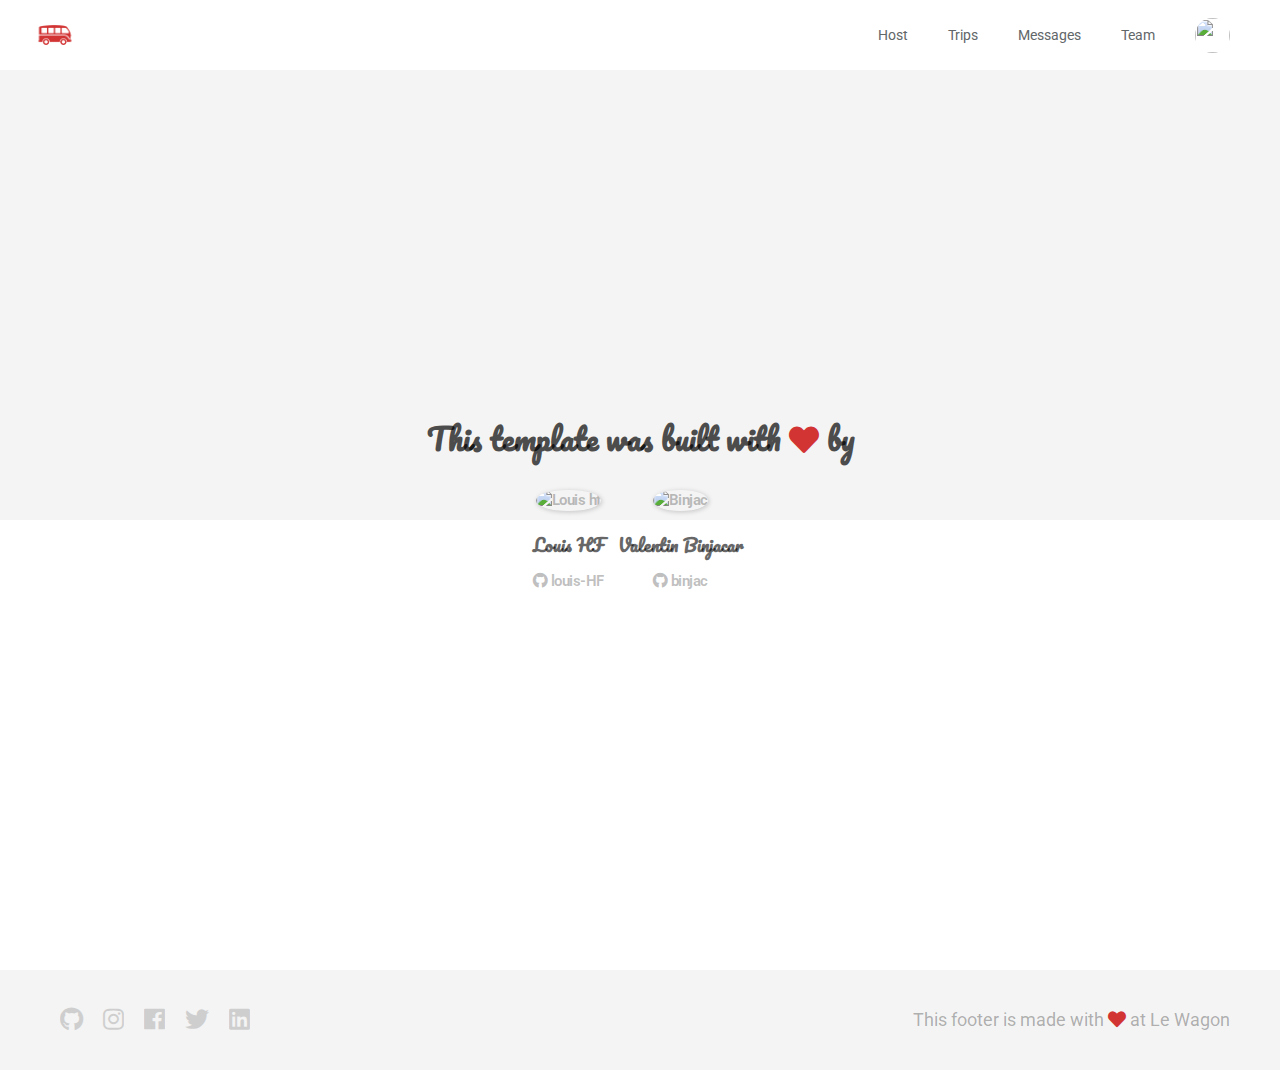
==== commit e92b9b4c: "Automated commit at 2018-10-08 12:11:50 UTC by middleman-deploy 2.0.0-alpha" ====
--- a/about.html
+++ b/about.html
@@ -7,7 +7,7 @@
           content="width=device-width, initial-scale=1, shrink-to-fit=no">
     <!-- Use the title from a page's frontmatter if it has one -->
     <title>Le Wagon - Middleman - About</title>
-    <link href="stylesheets/application-bfb7f1fa.css" rel="stylesheet" />
+    <link href="stylesheets/application-9cf22d7f.css" rel="stylesheet" />
     <script src="javascripts/application-93de88c9.js"></script>
     <link href="images/favicon-f15af148.png" rel="icon" type="image/png" />
   </head>
@@ -15,7 +15,7 @@
     <div class="navbar-wagon">
   <!-- Logo -->
   <a href="/" class="navbar-wagon-brand">
-    <img src="images/logo-acc9c0ec.png" alt="logo">
+    <img src="images/logo-acc9c0ec.png" alt="logo" id="logo">
   </a>
 
   <!-- Right Navigation -->
@@ -58,7 +58,7 @@
     <ul class="list-inline">
         <li>
 <a href="https://kitt.lewagon.com/alumni/louis-HF" target="_blank">            <img src="https://kitt.lewagon.com/placeholder/users/louis-HF" class="img-circle" alt="Louis hf" />
-</a>          <h2>Valentin Binjacar</h2>
+</a>          <h2>Louis HF</h2>
           <p>
 <a href="https://github.com/louis-HF" target="_blank">              <i class="fab fa-github"></i> louis-HF
 </a>          </p>
--- a/stylesheets/application-9cf22d7f.css
+++ b/stylesheets/application-9cf22d7f.css
@@ -0,0 +1,8 @@
+@import url("https://fonts.googleapis.com/css?family=Pacifico|Roboto:100,300,400");/*!
+ * Bootstrap v3.3.7 (http://getbootstrap.com)
+ * Copyright 2011-2016 Twitter, Inc.
+ * Licensed under MIT (https://github.com/twbs/bootstrap/blob/master/LICENSE)
+ *//*! normalize.css v3.0.3 | MIT License | github.com/necolas/normalize.css */html{font-family:sans-serif;-ms-text-size-adjust:100%;-webkit-text-size-adjust:100%}body{margin:0}article,aside,details,figcaption,figure,footer,header,hgroup,main,menu,nav,section,summary{display:block}audio,canvas,progress,video{display:inline-block;vertical-align:baseline}audio:not([controls]){display:none;height:0}[hidden],template{display:none}a{background-color:transparent}a:active,a:hover{outline:0}abbr[title]{border-bottom:1px dotted}b,strong{font-weight:bold}dfn{font-style:italic}h1{font-size:2em;margin:0.67em 0}mark{background:#ff0;color:#000}small{font-size:80%}sub,sup{font-size:75%;line-height:0;position:relative;vertical-align:baseline}sup{top:-0.5em}sub{bottom:-0.25em}img{border:0}svg:not(:root){overflow:hidden}figure{margin:1em 40px}hr{-webkit-box-sizing:content-box;box-sizing:content-box;height:0}pre{overflow:auto}code,kbd,pre,samp{font-family:monospace, monospace;font-size:1em}button,input,optgroup,select,textarea{color:inherit;font:inherit;margin:0}button{overflow:visible}button,select{text-transform:none}button,html input[type="button"],input[type="reset"],input[type="submit"]{-webkit-appearance:button;cursor:pointer}button[disabled],html input[disabled]{cursor:default}button::-moz-focus-inner,input::-moz-focus-inner{border:0;padding:0}input{line-height:normal}input[type="checkbox"],input[type="radio"]{-webkit-box-sizing:border-box;box-sizing:border-box;padding:0}input[type="number"]::-webkit-inner-spin-button,input[type="number"]::-webkit-outer-spin-button{height:auto}input[type="search"]{-webkit-appearance:textfield;-webkit-box-sizing:content-box;box-sizing:content-box}input[type="search"]::-webkit-search-cancel-button,input[type="search"]::-webkit-search-decoration{-webkit-appearance:none}fieldset{border:1px solid #c0c0c0;margin:0 2px;padding:0.35em 0.625em 0.75em}legend{border:0;padding:0}textarea{overflow:auto}optgroup{font-weight:bold}table{border-collapse:collapse;border-spacing:0}td,th{padding:0}/*! Source: https://github.com/h5bp/html5-boilerplate/blob/master/src/css/main.css */@media print{*,*:before,*:after{background:transparent !important;color:#000 !important;-webkit-box-shadow:none !important;box-shadow:none !important;text-shadow:none !important}a,a:visited{text-decoration:underline}a[href]:after{content:" (" attr(href) ")"}abbr[title]:after{content:" (" attr(title) ")"}a[href^="#"]:after,a[href^="javascript:"]:after{content:""}pre,blockquote{border:1px solid #999;page-break-inside:avoid}thead{display:table-header-group}tr,img{page-break-inside:avoid}img{max-width:100% !important}p,h2,h3{orphans:3;widows:3}h2,h3{page-break-after:avoid}.navbar{display:none}.btn>.caret,.dropup>.btn>.caret{border-top-color:#000 !important}.label{border:1px solid #000}.table{border-collapse:collapse !important}.table td,.table th{background-color:#fff !important}.table-bordered th,.table-bordered td{border:1px solid #ddd !important}}@font-face{font-family:'Glyphicons Halflings';src:url("../assets/bootstrap/glyphicons-halflings-regular-86b6f62b.eot");src:url("../assets/bootstrap/glyphicons-halflings-regular-86b6f62b.eot?#iefix") format("embedded-opentype"),url("../assets/bootstrap/glyphicons-halflings-regular-ca35b697.woff2") format("woff2"),url("../assets/bootstrap/glyphicons-halflings-regular-278e49a8.woff") format("woff"),url("../assets/bootstrap/glyphicons-halflings-regular-44bc1850.ttf") format("truetype"),url("../assets/bootstrap/glyphicons-halflings-regular-de51a849.svg#glyphicons_halflingsregular") format("svg")}.glyphicon{position:relative;top:1px;display:inline-block;font-family:'Glyphicons Halflings';font-style:normal;font-weight:normal;line-height:1;-webkit-font-smoothing:antialiased;-moz-osx-font-smoothing:grayscale}.glyphicon-asterisk:before{content:"\002a"}.glyphicon-plus:before{content:"\002b"}.glyphicon-euro:before,.glyphicon-eur:before{content:"\20ac"}.glyphicon-minus:before{content:"\2212"}.glyphicon-cloud:before{content:"\2601"}.glyphicon-envelope:before{content:"\2709"}.glyphicon-pencil:before{content:"\270f"}.glyphicon-glass:before{content:"\e001"}.glyphicon-music:before{content:"\e002"}.glyphicon-search:before{content:"\e003"}.glyphicon-heart:before{content:"\e005"}.glyphicon-star:before{content:"\e006"}.glyphicon-star-empty:before{content:"\e007"}.glyphicon-user:before{content:"\e008"}.glyphicon-film:before{content:"\e009"}.glyphicon-th-large:before{content:"\e010"}.glyphicon-th:before{content:"\e011"}.glyphicon-th-list:before{content:"\e012"}.glyphicon-ok:before{content:"\e013"}.glyphicon-remove:before{content:"\e014"}.glyphicon-zoom-in:before{content:"\e015"}.glyphicon-zoom-out:before{content:"\e016"}.glyphicon-off:before{content:"\e017"}.glyphicon-signal:before{content:"\e018"}.glyphicon-cog:before{content:"\e019"}.glyphicon-trash:before{content:"\e020"}.glyphicon-home:before{content:"\e021"}.glyphicon-file:before{content:"\e022"}.glyphicon-time:before{content:"\e023"}.glyphicon-road:before{content:"\e024"}.glyphicon-download-alt:before{content:"\e025"}.glyphicon-download:before{content:"\e026"}.glyphicon-upload:before{content:"\e027"}.glyphicon-inbox:before{content:"\e028"}.glyphicon-play-circle:before{content:"\e029"}.glyphicon-repeat:before{content:"\e030"}.glyphicon-refresh:before{content:"\e031"}.glyphicon-list-alt:before{content:"\e032"}.glyphicon-lock:before{content:"\e033"}.glyphicon-flag:before{content:"\e034"}.glyphicon-headphones:before{content:"\e035"}.glyphicon-volume-off:before{content:"\e036"}.glyphicon-volume-down:before{content:"\e037"}.glyphicon-volume-up:before{content:"\e038"}.glyphicon-qrcode:before{content:"\e039"}.glyphicon-barcode:before{content:"\e040"}.glyphicon-tag:before{content:"\e041"}.glyphicon-tags:before{content:"\e042"}.glyphicon-book:before{content:"\e043"}.glyphicon-bookmark:before{content:"\e044"}.glyphicon-print:before{content:"\e045"}.glyphicon-camera:before{content:"\e046"}.glyphicon-font:before{content:"\e047"}.glyphicon-bold:before{content:"\e048"}.glyphicon-italic:before{content:"\e049"}.glyphicon-text-height:before{content:"\e050"}.glyphicon-text-width:before{content:"\e051"}.glyphicon-align-left:before{content:"\e052"}.glyphicon-align-center:before{content:"\e053"}.glyphicon-align-right:before{content:"\e054"}.glyphicon-align-justify:before{content:"\e055"}.glyphicon-list:before{content:"\e056"}.glyphicon-indent-left:before{content:"\e057"}.glyphicon-indent-right:before{content:"\e058"}.glyphicon-facetime-video:before{content:"\e059"}.glyphicon-picture:before{content:"\e060"}.glyphicon-map-marker:before{content:"\e062"}.glyphicon-adjust:before{content:"\e063"}.glyphicon-tint:before{content:"\e064"}.glyphicon-edit:before{content:"\e065"}.glyphicon-share:before{content:"\e066"}.glyphicon-check:before{content:"\e067"}.glyphicon-move:before{content:"\e068"}.glyphicon-step-backward:before{content:"\e069"}.glyphicon-fast-backward:before{content:"\e070"}.glyphicon-backward:before{content:"\e071"}.glyphicon-play:before{content:"\e072"}.glyphicon-pause:before{content:"\e073"}.glyphicon-stop:before{content:"\e074"}.glyphicon-forward:before{content:"\e075"}.glyphicon-fast-forward:before{content:"\e076"}.glyphicon-step-forward:before{content:"\e077"}.glyphicon-eject:before{content:"\e078"}.glyphicon-chevron-left:before{content:"\e079"}.glyphicon-chevron-right:before{content:"\e080"}.glyphicon-plus-sign:before{content:"\e081"}.glyphicon-minus-sign:before{content:"\e082"}.glyphicon-remove-sign:before{content:"\e083"}.glyphicon-ok-sign:before{content:"\e084"}.glyphicon-question-sign:before{content:"\e085"}.glyphicon-info-sign:before{content:"\e086"}.glyphicon-screenshot:before{content:"\e087"}.glyphicon-remove-circle:before{content:"\e088"}.glyphicon-ok-circle:before{content:"\e089"}.glyphicon-ban-circle:before{content:"\e090"}.glyphicon-arrow-left:before{content:"\e091"}.glyphicon-arrow-right:before{content:"\e092"}.glyphicon-arrow-up:before{content:"\e093"}.glyphicon-arrow-down:before{content:"\e094"}.glyphicon-share-alt:before{content:"\e095"}.glyphicon-resize-full:before{content:"\e096"}.glyphicon-resize-small:before{content:"\e097"}.glyphicon-exclamation-sign:before{content:"\e101"}.glyphicon-gift:before{content:"\e102"}.glyphicon-leaf:before{content:"\e103"}.glyphicon-fire:before{content:"\e104"}.glyphicon-eye-open:before{content:"\e105"}.glyphicon-eye-close:before{content:"\e106"}.glyphicon-warning-sign:before{content:"\e107"}.glyphicon-plane:before{content:"\e108"}.glyphicon-calendar:before{content:"\e109"}.glyphicon-random:before{content:"\e110"}.glyphicon-comment:before{content:"\e111"}.glyphicon-magnet:before{content:"\e112"}.glyphicon-chevron-up:before{content:"\e113"}.glyphicon-chevron-down:before{content:"\e114"}.glyphicon-retweet:before{content:"\e115"}.glyphicon-shopping-cart:before{content:"\e116"}.glyphicon-folder-close:before{content:"\e117"}.glyphicon-folder-open:before{content:"\e118"}.glyphicon-resize-vertical:before{content:"\e119"}.glyphicon-resize-horizontal:before{content:"\e120"}.glyphicon-hdd:before{content:"\e121"}.glyphicon-bullhorn:before{content:"\e122"}.glyphicon-bell:before{content:"\e123"}.glyphicon-certificate:before{content:"\e124"}.glyphicon-thumbs-up:before{content:"\e125"}.glyphicon-thumbs-down:before{content:"\e126"}.glyphicon-hand-right:before{content:"\e127"}.glyphicon-hand-left:before{content:"\e128"}.glyphicon-hand-up:before{content:"\e129"}.glyphicon-hand-down:before{content:"\e130"}.glyphicon-circle-arrow-right:before{content:"\e131"}.glyphicon-circle-arrow-left:before{content:"\e132"}.glyphicon-circle-arrow-up:before{content:"\e133"}.glyphicon-circle-arrow-down:before{content:"\e134"}.glyphicon-globe:before{content:"\e135"}.glyphicon-wrench:before{content:"\e136"}.glyphicon-tasks:before{content:"\e137"}.glyphicon-filter:before{content:"\e138"}.glyphicon-briefcase:before{content:"\e139"}.glyphicon-fullscreen:before{content:"\e140"}.glyphicon-dashboard:before{content:"\e141"}.glyphicon-paperclip:before{content:"\e142"}.glyphicon-heart-empty:before{content:"\e143"}.glyphicon-link:before{content:"\e144"}.glyphicon-phone:before{content:"\e145"}.glyphicon-pushpin:before{content:"\e146"}.glyphicon-usd:before{content:"\e148"}.glyphicon-gbp:before{content:"\e149"}.glyphicon-sort:before{content:"\e150"}.glyphicon-sort-by-alphabet:before{content:"\e151"}.glyphicon-sort-by-alphabet-alt:before{content:"\e152"}.glyphicon-sort-by-order:before{content:"\e153"}.glyphicon-sort-by-order-alt:before{content:"\e154"}.glyphicon-sort-by-attributes:before{content:"\e155"}.glyphicon-sort-by-attributes-alt:before{content:"\e156"}.glyphicon-unchecked:before{content:"\e157"}.glyphicon-expand:before{content:"\e158"}.glyphicon-collapse-down:before{content:"\e159"}.glyphicon-collapse-up:before{content:"\e160"}.glyphicon-log-in:before{content:"\e161"}.glyphicon-flash:before{content:"\e162"}.glyphicon-log-out:before{content:"\e163"}.glyphicon-new-window:before{content:"\e164"}.glyphicon-record:before{content:"\e165"}.glyphicon-save:before{content:"\e166"}.glyphicon-open:before{content:"\e167"}.glyphicon-saved:before{content:"\e168"}.glyphicon-import:before{content:"\e169"}.glyphicon-export:before{content:"\e170"}.glyphicon-send:before{content:"\e171"}.glyphicon-floppy-disk:before{content:"\e172"}.glyphicon-floppy-saved:before{content:"\e173"}.glyphicon-floppy-remove:before{content:"\e174"}.glyphicon-floppy-save:before{content:"\e175"}.glyphicon-floppy-open:before{content:"\e176"}.glyphicon-credit-card:before{content:"\e177"}.glyphicon-transfer:before{content:"\e178"}.glyphicon-cutlery:before{content:"\e179"}.glyphicon-header:before{content:"\e180"}.glyphicon-compressed:before{content:"\e181"}.glyphicon-earphone:before{content:"\e182"}.glyphicon-phone-alt:before{content:"\e183"}.glyphicon-tower:before{content:"\e184"}.glyphicon-stats:before{content:"\e185"}.glyphicon-sd-video:before{content:"\e186"}.glyphicon-hd-video:before{content:"\e187"}.glyphicon-subtitles:before{content:"\e188"}.glyphicon-sound-stereo:before{content:"\e189"}.glyphicon-sound-dolby:before{content:"\e190"}.glyphicon-sound-5-1:before{content:"\e191"}.glyphicon-sound-6-1:before{content:"\e192"}.glyphicon-sound-7-1:before{content:"\e193"}.glyphicon-copyright-mark:before{content:"\e194"}.glyphicon-registration-mark:before{content:"\e195"}.glyphicon-cloud-download:before{content:"\e197"}.glyphicon-cloud-upload:before{content:"\e198"}.glyphicon-tree-conifer:before{content:"\e199"}.glyphicon-tree-deciduous:before{content:"\e200"}.glyphicon-cd:before{content:"\e201"}.glyphicon-save-file:before{content:"\e202"}.glyphicon-open-file:before{content:"\e203"}.glyphicon-level-up:before{content:"\e204"}.glyphicon-copy:before{content:"\e205"}.glyphicon-paste:before{content:"\e206"}.glyphicon-alert:before{content:"\e209"}.glyphicon-equalizer:before{content:"\e210"}.glyphicon-king:before{content:"\e211"}.glyphicon-queen:before{content:"\e212"}.glyphicon-pawn:before{content:"\e213"}.glyphicon-bishop:before{content:"\e214"}.glyphicon-knight:before{content:"\e215"}.glyphicon-baby-formula:before{content:"\e216"}.glyphicon-tent:before{content:"\26fa"}.glyphicon-blackboard:before{content:"\e218"}.glyphicon-bed:before{content:"\e219"}.glyphicon-apple:before{content:"\f8ff"}.glyphicon-erase:before{content:"\e221"}.glyphicon-hourglass:before{content:"\231b"}.glyphicon-lamp:before{content:"\e223"}.glyphicon-duplicate:before{content:"\e224"}.glyphicon-piggy-bank:before{content:"\e225"}.glyphicon-scissors:before{content:"\e226"}.glyphicon-bitcoin:before{content:"\e227"}.glyphicon-btc:before{content:"\e227"}.glyphicon-xbt:before{content:"\e227"}.glyphicon-yen:before{content:"\00a5"}.glyphicon-jpy:before{content:"\00a5"}.glyphicon-ruble:before{content:"\20bd"}.glyphicon-rub:before{content:"\20bd"}.glyphicon-scale:before{content:"\e230"}.glyphicon-ice-lolly:before{content:"\e231"}.glyphicon-ice-lolly-tasted:before{content:"\e232"}.glyphicon-education:before{content:"\e233"}.glyphicon-option-horizontal:before{content:"\e234"}.glyphicon-option-vertical:before{content:"\e235"}.glyphicon-menu-hamburger:before{content:"\e236"}.glyphicon-modal-window:before{content:"\e237"}.glyphicon-oil:before{content:"\e238"}.glyphicon-grain:before{content:"\e239"}.glyphicon-sunglasses:before{content:"\e240"}.glyphicon-text-size:before{content:"\e241"}.glyphicon-text-color:before{content:"\e242"}.glyphicon-text-background:before{content:"\e243"}.glyphicon-object-align-top:before{content:"\e244"}.glyphicon-object-align-bottom:before{content:"\e245"}.glyphicon-object-align-horizontal:before{content:"\e246"}.glyphicon-object-align-left:before{content:"\e247"}.glyphicon-object-align-vertical:before{content:"\e248"}.glyphicon-object-align-right:before{content:"\e249"}.glyphicon-triangle-right:before{content:"\e250"}.glyphicon-triangle-left:before{content:"\e251"}.glyphicon-triangle-bottom:before{content:"\e252"}.glyphicon-triangle-top:before{content:"\e253"}.glyphicon-console:before{content:"\e254"}.glyphicon-superscript:before{content:"\e255"}.glyphicon-subscript:before{content:"\e256"}.glyphicon-menu-left:before{content:"\e257"}.glyphicon-menu-right:before{content:"\e258"}.glyphicon-menu-down:before{content:"\e259"}.glyphicon-menu-up:before{content:"\e260"}*{-webkit-box-sizing:border-box;box-sizing:border-box}*:before,*:after{-webkit-box-sizing:border-box;box-sizing:border-box}html{font-size:10px;-webkit-tap-highlight-color:transparent}body{font-family:"Roboto", "Helvetica", "sans-serif";font-size:18px;line-height:1.42857143;color:#eeeeee;background-color:#f2f2f2}input,button,select,textarea{font-family:inherit;font-size:inherit;line-height:inherit}a{color:#53c7f0;text-decoration:none}a:hover,a:focus{color:#14ade3;text-decoration:underline}a:focus{outline:5px auto -webkit-focus-ring-color;outline-offset:-2px}figure{margin:0}img{vertical-align:middle}.img-responsive{display:block;max-width:100%;height:auto}.img-rounded{border-radius:5px}.img-thumbnail{padding:4px;line-height:1.42857143;background-color:#f2f2f2;border:1px solid #ddd;border-radius:5px;-webkit-transition:all 0.2s ease-in-out;transition:all 0.2s ease-in-out;display:inline-block;max-width:100%;height:auto}.img-circle{border-radius:50%}hr{margin-top:25px;margin-bottom:25px;border:0;border-top:1px solid white}.sr-only{position:absolute;width:1px;height:1px;margin:-1px;padding:0;overflow:hidden;clip:rect(0, 0, 0, 0);border:0}.sr-only-focusable:active,.sr-only-focusable:focus{position:static;width:auto;height:auto;margin:0;overflow:visible;clip:auto}[role="button"]{cursor:pointer}h1,h2,h3,h4,h5,h6,.h1,.h2,.h3,.h4,.h5,.h6{font-family:"Pacifico", "Helvetica", "sans-serif";font-weight:500;line-height:1.1;color:inherit}h1 small,h1 .small,h2 small,h2 .small,h3 small,h3 .small,h4 small,h4 .small,h5 small,h5 .small,h6 small,h6 .small,.h1 small,.h1 .small,.h2 small,.h2 .small,.h3 small,.h3 .small,.h4 small,.h4 .small,.h5 small,.h5 .small,.h6 small,.h6 .small{font-weight:normal;line-height:1;color:white}h1,.h1,h2,.h2,h3,.h3{margin-top:25px;margin-bottom:12.5px}h1 small,h1 .small,.h1 small,.h1 .small,h2 small,h2 .small,.h2 small,.h2 .small,h3 small,h3 .small,.h3 small,.h3 .small{font-size:65%}h4,.h4,h5,.h5,h6,.h6{margin-top:12.5px;margin-bottom:12.5px}h4 small,h4 .small,.h4 small,.h4 .small,h5 small,h5 .small,.h5 small,.h5 .small,h6 small,h6 .small,.h6 small,.h6 .small{font-size:75%}h1,.h1{font-size:46px}h2,.h2{font-size:38px}h3,.h3{font-size:31px}h4,.h4{font-size:23px}h5,.h5{font-size:18px}h6,.h6{font-size:16px}p{margin:0 0 12.5px}.lead{margin-bottom:25px;font-size:20px;font-weight:300;line-height:1.4}@media (min-width: 768px){.lead{font-size:27px}}small,.small{font-size:88%}mark,.mark{background-color:#fcf8e3;padding:.2em}.text-left{text-align:left}.text-right{text-align:right}.text-center{text-align:center}.text-justify{text-align:justify}.text-nowrap{white-space:nowrap}.text-lowercase{text-transform:lowercase}.text-uppercase,.initialism{text-transform:uppercase}.text-capitalize{text-transform:capitalize}.text-muted{color:white}.text-primary{color:#53c7f0}a.text-primary:hover,a.text-primary:focus{color:#24b8ec}.text-success{color:#3c763d}a.text-success:hover,a.text-success:focus{color:#2b542c}.text-info{color:#31708f}a.text-info:hover,a.text-info:focus{color:#245269}.text-warning{color:#8a6d3b}a.text-warning:hover,a.text-warning:focus{color:#66512c}.text-danger{color:#a94442}a.text-danger:hover,a.text-danger:focus{color:#843534}.bg-primary{color:#fff}.bg-primary{background-color:#53c7f0}a.bg-primary:hover,a.bg-primary:focus{background-color:#24b8ec}.bg-success{background-color:#dff0d8}a.bg-success:hover,a.bg-success:focus{background-color:#c1e2b3}.bg-info{background-color:#d9edf7}a.bg-info:hover,a.bg-info:focus{background-color:#afd9ee}.bg-warning{background-color:#fcf8e3}a.bg-warning:hover,a.bg-warning:focus{background-color:#f7ecb5}.bg-danger{background-color:#f2dede}a.bg-danger:hover,a.bg-danger:focus{background-color:#e4b9b9}.page-header{padding-bottom:11.5px;margin:50px 0 25px;border-bottom:1px solid white}ul,ol{margin-top:0;margin-bottom:12.5px}ul ul,ul ol,ol ul,ol ol{margin-bottom:0}.list-unstyled{padding-left:0;list-style:none}.list-inline{padding-left:0;list-style:none;margin-left:-5px}.list-inline>li{display:inline-block;padding-left:5px;padding-right:5px}dl{margin-top:0;margin-bottom:25px}dt,dd{line-height:1.42857143}dt{font-weight:bold}dd{margin-left:0}.dl-horizontal dd:before,.dl-horizontal dd:after{content:" ";display:table}.dl-horizontal dd:after{clear:both}@media (min-width: 768px){.dl-horizontal dt{float:left;width:160px;clear:left;text-align:right;overflow:hidden;text-overflow:ellipsis;white-space:nowrap}.dl-horizontal dd{margin-left:180px}}abbr[title],abbr[data-original-title]{cursor:help;border-bottom:1px dotted white}.initialism{font-size:90%}blockquote{padding:12.5px 25px;margin:0 0 25px;font-size:22.5px;border-left:5px solid white}blockquote p:last-child,blockquote ul:last-child,blockquote ol:last-child{margin-bottom:0}blockquote footer,blockquote small,blockquote .small{display:block;font-size:80%;line-height:1.42857143;color:white}blockquote footer:before,blockquote small:before,blockquote .small:before{content:'\2014 \00A0'}.blockquote-reverse,blockquote.pull-right{padding-right:15px;padding-left:0;border-right:5px solid white;border-left:0;text-align:right}.blockquote-reverse footer:before,.blockquote-reverse small:before,.blockquote-reverse .small:before,blockquote.pull-right footer:before,blockquote.pull-right small:before,blockquote.pull-right .small:before{content:''}.blockquote-reverse footer:after,.blockquote-reverse small:after,.blockquote-reverse .small:after,blockquote.pull-right footer:after,blockquote.pull-right small:after,blockquote.pull-right .small:after{content:'\00A0 \2014'}address{margin-bottom:25px;font-style:normal;line-height:1.42857143}code,kbd,pre,samp{font-family:Menlo, Monaco, Consolas, "Courier New", monospace}code{padding:2px 4px;font-size:90%;color:#c7254e;background-color:#f9f2f4;border-radius:5px}kbd{padding:2px 4px;font-size:90%;color:#fff;background-color:#333;border-radius:5px;-webkit-box-shadow:inset 0 -1px 0 rgba(0,0,0,0.25);box-shadow:inset 0 -1px 0 rgba(0,0,0,0.25)}kbd kbd{padding:0;font-size:100%;font-weight:bold;-webkit-box-shadow:none;box-shadow:none}pre{display:block;padding:12px;margin:0 0 12.5px;font-size:17px;line-height:1.42857143;word-break:break-all;word-wrap:break-word;color:#eeeeee;background-color:#f5f5f5;border:1px solid #ccc;border-radius:5px}pre code{padding:0;font-size:inherit;color:inherit;white-space:pre-wrap;background-color:transparent;border-radius:0}.pre-scrollable{max-height:340px;overflow-y:scroll}.container{margin-right:auto;margin-left:auto;padding-left:15px;padding-right:15px}.container:before,.container:after{content:" ";display:table}.container:after{clear:both}@media (min-width: 768px){.container{width:750px}}@media (min-width: 992px){.container{width:970px}}@media (min-width: 1200px){.container{width:1170px}}.container-fluid{margin-right:auto;margin-left:auto;padding-left:15px;padding-right:15px}.container-fluid:before,.container-fluid:after{content:" ";display:table}.container-fluid:after{clear:both}.row{margin-left:-15px;margin-right:-15px}.row:before,.row:after{content:" ";display:table}.row:after{clear:both}.col-xs-1,.col-sm-1,.col-md-1,.col-lg-1,.col-xs-2,.col-sm-2,.col-md-2,.col-lg-2,.col-xs-3,.col-sm-3,.col-md-3,.col-lg-3,.col-xs-4,.col-sm-4,.col-md-4,.col-lg-4,.col-xs-5,.col-sm-5,.col-md-5,.col-lg-5,.col-xs-6,.col-sm-6,.col-md-6,.col-lg-6,.col-xs-7,.col-sm-7,.col-md-7,.col-lg-7,.col-xs-8,.col-sm-8,.col-md-8,.col-lg-8,.col-xs-9,.col-sm-9,.col-md-9,.col-lg-9,.col-xs-10,.col-sm-10,.col-md-10,.col-lg-10,.col-xs-11,.col-sm-11,.col-md-11,.col-lg-11,.col-xs-12,.col-sm-12,.col-md-12,.col-lg-12{position:relative;min-height:1px;padding-left:15px;padding-right:15px}.col-xs-1,.col-xs-2,.col-xs-3,.col-xs-4,.col-xs-5,.col-xs-6,.col-xs-7,.col-xs-8,.col-xs-9,.col-xs-10,.col-xs-11,.col-xs-12{float:left}.col-xs-1{width:8.33333333%}.col-xs-2{width:16.66666667%}.col-xs-3{width:25%}.col-xs-4{width:33.33333333%}.col-xs-5{width:41.66666667%}.col-xs-6{width:50%}.col-xs-7{width:58.33333333%}.col-xs-8{width:66.66666667%}.col-xs-9{width:75%}.col-xs-10{width:83.33333333%}.col-xs-11{width:91.66666667%}.col-xs-12{width:100%}.col-xs-pull-0{right:auto}.col-xs-pull-1{right:8.33333333%}.col-xs-pull-2{right:16.66666667%}.col-xs-pull-3{right:25%}.col-xs-pull-4{right:33.33333333%}.col-xs-pull-5{right:41.66666667%}.col-xs-pull-6{right:50%}.col-xs-pull-7{right:58.33333333%}.col-xs-pull-8{right:66.66666667%}.col-xs-pull-9{right:75%}.col-xs-pull-10{right:83.33333333%}.col-xs-pull-11{right:91.66666667%}.col-xs-pull-12{right:100%}.col-xs-push-0{left:auto}.col-xs-push-1{left:8.33333333%}.col-xs-push-2{left:16.66666667%}.col-xs-push-3{left:25%}.col-xs-push-4{left:33.33333333%}.col-xs-push-5{left:41.66666667%}.col-xs-push-6{left:50%}.col-xs-push-7{left:58.33333333%}.col-xs-push-8{left:66.66666667%}.col-xs-push-9{left:75%}.col-xs-push-10{left:83.33333333%}.col-xs-push-11{left:91.66666667%}.col-xs-push-12{left:100%}.col-xs-offset-0{margin-left:0%}.col-xs-offset-1{margin-left:8.33333333%}.col-xs-offset-2{margin-left:16.66666667%}.col-xs-offset-3{margin-left:25%}.col-xs-offset-4{margin-left:33.33333333%}.col-xs-offset-5{margin-left:41.66666667%}.col-xs-offset-6{margin-left:50%}.col-xs-offset-7{margin-left:58.33333333%}.col-xs-offset-8{margin-left:66.66666667%}.col-xs-offset-9{margin-left:75%}.col-xs-offset-10{margin-left:83.33333333%}.col-xs-offset-11{margin-left:91.66666667%}.col-xs-offset-12{margin-left:100%}@media (min-width: 768px){.col-sm-1,.col-sm-2,.col-sm-3,.col-sm-4,.col-sm-5,.col-sm-6,.col-sm-7,.col-sm-8,.col-sm-9,.col-sm-10,.col-sm-11,.col-sm-12{float:left}.col-sm-1{width:8.33333333%}.col-sm-2{width:16.66666667%}.col-sm-3{width:25%}.col-sm-4{width:33.33333333%}.col-sm-5{width:41.66666667%}.col-sm-6{width:50%}.col-sm-7{width:58.33333333%}.col-sm-8{width:66.66666667%}.col-sm-9{width:75%}.col-sm-10{width:83.33333333%}.col-sm-11{width:91.66666667%}.col-sm-12{width:100%}.col-sm-pull-0{right:auto}.col-sm-pull-1{right:8.33333333%}.col-sm-pull-2{right:16.66666667%}.col-sm-pull-3{right:25%}.col-sm-pull-4{right:33.33333333%}.col-sm-pull-5{right:41.66666667%}.col-sm-pull-6{right:50%}.col-sm-pull-7{right:58.33333333%}.col-sm-pull-8{right:66.66666667%}.col-sm-pull-9{right:75%}.col-sm-pull-10{right:83.33333333%}.col-sm-pull-11{right:91.66666667%}.col-sm-pull-12{right:100%}.col-sm-push-0{left:auto}.col-sm-push-1{left:8.33333333%}.col-sm-push-2{left:16.66666667%}.col-sm-push-3{left:25%}.col-sm-push-4{left:33.33333333%}.col-sm-push-5{left:41.66666667%}.col-sm-push-6{left:50%}.col-sm-push-7{left:58.33333333%}.col-sm-push-8{left:66.66666667%}.col-sm-push-9{left:75%}.col-sm-push-10{left:83.33333333%}.col-sm-push-11{left:91.66666667%}.col-sm-push-12{left:100%}.col-sm-offset-0{margin-left:0%}.col-sm-offset-1{margin-left:8.33333333%}.col-sm-offset-2{margin-left:16.66666667%}.col-sm-offset-3{margin-left:25%}.col-sm-offset-4{margin-left:33.33333333%}.col-sm-offset-5{margin-left:41.66666667%}.col-sm-offset-6{margin-left:50%}.col-sm-offset-7{margin-left:58.33333333%}.col-sm-offset-8{margin-left:66.66666667%}.col-sm-offset-9{margin-left:75%}.col-sm-offset-10{margin-left:83.33333333%}.col-sm-offset-11{margin-left:91.66666667%}.col-sm-offset-12{margin-left:100%}}@media (min-width: 992px){.col-md-1,.col-md-2,.col-md-3,.col-md-4,.col-md-5,.col-md-6,.col-md-7,.col-md-8,.col-md-9,.col-md-10,.col-md-11,.col-md-12{float:left}.col-md-1{width:8.33333333%}.col-md-2{width:16.66666667%}.col-md-3{width:25%}.col-md-4{width:33.33333333%}.col-md-5{width:41.66666667%}.col-md-6{width:50%}.col-md-7{width:58.33333333%}.col-md-8{width:66.66666667%}.col-md-9{width:75%}.col-md-10{width:83.33333333%}.col-md-11{width:91.66666667%}.col-md-12{width:100%}.col-md-pull-0{right:auto}.col-md-pull-1{right:8.33333333%}.col-md-pull-2{right:16.66666667%}.col-md-pull-3{right:25%}.col-md-pull-4{right:33.33333333%}.col-md-pull-5{right:41.66666667%}.col-md-pull-6{right:50%}.col-md-pull-7{right:58.33333333%}.col-md-pull-8{right:66.66666667%}.col-md-pull-9{right:75%}.col-md-pull-10{right:83.33333333%}.col-md-pull-11{right:91.66666667%}.col-md-pull-12{right:100%}.col-md-push-0{left:auto}.col-md-push-1{left:8.33333333%}.col-md-push-2{left:16.66666667%}.col-md-push-3{left:25%}.col-md-push-4{left:33.33333333%}.col-md-push-5{left:41.66666667%}.col-md-push-6{left:50%}.col-md-push-7{left:58.33333333%}.col-md-push-8{left:66.66666667%}.col-md-push-9{left:75%}.col-md-push-10{left:83.33333333%}.col-md-push-11{left:91.66666667%}.col-md-push-12{left:100%}.col-md-offset-0{margin-left:0%}.col-md-offset-1{margin-left:8.33333333%}.col-md-offset-2{margin-left:16.66666667%}.col-md-offset-3{margin-left:25%}.col-md-offset-4{margin-left:33.33333333%}.col-md-offset-5{margin-left:41.66666667%}.col-md-offset-6{margin-left:50%}.col-md-offset-7{margin-left:58.33333333%}.col-md-offset-8{margin-left:66.66666667%}.col-md-offset-9{margin-left:75%}.col-md-offset-10{margin-left:83.33333333%}.col-md-offset-11{margin-left:91.66666667%}.col-md-offset-12{margin-left:100%}}@media (min-width: 1200px){.col-lg-1,.col-lg-2,.col-lg-3,.col-lg-4,.col-lg-5,.col-lg-6,.col-lg-7,.col-lg-8,.col-lg-9,.col-lg-10,.col-lg-11,.col-lg-12{float:left}.col-lg-1{width:8.33333333%}.col-lg-2{width:16.66666667%}.col-lg-3{width:25%}.col-lg-4{width:33.33333333%}.col-lg-5{width:41.66666667%}.col-lg-6{width:50%}.col-lg-7{width:58.33333333%}.col-lg-8{width:66.66666667%}.col-lg-9{width:75%}.col-lg-10{width:83.33333333%}.col-lg-11{width:91.66666667%}.col-lg-12{width:100%}.col-lg-pull-0{right:auto}.col-lg-pull-1{right:8.33333333%}.col-lg-pull-2{right:16.66666667%}.col-lg-pull-3{right:25%}.col-lg-pull-4{right:33.33333333%}.col-lg-pull-5{right:41.66666667%}.col-lg-pull-6{right:50%}.col-lg-pull-7{right:58.33333333%}.col-lg-pull-8{right:66.66666667%}.col-lg-pull-9{right:75%}.col-lg-pull-10{right:83.33333333%}.col-lg-pull-11{right:91.66666667%}.col-lg-pull-12{right:100%}.col-lg-push-0{left:auto}.col-lg-push-1{left:8.33333333%}.col-lg-push-2{left:16.66666667%}.col-lg-push-3{left:25%}.col-lg-push-4{left:33.33333333%}.col-lg-push-5{left:41.66666667%}.col-lg-push-6{left:50%}.col-lg-push-7{left:58.33333333%}.col-lg-push-8{left:66.66666667%}.col-lg-push-9{left:75%}.col-lg-push-10{left:83.33333333%}.col-lg-push-11{left:91.66666667%}.col-lg-push-12{left:100%}.col-lg-offset-0{margin-left:0%}.col-lg-offset-1{margin-left:8.33333333%}.col-lg-offset-2{margin-left:16.66666667%}.col-lg-offset-3{margin-left:25%}.col-lg-offset-4{margin-left:33.33333333%}.col-lg-offset-5{margin-left:41.66666667%}.col-lg-offset-6{margin-left:50%}.col-lg-offset-7{margin-left:58.33333333%}.col-lg-offset-8{margin-left:66.66666667%}.col-lg-offset-9{margin-left:75%}.col-lg-offset-10{margin-left:83.33333333%}.col-lg-offset-11{margin-left:91.66666667%}.col-lg-offset-12{margin-left:100%}}table{background-color:transparent}caption{padding-top:8px;padding-bottom:8px;color:white;text-align:left}th{text-align:left}.table{width:100%;max-width:100%;margin-bottom:25px}.table>thead>tr>th,.table>thead>tr>td,.table>tbody>tr>th,.table>tbody>tr>td,.table>tfoot>tr>th,.table>tfoot>tr>td{padding:8px;line-height:1.42857143;vertical-align:top;border-top:1px solid #ddd}.table>thead>tr>th{vertical-align:bottom;border-bottom:2px solid #ddd}.table>caption+thead>tr:first-child>th,.table>caption+thead>tr:first-child>td,.table>colgroup+thead>tr:first-child>th,.table>colgroup+thead>tr:first-child>td,.table>thead:first-child>tr:first-child>th,.table>thead:first-child>tr:first-child>td{border-top:0}.table>tbody+tbody{border-top:2px solid #ddd}.table .table{background-color:#f2f2f2}.table-condensed>thead>tr>th,.table-condensed>thead>tr>td,.table-condensed>tbody>tr>th,.table-condensed>tbody>tr>td,.table-condensed>tfoot>tr>th,.table-condensed>tfoot>tr>td{padding:5px}.table-bordered{border:1px solid #ddd}.table-bordered>thead>tr>th,.table-bordered>thead>tr>td,.table-bordered>tbody>tr>th,.table-bordered>tbody>tr>td,.table-bordered>tfoot>tr>th,.table-bordered>tfoot>tr>td{border:1px solid #ddd}.table-bordered>thead>tr>th,.table-bordered>thead>tr>td{border-bottom-width:2px}.table-striped>tbody>tr:nth-of-type(odd){background-color:#f9f9f9}.table-hover>tbody>tr:hover{background-color:#f5f5f5}table col[class*="col-"]{position:static;float:none;display:table-column}table td[class*="col-"],table th[class*="col-"]{position:static;float:none;display:table-cell}.table>thead>tr>td.active,.table>thead>tr>th.active,.table>thead>tr.active>td,.table>thead>tr.active>th,.table>tbody>tr>td.active,.table>tbody>tr>th.active,.table>tbody>tr.active>td,.table>tbody>tr.active>th,.table>tfoot>tr>td.active,.table>tfoot>tr>th.active,.table>tfoot>tr.active>td,.table>tfoot>tr.active>th{background-color:#f5f5f5}.table-hover>tbody>tr>td.active:hover,.table-hover>tbody>tr>th.active:hover,.table-hover>tbody>tr.active:hover>td,.table-hover>tbody>tr:hover>.active,.table-hover>tbody>tr.active:hover>th{background-color:#e8e8e8}.table>thead>tr>td.success,.table>thead>tr>th.success,.table>thead>tr.success>td,.table>thead>tr.success>th,.table>tbody>tr>td.success,.table>tbody>tr>th.success,.table>tbody>tr.success>td,.table>tbody>tr.success>th,.table>tfoot>tr>td.success,.table>tfoot>tr>th.success,.table>tfoot>tr.success>td,.table>tfoot>tr.success>th{background-color:#dff0d8}.table-hover>tbody>tr>td.success:hover,.table-hover>tbody>tr>th.success:hover,.table-hover>tbody>tr.success:hover>td,.table-hover>tbody>tr:hover>.success,.table-hover>tbody>tr.success:hover>th{background-color:#d0e9c6}.table>thead>tr>td.info,.table>thead>tr>th.info,.table>thead>tr.info>td,.table>thead>tr.info>th,.table>tbody>tr>td.info,.table>tbody>tr>th.info,.table>tbody>tr.info>td,.table>tbody>tr.info>th,.table>tfoot>tr>td.info,.table>tfoot>tr>th.info,.table>tfoot>tr.info>td,.table>tfoot>tr.info>th{background-color:#d9edf7}.table-hover>tbody>tr>td.info:hover,.table-hover>tbody>tr>th.info:hover,.table-hover>tbody>tr.info:hover>td,.table-hover>tbody>tr:hover>.info,.table-hover>tbody>tr.info:hover>th{background-color:#c4e3f3}.table>thead>tr>td.warning,.table>thead>tr>th.warning,.table>thead>tr.warning>td,.table>thead>tr.warning>th,.table>tbody>tr>td.warning,.table>tbody>tr>th.warning,.table>tbody>tr.warning>td,.table>tbody>tr.warning>th,.table>tfoot>tr>td.warning,.table>tfoot>tr>th.warning,.table>tfoot>tr.warning>td,.table>tfoot>tr.warning>th{background-color:#fcf8e3}.table-hover>tbody>tr>td.warning:hover,.table-hover>tbody>tr>th.warning:hover,.table-hover>tbody>tr.warning:hover>td,.table-hover>tbody>tr:hover>.warning,.table-hover>tbody>tr.warning:hover>th{background-color:#faf2cc}.table>thead>tr>td.danger,.table>thead>tr>th.danger,.table>thead>tr.danger>td,.table>thead>tr.danger>th,.table>tbody>tr>td.danger,.table>tbody>tr>th.danger,.table>tbody>tr.danger>td,.table>tbody>tr.danger>th,.table>tfoot>tr>td.danger,.table>tfoot>tr>th.danger,.table>tfoot>tr.danger>td,.table>tfoot>tr.danger>th{background-color:#f2dede}.table-hover>tbody>tr>td.danger:hover,.table-hover>tbody>tr>th.danger:hover,.table-hover>tbody>tr.danger:hover>td,.table-hover>tbody>tr:hover>.danger,.table-hover>tbody>tr.danger:hover>th{background-color:#ebcccc}.table-responsive{overflow-x:auto;min-height:0.01%}@media screen and (max-width: 767px){.table-responsive{width:100%;margin-bottom:18.75px;overflow-y:hidden;-ms-overflow-style:-ms-autohiding-scrollbar;border:1px solid #ddd}.table-responsive>.table{margin-bottom:0}.table-responsive>.table>thead>tr>th,.table-responsive>.table>thead>tr>td,.table-responsive>.table>tbody>tr>th,.table-responsive>.table>tbody>tr>td,.table-responsive>.table>tfoot>tr>th,.table-responsive>.table>tfoot>tr>td{white-space:nowrap}.table-responsive>.table-bordered{border:0}.table-responsive>.table-bordered>thead>tr>th:first-child,.table-responsive>.table-bordered>thead>tr>td:first-child,.table-responsive>.table-bordered>tbody>tr>th:first-child,.table-responsive>.table-bordered>tbody>tr>td:first-child,.table-responsive>.table-bordered>tfoot>tr>th:first-child,.table-responsive>.table-bordered>tfoot>tr>td:first-child{border-left:0}.table-responsive>.table-bordered>thead>tr>th:last-child,.table-responsive>.table-bordered>thead>tr>td:last-child,.table-responsive>.table-bordered>tbody>tr>th:last-child,.table-responsive>.table-bordered>tbody>tr>td:last-child,.table-responsive>.table-bordered>tfoot>tr>th:last-child,.table-responsive>.table-bordered>tfoot>tr>td:last-child{border-right:0}.table-responsive>.table-bordered>tbody>tr:last-child>th,.table-responsive>.table-bordered>tbody>tr:last-child>td,.table-responsive>.table-bordered>tfoot>tr:last-child>th,.table-responsive>.table-bordered>tfoot>tr:last-child>td{border-bottom:0}}fieldset{padding:0;margin:0;border:0;min-width:0}legend{display:block;width:100%;padding:0;margin-bottom:25px;font-size:27px;line-height:inherit;color:#eeeeee;border:0;border-bottom:1px solid #e5e5e5}label{display:inline-block;max-width:100%;margin-bottom:5px;font-weight:bold}input[type="search"]{-webkit-box-sizing:border-box;box-sizing:border-box}input[type="radio"],input[type="checkbox"]{margin:4px 0 0;margin-top:1px \9;line-height:normal}input[type="file"]{display:block}input[type="range"]{display:block;width:100%}select[multiple],select[size]{height:auto}input[type="file"]:focus,input[type="radio"]:focus,input[type="checkbox"]:focus{outline:5px auto -webkit-focus-ring-color;outline-offset:-2px}output{display:block;padding-top:7px;font-size:18px;line-height:1.42857143;color:#bbbbbb}.form-control{display:block;width:100%;height:39px;padding:6px 12px;font-size:18px;line-height:1.42857143;color:#bbbbbb;background-color:#fff;background-image:none;border:1px solid #ccc;border-radius:5px;-webkit-box-shadow:inset 0 1px 1px rgba(0,0,0,0.075);box-shadow:inset 0 1px 1px rgba(0,0,0,0.075);-webkit-transition:border-color ease-in-out 0.15s, box-shadow ease-in-out 0.15s;-webkit-transition:border-color ease-in-out 0.15s, -webkit-box-shadow ease-in-out 0.15s;transition:border-color ease-in-out 0.15s, -webkit-box-shadow ease-in-out 0.15s;transition:border-color ease-in-out 0.15s, box-shadow ease-in-out 0.15s;transition:border-color ease-in-out 0.15s, box-shadow ease-in-out 0.15s, -webkit-box-shadow ease-in-out 0.15s}.form-control:focus{border-color:#66afe9;outline:0;-webkit-box-shadow:inset 0 1px 1px rgba(0,0,0,0.075),0 0 8px rgba(102,175,233,0.6);box-shadow:inset 0 1px 1px rgba(0,0,0,0.075),0 0 8px rgba(102,175,233,0.6)}.form-control::-moz-placeholder{color:#999;opacity:1}.form-control:-ms-input-placeholder{color:#999}.form-control::-webkit-input-placeholder{color:#999}.form-control::-ms-expand{border:0;background-color:transparent}.form-control[disabled],.form-control[readonly],fieldset[disabled] .form-control{background-color:white;opacity:1}.form-control[disabled],fieldset[disabled] .form-control{cursor:not-allowed}textarea.form-control{height:auto}input[type="search"]{-webkit-appearance:none}@media screen and (-webkit-min-device-pixel-ratio: 0){input[type="date"].form-control,input[type="time"].form-control,input[type="datetime-local"].form-control,input[type="month"].form-control{line-height:39px}input[type="date"].input-sm,.input-group-sm>input[type="date"].form-control,.input-group-sm>input[type="date"].input-group-addon,.input-group-sm>.input-group-btn>input[type="date"].btn,.input-group-sm input[type="date"],input[type="time"].input-sm,.input-group-sm>input[type="time"].form-control,.input-group-sm>input[type="time"].input-group-addon,.input-group-sm>.input-group-btn>input[type="time"].btn,.input-group-sm input[type="time"],input[type="datetime-local"].input-sm,.input-group-sm>input[type="datetime-local"].form-control,.input-group-sm>input[type="datetime-local"].input-group-addon,.input-group-sm>.input-group-btn>input[type="datetime-local"].btn,.input-group-sm input[type="datetime-local"],input[type="month"].input-sm,.input-group-sm>input[type="month"].form-control,.input-group-sm>input[type="month"].input-group-addon,.input-group-sm>.input-group-btn>input[type="month"].btn,.input-group-sm input[type="month"]{line-height:36px}input[type="date"].input-lg,.input-group-lg>input[type="date"].form-control,.input-group-lg>input[type="date"].input-group-addon,.input-group-lg>.input-group-btn>input[type="date"].btn,.input-group-lg input[type="date"],input[type="time"].input-lg,.input-group-lg>input[type="time"].form-control,.input-group-lg>input[type="time"].input-group-addon,.input-group-lg>.input-group-btn>input[type="time"].btn,.input-group-lg input[type="time"],input[type="datetime-local"].input-lg,.input-group-lg>input[type="datetime-local"].form-control,.input-group-lg>input[type="datetime-local"].input-group-addon,.input-group-lg>.input-group-btn>input[type="datetime-local"].btn,.input-group-lg input[type="datetime-local"],input[type="month"].input-lg,.input-group-lg>input[type="month"].form-control,.input-group-lg>input[type="month"].input-group-addon,.input-group-lg>.input-group-btn>input[type="month"].btn,.input-group-lg input[type="month"]{line-height:53px}}.form-group{margin-bottom:15px}.radio,.checkbox{position:relative;display:block;margin-top:10px;margin-bottom:10px}.radio label,.checkbox label{min-height:25px;padding-left:20px;margin-bottom:0;font-weight:normal;cursor:pointer}.radio input[type="radio"],.radio-inline input[type="radio"],.checkbox input[type="checkbox"],.checkbox-inline input[type="checkbox"]{position:absolute;margin-left:-20px;margin-top:4px \9}.radio+.radio,.checkbox+.checkbox{margin-top:-5px}.radio-inline,.checkbox-inline{position:relative;display:inline-block;padding-left:20px;margin-bottom:0;vertical-align:middle;font-weight:normal;cursor:pointer}.radio-inline+.radio-inline,.checkbox-inline+.checkbox-inline{margin-top:0;margin-left:10px}input[type="radio"][disabled],input[type="radio"].disabled,fieldset[disabled] input[type="radio"],input[type="checkbox"][disabled],input[type="checkbox"].disabled,fieldset[disabled] input[type="checkbox"]{cursor:not-allowed}.radio-inline.disabled,fieldset[disabled] .radio-inline,.checkbox-inline.disabled,fieldset[disabled] .checkbox-inline{cursor:not-allowed}.radio.disabled label,fieldset[disabled] .radio label,.checkbox.disabled label,fieldset[disabled] .checkbox label{cursor:not-allowed}.form-control-static{padding-top:7px;padding-bottom:7px;margin-bottom:0;min-height:43px}.form-control-static.input-lg,.input-group-lg>.form-control-static.form-control,.input-group-lg>.form-control-static.input-group-addon,.input-group-lg>.input-group-btn>.form-control-static.btn,.form-control-static.input-sm,.input-group-sm>.form-control-static.form-control,.input-group-sm>.form-control-static.input-group-addon,.input-group-sm>.input-group-btn>.form-control-static.btn{padding-left:0;padding-right:0}.input-sm,.input-group-sm>.form-control,.input-group-sm>.input-group-addon,.input-group-sm>.input-group-btn>.btn{height:36px;padding:5px 10px;font-size:16px;line-height:1.5;border-radius:5px}select.input-sm,.input-group-sm>select.form-control,.input-group-sm>select.input-group-addon,.input-group-sm>.input-group-btn>select.btn{height:36px;line-height:36px}textarea.input-sm,.input-group-sm>textarea.form-control,.input-group-sm>textarea.input-group-addon,.input-group-sm>.input-group-btn>textarea.btn,select[multiple].input-sm,.input-group-sm>select[multiple].form-control,.input-group-sm>select[multiple].input-group-addon,.input-group-sm>.input-group-btn>select[multiple].btn{height:auto}.form-group-sm .form-control{height:36px;padding:5px 10px;font-size:16px;line-height:1.5;border-radius:5px}.form-group-sm select.form-control{height:36px;line-height:36px}.form-group-sm textarea.form-control,.form-group-sm select[multiple].form-control{height:auto}.form-group-sm .form-control-static{height:36px;min-height:41px;padding:6px 10px;font-size:16px;line-height:1.5}.input-lg,.input-group-lg>.form-control,.input-group-lg>.input-group-addon,.input-group-lg>.input-group-btn>.btn{height:53px;padding:10px 16px;font-size:23px;line-height:1.3333333;border-radius:5px}select.input-lg,.input-group-lg>select.form-control,.input-group-lg>select.input-group-addon,.input-group-lg>.input-group-btn>select.btn{height:53px;line-height:53px}textarea.input-lg,.input-group-lg>textarea.form-control,.input-group-lg>textarea.input-group-addon,.input-group-lg>.input-group-btn>textarea.btn,select[multiple].input-lg,.input-group-lg>select[multiple].form-control,.input-group-lg>select[multiple].input-group-addon,.input-group-lg>.input-group-btn>select[multiple].btn{height:auto}.form-group-lg .form-control{height:53px;padding:10px 16px;font-size:23px;line-height:1.3333333;border-radius:5px}.form-group-lg select.form-control{height:53px;line-height:53px}.form-group-lg textarea.form-control,.form-group-lg select[multiple].form-control{height:auto}.form-group-lg .form-control-static{height:53px;min-height:48px;padding:11px 16px;font-size:23px;line-height:1.3333333}.has-feedback{position:relative}.has-feedback .form-control{padding-right:48.75px}.form-control-feedback{position:absolute;top:0;right:0;z-index:2;display:block;width:39px;height:39px;line-height:39px;text-align:center;pointer-events:none}.input-lg+.form-control-feedback,.input-group-lg>.form-control+.form-control-feedback,.input-group-lg>.input-group-addon+.form-control-feedback,.input-group-lg>.input-group-btn>.btn+.form-control-feedback,.input-group-lg+.form-control-feedback,.form-group-lg .form-control+.form-control-feedback{width:53px;height:53px;line-height:53px}.input-sm+.form-control-feedback,.input-group-sm>.form-control+.form-control-feedback,.input-group-sm>.input-group-addon+.form-control-feedback,.input-group-sm>.input-group-btn>.btn+.form-control-feedback,.input-group-sm+.form-control-feedback,.form-group-sm .form-control+.form-control-feedback{width:36px;height:36px;line-height:36px}.has-success .help-block,.has-success .control-label,.has-success .radio,.has-success .checkbox,.has-success .radio-inline,.has-success .checkbox-inline,.has-success.radio label,.has-success.checkbox label,.has-success.radio-inline label,.has-success.checkbox-inline label{color:#3c763d}.has-success .form-control{border-color:#3c763d;-webkit-box-shadow:inset 0 1px 1px rgba(0,0,0,0.075);box-shadow:inset 0 1px 1px rgba(0,0,0,0.075)}.has-success .form-control:focus{border-color:#2b542c;-webkit-box-shadow:inset 0 1px 1px rgba(0,0,0,0.075),0 0 6px #67b168;box-shadow:inset 0 1px 1px rgba(0,0,0,0.075),0 0 6px #67b168}.has-success .input-group-addon{color:#3c763d;border-color:#3c763d;background-color:#dff0d8}.has-success .form-control-feedback{color:#3c763d}.has-warning .help-block,.has-warning .control-label,.has-warning .radio,.has-warning .checkbox,.has-warning .radio-inline,.has-warning .checkbox-inline,.has-warning.radio label,.has-warning.checkbox label,.has-warning.radio-inline label,.has-warning.checkbox-inline label{color:#8a6d3b}.has-warning .form-control{border-color:#8a6d3b;-webkit-box-shadow:inset 0 1px 1px rgba(0,0,0,0.075);box-shadow:inset 0 1px 1px rgba(0,0,0,0.075)}.has-warning .form-control:focus{border-color:#66512c;-webkit-box-shadow:inset 0 1px 1px rgba(0,0,0,0.075),0 0 6px #c0a16b;box-shadow:inset 0 1px 1px rgba(0,0,0,0.075),0 0 6px #c0a16b}.has-warning .input-group-addon{color:#8a6d3b;border-color:#8a6d3b;background-color:#fcf8e3}.has-warning .form-control-feedback{color:#8a6d3b}.has-error .help-block,.has-error .control-label,.has-error .radio,.has-error .checkbox,.has-error .radio-inline,.has-error .checkbox-inline,.has-error.radio label,.has-error.checkbox label,.has-error.radio-inline label,.has-error.checkbox-inline label{color:#a94442}.has-error .form-control{border-color:#a94442;-webkit-box-shadow:inset 0 1px 1px rgba(0,0,0,0.075);box-shadow:inset 0 1px 1px rgba(0,0,0,0.075)}.has-error .form-control:focus{border-color:#843534;-webkit-box-shadow:inset 0 1px 1px rgba(0,0,0,0.075),0 0 6px #ce8483;box-shadow:inset 0 1px 1px rgba(0,0,0,0.075),0 0 6px #ce8483}.has-error .input-group-addon{color:#a94442;border-color:#a94442;background-color:#f2dede}.has-error .form-control-feedback{color:#a94442}.has-feedback label ~ .form-control-feedback{top:30px}.has-feedback label.sr-only ~ .form-control-feedback{top:0}.help-block{display:block;margin-top:5px;margin-bottom:10px;color:white}@media (min-width: 768px){.form-inline .form-group{display:inline-block;margin-bottom:0;vertical-align:middle}.form-inline .form-control{display:inline-block;width:auto;vertical-align:middle}.form-inline .form-control-static{display:inline-block}.form-inline .input-group{display:inline-table;vertical-align:middle}.form-inline .input-group .input-group-addon,.form-inline .input-group .input-group-btn,.form-inline .input-group .form-control{width:auto}.form-inline .input-group>.form-control{width:100%}.form-inline .control-label{margin-bottom:0;vertical-align:middle}.form-inline .radio,.form-inline .checkbox{display:inline-block;margin-top:0;margin-bottom:0;vertical-align:middle}.form-inline .radio label,.form-inline .checkbox label{padding-left:0}.form-inline .radio input[type="radio"],.form-inline .checkbox input[type="checkbox"]{position:relative;margin-left:0}.form-inline .has-feedback .form-control-feedback{top:0}}.form-horizontal .radio,.form-horizontal .checkbox,.form-horizontal .radio-inline,.form-horizontal .checkbox-inline{margin-top:0;margin-bottom:0;padding-top:7px}.form-horizontal .radio,.form-horizontal .checkbox{min-height:32px}.form-horizontal .form-group{margin-left:-15px;margin-right:-15px}.form-horizontal .form-group:before,.form-horizontal .form-group:after{content:" ";display:table}.form-horizontal .form-group:after{clear:both}@media (min-width: 768px){.form-horizontal .control-label{text-align:right;margin-bottom:0;padding-top:7px}}.form-horizontal .has-feedback .form-control-feedback{right:15px}@media (min-width: 768px){.form-horizontal .form-group-lg .control-label{padding-top:11px;font-size:23px}}@media (min-width: 768px){.form-horizontal .form-group-sm .control-label{padding-top:6px;font-size:16px}}.btn{display:inline-block;margin-bottom:0;font-weight:normal;text-align:center;vertical-align:middle;-ms-touch-action:manipulation;touch-action:manipulation;cursor:pointer;background-image:none;border:1px solid transparent;white-space:nowrap;padding:6px 12px;font-size:18px;line-height:1.42857143;border-radius:5px;-webkit-user-select:none;-moz-user-select:none;-ms-user-select:none;user-select:none}.btn:focus,.btn.focus,.btn:active:focus,.btn:active.focus,.btn.active:focus,.btn.active.focus{outline:5px auto -webkit-focus-ring-color;outline-offset:-2px}.btn:hover,.btn:focus,.btn.focus{color:#333;text-decoration:none}.btn:active,.btn.active{outline:0;background-image:none;-webkit-box-shadow:inset 0 3px 5px rgba(0,0,0,0.125);box-shadow:inset 0 3px 5px rgba(0,0,0,0.125)}.btn.disabled,.btn[disabled],fieldset[disabled] .btn{cursor:not-allowed;opacity:0.65;filter:alpha(opacity=65);-webkit-box-shadow:none;box-shadow:none}a.btn.disabled,fieldset[disabled] a.btn{pointer-events:none}.btn-default{color:#333;background-color:#fff;border-color:#ccc}.btn-default:focus,.btn-default.focus{color:#333;background-color:#e6e6e6;border-color:#8c8c8c}.btn-default:hover{color:#333;background-color:#e6e6e6;border-color:#adadad}.btn-default:active,.btn-default.active,.open>.btn-default.dropdown-toggle{color:#333;background-color:#e6e6e6;border-color:#adadad}.btn-default:active:hover,.btn-default:active:focus,.btn-default:active.focus,.btn-default.active:hover,.btn-default.active:focus,.btn-default.active.focus,.open>.btn-default.dropdown-toggle:hover,.open>.btn-default.dropdown-toggle:focus,.open>.btn-default.dropdown-toggle.focus{color:#333;background-color:#d4d4d4;border-color:#8c8c8c}.btn-default:active,.btn-default.active,.open>.btn-default.dropdown-toggle{background-image:none}.btn-default.disabled:hover,.btn-default.disabled:focus,.btn-default.disabled.focus,.btn-default[disabled]:hover,.btn-default[disabled]:focus,.btn-default[disabled].focus,fieldset[disabled] .btn-default:hover,fieldset[disabled] .btn-default:focus,fieldset[disabled] .btn-default.focus{background-color:#fff;border-color:#ccc}.btn-default .badge{color:#fff;background-color:#333}.btn-primary{color:#fff;background-color:#53c7f0;border-color:#3cbfee}.btn-primary:focus,.btn-primary.focus{color:#fff;background-color:#24b8ec;border-color:#0e779c}.btn-primary:hover{color:#fff;background-color:#24b8ec;border-color:#13a6d9}.btn-primary:active,.btn-primary.active,.open>.btn-primary.dropdown-toggle{color:#fff;background-color:#24b8ec;border-color:#13a6d9}.btn-primary:active:hover,.btn-primary:active:focus,.btn-primary:active.focus,.btn-primary.active:hover,.btn-primary.active:focus,.btn-primary.active.focus,.open>.btn-primary.dropdown-toggle:hover,.open>.btn-primary.dropdown-toggle:focus,.open>.btn-primary.dropdown-toggle.focus{color:#fff;background-color:#13a6d9;border-color:#0e779c}.btn-primary:active,.btn-primary.active,.open>.btn-primary.dropdown-toggle{background-image:none}.btn-primary.disabled:hover,.btn-primary.disabled:focus,.btn-primary.disabled.focus,.btn-primary[disabled]:hover,.btn-primary[disabled]:focus,.btn-primary[disabled].focus,fieldset[disabled] .btn-primary:hover,fieldset[disabled] .btn-primary:focus,fieldset[disabled] .btn-primary.focus{background-color:#53c7f0;border-color:#3cbfee}.btn-primary .badge{color:#53c7f0;background-color:#fff}.btn-success{color:#fff;background-color:#89f8ce;border-color:#71f7c4}.btn-success:focus,.btn-success.focus{color:#fff;background-color:#59f5ba;border-color:#0ddb8d}.btn-success:hover{color:#fff;background-color:#59f5ba;border-color:#37f3ac}.btn-success:active,.btn-success.active,.open>.btn-success.dropdown-toggle{color:#fff;background-color:#59f5ba;border-color:#37f3ac}.btn-success:active:hover,.btn-success:active:focus,.btn-success:active.focus,.btn-success.active:hover,.btn-success.active:focus,.btn-success.active.focus,.open>.btn-success.dropdown-toggle:hover,.open>.btn-success.dropdown-toggle:focus,.open>.btn-success.dropdown-toggle.focus{color:#fff;background-color:#37f3ac;border-color:#0ddb8d}.btn-success:active,.btn-success.active,.open>.btn-success.dropdown-toggle{background-image:none}.btn-success.disabled:hover,.btn-success.disabled:focus,.btn-success.disabled.focus,.btn-success[disabled]:hover,.btn-success[disabled]:focus,.btn-success[disabled].focus,fieldset[disabled] .btn-success:hover,fieldset[disabled] .btn-success:focus,fieldset[disabled] .btn-success.focus{background-color:#89f8ce;border-color:#71f7c4}.btn-success .badge{color:#89f8ce;background-color:#fff}.btn-info{color:#fff;background-color:#f8b500;border-color:#dfa200}.btn-info:focus,.btn-info.focus{color:#fff;background-color:#c59000;border-color:#5f4500}.btn-info:hover{color:#fff;background-color:#c59000;border-color:#a17600}.btn-info:active,.btn-info.active,.open>.btn-info.dropdown-toggle{color:#fff;background-color:#c59000;border-color:#a17600}.btn-info:active:hover,.btn-info:active:focus,.btn-info:active.focus,.btn-info.active:hover,.btn-info.active:focus,.btn-info.active.focus,.open>.btn-info.dropdown-toggle:hover,.open>.btn-info.dropdown-toggle:focus,.open>.btn-info.dropdown-toggle.focus{color:#fff;background-color:#a17600;border-color:#5f4500}.btn-info:active,.btn-info.active,.open>.btn-info.dropdown-toggle{background-image:none}.btn-info.disabled:hover,.btn-info.disabled:focus,.btn-info.disabled.focus,.btn-info[disabled]:hover,.btn-info[disabled]:focus,.btn-info[disabled].focus,fieldset[disabled] .btn-info:hover,fieldset[disabled] .btn-info:focus,fieldset[disabled] .btn-info.focus{background-color:#f8b500;border-color:#dfa200}.btn-info .badge{color:#f8b500;background-color:#fff}.btn-warning{color:#fff;background-color:#fb9a40;border-color:#fa8d27}.btn-warning:focus,.btn-warning.focus{color:#fff;background-color:#fa800e;border-color:#9f4e03}.btn-warning:hover{color:#fff;background-color:#fa800e;border-color:#e06e05}.btn-warning:active,.btn-warning.active,.open>.btn-warning.dropdown-toggle{color:#fff;background-color:#fa800e;border-color:#e06e05}.btn-warning:active:hover,.btn-warning:active:focus,.btn-warning:active.focus,.btn-warning.active:hover,.btn-warning.active:focus,.btn-warning.active.focus,.open>.btn-warning.dropdown-toggle:hover,.open>.btn-warning.dropdown-toggle:focus,.open>.btn-warning.dropdown-toggle.focus{color:#fff;background-color:#e06e05;border-color:#9f4e03}.btn-warning:active,.btn-warning.active,.open>.btn-warning.dropdown-toggle{background-image:none}.btn-warning.disabled:hover,.btn-warning.disabled:focus,.btn-warning.disabled.focus,.btn-warning[disabled]:hover,.btn-warning[disabled]:focus,.btn-warning[disabled].focus,fieldset[disabled] .btn-warning:hover,fieldset[disabled] .btn-warning:focus,fieldset[disabled] .btn-warning.focus{background-color:#fb9a40;border-color:#fa8d27}.btn-warning .badge{color:#fb9a40;background-color:#fff}.btn-danger{color:#fff;background-color:#ff2400;border-color:#e62000}.btn-danger:focus,.btn-danger.focus{color:#fff;background-color:#cc1d00;border-color:#660e00}.btn-danger:hover{color:#fff;background-color:#cc1d00;border-color:#a81800}.btn-danger:active,.btn-danger.active,.open>.btn-danger.dropdown-toggle{color:#fff;background-color:#cc1d00;border-color:#a81800}.btn-danger:active:hover,.btn-danger:active:focus,.btn-danger:active.focus,.btn-danger.active:hover,.btn-danger.active:focus,.btn-danger.active.focus,.open>.btn-danger.dropdown-toggle:hover,.open>.btn-danger.dropdown-toggle:focus,.open>.btn-danger.dropdown-toggle.focus{color:#fff;background-color:#a81800;border-color:#660e00}.btn-danger:active,.btn-danger.active,.open>.btn-danger.dropdown-toggle{background-image:none}.btn-danger.disabled:hover,.btn-danger.disabled:focus,.btn-danger.disabled.focus,.btn-danger[disabled]:hover,.btn-danger[disabled]:focus,.btn-danger[disabled].focus,fieldset[disabled] .btn-danger:hover,fieldset[disabled] .btn-danger:focus,fieldset[disabled] .btn-danger.focus{background-color:#ff2400;border-color:#e62000}.btn-danger .badge{color:#ff2400;background-color:#fff}.btn-link{color:#53c7f0;font-weight:normal;border-radius:0}.btn-link,.btn-link:active,.btn-link.active,.btn-link[disabled],fieldset[disabled] .btn-link{background-color:transparent;-webkit-box-shadow:none;box-shadow:none}.btn-link,.btn-link:hover,.btn-link:focus,.btn-link:active{border-color:transparent}.btn-link:hover,.btn-link:focus{color:#14ade3;text-decoration:underline;background-color:transparent}.btn-link[disabled]:hover,.btn-link[disabled]:focus,fieldset[disabled] .btn-link:hover,fieldset[disabled] .btn-link:focus{color:white;text-decoration:none}.btn-lg,.btn-group-lg>.btn{padding:10px 16px;font-size:23px;line-height:1.3333333;border-radius:5px}.btn-sm,.btn-group-sm>.btn{padding:5px 10px;font-size:16px;line-height:1.5;border-radius:5px}.btn-xs,.btn-group-xs>.btn{padding:1px 5px;font-size:16px;line-height:1.5;border-radius:5px}.btn-block{display:block;width:100%}.btn-block+.btn-block{margin-top:5px}input[type="submit"].btn-block,input[type="reset"].btn-block,input[type="button"].btn-block{width:100%}.fade{opacity:0;-webkit-transition:opacity 0.15s linear;transition:opacity 0.15s linear}.fade.in{opacity:1}.collapse{display:none}.collapse.in{display:block}tr.collapse.in{display:table-row}tbody.collapse.in{display:table-row-group}.collapsing{position:relative;height:0;overflow:hidden;-webkit-transition-property:height, visibility;transition-property:height, visibility;-webkit-transition-duration:0.35s;transition-duration:0.35s;-webkit-transition-timing-function:ease;transition-timing-function:ease}.caret{display:inline-block;width:0;height:0;margin-left:2px;vertical-align:middle;border-top:4px dashed;border-top:4px solid \9;border-right:4px solid transparent;border-left:4px solid transparent}.dropup,.dropdown{position:relative}.dropdown-toggle:focus{outline:0}.dropdown-menu{position:absolute;top:100%;left:0;z-index:1000;display:none;float:left;min-width:160px;padding:5px 0;margin:2px 0 0;list-style:none;font-size:18px;text-align:left;background-color:#fff;border:1px solid #ccc;border:1px solid rgba(0,0,0,0.15);border-radius:5px;-webkit-box-shadow:0 6px 12px rgba(0,0,0,0.175);box-shadow:0 6px 12px rgba(0,0,0,0.175);background-clip:padding-box}.dropdown-menu.pull-right{right:0;left:auto}.dropdown-menu .divider{height:1px;margin:11.5px 0;overflow:hidden;background-color:#e5e5e5}.dropdown-menu>li>a{display:block;padding:3px 20px;clear:both;font-weight:normal;line-height:1.42857143;color:#eeeeee;white-space:nowrap}.dropdown-menu>li>a:hover,.dropdown-menu>li>a:focus{text-decoration:none;color:#e1e1e1;background-color:#f5f5f5}.dropdown-menu>.active>a,.dropdown-menu>.active>a:hover,.dropdown-menu>.active>a:focus{color:#fff;text-decoration:none;outline:0;background-color:#53c7f0}.dropdown-menu>.disabled>a,.dropdown-menu>.disabled>a:hover,.dropdown-menu>.disabled>a:focus{color:white}.dropdown-menu>.disabled>a:hover,.dropdown-menu>.disabled>a:focus{text-decoration:none;background-color:transparent;background-image:none;filter:progid:DXImageTransform.Microsoft.gradient(enabled = false);cursor:not-allowed}.open>.dropdown-menu{display:block}.open>a{outline:0}.dropdown-menu-right{left:auto;right:0}.dropdown-menu-left{left:0;right:auto}.dropdown-header{display:block;padding:3px 20px;font-size:16px;line-height:1.42857143;color:white;white-space:nowrap}.dropdown-backdrop{position:fixed;left:0;right:0;bottom:0;top:0;z-index:990}.pull-right>.dropdown-menu{right:0;left:auto}.dropup .caret,.navbar-fixed-bottom .dropdown .caret{border-top:0;border-bottom:4px dashed;border-bottom:4px solid \9;content:""}.dropup .dropdown-menu,.navbar-fixed-bottom .dropdown .dropdown-menu{top:auto;bottom:100%;margin-bottom:2px}@media (min-width: 768px){.navbar-right .dropdown-menu{right:0;left:auto}.navbar-right .dropdown-menu-left{left:0;right:auto}}.btn-group,.btn-group-vertical{position:relative;display:inline-block;vertical-align:middle}.btn-group>.btn,.btn-group-vertical>.btn{position:relative;float:left}.btn-group>.btn:hover,.btn-group>.btn:focus,.btn-group>.btn:active,.btn-group>.btn.active,.btn-group-vertical>.btn:hover,.btn-group-vertical>.btn:focus,.btn-group-vertical>.btn:active,.btn-group-vertical>.btn.active{z-index:2}.btn-group .btn+.btn,.btn-group .btn+.btn-group,.btn-group .btn-group+.btn,.btn-group .btn-group+.btn-group{margin-left:-1px}.btn-toolbar{margin-left:-5px}.btn-toolbar:before,.btn-toolbar:after{content:" ";display:table}.btn-toolbar:after{clear:both}.btn-toolbar .btn,.btn-toolbar .btn-group,.btn-toolbar .input-group{float:left}.btn-toolbar>.btn,.btn-toolbar>.btn-group,.btn-toolbar>.input-group{margin-left:5px}.btn-group>.btn:not(:first-child):not(:last-child):not(.dropdown-toggle){border-radius:0}.btn-group>.btn:first-child{margin-left:0}.btn-group>.btn:first-child:not(:last-child):not(.dropdown-toggle){border-bottom-right-radius:0;border-top-right-radius:0}.btn-group>.btn:last-child:not(:first-child),.btn-group>.dropdown-toggle:not(:first-child){border-bottom-left-radius:0;border-top-left-radius:0}.btn-group>.btn-group{float:left}.btn-group>.btn-group:not(:first-child):not(:last-child)>.btn{border-radius:0}.btn-group>.btn-group:first-child:not(:last-child)>.btn:last-child,.btn-group>.btn-group:first-child:not(:last-child)>.dropdown-toggle{border-bottom-right-radius:0;border-top-right-radius:0}.btn-group>.btn-group:last-child:not(:first-child)>.btn:first-child{border-bottom-left-radius:0;border-top-left-radius:0}.btn-group .dropdown-toggle:active,.btn-group.open .dropdown-toggle{outline:0}.btn-group>.btn+.dropdown-toggle{padding-left:8px;padding-right:8px}.btn-group>.btn-lg+.dropdown-toggle,.btn-group-lg.btn-group>.btn+.dropdown-toggle{padding-left:12px;padding-right:12px}.btn-group.open .dropdown-toggle{-webkit-box-shadow:inset 0 3px 5px rgba(0,0,0,0.125);box-shadow:inset 0 3px 5px rgba(0,0,0,0.125)}.btn-group.open .dropdown-toggle.btn-link{-webkit-box-shadow:none;box-shadow:none}.btn .caret{margin-left:0}.btn-lg .caret,.btn-group-lg>.btn .caret{border-width:5px 5px 0;border-bottom-width:0}.dropup .btn-lg .caret,.dropup .btn-group-lg>.btn .caret{border-width:0 5px 5px}.btn-group-vertical>.btn,.btn-group-vertical>.btn-group,.btn-group-vertical>.btn-group>.btn{display:block;float:none;width:100%;max-width:100%}.btn-group-vertical>.btn-group:before,.btn-group-vertical>.btn-group:after{content:" ";display:table}.btn-group-vertical>.btn-group:after{clear:both}.btn-group-vertical>.btn-group>.btn{float:none}.btn-group-vertical>.btn+.btn,.btn-group-vertical>.btn+.btn-group,.btn-group-vertical>.btn-group+.btn,.btn-group-vertical>.btn-group+.btn-group{margin-top:-1px;margin-left:0}.btn-group-vertical>.btn:not(:first-child):not(:last-child){border-radius:0}.btn-group-vertical>.btn:first-child:not(:last-child){border-top-right-radius:5px;border-top-left-radius:5px;border-bottom-right-radius:0;border-bottom-left-radius:0}.btn-group-vertical>.btn:last-child:not(:first-child){border-top-right-radius:0;border-top-left-radius:0;border-bottom-right-radius:5px;border-bottom-left-radius:5px}.btn-group-vertical>.btn-group:not(:first-child):not(:last-child)>.btn{border-radius:0}.btn-group-vertical>.btn-group:first-child:not(:last-child)>.btn:last-child,.btn-group-vertical>.btn-group:first-child:not(:last-child)>.dropdown-toggle{border-bottom-right-radius:0;border-bottom-left-radius:0}.btn-group-vertical>.btn-group:last-child:not(:first-child)>.btn:first-child{border-top-right-radius:0;border-top-left-radius:0}.btn-group-justified{display:table;width:100%;table-layout:fixed;border-collapse:separate}.btn-group-justified>.btn,.btn-group-justified>.btn-group{float:none;display:table-cell;width:1%}.btn-group-justified>.btn-group .btn{width:100%}.btn-group-justified>.btn-group .dropdown-menu{left:auto}[data-toggle="buttons"]>.btn input[type="radio"],[data-toggle="buttons"]>.btn input[type="checkbox"],[data-toggle="buttons"]>.btn-group>.btn input[type="radio"],[data-toggle="buttons"]>.btn-group>.btn input[type="checkbox"]{position:absolute;clip:rect(0, 0, 0, 0);pointer-events:none}.input-group{position:relative;display:table;border-collapse:separate}.input-group[class*="col-"]{float:none;padding-left:0;padding-right:0}.input-group .form-control{position:relative;z-index:2;float:left;width:100%;margin-bottom:0}.input-group .form-control:focus{z-index:3}.input-group-addon,.input-group-btn,.input-group .form-control{display:table-cell}.input-group-addon:not(:first-child):not(:last-child),.input-group-btn:not(:first-child):not(:last-child),.input-group .form-control:not(:first-child):not(:last-child){border-radius:0}.input-group-addon,.input-group-btn{width:1%;white-space:nowrap;vertical-align:middle}.input-group-addon{padding:6px 12px;font-size:18px;font-weight:normal;line-height:1;color:#bbbbbb;text-align:center;background-color:white;border:1px solid #ccc;border-radius:5px}.input-group-addon.input-sm,.input-group-sm>.input-group-addon,.input-group-sm>.input-group-btn>.input-group-addon.btn{padding:5px 10px;font-size:16px;border-radius:5px}.input-group-addon.input-lg,.input-group-lg>.input-group-addon,.input-group-lg>.input-group-btn>.input-group-addon.btn{padding:10px 16px;font-size:23px;border-radius:5px}.input-group-addon input[type="radio"],.input-group-addon input[type="checkbox"]{margin-top:0}.input-group .form-control:first-child,.input-group-addon:first-child,.input-group-btn:first-child>.btn,.input-group-btn:first-child>.btn-group>.btn,.input-group-btn:first-child>.dropdown-toggle,.input-group-btn:last-child>.btn:not(:last-child):not(.dropdown-toggle),.input-group-btn:last-child>.btn-group:not(:last-child)>.btn{border-bottom-right-radius:0;border-top-right-radius:0}.input-group-addon:first-child{border-right:0}.input-group .form-control:last-child,.input-group-addon:last-child,.input-group-btn:last-child>.btn,.input-group-btn:last-child>.btn-group>.btn,.input-group-btn:last-child>.dropdown-toggle,.input-group-btn:first-child>.btn:not(:first-child),.input-group-btn:first-child>.btn-group:not(:first-child)>.btn{border-bottom-left-radius:0;border-top-left-radius:0}.input-group-addon:last-child{border-left:0}.input-group-btn{position:relative;font-size:0;white-space:nowrap}.input-group-btn>.btn{position:relative}.input-group-btn>.btn+.btn{margin-left:-1px}.input-group-btn>.btn:hover,.input-group-btn>.btn:focus,.input-group-btn>.btn:active{z-index:2}.input-group-btn:first-child>.btn,.input-group-btn:first-child>.btn-group{margin-right:-1px}.input-group-btn:last-child>.btn,.input-group-btn:last-child>.btn-group{z-index:2;margin-left:-1px}.nav{margin-bottom:0;padding-left:0;list-style:none}.nav:before,.nav:after{content:" ";display:table}.nav:after{clear:both}.nav>li{position:relative;display:block}.nav>li>a{position:relative;display:block;padding:10px 15px}.nav>li>a:hover,.nav>li>a:focus{text-decoration:none;background-color:white}.nav>li.disabled>a{color:white}.nav>li.disabled>a:hover,.nav>li.disabled>a:focus{color:white;text-decoration:none;background-color:transparent;cursor:not-allowed}.nav .open>a,.nav .open>a:hover,.nav .open>a:focus{background-color:white;border-color:#53c7f0}.nav .nav-divider{height:1px;margin:11.5px 0;overflow:hidden;background-color:#e5e5e5}.nav>li>a>img{max-width:none}.nav-tabs{border-bottom:1px solid #ddd}.nav-tabs>li{float:left;margin-bottom:-1px}.nav-tabs>li>a{margin-right:2px;line-height:1.42857143;border:1px solid transparent;border-radius:5px 5px 0 0}.nav-tabs>li>a:hover{border-color:white white #ddd}.nav-tabs>li.active>a,.nav-tabs>li.active>a:hover,.nav-tabs>li.active>a:focus{color:#bbbbbb;background-color:#f2f2f2;border:1px solid #ddd;border-bottom-color:transparent;cursor:default}.nav-pills>li{float:left}.nav-pills>li>a{border-radius:5px}.nav-pills>li+li{margin-left:2px}.nav-pills>li.active>a,.nav-pills>li.active>a:hover,.nav-pills>li.active>a:focus{color:#fff;background-color:#53c7f0}.nav-stacked>li{float:none}.nav-stacked>li+li{margin-top:2px;margin-left:0}.nav-justified,.nav-tabs.nav-justified{width:100%}.nav-justified>li,.nav-tabs.nav-justified>li{float:none}.nav-justified>li>a,.nav-tabs.nav-justified>li>a{text-align:center;margin-bottom:5px}.nav-justified>.dropdown .dropdown-menu{top:auto;left:auto}@media (min-width: 768px){.nav-justified>li,.nav-tabs.nav-justified>li{display:table-cell;width:1%}.nav-justified>li>a,.nav-tabs.nav-justified>li>a{margin-bottom:0}}.nav-tabs-justified,.nav-tabs.nav-justified{border-bottom:0}.nav-tabs-justified>li>a,.nav-tabs.nav-justified>li>a{margin-right:0;border-radius:5px}.nav-tabs-justified>.active>a,.nav-tabs.nav-justified>.active>a,.nav-tabs-justified>.active>a:hover,.nav-tabs.nav-justified>.active>a:hover,.nav-tabs-justified>.active>a:focus,.nav-tabs.nav-justified>.active>a:focus{border:1px solid #ddd}@media (min-width: 768px){.nav-tabs-justified>li>a,.nav-tabs.nav-justified>li>a{border-bottom:1px solid #ddd;border-radius:5px 5px 0 0}.nav-tabs-justified>.active>a,.nav-tabs.nav-justified>.active>a,.nav-tabs-justified>.active>a:hover,.nav-tabs.nav-justified>.active>a:hover,.nav-tabs-justified>.active>a:focus,.nav-tabs.nav-justified>.active>a:focus{border-bottom-color:#f2f2f2}}.tab-content>.tab-pane{display:none}.tab-content>.active{display:block}.nav-tabs .dropdown-menu{margin-top:-1px;border-top-right-radius:0;border-top-left-radius:0}.navbar{position:relative;min-height:50px;margin-bottom:25px;border:1px solid transparent}.navbar:before,.navbar:after{content:" ";display:table}.navbar:after{clear:both}@media (min-width: 768px){.navbar{border-radius:5px}}.navbar-header:before,.navbar-header:after{content:" ";display:table}.navbar-header:after{clear:both}@media (min-width: 768px){.navbar-header{float:left}}.navbar-collapse{overflow-x:visible;padding-right:15px;padding-left:15px;border-top:1px solid transparent;-webkit-box-shadow:inset 0 1px 0 rgba(255,255,255,0.1);box-shadow:inset 0 1px 0 rgba(255,255,255,0.1);-webkit-overflow-scrolling:touch}.navbar-collapse:before,.navbar-collapse:after{content:" ";display:table}.navbar-collapse:after{clear:both}.navbar-collapse.in{overflow-y:auto}@media (min-width: 768px){.navbar-collapse{width:auto;border-top:0;-webkit-box-shadow:none;box-shadow:none}.navbar-collapse.collapse{display:block !important;height:auto !important;padding-bottom:0;overflow:visible !important}.navbar-collapse.in{overflow-y:visible}.navbar-fixed-top .navbar-collapse,.navbar-static-top .navbar-collapse,.navbar-fixed-bottom .navbar-collapse{padding-left:0;padding-right:0}}.navbar-fixed-top .navbar-collapse,.navbar-fixed-bottom .navbar-collapse{max-height:340px}@media (max-device-width: 480px) and (orientation: landscape){.navbar-fixed-top .navbar-collapse,.navbar-fixed-bottom .navbar-collapse{max-height:200px}}.container>.navbar-header,.container>.navbar-collapse,.container-fluid>.navbar-header,.container-fluid>.navbar-collapse{margin-right:-15px;margin-left:-15px}@media (min-width: 768px){.container>.navbar-header,.container>.navbar-collapse,.container-fluid>.navbar-header,.container-fluid>.navbar-collapse{margin-right:0;margin-left:0}}.navbar-static-top{z-index:1000;border-width:0 0 1px}@media (min-width: 768px){.navbar-static-top{border-radius:0}}.navbar-fixed-top,.navbar-fixed-bottom{position:fixed;right:0;left:0;z-index:1030}@media (min-width: 768px){.navbar-fixed-top,.navbar-fixed-bottom{border-radius:0}}.navbar-fixed-top{top:0;border-width:0 0 1px}.navbar-fixed-bottom{bottom:0;margin-bottom:0;border-width:1px 0 0}.navbar-brand{float:left;padding:12.5px 15px;font-size:23px;line-height:25px;height:50px}.navbar-brand:hover,.navbar-brand:focus{text-decoration:none}.navbar-brand>img{display:block}@media (min-width: 768px){.navbar>.container .navbar-brand,.navbar>.container-fluid .navbar-brand{margin-left:-15px}}.navbar-toggle{position:relative;float:right;margin-right:15px;padding:9px 10px;margin-top:8px;margin-bottom:8px;background-color:transparent;background-image:none;border:1px solid transparent;border-radius:5px}.navbar-toggle:focus{outline:0}.navbar-toggle .icon-bar{display:block;width:22px;height:2px;border-radius:1px}.navbar-toggle .icon-bar+.icon-bar{margin-top:4px}@media (min-width: 768px){.navbar-toggle{display:none}}.navbar-nav{margin:6.25px -15px}.navbar-nav>li>a{padding-top:10px;padding-bottom:10px;line-height:25px}@media (max-width: 767px){.navbar-nav .open .dropdown-menu{position:static;float:none;width:auto;margin-top:0;background-color:transparent;border:0;-webkit-box-shadow:none;box-shadow:none}.navbar-nav .open .dropdown-menu>li>a,.navbar-nav .open .dropdown-menu .dropdown-header{padding:5px 15px 5px 25px}.navbar-nav .open .dropdown-menu>li>a{line-height:25px}.navbar-nav .open .dropdown-menu>li>a:hover,.navbar-nav .open .dropdown-menu>li>a:focus{background-image:none}}@media (min-width: 768px){.navbar-nav{float:left;margin:0}.navbar-nav>li{float:left}.navbar-nav>li>a{padding-top:12.5px;padding-bottom:12.5px}}.navbar-form{margin-left:-15px;margin-right:-15px;padding:10px 15px;border-top:1px solid transparent;border-bottom:1px solid transparent;-webkit-box-shadow:inset 0 1px 0 rgba(255,255,255,0.1),0 1px 0 rgba(255,255,255,0.1);box-shadow:inset 0 1px 0 rgba(255,255,255,0.1),0 1px 0 rgba(255,255,255,0.1);margin-top:5.5px;margin-bottom:5.5px}@media (min-width: 768px){.navbar-form .form-group{display:inline-block;margin-bottom:0;vertical-align:middle}.navbar-form .form-control{display:inline-block;width:auto;vertical-align:middle}.navbar-form .form-control-static{display:inline-block}.navbar-form .input-group{display:inline-table;vertical-align:middle}.navbar-form .input-group .input-group-addon,.navbar-form .input-group .input-group-btn,.navbar-form .input-group .form-control{width:auto}.navbar-form .input-group>.form-control{width:100%}.navbar-form .control-label{margin-bottom:0;vertical-align:middle}.navbar-form .radio,.navbar-form .checkbox{display:inline-block;margin-top:0;margin-bottom:0;vertical-align:middle}.navbar-form .radio label,.navbar-form .checkbox label{padding-left:0}.navbar-form .radio input[type="radio"],.navbar-form .checkbox input[type="checkbox"]{position:relative;margin-left:0}.navbar-form .has-feedback .form-control-feedback{top:0}}@media (max-width: 767px){.navbar-form .form-group{margin-bottom:5px}.navbar-form .form-group:last-child{margin-bottom:0}}@media (min-width: 768px){.navbar-form{width:auto;border:0;margin-left:0;margin-right:0;padding-top:0;padding-bottom:0;-webkit-box-shadow:none;box-shadow:none}}.navbar-nav>li>.dropdown-menu{margin-top:0;border-top-right-radius:0;border-top-left-radius:0}.navbar-fixed-bottom .navbar-nav>li>.dropdown-menu{margin-bottom:0;border-top-right-radius:5px;border-top-left-radius:5px;border-bottom-right-radius:0;border-bottom-left-radius:0}.navbar-btn{margin-top:5.5px;margin-bottom:5.5px}.navbar-btn.btn-sm,.btn-group-sm>.navbar-btn.btn{margin-top:7px;margin-bottom:7px}.navbar-btn.btn-xs,.btn-group-xs>.navbar-btn.btn{margin-top:14px;margin-bottom:14px}.navbar-text{margin-top:12.5px;margin-bottom:12.5px}@media (min-width: 768px){.navbar-text{float:left;margin-left:15px;margin-right:15px}}@media (min-width: 768px){.navbar-left{float:left !important}.navbar-right{float:right !important;margin-right:-15px}.navbar-right ~ .navbar-right{margin-right:0}}.navbar-default{background-color:#f8f8f8;border-color:#e7e7e7}.navbar-default .navbar-brand{color:#777}.navbar-default .navbar-brand:hover,.navbar-default .navbar-brand:focus{color:#5e5e5e;background-color:transparent}.navbar-default .navbar-text{color:#777}.navbar-default .navbar-nav>li>a{color:#777}.navbar-default .navbar-nav>li>a:hover,.navbar-default .navbar-nav>li>a:focus{color:#333;background-color:transparent}.navbar-default .navbar-nav>.active>a,.navbar-default .navbar-nav>.active>a:hover,.navbar-default .navbar-nav>.active>a:focus{color:#555;background-color:#e7e7e7}.navbar-default .navbar-nav>.disabled>a,.navbar-default .navbar-nav>.disabled>a:hover,.navbar-default .navbar-nav>.disabled>a:focus{color:#ccc;background-color:transparent}.navbar-default .navbar-toggle{border-color:#ddd}.navbar-default .navbar-toggle:hover,.navbar-default .navbar-toggle:focus{background-color:#ddd}.navbar-default .navbar-toggle .icon-bar{background-color:#888}.navbar-default .navbar-collapse,.navbar-default .navbar-form{border-color:#e7e7e7}.navbar-default .navbar-nav>.open>a,.navbar-default .navbar-nav>.open>a:hover,.navbar-default .navbar-nav>.open>a:focus{background-color:#e7e7e7;color:#555}@media (max-width: 767px){.navbar-default .navbar-nav .open .dropdown-menu>li>a{color:#777}.navbar-default .navbar-nav .open .dropdown-menu>li>a:hover,.navbar-default .navbar-nav .open .dropdown-menu>li>a:focus{color:#333;background-color:transparent}.navbar-default .navbar-nav .open .dropdown-menu>.active>a,.navbar-default .navbar-nav .open .dropdown-menu>.active>a:hover,.navbar-default .navbar-nav .open .dropdown-menu>.active>a:focus{color:#555;background-color:#e7e7e7}.navbar-default .navbar-nav .open .dropdown-menu>.disabled>a,.navbar-default .navbar-nav .open .dropdown-menu>.disabled>a:hover,.navbar-default .navbar-nav .open .dropdown-menu>.disabled>a:focus{color:#ccc;background-color:transparent}}.navbar-default .navbar-link{color:#777}.navbar-default .navbar-link:hover{color:#333}.navbar-default .btn-link{color:#777}.navbar-default .btn-link:hover,.navbar-default .btn-link:focus{color:#333}.navbar-default .btn-link[disabled]:hover,.navbar-default .btn-link[disabled]:focus,fieldset[disabled] .navbar-default .btn-link:hover,fieldset[disabled] .navbar-default .btn-link:focus{color:#ccc}.navbar-inverse{background-color:#222;border-color:#090909}.navbar-inverse .navbar-brand{color:white}.navbar-inverse .navbar-brand:hover,.navbar-inverse .navbar-brand:focus{color:#fff;background-color:transparent}.navbar-inverse .navbar-text{color:white}.navbar-inverse .navbar-nav>li>a{color:white}.navbar-inverse .navbar-nav>li>a:hover,.navbar-inverse .navbar-nav>li>a:focus{color:#fff;background-color:transparent}.navbar-inverse .navbar-nav>.active>a,.navbar-inverse .navbar-nav>.active>a:hover,.navbar-inverse .navbar-nav>.active>a:focus{color:#fff;background-color:#090909}.navbar-inverse .navbar-nav>.disabled>a,.navbar-inverse .navbar-nav>.disabled>a:hover,.navbar-inverse .navbar-nav>.disabled>a:focus{color:#444;background-color:transparent}.navbar-inverse .navbar-toggle{border-color:#333}.navbar-inverse .navbar-toggle:hover,.navbar-inverse .navbar-toggle:focus{background-color:#333}.navbar-inverse .navbar-toggle .icon-bar{background-color:#fff}.navbar-inverse .navbar-collapse,.navbar-inverse .navbar-form{border-color:#101010}.navbar-inverse .navbar-nav>.open>a,.navbar-inverse .navbar-nav>.open>a:hover,.navbar-inverse .navbar-nav>.open>a:focus{background-color:#090909;color:#fff}@media (max-width: 767px){.navbar-inverse .navbar-nav .open .dropdown-menu>.dropdown-header{border-color:#090909}.navbar-inverse .navbar-nav .open .dropdown-menu .divider{background-color:#090909}.navbar-inverse .navbar-nav .open .dropdown-menu>li>a{color:white}.navbar-inverse .navbar-nav .open .dropdown-menu>li>a:hover,.navbar-inverse .navbar-nav .open .dropdown-menu>li>a:focus{color:#fff;background-color:transparent}.navbar-inverse .navbar-nav .open .dropdown-menu>.active>a,.navbar-inverse .navbar-nav .open .dropdown-menu>.active>a:hover,.navbar-inverse .navbar-nav .open .dropdown-menu>.active>a:focus{color:#fff;background-color:#090909}.navbar-inverse .navbar-nav .open .dropdown-menu>.disabled>a,.navbar-inverse .navbar-nav .open .dropdown-menu>.disabled>a:hover,.navbar-inverse .navbar-nav .open .dropdown-menu>.disabled>a:focus{color:#444;background-color:transparent}}.navbar-inverse .navbar-link{color:white}.navbar-inverse .navbar-link:hover{color:#fff}.navbar-inverse .btn-link{color:white}.navbar-inverse .btn-link:hover,.navbar-inverse .btn-link:focus{color:#fff}.navbar-inverse .btn-link[disabled]:hover,.navbar-inverse .btn-link[disabled]:focus,fieldset[disabled] .navbar-inverse .btn-link:hover,fieldset[disabled] .navbar-inverse .btn-link:focus{color:#444}.breadcrumb{padding:8px 15px;margin-bottom:25px;list-style:none;background-color:#f5f5f5;border-radius:5px}.breadcrumb>li{display:inline-block}.breadcrumb>li+li:before{content:"/ ";padding:0 5px;color:#ccc}.breadcrumb>.active{color:white}.pagination{display:inline-block;padding-left:0;margin:25px 0;border-radius:5px}.pagination>li{display:inline}.pagination>li>a,.pagination>li>span{position:relative;float:left;padding:6px 12px;line-height:1.42857143;text-decoration:none;color:#53c7f0;background-color:#fff;border:1px solid #ddd;margin-left:-1px}.pagination>li:first-child>a,.pagination>li:first-child>span{margin-left:0;border-bottom-left-radius:5px;border-top-left-radius:5px}.pagination>li:last-child>a,.pagination>li:last-child>span{border-bottom-right-radius:5px;border-top-right-radius:5px}.pagination>li>a:hover,.pagination>li>a:focus,.pagination>li>span:hover,.pagination>li>span:focus{z-index:2;color:#14ade3;background-color:white;border-color:#ddd}.pagination>.active>a,.pagination>.active>a:hover,.pagination>.active>a:focus,.pagination>.active>span,.pagination>.active>span:hover,.pagination>.active>span:focus{z-index:3;color:#fff;background-color:#53c7f0;border-color:#53c7f0;cursor:default}.pagination>.disabled>span,.pagination>.disabled>span:hover,.pagination>.disabled>span:focus,.pagination>.disabled>a,.pagination>.disabled>a:hover,.pagination>.disabled>a:focus{color:white;background-color:#fff;border-color:#ddd;cursor:not-allowed}.pagination-lg>li>a,.pagination-lg>li>span{padding:10px 16px;font-size:23px;line-height:1.3333333}.pagination-lg>li:first-child>a,.pagination-lg>li:first-child>span{border-bottom-left-radius:5px;border-top-left-radius:5px}.pagination-lg>li:last-child>a,.pagination-lg>li:last-child>span{border-bottom-right-radius:5px;border-top-right-radius:5px}.pagination-sm>li>a,.pagination-sm>li>span{padding:5px 10px;font-size:16px;line-height:1.5}.pagination-sm>li:first-child>a,.pagination-sm>li:first-child>span{border-bottom-left-radius:5px;border-top-left-radius:5px}.pagination-sm>li:last-child>a,.pagination-sm>li:last-child>span{border-bottom-right-radius:5px;border-top-right-radius:5px}.pager{padding-left:0;margin:25px 0;list-style:none;text-align:center}.pager:before,.pager:after{content:" ";display:table}.pager:after{clear:both}.pager li{display:inline}.pager li>a,.pager li>span{display:inline-block;padding:5px 14px;background-color:#fff;border:1px solid #ddd;border-radius:15px}.pager li>a:hover,.pager li>a:focus{text-decoration:none;background-color:white}.pager .next>a,.pager .next>span{float:right}.pager .previous>a,.pager .previous>span{float:left}.pager .disabled>a,.pager .disabled>a:hover,.pager .disabled>a:focus,.pager .disabled>span{color:white;background-color:#fff;cursor:not-allowed}.label{display:inline;padding:.2em .6em .3em;font-size:75%;font-weight:bold;line-height:1;color:#fff;text-align:center;white-space:nowrap;vertical-align:baseline;border-radius:.25em}.label:empty{display:none}.btn .label{position:relative;top:-1px}a.label:hover,a.label:focus{color:#fff;text-decoration:none;cursor:pointer}.label-default{background-color:white}.label-default[href]:hover,.label-default[href]:focus{background-color:#e6e6e6}.label-primary{background-color:#53c7f0}.label-primary[href]:hover,.label-primary[href]:focus{background-color:#24b8ec}.label-success{background-color:#89f8ce}.label-success[href]:hover,.label-success[href]:focus{background-color:#59f5ba}.label-info{background-color:#f8b500}.label-info[href]:hover,.label-info[href]:focus{background-color:#c59000}.label-warning{background-color:#fb9a40}.label-warning[href]:hover,.label-warning[href]:focus{background-color:#fa800e}.label-danger{background-color:#ff2400}.label-danger[href]:hover,.label-danger[href]:focus{background-color:#cc1d00}.badge{display:inline-block;min-width:10px;padding:3px 7px;font-size:16px;font-weight:bold;color:#fff;line-height:1;vertical-align:middle;white-space:nowrap;text-align:center;background-color:white;border-radius:10px}.badge:empty{display:none}.btn .badge{position:relative;top:-1px}.btn-xs .badge,.btn-group-xs>.btn .badge,.btn-group-xs>.btn .badge{top:0;padding:1px 5px}.list-group-item.active>.badge,.nav-pills>.active>a>.badge{color:#53c7f0;background-color:#fff}.list-group-item>.badge{float:right}.list-group-item>.badge+.badge{margin-right:5px}.nav-pills>li>a>.badge{margin-left:3px}a.badge:hover,a.badge:focus{color:#fff;text-decoration:none;cursor:pointer}.jumbotron{padding-top:30px;padding-bottom:30px;margin-bottom:30px;color:inherit;background-color:white}.jumbotron h1,.jumbotron .h1{color:inherit}.jumbotron p{margin-bottom:15px;font-size:27px;font-weight:200}.jumbotron>hr{border-top-color:#e6e6e6}.container .jumbotron,.container-fluid .jumbotron{border-radius:5px;padding-left:15px;padding-right:15px}.jumbotron .container{max-width:100%}@media screen and (min-width: 768px){.jumbotron{padding-top:48px;padding-bottom:48px}.container .jumbotron,.container-fluid .jumbotron{padding-left:60px;padding-right:60px}.jumbotron h1,.jumbotron .h1{font-size:81px}}.thumbnail{display:block;padding:4px;margin-bottom:25px;line-height:1.42857143;background-color:#f2f2f2;border:1px solid #ddd;border-radius:5px;-webkit-transition:border 0.2s ease-in-out;transition:border 0.2s ease-in-out}.thumbnail>img,.thumbnail a>img{display:block;max-width:100%;height:auto;margin-left:auto;margin-right:auto}.thumbnail .caption{padding:9px;color:#eeeeee}a.thumbnail:hover,a.thumbnail:focus,a.thumbnail.active{border-color:#53c7f0}.alert{padding:15px;margin-bottom:25px;border:1px solid transparent;border-radius:5px}.alert h4{margin-top:0;color:inherit}.alert .alert-link{font-weight:bold}.alert>p,.alert>ul{margin-bottom:0}.alert>p+p{margin-top:5px}.alert-dismissable,.alert-dismissible{padding-right:35px}.alert-dismissable .close,.alert-dismissible .close{position:relative;top:-2px;right:-21px;color:inherit}.alert-success{background-color:#dff0d8;border-color:#d6e9c6;color:#3c763d}.alert-success hr{border-top-color:#c9e2b3}.alert-success .alert-link{color:#2b542c}.alert-info{background-color:#d9edf7;border-color:#bce8f1;color:#31708f}.alert-info hr{border-top-color:#a6e1ec}.alert-info .alert-link{color:#245269}.alert-warning{background-color:#fcf8e3;border-color:#faebcc;color:#8a6d3b}.alert-warning hr{border-top-color:#f7e1b5}.alert-warning .alert-link{color:#66512c}.alert-danger{background-color:#f2dede;border-color:#ebccd1;color:#a94442}.alert-danger hr{border-top-color:#e4b9c0}.alert-danger .alert-link{color:#843534}@-webkit-keyframes progress-bar-stripes{from{background-position:40px 0}to{background-position:0 0}}@keyframes progress-bar-stripes{from{background-position:40px 0}to{background-position:0 0}}.progress{overflow:hidden;height:25px;margin-bottom:25px;background-color:#f5f5f5;border-radius:5px;-webkit-box-shadow:inset 0 1px 2px rgba(0,0,0,0.1);box-shadow:inset 0 1px 2px rgba(0,0,0,0.1)}.progress-bar{float:left;width:0%;height:100%;font-size:16px;line-height:25px;color:#fff;text-align:center;background-color:#53c7f0;-webkit-box-shadow:inset 0 -1px 0 rgba(0,0,0,0.15);box-shadow:inset 0 -1px 0 rgba(0,0,0,0.15);-webkit-transition:width 0.6s ease;transition:width 0.6s ease}.progress-striped .progress-bar,.progress-bar-striped{background-image:linear-gradient(45deg, rgba(255,255,255,0.15) 25%, transparent 25%, transparent 50%, rgba(255,255,255,0.15) 50%, rgba(255,255,255,0.15) 75%, transparent 75%, transparent);background-size:40px 40px}.progress.active .progress-bar,.progress-bar.active{-webkit-animation:progress-bar-stripes 2s linear infinite;animation:progress-bar-stripes 2s linear infinite}.progress-bar-success{background-color:#89f8ce}.progress-striped .progress-bar-success{background-image:linear-gradient(45deg, rgba(255,255,255,0.15) 25%, transparent 25%, transparent 50%, rgba(255,255,255,0.15) 50%, rgba(255,255,255,0.15) 75%, transparent 75%, transparent)}.progress-bar-info{background-color:#f8b500}.progress-striped .progress-bar-info{background-image:linear-gradient(45deg, rgba(255,255,255,0.15) 25%, transparent 25%, transparent 50%, rgba(255,255,255,0.15) 50%, rgba(255,255,255,0.15) 75%, transparent 75%, transparent)}.progress-bar-warning{background-color:#fb9a40}.progress-striped .progress-bar-warning{background-image:linear-gradient(45deg, rgba(255,255,255,0.15) 25%, transparent 25%, transparent 50%, rgba(255,255,255,0.15) 50%, rgba(255,255,255,0.15) 75%, transparent 75%, transparent)}.progress-bar-danger{background-color:#ff2400}.progress-striped .progress-bar-danger{background-image:linear-gradient(45deg, rgba(255,255,255,0.15) 25%, transparent 25%, transparent 50%, rgba(255,255,255,0.15) 50%, rgba(255,255,255,0.15) 75%, transparent 75%, transparent)}.media{margin-top:15px}.media:first-child{margin-top:0}.media,.media-body{zoom:1;overflow:hidden}.media-body{width:10000px}.media-object{display:block}.media-object.img-thumbnail{max-width:none}.media-right,.media>.pull-right{padding-left:10px}.media-left,.media>.pull-left{padding-right:10px}.media-left,.media-right,.media-body{display:table-cell;vertical-align:top}.media-middle{vertical-align:middle}.media-bottom{vertical-align:bottom}.media-heading{margin-top:0;margin-bottom:5px}.media-list{padding-left:0;list-style:none}.list-group{margin-bottom:20px;padding-left:0}.list-group-item{position:relative;display:block;padding:10px 15px;margin-bottom:-1px;background-color:#fff;border:1px solid #ddd}.list-group-item:first-child{border-top-right-radius:5px;border-top-left-radius:5px}.list-group-item:last-child{margin-bottom:0;border-bottom-right-radius:5px;border-bottom-left-radius:5px}a.list-group-item,button.list-group-item{color:#555}a.list-group-item .list-group-item-heading,button.list-group-item .list-group-item-heading{color:#333}a.list-group-item:hover,a.list-group-item:focus,button.list-group-item:hover,button.list-group-item:focus{text-decoration:none;color:#555;background-color:#f5f5f5}button.list-group-item{width:100%;text-align:left}.list-group-item.disabled,.list-group-item.disabled:hover,.list-group-item.disabled:focus{background-color:white;color:white;cursor:not-allowed}.list-group-item.disabled .list-group-item-heading,.list-group-item.disabled:hover .list-group-item-heading,.list-group-item.disabled:focus .list-group-item-heading{color:inherit}.list-group-item.disabled .list-group-item-text,.list-group-item.disabled:hover .list-group-item-text,.list-group-item.disabled:focus .list-group-item-text{color:white}.list-group-item.active,.list-group-item.active:hover,.list-group-item.active:focus{z-index:2;color:#fff;background-color:#53c7f0;border-color:#53c7f0}.list-group-item.active .list-group-item-heading,.list-group-item.active .list-group-item-heading>small,.list-group-item.active .list-group-item-heading>.small,.list-group-item.active:hover .list-group-item-heading,.list-group-item.active:hover .list-group-item-heading>small,.list-group-item.active:hover .list-group-item-heading>.small,.list-group-item.active:focus .list-group-item-heading,.list-group-item.active:focus .list-group-item-heading>small,.list-group-item.active:focus .list-group-item-heading>.small{color:inherit}.list-group-item.active .list-group-item-text,.list-group-item.active:hover .list-group-item-text,.list-group-item.active:focus .list-group-item-text{color:white}.list-group-item-success{color:#3c763d;background-color:#dff0d8}a.list-group-item-success,button.list-group-item-success{color:#3c763d}a.list-group-item-success .list-group-item-heading,button.list-group-item-success .list-group-item-heading{color:inherit}a.list-group-item-success:hover,a.list-group-item-success:focus,button.list-group-item-success:hover,button.list-group-item-success:focus{color:#3c763d;background-color:#d0e9c6}a.list-group-item-success.active,a.list-group-item-success.active:hover,a.list-group-item-success.active:focus,button.list-group-item-success.active,button.list-group-item-success.active:hover,button.list-group-item-success.active:focus{color:#fff;background-color:#3c763d;border-color:#3c763d}.list-group-item-info{color:#31708f;background-color:#d9edf7}a.list-group-item-info,button.list-group-item-info{color:#31708f}a.list-group-item-info .list-group-item-heading,button.list-group-item-info .list-group-item-heading{color:inherit}a.list-group-item-info:hover,a.list-group-item-info:focus,button.list-group-item-info:hover,button.list-group-item-info:focus{color:#31708f;background-color:#c4e3f3}a.list-group-item-info.active,a.list-group-item-info.active:hover,a.list-group-item-info.active:focus,button.list-group-item-info.active,button.list-group-item-info.active:hover,button.list-group-item-info.active:focus{color:#fff;background-color:#31708f;border-color:#31708f}.list-group-item-warning{color:#8a6d3b;background-color:#fcf8e3}a.list-group-item-warning,button.list-group-item-warning{color:#8a6d3b}a.list-group-item-warning .list-group-item-heading,button.list-group-item-warning .list-group-item-heading{color:inherit}a.list-group-item-warning:hover,a.list-group-item-warning:focus,button.list-group-item-warning:hover,button.list-group-item-warning:focus{color:#8a6d3b;background-color:#faf2cc}a.list-group-item-warning.active,a.list-group-item-warning.active:hover,a.list-group-item-warning.active:focus,button.list-group-item-warning.active,button.list-group-item-warning.active:hover,button.list-group-item-warning.active:focus{color:#fff;background-color:#8a6d3b;border-color:#8a6d3b}.list-group-item-danger{color:#a94442;background-color:#f2dede}a.list-group-item-danger,button.list-group-item-danger{color:#a94442}a.list-group-item-danger .list-group-item-heading,button.list-group-item-danger .list-group-item-heading{color:inherit}a.list-group-item-danger:hover,a.list-group-item-danger:focus,button.list-group-item-danger:hover,button.list-group-item-danger:focus{color:#a94442;background-color:#ebcccc}a.list-group-item-danger.active,a.list-group-item-danger.active:hover,a.list-group-item-danger.active:focus,button.list-group-item-danger.active,button.list-group-item-danger.active:hover,button.list-group-item-danger.active:focus{color:#fff;background-color:#a94442;border-color:#a94442}.list-group-item-heading{margin-top:0;margin-bottom:5px}.list-group-item-text{margin-bottom:0;line-height:1.3}.panel{margin-bottom:25px;background-color:#fff;border:1px solid transparent;border-radius:5px;-webkit-box-shadow:0 1px 1px rgba(0,0,0,0.05);box-shadow:0 1px 1px rgba(0,0,0,0.05)}.panel-body{padding:15px}.panel-body:before,.panel-body:after{content:" ";display:table}.panel-body:after{clear:both}.panel-heading{padding:10px 15px;border-bottom:1px solid transparent;border-top-right-radius:4px;border-top-left-radius:4px}.panel-heading>.dropdown .dropdown-toggle{color:inherit}.panel-title{margin-top:0;margin-bottom:0;font-size:21px;color:inherit}.panel-title>a,.panel-title>small,.panel-title>.small,.panel-title>small>a,.panel-title>.small>a{color:inherit}.panel-footer{padding:10px 15px;background-color:#f5f5f5;border-top:1px solid #ddd;border-bottom-right-radius:4px;border-bottom-left-radius:4px}.panel>.list-group,.panel>.panel-collapse>.list-group{margin-bottom:0}.panel>.list-group .list-group-item,.panel>.panel-collapse>.list-group .list-group-item{border-width:1px 0;border-radius:0}.panel>.list-group:first-child .list-group-item:first-child,.panel>.panel-collapse>.list-group:first-child .list-group-item:first-child{border-top:0;border-top-right-radius:4px;border-top-left-radius:4px}.panel>.list-group:last-child .list-group-item:last-child,.panel>.panel-collapse>.list-group:last-child .list-group-item:last-child{border-bottom:0;border-bottom-right-radius:4px;border-bottom-left-radius:4px}.panel>.panel-heading+.panel-collapse>.list-group .list-group-item:first-child{border-top-right-radius:0;border-top-left-radius:0}.panel-heading+.list-group .list-group-item:first-child{border-top-width:0}.list-group+.panel-footer{border-top-width:0}.panel>.table,.panel>.table-responsive>.table,.panel>.panel-collapse>.table{margin-bottom:0}.panel>.table caption,.panel>.table-responsive>.table caption,.panel>.panel-collapse>.table caption{padding-left:15px;padding-right:15px}.panel>.table:first-child,.panel>.table-responsive:first-child>.table:first-child{border-top-right-radius:4px;border-top-left-radius:4px}.panel>.table:first-child>thead:first-child>tr:first-child,.panel>.table:first-child>tbody:first-child>tr:first-child,.panel>.table-responsive:first-child>.table:first-child>thead:first-child>tr:first-child,.panel>.table-responsive:first-child>.table:first-child>tbody:first-child>tr:first-child{border-top-left-radius:4px;border-top-right-radius:4px}.panel>.table:first-child>thead:first-child>tr:first-child td:first-child,.panel>.table:first-child>thead:first-child>tr:first-child th:first-child,.panel>.table:first-child>tbody:first-child>tr:first-child td:first-child,.panel>.table:first-child>tbody:first-child>tr:first-child th:first-child,.panel>.table-responsive:first-child>.table:first-child>thead:first-child>tr:first-child td:first-child,.panel>.table-responsive:first-child>.table:first-child>thead:first-child>tr:first-child th:first-child,.panel>.table-responsive:first-child>.table:first-child>tbody:first-child>tr:first-child td:first-child,.panel>.table-responsive:first-child>.table:first-child>tbody:first-child>tr:first-child th:first-child{border-top-left-radius:4px}.panel>.table:first-child>thead:first-child>tr:first-child td:last-child,.panel>.table:first-child>thead:first-child>tr:first-child th:last-child,.panel>.table:first-child>tbody:first-child>tr:first-child td:last-child,.panel>.table:first-child>tbody:first-child>tr:first-child th:last-child,.panel>.table-responsive:first-child>.table:first-child>thead:first-child>tr:first-child td:last-child,.panel>.table-responsive:first-child>.table:first-child>thead:first-child>tr:first-child th:last-child,.panel>.table-responsive:first-child>.table:first-child>tbody:first-child>tr:first-child td:last-child,.panel>.table-responsive:first-child>.table:first-child>tbody:first-child>tr:first-child th:last-child{border-top-right-radius:4px}.panel>.table:last-child,.panel>.table-responsive:last-child>.table:last-child{border-bottom-right-radius:4px;border-bottom-left-radius:4px}.panel>.table:last-child>tbody:last-child>tr:last-child,.panel>.table:last-child>tfoot:last-child>tr:last-child,.panel>.table-responsive:last-child>.table:last-child>tbody:last-child>tr:last-child,.panel>.table-responsive:last-child>.table:last-child>tfoot:last-child>tr:last-child{border-bottom-left-radius:4px;border-bottom-right-radius:4px}.panel>.table:last-child>tbody:last-child>tr:last-child td:first-child,.panel>.table:last-child>tbody:last-child>tr:last-child th:first-child,.panel>.table:last-child>tfoot:last-child>tr:last-child td:first-child,.panel>.table:last-child>tfoot:last-child>tr:last-child th:first-child,.panel>.table-responsive:last-child>.table:last-child>tbody:last-child>tr:last-child td:first-child,.panel>.table-responsive:last-child>.table:last-child>tbody:last-child>tr:last-child th:first-child,.panel>.table-responsive:last-child>.table:last-child>tfoot:last-child>tr:last-child td:first-child,.panel>.table-responsive:last-child>.table:last-child>tfoot:last-child>tr:last-child th:first-child{border-bottom-left-radius:4px}.panel>.table:last-child>tbody:last-child>tr:last-child td:last-child,.panel>.table:last-child>tbody:last-child>tr:last-child th:last-child,.panel>.table:last-child>tfoot:last-child>tr:last-child td:last-child,.panel>.table:last-child>tfoot:last-child>tr:last-child th:last-child,.panel>.table-responsive:last-child>.table:last-child>tbody:last-child>tr:last-child td:last-child,.panel>.table-responsive:last-child>.table:last-child>tbody:last-child>tr:last-child th:last-child,.panel>.table-responsive:last-child>.table:last-child>tfoot:last-child>tr:last-child td:last-child,.panel>.table-responsive:last-child>.table:last-child>tfoot:last-child>tr:last-child th:last-child{border-bottom-right-radius:4px}.panel>.panel-body+.table,.panel>.panel-body+.table-responsive,.panel>.table+.panel-body,.panel>.table-responsive+.panel-body{border-top:1px solid #ddd}.panel>.table>tbody:first-child>tr:first-child th,.panel>.table>tbody:first-child>tr:first-child td{border-top:0}.panel>.table-bordered,.panel>.table-responsive>.table-bordered{border:0}.panel>.table-bordered>thead>tr>th:first-child,.panel>.table-bordered>thead>tr>td:first-child,.panel>.table-bordered>tbody>tr>th:first-child,.panel>.table-bordered>tbody>tr>td:first-child,.panel>.table-bordered>tfoot>tr>th:first-child,.panel>.table-bordered>tfoot>tr>td:first-child,.panel>.table-responsive>.table-bordered>thead>tr>th:first-child,.panel>.table-responsive>.table-bordered>thead>tr>td:first-child,.panel>.table-responsive>.table-bordered>tbody>tr>th:first-child,.panel>.table-responsive>.table-bordered>tbody>tr>td:first-child,.panel>.table-responsive>.table-bordered>tfoot>tr>th:first-child,.panel>.table-responsive>.table-bordered>tfoot>tr>td:first-child{border-left:0}.panel>.table-bordered>thead>tr>th:last-child,.panel>.table-bordered>thead>tr>td:last-child,.panel>.table-bordered>tbody>tr>th:last-child,.panel>.table-bordered>tbody>tr>td:last-child,.panel>.table-bordered>tfoot>tr>th:last-child,.panel>.table-bordered>tfoot>tr>td:last-child,.panel>.table-responsive>.table-bordered>thead>tr>th:last-child,.panel>.table-responsive>.table-bordered>thead>tr>td:last-child,.panel>.table-responsive>.table-bordered>tbody>tr>th:last-child,.panel>.table-responsive>.table-bordered>tbody>tr>td:last-child,.panel>.table-responsive>.table-bordered>tfoot>tr>th:last-child,.panel>.table-responsive>.table-bordered>tfoot>tr>td:last-child{border-right:0}.panel>.table-bordered>thead>tr:first-child>td,.panel>.table-bordered>thead>tr:first-child>th,.panel>.table-bordered>tbody>tr:first-child>td,.panel>.table-bordered>tbody>tr:first-child>th,.panel>.table-responsive>.table-bordered>thead>tr:first-child>td,.panel>.table-responsive>.table-bordered>thead>tr:first-child>th,.panel>.table-responsive>.table-bordered>tbody>tr:first-child>td,.panel>.table-responsive>.table-bordered>tbody>tr:first-child>th{border-bottom:0}.panel>.table-bordered>tbody>tr:last-child>td,.panel>.table-bordered>tbody>tr:last-child>th,.panel>.table-bordered>tfoot>tr:last-child>td,.panel>.table-bordered>tfoot>tr:last-child>th,.panel>.table-responsive>.table-bordered>tbody>tr:last-child>td,.panel>.table-responsive>.table-bordered>tbody>tr:last-child>th,.panel>.table-responsive>.table-bordered>tfoot>tr:last-child>td,.panel>.table-responsive>.table-bordered>tfoot>tr:last-child>th{border-bottom:0}.panel>.table-responsive{border:0;margin-bottom:0}.panel-group{margin-bottom:25px}.panel-group .panel{margin-bottom:0;border-radius:5px}.panel-group .panel+.panel{margin-top:5px}.panel-group .panel-heading{border-bottom:0}.panel-group .panel-heading+.panel-collapse>.panel-body,.panel-group .panel-heading+.panel-collapse>.list-group{border-top:1px solid #ddd}.panel-group .panel-footer{border-top:0}.panel-group .panel-footer+.panel-collapse .panel-body{border-bottom:1px solid #ddd}.panel-default{border-color:#ddd}.panel-default>.panel-heading{color:#eeeeee;background-color:#f5f5f5;border-color:#ddd}.panel-default>.panel-heading+.panel-collapse>.panel-body{border-top-color:#ddd}.panel-default>.panel-heading .badge{color:#f5f5f5;background-color:#eeeeee}.panel-default>.panel-footer+.panel-collapse>.panel-body{border-bottom-color:#ddd}.panel-primary{border-color:#53c7f0}.panel-primary>.panel-heading{color:#fff;background-color:#53c7f0;border-color:#53c7f0}.panel-primary>.panel-heading+.panel-collapse>.panel-body{border-top-color:#53c7f0}.panel-primary>.panel-heading .badge{color:#53c7f0;background-color:#fff}.panel-primary>.panel-footer+.panel-collapse>.panel-body{border-bottom-color:#53c7f0}.panel-success{border-color:#d6e9c6}.panel-success>.panel-heading{color:#3c763d;background-color:#dff0d8;border-color:#d6e9c6}.panel-success>.panel-heading+.panel-collapse>.panel-body{border-top-color:#d6e9c6}.panel-success>.panel-heading .badge{color:#dff0d8;background-color:#3c763d}.panel-success>.panel-footer+.panel-collapse>.panel-body{border-bottom-color:#d6e9c6}.panel-info{border-color:#bce8f1}.panel-info>.panel-heading{color:#31708f;background-color:#d9edf7;border-color:#bce8f1}.panel-info>.panel-heading+.panel-collapse>.panel-body{border-top-color:#bce8f1}.panel-info>.panel-heading .badge{color:#d9edf7;background-color:#31708f}.panel-info>.panel-footer+.panel-collapse>.panel-body{border-bottom-color:#bce8f1}.panel-warning{border-color:#faebcc}.panel-warning>.panel-heading{color:#8a6d3b;background-color:#fcf8e3;border-color:#faebcc}.panel-warning>.panel-heading+.panel-collapse>.panel-body{border-top-color:#faebcc}.panel-warning>.panel-heading .badge{color:#fcf8e3;background-color:#8a6d3b}.panel-warning>.panel-footer+.panel-collapse>.panel-body{border-bottom-color:#faebcc}.panel-danger{border-color:#ebccd1}.panel-danger>.panel-heading{color:#a94442;background-color:#f2dede;border-color:#ebccd1}.panel-danger>.panel-heading+.panel-collapse>.panel-body{border-top-color:#ebccd1}.panel-danger>.panel-heading .badge{color:#f2dede;background-color:#a94442}.panel-danger>.panel-footer+.panel-collapse>.panel-body{border-bottom-color:#ebccd1}.embed-responsive{position:relative;display:block;height:0;padding:0;overflow:hidden}.embed-responsive .embed-responsive-item,.embed-responsive iframe,.embed-responsive embed,.embed-responsive object,.embed-responsive video{position:absolute;top:0;left:0;bottom:0;height:100%;width:100%;border:0}.embed-responsive-16by9{padding-bottom:56.25%}.embed-responsive-4by3{padding-bottom:75%}.well{min-height:20px;padding:19px;margin-bottom:20px;background-color:#f5f5f5;border:1px solid #e3e3e3;border-radius:5px;-webkit-box-shadow:inset 0 1px 1px rgba(0,0,0,0.05);box-shadow:inset 0 1px 1px rgba(0,0,0,0.05)}.well blockquote{border-color:#ddd;border-color:rgba(0,0,0,0.15)}.well-lg{padding:24px;border-radius:5px}.well-sm{padding:9px;border-radius:5px}.close{float:right;font-size:27px;font-weight:bold;line-height:1;color:#000;text-shadow:0 1px 0 #fff;opacity:0.2;filter:alpha(opacity=20)}.close:hover,.close:focus{color:#000;text-decoration:none;cursor:pointer;opacity:0.5;filter:alpha(opacity=50)}button.close{padding:0;cursor:pointer;background:transparent;border:0;-webkit-appearance:none}.modal-open{overflow:hidden}.modal{display:none;overflow:hidden;position:fixed;top:0;right:0;bottom:0;left:0;z-index:1050;-webkit-overflow-scrolling:touch;outline:0}.modal.fade .modal-dialog{-webkit-transform:translate(0, -25%);transform:translate(0, -25%);-webkit-transition:-webkit-transform 0.3s ease-out;transition:-webkit-transform 0.3s ease-out;transition:transform 0.3s ease-out;transition:transform 0.3s ease-out, -webkit-transform 0.3s ease-out}.modal.in .modal-dialog{-webkit-transform:translate(0, 0);transform:translate(0, 0)}.modal-open .modal{overflow-x:hidden;overflow-y:auto}.modal-dialog{position:relative;width:auto;margin:10px}.modal-content{position:relative;background-color:#fff;border:1px solid #999;border:1px solid rgba(0,0,0,0.2);border-radius:5px;-webkit-box-shadow:0 3px 9px rgba(0,0,0,0.5);box-shadow:0 3px 9px rgba(0,0,0,0.5);background-clip:padding-box;outline:0}.modal-backdrop{position:fixed;top:0;right:0;bottom:0;left:0;z-index:1040;background-color:#000}.modal-backdrop.fade{opacity:0;filter:alpha(opacity=0)}.modal-backdrop.in{opacity:0.5;filter:alpha(opacity=50)}.modal-header{padding:15px;border-bottom:1px solid #e5e5e5}.modal-header:before,.modal-header:after{content:" ";display:table}.modal-header:after{clear:both}.modal-header .close{margin-top:-2px}.modal-title{margin:0;line-height:1.42857143}.modal-body{position:relative;padding:15px}.modal-footer{padding:15px;text-align:right;border-top:1px solid #e5e5e5}.modal-footer:before,.modal-footer:after{content:" ";display:table}.modal-footer:after{clear:both}.modal-footer .btn+.btn{margin-left:5px;margin-bottom:0}.modal-footer .btn-group .btn+.btn{margin-left:-1px}.modal-footer .btn-block+.btn-block{margin-left:0}.modal-scrollbar-measure{position:absolute;top:-9999px;width:50px;height:50px;overflow:scroll}@media (min-width: 768px){.modal-dialog{width:600px;margin:30px auto}.modal-content{-webkit-box-shadow:0 5px 15px rgba(0,0,0,0.5);box-shadow:0 5px 15px rgba(0,0,0,0.5)}.modal-sm{width:300px}}@media (min-width: 992px){.modal-lg{width:900px}}.tooltip{position:absolute;z-index:1070;display:block;font-family:"Roboto", "Helvetica", "sans-serif";font-style:normal;font-weight:normal;letter-spacing:normal;line-break:auto;line-height:1.42857143;text-align:left;text-align:start;text-decoration:none;text-shadow:none;text-transform:none;white-space:normal;word-break:normal;word-spacing:normal;word-wrap:normal;font-size:16px;opacity:0;filter:alpha(opacity=0)}.tooltip.in{opacity:0.9;filter:alpha(opacity=90)}.tooltip.top{margin-top:-3px;padding:5px 0}.tooltip.right{margin-left:3px;padding:0 5px}.tooltip.bottom{margin-top:3px;padding:5px 0}.tooltip.left{margin-left:-3px;padding:0 5px}.tooltip-inner{max-width:200px;padding:3px 8px;color:#fff;text-align:center;background-color:#000;border-radius:5px}.tooltip-arrow{position:absolute;width:0;height:0;border-color:transparent;border-style:solid}.tooltip.top .tooltip-arrow{bottom:0;left:50%;margin-left:-5px;border-width:5px 5px 0;border-top-color:#000}.tooltip.top-left .tooltip-arrow{bottom:0;right:5px;margin-bottom:-5px;border-width:5px 5px 0;border-top-color:#000}.tooltip.top-right .tooltip-arrow{bottom:0;left:5px;margin-bottom:-5px;border-width:5px 5px 0;border-top-color:#000}.tooltip.right .tooltip-arrow{top:50%;left:0;margin-top:-5px;border-width:5px 5px 5px 0;border-right-color:#000}.tooltip.left .tooltip-arrow{top:50%;right:0;margin-top:-5px;border-width:5px 0 5px 5px;border-left-color:#000}.tooltip.bottom .tooltip-arrow{top:0;left:50%;margin-left:-5px;border-width:0 5px 5px;border-bottom-color:#000}.tooltip.bottom-left .tooltip-arrow{top:0;right:5px;margin-top:-5px;border-width:0 5px 5px;border-bottom-color:#000}.tooltip.bottom-right .tooltip-arrow{top:0;left:5px;margin-top:-5px;border-width:0 5px 5px;border-bottom-color:#000}.popover{position:absolute;top:0;left:0;z-index:1060;display:none;max-width:276px;padding:1px;font-family:"Roboto", "Helvetica", "sans-serif";font-style:normal;font-weight:normal;letter-spacing:normal;line-break:auto;line-height:1.42857143;text-align:left;text-align:start;text-decoration:none;text-shadow:none;text-transform:none;white-space:normal;word-break:normal;word-spacing:normal;word-wrap:normal;font-size:18px;background-color:#fff;background-clip:padding-box;border:1px solid #ccc;border:1px solid rgba(0,0,0,0.2);border-radius:5px;-webkit-box-shadow:0 5px 10px rgba(0,0,0,0.2);box-shadow:0 5px 10px rgba(0,0,0,0.2)}.popover.top{margin-top:-10px}.popover.right{margin-left:10px}.popover.bottom{margin-top:10px}.popover.left{margin-left:-10px}.popover-title{margin:0;padding:8px 14px;font-size:18px;background-color:#f7f7f7;border-bottom:1px solid #ebebeb;border-radius:4px 4px 0 0}.popover-content{padding:9px 14px}.popover>.arrow,.popover>.arrow:after{position:absolute;display:block;width:0;height:0;border-color:transparent;border-style:solid}.popover>.arrow{border-width:11px}.popover>.arrow:after{border-width:10px;content:""}.popover.top>.arrow{left:50%;margin-left:-11px;border-bottom-width:0;border-top-color:#999999;border-top-color:rgba(0,0,0,0.25);bottom:-11px}.popover.top>.arrow:after{content:" ";bottom:1px;margin-left:-10px;border-bottom-width:0;border-top-color:#fff}.popover.right>.arrow{top:50%;left:-11px;margin-top:-11px;border-left-width:0;border-right-color:#999999;border-right-color:rgba(0,0,0,0.25)}.popover.right>.arrow:after{content:" ";left:1px;bottom:-10px;border-left-width:0;border-right-color:#fff}.popover.bottom>.arrow{left:50%;margin-left:-11px;border-top-width:0;border-bottom-color:#999999;border-bottom-color:rgba(0,0,0,0.25);top:-11px}.popover.bottom>.arrow:after{content:" ";top:1px;margin-left:-10px;border-top-width:0;border-bottom-color:#fff}.popover.left>.arrow{top:50%;right:-11px;margin-top:-11px;border-right-width:0;border-left-color:#999999;border-left-color:rgba(0,0,0,0.25)}.popover.left>.arrow:after{content:" ";right:1px;border-right-width:0;border-left-color:#fff;bottom:-10px}.carousel{position:relative}.carousel-inner{position:relative;overflow:hidden;width:100%}.carousel-inner>.item{display:none;position:relative;-webkit-transition:0.6s ease-in-out left;transition:0.6s ease-in-out left}.carousel-inner>.item>img,.carousel-inner>.item>a>img{display:block;max-width:100%;height:auto;line-height:1}@media all and (transform-3d), (-webkit-transform-3d){.carousel-inner>.item{-webkit-transition:-webkit-transform 0.6s ease-in-out;transition:-webkit-transform 0.6s ease-in-out;transition:transform 0.6s ease-in-out;transition:transform 0.6s ease-in-out, -webkit-transform 0.6s ease-in-out;-webkit-backface-visibility:hidden;backface-visibility:hidden;-webkit-perspective:1000px;perspective:1000px}.carousel-inner>.item.next,.carousel-inner>.item.active.right{-webkit-transform:translate3d(100%, 0, 0);transform:translate3d(100%, 0, 0);left:0}.carousel-inner>.item.prev,.carousel-inner>.item.active.left{-webkit-transform:translate3d(-100%, 0, 0);transform:translate3d(-100%, 0, 0);left:0}.carousel-inner>.item.next.left,.carousel-inner>.item.prev.right,.carousel-inner>.item.active{-webkit-transform:translate3d(0, 0, 0);transform:translate3d(0, 0, 0);left:0}}.carousel-inner>.active,.carousel-inner>.next,.carousel-inner>.prev{display:block}.carousel-inner>.active{left:0}.carousel-inner>.next,.carousel-inner>.prev{position:absolute;top:0;width:100%}.carousel-inner>.next{left:100%}.carousel-inner>.prev{left:-100%}.carousel-inner>.next.left,.carousel-inner>.prev.right{left:0}.carousel-inner>.active.left{left:-100%}.carousel-inner>.active.right{left:100%}.carousel-control{position:absolute;top:0;left:0;bottom:0;width:15%;opacity:0.5;filter:alpha(opacity=50);font-size:20px;color:#fff;text-align:center;text-shadow:0 1px 2px rgba(0,0,0,0.6);background-color:transparent}.carousel-control.left{background-image:-webkit-gradient(linear, left top, right top, from(rgba(0,0,0,0.5)), to(rgba(0,0,0,0.0001)));background-image:linear-gradient(to right, rgba(0,0,0,0.5) 0%, rgba(0,0,0,0.0001) 100%);background-repeat:repeat-x;filter:progid:DXImageTransform.Microsoft.gradient(startColorstr='#80000000', endColorstr='#00000000', GradientType=1)}.carousel-control.right{left:auto;right:0;background-image:-webkit-gradient(linear, left top, right top, from(rgba(0,0,0,0.0001)), to(rgba(0,0,0,0.5)));background-image:linear-gradient(to right, rgba(0,0,0,0.0001) 0%, rgba(0,0,0,0.5) 100%);background-repeat:repeat-x;filter:progid:DXImageTransform.Microsoft.gradient(startColorstr='#00000000', endColorstr='#80000000', GradientType=1)}.carousel-control:hover,.carousel-control:focus{outline:0;color:#fff;text-decoration:none;opacity:0.9;filter:alpha(opacity=90)}.carousel-control .icon-prev,.carousel-control .icon-next,.carousel-control .glyphicon-chevron-left,.carousel-control .glyphicon-chevron-right{position:absolute;top:50%;margin-top:-10px;z-index:5;display:inline-block}.carousel-control .icon-prev,.carousel-control .glyphicon-chevron-left{left:50%;margin-left:-10px}.carousel-control .icon-next,.carousel-control .glyphicon-chevron-right{right:50%;margin-right:-10px}.carousel-control .icon-prev,.carousel-control .icon-next{width:20px;height:20px;line-height:1;font-family:serif}.carousel-control .icon-prev:before{content:'\2039'}.carousel-control .icon-next:before{content:'\203a'}.carousel-indicators{position:absolute;bottom:10px;left:50%;z-index:15;width:60%;margin-left:-30%;padding-left:0;list-style:none;text-align:center}.carousel-indicators li{display:inline-block;width:10px;height:10px;margin:1px;text-indent:-999px;border:1px solid #fff;border-radius:10px;cursor:pointer;background-color:#000 \9;background-color:transparent}.carousel-indicators .active{margin:0;width:12px;height:12px;background-color:#fff}.carousel-caption{position:absolute;left:15%;right:15%;bottom:20px;z-index:10;padding-top:20px;padding-bottom:20px;color:#fff;text-align:center;text-shadow:0 1px 2px rgba(0,0,0,0.6)}.carousel-caption .btn{text-shadow:none}@media screen and (min-width: 768px){.carousel-control .glyphicon-chevron-left,.carousel-control .glyphicon-chevron-right,.carousel-control .icon-prev,.carousel-control .icon-next{width:30px;height:30px;margin-top:-10px;font-size:30px}.carousel-control .glyphicon-chevron-left,.carousel-control .icon-prev{margin-left:-10px}.carousel-control .glyphicon-chevron-right,.carousel-control .icon-next{margin-right:-10px}.carousel-caption{left:20%;right:20%;padding-bottom:30px}.carousel-indicators{bottom:20px}}.clearfix:before,.clearfix:after{content:" ";display:table}.clearfix:after{clear:both}.center-block{display:block;margin-left:auto;margin-right:auto}.pull-right{float:right !important}.pull-left{float:left !important}.hide{display:none !important}.show{display:block !important}.invisible{visibility:hidden}.text-hide{font:0/0 a;color:transparent;text-shadow:none;background-color:transparent;border:0}.hidden{display:none !important}.affix{position:fixed}@-ms-viewport{width:device-width}.visible-xs{display:none !important}.visible-sm{display:none !important}.visible-md{display:none !important}.visible-lg{display:none !important}.visible-xs-block,.visible-xs-inline,.visible-xs-inline-block,.visible-sm-block,.visible-sm-inline,.visible-sm-inline-block,.visible-md-block,.visible-md-inline,.visible-md-inline-block,.visible-lg-block,.visible-lg-inline,.visible-lg-inline-block{display:none !important}@media (max-width: 767px){.visible-xs{display:block !important}table.visible-xs{display:table !important}tr.visible-xs{display:table-row !important}th.visible-xs,td.visible-xs{display:table-cell !important}}@media (max-width: 767px){.visible-xs-block{display:block !important}}@media (max-width: 767px){.visible-xs-inline{display:inline !important}}@media (max-width: 767px){.visible-xs-inline-block{display:inline-block !important}}@media (min-width: 768px) and (max-width: 991px){.visible-sm{display:block !important}table.visible-sm{display:table !important}tr.visible-sm{display:table-row !important}th.visible-sm,td.visible-sm{display:table-cell !important}}@media (min-width: 768px) and (max-width: 991px){.visible-sm-block{display:block !important}}@media (min-width: 768px) and (max-width: 991px){.visible-sm-inline{display:inline !important}}@media (min-width: 768px) and (max-width: 991px){.visible-sm-inline-block{display:inline-block !important}}@media (min-width: 992px) and (max-width: 1199px){.visible-md{display:block !important}table.visible-md{display:table !important}tr.visible-md{display:table-row !important}th.visible-md,td.visible-md{display:table-cell !important}}@media (min-width: 992px) and (max-width: 1199px){.visible-md-block{display:block !important}}@media (min-width: 992px) and (max-width: 1199px){.visible-md-inline{display:inline !important}}@media (min-width: 992px) and (max-width: 1199px){.visible-md-inline-block{display:inline-block !important}}@media (min-width: 1200px){.visible-lg{display:block !important}table.visible-lg{display:table !important}tr.visible-lg{display:table-row !important}th.visible-lg,td.visible-lg{display:table-cell !important}}@media (min-width: 1200px){.visible-lg-block{display:block !important}}@media (min-width: 1200px){.visible-lg-inline{display:inline !important}}@media (min-width: 1200px){.visible-lg-inline-block{display:inline-block !important}}@media (max-width: 767px){.hidden-xs{display:none !important}}@media (min-width: 768px) and (max-width: 991px){.hidden-sm{display:none !important}}@media (min-width: 992px) and (max-width: 1199px){.hidden-md{display:none !important}}@media (min-width: 1200px){.hidden-lg{display:none !important}}.visible-print{display:none !important}@media print{.visible-print{display:block !important}table.visible-print{display:table !important}tr.visible-print{display:table-row !important}th.visible-print,td.visible-print{display:table-cell !important}}.visible-print-block{display:none !important}@media print{.visible-print-block{display:block !important}}.visible-print-inline{display:none !important}@media print{.visible-print-inline{display:inline !important}}.visible-print-inline-block{display:none !important}@media print{.visible-print-inline-block{display:inline-block !important}}@media print{.hidden-print{display:none !important}}/*!
+ * Font Awesome Free 5.3.1 by @fontawesome - https://fontawesome.com
+ * License - https://fontawesome.com/license/free (Icons: CC BY 4.0, Fonts: SIL OFL 1.1, Code: MIT License)
+ */@font-face{font-family:'Font Awesome 5 Free';font-style:normal;font-weight:900;src:url("../assets/font-awesome/fa-solid-900-7acf0c54.eot");src:url("../assets/font-awesome/fa-solid-900-7acf0c54.eot#iefix") format("embedded-opentype"),url("../assets/font-awesome/fa-solid-900-965d78c3.woff2") format("woff2"),url("../assets/font-awesome/fa-solid-900-6d320e1a.woff") format("woff"),url("../assets/font-awesome/fa-solid-900-5a21bed8.ttf") format("truetype"),url("../assets/font-awesome/fa-solid-900-3766ba40.svg#fontawesome") format("svg")}@font-face{font-family:'Font Awesome 5 Free';font-style:normal;font-weight:400;src:url("../assets/font-awesome/fa-regular-400-099dc6b7.eot");src:url("../assets/font-awesome/fa-regular-400-099dc6b7.eot#iefix") format("embedded-opentype"),url("../assets/font-awesome/fa-regular-400-2554caf9.woff2") format("woff2"),url("../assets/font-awesome/fa-regular-400-269984df.woff") format("woff"),url("../assets/font-awesome/fa-regular-400-f60d3d80.ttf") format("truetype"),url("../assets/font-awesome/fa-regular-400-99fc489a.svg#fontawesome") format("svg")}@font-face{font-family:'Font Awesome 5 Brands';font-style:normal;font-weight:normal;src:url("../assets/font-awesome/fa-brands-400-1c989887.eot");src:url("../assets/font-awesome/fa-brands-400-1c989887.eot#iefix") format("embedded-opentype"),url("../assets/font-awesome/fa-brands-400-024b7f9a.woff2") format("woff2"),url("../assets/font-awesome/fa-brands-400-6df3f006.woff") format("woff"),url("../assets/font-awesome/fa-brands-400-82b9ffe0.ttf") format("truetype"),url("../assets/font-awesome/fa-brands-400-24cb11bb.svg#fontawesome") format("svg")}.fa,.fas{font-family:'Font Awesome 5 Free';font-weight:900}.far{font-family:'Font Awesome 5 Free';font-weight:400}.fab{font-family:'Font Awesome 5 Brands'}.fa,.fas,.far,.fal,.fab{-moz-osx-font-smoothing:grayscale;-webkit-font-smoothing:antialiased;display:inline-block;font-style:normal;font-variant:normal;text-rendering:auto;line-height:1}.fa-lg{font-size:1.33333333em;line-height:0.75em;vertical-align:-.0667em}.fa-xs{font-size:.75em}.fa-sm{font-size:.875em}.fa-1x{font-size:1em}.fa-2x{font-size:2em}.fa-3x{font-size:3em}.fa-4x{font-size:4em}.fa-5x{font-size:5em}.fa-6x{font-size:6em}.fa-7x{font-size:7em}.fa-8x{font-size:8em}.fa-9x{font-size:9em}.fa-10x{font-size:10em}.fa-fw{text-align:center;width:1.25em}.fa-ul{list-style-type:none;margin-left:2.5em;padding-left:0}.fa-ul>li{position:relative}.fa-li{left:-2em;position:absolute;text-align:center;width:2em;line-height:inherit}.fa-border{border:solid 0.08em #eee;border-radius:.1em;padding:.2em .25em .15em}.fa-pull-left{float:left}.fa-pull-right{float:right}.fa.fa-pull-left,.fas.fa-pull-left,.far.fa-pull-left,.fal.fa-pull-left,.fab.fa-pull-left{margin-right:.3em}.fa.fa-pull-right,.fas.fa-pull-right,.far.fa-pull-right,.fal.fa-pull-right,.fab.fa-pull-right{margin-left:.3em}.fa-spin{-webkit-animation:fa-spin 2s infinite linear;animation:fa-spin 2s infinite linear}.fa-pulse{-webkit-animation:fa-spin 1s infinite steps(8);animation:fa-spin 1s infinite steps(8)}@-webkit-keyframes fa-spin{0%{-webkit-transform:rotate(0deg);transform:rotate(0deg)}100%{-webkit-transform:rotate(360deg);transform:rotate(360deg)}}@keyframes fa-spin{0%{-webkit-transform:rotate(0deg);transform:rotate(0deg)}100%{-webkit-transform:rotate(360deg);transform:rotate(360deg)}}.fa-rotate-90{-ms-filter:"progid:DXImageTransform.Microsoft.BasicImage(rotation=1)";-webkit-transform:rotate(90deg);transform:rotate(90deg)}.fa-rotate-180{-ms-filter:"progid:DXImageTransform.Microsoft.BasicImage(rotation=2)";-webkit-transform:rotate(180deg);transform:rotate(180deg)}.fa-rotate-270{-ms-filter:"progid:DXImageTransform.Microsoft.BasicImage(rotation=3)";-webkit-transform:rotate(270deg);transform:rotate(270deg)}.fa-flip-horizontal{-ms-filter:"progid:DXImageTransform.Microsoft.BasicImage(rotation=0, mirror=1)";-webkit-transform:scale(-1, 1);transform:scale(-1, 1)}.fa-flip-vertical{-ms-filter:"progid:DXImageTransform.Microsoft.BasicImage(rotation=2, mirror=1)";-webkit-transform:scale(1, -1);transform:scale(1, -1)}.fa-flip-horizontal.fa-flip-vertical{-ms-filter:"progid:DXImageTransform.Microsoft.BasicImage(rotation=2, mirror=1)";-webkit-transform:scale(-1, -1);transform:scale(-1, -1)}:root .fa-rotate-90,:root .fa-rotate-180,:root .fa-rotate-270,:root .fa-flip-horizontal,:root .fa-flip-vertical{-webkit-filter:none;filter:none}.fa-stack{display:inline-block;height:2em;line-height:2em;position:relative;vertical-align:middle;width:2em}.fa-stack-1x,.fa-stack-2x{left:0;position:absolute;text-align:center;width:100%}.fa-stack-1x{line-height:inherit}.fa-stack-2x{font-size:2em}.fa-inverse{color:#fff}.fa-500px:before{content:"\f26e"}.fa-accessible-icon:before{content:"\f368"}.fa-accusoft:before{content:"\f369"}.fa-ad:before{content:"\f641"}.fa-address-book:before{content:"\f2b9"}.fa-address-card:before{content:"\f2bb"}.fa-adjust:before{content:"\f042"}.fa-adn:before{content:"\f170"}.fa-adversal:before{content:"\f36a"}.fa-affiliatetheme:before{content:"\f36b"}.fa-air-freshener:before{content:"\f5d0"}.fa-algolia:before{content:"\f36c"}.fa-align-center:before{content:"\f037"}.fa-align-justify:before{content:"\f039"}.fa-align-left:before{content:"\f036"}.fa-align-right:before{content:"\f038"}.fa-alipay:before{content:"\f642"}.fa-allergies:before{content:"\f461"}.fa-amazon:before{content:"\f270"}.fa-amazon-pay:before{content:"\f42c"}.fa-ambulance:before{content:"\f0f9"}.fa-american-sign-language-interpreting:before{content:"\f2a3"}.fa-amilia:before{content:"\f36d"}.fa-anchor:before{content:"\f13d"}.fa-android:before{content:"\f17b"}.fa-angellist:before{content:"\f209"}.fa-angle-double-down:before{content:"\f103"}.fa-angle-double-left:before{content:"\f100"}.fa-angle-double-right:before{content:"\f101"}.fa-angle-double-up:before{content:"\f102"}.fa-angle-down:before{content:"\f107"}.fa-angle-left:before{content:"\f104"}.fa-angle-right:before{content:"\f105"}.fa-angle-up:before{content:"\f106"}.fa-angry:before{content:"\f556"}.fa-angrycreative:before{content:"\f36e"}.fa-angular:before{content:"\f420"}.fa-ankh:before{content:"\f644"}.fa-app-store:before{content:"\f36f"}.fa-app-store-ios:before{content:"\f370"}.fa-apper:before{content:"\f371"}.fa-apple:before{content:"\f179"}.fa-apple-alt:before{content:"\f5d1"}.fa-apple-pay:before{content:"\f415"}.fa-archive:before{content:"\f187"}.fa-archway:before{content:"\f557"}.fa-arrow-alt-circle-down:before{content:"\f358"}.fa-arrow-alt-circle-left:before{content:"\f359"}.fa-arrow-alt-circle-right:before{content:"\f35a"}.fa-arrow-alt-circle-up:before{content:"\f35b"}.fa-arrow-circle-down:before{content:"\f0ab"}.fa-arrow-circle-left:before{content:"\f0a8"}.fa-arrow-circle-right:before{content:"\f0a9"}.fa-arrow-circle-up:before{content:"\f0aa"}.fa-arrow-down:before{content:"\f063"}.fa-arrow-left:before{content:"\f060"}.fa-arrow-right:before{content:"\f061"}.fa-arrow-up:before{content:"\f062"}.fa-arrows-alt:before{content:"\f0b2"}.fa-arrows-alt-h:before{content:"\f337"}.fa-arrows-alt-v:before{content:"\f338"}.fa-assistive-listening-systems:before{content:"\f2a2"}.fa-asterisk:before{content:"\f069"}.fa-asymmetrik:before{content:"\f372"}.fa-at:before{content:"\f1fa"}.fa-atlas:before{content:"\f558"}.fa-atom:before{content:"\f5d2"}.fa-audible:before{content:"\f373"}.fa-audio-description:before{content:"\f29e"}.fa-autoprefixer:before{content:"\f41c"}.fa-avianex:before{content:"\f374"}.fa-aviato:before{content:"\f421"}.fa-award:before{content:"\f559"}.fa-aws:before{content:"\f375"}.fa-backspace:before{content:"\f55a"}.fa-backward:before{content:"\f04a"}.fa-balance-scale:before{content:"\f24e"}.fa-ban:before{content:"\f05e"}.fa-band-aid:before{content:"\f462"}.fa-bandcamp:before{content:"\f2d5"}.fa-barcode:before{content:"\f02a"}.fa-bars:before{content:"\f0c9"}.fa-baseball-ball:before{content:"\f433"}.fa-basketball-ball:before{content:"\f434"}.fa-bath:before{content:"\f2cd"}.fa-battery-empty:before{content:"\f244"}.fa-battery-full:before{content:"\f240"}.fa-battery-half:before{content:"\f242"}.fa-battery-quarter:before{content:"\f243"}.fa-battery-three-quarters:before{content:"\f241"}.fa-bed:before{content:"\f236"}.fa-beer:before{content:"\f0fc"}.fa-behance:before{content:"\f1b4"}.fa-behance-square:before{content:"\f1b5"}.fa-bell:before{content:"\f0f3"}.fa-bell-slash:before{content:"\f1f6"}.fa-bezier-curve:before{content:"\f55b"}.fa-bible:before{content:"\f647"}.fa-bicycle:before{content:"\f206"}.fa-bimobject:before{content:"\f378"}.fa-binoculars:before{content:"\f1e5"}.fa-birthday-cake:before{content:"\f1fd"}.fa-bitbucket:before{content:"\f171"}.fa-bitcoin:before{content:"\f379"}.fa-bity:before{content:"\f37a"}.fa-black-tie:before{content:"\f27e"}.fa-blackberry:before{content:"\f37b"}.fa-blender:before{content:"\f517"}.fa-blind:before{content:"\f29d"}.fa-blogger:before{content:"\f37c"}.fa-blogger-b:before{content:"\f37d"}.fa-bluetooth:before{content:"\f293"}.fa-bluetooth-b:before{content:"\f294"}.fa-bold:before{content:"\f032"}.fa-bolt:before{content:"\f0e7"}.fa-bomb:before{content:"\f1e2"}.fa-bone:before{content:"\f5d7"}.fa-bong:before{content:"\f55c"}.fa-book:before{content:"\f02d"}.fa-book-open:before{content:"\f518"}.fa-book-reader:before{content:"\f5da"}.fa-bookmark:before{content:"\f02e"}.fa-bowling-ball:before{content:"\f436"}.fa-box:before{content:"\f466"}.fa-box-open:before{content:"\f49e"}.fa-boxes:before{content:"\f468"}.fa-braille:before{content:"\f2a1"}.fa-brain:before{content:"\f5dc"}.fa-briefcase:before{content:"\f0b1"}.fa-briefcase-medical:before{content:"\f469"}.fa-broadcast-tower:before{content:"\f519"}.fa-broom:before{content:"\f51a"}.fa-brush:before{content:"\f55d"}.fa-btc:before{content:"\f15a"}.fa-bug:before{content:"\f188"}.fa-building:before{content:"\f1ad"}.fa-bullhorn:before{content:"\f0a1"}.fa-bullseye:before{content:"\f140"}.fa-burn:before{content:"\f46a"}.fa-buromobelexperte:before{content:"\f37f"}.fa-bus:before{content:"\f207"}.fa-bus-alt:before{content:"\f55e"}.fa-business-time:before{content:"\f64a"}.fa-buysellads:before{content:"\f20d"}.fa-calculator:before{content:"\f1ec"}.fa-calendar:before{content:"\f133"}.fa-calendar-alt:before{content:"\f073"}.fa-calendar-check:before{content:"\f274"}.fa-calendar-minus:before{content:"\f272"}.fa-calendar-plus:before{content:"\f271"}.fa-calendar-times:before{content:"\f273"}.fa-camera:before{content:"\f030"}.fa-camera-retro:before{content:"\f083"}.fa-cannabis:before{content:"\f55f"}.fa-capsules:before{content:"\f46b"}.fa-car:before{content:"\f1b9"}.fa-car-alt:before{content:"\f5de"}.fa-car-battery:before{content:"\f5df"}.fa-car-crash:before{content:"\f5e1"}.fa-car-side:before{content:"\f5e4"}.fa-caret-down:before{content:"\f0d7"}.fa-caret-left:before{content:"\f0d9"}.fa-caret-right:before{content:"\f0da"}.fa-caret-square-down:before{content:"\f150"}.fa-caret-square-left:before{content:"\f191"}.fa-caret-square-right:before{content:"\f152"}.fa-caret-square-up:before{content:"\f151"}.fa-caret-up:before{content:"\f0d8"}.fa-cart-arrow-down:before{content:"\f218"}.fa-cart-plus:before{content:"\f217"}.fa-cc-amazon-pay:before{content:"\f42d"}.fa-cc-amex:before{content:"\f1f3"}.fa-cc-apple-pay:before{content:"\f416"}.fa-cc-diners-club:before{content:"\f24c"}.fa-cc-discover:before{content:"\f1f2"}.fa-cc-jcb:before{content:"\f24b"}.fa-cc-mastercard:before{content:"\f1f1"}.fa-cc-paypal:before{content:"\f1f4"}.fa-cc-stripe:before{content:"\f1f5"}.fa-cc-visa:before{content:"\f1f0"}.fa-centercode:before{content:"\f380"}.fa-certificate:before{content:"\f0a3"}.fa-chalkboard:before{content:"\f51b"}.fa-chalkboard-teacher:before{content:"\f51c"}.fa-charging-station:before{content:"\f5e7"}.fa-chart-area:before{content:"\f1fe"}.fa-chart-bar:before{content:"\f080"}.fa-chart-line:before{content:"\f201"}.fa-chart-pie:before{content:"\f200"}.fa-check:before{content:"\f00c"}.fa-check-circle:before{content:"\f058"}.fa-check-double:before{content:"\f560"}.fa-check-square:before{content:"\f14a"}.fa-chess:before{content:"\f439"}.fa-chess-bishop:before{content:"\f43a"}.fa-chess-board:before{content:"\f43c"}.fa-chess-king:before{content:"\f43f"}.fa-chess-knight:before{content:"\f441"}.fa-chess-pawn:before{content:"\f443"}.fa-chess-queen:before{content:"\f445"}.fa-chess-rook:before{content:"\f447"}.fa-chevron-circle-down:before{content:"\f13a"}.fa-chevron-circle-left:before{content:"\f137"}.fa-chevron-circle-right:before{content:"\f138"}.fa-chevron-circle-up:before{content:"\f139"}.fa-chevron-down:before{content:"\f078"}.fa-chevron-left:before{content:"\f053"}.fa-chevron-right:before{content:"\f054"}.fa-chevron-up:before{content:"\f077"}.fa-child:before{content:"\f1ae"}.fa-chrome:before{content:"\f268"}.fa-church:before{content:"\f51d"}.fa-circle:before{content:"\f111"}.fa-circle-notch:before{content:"\f1ce"}.fa-city:before{content:"\f64f"}.fa-clipboard:before{content:"\f328"}.fa-clipboard-check:before{content:"\f46c"}.fa-clipboard-list:before{content:"\f46d"}.fa-clock:before{content:"\f017"}.fa-clone:before{content:"\f24d"}.fa-closed-captioning:before{content:"\f20a"}.fa-cloud:before{content:"\f0c2"}.fa-cloud-download-alt:before{content:"\f381"}.fa-cloud-upload-alt:before{content:"\f382"}.fa-cloudscale:before{content:"\f383"}.fa-cloudsmith:before{content:"\f384"}.fa-cloudversify:before{content:"\f385"}.fa-cocktail:before{content:"\f561"}.fa-code:before{content:"\f121"}.fa-code-branch:before{content:"\f126"}.fa-codepen:before{content:"\f1cb"}.fa-codiepie:before{content:"\f284"}.fa-coffee:before{content:"\f0f4"}.fa-cog:before{content:"\f013"}.fa-cogs:before{content:"\f085"}.fa-coins:before{content:"\f51e"}.fa-columns:before{content:"\f0db"}.fa-comment:before{content:"\f075"}.fa-comment-alt:before{content:"\f27a"}.fa-comment-dollar:before{content:"\f651"}.fa-comment-dots:before{content:"\f4ad"}.fa-comment-slash:before{content:"\f4b3"}.fa-comments:before{content:"\f086"}.fa-comments-dollar:before{content:"\f653"}.fa-compact-disc:before{content:"\f51f"}.fa-compass:before{content:"\f14e"}.fa-compress:before{content:"\f066"}.fa-concierge-bell:before{content:"\f562"}.fa-connectdevelop:before{content:"\f20e"}.fa-contao:before{content:"\f26d"}.fa-cookie:before{content:"\f563"}.fa-cookie-bite:before{content:"\f564"}.fa-copy:before{content:"\f0c5"}.fa-copyright:before{content:"\f1f9"}.fa-couch:before{content:"\f4b8"}.fa-cpanel:before{content:"\f388"}.fa-creative-commons:before{content:"\f25e"}.fa-creative-commons-by:before{content:"\f4e7"}.fa-creative-commons-nc:before{content:"\f4e8"}.fa-creative-commons-nc-eu:before{content:"\f4e9"}.fa-creative-commons-nc-jp:before{content:"\f4ea"}.fa-creative-commons-nd:before{content:"\f4eb"}.fa-creative-commons-pd:before{content:"\f4ec"}.fa-creative-commons-pd-alt:before{content:"\f4ed"}.fa-creative-commons-remix:before{content:"\f4ee"}.fa-creative-commons-sa:before{content:"\f4ef"}.fa-creative-commons-sampling:before{content:"\f4f0"}.fa-creative-commons-sampling-plus:before{content:"\f4f1"}.fa-creative-commons-share:before{content:"\f4f2"}.fa-credit-card:before{content:"\f09d"}.fa-crop:before{content:"\f125"}.fa-crop-alt:before{content:"\f565"}.fa-cross:before{content:"\f654"}.fa-crosshairs:before{content:"\f05b"}.fa-crow:before{content:"\f520"}.fa-crown:before{content:"\f521"}.fa-css3:before{content:"\f13c"}.fa-css3-alt:before{content:"\f38b"}.fa-cube:before{content:"\f1b2"}.fa-cubes:before{content:"\f1b3"}.fa-cut:before{content:"\f0c4"}.fa-cuttlefish:before{content:"\f38c"}.fa-d-and-d:before{content:"\f38d"}.fa-dashcube:before{content:"\f210"}.fa-database:before{content:"\f1c0"}.fa-deaf:before{content:"\f2a4"}.fa-delicious:before{content:"\f1a5"}.fa-deploydog:before{content:"\f38e"}.fa-deskpro:before{content:"\f38f"}.fa-desktop:before{content:"\f108"}.fa-deviantart:before{content:"\f1bd"}.fa-dharmachakra:before{content:"\f655"}.fa-diagnoses:before{content:"\f470"}.fa-dice:before{content:"\f522"}.fa-dice-five:before{content:"\f523"}.fa-dice-four:before{content:"\f524"}.fa-dice-one:before{content:"\f525"}.fa-dice-six:before{content:"\f526"}.fa-dice-three:before{content:"\f527"}.fa-dice-two:before{content:"\f528"}.fa-digg:before{content:"\f1a6"}.fa-digital-ocean:before{content:"\f391"}.fa-digital-tachograph:before{content:"\f566"}.fa-directions:before{content:"\f5eb"}.fa-discord:before{content:"\f392"}.fa-discourse:before{content:"\f393"}.fa-divide:before{content:"\f529"}.fa-dizzy:before{content:"\f567"}.fa-dna:before{content:"\f471"}.fa-dochub:before{content:"\f394"}.fa-docker:before{content:"\f395"}.fa-dollar-sign:before{content:"\f155"}.fa-dolly:before{content:"\f472"}.fa-dolly-flatbed:before{content:"\f474"}.fa-donate:before{content:"\f4b9"}.fa-door-closed:before{content:"\f52a"}.fa-door-open:before{content:"\f52b"}.fa-dot-circle:before{content:"\f192"}.fa-dove:before{content:"\f4ba"}.fa-download:before{content:"\f019"}.fa-draft2digital:before{content:"\f396"}.fa-drafting-compass:before{content:"\f568"}.fa-draw-polygon:before{content:"\f5ee"}.fa-dribbble:before{content:"\f17d"}.fa-dribbble-square:before{content:"\f397"}.fa-dropbox:before{content:"\f16b"}.fa-drum:before{content:"\f569"}.fa-drum-steelpan:before{content:"\f56a"}.fa-drupal:before{content:"\f1a9"}.fa-dumbbell:before{content:"\f44b"}.fa-dyalog:before{content:"\f399"}.fa-earlybirds:before{content:"\f39a"}.fa-ebay:before{content:"\f4f4"}.fa-edge:before{content:"\f282"}.fa-edit:before{content:"\f044"}.fa-eject:before{content:"\f052"}.fa-elementor:before{content:"\f430"}.fa-ellipsis-h:before{content:"\f141"}.fa-ellipsis-v:before{content:"\f142"}.fa-ello:before{content:"\f5f1"}.fa-ember:before{content:"\f423"}.fa-empire:before{content:"\f1d1"}.fa-envelope:before{content:"\f0e0"}.fa-envelope-open:before{content:"\f2b6"}.fa-envelope-open-text:before{content:"\f658"}.fa-envelope-square:before{content:"\f199"}.fa-envira:before{content:"\f299"}.fa-equals:before{content:"\f52c"}.fa-eraser:before{content:"\f12d"}.fa-erlang:before{content:"\f39d"}.fa-ethereum:before{content:"\f42e"}.fa-etsy:before{content:"\f2d7"}.fa-euro-sign:before{content:"\f153"}.fa-exchange-alt:before{content:"\f362"}.fa-exclamation:before{content:"\f12a"}.fa-exclamation-circle:before{content:"\f06a"}.fa-exclamation-triangle:before{content:"\f071"}.fa-expand:before{content:"\f065"}.fa-expand-arrows-alt:before{content:"\f31e"}.fa-expeditedssl:before{content:"\f23e"}.fa-external-link-alt:before{content:"\f35d"}.fa-external-link-square-alt:before{content:"\f360"}.fa-eye:before{content:"\f06e"}.fa-eye-dropper:before{content:"\f1fb"}.fa-eye-slash:before{content:"\f070"}.fa-facebook:before{content:"\f09a"}.fa-facebook-f:before{content:"\f39e"}.fa-facebook-messenger:before{content:"\f39f"}.fa-facebook-square:before{content:"\f082"}.fa-fast-backward:before{content:"\f049"}.fa-fast-forward:before{content:"\f050"}.fa-fax:before{content:"\f1ac"}.fa-feather:before{content:"\f52d"}.fa-feather-alt:before{content:"\f56b"}.fa-female:before{content:"\f182"}.fa-fighter-jet:before{content:"\f0fb"}.fa-file:before{content:"\f15b"}.fa-file-alt:before{content:"\f15c"}.fa-file-archive:before{content:"\f1c6"}.fa-file-audio:before{content:"\f1c7"}.fa-file-code:before{content:"\f1c9"}.fa-file-contract:before{content:"\f56c"}.fa-file-download:before{content:"\f56d"}.fa-file-excel:before{content:"\f1c3"}.fa-file-export:before{content:"\f56e"}.fa-file-image:before{content:"\f1c5"}.fa-file-import:before{content:"\f56f"}.fa-file-invoice:before{content:"\f570"}.fa-file-invoice-dollar:before{content:"\f571"}.fa-file-medical:before{content:"\f477"}.fa-file-medical-alt:before{content:"\f478"}.fa-file-pdf:before{content:"\f1c1"}.fa-file-powerpoint:before{content:"\f1c4"}.fa-file-prescription:before{content:"\f572"}.fa-file-signature:before{content:"\f573"}.fa-file-upload:before{content:"\f574"}.fa-file-video:before{content:"\f1c8"}.fa-file-word:before{content:"\f1c2"}.fa-fill:before{content:"\f575"}.fa-fill-drip:before{content:"\f576"}.fa-film:before{content:"\f008"}.fa-filter:before{content:"\f0b0"}.fa-fingerprint:before{content:"\f577"}.fa-fire:before{content:"\f06d"}.fa-fire-extinguisher:before{content:"\f134"}.fa-firefox:before{content:"\f269"}.fa-first-aid:before{content:"\f479"}.fa-first-order:before{content:"\f2b0"}.fa-first-order-alt:before{content:"\f50a"}.fa-firstdraft:before{content:"\f3a1"}.fa-fish:before{content:"\f578"}.fa-flag:before{content:"\f024"}.fa-flag-checkered:before{content:"\f11e"}.fa-flask:before{content:"\f0c3"}.fa-flickr:before{content:"\f16e"}.fa-flipboard:before{content:"\f44d"}.fa-flushed:before{content:"\f579"}.fa-fly:before{content:"\f417"}.fa-folder:before{content:"\f07b"}.fa-folder-minus:before{content:"\f65d"}.fa-folder-open:before{content:"\f07c"}.fa-folder-plus:before{content:"\f65e"}.fa-font:before{content:"\f031"}.fa-font-awesome:before{content:"\f2b4"}.fa-font-awesome-alt:before{content:"\f35c"}.fa-font-awesome-flag:before{content:"\f425"}.fa-font-awesome-logo-full:before{content:"\f4e6"}.fa-fonticons:before{content:"\f280"}.fa-fonticons-fi:before{content:"\f3a2"}.fa-football-ball:before{content:"\f44e"}.fa-fort-awesome:before{content:"\f286"}.fa-fort-awesome-alt:before{content:"\f3a3"}.fa-forumbee:before{content:"\f211"}.fa-forward:before{content:"\f04e"}.fa-foursquare:before{content:"\f180"}.fa-free-code-camp:before{content:"\f2c5"}.fa-freebsd:before{content:"\f3a4"}.fa-frog:before{content:"\f52e"}.fa-frown:before{content:"\f119"}.fa-frown-open:before{content:"\f57a"}.fa-fulcrum:before{content:"\f50b"}.fa-funnel-dollar:before{content:"\f662"}.fa-futbol:before{content:"\f1e3"}.fa-galactic-republic:before{content:"\f50c"}.fa-galactic-senate:before{content:"\f50d"}.fa-gamepad:before{content:"\f11b"}.fa-gas-pump:before{content:"\f52f"}.fa-gavel:before{content:"\f0e3"}.fa-gem:before{content:"\f3a5"}.fa-genderless:before{content:"\f22d"}.fa-get-pocket:before{content:"\f265"}.fa-gg:before{content:"\f260"}.fa-gg-circle:before{content:"\f261"}.fa-gift:before{content:"\f06b"}.fa-git:before{content:"\f1d3"}.fa-git-square:before{content:"\f1d2"}.fa-github:before{content:"\f09b"}.fa-github-alt:before{content:"\f113"}.fa-github-square:before{content:"\f092"}.fa-gitkraken:before{content:"\f3a6"}.fa-gitlab:before{content:"\f296"}.fa-gitter:before{content:"\f426"}.fa-glass-martini:before{content:"\f000"}.fa-glass-martini-alt:before{content:"\f57b"}.fa-glasses:before{content:"\f530"}.fa-glide:before{content:"\f2a5"}.fa-glide-g:before{content:"\f2a6"}.fa-globe:before{content:"\f0ac"}.fa-globe-africa:before{content:"\f57c"}.fa-globe-americas:before{content:"\f57d"}.fa-globe-asia:before{content:"\f57e"}.fa-gofore:before{content:"\f3a7"}.fa-golf-ball:before{content:"\f450"}.fa-goodreads:before{content:"\f3a8"}.fa-goodreads-g:before{content:"\f3a9"}.fa-google:before{content:"\f1a0"}.fa-google-drive:before{content:"\f3aa"}.fa-google-play:before{content:"\f3ab"}.fa-google-plus:before{content:"\f2b3"}.fa-google-plus-g:before{content:"\f0d5"}.fa-google-plus-square:before{content:"\f0d4"}.fa-google-wallet:before{content:"\f1ee"}.fa-gopuram:before{content:"\f664"}.fa-graduation-cap:before{content:"\f19d"}.fa-gratipay:before{content:"\f184"}.fa-grav:before{content:"\f2d6"}.fa-greater-than:before{content:"\f531"}.fa-greater-than-equal:before{content:"\f532"}.fa-grimace:before{content:"\f57f"}.fa-grin:before{content:"\f580"}.fa-grin-alt:before{content:"\f581"}.fa-grin-beam:before{content:"\f582"}.fa-grin-beam-sweat:before{content:"\f583"}.fa-grin-hearts:before{content:"\f584"}.fa-grin-squint:before{content:"\f585"}.fa-grin-squint-tears:before{content:"\f586"}.fa-grin-stars:before{content:"\f587"}.fa-grin-tears:before{content:"\f588"}.fa-grin-tongue:before{content:"\f589"}.fa-grin-tongue-squint:before{content:"\f58a"}.fa-grin-tongue-wink:before{content:"\f58b"}.fa-grin-wink:before{content:"\f58c"}.fa-grip-horizontal:before{content:"\f58d"}.fa-grip-vertical:before{content:"\f58e"}.fa-gripfire:before{content:"\f3ac"}.fa-grunt:before{content:"\f3ad"}.fa-gulp:before{content:"\f3ae"}.fa-h-square:before{content:"\f0fd"}.fa-hacker-news:before{content:"\f1d4"}.fa-hacker-news-square:before{content:"\f3af"}.fa-hackerrank:before{content:"\f5f7"}.fa-hamsa:before{content:"\f665"}.fa-hand-holding:before{content:"\f4bd"}.fa-hand-holding-heart:before{content:"\f4be"}.fa-hand-holding-usd:before{content:"\f4c0"}.fa-hand-lizard:before{content:"\f258"}.fa-hand-paper:before{content:"\f256"}.fa-hand-peace:before{content:"\f25b"}.fa-hand-point-down:before{content:"\f0a7"}.fa-hand-point-left:before{content:"\f0a5"}.fa-hand-point-right:before{content:"\f0a4"}.fa-hand-point-up:before{content:"\f0a6"}.fa-hand-pointer:before{content:"\f25a"}.fa-hand-rock:before{content:"\f255"}.fa-hand-scissors:before{content:"\f257"}.fa-hand-spock:before{content:"\f259"}.fa-hands:before{content:"\f4c2"}.fa-hands-helping:before{content:"\f4c4"}.fa-handshake:before{content:"\f2b5"}.fa-hashtag:before{content:"\f292"}.fa-haykal:before{content:"\f666"}.fa-hdd:before{content:"\f0a0"}.fa-heading:before{content:"\f1dc"}.fa-headphones:before{content:"\f025"}.fa-headphones-alt:before{content:"\f58f"}.fa-headset:before{content:"\f590"}.fa-heart:before{content:"\f004"}.fa-heartbeat:before{content:"\f21e"}.fa-helicopter:before{content:"\f533"}.fa-highlighter:before{content:"\f591"}.fa-hips:before{content:"\f452"}.fa-hire-a-helper:before{content:"\f3b0"}.fa-history:before{content:"\f1da"}.fa-hockey-puck:before{content:"\f453"}.fa-home:before{content:"\f015"}.fa-hooli:before{content:"\f427"}.fa-hornbill:before{content:"\f592"}.fa-hospital:before{content:"\f0f8"}.fa-hospital-alt:before{content:"\f47d"}.fa-hospital-symbol:before{content:"\f47e"}.fa-hot-tub:before{content:"\f593"}.fa-hotel:before{content:"\f594"}.fa-hotjar:before{content:"\f3b1"}.fa-hourglass:before{content:"\f254"}.fa-hourglass-end:before{content:"\f253"}.fa-hourglass-half:before{content:"\f252"}.fa-hourglass-start:before{content:"\f251"}.fa-houzz:before{content:"\f27c"}.fa-html5:before{content:"\f13b"}.fa-hubspot:before{content:"\f3b2"}.fa-i-cursor:before{content:"\f246"}.fa-id-badge:before{content:"\f2c1"}.fa-id-card:before{content:"\f2c2"}.fa-id-card-alt:before{content:"\f47f"}.fa-image:before{content:"\f03e"}.fa-images:before{content:"\f302"}.fa-imdb:before{content:"\f2d8"}.fa-inbox:before{content:"\f01c"}.fa-indent:before{content:"\f03c"}.fa-industry:before{content:"\f275"}.fa-infinity:before{content:"\f534"}.fa-info:before{content:"\f129"}.fa-info-circle:before{content:"\f05a"}.fa-instagram:before{content:"\f16d"}.fa-internet-explorer:before{content:"\f26b"}.fa-ioxhost:before{content:"\f208"}.fa-italic:before{content:"\f033"}.fa-itunes:before{content:"\f3b4"}.fa-itunes-note:before{content:"\f3b5"}.fa-java:before{content:"\f4e4"}.fa-jedi:before{content:"\f669"}.fa-jedi-order:before{content:"\f50e"}.fa-jenkins:before{content:"\f3b6"}.fa-joget:before{content:"\f3b7"}.fa-joint:before{content:"\f595"}.fa-joomla:before{content:"\f1aa"}.fa-journal-whills:before{content:"\f66a"}.fa-js:before{content:"\f3b8"}.fa-js-square:before{content:"\f3b9"}.fa-jsfiddle:before{content:"\f1cc"}.fa-kaaba:before{content:"\f66b"}.fa-kaggle:before{content:"\f5fa"}.fa-key:before{content:"\f084"}.fa-keybase:before{content:"\f4f5"}.fa-keyboard:before{content:"\f11c"}.fa-keycdn:before{content:"\f3ba"}.fa-khanda:before{content:"\f66d"}.fa-kickstarter:before{content:"\f3bb"}.fa-kickstarter-k:before{content:"\f3bc"}.fa-kiss:before{content:"\f596"}.fa-kiss-beam:before{content:"\f597"}.fa-kiss-wink-heart:before{content:"\f598"}.fa-kiwi-bird:before{content:"\f535"}.fa-korvue:before{content:"\f42f"}.fa-landmark:before{content:"\f66f"}.fa-language:before{content:"\f1ab"}.fa-laptop:before{content:"\f109"}.fa-laptop-code:before{content:"\f5fc"}.fa-laravel:before{content:"\f3bd"}.fa-lastfm:before{content:"\f202"}.fa-lastfm-square:before{content:"\f203"}.fa-laugh:before{content:"\f599"}.fa-laugh-beam:before{content:"\f59a"}.fa-laugh-squint:before{content:"\f59b"}.fa-laugh-wink:before{content:"\f59c"}.fa-layer-group:before{content:"\f5fd"}.fa-leaf:before{content:"\f06c"}.fa-leanpub:before{content:"\f212"}.fa-lemon:before{content:"\f094"}.fa-less:before{content:"\f41d"}.fa-less-than:before{content:"\f536"}.fa-less-than-equal:before{content:"\f537"}.fa-level-down-alt:before{content:"\f3be"}.fa-level-up-alt:before{content:"\f3bf"}.fa-life-ring:before{content:"\f1cd"}.fa-lightbulb:before{content:"\f0eb"}.fa-line:before{content:"\f3c0"}.fa-link:before{content:"\f0c1"}.fa-linkedin:before{content:"\f08c"}.fa-linkedin-in:before{content:"\f0e1"}.fa-linode:before{content:"\f2b8"}.fa-linux:before{content:"\f17c"}.fa-lira-sign:before{content:"\f195"}.fa-list:before{content:"\f03a"}.fa-list-alt:before{content:"\f022"}.fa-list-ol:before{content:"\f0cb"}.fa-list-ul:before{content:"\f0ca"}.fa-location-arrow:before{content:"\f124"}.fa-lock:before{content:"\f023"}.fa-lock-open:before{content:"\f3c1"}.fa-long-arrow-alt-down:before{content:"\f309"}.fa-long-arrow-alt-left:before{content:"\f30a"}.fa-long-arrow-alt-right:before{content:"\f30b"}.fa-long-arrow-alt-up:before{content:"\f30c"}.fa-low-vision:before{content:"\f2a8"}.fa-luggage-cart:before{content:"\f59d"}.fa-lyft:before{content:"\f3c3"}.fa-magento:before{content:"\f3c4"}.fa-magic:before{content:"\f0d0"}.fa-magnet:before{content:"\f076"}.fa-mail-bulk:before{content:"\f674"}.fa-mailchimp:before{content:"\f59e"}.fa-male:before{content:"\f183"}.fa-mandalorian:before{content:"\f50f"}.fa-map:before{content:"\f279"}.fa-map-marked:before{content:"\f59f"}.fa-map-marked-alt:before{content:"\f5a0"}.fa-map-marker:before{content:"\f041"}.fa-map-marker-alt:before{content:"\f3c5"}.fa-map-pin:before{content:"\f276"}.fa-map-signs:before{content:"\f277"}.fa-markdown:before{content:"\f60f"}.fa-marker:before{content:"\f5a1"}.fa-mars:before{content:"\f222"}.fa-mars-double:before{content:"\f227"}.fa-mars-stroke:before{content:"\f229"}.fa-mars-stroke-h:before{content:"\f22b"}.fa-mars-stroke-v:before{content:"\f22a"}.fa-mastodon:before{content:"\f4f6"}.fa-maxcdn:before{content:"\f136"}.fa-medal:before{content:"\f5a2"}.fa-medapps:before{content:"\f3c6"}.fa-medium:before{content:"\f23a"}.fa-medium-m:before{content:"\f3c7"}.fa-medkit:before{content:"\f0fa"}.fa-medrt:before{content:"\f3c8"}.fa-meetup:before{content:"\f2e0"}.fa-megaport:before{content:"\f5a3"}.fa-meh:before{content:"\f11a"}.fa-meh-blank:before{content:"\f5a4"}.fa-meh-rolling-eyes:before{content:"\f5a5"}.fa-memory:before{content:"\f538"}.fa-menorah:before{content:"\f676"}.fa-mercury:before{content:"\f223"}.fa-microchip:before{content:"\f2db"}.fa-microphone:before{content:"\f130"}.fa-microphone-alt:before{content:"\f3c9"}.fa-microphone-alt-slash:before{content:"\f539"}.fa-microphone-slash:before{content:"\f131"}.fa-microscope:before{content:"\f610"}.fa-microsoft:before{content:"\f3ca"}.fa-minus:before{content:"\f068"}.fa-minus-circle:before{content:"\f056"}.fa-minus-square:before{content:"\f146"}.fa-mix:before{content:"\f3cb"}.fa-mixcloud:before{content:"\f289"}.fa-mizuni:before{content:"\f3cc"}.fa-mobile:before{content:"\f10b"}.fa-mobile-alt:before{content:"\f3cd"}.fa-modx:before{content:"\f285"}.fa-monero:before{content:"\f3d0"}.fa-money-bill:before{content:"\f0d6"}.fa-money-bill-alt:before{content:"\f3d1"}.fa-money-bill-wave:before{content:"\f53a"}.fa-money-bill-wave-alt:before{content:"\f53b"}.fa-money-check:before{content:"\f53c"}.fa-money-check-alt:before{content:"\f53d"}.fa-monument:before{content:"\f5a6"}.fa-moon:before{content:"\f186"}.fa-mortar-pestle:before{content:"\f5a7"}.fa-mosque:before{content:"\f678"}.fa-motorcycle:before{content:"\f21c"}.fa-mouse-pointer:before{content:"\f245"}.fa-music:before{content:"\f001"}.fa-napster:before{content:"\f3d2"}.fa-neos:before{content:"\f612"}.fa-neuter:before{content:"\f22c"}.fa-newspaper:before{content:"\f1ea"}.fa-nimblr:before{content:"\f5a8"}.fa-nintendo-switch:before{content:"\f418"}.fa-node:before{content:"\f419"}.fa-node-js:before{content:"\f3d3"}.fa-not-equal:before{content:"\f53e"}.fa-notes-medical:before{content:"\f481"}.fa-npm:before{content:"\f3d4"}.fa-ns8:before{content:"\f3d5"}.fa-nutritionix:before{content:"\f3d6"}.fa-object-group:before{content:"\f247"}.fa-object-ungroup:before{content:"\f248"}.fa-odnoklassniki:before{content:"\f263"}.fa-odnoklassniki-square:before{content:"\f264"}.fa-oil-can:before{content:"\f613"}.fa-old-republic:before{content:"\f510"}.fa-om:before{content:"\f679"}.fa-opencart:before{content:"\f23d"}.fa-openid:before{content:"\f19b"}.fa-opera:before{content:"\f26a"}.fa-optin-monster:before{content:"\f23c"}.fa-osi:before{content:"\f41a"}.fa-outdent:before{content:"\f03b"}.fa-page4:before{content:"\f3d7"}.fa-pagelines:before{content:"\f18c"}.fa-paint-brush:before{content:"\f1fc"}.fa-paint-roller:before{content:"\f5aa"}.fa-palette:before{content:"\f53f"}.fa-palfed:before{content:"\f3d8"}.fa-pallet:before{content:"\f482"}.fa-paper-plane:before{content:"\f1d8"}.fa-paperclip:before{content:"\f0c6"}.fa-parachute-box:before{content:"\f4cd"}.fa-paragraph:before{content:"\f1dd"}.fa-parking:before{content:"\f540"}.fa-passport:before{content:"\f5ab"}.fa-pastafarianism:before{content:"\f67b"}.fa-paste:before{content:"\f0ea"}.fa-patreon:before{content:"\f3d9"}.fa-pause:before{content:"\f04c"}.fa-pause-circle:before{content:"\f28b"}.fa-paw:before{content:"\f1b0"}.fa-paypal:before{content:"\f1ed"}.fa-peace:before{content:"\f67c"}.fa-pen:before{content:"\f304"}.fa-pen-alt:before{content:"\f305"}.fa-pen-fancy:before{content:"\f5ac"}.fa-pen-nib:before{content:"\f5ad"}.fa-pen-square:before{content:"\f14b"}.fa-pencil-alt:before{content:"\f303"}.fa-pencil-ruler:before{content:"\f5ae"}.fa-people-carry:before{content:"\f4ce"}.fa-percent:before{content:"\f295"}.fa-percentage:before{content:"\f541"}.fa-periscope:before{content:"\f3da"}.fa-phabricator:before{content:"\f3db"}.fa-phoenix-framework:before{content:"\f3dc"}.fa-phoenix-squadron:before{content:"\f511"}.fa-phone:before{content:"\f095"}.fa-phone-slash:before{content:"\f3dd"}.fa-phone-square:before{content:"\f098"}.fa-phone-volume:before{content:"\f2a0"}.fa-php:before{content:"\f457"}.fa-pied-piper:before{content:"\f2ae"}.fa-pied-piper-alt:before{content:"\f1a8"}.fa-pied-piper-hat:before{content:"\f4e5"}.fa-pied-piper-pp:before{content:"\f1a7"}.fa-piggy-bank:before{content:"\f4d3"}.fa-pills:before{content:"\f484"}.fa-pinterest:before{content:"\f0d2"}.fa-pinterest-p:before{content:"\f231"}.fa-pinterest-square:before{content:"\f0d3"}.fa-place-of-worship:before{content:"\f67f"}.fa-plane:before{content:"\f072"}.fa-plane-arrival:before{content:"\f5af"}.fa-plane-departure:before{content:"\f5b0"}.fa-play:before{content:"\f04b"}.fa-play-circle:before{content:"\f144"}.fa-playstation:before{content:"\f3df"}.fa-plug:before{content:"\f1e6"}.fa-plus:before{content:"\f067"}.fa-plus-circle:before{content:"\f055"}.fa-plus-square:before{content:"\f0fe"}.fa-podcast:before{content:"\f2ce"}.fa-poll:before{content:"\f681"}.fa-poll-h:before{content:"\f682"}.fa-poo:before{content:"\f2fe"}.fa-poop:before{content:"\f619"}.fa-portrait:before{content:"\f3e0"}.fa-pound-sign:before{content:"\f154"}.fa-power-off:before{content:"\f011"}.fa-pray:before{content:"\f683"}.fa-praying-hands:before{content:"\f684"}.fa-prescription:before{content:"\f5b1"}.fa-prescription-bottle:before{content:"\f485"}.fa-prescription-bottle-alt:before{content:"\f486"}.fa-print:before{content:"\f02f"}.fa-procedures:before{content:"\f487"}.fa-product-hunt:before{content:"\f288"}.fa-project-diagram:before{content:"\f542"}.fa-pushed:before{content:"\f3e1"}.fa-puzzle-piece:before{content:"\f12e"}.fa-python:before{content:"\f3e2"}.fa-qq:before{content:"\f1d6"}.fa-qrcode:before{content:"\f029"}.fa-question:before{content:"\f128"}.fa-question-circle:before{content:"\f059"}.fa-quidditch:before{content:"\f458"}.fa-quinscape:before{content:"\f459"}.fa-quora:before{content:"\f2c4"}.fa-quote-left:before{content:"\f10d"}.fa-quote-right:before{content:"\f10e"}.fa-quran:before{content:"\f687"}.fa-r-project:before{content:"\f4f7"}.fa-random:before{content:"\f074"}.fa-ravelry:before{content:"\f2d9"}.fa-react:before{content:"\f41b"}.fa-readme:before{content:"\f4d5"}.fa-rebel:before{content:"\f1d0"}.fa-receipt:before{content:"\f543"}.fa-recycle:before{content:"\f1b8"}.fa-red-river:before{content:"\f3e3"}.fa-reddit:before{content:"\f1a1"}.fa-reddit-alien:before{content:"\f281"}.fa-reddit-square:before{content:"\f1a2"}.fa-redo:before{content:"\f01e"}.fa-redo-alt:before{content:"\f2f9"}.fa-registered:before{content:"\f25d"}.fa-rendact:before{content:"\f3e4"}.fa-renren:before{content:"\f18b"}.fa-reply:before{content:"\f3e5"}.fa-reply-all:before{content:"\f122"}.fa-replyd:before{content:"\f3e6"}.fa-researchgate:before{content:"\f4f8"}.fa-resolving:before{content:"\f3e7"}.fa-retweet:before{content:"\f079"}.fa-rev:before{content:"\f5b2"}.fa-ribbon:before{content:"\f4d6"}.fa-road:before{content:"\f018"}.fa-robot:before{content:"\f544"}.fa-rocket:before{content:"\f135"}.fa-rocketchat:before{content:"\f3e8"}.fa-rockrms:before{content:"\f3e9"}.fa-route:before{content:"\f4d7"}.fa-rss:before{content:"\f09e"}.fa-rss-square:before{content:"\f143"}.fa-ruble-sign:before{content:"\f158"}.fa-ruler:before{content:"\f545"}.fa-ruler-combined:before{content:"\f546"}.fa-ruler-horizontal:before{content:"\f547"}.fa-ruler-vertical:before{content:"\f548"}.fa-rupee-sign:before{content:"\f156"}.fa-sad-cry:before{content:"\f5b3"}.fa-sad-tear:before{content:"\f5b4"}.fa-safari:before{content:"\f267"}.fa-sass:before{content:"\f41e"}.fa-save:before{content:"\f0c7"}.fa-schlix:before{content:"\f3ea"}.fa-school:before{content:"\f549"}.fa-screwdriver:before{content:"\f54a"}.fa-scribd:before{content:"\f28a"}.fa-search:before{content:"\f002"}.fa-search-dollar:before{content:"\f688"}.fa-search-location:before{content:"\f689"}.fa-search-minus:before{content:"\f010"}.fa-search-plus:before{content:"\f00e"}.fa-searchengin:before{content:"\f3eb"}.fa-seedling:before{content:"\f4d8"}.fa-sellcast:before{content:"\f2da"}.fa-sellsy:before{content:"\f213"}.fa-server:before{content:"\f233"}.fa-servicestack:before{content:"\f3ec"}.fa-shapes:before{content:"\f61f"}.fa-share:before{content:"\f064"}.fa-share-alt:before{content:"\f1e0"}.fa-share-alt-square:before{content:"\f1e1"}.fa-share-square:before{content:"\f14d"}.fa-shekel-sign:before{content:"\f20b"}.fa-shield-alt:before{content:"\f3ed"}.fa-ship:before{content:"\f21a"}.fa-shipping-fast:before{content:"\f48b"}.fa-shirtsinbulk:before{content:"\f214"}.fa-shoe-prints:before{content:"\f54b"}.fa-shopping-bag:before{content:"\f290"}.fa-shopping-basket:before{content:"\f291"}.fa-shopping-cart:before{content:"\f07a"}.fa-shopware:before{content:"\f5b5"}.fa-shower:before{content:"\f2cc"}.fa-shuttle-van:before{content:"\f5b6"}.fa-sign:before{content:"\f4d9"}.fa-sign-in-alt:before{content:"\f2f6"}.fa-sign-language:before{content:"\f2a7"}.fa-sign-out-alt:before{content:"\f2f5"}.fa-signal:before{content:"\f012"}.fa-signature:before{content:"\f5b7"}.fa-simplybuilt:before{content:"\f215"}.fa-sistrix:before{content:"\f3ee"}.fa-sitemap:before{content:"\f0e8"}.fa-sith:before{content:"\f512"}.fa-skull:before{content:"\f54c"}.fa-skyatlas:before{content:"\f216"}.fa-skype:before{content:"\f17e"}.fa-slack:before{content:"\f198"}.fa-slack-hash:before{content:"\f3ef"}.fa-sliders-h:before{content:"\f1de"}.fa-slideshare:before{content:"\f1e7"}.fa-smile:before{content:"\f118"}.fa-smile-beam:before{content:"\f5b8"}.fa-smile-wink:before{content:"\f4da"}.fa-smoking:before{content:"\f48d"}.fa-smoking-ban:before{content:"\f54d"}.fa-snapchat:before{content:"\f2ab"}.fa-snapchat-ghost:before{content:"\f2ac"}.fa-snapchat-square:before{content:"\f2ad"}.fa-snowflake:before{content:"\f2dc"}.fa-socks:before{content:"\f696"}.fa-solar-panel:before{content:"\f5ba"}.fa-sort:before{content:"\f0dc"}.fa-sort-alpha-down:before{content:"\f15d"}.fa-sort-alpha-up:before{content:"\f15e"}.fa-sort-amount-down:before{content:"\f160"}.fa-sort-amount-up:before{content:"\f161"}.fa-sort-down:before{content:"\f0dd"}.fa-sort-numeric-down:before{content:"\f162"}.fa-sort-numeric-up:before{content:"\f163"}.fa-sort-up:before{content:"\f0de"}.fa-soundcloud:before{content:"\f1be"}.fa-spa:before{content:"\f5bb"}.fa-space-shuttle:before{content:"\f197"}.fa-speakap:before{content:"\f3f3"}.fa-spinner:before{content:"\f110"}.fa-splotch:before{content:"\f5bc"}.fa-spotify:before{content:"\f1bc"}.fa-spray-can:before{content:"\f5bd"}.fa-square:before{content:"\f0c8"}.fa-square-full:before{content:"\f45c"}.fa-square-root-alt:before{content:"\f698"}.fa-squarespace:before{content:"\f5be"}.fa-stack-exchange:before{content:"\f18d"}.fa-stack-overflow:before{content:"\f16c"}.fa-stamp:before{content:"\f5bf"}.fa-star:before{content:"\f005"}.fa-star-and-crescent:before{content:"\f699"}.fa-star-half:before{content:"\f089"}.fa-star-half-alt:before{content:"\f5c0"}.fa-star-of-david:before{content:"\f69a"}.fa-star-of-life:before{content:"\f621"}.fa-staylinked:before{content:"\f3f5"}.fa-steam:before{content:"\f1b6"}.fa-steam-square:before{content:"\f1b7"}.fa-steam-symbol:before{content:"\f3f6"}.fa-step-backward:before{content:"\f048"}.fa-step-forward:before{content:"\f051"}.fa-stethoscope:before{content:"\f0f1"}.fa-sticker-mule:before{content:"\f3f7"}.fa-sticky-note:before{content:"\f249"}.fa-stop:before{content:"\f04d"}.fa-stop-circle:before{content:"\f28d"}.fa-stopwatch:before{content:"\f2f2"}.fa-store:before{content:"\f54e"}.fa-store-alt:before{content:"\f54f"}.fa-strava:before{content:"\f428"}.fa-stream:before{content:"\f550"}.fa-street-view:before{content:"\f21d"}.fa-strikethrough:before{content:"\f0cc"}.fa-stripe:before{content:"\f429"}.fa-stripe-s:before{content:"\f42a"}.fa-stroopwafel:before{content:"\f551"}.fa-studiovinari:before{content:"\f3f8"}.fa-stumbleupon:before{content:"\f1a4"}.fa-stumbleupon-circle:before{content:"\f1a3"}.fa-subscript:before{content:"\f12c"}.fa-subway:before{content:"\f239"}.fa-suitcase:before{content:"\f0f2"}.fa-suitcase-rolling:before{content:"\f5c1"}.fa-sun:before{content:"\f185"}.fa-superpowers:before{content:"\f2dd"}.fa-superscript:before{content:"\f12b"}.fa-supple:before{content:"\f3f9"}.fa-surprise:before{content:"\f5c2"}.fa-swatchbook:before{content:"\f5c3"}.fa-swimmer:before{content:"\f5c4"}.fa-swimming-pool:before{content:"\f5c5"}.fa-synagogue:before{content:"\f69b"}.fa-sync:before{content:"\f021"}.fa-sync-alt:before{content:"\f2f1"}.fa-syringe:before{content:"\f48e"}.fa-table:before{content:"\f0ce"}.fa-table-tennis:before{content:"\f45d"}.fa-tablet:before{content:"\f10a"}.fa-tablet-alt:before{content:"\f3fa"}.fa-tablets:before{content:"\f490"}.fa-tachometer-alt:before{content:"\f3fd"}.fa-tag:before{content:"\f02b"}.fa-tags:before{content:"\f02c"}.fa-tape:before{content:"\f4db"}.fa-tasks:before{content:"\f0ae"}.fa-taxi:before{content:"\f1ba"}.fa-teamspeak:before{content:"\f4f9"}.fa-teeth:before{content:"\f62e"}.fa-teeth-open:before{content:"\f62f"}.fa-telegram:before{content:"\f2c6"}.fa-telegram-plane:before{content:"\f3fe"}.fa-tencent-weibo:before{content:"\f1d5"}.fa-terminal:before{content:"\f120"}.fa-text-height:before{content:"\f034"}.fa-text-width:before{content:"\f035"}.fa-th:before{content:"\f00a"}.fa-th-large:before{content:"\f009"}.fa-th-list:before{content:"\f00b"}.fa-the-red-yeti:before{content:"\f69d"}.fa-theater-masks:before{content:"\f630"}.fa-themeco:before{content:"\f5c6"}.fa-themeisle:before{content:"\f2b2"}.fa-thermometer:before{content:"\f491"}.fa-thermometer-empty:before{content:"\f2cb"}.fa-thermometer-full:before{content:"\f2c7"}.fa-thermometer-half:before{content:"\f2c9"}.fa-thermometer-quarter:before{content:"\f2ca"}.fa-thermometer-three-quarters:before{content:"\f2c8"}.fa-thumbs-down:before{content:"\f165"}.fa-thumbs-up:before{content:"\f164"}.fa-thumbtack:before{content:"\f08d"}.fa-ticket-alt:before{content:"\f3ff"}.fa-times:before{content:"\f00d"}.fa-times-circle:before{content:"\f057"}.fa-tint:before{content:"\f043"}.fa-tint-slash:before{content:"\f5c7"}.fa-tired:before{content:"\f5c8"}.fa-toggle-off:before{content:"\f204"}.fa-toggle-on:before{content:"\f205"}.fa-toolbox:before{content:"\f552"}.fa-tooth:before{content:"\f5c9"}.fa-torah:before{content:"\f6a0"}.fa-torii-gate:before{content:"\f6a1"}.fa-trade-federation:before{content:"\f513"}.fa-trademark:before{content:"\f25c"}.fa-traffic-light:before{content:"\f637"}.fa-train:before{content:"\f238"}.fa-transgender:before{content:"\f224"}.fa-transgender-alt:before{content:"\f225"}.fa-trash:before{content:"\f1f8"}.fa-trash-alt:before{content:"\f2ed"}.fa-tree:before{content:"\f1bb"}.fa-trello:before{content:"\f181"}.fa-tripadvisor:before{content:"\f262"}.fa-trophy:before{content:"\f091"}.fa-truck:before{content:"\f0d1"}.fa-truck-loading:before{content:"\f4de"}.fa-truck-monster:before{content:"\f63b"}.fa-truck-moving:before{content:"\f4df"}.fa-truck-pickup:before{content:"\f63c"}.fa-tshirt:before{content:"\f553"}.fa-tty:before{content:"\f1e4"}.fa-tumblr:before{content:"\f173"}.fa-tumblr-square:before{content:"\f174"}.fa-tv:before{content:"\f26c"}.fa-twitch:before{content:"\f1e8"}.fa-twitter:before{content:"\f099"}.fa-twitter-square:before{content:"\f081"}.fa-typo3:before{content:"\f42b"}.fa-uber:before{content:"\f402"}.fa-uikit:before{content:"\f403"}.fa-umbrella:before{content:"\f0e9"}.fa-umbrella-beach:before{content:"\f5ca"}.fa-underline:before{content:"\f0cd"}.fa-undo:before{content:"\f0e2"}.fa-undo-alt:before{content:"\f2ea"}.fa-uniregistry:before{content:"\f404"}.fa-universal-access:before{content:"\f29a"}.fa-university:before{content:"\f19c"}.fa-unlink:before{content:"\f127"}.fa-unlock:before{content:"\f09c"}.fa-unlock-alt:before{content:"\f13e"}.fa-untappd:before{content:"\f405"}.fa-upload:before{content:"\f093"}.fa-usb:before{content:"\f287"}.fa-user:before{content:"\f007"}.fa-user-alt:before{content:"\f406"}.fa-user-alt-slash:before{content:"\f4fa"}.fa-user-astronaut:before{content:"\f4fb"}.fa-user-check:before{content:"\f4fc"}.fa-user-circle:before{content:"\f2bd"}.fa-user-clock:before{content:"\f4fd"}.fa-user-cog:before{content:"\f4fe"}.fa-user-edit:before{content:"\f4ff"}.fa-user-friends:before{content:"\f500"}.fa-user-graduate:before{content:"\f501"}.fa-user-lock:before{content:"\f502"}.fa-user-md:before{content:"\f0f0"}.fa-user-minus:before{content:"\f503"}.fa-user-ninja:before{content:"\f504"}.fa-user-plus:before{content:"\f234"}.fa-user-secret:before{content:"\f21b"}.fa-user-shield:before{content:"\f505"}.fa-user-slash:before{content:"\f506"}.fa-user-tag:before{content:"\f507"}.fa-user-tie:before{content:"\f508"}.fa-user-times:before{content:"\f235"}.fa-users:before{content:"\f0c0"}.fa-users-cog:before{content:"\f509"}.fa-ussunnah:before{content:"\f407"}.fa-utensil-spoon:before{content:"\f2e5"}.fa-utensils:before{content:"\f2e7"}.fa-vaadin:before{content:"\f408"}.fa-vector-square:before{content:"\f5cb"}.fa-venus:before{content:"\f221"}.fa-venus-double:before{content:"\f226"}.fa-venus-mars:before{content:"\f228"}.fa-viacoin:before{content:"\f237"}.fa-viadeo:before{content:"\f2a9"}.fa-viadeo-square:before{content:"\f2aa"}.fa-vial:before{content:"\f492"}.fa-vials:before{content:"\f493"}.fa-viber:before{content:"\f409"}.fa-video:before{content:"\f03d"}.fa-video-slash:before{content:"\f4e2"}.fa-vihara:before{content:"\f6a7"}.fa-vimeo:before{content:"\f40a"}.fa-vimeo-square:before{content:"\f194"}.fa-vimeo-v:before{content:"\f27d"}.fa-vine:before{content:"\f1ca"}.fa-vk:before{content:"\f189"}.fa-vnv:before{content:"\f40b"}.fa-volleyball-ball:before{content:"\f45f"}.fa-volume-down:before{content:"\f027"}.fa-volume-off:before{content:"\f026"}.fa-volume-up:before{content:"\f028"}.fa-vuejs:before{content:"\f41f"}.fa-walking:before{content:"\f554"}.fa-wallet:before{content:"\f555"}.fa-warehouse:before{content:"\f494"}.fa-weebly:before{content:"\f5cc"}.fa-weibo:before{content:"\f18a"}.fa-weight:before{content:"\f496"}.fa-weight-hanging:before{content:"\f5cd"}.fa-weixin:before{content:"\f1d7"}.fa-whatsapp:before{content:"\f232"}.fa-whatsapp-square:before{content:"\f40c"}.fa-wheelchair:before{content:"\f193"}.fa-whmcs:before{content:"\f40d"}.fa-wifi:before{content:"\f1eb"}.fa-wikipedia-w:before{content:"\f266"}.fa-window-close:before{content:"\f410"}.fa-window-maximize:before{content:"\f2d0"}.fa-window-minimize:before{content:"\f2d1"}.fa-window-restore:before{content:"\f2d2"}.fa-windows:before{content:"\f17a"}.fa-wine-glass:before{content:"\f4e3"}.fa-wine-glass-alt:before{content:"\f5ce"}.fa-wix:before{content:"\f5cf"}.fa-wolf-pack-battalion:before{content:"\f514"}.fa-won-sign:before{content:"\f159"}.fa-wordpress:before{content:"\f19a"}.fa-wordpress-simple:before{content:"\f411"}.fa-wpbeginner:before{content:"\f297"}.fa-wpexplorer:before{content:"\f2de"}.fa-wpforms:before{content:"\f298"}.fa-wrench:before{content:"\f0ad"}.fa-x-ray:before{content:"\f497"}.fa-xbox:before{content:"\f412"}.fa-xing:before{content:"\f168"}.fa-xing-square:before{content:"\f169"}.fa-y-combinator:before{content:"\f23b"}.fa-yahoo:before{content:"\f19e"}.fa-yandex:before{content:"\f413"}.fa-yandex-international:before{content:"\f414"}.fa-yelp:before{content:"\f1e9"}.fa-yen-sign:before{content:"\f157"}.fa-yin-yang:before{content:"\f6ad"}.fa-yoast:before{content:"\f2b1"}.fa-youtube:before{content:"\f167"}.fa-youtube-square:before{content:"\f431"}.fa-zhihu:before{content:"\f63f"}.sr-only{border:0;clip:rect(0, 0, 0, 0);height:1px;margin:-1px;overflow:hidden;padding:0;position:absolute;width:1px}.sr-only-focusable:active,.sr-only-focusable:focus{clip:auto;height:auto;margin:0;overflow:visible;position:static;width:auto}.alert{margin:0;text-align:center;color:white}.alert-info{background:#89f8ce}.alert-warning{background:#ff2400}.navbar-wagon{-webkit-box-shadow:0 1px 5px 0 rgba(0,0,0,0.07),0 1px 0 0 rgba(0,0,0,0.03);box-shadow:0 1px 5px 0 rgba(0,0,0,0.07),0 1px 0 0 rgba(0,0,0,0.03);background:white;-webkit-transition:all 0.3s ease;transition:all 0.3s ease;height:70px;padding:0px 30px;display:-webkit-box;display:-ms-flexbox;display:flex;-webkit-box-align:center;-ms-flex-align:center;align-items:center;-webkit-box-pack:justify;-ms-flex-pack:justify;justify-content:space-between}.navbar-wagon-brand img{height:50px}.navbar-wagon .avatar{height:35px;width:35px;border-radius:50%}.navbar-wagon-right{display:-webkit-box;display:-ms-flexbox;display:flex;-webkit-box-align:center;-ms-flex-align:center;align-items:center;-webkit-box-pack:justify;-ms-flex-pack:justify;justify-content:space-between}.navbar-wagon-item{cursor:pointer;padding:0 20px}.navbar-wagon-link{color:#616668;font-size:14px}.navbar-wagon-link:hover{color:#da552f;text-decoration:none}.navbar-wagon-dropdown-menu{margin-top:15px;-webkit-box-shadow:1px 1px 4px #E6E6E6;box-shadow:1px 1px 4px #E6E6E6;border-color:#E6E6E6}.navbar-wagon-dropdown-menu li>a{-webkit-transition:color 0.3s ease;transition:color 0.3s ease;font-weight:lighter !important;color:#999999 !important;font-size:15px !important;line-height:22px !important;padding:10px 20px}.navbar-wagon-dropdown-menu li>a:hover{background:transparent !important;color:black !important}.navbar-wagon-dropdown-menu:before{content:' ';height:10px;width:10px;position:absolute;right:10px;top:-6px;background-color:white;-webkit-transform:rotate(45deg);transform:rotate(45deg);border-left:1px solid #E6E6E6;border-top:1px solid #E6E6E6}.footer{background:#F4F4F4;display:-webkit-box;display:-ms-flexbox;display:flex;-webkit-box-align:center;-ms-flex-align:center;align-items:center;-webkit-box-pack:justify;-ms-flex-pack:justify;justify-content:space-between;height:100px;padding:0px 50px;color:rgba(0,0,0,0.3)}.footer-links{display:-webkit-box;display:-ms-flexbox;display:flex;-webkit-box-align:center;-ms-flex-align:center;align-items:center}.footer-links a{color:black;opacity:0.15;text-decoration:none;font-size:24px;padding:0px 10px}.footer-links a:hover{opacity:1}.footer .fa-heart{color:#D23333}.banner{background:#53c7f0;color:white;text-align:center;height:100vh;background-size:cover !important;display:-webkit-box;display:-ms-flexbox;display:flex;-webkit-box-align:center;-ms-flex-align:center;align-items:center;-webkit-box-pack:center;-ms-flex-pack:center;justify-content:center}.banner h1{font-size:50px;font-weight:regular;text-shadow:0px 1px rgba(0,0,0,0.2)}.banner a{color:#f2f2f2}.banner a:hover{color:#d9d9d9}.banner p{font-size:25px;font-weight:100;color:white;opacity:0.6;margin-bottom:30px}.card{height:175px;text-shadow:0 1px 3px rgba(0,0,0,0.6);background-size:cover !important;background-position:center;color:white;position:relative}.card-user{position:absolute;right:10px;top:10px;width:40px;border-radius:50%}.card-category{position:absolute;top:10px;left:10px;font-size:15px;text-transform:uppercase}.card-description{position:absolute;bottom:10px;left:10px}.card-description h2{font-size:24px}.card-description p{font-size:14px;opacity:0.7;font-weight:lighter}.card-link{position:absolute;top:0;bottom:0;right:0;width:100%;z-index:2;background:black;opacity:0}.card-link:hover{opacity:0.1}#home{background-color:#D23333;color:white;height:100vh;display:-webkit-box;display:-ms-flexbox;display:flex;-webkit-box-align:center;-ms-flex-align:center;align-items:center;-ms-flex-pack:distribute;justify-content:space-around;text-align:center}#home p{margin-top:1.5em}#home a{color:rgba(0,0,0,0.4);font-weight:bold;font-size:16px}#about{height:100vh;display:-webkit-box;display:-ms-flexbox;display:flex;-webkit-box-align:center;-ms-flex-align:center;align-items:center;-ms-flex-pack:distribute;justify-content:space-around;text-align:center;background-image:-webkit-gradient(linear, left bottom, left top, color-stop(50%, #fff), color-stop(50%, #F4F4F4));background-image:linear-gradient(0deg, #fff 50%, #F4F4F4 50%)}#about img{width:150px;-webkit-box-shadow:1px 1px 5px rgba(0,0,0,0.2);box-shadow:1px 1px 5px rgba(0,0,0,0.2)}#about h1{font-size:30px;font-weight:bolder;margin-bottom:30px;margin-top:0px;color:rgba(0,0,0,0.7)}#about h2{font-size:17px;font-weight:bold;color:rgba(0,0,0,0.6)}#about a{color:rgba(0,0,0,0.25);font-weight:bold;letter-spacing:-0.5px;font-size:15px}#about .fa-heart{color:#D23333}#team{height:100vh;display:-webkit-box;display:-ms-flexbox;display:flex;-webkit-box-align:center;-ms-flex-align:center;align-items:center;-ms-flex-pack:distribute;justify-content:space-around;text-align:center;background-image:-webkit-gradient(linear, left bottom, left top, color-stop(50%, #fff), color-stop(50%, #F4F4F4));background-image:linear-gradient(0deg, #fff 50%, #F4F4F4 50%)}#team img{width:150px;-webkit-box-shadow:1px 1px 5px rgba(0,0,0,0.2);box-shadow:1px 1px 5px rgba(0,0,0,0.2)}#team h1{font-size:30px;font-weight:bolder;margin-bottom:30px;margin-top:0px;color:rgba(0,0,0,0.7)}#team h2{font-size:17px;font-weight:bold;color:rgba(0,0,0,0.6)}#team a{color:rgba(0,0,0,0.25);font-weight:bold;letter-spacing:-0.5px;font-size:15px}#team .fa-heart{color:#D23333}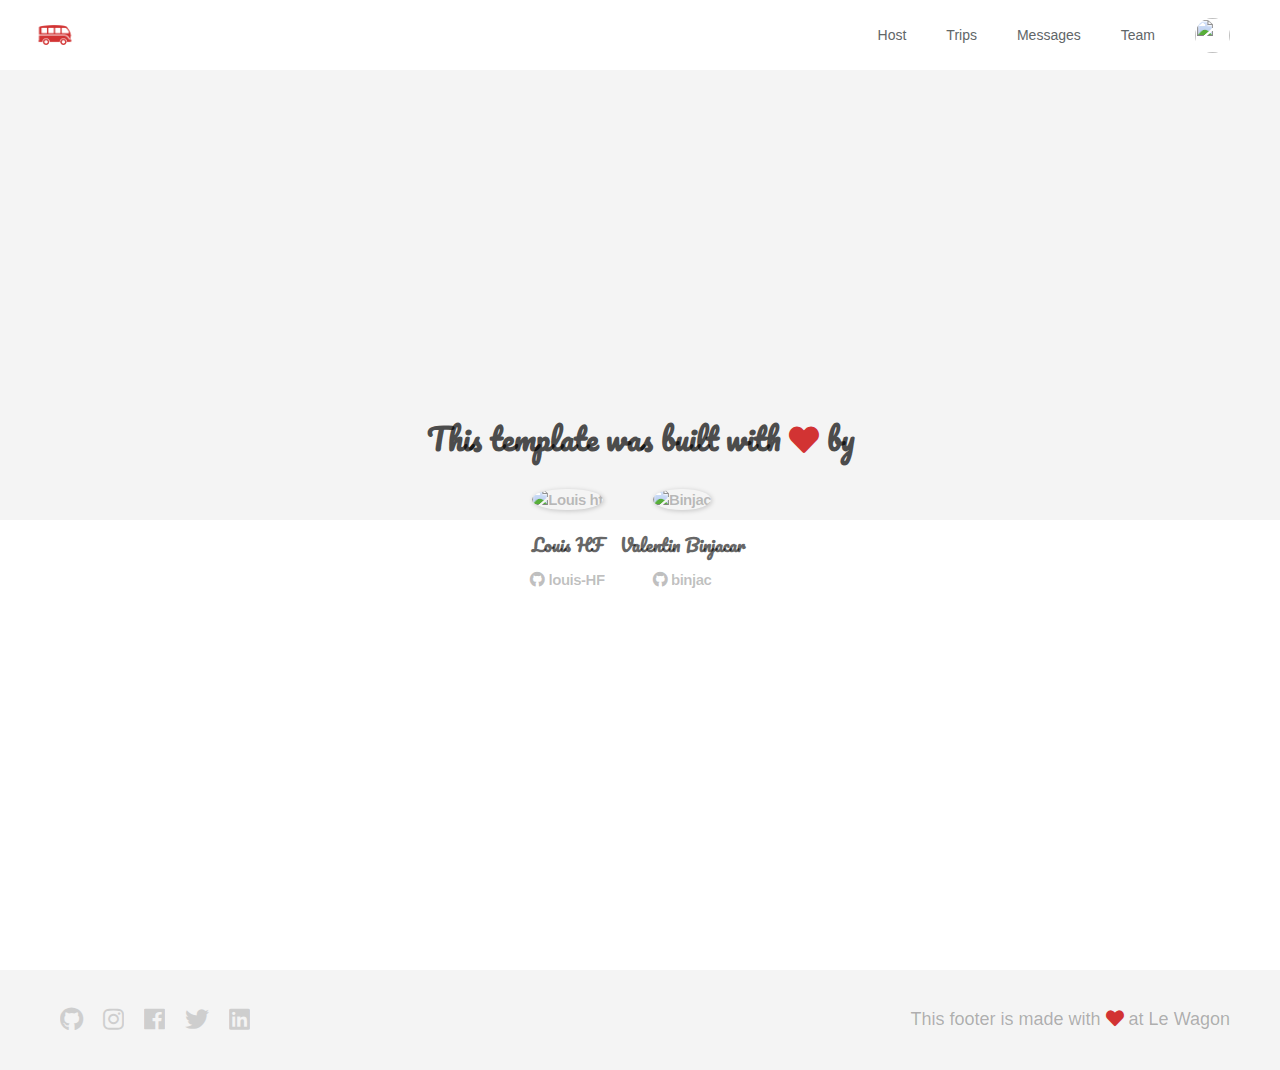
==== commit 019ef991: "Automated commit at 2018-10-08 16:28:13 UTC by middleman-deploy 2.0.0-alpha" ====
--- a/about.html
+++ b/about.html
@@ -7,7 +7,7 @@
           content="width=device-width, initial-scale=1, shrink-to-fit=no">
     <!-- Use the title from a page's frontmatter if it has one -->
     <title>Le Wagon - Middleman - About</title>
-    <link href="stylesheets/application-9cf22d7f.css" rel="stylesheet" />
+    <link href="stylesheets/application-94aae8a3.css" rel="stylesheet" />
     <script src="javascripts/application-93de88c9.js"></script>
     <link href="images/favicon-f15af148.png" rel="icon" type="image/png" />
   </head>
@@ -29,7 +29,7 @@
     <!-- Profile picture with dropdown list -->
     <div class="navbar-wagon-item">
       <div class="dropdown">
-        <img src="https://kitt.lewagon.com/placeholder/users/ssaunier" class="avatar dropdown-toggle" id="navbar-wagon-menu" data-toggle="dropdown">
+        <img src="https://kitt.lewagon.com/placeholder/users/binjac" class="avatar dropdown-toggle" id="navbar-wagon-menu" data-toggle="dropdown">
         <ul class="dropdown-menu dropdown-menu-right navbar-wagon-dropdown-menu">
           <li><a href="#">Profile</a></li>
           <li><a href="#">Dashboard</a></li>
--- a/stylesheets/application-94aae8a3.css
+++ b/stylesheets/application-94aae8a3.css
@@ -0,0 +1,8 @@
+@import url("https://fonts.googleapis.com/css?family=Pacifico|Roboto:100,300,400");/*!
+ * Bootstrap v3.3.7 (http://getbootstrap.com)
+ * Copyright 2011-2016 Twitter, Inc.
+ * Licensed under MIT (https://github.com/twbs/bootstrap/blob/master/LICENSE)
+ *//*! normalize.css v3.0.3 | MIT License | github.com/necolas/normalize.css */html{font-family:sans-serif;-ms-text-size-adjust:100%;-webkit-text-size-adjust:100%}body{margin:0}article,aside,details,figcaption,figure,footer,header,hgroup,main,menu,nav,section,summary{display:block}audio,canvas,progress,video{display:inline-block;vertical-align:baseline}audio:not([controls]){display:none;height:0}[hidden],template{display:none}a{background-color:transparent}a:active,a:hover{outline:0}abbr[title]{border-bottom:1px dotted}b,strong{font-weight:bold}dfn{font-style:italic}h1{font-size:2em;margin:0.67em 0}mark{background:#ff0;color:#000}small{font-size:80%}sub,sup{font-size:75%;line-height:0;position:relative;vertical-align:baseline}sup{top:-0.5em}sub{bottom:-0.25em}img{border:0}svg:not(:root){overflow:hidden}figure{margin:1em 40px}hr{-webkit-box-sizing:content-box;box-sizing:content-box;height:0}pre{overflow:auto}code,kbd,pre,samp{font-family:monospace, monospace;font-size:1em}button,input,optgroup,select,textarea{color:inherit;font:inherit;margin:0}button{overflow:visible}button,select{text-transform:none}button,html input[type="button"],input[type="reset"],input[type="submit"]{-webkit-appearance:button;cursor:pointer}button[disabled],html input[disabled]{cursor:default}button::-moz-focus-inner,input::-moz-focus-inner{border:0;padding:0}input{line-height:normal}input[type="checkbox"],input[type="radio"]{-webkit-box-sizing:border-box;box-sizing:border-box;padding:0}input[type="number"]::-webkit-inner-spin-button,input[type="number"]::-webkit-outer-spin-button{height:auto}input[type="search"]{-webkit-appearance:textfield;-webkit-box-sizing:content-box;box-sizing:content-box}input[type="search"]::-webkit-search-cancel-button,input[type="search"]::-webkit-search-decoration{-webkit-appearance:none}fieldset{border:1px solid #c0c0c0;margin:0 2px;padding:0.35em 0.625em 0.75em}legend{border:0;padding:0}textarea{overflow:auto}optgroup{font-weight:bold}table{border-collapse:collapse;border-spacing:0}td,th{padding:0}/*! Source: https://github.com/h5bp/html5-boilerplate/blob/master/src/css/main.css */@media print{*,*:before,*:after{background:transparent !important;color:#000 !important;-webkit-box-shadow:none !important;box-shadow:none !important;text-shadow:none !important}a,a:visited{text-decoration:underline}a[href]:after{content:" (" attr(href) ")"}abbr[title]:after{content:" (" attr(title) ")"}a[href^="#"]:after,a[href^="javascript:"]:after{content:""}pre,blockquote{border:1px solid #999;page-break-inside:avoid}thead{display:table-header-group}tr,img{page-break-inside:avoid}img{max-width:100% !important}p,h2,h3{orphans:3;widows:3}h2,h3{page-break-after:avoid}.navbar{display:none}.btn>.caret,.dropup>.btn>.caret{border-top-color:#000 !important}.label{border:1px solid #000}.table{border-collapse:collapse !important}.table td,.table th{background-color:#fff !important}.table-bordered th,.table-bordered td{border:1px solid #ddd !important}}@font-face{font-family:'Glyphicons Halflings';src:url("../assets/bootstrap/glyphicons-halflings-regular-86b6f62b.eot");src:url("../assets/bootstrap/glyphicons-halflings-regular-86b6f62b.eot?#iefix") format("embedded-opentype"),url("../assets/bootstrap/glyphicons-halflings-regular-ca35b697.woff2") format("woff2"),url("../assets/bootstrap/glyphicons-halflings-regular-278e49a8.woff") format("woff"),url("../assets/bootstrap/glyphicons-halflings-regular-44bc1850.ttf") format("truetype"),url("../assets/bootstrap/glyphicons-halflings-regular-de51a849.svg#glyphicons_halflingsregular") format("svg")}.glyphicon{position:relative;top:1px;display:inline-block;font-family:'Glyphicons Halflings';font-style:normal;font-weight:normal;line-height:1;-webkit-font-smoothing:antialiased;-moz-osx-font-smoothing:grayscale}.glyphicon-asterisk:before{content:"\002a"}.glyphicon-plus:before{content:"\002b"}.glyphicon-euro:before,.glyphicon-eur:before{content:"\20ac"}.glyphicon-minus:before{content:"\2212"}.glyphicon-cloud:before{content:"\2601"}.glyphicon-envelope:before{content:"\2709"}.glyphicon-pencil:before{content:"\270f"}.glyphicon-glass:before{content:"\e001"}.glyphicon-music:before{content:"\e002"}.glyphicon-search:before{content:"\e003"}.glyphicon-heart:before{content:"\e005"}.glyphicon-star:before{content:"\e006"}.glyphicon-star-empty:before{content:"\e007"}.glyphicon-user:before{content:"\e008"}.glyphicon-film:before{content:"\e009"}.glyphicon-th-large:before{content:"\e010"}.glyphicon-th:before{content:"\e011"}.glyphicon-th-list:before{content:"\e012"}.glyphicon-ok:before{content:"\e013"}.glyphicon-remove:before{content:"\e014"}.glyphicon-zoom-in:before{content:"\e015"}.glyphicon-zoom-out:before{content:"\e016"}.glyphicon-off:before{content:"\e017"}.glyphicon-signal:before{content:"\e018"}.glyphicon-cog:before{content:"\e019"}.glyphicon-trash:before{content:"\e020"}.glyphicon-home:before{content:"\e021"}.glyphicon-file:before{content:"\e022"}.glyphicon-time:before{content:"\e023"}.glyphicon-road:before{content:"\e024"}.glyphicon-download-alt:before{content:"\e025"}.glyphicon-download:before{content:"\e026"}.glyphicon-upload:before{content:"\e027"}.glyphicon-inbox:before{content:"\e028"}.glyphicon-play-circle:before{content:"\e029"}.glyphicon-repeat:before{content:"\e030"}.glyphicon-refresh:before{content:"\e031"}.glyphicon-list-alt:before{content:"\e032"}.glyphicon-lock:before{content:"\e033"}.glyphicon-flag:before{content:"\e034"}.glyphicon-headphones:before{content:"\e035"}.glyphicon-volume-off:before{content:"\e036"}.glyphicon-volume-down:before{content:"\e037"}.glyphicon-volume-up:before{content:"\e038"}.glyphicon-qrcode:before{content:"\e039"}.glyphicon-barcode:before{content:"\e040"}.glyphicon-tag:before{content:"\e041"}.glyphicon-tags:before{content:"\e042"}.glyphicon-book:before{content:"\e043"}.glyphicon-bookmark:before{content:"\e044"}.glyphicon-print:before{content:"\e045"}.glyphicon-camera:before{content:"\e046"}.glyphicon-font:before{content:"\e047"}.glyphicon-bold:before{content:"\e048"}.glyphicon-italic:before{content:"\e049"}.glyphicon-text-height:before{content:"\e050"}.glyphicon-text-width:before{content:"\e051"}.glyphicon-align-left:before{content:"\e052"}.glyphicon-align-center:before{content:"\e053"}.glyphicon-align-right:before{content:"\e054"}.glyphicon-align-justify:before{content:"\e055"}.glyphicon-list:before{content:"\e056"}.glyphicon-indent-left:before{content:"\e057"}.glyphicon-indent-right:before{content:"\e058"}.glyphicon-facetime-video:before{content:"\e059"}.glyphicon-picture:before{content:"\e060"}.glyphicon-map-marker:before{content:"\e062"}.glyphicon-adjust:before{content:"\e063"}.glyphicon-tint:before{content:"\e064"}.glyphicon-edit:before{content:"\e065"}.glyphicon-share:before{content:"\e066"}.glyphicon-check:before{content:"\e067"}.glyphicon-move:before{content:"\e068"}.glyphicon-step-backward:before{content:"\e069"}.glyphicon-fast-backward:before{content:"\e070"}.glyphicon-backward:before{content:"\e071"}.glyphicon-play:before{content:"\e072"}.glyphicon-pause:before{content:"\e073"}.glyphicon-stop:before{content:"\e074"}.glyphicon-forward:before{content:"\e075"}.glyphicon-fast-forward:before{content:"\e076"}.glyphicon-step-forward:before{content:"\e077"}.glyphicon-eject:before{content:"\e078"}.glyphicon-chevron-left:before{content:"\e079"}.glyphicon-chevron-right:before{content:"\e080"}.glyphicon-plus-sign:before{content:"\e081"}.glyphicon-minus-sign:before{content:"\e082"}.glyphicon-remove-sign:before{content:"\e083"}.glyphicon-ok-sign:before{content:"\e084"}.glyphicon-question-sign:before{content:"\e085"}.glyphicon-info-sign:before{content:"\e086"}.glyphicon-screenshot:before{content:"\e087"}.glyphicon-remove-circle:before{content:"\e088"}.glyphicon-ok-circle:before{content:"\e089"}.glyphicon-ban-circle:before{content:"\e090"}.glyphicon-arrow-left:before{content:"\e091"}.glyphicon-arrow-right:before{content:"\e092"}.glyphicon-arrow-up:before{content:"\e093"}.glyphicon-arrow-down:before{content:"\e094"}.glyphicon-share-alt:before{content:"\e095"}.glyphicon-resize-full:before{content:"\e096"}.glyphicon-resize-small:before{content:"\e097"}.glyphicon-exclamation-sign:before{content:"\e101"}.glyphicon-gift:before{content:"\e102"}.glyphicon-leaf:before{content:"\e103"}.glyphicon-fire:before{content:"\e104"}.glyphicon-eye-open:before{content:"\e105"}.glyphicon-eye-close:before{content:"\e106"}.glyphicon-warning-sign:before{content:"\e107"}.glyphicon-plane:before{content:"\e108"}.glyphicon-calendar:before{content:"\e109"}.glyphicon-random:before{content:"\e110"}.glyphicon-comment:before{content:"\e111"}.glyphicon-magnet:before{content:"\e112"}.glyphicon-chevron-up:before{content:"\e113"}.glyphicon-chevron-down:before{content:"\e114"}.glyphicon-retweet:before{content:"\e115"}.glyphicon-shopping-cart:before{content:"\e116"}.glyphicon-folder-close:before{content:"\e117"}.glyphicon-folder-open:before{content:"\e118"}.glyphicon-resize-vertical:before{content:"\e119"}.glyphicon-resize-horizontal:before{content:"\e120"}.glyphicon-hdd:before{content:"\e121"}.glyphicon-bullhorn:before{content:"\e122"}.glyphicon-bell:before{content:"\e123"}.glyphicon-certificate:before{content:"\e124"}.glyphicon-thumbs-up:before{content:"\e125"}.glyphicon-thumbs-down:before{content:"\e126"}.glyphicon-hand-right:before{content:"\e127"}.glyphicon-hand-left:before{content:"\e128"}.glyphicon-hand-up:before{content:"\e129"}.glyphicon-hand-down:before{content:"\e130"}.glyphicon-circle-arrow-right:before{content:"\e131"}.glyphicon-circle-arrow-left:before{content:"\e132"}.glyphicon-circle-arrow-up:before{content:"\e133"}.glyphicon-circle-arrow-down:before{content:"\e134"}.glyphicon-globe:before{content:"\e135"}.glyphicon-wrench:before{content:"\e136"}.glyphicon-tasks:before{content:"\e137"}.glyphicon-filter:before{content:"\e138"}.glyphicon-briefcase:before{content:"\e139"}.glyphicon-fullscreen:before{content:"\e140"}.glyphicon-dashboard:before{content:"\e141"}.glyphicon-paperclip:before{content:"\e142"}.glyphicon-heart-empty:before{content:"\e143"}.glyphicon-link:before{content:"\e144"}.glyphicon-phone:before{content:"\e145"}.glyphicon-pushpin:before{content:"\e146"}.glyphicon-usd:before{content:"\e148"}.glyphicon-gbp:before{content:"\e149"}.glyphicon-sort:before{content:"\e150"}.glyphicon-sort-by-alphabet:before{content:"\e151"}.glyphicon-sort-by-alphabet-alt:before{content:"\e152"}.glyphicon-sort-by-order:before{content:"\e153"}.glyphicon-sort-by-order-alt:before{content:"\e154"}.glyphicon-sort-by-attributes:before{content:"\e155"}.glyphicon-sort-by-attributes-alt:before{content:"\e156"}.glyphicon-unchecked:before{content:"\e157"}.glyphicon-expand:before{content:"\e158"}.glyphicon-collapse-down:before{content:"\e159"}.glyphicon-collapse-up:before{content:"\e160"}.glyphicon-log-in:before{content:"\e161"}.glyphicon-flash:before{content:"\e162"}.glyphicon-log-out:before{content:"\e163"}.glyphicon-new-window:before{content:"\e164"}.glyphicon-record:before{content:"\e165"}.glyphicon-save:before{content:"\e166"}.glyphicon-open:before{content:"\e167"}.glyphicon-saved:before{content:"\e168"}.glyphicon-import:before{content:"\e169"}.glyphicon-export:before{content:"\e170"}.glyphicon-send:before{content:"\e171"}.glyphicon-floppy-disk:before{content:"\e172"}.glyphicon-floppy-saved:before{content:"\e173"}.glyphicon-floppy-remove:before{content:"\e174"}.glyphicon-floppy-save:before{content:"\e175"}.glyphicon-floppy-open:before{content:"\e176"}.glyphicon-credit-card:before{content:"\e177"}.glyphicon-transfer:before{content:"\e178"}.glyphicon-cutlery:before{content:"\e179"}.glyphicon-header:before{content:"\e180"}.glyphicon-compressed:before{content:"\e181"}.glyphicon-earphone:before{content:"\e182"}.glyphicon-phone-alt:before{content:"\e183"}.glyphicon-tower:before{content:"\e184"}.glyphicon-stats:before{content:"\e185"}.glyphicon-sd-video:before{content:"\e186"}.glyphicon-hd-video:before{content:"\e187"}.glyphicon-subtitles:before{content:"\e188"}.glyphicon-sound-stereo:before{content:"\e189"}.glyphicon-sound-dolby:before{content:"\e190"}.glyphicon-sound-5-1:before{content:"\e191"}.glyphicon-sound-6-1:before{content:"\e192"}.glyphicon-sound-7-1:before{content:"\e193"}.glyphicon-copyright-mark:before{content:"\e194"}.glyphicon-registration-mark:before{content:"\e195"}.glyphicon-cloud-download:before{content:"\e197"}.glyphicon-cloud-upload:before{content:"\e198"}.glyphicon-tree-conifer:before{content:"\e199"}.glyphicon-tree-deciduous:before{content:"\e200"}.glyphicon-cd:before{content:"\e201"}.glyphicon-save-file:before{content:"\e202"}.glyphicon-open-file:before{content:"\e203"}.glyphicon-level-up:before{content:"\e204"}.glyphicon-copy:before{content:"\e205"}.glyphicon-paste:before{content:"\e206"}.glyphicon-alert:before{content:"\e209"}.glyphicon-equalizer:before{content:"\e210"}.glyphicon-king:before{content:"\e211"}.glyphicon-queen:before{content:"\e212"}.glyphicon-pawn:before{content:"\e213"}.glyphicon-bishop:before{content:"\e214"}.glyphicon-knight:before{content:"\e215"}.glyphicon-baby-formula:before{content:"\e216"}.glyphicon-tent:before{content:"\26fa"}.glyphicon-blackboard:before{content:"\e218"}.glyphicon-bed:before{content:"\e219"}.glyphicon-apple:before{content:"\f8ff"}.glyphicon-erase:before{content:"\e221"}.glyphicon-hourglass:before{content:"\231b"}.glyphicon-lamp:before{content:"\e223"}.glyphicon-duplicate:before{content:"\e224"}.glyphicon-piggy-bank:before{content:"\e225"}.glyphicon-scissors:before{content:"\e226"}.glyphicon-bitcoin:before{content:"\e227"}.glyphicon-btc:before{content:"\e227"}.glyphicon-xbt:before{content:"\e227"}.glyphicon-yen:before{content:"\00a5"}.glyphicon-jpy:before{content:"\00a5"}.glyphicon-ruble:before{content:"\20bd"}.glyphicon-rub:before{content:"\20bd"}.glyphicon-scale:before{content:"\e230"}.glyphicon-ice-lolly:before{content:"\e231"}.glyphicon-ice-lolly-tasted:before{content:"\e232"}.glyphicon-education:before{content:"\e233"}.glyphicon-option-horizontal:before{content:"\e234"}.glyphicon-option-vertical:before{content:"\e235"}.glyphicon-menu-hamburger:before{content:"\e236"}.glyphicon-modal-window:before{content:"\e237"}.glyphicon-oil:before{content:"\e238"}.glyphicon-grain:before{content:"\e239"}.glyphicon-sunglasses:before{content:"\e240"}.glyphicon-text-size:before{content:"\e241"}.glyphicon-text-color:before{content:"\e242"}.glyphicon-text-background:before{content:"\e243"}.glyphicon-object-align-top:before{content:"\e244"}.glyphicon-object-align-bottom:before{content:"\e245"}.glyphicon-object-align-horizontal:before{content:"\e246"}.glyphicon-object-align-left:before{content:"\e247"}.glyphicon-object-align-vertical:before{content:"\e248"}.glyphicon-object-align-right:before{content:"\e249"}.glyphicon-triangle-right:before{content:"\e250"}.glyphicon-triangle-left:before{content:"\e251"}.glyphicon-triangle-bottom:before{content:"\e252"}.glyphicon-triangle-top:before{content:"\e253"}.glyphicon-console:before{content:"\e254"}.glyphicon-superscript:before{content:"\e255"}.glyphicon-subscript:before{content:"\e256"}.glyphicon-menu-left:before{content:"\e257"}.glyphicon-menu-right:before{content:"\e258"}.glyphicon-menu-down:before{content:"\e259"}.glyphicon-menu-up:before{content:"\e260"}*{-webkit-box-sizing:border-box;box-sizing:border-box}*:before,*:after{-webkit-box-sizing:border-box;box-sizing:border-box}html{font-size:10px;-webkit-tap-highlight-color:transparent}body{font-family:"Roboto", "Helvetica", "sans-serif";font-size:18px;line-height:1.42857143;color:#eeeeee;background-color:#f2f2f2}input,button,select,textarea{font-family:inherit;font-size:inherit;line-height:inherit}a{color:#53c7f0;text-decoration:none}a:hover,a:focus{color:#14ade3;text-decoration:underline}a:focus{outline:5px auto -webkit-focus-ring-color;outline-offset:-2px}figure{margin:0}img{vertical-align:middle}.img-responsive{display:block;max-width:100%;height:auto}.img-rounded{border-radius:7px}.img-thumbnail{padding:4px;line-height:1.42857143;background-color:#f2f2f2;border:1px solid #ddd;border-radius:7px;-webkit-transition:all 0.2s ease-in-out;transition:all 0.2s ease-in-out;display:inline-block;max-width:100%;height:auto}.img-circle{border-radius:50%}hr{margin-top:25px;margin-bottom:25px;border:0;border-top:1px solid white}.sr-only{position:absolute;width:1px;height:1px;margin:-1px;padding:0;overflow:hidden;clip:rect(0, 0, 0, 0);border:0}.sr-only-focusable:active,.sr-only-focusable:focus{position:static;width:auto;height:auto;margin:0;overflow:visible;clip:auto}[role="button"]{cursor:pointer}h1,h2,h3,h4,h5,h6,.h1,.h2,.h3,.h4,.h5,.h6{font-family:"Pacifico", "Helvetica", "sans-serif";font-weight:500;line-height:1.1;color:inherit}h1 small,h1 .small,h2 small,h2 .small,h3 small,h3 .small,h4 small,h4 .small,h5 small,h5 .small,h6 small,h6 .small,.h1 small,.h1 .small,.h2 small,.h2 .small,.h3 small,.h3 .small,.h4 small,.h4 .small,.h5 small,.h5 .small,.h6 small,.h6 .small{font-weight:normal;line-height:1;color:white}h1,.h1,h2,.h2,h3,.h3{margin-top:25px;margin-bottom:12.5px}h1 small,h1 .small,.h1 small,.h1 .small,h2 small,h2 .small,.h2 small,.h2 .small,h3 small,h3 .small,.h3 small,.h3 .small{font-size:65%}h4,.h4,h5,.h5,h6,.h6{margin-top:12.5px;margin-bottom:12.5px}h4 small,h4 .small,.h4 small,.h4 .small,h5 small,h5 .small,.h5 small,.h5 .small,h6 small,h6 .small,.h6 small,.h6 .small{font-size:75%}h1,.h1{font-size:46px}h2,.h2{font-size:38px}h3,.h3{font-size:31px}h4,.h4{font-size:23px}h5,.h5{font-size:18px}h6,.h6{font-size:16px}p{margin:0 0 12.5px}.lead{margin-bottom:25px;font-size:20px;font-weight:300;line-height:1.4}@media (min-width: 768px){.lead{font-size:27px}}small,.small{font-size:88%}mark,.mark{background-color:#fcf8e3;padding:.2em}.text-left{text-align:left}.text-right{text-align:right}.text-center{text-align:center}.text-justify{text-align:justify}.text-nowrap{white-space:nowrap}.text-lowercase{text-transform:lowercase}.text-uppercase,.initialism{text-transform:uppercase}.text-capitalize{text-transform:capitalize}.text-muted{color:white}.text-primary{color:#53c7f0}a.text-primary:hover,a.text-primary:focus{color:#24b8ec}.text-success{color:#3c763d}a.text-success:hover,a.text-success:focus{color:#2b542c}.text-info{color:#31708f}a.text-info:hover,a.text-info:focus{color:#245269}.text-warning{color:#8a6d3b}a.text-warning:hover,a.text-warning:focus{color:#66512c}.text-danger{color:#a94442}a.text-danger:hover,a.text-danger:focus{color:#843534}.bg-primary{color:#fff}.bg-primary{background-color:#53c7f0}a.bg-primary:hover,a.bg-primary:focus{background-color:#24b8ec}.bg-success{background-color:#dff0d8}a.bg-success:hover,a.bg-success:focus{background-color:#c1e2b3}.bg-info{background-color:#d9edf7}a.bg-info:hover,a.bg-info:focus{background-color:#afd9ee}.bg-warning{background-color:#fcf8e3}a.bg-warning:hover,a.bg-warning:focus{background-color:#f7ecb5}.bg-danger{background-color:#f2dede}a.bg-danger:hover,a.bg-danger:focus{background-color:#e4b9b9}.page-header{padding-bottom:11.5px;margin:50px 0 25px;border-bottom:1px solid white}ul,ol{margin-top:0;margin-bottom:12.5px}ul ul,ul ol,ol ul,ol ol{margin-bottom:0}.list-unstyled{padding-left:0;list-style:none}.list-inline{padding-left:0;list-style:none;margin-left:-5px}.list-inline>li{display:inline-block;padding-left:5px;padding-right:5px}dl{margin-top:0;margin-bottom:25px}dt,dd{line-height:1.42857143}dt{font-weight:bold}dd{margin-left:0}.dl-horizontal dd:before,.dl-horizontal dd:after{content:" ";display:table}.dl-horizontal dd:after{clear:both}@media (min-width: 768px){.dl-horizontal dt{float:left;width:160px;clear:left;text-align:right;overflow:hidden;text-overflow:ellipsis;white-space:nowrap}.dl-horizontal dd{margin-left:180px}}abbr[title],abbr[data-original-title]{cursor:help;border-bottom:1px dotted white}.initialism{font-size:90%}blockquote{padding:12.5px 25px;margin:0 0 25px;font-size:22.5px;border-left:5px solid white}blockquote p:last-child,blockquote ul:last-child,blockquote ol:last-child{margin-bottom:0}blockquote footer,blockquote small,blockquote .small{display:block;font-size:80%;line-height:1.42857143;color:white}blockquote footer:before,blockquote small:before,blockquote .small:before{content:'\2014 \00A0'}.blockquote-reverse,blockquote.pull-right{padding-right:15px;padding-left:0;border-right:5px solid white;border-left:0;text-align:right}.blockquote-reverse footer:before,.blockquote-reverse small:before,.blockquote-reverse .small:before,blockquote.pull-right footer:before,blockquote.pull-right small:before,blockquote.pull-right .small:before{content:''}.blockquote-reverse footer:after,.blockquote-reverse small:after,.blockquote-reverse .small:after,blockquote.pull-right footer:after,blockquote.pull-right small:after,blockquote.pull-right .small:after{content:'\00A0 \2014'}address{margin-bottom:25px;font-style:normal;line-height:1.42857143}code,kbd,pre,samp{font-family:Menlo, Monaco, Consolas, "Courier New", monospace}code{padding:2px 4px;font-size:90%;color:#c7254e;background-color:#f9f2f4;border-radius:7px}kbd{padding:2px 4px;font-size:90%;color:#fff;background-color:#333;border-radius:7px;-webkit-box-shadow:inset 0 -1px 0 rgba(0,0,0,0.25);box-shadow:inset 0 -1px 0 rgba(0,0,0,0.25)}kbd kbd{padding:0;font-size:100%;font-weight:bold;-webkit-box-shadow:none;box-shadow:none}pre{display:block;padding:12px;margin:0 0 12.5px;font-size:17px;line-height:1.42857143;word-break:break-all;word-wrap:break-word;color:#eeeeee;background-color:#f5f5f5;border:1px solid #ccc;border-radius:7px}pre code{padding:0;font-size:inherit;color:inherit;white-space:pre-wrap;background-color:transparent;border-radius:0}.pre-scrollable{max-height:340px;overflow-y:scroll}.container{margin-right:auto;margin-left:auto;padding-left:15px;padding-right:15px}.container:before,.container:after{content:" ";display:table}.container:after{clear:both}@media (min-width: 768px){.container{width:750px}}@media (min-width: 992px){.container{width:970px}}@media (min-width: 1200px){.container{width:1170px}}.container-fluid{margin-right:auto;margin-left:auto;padding-left:15px;padding-right:15px}.container-fluid:before,.container-fluid:after{content:" ";display:table}.container-fluid:after{clear:both}.row{margin-left:-15px;margin-right:-15px}.row:before,.row:after{content:" ";display:table}.row:after{clear:both}.col-xs-1,.col-sm-1,.col-md-1,.col-lg-1,.col-xs-2,.col-sm-2,.col-md-2,.col-lg-2,.col-xs-3,.col-sm-3,.col-md-3,.col-lg-3,.col-xs-4,.col-sm-4,.col-md-4,.col-lg-4,.col-xs-5,.col-sm-5,.col-md-5,.col-lg-5,.col-xs-6,.col-sm-6,.col-md-6,.col-lg-6,.col-xs-7,.col-sm-7,.col-md-7,.col-lg-7,.col-xs-8,.col-sm-8,.col-md-8,.col-lg-8,.col-xs-9,.col-sm-9,.col-md-9,.col-lg-9,.col-xs-10,.col-sm-10,.col-md-10,.col-lg-10,.col-xs-11,.col-sm-11,.col-md-11,.col-lg-11,.col-xs-12,.col-sm-12,.col-md-12,.col-lg-12{position:relative;min-height:1px;padding-left:15px;padding-right:15px}.col-xs-1,.col-xs-2,.col-xs-3,.col-xs-4,.col-xs-5,.col-xs-6,.col-xs-7,.col-xs-8,.col-xs-9,.col-xs-10,.col-xs-11,.col-xs-12{float:left}.col-xs-1{width:8.33333333%}.col-xs-2{width:16.66666667%}.col-xs-3{width:25%}.col-xs-4{width:33.33333333%}.col-xs-5{width:41.66666667%}.col-xs-6{width:50%}.col-xs-7{width:58.33333333%}.col-xs-8{width:66.66666667%}.col-xs-9{width:75%}.col-xs-10{width:83.33333333%}.col-xs-11{width:91.66666667%}.col-xs-12{width:100%}.col-xs-pull-0{right:auto}.col-xs-pull-1{right:8.33333333%}.col-xs-pull-2{right:16.66666667%}.col-xs-pull-3{right:25%}.col-xs-pull-4{right:33.33333333%}.col-xs-pull-5{right:41.66666667%}.col-xs-pull-6{right:50%}.col-xs-pull-7{right:58.33333333%}.col-xs-pull-8{right:66.66666667%}.col-xs-pull-9{right:75%}.col-xs-pull-10{right:83.33333333%}.col-xs-pull-11{right:91.66666667%}.col-xs-pull-12{right:100%}.col-xs-push-0{left:auto}.col-xs-push-1{left:8.33333333%}.col-xs-push-2{left:16.66666667%}.col-xs-push-3{left:25%}.col-xs-push-4{left:33.33333333%}.col-xs-push-5{left:41.66666667%}.col-xs-push-6{left:50%}.col-xs-push-7{left:58.33333333%}.col-xs-push-8{left:66.66666667%}.col-xs-push-9{left:75%}.col-xs-push-10{left:83.33333333%}.col-xs-push-11{left:91.66666667%}.col-xs-push-12{left:100%}.col-xs-offset-0{margin-left:0%}.col-xs-offset-1{margin-left:8.33333333%}.col-xs-offset-2{margin-left:16.66666667%}.col-xs-offset-3{margin-left:25%}.col-xs-offset-4{margin-left:33.33333333%}.col-xs-offset-5{margin-left:41.66666667%}.col-xs-offset-6{margin-left:50%}.col-xs-offset-7{margin-left:58.33333333%}.col-xs-offset-8{margin-left:66.66666667%}.col-xs-offset-9{margin-left:75%}.col-xs-offset-10{margin-left:83.33333333%}.col-xs-offset-11{margin-left:91.66666667%}.col-xs-offset-12{margin-left:100%}@media (min-width: 768px){.col-sm-1,.col-sm-2,.col-sm-3,.col-sm-4,.col-sm-5,.col-sm-6,.col-sm-7,.col-sm-8,.col-sm-9,.col-sm-10,.col-sm-11,.col-sm-12{float:left}.col-sm-1{width:8.33333333%}.col-sm-2{width:16.66666667%}.col-sm-3{width:25%}.col-sm-4{width:33.33333333%}.col-sm-5{width:41.66666667%}.col-sm-6{width:50%}.col-sm-7{width:58.33333333%}.col-sm-8{width:66.66666667%}.col-sm-9{width:75%}.col-sm-10{width:83.33333333%}.col-sm-11{width:91.66666667%}.col-sm-12{width:100%}.col-sm-pull-0{right:auto}.col-sm-pull-1{right:8.33333333%}.col-sm-pull-2{right:16.66666667%}.col-sm-pull-3{right:25%}.col-sm-pull-4{right:33.33333333%}.col-sm-pull-5{right:41.66666667%}.col-sm-pull-6{right:50%}.col-sm-pull-7{right:58.33333333%}.col-sm-pull-8{right:66.66666667%}.col-sm-pull-9{right:75%}.col-sm-pull-10{right:83.33333333%}.col-sm-pull-11{right:91.66666667%}.col-sm-pull-12{right:100%}.col-sm-push-0{left:auto}.col-sm-push-1{left:8.33333333%}.col-sm-push-2{left:16.66666667%}.col-sm-push-3{left:25%}.col-sm-push-4{left:33.33333333%}.col-sm-push-5{left:41.66666667%}.col-sm-push-6{left:50%}.col-sm-push-7{left:58.33333333%}.col-sm-push-8{left:66.66666667%}.col-sm-push-9{left:75%}.col-sm-push-10{left:83.33333333%}.col-sm-push-11{left:91.66666667%}.col-sm-push-12{left:100%}.col-sm-offset-0{margin-left:0%}.col-sm-offset-1{margin-left:8.33333333%}.col-sm-offset-2{margin-left:16.66666667%}.col-sm-offset-3{margin-left:25%}.col-sm-offset-4{margin-left:33.33333333%}.col-sm-offset-5{margin-left:41.66666667%}.col-sm-offset-6{margin-left:50%}.col-sm-offset-7{margin-left:58.33333333%}.col-sm-offset-8{margin-left:66.66666667%}.col-sm-offset-9{margin-left:75%}.col-sm-offset-10{margin-left:83.33333333%}.col-sm-offset-11{margin-left:91.66666667%}.col-sm-offset-12{margin-left:100%}}@media (min-width: 992px){.col-md-1,.col-md-2,.col-md-3,.col-md-4,.col-md-5,.col-md-6,.col-md-7,.col-md-8,.col-md-9,.col-md-10,.col-md-11,.col-md-12{float:left}.col-md-1{width:8.33333333%}.col-md-2{width:16.66666667%}.col-md-3{width:25%}.col-md-4{width:33.33333333%}.col-md-5{width:41.66666667%}.col-md-6{width:50%}.col-md-7{width:58.33333333%}.col-md-8{width:66.66666667%}.col-md-9{width:75%}.col-md-10{width:83.33333333%}.col-md-11{width:91.66666667%}.col-md-12{width:100%}.col-md-pull-0{right:auto}.col-md-pull-1{right:8.33333333%}.col-md-pull-2{right:16.66666667%}.col-md-pull-3{right:25%}.col-md-pull-4{right:33.33333333%}.col-md-pull-5{right:41.66666667%}.col-md-pull-6{right:50%}.col-md-pull-7{right:58.33333333%}.col-md-pull-8{right:66.66666667%}.col-md-pull-9{right:75%}.col-md-pull-10{right:83.33333333%}.col-md-pull-11{right:91.66666667%}.col-md-pull-12{right:100%}.col-md-push-0{left:auto}.col-md-push-1{left:8.33333333%}.col-md-push-2{left:16.66666667%}.col-md-push-3{left:25%}.col-md-push-4{left:33.33333333%}.col-md-push-5{left:41.66666667%}.col-md-push-6{left:50%}.col-md-push-7{left:58.33333333%}.col-md-push-8{left:66.66666667%}.col-md-push-9{left:75%}.col-md-push-10{left:83.33333333%}.col-md-push-11{left:91.66666667%}.col-md-push-12{left:100%}.col-md-offset-0{margin-left:0%}.col-md-offset-1{margin-left:8.33333333%}.col-md-offset-2{margin-left:16.66666667%}.col-md-offset-3{margin-left:25%}.col-md-offset-4{margin-left:33.33333333%}.col-md-offset-5{margin-left:41.66666667%}.col-md-offset-6{margin-left:50%}.col-md-offset-7{margin-left:58.33333333%}.col-md-offset-8{margin-left:66.66666667%}.col-md-offset-9{margin-left:75%}.col-md-offset-10{margin-left:83.33333333%}.col-md-offset-11{margin-left:91.66666667%}.col-md-offset-12{margin-left:100%}}@media (min-width: 1200px){.col-lg-1,.col-lg-2,.col-lg-3,.col-lg-4,.col-lg-5,.col-lg-6,.col-lg-7,.col-lg-8,.col-lg-9,.col-lg-10,.col-lg-11,.col-lg-12{float:left}.col-lg-1{width:8.33333333%}.col-lg-2{width:16.66666667%}.col-lg-3{width:25%}.col-lg-4{width:33.33333333%}.col-lg-5{width:41.66666667%}.col-lg-6{width:50%}.col-lg-7{width:58.33333333%}.col-lg-8{width:66.66666667%}.col-lg-9{width:75%}.col-lg-10{width:83.33333333%}.col-lg-11{width:91.66666667%}.col-lg-12{width:100%}.col-lg-pull-0{right:auto}.col-lg-pull-1{right:8.33333333%}.col-lg-pull-2{right:16.66666667%}.col-lg-pull-3{right:25%}.col-lg-pull-4{right:33.33333333%}.col-lg-pull-5{right:41.66666667%}.col-lg-pull-6{right:50%}.col-lg-pull-7{right:58.33333333%}.col-lg-pull-8{right:66.66666667%}.col-lg-pull-9{right:75%}.col-lg-pull-10{right:83.33333333%}.col-lg-pull-11{right:91.66666667%}.col-lg-pull-12{right:100%}.col-lg-push-0{left:auto}.col-lg-push-1{left:8.33333333%}.col-lg-push-2{left:16.66666667%}.col-lg-push-3{left:25%}.col-lg-push-4{left:33.33333333%}.col-lg-push-5{left:41.66666667%}.col-lg-push-6{left:50%}.col-lg-push-7{left:58.33333333%}.col-lg-push-8{left:66.66666667%}.col-lg-push-9{left:75%}.col-lg-push-10{left:83.33333333%}.col-lg-push-11{left:91.66666667%}.col-lg-push-12{left:100%}.col-lg-offset-0{margin-left:0%}.col-lg-offset-1{margin-left:8.33333333%}.col-lg-offset-2{margin-left:16.66666667%}.col-lg-offset-3{margin-left:25%}.col-lg-offset-4{margin-left:33.33333333%}.col-lg-offset-5{margin-left:41.66666667%}.col-lg-offset-6{margin-left:50%}.col-lg-offset-7{margin-left:58.33333333%}.col-lg-offset-8{margin-left:66.66666667%}.col-lg-offset-9{margin-left:75%}.col-lg-offset-10{margin-left:83.33333333%}.col-lg-offset-11{margin-left:91.66666667%}.col-lg-offset-12{margin-left:100%}}table{background-color:transparent}caption{padding-top:8px;padding-bottom:8px;color:white;text-align:left}th{text-align:left}.table{width:100%;max-width:100%;margin-bottom:25px}.table>thead>tr>th,.table>thead>tr>td,.table>tbody>tr>th,.table>tbody>tr>td,.table>tfoot>tr>th,.table>tfoot>tr>td{padding:8px;line-height:1.42857143;vertical-align:top;border-top:1px solid #ddd}.table>thead>tr>th{vertical-align:bottom;border-bottom:2px solid #ddd}.table>caption+thead>tr:first-child>th,.table>caption+thead>tr:first-child>td,.table>colgroup+thead>tr:first-child>th,.table>colgroup+thead>tr:first-child>td,.table>thead:first-child>tr:first-child>th,.table>thead:first-child>tr:first-child>td{border-top:0}.table>tbody+tbody{border-top:2px solid #ddd}.table .table{background-color:#f2f2f2}.table-condensed>thead>tr>th,.table-condensed>thead>tr>td,.table-condensed>tbody>tr>th,.table-condensed>tbody>tr>td,.table-condensed>tfoot>tr>th,.table-condensed>tfoot>tr>td{padding:5px}.table-bordered{border:1px solid #ddd}.table-bordered>thead>tr>th,.table-bordered>thead>tr>td,.table-bordered>tbody>tr>th,.table-bordered>tbody>tr>td,.table-bordered>tfoot>tr>th,.table-bordered>tfoot>tr>td{border:1px solid #ddd}.table-bordered>thead>tr>th,.table-bordered>thead>tr>td{border-bottom-width:2px}.table-striped>tbody>tr:nth-of-type(odd){background-color:#f9f9f9}.table-hover>tbody>tr:hover{background-color:#f5f5f5}table col[class*="col-"]{position:static;float:none;display:table-column}table td[class*="col-"],table th[class*="col-"]{position:static;float:none;display:table-cell}.table>thead>tr>td.active,.table>thead>tr>th.active,.table>thead>tr.active>td,.table>thead>tr.active>th,.table>tbody>tr>td.active,.table>tbody>tr>th.active,.table>tbody>tr.active>td,.table>tbody>tr.active>th,.table>tfoot>tr>td.active,.table>tfoot>tr>th.active,.table>tfoot>tr.active>td,.table>tfoot>tr.active>th{background-color:#f5f5f5}.table-hover>tbody>tr>td.active:hover,.table-hover>tbody>tr>th.active:hover,.table-hover>tbody>tr.active:hover>td,.table-hover>tbody>tr:hover>.active,.table-hover>tbody>tr.active:hover>th{background-color:#e8e8e8}.table>thead>tr>td.success,.table>thead>tr>th.success,.table>thead>tr.success>td,.table>thead>tr.success>th,.table>tbody>tr>td.success,.table>tbody>tr>th.success,.table>tbody>tr.success>td,.table>tbody>tr.success>th,.table>tfoot>tr>td.success,.table>tfoot>tr>th.success,.table>tfoot>tr.success>td,.table>tfoot>tr.success>th{background-color:#dff0d8}.table-hover>tbody>tr>td.success:hover,.table-hover>tbody>tr>th.success:hover,.table-hover>tbody>tr.success:hover>td,.table-hover>tbody>tr:hover>.success,.table-hover>tbody>tr.success:hover>th{background-color:#d0e9c6}.table>thead>tr>td.info,.table>thead>tr>th.info,.table>thead>tr.info>td,.table>thead>tr.info>th,.table>tbody>tr>td.info,.table>tbody>tr>th.info,.table>tbody>tr.info>td,.table>tbody>tr.info>th,.table>tfoot>tr>td.info,.table>tfoot>tr>th.info,.table>tfoot>tr.info>td,.table>tfoot>tr.info>th{background-color:#d9edf7}.table-hover>tbody>tr>td.info:hover,.table-hover>tbody>tr>th.info:hover,.table-hover>tbody>tr.info:hover>td,.table-hover>tbody>tr:hover>.info,.table-hover>tbody>tr.info:hover>th{background-color:#c4e3f3}.table>thead>tr>td.warning,.table>thead>tr>th.warning,.table>thead>tr.warning>td,.table>thead>tr.warning>th,.table>tbody>tr>td.warning,.table>tbody>tr>th.warning,.table>tbody>tr.warning>td,.table>tbody>tr.warning>th,.table>tfoot>tr>td.warning,.table>tfoot>tr>th.warning,.table>tfoot>tr.warning>td,.table>tfoot>tr.warning>th{background-color:#fcf8e3}.table-hover>tbody>tr>td.warning:hover,.table-hover>tbody>tr>th.warning:hover,.table-hover>tbody>tr.warning:hover>td,.table-hover>tbody>tr:hover>.warning,.table-hover>tbody>tr.warning:hover>th{background-color:#faf2cc}.table>thead>tr>td.danger,.table>thead>tr>th.danger,.table>thead>tr.danger>td,.table>thead>tr.danger>th,.table>tbody>tr>td.danger,.table>tbody>tr>th.danger,.table>tbody>tr.danger>td,.table>tbody>tr.danger>th,.table>tfoot>tr>td.danger,.table>tfoot>tr>th.danger,.table>tfoot>tr.danger>td,.table>tfoot>tr.danger>th{background-color:#f2dede}.table-hover>tbody>tr>td.danger:hover,.table-hover>tbody>tr>th.danger:hover,.table-hover>tbody>tr.danger:hover>td,.table-hover>tbody>tr:hover>.danger,.table-hover>tbody>tr.danger:hover>th{background-color:#ebcccc}.table-responsive{overflow-x:auto;min-height:0.01%}@media screen and (max-width: 767px){.table-responsive{width:100%;margin-bottom:18.75px;overflow-y:hidden;-ms-overflow-style:-ms-autohiding-scrollbar;border:1px solid #ddd}.table-responsive>.table{margin-bottom:0}.table-responsive>.table>thead>tr>th,.table-responsive>.table>thead>tr>td,.table-responsive>.table>tbody>tr>th,.table-responsive>.table>tbody>tr>td,.table-responsive>.table>tfoot>tr>th,.table-responsive>.table>tfoot>tr>td{white-space:nowrap}.table-responsive>.table-bordered{border:0}.table-responsive>.table-bordered>thead>tr>th:first-child,.table-responsive>.table-bordered>thead>tr>td:first-child,.table-responsive>.table-bordered>tbody>tr>th:first-child,.table-responsive>.table-bordered>tbody>tr>td:first-child,.table-responsive>.table-bordered>tfoot>tr>th:first-child,.table-responsive>.table-bordered>tfoot>tr>td:first-child{border-left:0}.table-responsive>.table-bordered>thead>tr>th:last-child,.table-responsive>.table-bordered>thead>tr>td:last-child,.table-responsive>.table-bordered>tbody>tr>th:last-child,.table-responsive>.table-bordered>tbody>tr>td:last-child,.table-responsive>.table-bordered>tfoot>tr>th:last-child,.table-responsive>.table-bordered>tfoot>tr>td:last-child{border-right:0}.table-responsive>.table-bordered>tbody>tr:last-child>th,.table-responsive>.table-bordered>tbody>tr:last-child>td,.table-responsive>.table-bordered>tfoot>tr:last-child>th,.table-responsive>.table-bordered>tfoot>tr:last-child>td{border-bottom:0}}fieldset{padding:0;margin:0;border:0;min-width:0}legend{display:block;width:100%;padding:0;margin-bottom:25px;font-size:27px;line-height:inherit;color:#eeeeee;border:0;border-bottom:1px solid #e5e5e5}label{display:inline-block;max-width:100%;margin-bottom:5px;font-weight:bold}input[type="search"]{-webkit-box-sizing:border-box;box-sizing:border-box}input[type="radio"],input[type="checkbox"]{margin:4px 0 0;margin-top:1px \9;line-height:normal}input[type="file"]{display:block}input[type="range"]{display:block;width:100%}select[multiple],select[size]{height:auto}input[type="file"]:focus,input[type="radio"]:focus,input[type="checkbox"]:focus{outline:5px auto -webkit-focus-ring-color;outline-offset:-2px}output{display:block;padding-top:7px;font-size:18px;line-height:1.42857143;color:#bbbbbb}.form-control{display:block;width:100%;height:39px;padding:6px 12px;font-size:18px;line-height:1.42857143;color:#bbbbbb;background-color:#fff;background-image:none;border:1px solid #ccc;border-radius:7px;-webkit-box-shadow:inset 0 1px 1px rgba(0,0,0,0.075);box-shadow:inset 0 1px 1px rgba(0,0,0,0.075);-webkit-transition:border-color ease-in-out 0.15s, box-shadow ease-in-out 0.15s;-webkit-transition:border-color ease-in-out 0.15s, -webkit-box-shadow ease-in-out 0.15s;transition:border-color ease-in-out 0.15s, -webkit-box-shadow ease-in-out 0.15s;transition:border-color ease-in-out 0.15s, box-shadow ease-in-out 0.15s;transition:border-color ease-in-out 0.15s, box-shadow ease-in-out 0.15s, -webkit-box-shadow ease-in-out 0.15s}.form-control:focus{border-color:#66afe9;outline:0;-webkit-box-shadow:inset 0 1px 1px rgba(0,0,0,0.075),0 0 8px rgba(102,175,233,0.6);box-shadow:inset 0 1px 1px rgba(0,0,0,0.075),0 0 8px rgba(102,175,233,0.6)}.form-control::-moz-placeholder{color:#999;opacity:1}.form-control:-ms-input-placeholder{color:#999}.form-control::-webkit-input-placeholder{color:#999}.form-control::-ms-expand{border:0;background-color:transparent}.form-control[disabled],.form-control[readonly],fieldset[disabled] .form-control{background-color:white;opacity:1}.form-control[disabled],fieldset[disabled] .form-control{cursor:not-allowed}textarea.form-control{height:auto}input[type="search"]{-webkit-appearance:none}@media screen and (-webkit-min-device-pixel-ratio: 0){input[type="date"].form-control,input[type="time"].form-control,input[type="datetime-local"].form-control,input[type="month"].form-control{line-height:39px}input[type="date"].input-sm,.input-group-sm>input[type="date"].form-control,.input-group-sm>input[type="date"].input-group-addon,.input-group-sm>.input-group-btn>input[type="date"].btn,.input-group-sm input[type="date"],input[type="time"].input-sm,.input-group-sm>input[type="time"].form-control,.input-group-sm>input[type="time"].input-group-addon,.input-group-sm>.input-group-btn>input[type="time"].btn,.input-group-sm input[type="time"],input[type="datetime-local"].input-sm,.input-group-sm>input[type="datetime-local"].form-control,.input-group-sm>input[type="datetime-local"].input-group-addon,.input-group-sm>.input-group-btn>input[type="datetime-local"].btn,.input-group-sm input[type="datetime-local"],input[type="month"].input-sm,.input-group-sm>input[type="month"].form-control,.input-group-sm>input[type="month"].input-group-addon,.input-group-sm>.input-group-btn>input[type="month"].btn,.input-group-sm input[type="month"]{line-height:36px}input[type="date"].input-lg,.input-group-lg>input[type="date"].form-control,.input-group-lg>input[type="date"].input-group-addon,.input-group-lg>.input-group-btn>input[type="date"].btn,.input-group-lg input[type="date"],input[type="time"].input-lg,.input-group-lg>input[type="time"].form-control,.input-group-lg>input[type="time"].input-group-addon,.input-group-lg>.input-group-btn>input[type="time"].btn,.input-group-lg input[type="time"],input[type="datetime-local"].input-lg,.input-group-lg>input[type="datetime-local"].form-control,.input-group-lg>input[type="datetime-local"].input-group-addon,.input-group-lg>.input-group-btn>input[type="datetime-local"].btn,.input-group-lg input[type="datetime-local"],input[type="month"].input-lg,.input-group-lg>input[type="month"].form-control,.input-group-lg>input[type="month"].input-group-addon,.input-group-lg>.input-group-btn>input[type="month"].btn,.input-group-lg input[type="month"]{line-height:53px}}.form-group{margin-bottom:15px}.radio,.checkbox{position:relative;display:block;margin-top:10px;margin-bottom:10px}.radio label,.checkbox label{min-height:25px;padding-left:20px;margin-bottom:0;font-weight:normal;cursor:pointer}.radio input[type="radio"],.radio-inline input[type="radio"],.checkbox input[type="checkbox"],.checkbox-inline input[type="checkbox"]{position:absolute;margin-left:-20px;margin-top:4px \9}.radio+.radio,.checkbox+.checkbox{margin-top:-5px}.radio-inline,.checkbox-inline{position:relative;display:inline-block;padding-left:20px;margin-bottom:0;vertical-align:middle;font-weight:normal;cursor:pointer}.radio-inline+.radio-inline,.checkbox-inline+.checkbox-inline{margin-top:0;margin-left:10px}input[type="radio"][disabled],input[type="radio"].disabled,fieldset[disabled] input[type="radio"],input[type="checkbox"][disabled],input[type="checkbox"].disabled,fieldset[disabled] input[type="checkbox"]{cursor:not-allowed}.radio-inline.disabled,fieldset[disabled] .radio-inline,.checkbox-inline.disabled,fieldset[disabled] .checkbox-inline{cursor:not-allowed}.radio.disabled label,fieldset[disabled] .radio label,.checkbox.disabled label,fieldset[disabled] .checkbox label{cursor:not-allowed}.form-control-static{padding-top:7px;padding-bottom:7px;margin-bottom:0;min-height:43px}.form-control-static.input-lg,.input-group-lg>.form-control-static.form-control,.input-group-lg>.form-control-static.input-group-addon,.input-group-lg>.input-group-btn>.form-control-static.btn,.form-control-static.input-sm,.input-group-sm>.form-control-static.form-control,.input-group-sm>.form-control-static.input-group-addon,.input-group-sm>.input-group-btn>.form-control-static.btn{padding-left:0;padding-right:0}.input-sm,.input-group-sm>.form-control,.input-group-sm>.input-group-addon,.input-group-sm>.input-group-btn>.btn{height:36px;padding:5px 10px;font-size:16px;line-height:1.5;border-radius:7px}select.input-sm,.input-group-sm>select.form-control,.input-group-sm>select.input-group-addon,.input-group-sm>.input-group-btn>select.btn{height:36px;line-height:36px}textarea.input-sm,.input-group-sm>textarea.form-control,.input-group-sm>textarea.input-group-addon,.input-group-sm>.input-group-btn>textarea.btn,select[multiple].input-sm,.input-group-sm>select[multiple].form-control,.input-group-sm>select[multiple].input-group-addon,.input-group-sm>.input-group-btn>select[multiple].btn{height:auto}.form-group-sm .form-control{height:36px;padding:5px 10px;font-size:16px;line-height:1.5;border-radius:7px}.form-group-sm select.form-control{height:36px;line-height:36px}.form-group-sm textarea.form-control,.form-group-sm select[multiple].form-control{height:auto}.form-group-sm .form-control-static{height:36px;min-height:41px;padding:6px 10px;font-size:16px;line-height:1.5}.input-lg,.input-group-lg>.form-control,.input-group-lg>.input-group-addon,.input-group-lg>.input-group-btn>.btn{height:53px;padding:10px 16px;font-size:23px;line-height:1.3333333;border-radius:7px}select.input-lg,.input-group-lg>select.form-control,.input-group-lg>select.input-group-addon,.input-group-lg>.input-group-btn>select.btn{height:53px;line-height:53px}textarea.input-lg,.input-group-lg>textarea.form-control,.input-group-lg>textarea.input-group-addon,.input-group-lg>.input-group-btn>textarea.btn,select[multiple].input-lg,.input-group-lg>select[multiple].form-control,.input-group-lg>select[multiple].input-group-addon,.input-group-lg>.input-group-btn>select[multiple].btn{height:auto}.form-group-lg .form-control{height:53px;padding:10px 16px;font-size:23px;line-height:1.3333333;border-radius:7px}.form-group-lg select.form-control{height:53px;line-height:53px}.form-group-lg textarea.form-control,.form-group-lg select[multiple].form-control{height:auto}.form-group-lg .form-control-static{height:53px;min-height:48px;padding:11px 16px;font-size:23px;line-height:1.3333333}.has-feedback{position:relative}.has-feedback .form-control{padding-right:48.75px}.form-control-feedback{position:absolute;top:0;right:0;z-index:2;display:block;width:39px;height:39px;line-height:39px;text-align:center;pointer-events:none}.input-lg+.form-control-feedback,.input-group-lg>.form-control+.form-control-feedback,.input-group-lg>.input-group-addon+.form-control-feedback,.input-group-lg>.input-group-btn>.btn+.form-control-feedback,.input-group-lg+.form-control-feedback,.form-group-lg .form-control+.form-control-feedback{width:53px;height:53px;line-height:53px}.input-sm+.form-control-feedback,.input-group-sm>.form-control+.form-control-feedback,.input-group-sm>.input-group-addon+.form-control-feedback,.input-group-sm>.input-group-btn>.btn+.form-control-feedback,.input-group-sm+.form-control-feedback,.form-group-sm .form-control+.form-control-feedback{width:36px;height:36px;line-height:36px}.has-success .help-block,.has-success .control-label,.has-success .radio,.has-success .checkbox,.has-success .radio-inline,.has-success .checkbox-inline,.has-success.radio label,.has-success.checkbox label,.has-success.radio-inline label,.has-success.checkbox-inline label{color:#3c763d}.has-success .form-control{border-color:#3c763d;-webkit-box-shadow:inset 0 1px 1px rgba(0,0,0,0.075);box-shadow:inset 0 1px 1px rgba(0,0,0,0.075)}.has-success .form-control:focus{border-color:#2b542c;-webkit-box-shadow:inset 0 1px 1px rgba(0,0,0,0.075),0 0 6px #67b168;box-shadow:inset 0 1px 1px rgba(0,0,0,0.075),0 0 6px #67b168}.has-success .input-group-addon{color:#3c763d;border-color:#3c763d;background-color:#dff0d8}.has-success .form-control-feedback{color:#3c763d}.has-warning .help-block,.has-warning .control-label,.has-warning .radio,.has-warning .checkbox,.has-warning .radio-inline,.has-warning .checkbox-inline,.has-warning.radio label,.has-warning.checkbox label,.has-warning.radio-inline label,.has-warning.checkbox-inline label{color:#8a6d3b}.has-warning .form-control{border-color:#8a6d3b;-webkit-box-shadow:inset 0 1px 1px rgba(0,0,0,0.075);box-shadow:inset 0 1px 1px rgba(0,0,0,0.075)}.has-warning .form-control:focus{border-color:#66512c;-webkit-box-shadow:inset 0 1px 1px rgba(0,0,0,0.075),0 0 6px #c0a16b;box-shadow:inset 0 1px 1px rgba(0,0,0,0.075),0 0 6px #c0a16b}.has-warning .input-group-addon{color:#8a6d3b;border-color:#8a6d3b;background-color:#fcf8e3}.has-warning .form-control-feedback{color:#8a6d3b}.has-error .help-block,.has-error .control-label,.has-error .radio,.has-error .checkbox,.has-error .radio-inline,.has-error .checkbox-inline,.has-error.radio label,.has-error.checkbox label,.has-error.radio-inline label,.has-error.checkbox-inline label{color:#a94442}.has-error .form-control{border-color:#a94442;-webkit-box-shadow:inset 0 1px 1px rgba(0,0,0,0.075);box-shadow:inset 0 1px 1px rgba(0,0,0,0.075)}.has-error .form-control:focus{border-color:#843534;-webkit-box-shadow:inset 0 1px 1px rgba(0,0,0,0.075),0 0 6px #ce8483;box-shadow:inset 0 1px 1px rgba(0,0,0,0.075),0 0 6px #ce8483}.has-error .input-group-addon{color:#a94442;border-color:#a94442;background-color:#f2dede}.has-error .form-control-feedback{color:#a94442}.has-feedback label ~ .form-control-feedback{top:30px}.has-feedback label.sr-only ~ .form-control-feedback{top:0}.help-block{display:block;margin-top:5px;margin-bottom:10px;color:white}@media (min-width: 768px){.form-inline .form-group{display:inline-block;margin-bottom:0;vertical-align:middle}.form-inline .form-control{display:inline-block;width:auto;vertical-align:middle}.form-inline .form-control-static{display:inline-block}.form-inline .input-group{display:inline-table;vertical-align:middle}.form-inline .input-group .input-group-addon,.form-inline .input-group .input-group-btn,.form-inline .input-group .form-control{width:auto}.form-inline .input-group>.form-control{width:100%}.form-inline .control-label{margin-bottom:0;vertical-align:middle}.form-inline .radio,.form-inline .checkbox{display:inline-block;margin-top:0;margin-bottom:0;vertical-align:middle}.form-inline .radio label,.form-inline .checkbox label{padding-left:0}.form-inline .radio input[type="radio"],.form-inline .checkbox input[type="checkbox"]{position:relative;margin-left:0}.form-inline .has-feedback .form-control-feedback{top:0}}.form-horizontal .radio,.form-horizontal .checkbox,.form-horizontal .radio-inline,.form-horizontal .checkbox-inline{margin-top:0;margin-bottom:0;padding-top:7px}.form-horizontal .radio,.form-horizontal .checkbox{min-height:32px}.form-horizontal .form-group{margin-left:-15px;margin-right:-15px}.form-horizontal .form-group:before,.form-horizontal .form-group:after{content:" ";display:table}.form-horizontal .form-group:after{clear:both}@media (min-width: 768px){.form-horizontal .control-label{text-align:right;margin-bottom:0;padding-top:7px}}.form-horizontal .has-feedback .form-control-feedback{right:15px}@media (min-width: 768px){.form-horizontal .form-group-lg .control-label{padding-top:11px;font-size:23px}}@media (min-width: 768px){.form-horizontal .form-group-sm .control-label{padding-top:6px;font-size:16px}}.btn{display:inline-block;margin-bottom:0;font-weight:normal;text-align:center;vertical-align:middle;-ms-touch-action:manipulation;touch-action:manipulation;cursor:pointer;background-image:none;border:1px solid transparent;white-space:nowrap;padding:6px 12px;font-size:18px;line-height:1.42857143;border-radius:7px;-webkit-user-select:none;-moz-user-select:none;-ms-user-select:none;user-select:none}.btn:focus,.btn.focus,.btn:active:focus,.btn:active.focus,.btn.active:focus,.btn.active.focus{outline:5px auto -webkit-focus-ring-color;outline-offset:-2px}.btn:hover,.btn:focus,.btn.focus{color:#333;text-decoration:none}.btn:active,.btn.active{outline:0;background-image:none;-webkit-box-shadow:inset 0 3px 5px rgba(0,0,0,0.125);box-shadow:inset 0 3px 5px rgba(0,0,0,0.125)}.btn.disabled,.btn[disabled],fieldset[disabled] .btn{cursor:not-allowed;opacity:0.65;filter:alpha(opacity=65);-webkit-box-shadow:none;box-shadow:none}a.btn.disabled,fieldset[disabled] a.btn{pointer-events:none}.btn-default{color:#333;background-color:#fff;border-color:#ccc}.btn-default:focus,.btn-default.focus{color:#333;background-color:#e6e6e6;border-color:#8c8c8c}.btn-default:hover{color:#333;background-color:#e6e6e6;border-color:#adadad}.btn-default:active,.btn-default.active,.open>.btn-default.dropdown-toggle{color:#333;background-color:#e6e6e6;border-color:#adadad}.btn-default:active:hover,.btn-default:active:focus,.btn-default:active.focus,.btn-default.active:hover,.btn-default.active:focus,.btn-default.active.focus,.open>.btn-default.dropdown-toggle:hover,.open>.btn-default.dropdown-toggle:focus,.open>.btn-default.dropdown-toggle.focus{color:#333;background-color:#d4d4d4;border-color:#8c8c8c}.btn-default:active,.btn-default.active,.open>.btn-default.dropdown-toggle{background-image:none}.btn-default.disabled:hover,.btn-default.disabled:focus,.btn-default.disabled.focus,.btn-default[disabled]:hover,.btn-default[disabled]:focus,.btn-default[disabled].focus,fieldset[disabled] .btn-default:hover,fieldset[disabled] .btn-default:focus,fieldset[disabled] .btn-default.focus{background-color:#fff;border-color:#ccc}.btn-default .badge{color:#fff;background-color:#333}.btn-primary{color:#fff;background-color:#53c7f0;border-color:#3cbfee}.btn-primary:focus,.btn-primary.focus{color:#fff;background-color:#24b8ec;border-color:#0e779c}.btn-primary:hover{color:#fff;background-color:#24b8ec;border-color:#13a6d9}.btn-primary:active,.btn-primary.active,.open>.btn-primary.dropdown-toggle{color:#fff;background-color:#24b8ec;border-color:#13a6d9}.btn-primary:active:hover,.btn-primary:active:focus,.btn-primary:active.focus,.btn-primary.active:hover,.btn-primary.active:focus,.btn-primary.active.focus,.open>.btn-primary.dropdown-toggle:hover,.open>.btn-primary.dropdown-toggle:focus,.open>.btn-primary.dropdown-toggle.focus{color:#fff;background-color:#13a6d9;border-color:#0e779c}.btn-primary:active,.btn-primary.active,.open>.btn-primary.dropdown-toggle{background-image:none}.btn-primary.disabled:hover,.btn-primary.disabled:focus,.btn-primary.disabled.focus,.btn-primary[disabled]:hover,.btn-primary[disabled]:focus,.btn-primary[disabled].focus,fieldset[disabled] .btn-primary:hover,fieldset[disabled] .btn-primary:focus,fieldset[disabled] .btn-primary.focus{background-color:#53c7f0;border-color:#3cbfee}.btn-primary .badge{color:#53c7f0;background-color:#fff}.btn-success{color:#fff;background-color:#89f8ce;border-color:#71f7c4}.btn-success:focus,.btn-success.focus{color:#fff;background-color:#59f5ba;border-color:#0ddb8d}.btn-success:hover{color:#fff;background-color:#59f5ba;border-color:#37f3ac}.btn-success:active,.btn-success.active,.open>.btn-success.dropdown-toggle{color:#fff;background-color:#59f5ba;border-color:#37f3ac}.btn-success:active:hover,.btn-success:active:focus,.btn-success:active.focus,.btn-success.active:hover,.btn-success.active:focus,.btn-success.active.focus,.open>.btn-success.dropdown-toggle:hover,.open>.btn-success.dropdown-toggle:focus,.open>.btn-success.dropdown-toggle.focus{color:#fff;background-color:#37f3ac;border-color:#0ddb8d}.btn-success:active,.btn-success.active,.open>.btn-success.dropdown-toggle{background-image:none}.btn-success.disabled:hover,.btn-success.disabled:focus,.btn-success.disabled.focus,.btn-success[disabled]:hover,.btn-success[disabled]:focus,.btn-success[disabled].focus,fieldset[disabled] .btn-success:hover,fieldset[disabled] .btn-success:focus,fieldset[disabled] .btn-success.focus{background-color:#89f8ce;border-color:#71f7c4}.btn-success .badge{color:#89f8ce;background-color:#fff}.btn-info{color:#fff;background-color:#f8b500;border-color:#dfa200}.btn-info:focus,.btn-info.focus{color:#fff;background-color:#c59000;border-color:#5f4500}.btn-info:hover{color:#fff;background-color:#c59000;border-color:#a17600}.btn-info:active,.btn-info.active,.open>.btn-info.dropdown-toggle{color:#fff;background-color:#c59000;border-color:#a17600}.btn-info:active:hover,.btn-info:active:focus,.btn-info:active.focus,.btn-info.active:hover,.btn-info.active:focus,.btn-info.active.focus,.open>.btn-info.dropdown-toggle:hover,.open>.btn-info.dropdown-toggle:focus,.open>.btn-info.dropdown-toggle.focus{color:#fff;background-color:#a17600;border-color:#5f4500}.btn-info:active,.btn-info.active,.open>.btn-info.dropdown-toggle{background-image:none}.btn-info.disabled:hover,.btn-info.disabled:focus,.btn-info.disabled.focus,.btn-info[disabled]:hover,.btn-info[disabled]:focus,.btn-info[disabled].focus,fieldset[disabled] .btn-info:hover,fieldset[disabled] .btn-info:focus,fieldset[disabled] .btn-info.focus{background-color:#f8b500;border-color:#dfa200}.btn-info .badge{color:#f8b500;background-color:#fff}.btn-warning{color:#fff;background-color:#fb9a40;border-color:#fa8d27}.btn-warning:focus,.btn-warning.focus{color:#fff;background-color:#fa800e;border-color:#9f4e03}.btn-warning:hover{color:#fff;background-color:#fa800e;border-color:#e06e05}.btn-warning:active,.btn-warning.active,.open>.btn-warning.dropdown-toggle{color:#fff;background-color:#fa800e;border-color:#e06e05}.btn-warning:active:hover,.btn-warning:active:focus,.btn-warning:active.focus,.btn-warning.active:hover,.btn-warning.active:focus,.btn-warning.active.focus,.open>.btn-warning.dropdown-toggle:hover,.open>.btn-warning.dropdown-toggle:focus,.open>.btn-warning.dropdown-toggle.focus{color:#fff;background-color:#e06e05;border-color:#9f4e03}.btn-warning:active,.btn-warning.active,.open>.btn-warning.dropdown-toggle{background-image:none}.btn-warning.disabled:hover,.btn-warning.disabled:focus,.btn-warning.disabled.focus,.btn-warning[disabled]:hover,.btn-warning[disabled]:focus,.btn-warning[disabled].focus,fieldset[disabled] .btn-warning:hover,fieldset[disabled] .btn-warning:focus,fieldset[disabled] .btn-warning.focus{background-color:#fb9a40;border-color:#fa8d27}.btn-warning .badge{color:#fb9a40;background-color:#fff}.btn-danger{color:#fff;background-color:#ff2400;border-color:#e62000}.btn-danger:focus,.btn-danger.focus{color:#fff;background-color:#cc1d00;border-color:#660e00}.btn-danger:hover{color:#fff;background-color:#cc1d00;border-color:#a81800}.btn-danger:active,.btn-danger.active,.open>.btn-danger.dropdown-toggle{color:#fff;background-color:#cc1d00;border-color:#a81800}.btn-danger:active:hover,.btn-danger:active:focus,.btn-danger:active.focus,.btn-danger.active:hover,.btn-danger.active:focus,.btn-danger.active.focus,.open>.btn-danger.dropdown-toggle:hover,.open>.btn-danger.dropdown-toggle:focus,.open>.btn-danger.dropdown-toggle.focus{color:#fff;background-color:#a81800;border-color:#660e00}.btn-danger:active,.btn-danger.active,.open>.btn-danger.dropdown-toggle{background-image:none}.btn-danger.disabled:hover,.btn-danger.disabled:focus,.btn-danger.disabled.focus,.btn-danger[disabled]:hover,.btn-danger[disabled]:focus,.btn-danger[disabled].focus,fieldset[disabled] .btn-danger:hover,fieldset[disabled] .btn-danger:focus,fieldset[disabled] .btn-danger.focus{background-color:#ff2400;border-color:#e62000}.btn-danger .badge{color:#ff2400;background-color:#fff}.btn-link{color:#53c7f0;font-weight:normal;border-radius:0}.btn-link,.btn-link:active,.btn-link.active,.btn-link[disabled],fieldset[disabled] .btn-link{background-color:transparent;-webkit-box-shadow:none;box-shadow:none}.btn-link,.btn-link:hover,.btn-link:focus,.btn-link:active{border-color:transparent}.btn-link:hover,.btn-link:focus{color:#14ade3;text-decoration:underline;background-color:transparent}.btn-link[disabled]:hover,.btn-link[disabled]:focus,fieldset[disabled] .btn-link:hover,fieldset[disabled] .btn-link:focus{color:white;text-decoration:none}.btn-lg,.btn-group-lg>.btn{padding:10px 16px;font-size:23px;line-height:1.3333333;border-radius:7px}.btn-sm,.btn-group-sm>.btn{padding:5px 10px;font-size:16px;line-height:1.5;border-radius:7px}.btn-xs,.btn-group-xs>.btn{padding:1px 5px;font-size:16px;line-height:1.5;border-radius:7px}.btn-block{display:block;width:100%}.btn-block+.btn-block{margin-top:5px}input[type="submit"].btn-block,input[type="reset"].btn-block,input[type="button"].btn-block{width:100%}.fade{opacity:0;-webkit-transition:opacity 0.15s linear;transition:opacity 0.15s linear}.fade.in{opacity:1}.collapse{display:none}.collapse.in{display:block}tr.collapse.in{display:table-row}tbody.collapse.in{display:table-row-group}.collapsing{position:relative;height:0;overflow:hidden;-webkit-transition-property:height, visibility;transition-property:height, visibility;-webkit-transition-duration:0.35s;transition-duration:0.35s;-webkit-transition-timing-function:ease;transition-timing-function:ease}.caret{display:inline-block;width:0;height:0;margin-left:2px;vertical-align:middle;border-top:4px dashed;border-top:4px solid \9;border-right:4px solid transparent;border-left:4px solid transparent}.dropup,.dropdown{position:relative}.dropdown-toggle:focus{outline:0}.dropdown-menu{position:absolute;top:100%;left:0;z-index:1000;display:none;float:left;min-width:160px;padding:5px 0;margin:2px 0 0;list-style:none;font-size:18px;text-align:left;background-color:#fff;border:1px solid #ccc;border:1px solid rgba(0,0,0,0.15);border-radius:7px;-webkit-box-shadow:0 6px 12px rgba(0,0,0,0.175);box-shadow:0 6px 12px rgba(0,0,0,0.175);background-clip:padding-box}.dropdown-menu.pull-right{right:0;left:auto}.dropdown-menu .divider{height:1px;margin:11.5px 0;overflow:hidden;background-color:#e5e5e5}.dropdown-menu>li>a{display:block;padding:3px 20px;clear:both;font-weight:normal;line-height:1.42857143;color:#eeeeee;white-space:nowrap}.dropdown-menu>li>a:hover,.dropdown-menu>li>a:focus{text-decoration:none;color:#e1e1e1;background-color:#f5f5f5}.dropdown-menu>.active>a,.dropdown-menu>.active>a:hover,.dropdown-menu>.active>a:focus{color:#fff;text-decoration:none;outline:0;background-color:#53c7f0}.dropdown-menu>.disabled>a,.dropdown-menu>.disabled>a:hover,.dropdown-menu>.disabled>a:focus{color:white}.dropdown-menu>.disabled>a:hover,.dropdown-menu>.disabled>a:focus{text-decoration:none;background-color:transparent;background-image:none;filter:progid:DXImageTransform.Microsoft.gradient(enabled = false);cursor:not-allowed}.open>.dropdown-menu{display:block}.open>a{outline:0}.dropdown-menu-right{left:auto;right:0}.dropdown-menu-left{left:0;right:auto}.dropdown-header{display:block;padding:3px 20px;font-size:16px;line-height:1.42857143;color:white;white-space:nowrap}.dropdown-backdrop{position:fixed;left:0;right:0;bottom:0;top:0;z-index:990}.pull-right>.dropdown-menu{right:0;left:auto}.dropup .caret,.navbar-fixed-bottom .dropdown .caret{border-top:0;border-bottom:4px dashed;border-bottom:4px solid \9;content:""}.dropup .dropdown-menu,.navbar-fixed-bottom .dropdown .dropdown-menu{top:auto;bottom:100%;margin-bottom:2px}@media (min-width: 768px){.navbar-right .dropdown-menu{right:0;left:auto}.navbar-right .dropdown-menu-left{left:0;right:auto}}.btn-group,.btn-group-vertical{position:relative;display:inline-block;vertical-align:middle}.btn-group>.btn,.btn-group-vertical>.btn{position:relative;float:left}.btn-group>.btn:hover,.btn-group>.btn:focus,.btn-group>.btn:active,.btn-group>.btn.active,.btn-group-vertical>.btn:hover,.btn-group-vertical>.btn:focus,.btn-group-vertical>.btn:active,.btn-group-vertical>.btn.active{z-index:2}.btn-group .btn+.btn,.btn-group .btn+.btn-group,.btn-group .btn-group+.btn,.btn-group .btn-group+.btn-group{margin-left:-1px}.btn-toolbar{margin-left:-5px}.btn-toolbar:before,.btn-toolbar:after{content:" ";display:table}.btn-toolbar:after{clear:both}.btn-toolbar .btn,.btn-toolbar .btn-group,.btn-toolbar .input-group{float:left}.btn-toolbar>.btn,.btn-toolbar>.btn-group,.btn-toolbar>.input-group{margin-left:5px}.btn-group>.btn:not(:first-child):not(:last-child):not(.dropdown-toggle){border-radius:0}.btn-group>.btn:first-child{margin-left:0}.btn-group>.btn:first-child:not(:last-child):not(.dropdown-toggle){border-bottom-right-radius:0;border-top-right-radius:0}.btn-group>.btn:last-child:not(:first-child),.btn-group>.dropdown-toggle:not(:first-child){border-bottom-left-radius:0;border-top-left-radius:0}.btn-group>.btn-group{float:left}.btn-group>.btn-group:not(:first-child):not(:last-child)>.btn{border-radius:0}.btn-group>.btn-group:first-child:not(:last-child)>.btn:last-child,.btn-group>.btn-group:first-child:not(:last-child)>.dropdown-toggle{border-bottom-right-radius:0;border-top-right-radius:0}.btn-group>.btn-group:last-child:not(:first-child)>.btn:first-child{border-bottom-left-radius:0;border-top-left-radius:0}.btn-group .dropdown-toggle:active,.btn-group.open .dropdown-toggle{outline:0}.btn-group>.btn+.dropdown-toggle{padding-left:8px;padding-right:8px}.btn-group>.btn-lg+.dropdown-toggle,.btn-group-lg.btn-group>.btn+.dropdown-toggle{padding-left:12px;padding-right:12px}.btn-group.open .dropdown-toggle{-webkit-box-shadow:inset 0 3px 5px rgba(0,0,0,0.125);box-shadow:inset 0 3px 5px rgba(0,0,0,0.125)}.btn-group.open .dropdown-toggle.btn-link{-webkit-box-shadow:none;box-shadow:none}.btn .caret{margin-left:0}.btn-lg .caret,.btn-group-lg>.btn .caret{border-width:5px 5px 0;border-bottom-width:0}.dropup .btn-lg .caret,.dropup .btn-group-lg>.btn .caret{border-width:0 5px 5px}.btn-group-vertical>.btn,.btn-group-vertical>.btn-group,.btn-group-vertical>.btn-group>.btn{display:block;float:none;width:100%;max-width:100%}.btn-group-vertical>.btn-group:before,.btn-group-vertical>.btn-group:after{content:" ";display:table}.btn-group-vertical>.btn-group:after{clear:both}.btn-group-vertical>.btn-group>.btn{float:none}.btn-group-vertical>.btn+.btn,.btn-group-vertical>.btn+.btn-group,.btn-group-vertical>.btn-group+.btn,.btn-group-vertical>.btn-group+.btn-group{margin-top:-1px;margin-left:0}.btn-group-vertical>.btn:not(:first-child):not(:last-child){border-radius:0}.btn-group-vertical>.btn:first-child:not(:last-child){border-top-right-radius:7px;border-top-left-radius:7px;border-bottom-right-radius:0;border-bottom-left-radius:0}.btn-group-vertical>.btn:last-child:not(:first-child){border-top-right-radius:0;border-top-left-radius:0;border-bottom-right-radius:7px;border-bottom-left-radius:7px}.btn-group-vertical>.btn-group:not(:first-child):not(:last-child)>.btn{border-radius:0}.btn-group-vertical>.btn-group:first-child:not(:last-child)>.btn:last-child,.btn-group-vertical>.btn-group:first-child:not(:last-child)>.dropdown-toggle{border-bottom-right-radius:0;border-bottom-left-radius:0}.btn-group-vertical>.btn-group:last-child:not(:first-child)>.btn:first-child{border-top-right-radius:0;border-top-left-radius:0}.btn-group-justified{display:table;width:100%;table-layout:fixed;border-collapse:separate}.btn-group-justified>.btn,.btn-group-justified>.btn-group{float:none;display:table-cell;width:1%}.btn-group-justified>.btn-group .btn{width:100%}.btn-group-justified>.btn-group .dropdown-menu{left:auto}[data-toggle="buttons"]>.btn input[type="radio"],[data-toggle="buttons"]>.btn input[type="checkbox"],[data-toggle="buttons"]>.btn-group>.btn input[type="radio"],[data-toggle="buttons"]>.btn-group>.btn input[type="checkbox"]{position:absolute;clip:rect(0, 0, 0, 0);pointer-events:none}.input-group{position:relative;display:table;border-collapse:separate}.input-group[class*="col-"]{float:none;padding-left:0;padding-right:0}.input-group .form-control{position:relative;z-index:2;float:left;width:100%;margin-bottom:0}.input-group .form-control:focus{z-index:3}.input-group-addon,.input-group-btn,.input-group .form-control{display:table-cell}.input-group-addon:not(:first-child):not(:last-child),.input-group-btn:not(:first-child):not(:last-child),.input-group .form-control:not(:first-child):not(:last-child){border-radius:0}.input-group-addon,.input-group-btn{width:1%;white-space:nowrap;vertical-align:middle}.input-group-addon{padding:6px 12px;font-size:18px;font-weight:normal;line-height:1;color:#bbbbbb;text-align:center;background-color:white;border:1px solid #ccc;border-radius:7px}.input-group-addon.input-sm,.input-group-sm>.input-group-addon,.input-group-sm>.input-group-btn>.input-group-addon.btn{padding:5px 10px;font-size:16px;border-radius:7px}.input-group-addon.input-lg,.input-group-lg>.input-group-addon,.input-group-lg>.input-group-btn>.input-group-addon.btn{padding:10px 16px;font-size:23px;border-radius:7px}.input-group-addon input[type="radio"],.input-group-addon input[type="checkbox"]{margin-top:0}.input-group .form-control:first-child,.input-group-addon:first-child,.input-group-btn:first-child>.btn,.input-group-btn:first-child>.btn-group>.btn,.input-group-btn:first-child>.dropdown-toggle,.input-group-btn:last-child>.btn:not(:last-child):not(.dropdown-toggle),.input-group-btn:last-child>.btn-group:not(:last-child)>.btn{border-bottom-right-radius:0;border-top-right-radius:0}.input-group-addon:first-child{border-right:0}.input-group .form-control:last-child,.input-group-addon:last-child,.input-group-btn:last-child>.btn,.input-group-btn:last-child>.btn-group>.btn,.input-group-btn:last-child>.dropdown-toggle,.input-group-btn:first-child>.btn:not(:first-child),.input-group-btn:first-child>.btn-group:not(:first-child)>.btn{border-bottom-left-radius:0;border-top-left-radius:0}.input-group-addon:last-child{border-left:0}.input-group-btn{position:relative;font-size:0;white-space:nowrap}.input-group-btn>.btn{position:relative}.input-group-btn>.btn+.btn{margin-left:-1px}.input-group-btn>.btn:hover,.input-group-btn>.btn:focus,.input-group-btn>.btn:active{z-index:2}.input-group-btn:first-child>.btn,.input-group-btn:first-child>.btn-group{margin-right:-1px}.input-group-btn:last-child>.btn,.input-group-btn:last-child>.btn-group{z-index:2;margin-left:-1px}.nav{margin-bottom:0;padding-left:0;list-style:none}.nav:before,.nav:after{content:" ";display:table}.nav:after{clear:both}.nav>li{position:relative;display:block}.nav>li>a{position:relative;display:block;padding:10px 15px}.nav>li>a:hover,.nav>li>a:focus{text-decoration:none;background-color:white}.nav>li.disabled>a{color:white}.nav>li.disabled>a:hover,.nav>li.disabled>a:focus{color:white;text-decoration:none;background-color:transparent;cursor:not-allowed}.nav .open>a,.nav .open>a:hover,.nav .open>a:focus{background-color:white;border-color:#53c7f0}.nav .nav-divider{height:1px;margin:11.5px 0;overflow:hidden;background-color:#e5e5e5}.nav>li>a>img{max-width:none}.nav-tabs{border-bottom:1px solid #ddd}.nav-tabs>li{float:left;margin-bottom:-1px}.nav-tabs>li>a{margin-right:2px;line-height:1.42857143;border:1px solid transparent;border-radius:7px 7px 0 0}.nav-tabs>li>a:hover{border-color:white white #ddd}.nav-tabs>li.active>a,.nav-tabs>li.active>a:hover,.nav-tabs>li.active>a:focus{color:#bbbbbb;background-color:#f2f2f2;border:1px solid #ddd;border-bottom-color:transparent;cursor:default}.nav-pills>li{float:left}.nav-pills>li>a{border-radius:7px}.nav-pills>li+li{margin-left:2px}.nav-pills>li.active>a,.nav-pills>li.active>a:hover,.nav-pills>li.active>a:focus{color:#fff;background-color:#53c7f0}.nav-stacked>li{float:none}.nav-stacked>li+li{margin-top:2px;margin-left:0}.nav-justified,.nav-tabs.nav-justified{width:100%}.nav-justified>li,.nav-tabs.nav-justified>li{float:none}.nav-justified>li>a,.nav-tabs.nav-justified>li>a{text-align:center;margin-bottom:5px}.nav-justified>.dropdown .dropdown-menu{top:auto;left:auto}@media (min-width: 768px){.nav-justified>li,.nav-tabs.nav-justified>li{display:table-cell;width:1%}.nav-justified>li>a,.nav-tabs.nav-justified>li>a{margin-bottom:0}}.nav-tabs-justified,.nav-tabs.nav-justified{border-bottom:0}.nav-tabs-justified>li>a,.nav-tabs.nav-justified>li>a{margin-right:0;border-radius:7px}.nav-tabs-justified>.active>a,.nav-tabs.nav-justified>.active>a,.nav-tabs-justified>.active>a:hover,.nav-tabs.nav-justified>.active>a:hover,.nav-tabs-justified>.active>a:focus,.nav-tabs.nav-justified>.active>a:focus{border:1px solid #ddd}@media (min-width: 768px){.nav-tabs-justified>li>a,.nav-tabs.nav-justified>li>a{border-bottom:1px solid #ddd;border-radius:7px 7px 0 0}.nav-tabs-justified>.active>a,.nav-tabs.nav-justified>.active>a,.nav-tabs-justified>.active>a:hover,.nav-tabs.nav-justified>.active>a:hover,.nav-tabs-justified>.active>a:focus,.nav-tabs.nav-justified>.active>a:focus{border-bottom-color:#f2f2f2}}.tab-content>.tab-pane{display:none}.tab-content>.active{display:block}.nav-tabs .dropdown-menu{margin-top:-1px;border-top-right-radius:0;border-top-left-radius:0}.navbar{position:relative;min-height:50px;margin-bottom:25px;border:1px solid transparent}.navbar:before,.navbar:after{content:" ";display:table}.navbar:after{clear:both}@media (min-width: 768px){.navbar{border-radius:7px}}.navbar-header:before,.navbar-header:after{content:" ";display:table}.navbar-header:after{clear:both}@media (min-width: 768px){.navbar-header{float:left}}.navbar-collapse{overflow-x:visible;padding-right:15px;padding-left:15px;border-top:1px solid transparent;-webkit-box-shadow:inset 0 1px 0 rgba(255,255,255,0.1);box-shadow:inset 0 1px 0 rgba(255,255,255,0.1);-webkit-overflow-scrolling:touch}.navbar-collapse:before,.navbar-collapse:after{content:" ";display:table}.navbar-collapse:after{clear:both}.navbar-collapse.in{overflow-y:auto}@media (min-width: 768px){.navbar-collapse{width:auto;border-top:0;-webkit-box-shadow:none;box-shadow:none}.navbar-collapse.collapse{display:block !important;height:auto !important;padding-bottom:0;overflow:visible !important}.navbar-collapse.in{overflow-y:visible}.navbar-fixed-top .navbar-collapse,.navbar-static-top .navbar-collapse,.navbar-fixed-bottom .navbar-collapse{padding-left:0;padding-right:0}}.navbar-fixed-top .navbar-collapse,.navbar-fixed-bottom .navbar-collapse{max-height:340px}@media (max-device-width: 480px) and (orientation: landscape){.navbar-fixed-top .navbar-collapse,.navbar-fixed-bottom .navbar-collapse{max-height:200px}}.container>.navbar-header,.container>.navbar-collapse,.container-fluid>.navbar-header,.container-fluid>.navbar-collapse{margin-right:-15px;margin-left:-15px}@media (min-width: 768px){.container>.navbar-header,.container>.navbar-collapse,.container-fluid>.navbar-header,.container-fluid>.navbar-collapse{margin-right:0;margin-left:0}}.navbar-static-top{z-index:1000;border-width:0 0 1px}@media (min-width: 768px){.navbar-static-top{border-radius:0}}.navbar-fixed-top,.navbar-fixed-bottom{position:fixed;right:0;left:0;z-index:1030}@media (min-width: 768px){.navbar-fixed-top,.navbar-fixed-bottom{border-radius:0}}.navbar-fixed-top{top:0;border-width:0 0 1px}.navbar-fixed-bottom{bottom:0;margin-bottom:0;border-width:1px 0 0}.navbar-brand{float:left;padding:12.5px 15px;font-size:23px;line-height:25px;height:50px}.navbar-brand:hover,.navbar-brand:focus{text-decoration:none}.navbar-brand>img{display:block}@media (min-width: 768px){.navbar>.container .navbar-brand,.navbar>.container-fluid .navbar-brand{margin-left:-15px}}.navbar-toggle{position:relative;float:right;margin-right:15px;padding:9px 10px;margin-top:8px;margin-bottom:8px;background-color:transparent;background-image:none;border:1px solid transparent;border-radius:7px}.navbar-toggle:focus{outline:0}.navbar-toggle .icon-bar{display:block;width:22px;height:2px;border-radius:1px}.navbar-toggle .icon-bar+.icon-bar{margin-top:4px}@media (min-width: 768px){.navbar-toggle{display:none}}.navbar-nav{margin:6.25px -15px}.navbar-nav>li>a{padding-top:10px;padding-bottom:10px;line-height:25px}@media (max-width: 767px){.navbar-nav .open .dropdown-menu{position:static;float:none;width:auto;margin-top:0;background-color:transparent;border:0;-webkit-box-shadow:none;box-shadow:none}.navbar-nav .open .dropdown-menu>li>a,.navbar-nav .open .dropdown-menu .dropdown-header{padding:5px 15px 5px 25px}.navbar-nav .open .dropdown-menu>li>a{line-height:25px}.navbar-nav .open .dropdown-menu>li>a:hover,.navbar-nav .open .dropdown-menu>li>a:focus{background-image:none}}@media (min-width: 768px){.navbar-nav{float:left;margin:0}.navbar-nav>li{float:left}.navbar-nav>li>a{padding-top:12.5px;padding-bottom:12.5px}}.navbar-form{margin-left:-15px;margin-right:-15px;padding:10px 15px;border-top:1px solid transparent;border-bottom:1px solid transparent;-webkit-box-shadow:inset 0 1px 0 rgba(255,255,255,0.1),0 1px 0 rgba(255,255,255,0.1);box-shadow:inset 0 1px 0 rgba(255,255,255,0.1),0 1px 0 rgba(255,255,255,0.1);margin-top:5.5px;margin-bottom:5.5px}@media (min-width: 768px){.navbar-form .form-group{display:inline-block;margin-bottom:0;vertical-align:middle}.navbar-form .form-control{display:inline-block;width:auto;vertical-align:middle}.navbar-form .form-control-static{display:inline-block}.navbar-form .input-group{display:inline-table;vertical-align:middle}.navbar-form .input-group .input-group-addon,.navbar-form .input-group .input-group-btn,.navbar-form .input-group .form-control{width:auto}.navbar-form .input-group>.form-control{width:100%}.navbar-form .control-label{margin-bottom:0;vertical-align:middle}.navbar-form .radio,.navbar-form .checkbox{display:inline-block;margin-top:0;margin-bottom:0;vertical-align:middle}.navbar-form .radio label,.navbar-form .checkbox label{padding-left:0}.navbar-form .radio input[type="radio"],.navbar-form .checkbox input[type="checkbox"]{position:relative;margin-left:0}.navbar-form .has-feedback .form-control-feedback{top:0}}@media (max-width: 767px){.navbar-form .form-group{margin-bottom:5px}.navbar-form .form-group:last-child{margin-bottom:0}}@media (min-width: 768px){.navbar-form{width:auto;border:0;margin-left:0;margin-right:0;padding-top:0;padding-bottom:0;-webkit-box-shadow:none;box-shadow:none}}.navbar-nav>li>.dropdown-menu{margin-top:0;border-top-right-radius:0;border-top-left-radius:0}.navbar-fixed-bottom .navbar-nav>li>.dropdown-menu{margin-bottom:0;border-top-right-radius:7px;border-top-left-radius:7px;border-bottom-right-radius:0;border-bottom-left-radius:0}.navbar-btn{margin-top:5.5px;margin-bottom:5.5px}.navbar-btn.btn-sm,.btn-group-sm>.navbar-btn.btn{margin-top:7px;margin-bottom:7px}.navbar-btn.btn-xs,.btn-group-xs>.navbar-btn.btn{margin-top:14px;margin-bottom:14px}.navbar-text{margin-top:12.5px;margin-bottom:12.5px}@media (min-width: 768px){.navbar-text{float:left;margin-left:15px;margin-right:15px}}@media (min-width: 768px){.navbar-left{float:left !important}.navbar-right{float:right !important;margin-right:-15px}.navbar-right ~ .navbar-right{margin-right:0}}.navbar-default{background-color:#f8f8f8;border-color:#e7e7e7}.navbar-default .navbar-brand{color:#777}.navbar-default .navbar-brand:hover,.navbar-default .navbar-brand:focus{color:#5e5e5e;background-color:transparent}.navbar-default .navbar-text{color:#777}.navbar-default .navbar-nav>li>a{color:#777}.navbar-default .navbar-nav>li>a:hover,.navbar-default .navbar-nav>li>a:focus{color:#333;background-color:transparent}.navbar-default .navbar-nav>.active>a,.navbar-default .navbar-nav>.active>a:hover,.navbar-default .navbar-nav>.active>a:focus{color:#555;background-color:#e7e7e7}.navbar-default .navbar-nav>.disabled>a,.navbar-default .navbar-nav>.disabled>a:hover,.navbar-default .navbar-nav>.disabled>a:focus{color:#ccc;background-color:transparent}.navbar-default .navbar-toggle{border-color:#ddd}.navbar-default .navbar-toggle:hover,.navbar-default .navbar-toggle:focus{background-color:#ddd}.navbar-default .navbar-toggle .icon-bar{background-color:#888}.navbar-default .navbar-collapse,.navbar-default .navbar-form{border-color:#e7e7e7}.navbar-default .navbar-nav>.open>a,.navbar-default .navbar-nav>.open>a:hover,.navbar-default .navbar-nav>.open>a:focus{background-color:#e7e7e7;color:#555}@media (max-width: 767px){.navbar-default .navbar-nav .open .dropdown-menu>li>a{color:#777}.navbar-default .navbar-nav .open .dropdown-menu>li>a:hover,.navbar-default .navbar-nav .open .dropdown-menu>li>a:focus{color:#333;background-color:transparent}.navbar-default .navbar-nav .open .dropdown-menu>.active>a,.navbar-default .navbar-nav .open .dropdown-menu>.active>a:hover,.navbar-default .navbar-nav .open .dropdown-menu>.active>a:focus{color:#555;background-color:#e7e7e7}.navbar-default .navbar-nav .open .dropdown-menu>.disabled>a,.navbar-default .navbar-nav .open .dropdown-menu>.disabled>a:hover,.navbar-default .navbar-nav .open .dropdown-menu>.disabled>a:focus{color:#ccc;background-color:transparent}}.navbar-default .navbar-link{color:#777}.navbar-default .navbar-link:hover{color:#333}.navbar-default .btn-link{color:#777}.navbar-default .btn-link:hover,.navbar-default .btn-link:focus{color:#333}.navbar-default .btn-link[disabled]:hover,.navbar-default .btn-link[disabled]:focus,fieldset[disabled] .navbar-default .btn-link:hover,fieldset[disabled] .navbar-default .btn-link:focus{color:#ccc}.navbar-inverse{background-color:#222;border-color:#090909}.navbar-inverse .navbar-brand{color:white}.navbar-inverse .navbar-brand:hover,.navbar-inverse .navbar-brand:focus{color:#fff;background-color:transparent}.navbar-inverse .navbar-text{color:white}.navbar-inverse .navbar-nav>li>a{color:white}.navbar-inverse .navbar-nav>li>a:hover,.navbar-inverse .navbar-nav>li>a:focus{color:#fff;background-color:transparent}.navbar-inverse .navbar-nav>.active>a,.navbar-inverse .navbar-nav>.active>a:hover,.navbar-inverse .navbar-nav>.active>a:focus{color:#fff;background-color:#090909}.navbar-inverse .navbar-nav>.disabled>a,.navbar-inverse .navbar-nav>.disabled>a:hover,.navbar-inverse .navbar-nav>.disabled>a:focus{color:#444;background-color:transparent}.navbar-inverse .navbar-toggle{border-color:#333}.navbar-inverse .navbar-toggle:hover,.navbar-inverse .navbar-toggle:focus{background-color:#333}.navbar-inverse .navbar-toggle .icon-bar{background-color:#fff}.navbar-inverse .navbar-collapse,.navbar-inverse .navbar-form{border-color:#101010}.navbar-inverse .navbar-nav>.open>a,.navbar-inverse .navbar-nav>.open>a:hover,.navbar-inverse .navbar-nav>.open>a:focus{background-color:#090909;color:#fff}@media (max-width: 767px){.navbar-inverse .navbar-nav .open .dropdown-menu>.dropdown-header{border-color:#090909}.navbar-inverse .navbar-nav .open .dropdown-menu .divider{background-color:#090909}.navbar-inverse .navbar-nav .open .dropdown-menu>li>a{color:white}.navbar-inverse .navbar-nav .open .dropdown-menu>li>a:hover,.navbar-inverse .navbar-nav .open .dropdown-menu>li>a:focus{color:#fff;background-color:transparent}.navbar-inverse .navbar-nav .open .dropdown-menu>.active>a,.navbar-inverse .navbar-nav .open .dropdown-menu>.active>a:hover,.navbar-inverse .navbar-nav .open .dropdown-menu>.active>a:focus{color:#fff;background-color:#090909}.navbar-inverse .navbar-nav .open .dropdown-menu>.disabled>a,.navbar-inverse .navbar-nav .open .dropdown-menu>.disabled>a:hover,.navbar-inverse .navbar-nav .open .dropdown-menu>.disabled>a:focus{color:#444;background-color:transparent}}.navbar-inverse .navbar-link{color:white}.navbar-inverse .navbar-link:hover{color:#fff}.navbar-inverse .btn-link{color:white}.navbar-inverse .btn-link:hover,.navbar-inverse .btn-link:focus{color:#fff}.navbar-inverse .btn-link[disabled]:hover,.navbar-inverse .btn-link[disabled]:focus,fieldset[disabled] .navbar-inverse .btn-link:hover,fieldset[disabled] .navbar-inverse .btn-link:focus{color:#444}.breadcrumb{padding:8px 15px;margin-bottom:25px;list-style:none;background-color:#f5f5f5;border-radius:7px}.breadcrumb>li{display:inline-block}.breadcrumb>li+li:before{content:"/ ";padding:0 5px;color:#ccc}.breadcrumb>.active{color:white}.pagination{display:inline-block;padding-left:0;margin:25px 0;border-radius:7px}.pagination>li{display:inline}.pagination>li>a,.pagination>li>span{position:relative;float:left;padding:6px 12px;line-height:1.42857143;text-decoration:none;color:#53c7f0;background-color:#fff;border:1px solid #ddd;margin-left:-1px}.pagination>li:first-child>a,.pagination>li:first-child>span{margin-left:0;border-bottom-left-radius:7px;border-top-left-radius:7px}.pagination>li:last-child>a,.pagination>li:last-child>span{border-bottom-right-radius:7px;border-top-right-radius:7px}.pagination>li>a:hover,.pagination>li>a:focus,.pagination>li>span:hover,.pagination>li>span:focus{z-index:2;color:#14ade3;background-color:white;border-color:#ddd}.pagination>.active>a,.pagination>.active>a:hover,.pagination>.active>a:focus,.pagination>.active>span,.pagination>.active>span:hover,.pagination>.active>span:focus{z-index:3;color:#fff;background-color:#53c7f0;border-color:#53c7f0;cursor:default}.pagination>.disabled>span,.pagination>.disabled>span:hover,.pagination>.disabled>span:focus,.pagination>.disabled>a,.pagination>.disabled>a:hover,.pagination>.disabled>a:focus{color:white;background-color:#fff;border-color:#ddd;cursor:not-allowed}.pagination-lg>li>a,.pagination-lg>li>span{padding:10px 16px;font-size:23px;line-height:1.3333333}.pagination-lg>li:first-child>a,.pagination-lg>li:first-child>span{border-bottom-left-radius:7px;border-top-left-radius:7px}.pagination-lg>li:last-child>a,.pagination-lg>li:last-child>span{border-bottom-right-radius:7px;border-top-right-radius:7px}.pagination-sm>li>a,.pagination-sm>li>span{padding:5px 10px;font-size:16px;line-height:1.5}.pagination-sm>li:first-child>a,.pagination-sm>li:first-child>span{border-bottom-left-radius:7px;border-top-left-radius:7px}.pagination-sm>li:last-child>a,.pagination-sm>li:last-child>span{border-bottom-right-radius:7px;border-top-right-radius:7px}.pager{padding-left:0;margin:25px 0;list-style:none;text-align:center}.pager:before,.pager:after{content:" ";display:table}.pager:after{clear:both}.pager li{display:inline}.pager li>a,.pager li>span{display:inline-block;padding:5px 14px;background-color:#fff;border:1px solid #ddd;border-radius:15px}.pager li>a:hover,.pager li>a:focus{text-decoration:none;background-color:white}.pager .next>a,.pager .next>span{float:right}.pager .previous>a,.pager .previous>span{float:left}.pager .disabled>a,.pager .disabled>a:hover,.pager .disabled>a:focus,.pager .disabled>span{color:white;background-color:#fff;cursor:not-allowed}.label{display:inline;padding:.2em .6em .3em;font-size:75%;font-weight:bold;line-height:1;color:#fff;text-align:center;white-space:nowrap;vertical-align:baseline;border-radius:.25em}.label:empty{display:none}.btn .label{position:relative;top:-1px}a.label:hover,a.label:focus{color:#fff;text-decoration:none;cursor:pointer}.label-default{background-color:white}.label-default[href]:hover,.label-default[href]:focus{background-color:#e6e6e6}.label-primary{background-color:#53c7f0}.label-primary[href]:hover,.label-primary[href]:focus{background-color:#24b8ec}.label-success{background-color:#89f8ce}.label-success[href]:hover,.label-success[href]:focus{background-color:#59f5ba}.label-info{background-color:#f8b500}.label-info[href]:hover,.label-info[href]:focus{background-color:#c59000}.label-warning{background-color:#fb9a40}.label-warning[href]:hover,.label-warning[href]:focus{background-color:#fa800e}.label-danger{background-color:#ff2400}.label-danger[href]:hover,.label-danger[href]:focus{background-color:#cc1d00}.badge{display:inline-block;min-width:10px;padding:3px 7px;font-size:16px;font-weight:bold;color:#fff;line-height:1;vertical-align:middle;white-space:nowrap;text-align:center;background-color:white;border-radius:10px}.badge:empty{display:none}.btn .badge{position:relative;top:-1px}.btn-xs .badge,.btn-group-xs>.btn .badge,.btn-group-xs>.btn .badge{top:0;padding:1px 5px}.list-group-item.active>.badge,.nav-pills>.active>a>.badge{color:#53c7f0;background-color:#fff}.list-group-item>.badge{float:right}.list-group-item>.badge+.badge{margin-right:5px}.nav-pills>li>a>.badge{margin-left:3px}a.badge:hover,a.badge:focus{color:#fff;text-decoration:none;cursor:pointer}.jumbotron{padding-top:30px;padding-bottom:30px;margin-bottom:30px;color:inherit;background-color:white}.jumbotron h1,.jumbotron .h1{color:inherit}.jumbotron p{margin-bottom:15px;font-size:27px;font-weight:200}.jumbotron>hr{border-top-color:#e6e6e6}.container .jumbotron,.container-fluid .jumbotron{border-radius:7px;padding-left:15px;padding-right:15px}.jumbotron .container{max-width:100%}@media screen and (min-width: 768px){.jumbotron{padding-top:48px;padding-bottom:48px}.container .jumbotron,.container-fluid .jumbotron{padding-left:60px;padding-right:60px}.jumbotron h1,.jumbotron .h1{font-size:81px}}.thumbnail{display:block;padding:4px;margin-bottom:25px;line-height:1.42857143;background-color:#f2f2f2;border:1px solid #ddd;border-radius:7px;-webkit-transition:border 0.2s ease-in-out;transition:border 0.2s ease-in-out}.thumbnail>img,.thumbnail a>img{display:block;max-width:100%;height:auto;margin-left:auto;margin-right:auto}.thumbnail .caption{padding:9px;color:#eeeeee}a.thumbnail:hover,a.thumbnail:focus,a.thumbnail.active{border-color:#53c7f0}.alert{padding:15px;margin-bottom:25px;border:1px solid transparent;border-radius:7px}.alert h4{margin-top:0;color:inherit}.alert .alert-link{font-weight:bold}.alert>p,.alert>ul{margin-bottom:0}.alert>p+p{margin-top:5px}.alert-dismissable,.alert-dismissible{padding-right:35px}.alert-dismissable .close,.alert-dismissible .close{position:relative;top:-2px;right:-21px;color:inherit}.alert-success{background-color:#dff0d8;border-color:#d6e9c6;color:#3c763d}.alert-success hr{border-top-color:#c9e2b3}.alert-success .alert-link{color:#2b542c}.alert-info{background-color:#d9edf7;border-color:#bce8f1;color:#31708f}.alert-info hr{border-top-color:#a6e1ec}.alert-info .alert-link{color:#245269}.alert-warning{background-color:#fcf8e3;border-color:#faebcc;color:#8a6d3b}.alert-warning hr{border-top-color:#f7e1b5}.alert-warning .alert-link{color:#66512c}.alert-danger{background-color:#f2dede;border-color:#ebccd1;color:#a94442}.alert-danger hr{border-top-color:#e4b9c0}.alert-danger .alert-link{color:#843534}@-webkit-keyframes progress-bar-stripes{from{background-position:40px 0}to{background-position:0 0}}@keyframes progress-bar-stripes{from{background-position:40px 0}to{background-position:0 0}}.progress{overflow:hidden;height:25px;margin-bottom:25px;background-color:#f5f5f5;border-radius:7px;-webkit-box-shadow:inset 0 1px 2px rgba(0,0,0,0.1);box-shadow:inset 0 1px 2px rgba(0,0,0,0.1)}.progress-bar{float:left;width:0%;height:100%;font-size:16px;line-height:25px;color:#fff;text-align:center;background-color:#53c7f0;-webkit-box-shadow:inset 0 -1px 0 rgba(0,0,0,0.15);box-shadow:inset 0 -1px 0 rgba(0,0,0,0.15);-webkit-transition:width 0.6s ease;transition:width 0.6s ease}.progress-striped .progress-bar,.progress-bar-striped{background-image:linear-gradient(45deg, rgba(255,255,255,0.15) 25%, transparent 25%, transparent 50%, rgba(255,255,255,0.15) 50%, rgba(255,255,255,0.15) 75%, transparent 75%, transparent);background-size:40px 40px}.progress.active .progress-bar,.progress-bar.active{-webkit-animation:progress-bar-stripes 2s linear infinite;animation:progress-bar-stripes 2s linear infinite}.progress-bar-success{background-color:#89f8ce}.progress-striped .progress-bar-success{background-image:linear-gradient(45deg, rgba(255,255,255,0.15) 25%, transparent 25%, transparent 50%, rgba(255,255,255,0.15) 50%, rgba(255,255,255,0.15) 75%, transparent 75%, transparent)}.progress-bar-info{background-color:#f8b500}.progress-striped .progress-bar-info{background-image:linear-gradient(45deg, rgba(255,255,255,0.15) 25%, transparent 25%, transparent 50%, rgba(255,255,255,0.15) 50%, rgba(255,255,255,0.15) 75%, transparent 75%, transparent)}.progress-bar-warning{background-color:#fb9a40}.progress-striped .progress-bar-warning{background-image:linear-gradient(45deg, rgba(255,255,255,0.15) 25%, transparent 25%, transparent 50%, rgba(255,255,255,0.15) 50%, rgba(255,255,255,0.15) 75%, transparent 75%, transparent)}.progress-bar-danger{background-color:#ff2400}.progress-striped .progress-bar-danger{background-image:linear-gradient(45deg, rgba(255,255,255,0.15) 25%, transparent 25%, transparent 50%, rgba(255,255,255,0.15) 50%, rgba(255,255,255,0.15) 75%, transparent 75%, transparent)}.media{margin-top:15px}.media:first-child{margin-top:0}.media,.media-body{zoom:1;overflow:hidden}.media-body{width:10000px}.media-object{display:block}.media-object.img-thumbnail{max-width:none}.media-right,.media>.pull-right{padding-left:10px}.media-left,.media>.pull-left{padding-right:10px}.media-left,.media-right,.media-body{display:table-cell;vertical-align:top}.media-middle{vertical-align:middle}.media-bottom{vertical-align:bottom}.media-heading{margin-top:0;margin-bottom:5px}.media-list{padding-left:0;list-style:none}.list-group{margin-bottom:20px;padding-left:0}.list-group-item{position:relative;display:block;padding:10px 15px;margin-bottom:-1px;background-color:#fff;border:1px solid #ddd}.list-group-item:first-child{border-top-right-radius:7px;border-top-left-radius:7px}.list-group-item:last-child{margin-bottom:0;border-bottom-right-radius:7px;border-bottom-left-radius:7px}a.list-group-item,button.list-group-item{color:#555}a.list-group-item .list-group-item-heading,button.list-group-item .list-group-item-heading{color:#333}a.list-group-item:hover,a.list-group-item:focus,button.list-group-item:hover,button.list-group-item:focus{text-decoration:none;color:#555;background-color:#f5f5f5}button.list-group-item{width:100%;text-align:left}.list-group-item.disabled,.list-group-item.disabled:hover,.list-group-item.disabled:focus{background-color:white;color:white;cursor:not-allowed}.list-group-item.disabled .list-group-item-heading,.list-group-item.disabled:hover .list-group-item-heading,.list-group-item.disabled:focus .list-group-item-heading{color:inherit}.list-group-item.disabled .list-group-item-text,.list-group-item.disabled:hover .list-group-item-text,.list-group-item.disabled:focus .list-group-item-text{color:white}.list-group-item.active,.list-group-item.active:hover,.list-group-item.active:focus{z-index:2;color:#fff;background-color:#53c7f0;border-color:#53c7f0}.list-group-item.active .list-group-item-heading,.list-group-item.active .list-group-item-heading>small,.list-group-item.active .list-group-item-heading>.small,.list-group-item.active:hover .list-group-item-heading,.list-group-item.active:hover .list-group-item-heading>small,.list-group-item.active:hover .list-group-item-heading>.small,.list-group-item.active:focus .list-group-item-heading,.list-group-item.active:focus .list-group-item-heading>small,.list-group-item.active:focus .list-group-item-heading>.small{color:inherit}.list-group-item.active .list-group-item-text,.list-group-item.active:hover .list-group-item-text,.list-group-item.active:focus .list-group-item-text{color:white}.list-group-item-success{color:#3c763d;background-color:#dff0d8}a.list-group-item-success,button.list-group-item-success{color:#3c763d}a.list-group-item-success .list-group-item-heading,button.list-group-item-success .list-group-item-heading{color:inherit}a.list-group-item-success:hover,a.list-group-item-success:focus,button.list-group-item-success:hover,button.list-group-item-success:focus{color:#3c763d;background-color:#d0e9c6}a.list-group-item-success.active,a.list-group-item-success.active:hover,a.list-group-item-success.active:focus,button.list-group-item-success.active,button.list-group-item-success.active:hover,button.list-group-item-success.active:focus{color:#fff;background-color:#3c763d;border-color:#3c763d}.list-group-item-info{color:#31708f;background-color:#d9edf7}a.list-group-item-info,button.list-group-item-info{color:#31708f}a.list-group-item-info .list-group-item-heading,button.list-group-item-info .list-group-item-heading{color:inherit}a.list-group-item-info:hover,a.list-group-item-info:focus,button.list-group-item-info:hover,button.list-group-item-info:focus{color:#31708f;background-color:#c4e3f3}a.list-group-item-info.active,a.list-group-item-info.active:hover,a.list-group-item-info.active:focus,button.list-group-item-info.active,button.list-group-item-info.active:hover,button.list-group-item-info.active:focus{color:#fff;background-color:#31708f;border-color:#31708f}.list-group-item-warning{color:#8a6d3b;background-color:#fcf8e3}a.list-group-item-warning,button.list-group-item-warning{color:#8a6d3b}a.list-group-item-warning .list-group-item-heading,button.list-group-item-warning .list-group-item-heading{color:inherit}a.list-group-item-warning:hover,a.list-group-item-warning:focus,button.list-group-item-warning:hover,button.list-group-item-warning:focus{color:#8a6d3b;background-color:#faf2cc}a.list-group-item-warning.active,a.list-group-item-warning.active:hover,a.list-group-item-warning.active:focus,button.list-group-item-warning.active,button.list-group-item-warning.active:hover,button.list-group-item-warning.active:focus{color:#fff;background-color:#8a6d3b;border-color:#8a6d3b}.list-group-item-danger{color:#a94442;background-color:#f2dede}a.list-group-item-danger,button.list-group-item-danger{color:#a94442}a.list-group-item-danger .list-group-item-heading,button.list-group-item-danger .list-group-item-heading{color:inherit}a.list-group-item-danger:hover,a.list-group-item-danger:focus,button.list-group-item-danger:hover,button.list-group-item-danger:focus{color:#a94442;background-color:#ebcccc}a.list-group-item-danger.active,a.list-group-item-danger.active:hover,a.list-group-item-danger.active:focus,button.list-group-item-danger.active,button.list-group-item-danger.active:hover,button.list-group-item-danger.active:focus{color:#fff;background-color:#a94442;border-color:#a94442}.list-group-item-heading{margin-top:0;margin-bottom:5px}.list-group-item-text{margin-bottom:0;line-height:1.3}.panel{margin-bottom:25px;background-color:#fff;border:1px solid transparent;border-radius:7px;-webkit-box-shadow:0 1px 1px rgba(0,0,0,0.05);box-shadow:0 1px 1px rgba(0,0,0,0.05)}.panel-body{padding:15px}.panel-body:before,.panel-body:after{content:" ";display:table}.panel-body:after{clear:both}.panel-heading{padding:10px 15px;border-bottom:1px solid transparent;border-top-right-radius:6px;border-top-left-radius:6px}.panel-heading>.dropdown .dropdown-toggle{color:inherit}.panel-title{margin-top:0;margin-bottom:0;font-size:21px;color:inherit}.panel-title>a,.panel-title>small,.panel-title>.small,.panel-title>small>a,.panel-title>.small>a{color:inherit}.panel-footer{padding:10px 15px;background-color:#f5f5f5;border-top:1px solid #ddd;border-bottom-right-radius:6px;border-bottom-left-radius:6px}.panel>.list-group,.panel>.panel-collapse>.list-group{margin-bottom:0}.panel>.list-group .list-group-item,.panel>.panel-collapse>.list-group .list-group-item{border-width:1px 0;border-radius:0}.panel>.list-group:first-child .list-group-item:first-child,.panel>.panel-collapse>.list-group:first-child .list-group-item:first-child{border-top:0;border-top-right-radius:6px;border-top-left-radius:6px}.panel>.list-group:last-child .list-group-item:last-child,.panel>.panel-collapse>.list-group:last-child .list-group-item:last-child{border-bottom:0;border-bottom-right-radius:6px;border-bottom-left-radius:6px}.panel>.panel-heading+.panel-collapse>.list-group .list-group-item:first-child{border-top-right-radius:0;border-top-left-radius:0}.panel-heading+.list-group .list-group-item:first-child{border-top-width:0}.list-group+.panel-footer{border-top-width:0}.panel>.table,.panel>.table-responsive>.table,.panel>.panel-collapse>.table{margin-bottom:0}.panel>.table caption,.panel>.table-responsive>.table caption,.panel>.panel-collapse>.table caption{padding-left:15px;padding-right:15px}.panel>.table:first-child,.panel>.table-responsive:first-child>.table:first-child{border-top-right-radius:6px;border-top-left-radius:6px}.panel>.table:first-child>thead:first-child>tr:first-child,.panel>.table:first-child>tbody:first-child>tr:first-child,.panel>.table-responsive:first-child>.table:first-child>thead:first-child>tr:first-child,.panel>.table-responsive:first-child>.table:first-child>tbody:first-child>tr:first-child{border-top-left-radius:6px;border-top-right-radius:6px}.panel>.table:first-child>thead:first-child>tr:first-child td:first-child,.panel>.table:first-child>thead:first-child>tr:first-child th:first-child,.panel>.table:first-child>tbody:first-child>tr:first-child td:first-child,.panel>.table:first-child>tbody:first-child>tr:first-child th:first-child,.panel>.table-responsive:first-child>.table:first-child>thead:first-child>tr:first-child td:first-child,.panel>.table-responsive:first-child>.table:first-child>thead:first-child>tr:first-child th:first-child,.panel>.table-responsive:first-child>.table:first-child>tbody:first-child>tr:first-child td:first-child,.panel>.table-responsive:first-child>.table:first-child>tbody:first-child>tr:first-child th:first-child{border-top-left-radius:6px}.panel>.table:first-child>thead:first-child>tr:first-child td:last-child,.panel>.table:first-child>thead:first-child>tr:first-child th:last-child,.panel>.table:first-child>tbody:first-child>tr:first-child td:last-child,.panel>.table:first-child>tbody:first-child>tr:first-child th:last-child,.panel>.table-responsive:first-child>.table:first-child>thead:first-child>tr:first-child td:last-child,.panel>.table-responsive:first-child>.table:first-child>thead:first-child>tr:first-child th:last-child,.panel>.table-responsive:first-child>.table:first-child>tbody:first-child>tr:first-child td:last-child,.panel>.table-responsive:first-child>.table:first-child>tbody:first-child>tr:first-child th:last-child{border-top-right-radius:6px}.panel>.table:last-child,.panel>.table-responsive:last-child>.table:last-child{border-bottom-right-radius:6px;border-bottom-left-radius:6px}.panel>.table:last-child>tbody:last-child>tr:last-child,.panel>.table:last-child>tfoot:last-child>tr:last-child,.panel>.table-responsive:last-child>.table:last-child>tbody:last-child>tr:last-child,.panel>.table-responsive:last-child>.table:last-child>tfoot:last-child>tr:last-child{border-bottom-left-radius:6px;border-bottom-right-radius:6px}.panel>.table:last-child>tbody:last-child>tr:last-child td:first-child,.panel>.table:last-child>tbody:last-child>tr:last-child th:first-child,.panel>.table:last-child>tfoot:last-child>tr:last-child td:first-child,.panel>.table:last-child>tfoot:last-child>tr:last-child th:first-child,.panel>.table-responsive:last-child>.table:last-child>tbody:last-child>tr:last-child td:first-child,.panel>.table-responsive:last-child>.table:last-child>tbody:last-child>tr:last-child th:first-child,.panel>.table-responsive:last-child>.table:last-child>tfoot:last-child>tr:last-child td:first-child,.panel>.table-responsive:last-child>.table:last-child>tfoot:last-child>tr:last-child th:first-child{border-bottom-left-radius:6px}.panel>.table:last-child>tbody:last-child>tr:last-child td:last-child,.panel>.table:last-child>tbody:last-child>tr:last-child th:last-child,.panel>.table:last-child>tfoot:last-child>tr:last-child td:last-child,.panel>.table:last-child>tfoot:last-child>tr:last-child th:last-child,.panel>.table-responsive:last-child>.table:last-child>tbody:last-child>tr:last-child td:last-child,.panel>.table-responsive:last-child>.table:last-child>tbody:last-child>tr:last-child th:last-child,.panel>.table-responsive:last-child>.table:last-child>tfoot:last-child>tr:last-child td:last-child,.panel>.table-responsive:last-child>.table:last-child>tfoot:last-child>tr:last-child th:last-child{border-bottom-right-radius:6px}.panel>.panel-body+.table,.panel>.panel-body+.table-responsive,.panel>.table+.panel-body,.panel>.table-responsive+.panel-body{border-top:1px solid #ddd}.panel>.table>tbody:first-child>tr:first-child th,.panel>.table>tbody:first-child>tr:first-child td{border-top:0}.panel>.table-bordered,.panel>.table-responsive>.table-bordered{border:0}.panel>.table-bordered>thead>tr>th:first-child,.panel>.table-bordered>thead>tr>td:first-child,.panel>.table-bordered>tbody>tr>th:first-child,.panel>.table-bordered>tbody>tr>td:first-child,.panel>.table-bordered>tfoot>tr>th:first-child,.panel>.table-bordered>tfoot>tr>td:first-child,.panel>.table-responsive>.table-bordered>thead>tr>th:first-child,.panel>.table-responsive>.table-bordered>thead>tr>td:first-child,.panel>.table-responsive>.table-bordered>tbody>tr>th:first-child,.panel>.table-responsive>.table-bordered>tbody>tr>td:first-child,.panel>.table-responsive>.table-bordered>tfoot>tr>th:first-child,.panel>.table-responsive>.table-bordered>tfoot>tr>td:first-child{border-left:0}.panel>.table-bordered>thead>tr>th:last-child,.panel>.table-bordered>thead>tr>td:last-child,.panel>.table-bordered>tbody>tr>th:last-child,.panel>.table-bordered>tbody>tr>td:last-child,.panel>.table-bordered>tfoot>tr>th:last-child,.panel>.table-bordered>tfoot>tr>td:last-child,.panel>.table-responsive>.table-bordered>thead>tr>th:last-child,.panel>.table-responsive>.table-bordered>thead>tr>td:last-child,.panel>.table-responsive>.table-bordered>tbody>tr>th:last-child,.panel>.table-responsive>.table-bordered>tbody>tr>td:last-child,.panel>.table-responsive>.table-bordered>tfoot>tr>th:last-child,.panel>.table-responsive>.table-bordered>tfoot>tr>td:last-child{border-right:0}.panel>.table-bordered>thead>tr:first-child>td,.panel>.table-bordered>thead>tr:first-child>th,.panel>.table-bordered>tbody>tr:first-child>td,.panel>.table-bordered>tbody>tr:first-child>th,.panel>.table-responsive>.table-bordered>thead>tr:first-child>td,.panel>.table-responsive>.table-bordered>thead>tr:first-child>th,.panel>.table-responsive>.table-bordered>tbody>tr:first-child>td,.panel>.table-responsive>.table-bordered>tbody>tr:first-child>th{border-bottom:0}.panel>.table-bordered>tbody>tr:last-child>td,.panel>.table-bordered>tbody>tr:last-child>th,.panel>.table-bordered>tfoot>tr:last-child>td,.panel>.table-bordered>tfoot>tr:last-child>th,.panel>.table-responsive>.table-bordered>tbody>tr:last-child>td,.panel>.table-responsive>.table-bordered>tbody>tr:last-child>th,.panel>.table-responsive>.table-bordered>tfoot>tr:last-child>td,.panel>.table-responsive>.table-bordered>tfoot>tr:last-child>th{border-bottom:0}.panel>.table-responsive{border:0;margin-bottom:0}.panel-group{margin-bottom:25px}.panel-group .panel{margin-bottom:0;border-radius:7px}.panel-group .panel+.panel{margin-top:5px}.panel-group .panel-heading{border-bottom:0}.panel-group .panel-heading+.panel-collapse>.panel-body,.panel-group .panel-heading+.panel-collapse>.list-group{border-top:1px solid #ddd}.panel-group .panel-footer{border-top:0}.panel-group .panel-footer+.panel-collapse .panel-body{border-bottom:1px solid #ddd}.panel-default{border-color:#ddd}.panel-default>.panel-heading{color:#eeeeee;background-color:#f5f5f5;border-color:#ddd}.panel-default>.panel-heading+.panel-collapse>.panel-body{border-top-color:#ddd}.panel-default>.panel-heading .badge{color:#f5f5f5;background-color:#eeeeee}.panel-default>.panel-footer+.panel-collapse>.panel-body{border-bottom-color:#ddd}.panel-primary{border-color:#53c7f0}.panel-primary>.panel-heading{color:#fff;background-color:#53c7f0;border-color:#53c7f0}.panel-primary>.panel-heading+.panel-collapse>.panel-body{border-top-color:#53c7f0}.panel-primary>.panel-heading .badge{color:#53c7f0;background-color:#fff}.panel-primary>.panel-footer+.panel-collapse>.panel-body{border-bottom-color:#53c7f0}.panel-success{border-color:#d6e9c6}.panel-success>.panel-heading{color:#3c763d;background-color:#dff0d8;border-color:#d6e9c6}.panel-success>.panel-heading+.panel-collapse>.panel-body{border-top-color:#d6e9c6}.panel-success>.panel-heading .badge{color:#dff0d8;background-color:#3c763d}.panel-success>.panel-footer+.panel-collapse>.panel-body{border-bottom-color:#d6e9c6}.panel-info{border-color:#bce8f1}.panel-info>.panel-heading{color:#31708f;background-color:#d9edf7;border-color:#bce8f1}.panel-info>.panel-heading+.panel-collapse>.panel-body{border-top-color:#bce8f1}.panel-info>.panel-heading .badge{color:#d9edf7;background-color:#31708f}.panel-info>.panel-footer+.panel-collapse>.panel-body{border-bottom-color:#bce8f1}.panel-warning{border-color:#faebcc}.panel-warning>.panel-heading{color:#8a6d3b;background-color:#fcf8e3;border-color:#faebcc}.panel-warning>.panel-heading+.panel-collapse>.panel-body{border-top-color:#faebcc}.panel-warning>.panel-heading .badge{color:#fcf8e3;background-color:#8a6d3b}.panel-warning>.panel-footer+.panel-collapse>.panel-body{border-bottom-color:#faebcc}.panel-danger{border-color:#ebccd1}.panel-danger>.panel-heading{color:#a94442;background-color:#f2dede;border-color:#ebccd1}.panel-danger>.panel-heading+.panel-collapse>.panel-body{border-top-color:#ebccd1}.panel-danger>.panel-heading .badge{color:#f2dede;background-color:#a94442}.panel-danger>.panel-footer+.panel-collapse>.panel-body{border-bottom-color:#ebccd1}.embed-responsive{position:relative;display:block;height:0;padding:0;overflow:hidden}.embed-responsive .embed-responsive-item,.embed-responsive iframe,.embed-responsive embed,.embed-responsive object,.embed-responsive video{position:absolute;top:0;left:0;bottom:0;height:100%;width:100%;border:0}.embed-responsive-16by9{padding-bottom:56.25%}.embed-responsive-4by3{padding-bottom:75%}.well{min-height:20px;padding:19px;margin-bottom:20px;background-color:#f5f5f5;border:1px solid #e3e3e3;border-radius:7px;-webkit-box-shadow:inset 0 1px 1px rgba(0,0,0,0.05);box-shadow:inset 0 1px 1px rgba(0,0,0,0.05)}.well blockquote{border-color:#ddd;border-color:rgba(0,0,0,0.15)}.well-lg{padding:24px;border-radius:7px}.well-sm{padding:9px;border-radius:7px}.close{float:right;font-size:27px;font-weight:bold;line-height:1;color:#000;text-shadow:0 1px 0 #fff;opacity:0.2;filter:alpha(opacity=20)}.close:hover,.close:focus{color:#000;text-decoration:none;cursor:pointer;opacity:0.5;filter:alpha(opacity=50)}button.close{padding:0;cursor:pointer;background:transparent;border:0;-webkit-appearance:none}.modal-open{overflow:hidden}.modal{display:none;overflow:hidden;position:fixed;top:0;right:0;bottom:0;left:0;z-index:1050;-webkit-overflow-scrolling:touch;outline:0}.modal.fade .modal-dialog{-webkit-transform:translate(0, -25%);transform:translate(0, -25%);-webkit-transition:-webkit-transform 0.3s ease-out;transition:-webkit-transform 0.3s ease-out;transition:transform 0.3s ease-out;transition:transform 0.3s ease-out, -webkit-transform 0.3s ease-out}.modal.in .modal-dialog{-webkit-transform:translate(0, 0);transform:translate(0, 0)}.modal-open .modal{overflow-x:hidden;overflow-y:auto}.modal-dialog{position:relative;width:auto;margin:10px}.modal-content{position:relative;background-color:#fff;border:1px solid #999;border:1px solid rgba(0,0,0,0.2);border-radius:7px;-webkit-box-shadow:0 3px 9px rgba(0,0,0,0.5);box-shadow:0 3px 9px rgba(0,0,0,0.5);background-clip:padding-box;outline:0}.modal-backdrop{position:fixed;top:0;right:0;bottom:0;left:0;z-index:1040;background-color:#000}.modal-backdrop.fade{opacity:0;filter:alpha(opacity=0)}.modal-backdrop.in{opacity:0.5;filter:alpha(opacity=50)}.modal-header{padding:15px;border-bottom:1px solid #e5e5e5}.modal-header:before,.modal-header:after{content:" ";display:table}.modal-header:after{clear:both}.modal-header .close{margin-top:-2px}.modal-title{margin:0;line-height:1.42857143}.modal-body{position:relative;padding:15px}.modal-footer{padding:15px;text-align:right;border-top:1px solid #e5e5e5}.modal-footer:before,.modal-footer:after{content:" ";display:table}.modal-footer:after{clear:both}.modal-footer .btn+.btn{margin-left:5px;margin-bottom:0}.modal-footer .btn-group .btn+.btn{margin-left:-1px}.modal-footer .btn-block+.btn-block{margin-left:0}.modal-scrollbar-measure{position:absolute;top:-9999px;width:50px;height:50px;overflow:scroll}@media (min-width: 768px){.modal-dialog{width:600px;margin:30px auto}.modal-content{-webkit-box-shadow:0 5px 15px rgba(0,0,0,0.5);box-shadow:0 5px 15px rgba(0,0,0,0.5)}.modal-sm{width:300px}}@media (min-width: 992px){.modal-lg{width:900px}}.tooltip{position:absolute;z-index:1070;display:block;font-family:"Roboto", "Helvetica", "sans-serif";font-style:normal;font-weight:normal;letter-spacing:normal;line-break:auto;line-height:1.42857143;text-align:left;text-align:start;text-decoration:none;text-shadow:none;text-transform:none;white-space:normal;word-break:normal;word-spacing:normal;word-wrap:normal;font-size:16px;opacity:0;filter:alpha(opacity=0)}.tooltip.in{opacity:0.9;filter:alpha(opacity=90)}.tooltip.top{margin-top:-3px;padding:5px 0}.tooltip.right{margin-left:3px;padding:0 5px}.tooltip.bottom{margin-top:3px;padding:5px 0}.tooltip.left{margin-left:-3px;padding:0 5px}.tooltip-inner{max-width:200px;padding:3px 8px;color:#fff;text-align:center;background-color:#000;border-radius:7px}.tooltip-arrow{position:absolute;width:0;height:0;border-color:transparent;border-style:solid}.tooltip.top .tooltip-arrow{bottom:0;left:50%;margin-left:-5px;border-width:5px 5px 0;border-top-color:#000}.tooltip.top-left .tooltip-arrow{bottom:0;right:5px;margin-bottom:-5px;border-width:5px 5px 0;border-top-color:#000}.tooltip.top-right .tooltip-arrow{bottom:0;left:5px;margin-bottom:-5px;border-width:5px 5px 0;border-top-color:#000}.tooltip.right .tooltip-arrow{top:50%;left:0;margin-top:-5px;border-width:5px 5px 5px 0;border-right-color:#000}.tooltip.left .tooltip-arrow{top:50%;right:0;margin-top:-5px;border-width:5px 0 5px 5px;border-left-color:#000}.tooltip.bottom .tooltip-arrow{top:0;left:50%;margin-left:-5px;border-width:0 5px 5px;border-bottom-color:#000}.tooltip.bottom-left .tooltip-arrow{top:0;right:5px;margin-top:-5px;border-width:0 5px 5px;border-bottom-color:#000}.tooltip.bottom-right .tooltip-arrow{top:0;left:5px;margin-top:-5px;border-width:0 5px 5px;border-bottom-color:#000}.popover{position:absolute;top:0;left:0;z-index:1060;display:none;max-width:276px;padding:1px;font-family:"Roboto", "Helvetica", "sans-serif";font-style:normal;font-weight:normal;letter-spacing:normal;line-break:auto;line-height:1.42857143;text-align:left;text-align:start;text-decoration:none;text-shadow:none;text-transform:none;white-space:normal;word-break:normal;word-spacing:normal;word-wrap:normal;font-size:18px;background-color:#fff;background-clip:padding-box;border:1px solid #ccc;border:1px solid rgba(0,0,0,0.2);border-radius:7px;-webkit-box-shadow:0 5px 10px rgba(0,0,0,0.2);box-shadow:0 5px 10px rgba(0,0,0,0.2)}.popover.top{margin-top:-10px}.popover.right{margin-left:10px}.popover.bottom{margin-top:10px}.popover.left{margin-left:-10px}.popover-title{margin:0;padding:8px 14px;font-size:18px;background-color:#f7f7f7;border-bottom:1px solid #ebebeb;border-radius:6px 6px 0 0}.popover-content{padding:9px 14px}.popover>.arrow,.popover>.arrow:after{position:absolute;display:block;width:0;height:0;border-color:transparent;border-style:solid}.popover>.arrow{border-width:11px}.popover>.arrow:after{border-width:10px;content:""}.popover.top>.arrow{left:50%;margin-left:-11px;border-bottom-width:0;border-top-color:#999999;border-top-color:rgba(0,0,0,0.25);bottom:-11px}.popover.top>.arrow:after{content:" ";bottom:1px;margin-left:-10px;border-bottom-width:0;border-top-color:#fff}.popover.right>.arrow{top:50%;left:-11px;margin-top:-11px;border-left-width:0;border-right-color:#999999;border-right-color:rgba(0,0,0,0.25)}.popover.right>.arrow:after{content:" ";left:1px;bottom:-10px;border-left-width:0;border-right-color:#fff}.popover.bottom>.arrow{left:50%;margin-left:-11px;border-top-width:0;border-bottom-color:#999999;border-bottom-color:rgba(0,0,0,0.25);top:-11px}.popover.bottom>.arrow:after{content:" ";top:1px;margin-left:-10px;border-top-width:0;border-bottom-color:#fff}.popover.left>.arrow{top:50%;right:-11px;margin-top:-11px;border-right-width:0;border-left-color:#999999;border-left-color:rgba(0,0,0,0.25)}.popover.left>.arrow:after{content:" ";right:1px;border-right-width:0;border-left-color:#fff;bottom:-10px}.carousel{position:relative}.carousel-inner{position:relative;overflow:hidden;width:100%}.carousel-inner>.item{display:none;position:relative;-webkit-transition:0.6s ease-in-out left;transition:0.6s ease-in-out left}.carousel-inner>.item>img,.carousel-inner>.item>a>img{display:block;max-width:100%;height:auto;line-height:1}@media all and (transform-3d), (-webkit-transform-3d){.carousel-inner>.item{-webkit-transition:-webkit-transform 0.6s ease-in-out;transition:-webkit-transform 0.6s ease-in-out;transition:transform 0.6s ease-in-out;transition:transform 0.6s ease-in-out, -webkit-transform 0.6s ease-in-out;-webkit-backface-visibility:hidden;backface-visibility:hidden;-webkit-perspective:1000px;perspective:1000px}.carousel-inner>.item.next,.carousel-inner>.item.active.right{-webkit-transform:translate3d(100%, 0, 0);transform:translate3d(100%, 0, 0);left:0}.carousel-inner>.item.prev,.carousel-inner>.item.active.left{-webkit-transform:translate3d(-100%, 0, 0);transform:translate3d(-100%, 0, 0);left:0}.carousel-inner>.item.next.left,.carousel-inner>.item.prev.right,.carousel-inner>.item.active{-webkit-transform:translate3d(0, 0, 0);transform:translate3d(0, 0, 0);left:0}}.carousel-inner>.active,.carousel-inner>.next,.carousel-inner>.prev{display:block}.carousel-inner>.active{left:0}.carousel-inner>.next,.carousel-inner>.prev{position:absolute;top:0;width:100%}.carousel-inner>.next{left:100%}.carousel-inner>.prev{left:-100%}.carousel-inner>.next.left,.carousel-inner>.prev.right{left:0}.carousel-inner>.active.left{left:-100%}.carousel-inner>.active.right{left:100%}.carousel-control{position:absolute;top:0;left:0;bottom:0;width:15%;opacity:0.5;filter:alpha(opacity=50);font-size:20px;color:#fff;text-align:center;text-shadow:0 1px 2px rgba(0,0,0,0.6);background-color:transparent}.carousel-control.left{background-image:-webkit-gradient(linear, left top, right top, from(rgba(0,0,0,0.5)), to(rgba(0,0,0,0.0001)));background-image:linear-gradient(to right, rgba(0,0,0,0.5) 0%, rgba(0,0,0,0.0001) 100%);background-repeat:repeat-x;filter:progid:DXImageTransform.Microsoft.gradient(startColorstr='#80000000', endColorstr='#00000000', GradientType=1)}.carousel-control.right{left:auto;right:0;background-image:-webkit-gradient(linear, left top, right top, from(rgba(0,0,0,0.0001)), to(rgba(0,0,0,0.5)));background-image:linear-gradient(to right, rgba(0,0,0,0.0001) 0%, rgba(0,0,0,0.5) 100%);background-repeat:repeat-x;filter:progid:DXImageTransform.Microsoft.gradient(startColorstr='#00000000', endColorstr='#80000000', GradientType=1)}.carousel-control:hover,.carousel-control:focus{outline:0;color:#fff;text-decoration:none;opacity:0.9;filter:alpha(opacity=90)}.carousel-control .icon-prev,.carousel-control .icon-next,.carousel-control .glyphicon-chevron-left,.carousel-control .glyphicon-chevron-right{position:absolute;top:50%;margin-top:-10px;z-index:5;display:inline-block}.carousel-control .icon-prev,.carousel-control .glyphicon-chevron-left{left:50%;margin-left:-10px}.carousel-control .icon-next,.carousel-control .glyphicon-chevron-right{right:50%;margin-right:-10px}.carousel-control .icon-prev,.carousel-control .icon-next{width:20px;height:20px;line-height:1;font-family:serif}.carousel-control .icon-prev:before{content:'\2039'}.carousel-control .icon-next:before{content:'\203a'}.carousel-indicators{position:absolute;bottom:10px;left:50%;z-index:15;width:60%;margin-left:-30%;padding-left:0;list-style:none;text-align:center}.carousel-indicators li{display:inline-block;width:10px;height:10px;margin:1px;text-indent:-999px;border:1px solid #fff;border-radius:10px;cursor:pointer;background-color:#000 \9;background-color:transparent}.carousel-indicators .active{margin:0;width:12px;height:12px;background-color:#fff}.carousel-caption{position:absolute;left:15%;right:15%;bottom:20px;z-index:10;padding-top:20px;padding-bottom:20px;color:#fff;text-align:center;text-shadow:0 1px 2px rgba(0,0,0,0.6)}.carousel-caption .btn{text-shadow:none}@media screen and (min-width: 768px){.carousel-control .glyphicon-chevron-left,.carousel-control .glyphicon-chevron-right,.carousel-control .icon-prev,.carousel-control .icon-next{width:30px;height:30px;margin-top:-10px;font-size:30px}.carousel-control .glyphicon-chevron-left,.carousel-control .icon-prev{margin-left:-10px}.carousel-control .glyphicon-chevron-right,.carousel-control .icon-next{margin-right:-10px}.carousel-caption{left:20%;right:20%;padding-bottom:30px}.carousel-indicators{bottom:20px}}.clearfix:before,.clearfix:after{content:" ";display:table}.clearfix:after{clear:both}.center-block{display:block;margin-left:auto;margin-right:auto}.pull-right{float:right !important}.pull-left{float:left !important}.hide{display:none !important}.show{display:block !important}.invisible{visibility:hidden}.text-hide{font:0/0 a;color:transparent;text-shadow:none;background-color:transparent;border:0}.hidden{display:none !important}.affix{position:fixed}@-ms-viewport{width:device-width}.visible-xs{display:none !important}.visible-sm{display:none !important}.visible-md{display:none !important}.visible-lg{display:none !important}.visible-xs-block,.visible-xs-inline,.visible-xs-inline-block,.visible-sm-block,.visible-sm-inline,.visible-sm-inline-block,.visible-md-block,.visible-md-inline,.visible-md-inline-block,.visible-lg-block,.visible-lg-inline,.visible-lg-inline-block{display:none !important}@media (max-width: 767px){.visible-xs{display:block !important}table.visible-xs{display:table !important}tr.visible-xs{display:table-row !important}th.visible-xs,td.visible-xs{display:table-cell !important}}@media (max-width: 767px){.visible-xs-block{display:block !important}}@media (max-width: 767px){.visible-xs-inline{display:inline !important}}@media (max-width: 767px){.visible-xs-inline-block{display:inline-block !important}}@media (min-width: 768px) and (max-width: 991px){.visible-sm{display:block !important}table.visible-sm{display:table !important}tr.visible-sm{display:table-row !important}th.visible-sm,td.visible-sm{display:table-cell !important}}@media (min-width: 768px) and (max-width: 991px){.visible-sm-block{display:block !important}}@media (min-width: 768px) and (max-width: 991px){.visible-sm-inline{display:inline !important}}@media (min-width: 768px) and (max-width: 991px){.visible-sm-inline-block{display:inline-block !important}}@media (min-width: 992px) and (max-width: 1199px){.visible-md{display:block !important}table.visible-md{display:table !important}tr.visible-md{display:table-row !important}th.visible-md,td.visible-md{display:table-cell !important}}@media (min-width: 992px) and (max-width: 1199px){.visible-md-block{display:block !important}}@media (min-width: 992px) and (max-width: 1199px){.visible-md-inline{display:inline !important}}@media (min-width: 992px) and (max-width: 1199px){.visible-md-inline-block{display:inline-block !important}}@media (min-width: 1200px){.visible-lg{display:block !important}table.visible-lg{display:table !important}tr.visible-lg{display:table-row !important}th.visible-lg,td.visible-lg{display:table-cell !important}}@media (min-width: 1200px){.visible-lg-block{display:block !important}}@media (min-width: 1200px){.visible-lg-inline{display:inline !important}}@media (min-width: 1200px){.visible-lg-inline-block{display:inline-block !important}}@media (max-width: 767px){.hidden-xs{display:none !important}}@media (min-width: 768px) and (max-width: 991px){.hidden-sm{display:none !important}}@media (min-width: 992px) and (max-width: 1199px){.hidden-md{display:none !important}}@media (min-width: 1200px){.hidden-lg{display:none !important}}.visible-print{display:none !important}@media print{.visible-print{display:block !important}table.visible-print{display:table !important}tr.visible-print{display:table-row !important}th.visible-print,td.visible-print{display:table-cell !important}}.visible-print-block{display:none !important}@media print{.visible-print-block{display:block !important}}.visible-print-inline{display:none !important}@media print{.visible-print-inline{display:inline !important}}.visible-print-inline-block{display:none !important}@media print{.visible-print-inline-block{display:inline-block !important}}@media print{.hidden-print{display:none !important}}/*!
+ * Font Awesome Free 5.3.1 by @fontawesome - https://fontawesome.com
+ * License - https://fontawesome.com/license/free (Icons: CC BY 4.0, Fonts: SIL OFL 1.1, Code: MIT License)
+ */@font-face{font-family:'Font Awesome 5 Free';font-style:normal;font-weight:900;src:url("../assets/font-awesome/fa-solid-900-7acf0c54.eot");src:url("../assets/font-awesome/fa-solid-900-7acf0c54.eot#iefix") format("embedded-opentype"),url("../assets/font-awesome/fa-solid-900-965d78c3.woff2") format("woff2"),url("../assets/font-awesome/fa-solid-900-6d320e1a.woff") format("woff"),url("../assets/font-awesome/fa-solid-900-5a21bed8.ttf") format("truetype"),url("../assets/font-awesome/fa-solid-900-3766ba40.svg#fontawesome") format("svg")}@font-face{font-family:'Font Awesome 5 Free';font-style:normal;font-weight:400;src:url("../assets/font-awesome/fa-regular-400-099dc6b7.eot");src:url("../assets/font-awesome/fa-regular-400-099dc6b7.eot#iefix") format("embedded-opentype"),url("../assets/font-awesome/fa-regular-400-2554caf9.woff2") format("woff2"),url("../assets/font-awesome/fa-regular-400-269984df.woff") format("woff"),url("../assets/font-awesome/fa-regular-400-f60d3d80.ttf") format("truetype"),url("../assets/font-awesome/fa-regular-400-99fc489a.svg#fontawesome") format("svg")}@font-face{font-family:'Font Awesome 5 Brands';font-style:normal;font-weight:normal;src:url("../assets/font-awesome/fa-brands-400-1c989887.eot");src:url("../assets/font-awesome/fa-brands-400-1c989887.eot#iefix") format("embedded-opentype"),url("../assets/font-awesome/fa-brands-400-024b7f9a.woff2") format("woff2"),url("../assets/font-awesome/fa-brands-400-6df3f006.woff") format("woff"),url("../assets/font-awesome/fa-brands-400-82b9ffe0.ttf") format("truetype"),url("../assets/font-awesome/fa-brands-400-24cb11bb.svg#fontawesome") format("svg")}.fa,.fas{font-family:'Font Awesome 5 Free';font-weight:900}.far{font-family:'Font Awesome 5 Free';font-weight:400}.fab{font-family:'Font Awesome 5 Brands'}.fa,.fas,.far,.fal,.fab{-moz-osx-font-smoothing:grayscale;-webkit-font-smoothing:antialiased;display:inline-block;font-style:normal;font-variant:normal;text-rendering:auto;line-height:1}.fa-lg{font-size:1.33333333em;line-height:0.75em;vertical-align:-.0667em}.fa-xs{font-size:.75em}.fa-sm{font-size:.875em}.fa-1x{font-size:1em}.fa-2x{font-size:2em}.fa-3x{font-size:3em}.fa-4x{font-size:4em}.fa-5x{font-size:5em}.fa-6x{font-size:6em}.fa-7x{font-size:7em}.fa-8x{font-size:8em}.fa-9x{font-size:9em}.fa-10x{font-size:10em}.fa-fw{text-align:center;width:1.25em}.fa-ul{list-style-type:none;margin-left:2.5em;padding-left:0}.fa-ul>li{position:relative}.fa-li{left:-2em;position:absolute;text-align:center;width:2em;line-height:inherit}.fa-border{border:solid 0.08em #eee;border-radius:.1em;padding:.2em .25em .15em}.fa-pull-left{float:left}.fa-pull-right{float:right}.fa.fa-pull-left,.fas.fa-pull-left,.far.fa-pull-left,.fal.fa-pull-left,.fab.fa-pull-left{margin-right:.3em}.fa.fa-pull-right,.fas.fa-pull-right,.far.fa-pull-right,.fal.fa-pull-right,.fab.fa-pull-right{margin-left:.3em}.fa-spin{-webkit-animation:fa-spin 2s infinite linear;animation:fa-spin 2s infinite linear}.fa-pulse{-webkit-animation:fa-spin 1s infinite steps(8);animation:fa-spin 1s infinite steps(8)}@-webkit-keyframes fa-spin{0%{-webkit-transform:rotate(0deg);transform:rotate(0deg)}100%{-webkit-transform:rotate(360deg);transform:rotate(360deg)}}@keyframes fa-spin{0%{-webkit-transform:rotate(0deg);transform:rotate(0deg)}100%{-webkit-transform:rotate(360deg);transform:rotate(360deg)}}.fa-rotate-90{-ms-filter:"progid:DXImageTransform.Microsoft.BasicImage(rotation=1)";-webkit-transform:rotate(90deg);transform:rotate(90deg)}.fa-rotate-180{-ms-filter:"progid:DXImageTransform.Microsoft.BasicImage(rotation=2)";-webkit-transform:rotate(180deg);transform:rotate(180deg)}.fa-rotate-270{-ms-filter:"progid:DXImageTransform.Microsoft.BasicImage(rotation=3)";-webkit-transform:rotate(270deg);transform:rotate(270deg)}.fa-flip-horizontal{-ms-filter:"progid:DXImageTransform.Microsoft.BasicImage(rotation=0, mirror=1)";-webkit-transform:scale(-1, 1);transform:scale(-1, 1)}.fa-flip-vertical{-ms-filter:"progid:DXImageTransform.Microsoft.BasicImage(rotation=2, mirror=1)";-webkit-transform:scale(1, -1);transform:scale(1, -1)}.fa-flip-horizontal.fa-flip-vertical{-ms-filter:"progid:DXImageTransform.Microsoft.BasicImage(rotation=2, mirror=1)";-webkit-transform:scale(-1, -1);transform:scale(-1, -1)}:root .fa-rotate-90,:root .fa-rotate-180,:root .fa-rotate-270,:root .fa-flip-horizontal,:root .fa-flip-vertical{-webkit-filter:none;filter:none}.fa-stack{display:inline-block;height:2em;line-height:2em;position:relative;vertical-align:middle;width:2em}.fa-stack-1x,.fa-stack-2x{left:0;position:absolute;text-align:center;width:100%}.fa-stack-1x{line-height:inherit}.fa-stack-2x{font-size:2em}.fa-inverse{color:#fff}.fa-500px:before{content:"\f26e"}.fa-accessible-icon:before{content:"\f368"}.fa-accusoft:before{content:"\f369"}.fa-ad:before{content:"\f641"}.fa-address-book:before{content:"\f2b9"}.fa-address-card:before{content:"\f2bb"}.fa-adjust:before{content:"\f042"}.fa-adn:before{content:"\f170"}.fa-adversal:before{content:"\f36a"}.fa-affiliatetheme:before{content:"\f36b"}.fa-air-freshener:before{content:"\f5d0"}.fa-algolia:before{content:"\f36c"}.fa-align-center:before{content:"\f037"}.fa-align-justify:before{content:"\f039"}.fa-align-left:before{content:"\f036"}.fa-align-right:before{content:"\f038"}.fa-alipay:before{content:"\f642"}.fa-allergies:before{content:"\f461"}.fa-amazon:before{content:"\f270"}.fa-amazon-pay:before{content:"\f42c"}.fa-ambulance:before{content:"\f0f9"}.fa-american-sign-language-interpreting:before{content:"\f2a3"}.fa-amilia:before{content:"\f36d"}.fa-anchor:before{content:"\f13d"}.fa-android:before{content:"\f17b"}.fa-angellist:before{content:"\f209"}.fa-angle-double-down:before{content:"\f103"}.fa-angle-double-left:before{content:"\f100"}.fa-angle-double-right:before{content:"\f101"}.fa-angle-double-up:before{content:"\f102"}.fa-angle-down:before{content:"\f107"}.fa-angle-left:before{content:"\f104"}.fa-angle-right:before{content:"\f105"}.fa-angle-up:before{content:"\f106"}.fa-angry:before{content:"\f556"}.fa-angrycreative:before{content:"\f36e"}.fa-angular:before{content:"\f420"}.fa-ankh:before{content:"\f644"}.fa-app-store:before{content:"\f36f"}.fa-app-store-ios:before{content:"\f370"}.fa-apper:before{content:"\f371"}.fa-apple:before{content:"\f179"}.fa-apple-alt:before{content:"\f5d1"}.fa-apple-pay:before{content:"\f415"}.fa-archive:before{content:"\f187"}.fa-archway:before{content:"\f557"}.fa-arrow-alt-circle-down:before{content:"\f358"}.fa-arrow-alt-circle-left:before{content:"\f359"}.fa-arrow-alt-circle-right:before{content:"\f35a"}.fa-arrow-alt-circle-up:before{content:"\f35b"}.fa-arrow-circle-down:before{content:"\f0ab"}.fa-arrow-circle-left:before{content:"\f0a8"}.fa-arrow-circle-right:before{content:"\f0a9"}.fa-arrow-circle-up:before{content:"\f0aa"}.fa-arrow-down:before{content:"\f063"}.fa-arrow-left:before{content:"\f060"}.fa-arrow-right:before{content:"\f061"}.fa-arrow-up:before{content:"\f062"}.fa-arrows-alt:before{content:"\f0b2"}.fa-arrows-alt-h:before{content:"\f337"}.fa-arrows-alt-v:before{content:"\f338"}.fa-assistive-listening-systems:before{content:"\f2a2"}.fa-asterisk:before{content:"\f069"}.fa-asymmetrik:before{content:"\f372"}.fa-at:before{content:"\f1fa"}.fa-atlas:before{content:"\f558"}.fa-atom:before{content:"\f5d2"}.fa-audible:before{content:"\f373"}.fa-audio-description:before{content:"\f29e"}.fa-autoprefixer:before{content:"\f41c"}.fa-avianex:before{content:"\f374"}.fa-aviato:before{content:"\f421"}.fa-award:before{content:"\f559"}.fa-aws:before{content:"\f375"}.fa-backspace:before{content:"\f55a"}.fa-backward:before{content:"\f04a"}.fa-balance-scale:before{content:"\f24e"}.fa-ban:before{content:"\f05e"}.fa-band-aid:before{content:"\f462"}.fa-bandcamp:before{content:"\f2d5"}.fa-barcode:before{content:"\f02a"}.fa-bars:before{content:"\f0c9"}.fa-baseball-ball:before{content:"\f433"}.fa-basketball-ball:before{content:"\f434"}.fa-bath:before{content:"\f2cd"}.fa-battery-empty:before{content:"\f244"}.fa-battery-full:before{content:"\f240"}.fa-battery-half:before{content:"\f242"}.fa-battery-quarter:before{content:"\f243"}.fa-battery-three-quarters:before{content:"\f241"}.fa-bed:before{content:"\f236"}.fa-beer:before{content:"\f0fc"}.fa-behance:before{content:"\f1b4"}.fa-behance-square:before{content:"\f1b5"}.fa-bell:before{content:"\f0f3"}.fa-bell-slash:before{content:"\f1f6"}.fa-bezier-curve:before{content:"\f55b"}.fa-bible:before{content:"\f647"}.fa-bicycle:before{content:"\f206"}.fa-bimobject:before{content:"\f378"}.fa-binoculars:before{content:"\f1e5"}.fa-birthday-cake:before{content:"\f1fd"}.fa-bitbucket:before{content:"\f171"}.fa-bitcoin:before{content:"\f379"}.fa-bity:before{content:"\f37a"}.fa-black-tie:before{content:"\f27e"}.fa-blackberry:before{content:"\f37b"}.fa-blender:before{content:"\f517"}.fa-blind:before{content:"\f29d"}.fa-blogger:before{content:"\f37c"}.fa-blogger-b:before{content:"\f37d"}.fa-bluetooth:before{content:"\f293"}.fa-bluetooth-b:before{content:"\f294"}.fa-bold:before{content:"\f032"}.fa-bolt:before{content:"\f0e7"}.fa-bomb:before{content:"\f1e2"}.fa-bone:before{content:"\f5d7"}.fa-bong:before{content:"\f55c"}.fa-book:before{content:"\f02d"}.fa-book-open:before{content:"\f518"}.fa-book-reader:before{content:"\f5da"}.fa-bookmark:before{content:"\f02e"}.fa-bowling-ball:before{content:"\f436"}.fa-box:before{content:"\f466"}.fa-box-open:before{content:"\f49e"}.fa-boxes:before{content:"\f468"}.fa-braille:before{content:"\f2a1"}.fa-brain:before{content:"\f5dc"}.fa-briefcase:before{content:"\f0b1"}.fa-briefcase-medical:before{content:"\f469"}.fa-broadcast-tower:before{content:"\f519"}.fa-broom:before{content:"\f51a"}.fa-brush:before{content:"\f55d"}.fa-btc:before{content:"\f15a"}.fa-bug:before{content:"\f188"}.fa-building:before{content:"\f1ad"}.fa-bullhorn:before{content:"\f0a1"}.fa-bullseye:before{content:"\f140"}.fa-burn:before{content:"\f46a"}.fa-buromobelexperte:before{content:"\f37f"}.fa-bus:before{content:"\f207"}.fa-bus-alt:before{content:"\f55e"}.fa-business-time:before{content:"\f64a"}.fa-buysellads:before{content:"\f20d"}.fa-calculator:before{content:"\f1ec"}.fa-calendar:before{content:"\f133"}.fa-calendar-alt:before{content:"\f073"}.fa-calendar-check:before{content:"\f274"}.fa-calendar-minus:before{content:"\f272"}.fa-calendar-plus:before{content:"\f271"}.fa-calendar-times:before{content:"\f273"}.fa-camera:before{content:"\f030"}.fa-camera-retro:before{content:"\f083"}.fa-cannabis:before{content:"\f55f"}.fa-capsules:before{content:"\f46b"}.fa-car:before{content:"\f1b9"}.fa-car-alt:before{content:"\f5de"}.fa-car-battery:before{content:"\f5df"}.fa-car-crash:before{content:"\f5e1"}.fa-car-side:before{content:"\f5e4"}.fa-caret-down:before{content:"\f0d7"}.fa-caret-left:before{content:"\f0d9"}.fa-caret-right:before{content:"\f0da"}.fa-caret-square-down:before{content:"\f150"}.fa-caret-square-left:before{content:"\f191"}.fa-caret-square-right:before{content:"\f152"}.fa-caret-square-up:before{content:"\f151"}.fa-caret-up:before{content:"\f0d8"}.fa-cart-arrow-down:before{content:"\f218"}.fa-cart-plus:before{content:"\f217"}.fa-cc-amazon-pay:before{content:"\f42d"}.fa-cc-amex:before{content:"\f1f3"}.fa-cc-apple-pay:before{content:"\f416"}.fa-cc-diners-club:before{content:"\f24c"}.fa-cc-discover:before{content:"\f1f2"}.fa-cc-jcb:before{content:"\f24b"}.fa-cc-mastercard:before{content:"\f1f1"}.fa-cc-paypal:before{content:"\f1f4"}.fa-cc-stripe:before{content:"\f1f5"}.fa-cc-visa:before{content:"\f1f0"}.fa-centercode:before{content:"\f380"}.fa-certificate:before{content:"\f0a3"}.fa-chalkboard:before{content:"\f51b"}.fa-chalkboard-teacher:before{content:"\f51c"}.fa-charging-station:before{content:"\f5e7"}.fa-chart-area:before{content:"\f1fe"}.fa-chart-bar:before{content:"\f080"}.fa-chart-line:before{content:"\f201"}.fa-chart-pie:before{content:"\f200"}.fa-check:before{content:"\f00c"}.fa-check-circle:before{content:"\f058"}.fa-check-double:before{content:"\f560"}.fa-check-square:before{content:"\f14a"}.fa-chess:before{content:"\f439"}.fa-chess-bishop:before{content:"\f43a"}.fa-chess-board:before{content:"\f43c"}.fa-chess-king:before{content:"\f43f"}.fa-chess-knight:before{content:"\f441"}.fa-chess-pawn:before{content:"\f443"}.fa-chess-queen:before{content:"\f445"}.fa-chess-rook:before{content:"\f447"}.fa-chevron-circle-down:before{content:"\f13a"}.fa-chevron-circle-left:before{content:"\f137"}.fa-chevron-circle-right:before{content:"\f138"}.fa-chevron-circle-up:before{content:"\f139"}.fa-chevron-down:before{content:"\f078"}.fa-chevron-left:before{content:"\f053"}.fa-chevron-right:before{content:"\f054"}.fa-chevron-up:before{content:"\f077"}.fa-child:before{content:"\f1ae"}.fa-chrome:before{content:"\f268"}.fa-church:before{content:"\f51d"}.fa-circle:before{content:"\f111"}.fa-circle-notch:before{content:"\f1ce"}.fa-city:before{content:"\f64f"}.fa-clipboard:before{content:"\f328"}.fa-clipboard-check:before{content:"\f46c"}.fa-clipboard-list:before{content:"\f46d"}.fa-clock:before{content:"\f017"}.fa-clone:before{content:"\f24d"}.fa-closed-captioning:before{content:"\f20a"}.fa-cloud:before{content:"\f0c2"}.fa-cloud-download-alt:before{content:"\f381"}.fa-cloud-upload-alt:before{content:"\f382"}.fa-cloudscale:before{content:"\f383"}.fa-cloudsmith:before{content:"\f384"}.fa-cloudversify:before{content:"\f385"}.fa-cocktail:before{content:"\f561"}.fa-code:before{content:"\f121"}.fa-code-branch:before{content:"\f126"}.fa-codepen:before{content:"\f1cb"}.fa-codiepie:before{content:"\f284"}.fa-coffee:before{content:"\f0f4"}.fa-cog:before{content:"\f013"}.fa-cogs:before{content:"\f085"}.fa-coins:before{content:"\f51e"}.fa-columns:before{content:"\f0db"}.fa-comment:before{content:"\f075"}.fa-comment-alt:before{content:"\f27a"}.fa-comment-dollar:before{content:"\f651"}.fa-comment-dots:before{content:"\f4ad"}.fa-comment-slash:before{content:"\f4b3"}.fa-comments:before{content:"\f086"}.fa-comments-dollar:before{content:"\f653"}.fa-compact-disc:before{content:"\f51f"}.fa-compass:before{content:"\f14e"}.fa-compress:before{content:"\f066"}.fa-concierge-bell:before{content:"\f562"}.fa-connectdevelop:before{content:"\f20e"}.fa-contao:before{content:"\f26d"}.fa-cookie:before{content:"\f563"}.fa-cookie-bite:before{content:"\f564"}.fa-copy:before{content:"\f0c5"}.fa-copyright:before{content:"\f1f9"}.fa-couch:before{content:"\f4b8"}.fa-cpanel:before{content:"\f388"}.fa-creative-commons:before{content:"\f25e"}.fa-creative-commons-by:before{content:"\f4e7"}.fa-creative-commons-nc:before{content:"\f4e8"}.fa-creative-commons-nc-eu:before{content:"\f4e9"}.fa-creative-commons-nc-jp:before{content:"\f4ea"}.fa-creative-commons-nd:before{content:"\f4eb"}.fa-creative-commons-pd:before{content:"\f4ec"}.fa-creative-commons-pd-alt:before{content:"\f4ed"}.fa-creative-commons-remix:before{content:"\f4ee"}.fa-creative-commons-sa:before{content:"\f4ef"}.fa-creative-commons-sampling:before{content:"\f4f0"}.fa-creative-commons-sampling-plus:before{content:"\f4f1"}.fa-creative-commons-share:before{content:"\f4f2"}.fa-credit-card:before{content:"\f09d"}.fa-crop:before{content:"\f125"}.fa-crop-alt:before{content:"\f565"}.fa-cross:before{content:"\f654"}.fa-crosshairs:before{content:"\f05b"}.fa-crow:before{content:"\f520"}.fa-crown:before{content:"\f521"}.fa-css3:before{content:"\f13c"}.fa-css3-alt:before{content:"\f38b"}.fa-cube:before{content:"\f1b2"}.fa-cubes:before{content:"\f1b3"}.fa-cut:before{content:"\f0c4"}.fa-cuttlefish:before{content:"\f38c"}.fa-d-and-d:before{content:"\f38d"}.fa-dashcube:before{content:"\f210"}.fa-database:before{content:"\f1c0"}.fa-deaf:before{content:"\f2a4"}.fa-delicious:before{content:"\f1a5"}.fa-deploydog:before{content:"\f38e"}.fa-deskpro:before{content:"\f38f"}.fa-desktop:before{content:"\f108"}.fa-deviantart:before{content:"\f1bd"}.fa-dharmachakra:before{content:"\f655"}.fa-diagnoses:before{content:"\f470"}.fa-dice:before{content:"\f522"}.fa-dice-five:before{content:"\f523"}.fa-dice-four:before{content:"\f524"}.fa-dice-one:before{content:"\f525"}.fa-dice-six:before{content:"\f526"}.fa-dice-three:before{content:"\f527"}.fa-dice-two:before{content:"\f528"}.fa-digg:before{content:"\f1a6"}.fa-digital-ocean:before{content:"\f391"}.fa-digital-tachograph:before{content:"\f566"}.fa-directions:before{content:"\f5eb"}.fa-discord:before{content:"\f392"}.fa-discourse:before{content:"\f393"}.fa-divide:before{content:"\f529"}.fa-dizzy:before{content:"\f567"}.fa-dna:before{content:"\f471"}.fa-dochub:before{content:"\f394"}.fa-docker:before{content:"\f395"}.fa-dollar-sign:before{content:"\f155"}.fa-dolly:before{content:"\f472"}.fa-dolly-flatbed:before{content:"\f474"}.fa-donate:before{content:"\f4b9"}.fa-door-closed:before{content:"\f52a"}.fa-door-open:before{content:"\f52b"}.fa-dot-circle:before{content:"\f192"}.fa-dove:before{content:"\f4ba"}.fa-download:before{content:"\f019"}.fa-draft2digital:before{content:"\f396"}.fa-drafting-compass:before{content:"\f568"}.fa-draw-polygon:before{content:"\f5ee"}.fa-dribbble:before{content:"\f17d"}.fa-dribbble-square:before{content:"\f397"}.fa-dropbox:before{content:"\f16b"}.fa-drum:before{content:"\f569"}.fa-drum-steelpan:before{content:"\f56a"}.fa-drupal:before{content:"\f1a9"}.fa-dumbbell:before{content:"\f44b"}.fa-dyalog:before{content:"\f399"}.fa-earlybirds:before{content:"\f39a"}.fa-ebay:before{content:"\f4f4"}.fa-edge:before{content:"\f282"}.fa-edit:before{content:"\f044"}.fa-eject:before{content:"\f052"}.fa-elementor:before{content:"\f430"}.fa-ellipsis-h:before{content:"\f141"}.fa-ellipsis-v:before{content:"\f142"}.fa-ello:before{content:"\f5f1"}.fa-ember:before{content:"\f423"}.fa-empire:before{content:"\f1d1"}.fa-envelope:before{content:"\f0e0"}.fa-envelope-open:before{content:"\f2b6"}.fa-envelope-open-text:before{content:"\f658"}.fa-envelope-square:before{content:"\f199"}.fa-envira:before{content:"\f299"}.fa-equals:before{content:"\f52c"}.fa-eraser:before{content:"\f12d"}.fa-erlang:before{content:"\f39d"}.fa-ethereum:before{content:"\f42e"}.fa-etsy:before{content:"\f2d7"}.fa-euro-sign:before{content:"\f153"}.fa-exchange-alt:before{content:"\f362"}.fa-exclamation:before{content:"\f12a"}.fa-exclamation-circle:before{content:"\f06a"}.fa-exclamation-triangle:before{content:"\f071"}.fa-expand:before{content:"\f065"}.fa-expand-arrows-alt:before{content:"\f31e"}.fa-expeditedssl:before{content:"\f23e"}.fa-external-link-alt:before{content:"\f35d"}.fa-external-link-square-alt:before{content:"\f360"}.fa-eye:before{content:"\f06e"}.fa-eye-dropper:before{content:"\f1fb"}.fa-eye-slash:before{content:"\f070"}.fa-facebook:before{content:"\f09a"}.fa-facebook-f:before{content:"\f39e"}.fa-facebook-messenger:before{content:"\f39f"}.fa-facebook-square:before{content:"\f082"}.fa-fast-backward:before{content:"\f049"}.fa-fast-forward:before{content:"\f050"}.fa-fax:before{content:"\f1ac"}.fa-feather:before{content:"\f52d"}.fa-feather-alt:before{content:"\f56b"}.fa-female:before{content:"\f182"}.fa-fighter-jet:before{content:"\f0fb"}.fa-file:before{content:"\f15b"}.fa-file-alt:before{content:"\f15c"}.fa-file-archive:before{content:"\f1c6"}.fa-file-audio:before{content:"\f1c7"}.fa-file-code:before{content:"\f1c9"}.fa-file-contract:before{content:"\f56c"}.fa-file-download:before{content:"\f56d"}.fa-file-excel:before{content:"\f1c3"}.fa-file-export:before{content:"\f56e"}.fa-file-image:before{content:"\f1c5"}.fa-file-import:before{content:"\f56f"}.fa-file-invoice:before{content:"\f570"}.fa-file-invoice-dollar:before{content:"\f571"}.fa-file-medical:before{content:"\f477"}.fa-file-medical-alt:before{content:"\f478"}.fa-file-pdf:before{content:"\f1c1"}.fa-file-powerpoint:before{content:"\f1c4"}.fa-file-prescription:before{content:"\f572"}.fa-file-signature:before{content:"\f573"}.fa-file-upload:before{content:"\f574"}.fa-file-video:before{content:"\f1c8"}.fa-file-word:before{content:"\f1c2"}.fa-fill:before{content:"\f575"}.fa-fill-drip:before{content:"\f576"}.fa-film:before{content:"\f008"}.fa-filter:before{content:"\f0b0"}.fa-fingerprint:before{content:"\f577"}.fa-fire:before{content:"\f06d"}.fa-fire-extinguisher:before{content:"\f134"}.fa-firefox:before{content:"\f269"}.fa-first-aid:before{content:"\f479"}.fa-first-order:before{content:"\f2b0"}.fa-first-order-alt:before{content:"\f50a"}.fa-firstdraft:before{content:"\f3a1"}.fa-fish:before{content:"\f578"}.fa-flag:before{content:"\f024"}.fa-flag-checkered:before{content:"\f11e"}.fa-flask:before{content:"\f0c3"}.fa-flickr:before{content:"\f16e"}.fa-flipboard:before{content:"\f44d"}.fa-flushed:before{content:"\f579"}.fa-fly:before{content:"\f417"}.fa-folder:before{content:"\f07b"}.fa-folder-minus:before{content:"\f65d"}.fa-folder-open:before{content:"\f07c"}.fa-folder-plus:before{content:"\f65e"}.fa-font:before{content:"\f031"}.fa-font-awesome:before{content:"\f2b4"}.fa-font-awesome-alt:before{content:"\f35c"}.fa-font-awesome-flag:before{content:"\f425"}.fa-font-awesome-logo-full:before{content:"\f4e6"}.fa-fonticons:before{content:"\f280"}.fa-fonticons-fi:before{content:"\f3a2"}.fa-football-ball:before{content:"\f44e"}.fa-fort-awesome:before{content:"\f286"}.fa-fort-awesome-alt:before{content:"\f3a3"}.fa-forumbee:before{content:"\f211"}.fa-forward:before{content:"\f04e"}.fa-foursquare:before{content:"\f180"}.fa-free-code-camp:before{content:"\f2c5"}.fa-freebsd:before{content:"\f3a4"}.fa-frog:before{content:"\f52e"}.fa-frown:before{content:"\f119"}.fa-frown-open:before{content:"\f57a"}.fa-fulcrum:before{content:"\f50b"}.fa-funnel-dollar:before{content:"\f662"}.fa-futbol:before{content:"\f1e3"}.fa-galactic-republic:before{content:"\f50c"}.fa-galactic-senate:before{content:"\f50d"}.fa-gamepad:before{content:"\f11b"}.fa-gas-pump:before{content:"\f52f"}.fa-gavel:before{content:"\f0e3"}.fa-gem:before{content:"\f3a5"}.fa-genderless:before{content:"\f22d"}.fa-get-pocket:before{content:"\f265"}.fa-gg:before{content:"\f260"}.fa-gg-circle:before{content:"\f261"}.fa-gift:before{content:"\f06b"}.fa-git:before{content:"\f1d3"}.fa-git-square:before{content:"\f1d2"}.fa-github:before{content:"\f09b"}.fa-github-alt:before{content:"\f113"}.fa-github-square:before{content:"\f092"}.fa-gitkraken:before{content:"\f3a6"}.fa-gitlab:before{content:"\f296"}.fa-gitter:before{content:"\f426"}.fa-glass-martini:before{content:"\f000"}.fa-glass-martini-alt:before{content:"\f57b"}.fa-glasses:before{content:"\f530"}.fa-glide:before{content:"\f2a5"}.fa-glide-g:before{content:"\f2a6"}.fa-globe:before{content:"\f0ac"}.fa-globe-africa:before{content:"\f57c"}.fa-globe-americas:before{content:"\f57d"}.fa-globe-asia:before{content:"\f57e"}.fa-gofore:before{content:"\f3a7"}.fa-golf-ball:before{content:"\f450"}.fa-goodreads:before{content:"\f3a8"}.fa-goodreads-g:before{content:"\f3a9"}.fa-google:before{content:"\f1a0"}.fa-google-drive:before{content:"\f3aa"}.fa-google-play:before{content:"\f3ab"}.fa-google-plus:before{content:"\f2b3"}.fa-google-plus-g:before{content:"\f0d5"}.fa-google-plus-square:before{content:"\f0d4"}.fa-google-wallet:before{content:"\f1ee"}.fa-gopuram:before{content:"\f664"}.fa-graduation-cap:before{content:"\f19d"}.fa-gratipay:before{content:"\f184"}.fa-grav:before{content:"\f2d6"}.fa-greater-than:before{content:"\f531"}.fa-greater-than-equal:before{content:"\f532"}.fa-grimace:before{content:"\f57f"}.fa-grin:before{content:"\f580"}.fa-grin-alt:before{content:"\f581"}.fa-grin-beam:before{content:"\f582"}.fa-grin-beam-sweat:before{content:"\f583"}.fa-grin-hearts:before{content:"\f584"}.fa-grin-squint:before{content:"\f585"}.fa-grin-squint-tears:before{content:"\f586"}.fa-grin-stars:before{content:"\f587"}.fa-grin-tears:before{content:"\f588"}.fa-grin-tongue:before{content:"\f589"}.fa-grin-tongue-squint:before{content:"\f58a"}.fa-grin-tongue-wink:before{content:"\f58b"}.fa-grin-wink:before{content:"\f58c"}.fa-grip-horizontal:before{content:"\f58d"}.fa-grip-vertical:before{content:"\f58e"}.fa-gripfire:before{content:"\f3ac"}.fa-grunt:before{content:"\f3ad"}.fa-gulp:before{content:"\f3ae"}.fa-h-square:before{content:"\f0fd"}.fa-hacker-news:before{content:"\f1d4"}.fa-hacker-news-square:before{content:"\f3af"}.fa-hackerrank:before{content:"\f5f7"}.fa-hamsa:before{content:"\f665"}.fa-hand-holding:before{content:"\f4bd"}.fa-hand-holding-heart:before{content:"\f4be"}.fa-hand-holding-usd:before{content:"\f4c0"}.fa-hand-lizard:before{content:"\f258"}.fa-hand-paper:before{content:"\f256"}.fa-hand-peace:before{content:"\f25b"}.fa-hand-point-down:before{content:"\f0a7"}.fa-hand-point-left:before{content:"\f0a5"}.fa-hand-point-right:before{content:"\f0a4"}.fa-hand-point-up:before{content:"\f0a6"}.fa-hand-pointer:before{content:"\f25a"}.fa-hand-rock:before{content:"\f255"}.fa-hand-scissors:before{content:"\f257"}.fa-hand-spock:before{content:"\f259"}.fa-hands:before{content:"\f4c2"}.fa-hands-helping:before{content:"\f4c4"}.fa-handshake:before{content:"\f2b5"}.fa-hashtag:before{content:"\f292"}.fa-haykal:before{content:"\f666"}.fa-hdd:before{content:"\f0a0"}.fa-heading:before{content:"\f1dc"}.fa-headphones:before{content:"\f025"}.fa-headphones-alt:before{content:"\f58f"}.fa-headset:before{content:"\f590"}.fa-heart:before{content:"\f004"}.fa-heartbeat:before{content:"\f21e"}.fa-helicopter:before{content:"\f533"}.fa-highlighter:before{content:"\f591"}.fa-hips:before{content:"\f452"}.fa-hire-a-helper:before{content:"\f3b0"}.fa-history:before{content:"\f1da"}.fa-hockey-puck:before{content:"\f453"}.fa-home:before{content:"\f015"}.fa-hooli:before{content:"\f427"}.fa-hornbill:before{content:"\f592"}.fa-hospital:before{content:"\f0f8"}.fa-hospital-alt:before{content:"\f47d"}.fa-hospital-symbol:before{content:"\f47e"}.fa-hot-tub:before{content:"\f593"}.fa-hotel:before{content:"\f594"}.fa-hotjar:before{content:"\f3b1"}.fa-hourglass:before{content:"\f254"}.fa-hourglass-end:before{content:"\f253"}.fa-hourglass-half:before{content:"\f252"}.fa-hourglass-start:before{content:"\f251"}.fa-houzz:before{content:"\f27c"}.fa-html5:before{content:"\f13b"}.fa-hubspot:before{content:"\f3b2"}.fa-i-cursor:before{content:"\f246"}.fa-id-badge:before{content:"\f2c1"}.fa-id-card:before{content:"\f2c2"}.fa-id-card-alt:before{content:"\f47f"}.fa-image:before{content:"\f03e"}.fa-images:before{content:"\f302"}.fa-imdb:before{content:"\f2d8"}.fa-inbox:before{content:"\f01c"}.fa-indent:before{content:"\f03c"}.fa-industry:before{content:"\f275"}.fa-infinity:before{content:"\f534"}.fa-info:before{content:"\f129"}.fa-info-circle:before{content:"\f05a"}.fa-instagram:before{content:"\f16d"}.fa-internet-explorer:before{content:"\f26b"}.fa-ioxhost:before{content:"\f208"}.fa-italic:before{content:"\f033"}.fa-itunes:before{content:"\f3b4"}.fa-itunes-note:before{content:"\f3b5"}.fa-java:before{content:"\f4e4"}.fa-jedi:before{content:"\f669"}.fa-jedi-order:before{content:"\f50e"}.fa-jenkins:before{content:"\f3b6"}.fa-joget:before{content:"\f3b7"}.fa-joint:before{content:"\f595"}.fa-joomla:before{content:"\f1aa"}.fa-journal-whills:before{content:"\f66a"}.fa-js:before{content:"\f3b8"}.fa-js-square:before{content:"\f3b9"}.fa-jsfiddle:before{content:"\f1cc"}.fa-kaaba:before{content:"\f66b"}.fa-kaggle:before{content:"\f5fa"}.fa-key:before{content:"\f084"}.fa-keybase:before{content:"\f4f5"}.fa-keyboard:before{content:"\f11c"}.fa-keycdn:before{content:"\f3ba"}.fa-khanda:before{content:"\f66d"}.fa-kickstarter:before{content:"\f3bb"}.fa-kickstarter-k:before{content:"\f3bc"}.fa-kiss:before{content:"\f596"}.fa-kiss-beam:before{content:"\f597"}.fa-kiss-wink-heart:before{content:"\f598"}.fa-kiwi-bird:before{content:"\f535"}.fa-korvue:before{content:"\f42f"}.fa-landmark:before{content:"\f66f"}.fa-language:before{content:"\f1ab"}.fa-laptop:before{content:"\f109"}.fa-laptop-code:before{content:"\f5fc"}.fa-laravel:before{content:"\f3bd"}.fa-lastfm:before{content:"\f202"}.fa-lastfm-square:before{content:"\f203"}.fa-laugh:before{content:"\f599"}.fa-laugh-beam:before{content:"\f59a"}.fa-laugh-squint:before{content:"\f59b"}.fa-laugh-wink:before{content:"\f59c"}.fa-layer-group:before{content:"\f5fd"}.fa-leaf:before{content:"\f06c"}.fa-leanpub:before{content:"\f212"}.fa-lemon:before{content:"\f094"}.fa-less:before{content:"\f41d"}.fa-less-than:before{content:"\f536"}.fa-less-than-equal:before{content:"\f537"}.fa-level-down-alt:before{content:"\f3be"}.fa-level-up-alt:before{content:"\f3bf"}.fa-life-ring:before{content:"\f1cd"}.fa-lightbulb:before{content:"\f0eb"}.fa-line:before{content:"\f3c0"}.fa-link:before{content:"\f0c1"}.fa-linkedin:before{content:"\f08c"}.fa-linkedin-in:before{content:"\f0e1"}.fa-linode:before{content:"\f2b8"}.fa-linux:before{content:"\f17c"}.fa-lira-sign:before{content:"\f195"}.fa-list:before{content:"\f03a"}.fa-list-alt:before{content:"\f022"}.fa-list-ol:before{content:"\f0cb"}.fa-list-ul:before{content:"\f0ca"}.fa-location-arrow:before{content:"\f124"}.fa-lock:before{content:"\f023"}.fa-lock-open:before{content:"\f3c1"}.fa-long-arrow-alt-down:before{content:"\f309"}.fa-long-arrow-alt-left:before{content:"\f30a"}.fa-long-arrow-alt-right:before{content:"\f30b"}.fa-long-arrow-alt-up:before{content:"\f30c"}.fa-low-vision:before{content:"\f2a8"}.fa-luggage-cart:before{content:"\f59d"}.fa-lyft:before{content:"\f3c3"}.fa-magento:before{content:"\f3c4"}.fa-magic:before{content:"\f0d0"}.fa-magnet:before{content:"\f076"}.fa-mail-bulk:before{content:"\f674"}.fa-mailchimp:before{content:"\f59e"}.fa-male:before{content:"\f183"}.fa-mandalorian:before{content:"\f50f"}.fa-map:before{content:"\f279"}.fa-map-marked:before{content:"\f59f"}.fa-map-marked-alt:before{content:"\f5a0"}.fa-map-marker:before{content:"\f041"}.fa-map-marker-alt:before{content:"\f3c5"}.fa-map-pin:before{content:"\f276"}.fa-map-signs:before{content:"\f277"}.fa-markdown:before{content:"\f60f"}.fa-marker:before{content:"\f5a1"}.fa-mars:before{content:"\f222"}.fa-mars-double:before{content:"\f227"}.fa-mars-stroke:before{content:"\f229"}.fa-mars-stroke-h:before{content:"\f22b"}.fa-mars-stroke-v:before{content:"\f22a"}.fa-mastodon:before{content:"\f4f6"}.fa-maxcdn:before{content:"\f136"}.fa-medal:before{content:"\f5a2"}.fa-medapps:before{content:"\f3c6"}.fa-medium:before{content:"\f23a"}.fa-medium-m:before{content:"\f3c7"}.fa-medkit:before{content:"\f0fa"}.fa-medrt:before{content:"\f3c8"}.fa-meetup:before{content:"\f2e0"}.fa-megaport:before{content:"\f5a3"}.fa-meh:before{content:"\f11a"}.fa-meh-blank:before{content:"\f5a4"}.fa-meh-rolling-eyes:before{content:"\f5a5"}.fa-memory:before{content:"\f538"}.fa-menorah:before{content:"\f676"}.fa-mercury:before{content:"\f223"}.fa-microchip:before{content:"\f2db"}.fa-microphone:before{content:"\f130"}.fa-microphone-alt:before{content:"\f3c9"}.fa-microphone-alt-slash:before{content:"\f539"}.fa-microphone-slash:before{content:"\f131"}.fa-microscope:before{content:"\f610"}.fa-microsoft:before{content:"\f3ca"}.fa-minus:before{content:"\f068"}.fa-minus-circle:before{content:"\f056"}.fa-minus-square:before{content:"\f146"}.fa-mix:before{content:"\f3cb"}.fa-mixcloud:before{content:"\f289"}.fa-mizuni:before{content:"\f3cc"}.fa-mobile:before{content:"\f10b"}.fa-mobile-alt:before{content:"\f3cd"}.fa-modx:before{content:"\f285"}.fa-monero:before{content:"\f3d0"}.fa-money-bill:before{content:"\f0d6"}.fa-money-bill-alt:before{content:"\f3d1"}.fa-money-bill-wave:before{content:"\f53a"}.fa-money-bill-wave-alt:before{content:"\f53b"}.fa-money-check:before{content:"\f53c"}.fa-money-check-alt:before{content:"\f53d"}.fa-monument:before{content:"\f5a6"}.fa-moon:before{content:"\f186"}.fa-mortar-pestle:before{content:"\f5a7"}.fa-mosque:before{content:"\f678"}.fa-motorcycle:before{content:"\f21c"}.fa-mouse-pointer:before{content:"\f245"}.fa-music:before{content:"\f001"}.fa-napster:before{content:"\f3d2"}.fa-neos:before{content:"\f612"}.fa-neuter:before{content:"\f22c"}.fa-newspaper:before{content:"\f1ea"}.fa-nimblr:before{content:"\f5a8"}.fa-nintendo-switch:before{content:"\f418"}.fa-node:before{content:"\f419"}.fa-node-js:before{content:"\f3d3"}.fa-not-equal:before{content:"\f53e"}.fa-notes-medical:before{content:"\f481"}.fa-npm:before{content:"\f3d4"}.fa-ns8:before{content:"\f3d5"}.fa-nutritionix:before{content:"\f3d6"}.fa-object-group:before{content:"\f247"}.fa-object-ungroup:before{content:"\f248"}.fa-odnoklassniki:before{content:"\f263"}.fa-odnoklassniki-square:before{content:"\f264"}.fa-oil-can:before{content:"\f613"}.fa-old-republic:before{content:"\f510"}.fa-om:before{content:"\f679"}.fa-opencart:before{content:"\f23d"}.fa-openid:before{content:"\f19b"}.fa-opera:before{content:"\f26a"}.fa-optin-monster:before{content:"\f23c"}.fa-osi:before{content:"\f41a"}.fa-outdent:before{content:"\f03b"}.fa-page4:before{content:"\f3d7"}.fa-pagelines:before{content:"\f18c"}.fa-paint-brush:before{content:"\f1fc"}.fa-paint-roller:before{content:"\f5aa"}.fa-palette:before{content:"\f53f"}.fa-palfed:before{content:"\f3d8"}.fa-pallet:before{content:"\f482"}.fa-paper-plane:before{content:"\f1d8"}.fa-paperclip:before{content:"\f0c6"}.fa-parachute-box:before{content:"\f4cd"}.fa-paragraph:before{content:"\f1dd"}.fa-parking:before{content:"\f540"}.fa-passport:before{content:"\f5ab"}.fa-pastafarianism:before{content:"\f67b"}.fa-paste:before{content:"\f0ea"}.fa-patreon:before{content:"\f3d9"}.fa-pause:before{content:"\f04c"}.fa-pause-circle:before{content:"\f28b"}.fa-paw:before{content:"\f1b0"}.fa-paypal:before{content:"\f1ed"}.fa-peace:before{content:"\f67c"}.fa-pen:before{content:"\f304"}.fa-pen-alt:before{content:"\f305"}.fa-pen-fancy:before{content:"\f5ac"}.fa-pen-nib:before{content:"\f5ad"}.fa-pen-square:before{content:"\f14b"}.fa-pencil-alt:before{content:"\f303"}.fa-pencil-ruler:before{content:"\f5ae"}.fa-people-carry:before{content:"\f4ce"}.fa-percent:before{content:"\f295"}.fa-percentage:before{content:"\f541"}.fa-periscope:before{content:"\f3da"}.fa-phabricator:before{content:"\f3db"}.fa-phoenix-framework:before{content:"\f3dc"}.fa-phoenix-squadron:before{content:"\f511"}.fa-phone:before{content:"\f095"}.fa-phone-slash:before{content:"\f3dd"}.fa-phone-square:before{content:"\f098"}.fa-phone-volume:before{content:"\f2a0"}.fa-php:before{content:"\f457"}.fa-pied-piper:before{content:"\f2ae"}.fa-pied-piper-alt:before{content:"\f1a8"}.fa-pied-piper-hat:before{content:"\f4e5"}.fa-pied-piper-pp:before{content:"\f1a7"}.fa-piggy-bank:before{content:"\f4d3"}.fa-pills:before{content:"\f484"}.fa-pinterest:before{content:"\f0d2"}.fa-pinterest-p:before{content:"\f231"}.fa-pinterest-square:before{content:"\f0d3"}.fa-place-of-worship:before{content:"\f67f"}.fa-plane:before{content:"\f072"}.fa-plane-arrival:before{content:"\f5af"}.fa-plane-departure:before{content:"\f5b0"}.fa-play:before{content:"\f04b"}.fa-play-circle:before{content:"\f144"}.fa-playstation:before{content:"\f3df"}.fa-plug:before{content:"\f1e6"}.fa-plus:before{content:"\f067"}.fa-plus-circle:before{content:"\f055"}.fa-plus-square:before{content:"\f0fe"}.fa-podcast:before{content:"\f2ce"}.fa-poll:before{content:"\f681"}.fa-poll-h:before{content:"\f682"}.fa-poo:before{content:"\f2fe"}.fa-poop:before{content:"\f619"}.fa-portrait:before{content:"\f3e0"}.fa-pound-sign:before{content:"\f154"}.fa-power-off:before{content:"\f011"}.fa-pray:before{content:"\f683"}.fa-praying-hands:before{content:"\f684"}.fa-prescription:before{content:"\f5b1"}.fa-prescription-bottle:before{content:"\f485"}.fa-prescription-bottle-alt:before{content:"\f486"}.fa-print:before{content:"\f02f"}.fa-procedures:before{content:"\f487"}.fa-product-hunt:before{content:"\f288"}.fa-project-diagram:before{content:"\f542"}.fa-pushed:before{content:"\f3e1"}.fa-puzzle-piece:before{content:"\f12e"}.fa-python:before{content:"\f3e2"}.fa-qq:before{content:"\f1d6"}.fa-qrcode:before{content:"\f029"}.fa-question:before{content:"\f128"}.fa-question-circle:before{content:"\f059"}.fa-quidditch:before{content:"\f458"}.fa-quinscape:before{content:"\f459"}.fa-quora:before{content:"\f2c4"}.fa-quote-left:before{content:"\f10d"}.fa-quote-right:before{content:"\f10e"}.fa-quran:before{content:"\f687"}.fa-r-project:before{content:"\f4f7"}.fa-random:before{content:"\f074"}.fa-ravelry:before{content:"\f2d9"}.fa-react:before{content:"\f41b"}.fa-readme:before{content:"\f4d5"}.fa-rebel:before{content:"\f1d0"}.fa-receipt:before{content:"\f543"}.fa-recycle:before{content:"\f1b8"}.fa-red-river:before{content:"\f3e3"}.fa-reddit:before{content:"\f1a1"}.fa-reddit-alien:before{content:"\f281"}.fa-reddit-square:before{content:"\f1a2"}.fa-redo:before{content:"\f01e"}.fa-redo-alt:before{content:"\f2f9"}.fa-registered:before{content:"\f25d"}.fa-rendact:before{content:"\f3e4"}.fa-renren:before{content:"\f18b"}.fa-reply:before{content:"\f3e5"}.fa-reply-all:before{content:"\f122"}.fa-replyd:before{content:"\f3e6"}.fa-researchgate:before{content:"\f4f8"}.fa-resolving:before{content:"\f3e7"}.fa-retweet:before{content:"\f079"}.fa-rev:before{content:"\f5b2"}.fa-ribbon:before{content:"\f4d6"}.fa-road:before{content:"\f018"}.fa-robot:before{content:"\f544"}.fa-rocket:before{content:"\f135"}.fa-rocketchat:before{content:"\f3e8"}.fa-rockrms:before{content:"\f3e9"}.fa-route:before{content:"\f4d7"}.fa-rss:before{content:"\f09e"}.fa-rss-square:before{content:"\f143"}.fa-ruble-sign:before{content:"\f158"}.fa-ruler:before{content:"\f545"}.fa-ruler-combined:before{content:"\f546"}.fa-ruler-horizontal:before{content:"\f547"}.fa-ruler-vertical:before{content:"\f548"}.fa-rupee-sign:before{content:"\f156"}.fa-sad-cry:before{content:"\f5b3"}.fa-sad-tear:before{content:"\f5b4"}.fa-safari:before{content:"\f267"}.fa-sass:before{content:"\f41e"}.fa-save:before{content:"\f0c7"}.fa-schlix:before{content:"\f3ea"}.fa-school:before{content:"\f549"}.fa-screwdriver:before{content:"\f54a"}.fa-scribd:before{content:"\f28a"}.fa-search:before{content:"\f002"}.fa-search-dollar:before{content:"\f688"}.fa-search-location:before{content:"\f689"}.fa-search-minus:before{content:"\f010"}.fa-search-plus:before{content:"\f00e"}.fa-searchengin:before{content:"\f3eb"}.fa-seedling:before{content:"\f4d8"}.fa-sellcast:before{content:"\f2da"}.fa-sellsy:before{content:"\f213"}.fa-server:before{content:"\f233"}.fa-servicestack:before{content:"\f3ec"}.fa-shapes:before{content:"\f61f"}.fa-share:before{content:"\f064"}.fa-share-alt:before{content:"\f1e0"}.fa-share-alt-square:before{content:"\f1e1"}.fa-share-square:before{content:"\f14d"}.fa-shekel-sign:before{content:"\f20b"}.fa-shield-alt:before{content:"\f3ed"}.fa-ship:before{content:"\f21a"}.fa-shipping-fast:before{content:"\f48b"}.fa-shirtsinbulk:before{content:"\f214"}.fa-shoe-prints:before{content:"\f54b"}.fa-shopping-bag:before{content:"\f290"}.fa-shopping-basket:before{content:"\f291"}.fa-shopping-cart:before{content:"\f07a"}.fa-shopware:before{content:"\f5b5"}.fa-shower:before{content:"\f2cc"}.fa-shuttle-van:before{content:"\f5b6"}.fa-sign:before{content:"\f4d9"}.fa-sign-in-alt:before{content:"\f2f6"}.fa-sign-language:before{content:"\f2a7"}.fa-sign-out-alt:before{content:"\f2f5"}.fa-signal:before{content:"\f012"}.fa-signature:before{content:"\f5b7"}.fa-simplybuilt:before{content:"\f215"}.fa-sistrix:before{content:"\f3ee"}.fa-sitemap:before{content:"\f0e8"}.fa-sith:before{content:"\f512"}.fa-skull:before{content:"\f54c"}.fa-skyatlas:before{content:"\f216"}.fa-skype:before{content:"\f17e"}.fa-slack:before{content:"\f198"}.fa-slack-hash:before{content:"\f3ef"}.fa-sliders-h:before{content:"\f1de"}.fa-slideshare:before{content:"\f1e7"}.fa-smile:before{content:"\f118"}.fa-smile-beam:before{content:"\f5b8"}.fa-smile-wink:before{content:"\f4da"}.fa-smoking:before{content:"\f48d"}.fa-smoking-ban:before{content:"\f54d"}.fa-snapchat:before{content:"\f2ab"}.fa-snapchat-ghost:before{content:"\f2ac"}.fa-snapchat-square:before{content:"\f2ad"}.fa-snowflake:before{content:"\f2dc"}.fa-socks:before{content:"\f696"}.fa-solar-panel:before{content:"\f5ba"}.fa-sort:before{content:"\f0dc"}.fa-sort-alpha-down:before{content:"\f15d"}.fa-sort-alpha-up:before{content:"\f15e"}.fa-sort-amount-down:before{content:"\f160"}.fa-sort-amount-up:before{content:"\f161"}.fa-sort-down:before{content:"\f0dd"}.fa-sort-numeric-down:before{content:"\f162"}.fa-sort-numeric-up:before{content:"\f163"}.fa-sort-up:before{content:"\f0de"}.fa-soundcloud:before{content:"\f1be"}.fa-spa:before{content:"\f5bb"}.fa-space-shuttle:before{content:"\f197"}.fa-speakap:before{content:"\f3f3"}.fa-spinner:before{content:"\f110"}.fa-splotch:before{content:"\f5bc"}.fa-spotify:before{content:"\f1bc"}.fa-spray-can:before{content:"\f5bd"}.fa-square:before{content:"\f0c8"}.fa-square-full:before{content:"\f45c"}.fa-square-root-alt:before{content:"\f698"}.fa-squarespace:before{content:"\f5be"}.fa-stack-exchange:before{content:"\f18d"}.fa-stack-overflow:before{content:"\f16c"}.fa-stamp:before{content:"\f5bf"}.fa-star:before{content:"\f005"}.fa-star-and-crescent:before{content:"\f699"}.fa-star-half:before{content:"\f089"}.fa-star-half-alt:before{content:"\f5c0"}.fa-star-of-david:before{content:"\f69a"}.fa-star-of-life:before{content:"\f621"}.fa-staylinked:before{content:"\f3f5"}.fa-steam:before{content:"\f1b6"}.fa-steam-square:before{content:"\f1b7"}.fa-steam-symbol:before{content:"\f3f6"}.fa-step-backward:before{content:"\f048"}.fa-step-forward:before{content:"\f051"}.fa-stethoscope:before{content:"\f0f1"}.fa-sticker-mule:before{content:"\f3f7"}.fa-sticky-note:before{content:"\f249"}.fa-stop:before{content:"\f04d"}.fa-stop-circle:before{content:"\f28d"}.fa-stopwatch:before{content:"\f2f2"}.fa-store:before{content:"\f54e"}.fa-store-alt:before{content:"\f54f"}.fa-strava:before{content:"\f428"}.fa-stream:before{content:"\f550"}.fa-street-view:before{content:"\f21d"}.fa-strikethrough:before{content:"\f0cc"}.fa-stripe:before{content:"\f429"}.fa-stripe-s:before{content:"\f42a"}.fa-stroopwafel:before{content:"\f551"}.fa-studiovinari:before{content:"\f3f8"}.fa-stumbleupon:before{content:"\f1a4"}.fa-stumbleupon-circle:before{content:"\f1a3"}.fa-subscript:before{content:"\f12c"}.fa-subway:before{content:"\f239"}.fa-suitcase:before{content:"\f0f2"}.fa-suitcase-rolling:before{content:"\f5c1"}.fa-sun:before{content:"\f185"}.fa-superpowers:before{content:"\f2dd"}.fa-superscript:before{content:"\f12b"}.fa-supple:before{content:"\f3f9"}.fa-surprise:before{content:"\f5c2"}.fa-swatchbook:before{content:"\f5c3"}.fa-swimmer:before{content:"\f5c4"}.fa-swimming-pool:before{content:"\f5c5"}.fa-synagogue:before{content:"\f69b"}.fa-sync:before{content:"\f021"}.fa-sync-alt:before{content:"\f2f1"}.fa-syringe:before{content:"\f48e"}.fa-table:before{content:"\f0ce"}.fa-table-tennis:before{content:"\f45d"}.fa-tablet:before{content:"\f10a"}.fa-tablet-alt:before{content:"\f3fa"}.fa-tablets:before{content:"\f490"}.fa-tachometer-alt:before{content:"\f3fd"}.fa-tag:before{content:"\f02b"}.fa-tags:before{content:"\f02c"}.fa-tape:before{content:"\f4db"}.fa-tasks:before{content:"\f0ae"}.fa-taxi:before{content:"\f1ba"}.fa-teamspeak:before{content:"\f4f9"}.fa-teeth:before{content:"\f62e"}.fa-teeth-open:before{content:"\f62f"}.fa-telegram:before{content:"\f2c6"}.fa-telegram-plane:before{content:"\f3fe"}.fa-tencent-weibo:before{content:"\f1d5"}.fa-terminal:before{content:"\f120"}.fa-text-height:before{content:"\f034"}.fa-text-width:before{content:"\f035"}.fa-th:before{content:"\f00a"}.fa-th-large:before{content:"\f009"}.fa-th-list:before{content:"\f00b"}.fa-the-red-yeti:before{content:"\f69d"}.fa-theater-masks:before{content:"\f630"}.fa-themeco:before{content:"\f5c6"}.fa-themeisle:before{content:"\f2b2"}.fa-thermometer:before{content:"\f491"}.fa-thermometer-empty:before{content:"\f2cb"}.fa-thermometer-full:before{content:"\f2c7"}.fa-thermometer-half:before{content:"\f2c9"}.fa-thermometer-quarter:before{content:"\f2ca"}.fa-thermometer-three-quarters:before{content:"\f2c8"}.fa-thumbs-down:before{content:"\f165"}.fa-thumbs-up:before{content:"\f164"}.fa-thumbtack:before{content:"\f08d"}.fa-ticket-alt:before{content:"\f3ff"}.fa-times:before{content:"\f00d"}.fa-times-circle:before{content:"\f057"}.fa-tint:before{content:"\f043"}.fa-tint-slash:before{content:"\f5c7"}.fa-tired:before{content:"\f5c8"}.fa-toggle-off:before{content:"\f204"}.fa-toggle-on:before{content:"\f205"}.fa-toolbox:before{content:"\f552"}.fa-tooth:before{content:"\f5c9"}.fa-torah:before{content:"\f6a0"}.fa-torii-gate:before{content:"\f6a1"}.fa-trade-federation:before{content:"\f513"}.fa-trademark:before{content:"\f25c"}.fa-traffic-light:before{content:"\f637"}.fa-train:before{content:"\f238"}.fa-transgender:before{content:"\f224"}.fa-transgender-alt:before{content:"\f225"}.fa-trash:before{content:"\f1f8"}.fa-trash-alt:before{content:"\f2ed"}.fa-tree:before{content:"\f1bb"}.fa-trello:before{content:"\f181"}.fa-tripadvisor:before{content:"\f262"}.fa-trophy:before{content:"\f091"}.fa-truck:before{content:"\f0d1"}.fa-truck-loading:before{content:"\f4de"}.fa-truck-monster:before{content:"\f63b"}.fa-truck-moving:before{content:"\f4df"}.fa-truck-pickup:before{content:"\f63c"}.fa-tshirt:before{content:"\f553"}.fa-tty:before{content:"\f1e4"}.fa-tumblr:before{content:"\f173"}.fa-tumblr-square:before{content:"\f174"}.fa-tv:before{content:"\f26c"}.fa-twitch:before{content:"\f1e8"}.fa-twitter:before{content:"\f099"}.fa-twitter-square:before{content:"\f081"}.fa-typo3:before{content:"\f42b"}.fa-uber:before{content:"\f402"}.fa-uikit:before{content:"\f403"}.fa-umbrella:before{content:"\f0e9"}.fa-umbrella-beach:before{content:"\f5ca"}.fa-underline:before{content:"\f0cd"}.fa-undo:before{content:"\f0e2"}.fa-undo-alt:before{content:"\f2ea"}.fa-uniregistry:before{content:"\f404"}.fa-universal-access:before{content:"\f29a"}.fa-university:before{content:"\f19c"}.fa-unlink:before{content:"\f127"}.fa-unlock:before{content:"\f09c"}.fa-unlock-alt:before{content:"\f13e"}.fa-untappd:before{content:"\f405"}.fa-upload:before{content:"\f093"}.fa-usb:before{content:"\f287"}.fa-user:before{content:"\f007"}.fa-user-alt:before{content:"\f406"}.fa-user-alt-slash:before{content:"\f4fa"}.fa-user-astronaut:before{content:"\f4fb"}.fa-user-check:before{content:"\f4fc"}.fa-user-circle:before{content:"\f2bd"}.fa-user-clock:before{content:"\f4fd"}.fa-user-cog:before{content:"\f4fe"}.fa-user-edit:before{content:"\f4ff"}.fa-user-friends:before{content:"\f500"}.fa-user-graduate:before{content:"\f501"}.fa-user-lock:before{content:"\f502"}.fa-user-md:before{content:"\f0f0"}.fa-user-minus:before{content:"\f503"}.fa-user-ninja:before{content:"\f504"}.fa-user-plus:before{content:"\f234"}.fa-user-secret:before{content:"\f21b"}.fa-user-shield:before{content:"\f505"}.fa-user-slash:before{content:"\f506"}.fa-user-tag:before{content:"\f507"}.fa-user-tie:before{content:"\f508"}.fa-user-times:before{content:"\f235"}.fa-users:before{content:"\f0c0"}.fa-users-cog:before{content:"\f509"}.fa-ussunnah:before{content:"\f407"}.fa-utensil-spoon:before{content:"\f2e5"}.fa-utensils:before{content:"\f2e7"}.fa-vaadin:before{content:"\f408"}.fa-vector-square:before{content:"\f5cb"}.fa-venus:before{content:"\f221"}.fa-venus-double:before{content:"\f226"}.fa-venus-mars:before{content:"\f228"}.fa-viacoin:before{content:"\f237"}.fa-viadeo:before{content:"\f2a9"}.fa-viadeo-square:before{content:"\f2aa"}.fa-vial:before{content:"\f492"}.fa-vials:before{content:"\f493"}.fa-viber:before{content:"\f409"}.fa-video:before{content:"\f03d"}.fa-video-slash:before{content:"\f4e2"}.fa-vihara:before{content:"\f6a7"}.fa-vimeo:before{content:"\f40a"}.fa-vimeo-square:before{content:"\f194"}.fa-vimeo-v:before{content:"\f27d"}.fa-vine:before{content:"\f1ca"}.fa-vk:before{content:"\f189"}.fa-vnv:before{content:"\f40b"}.fa-volleyball-ball:before{content:"\f45f"}.fa-volume-down:before{content:"\f027"}.fa-volume-off:before{content:"\f026"}.fa-volume-up:before{content:"\f028"}.fa-vuejs:before{content:"\f41f"}.fa-walking:before{content:"\f554"}.fa-wallet:before{content:"\f555"}.fa-warehouse:before{content:"\f494"}.fa-weebly:before{content:"\f5cc"}.fa-weibo:before{content:"\f18a"}.fa-weight:before{content:"\f496"}.fa-weight-hanging:before{content:"\f5cd"}.fa-weixin:before{content:"\f1d7"}.fa-whatsapp:before{content:"\f232"}.fa-whatsapp-square:before{content:"\f40c"}.fa-wheelchair:before{content:"\f193"}.fa-whmcs:before{content:"\f40d"}.fa-wifi:before{content:"\f1eb"}.fa-wikipedia-w:before{content:"\f266"}.fa-window-close:before{content:"\f410"}.fa-window-maximize:before{content:"\f2d0"}.fa-window-minimize:before{content:"\f2d1"}.fa-window-restore:before{content:"\f2d2"}.fa-windows:before{content:"\f17a"}.fa-wine-glass:before{content:"\f4e3"}.fa-wine-glass-alt:before{content:"\f5ce"}.fa-wix:before{content:"\f5cf"}.fa-wolf-pack-battalion:before{content:"\f514"}.fa-won-sign:before{content:"\f159"}.fa-wordpress:before{content:"\f19a"}.fa-wordpress-simple:before{content:"\f411"}.fa-wpbeginner:before{content:"\f297"}.fa-wpexplorer:before{content:"\f2de"}.fa-wpforms:before{content:"\f298"}.fa-wrench:before{content:"\f0ad"}.fa-x-ray:before{content:"\f497"}.fa-xbox:before{content:"\f412"}.fa-xing:before{content:"\f168"}.fa-xing-square:before{content:"\f169"}.fa-y-combinator:before{content:"\f23b"}.fa-yahoo:before{content:"\f19e"}.fa-yandex:before{content:"\f413"}.fa-yandex-international:before{content:"\f414"}.fa-yelp:before{content:"\f1e9"}.fa-yen-sign:before{content:"\f157"}.fa-yin-yang:before{content:"\f6ad"}.fa-yoast:before{content:"\f2b1"}.fa-youtube:before{content:"\f167"}.fa-youtube-square:before{content:"\f431"}.fa-zhihu:before{content:"\f63f"}.sr-only{border:0;clip:rect(0, 0, 0, 0);height:1px;margin:-1px;overflow:hidden;padding:0;position:absolute;width:1px}.sr-only-focusable:active,.sr-only-focusable:focus{clip:auto;height:auto;margin:0;overflow:visible;position:static;width:auto}.alert{margin:0;text-align:center;color:white}.alert-info{background:#89f8ce}.alert-warning{background:#ff2400}.navbar-wagon{-webkit-box-shadow:0 1px 5px 0 rgba(0,0,0,0.07),0 1px 0 0 rgba(0,0,0,0.03);box-shadow:0 1px 5px 0 rgba(0,0,0,0.07),0 1px 0 0 rgba(0,0,0,0.03);background:white;-webkit-transition:all 0.3s ease;transition:all 0.3s ease;height:70px;padding:0px 30px;display:-webkit-box;display:-ms-flexbox;display:flex;-webkit-box-align:center;-ms-flex-align:center;align-items:center;-webkit-box-pack:justify;-ms-flex-pack:justify;justify-content:space-between}.navbar-wagon-brand img{height:50px}.navbar-wagon .avatar{height:35px;width:35px;border-radius:50%}.navbar-wagon-right{display:-webkit-box;display:-ms-flexbox;display:flex;-webkit-box-align:center;-ms-flex-align:center;align-items:center;-webkit-box-pack:justify;-ms-flex-pack:justify;justify-content:space-between}.navbar-wagon-item{cursor:pointer;padding:0 20px}.navbar-wagon-link{color:#616668;font-size:14px}.navbar-wagon-link:hover{color:#da552f;text-decoration:none}.navbar-wagon-dropdown-menu{margin-top:15px;-webkit-box-shadow:1px 1px 4px #E6E6E6;box-shadow:1px 1px 4px #E6E6E6;border-color:#E6E6E6}.navbar-wagon-dropdown-menu li>a{-webkit-transition:color 0.3s ease;transition:color 0.3s ease;font-weight:lighter !important;color:#999999 !important;font-size:15px !important;line-height:22px !important;padding:10px 20px}.navbar-wagon-dropdown-menu li>a:hover{background:transparent !important;color:black !important}.navbar-wagon-dropdown-menu:before{content:' ';height:10px;width:10px;position:absolute;right:10px;top:-6px;background-color:white;-webkit-transform:rotate(45deg);transform:rotate(45deg);border-left:1px solid #E6E6E6;border-top:1px solid #E6E6E6}.footer{background:#F4F4F4;display:-webkit-box;display:-ms-flexbox;display:flex;-webkit-box-align:center;-ms-flex-align:center;align-items:center;-webkit-box-pack:justify;-ms-flex-pack:justify;justify-content:space-between;height:100px;padding:0px 50px;color:rgba(0,0,0,0.3)}.footer-links{display:-webkit-box;display:-ms-flexbox;display:flex;-webkit-box-align:center;-ms-flex-align:center;align-items:center}.footer-links a{color:black;opacity:0.15;text-decoration:none;font-size:24px;padding:0px 10px}.footer-links a:hover{opacity:1}.footer .fa-heart{color:#D23333}.banner{background:#53c7f0;color:white;text-align:center;height:100vh;background-size:cover !important;display:-webkit-box;display:-ms-flexbox;display:flex;-webkit-box-align:center;-ms-flex-align:center;align-items:center;-webkit-box-pack:center;-ms-flex-pack:center;justify-content:center}.banner h1{font-size:50px;font-weight:regular;text-shadow:0px 1px rgba(0,0,0,0.2)}.banner a{color:#f2f2f2}.banner a:hover{color:#d9d9d9}.banner p{font-size:25px;font-weight:100;color:white;opacity:0.6;margin-bottom:30px}.banner #frontpage-form{display:-webkit-box;display:-ms-flexbox;display:flex}.card{height:175px;text-shadow:0 1px 3px rgba(0,0,0,0.6);background-size:cover !important;background-position:center;color:white;position:relative}.card-user{position:absolute;right:10px;top:10px;width:40px;border-radius:50%}.card-category{position:absolute;top:10px;left:10px;font-size:15px;text-transform:uppercase}.card-description{position:absolute;bottom:10px;left:10px}.card-description h2{font-size:24px}.card-description p{font-size:14px;opacity:0.8;color:#f2f2f2;font-weight:100}.card-link{position:absolute;top:0;bottom:0;right:0;width:100%;z-index:2;background:black;opacity:0}.card-link:hover{opacity:0.1}#home-flats{color:#343434}#home{background-color:#D23333;color:white;height:100vh;display:-webkit-box;display:-ms-flexbox;display:flex;-webkit-box-align:center;-ms-flex-align:center;align-items:center;-ms-flex-pack:distribute;justify-content:space-around;text-align:center}#home p{margin-top:1.5em}#home a{color:rgba(0,0,0,0.4);font-weight:bold;font-size:16px}#about{height:100vh;display:-webkit-box;display:-ms-flexbox;display:flex;-webkit-box-align:center;-ms-flex-align:center;align-items:center;-ms-flex-pack:distribute;justify-content:space-around;text-align:center;background-image:-webkit-gradient(linear, left bottom, left top, color-stop(50%, #fff), color-stop(50%, #F4F4F4));background-image:linear-gradient(0deg, #fff 50%, #F4F4F4 50%)}#about img{width:150px;-webkit-box-shadow:1px 1px 5px rgba(0,0,0,0.2);box-shadow:1px 1px 5px rgba(0,0,0,0.2)}#about h1{font-size:30px;font-weight:bolder;margin-bottom:30px;margin-top:0px;color:rgba(0,0,0,0.7)}#about h2{font-size:17px;font-weight:bold;color:rgba(0,0,0,0.6)}#about a{color:rgba(0,0,0,0.25);font-weight:bold;letter-spacing:-0.5px;font-size:15px}#about .fa-heart{color:#D23333}#team{height:100vh;display:-webkit-box;display:-ms-flexbox;display:flex;-webkit-box-align:center;-ms-flex-align:center;align-items:center;-ms-flex-pack:distribute;justify-content:space-around;text-align:center;background-image:-webkit-gradient(linear, left bottom, left top, color-stop(50%, #fff), color-stop(50%, #F4F4F4));background-image:linear-gradient(0deg, #fff 50%, #F4F4F4 50%)}#team img{width:150px;-webkit-box-shadow:1px 1px 5px rgba(0,0,0,0.2);box-shadow:1px 1px 5px rgba(0,0,0,0.2)}#team h1{font-size:30px;font-weight:bolder;margin-bottom:30px;margin-top:0px;color:rgba(0,0,0,0.7)}#team h2{font-size:17px;font-weight:bold;color:rgba(0,0,0,0.9)}#team a{color:rgba(0,0,0,0.25);font-weight:bold;letter-spacing:-0.5px;font-size:15px}#team .fa-heart{color:#D23333}.flat-details{display:-webkit-box;display:-ms-flexbox;display:flex;-webkit-box-align:center;-ms-flex-align:center;align-items:center;padding:30px;padding-left:0}*{-webkit-box-sizing:border-box;box-sizing:border-box}user agent stylesheet div{display:block}body{font-family:"Open Sans", "Helvetica", "sans-serif";font-size:18px;line-height:1.42857143;color:#333333;background-color:white}html{font-size:10px;-webkit-tap-highlight-color:transparent}html{font-family:sans-serif;-ms-text-size-adjust:100%;-webkit-text-size-adjust:100%}*:before,*:after{-webkit-box-sizing:border-box;box-sizing:border-box}*:before,*:after{-webkit-box-sizing:border-box;box-sizing:border-box}